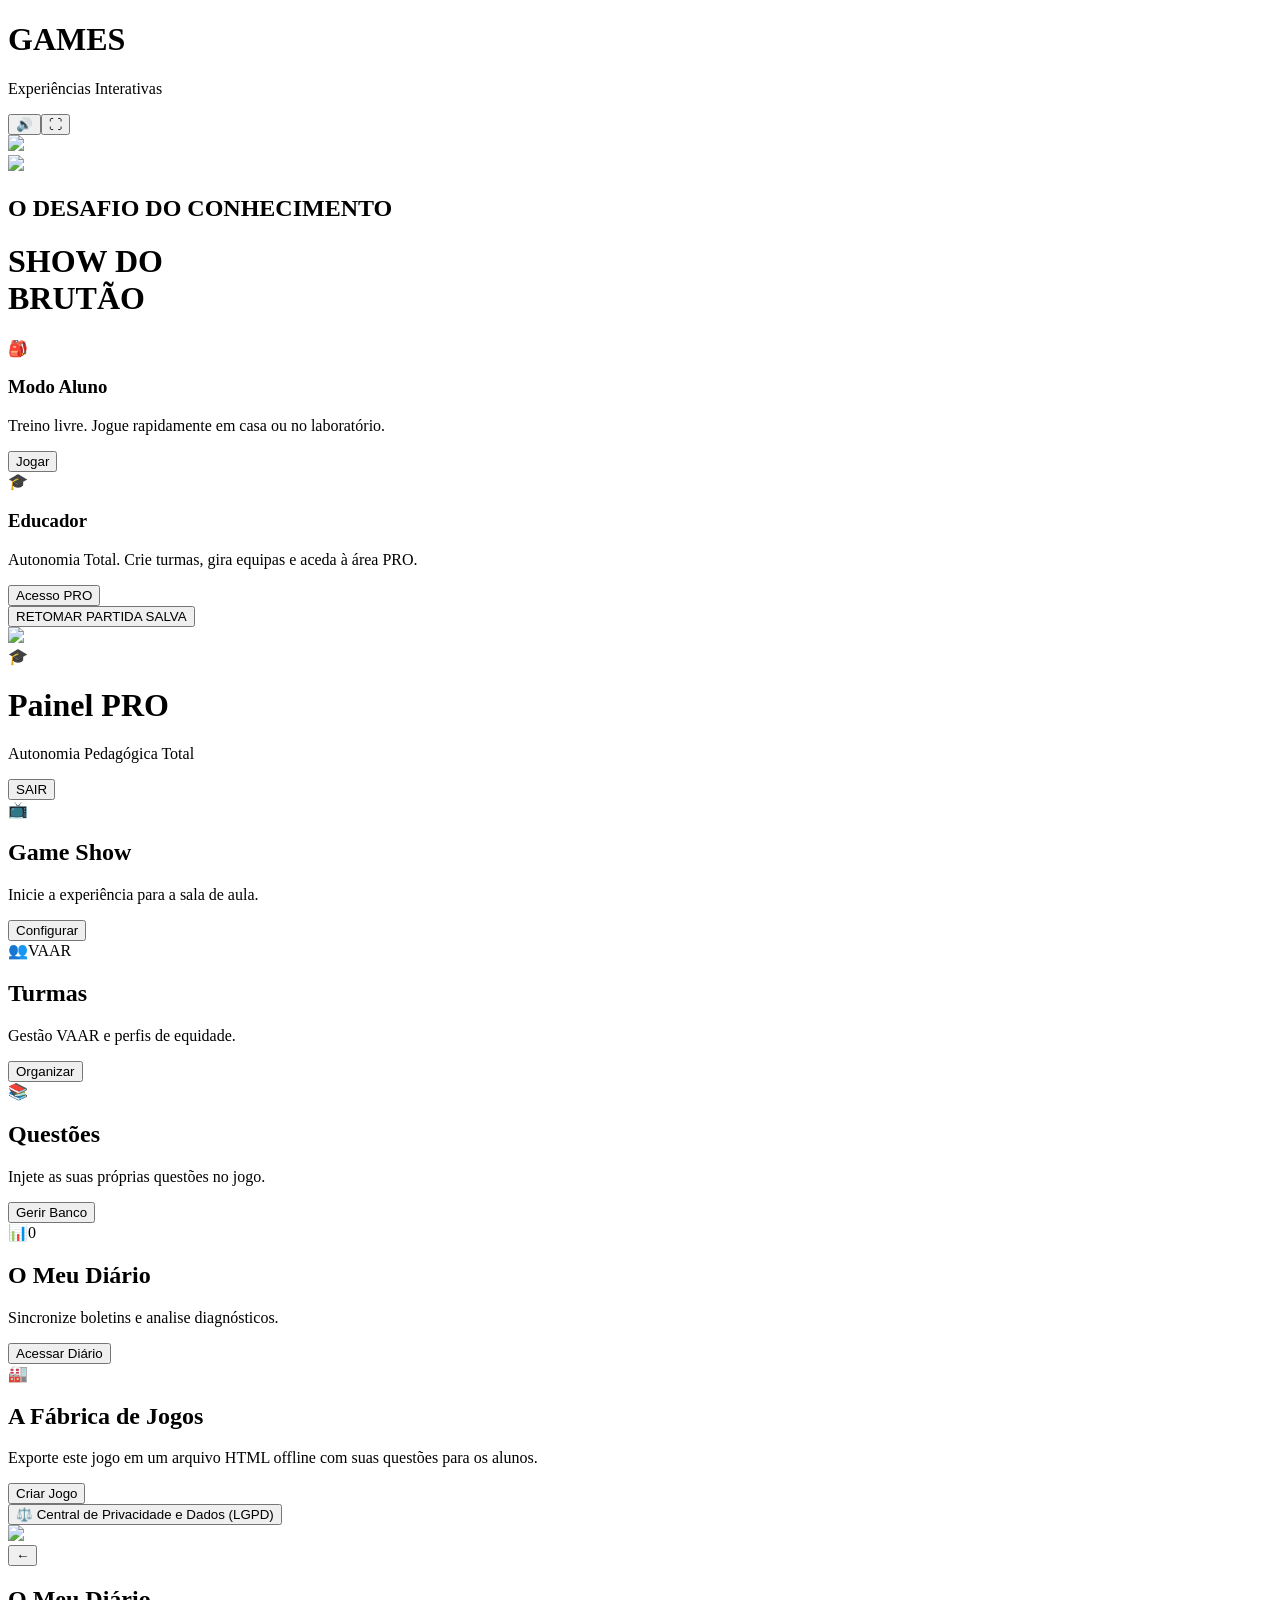
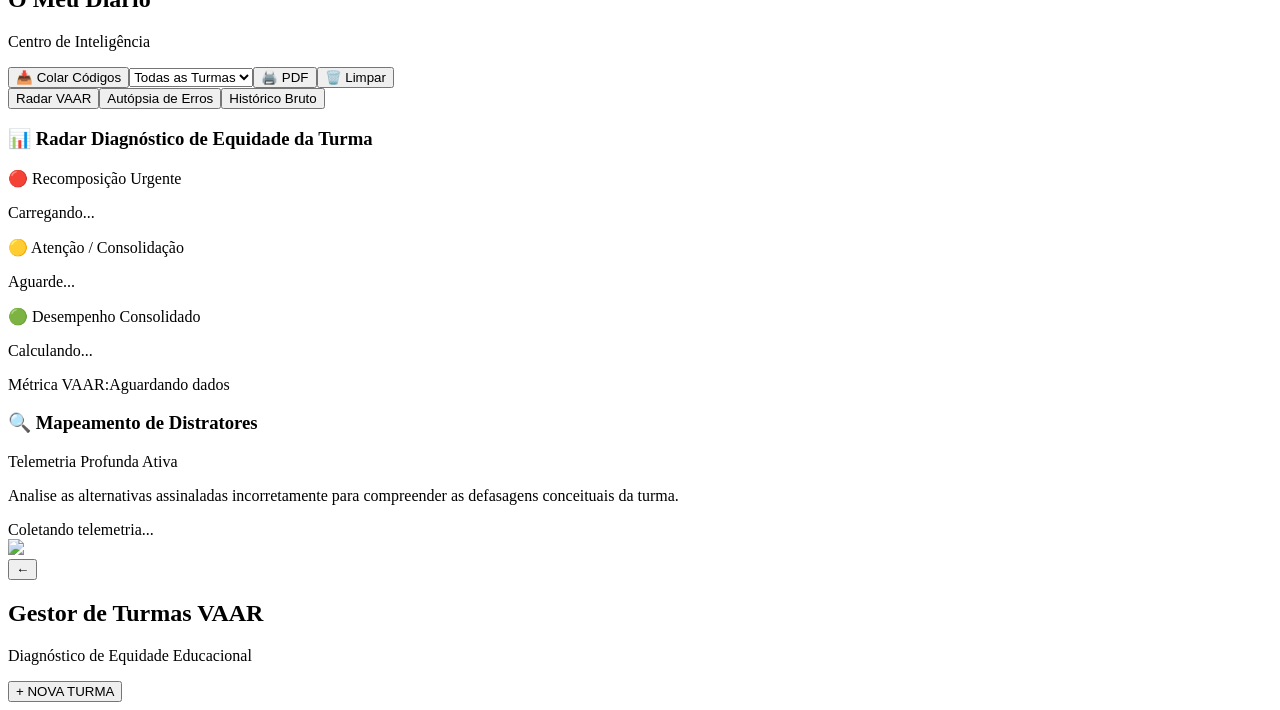
==== index.html @ 9a97a7bd "Rename index to index.html" ====
<!DOCTYPE html>
<html lang="pt-BR">
<head>
    <meta charset="UTF-8">
    <meta name="viewport" content="width=device-width, initial-scale=1.0">
    <title>Show do Brutão - Premium AAA+</title>
    <script src="https://cdn.tailwindcss.com"></script>
    <link href="https://fonts.googleapis.com/css2?family=Inter:wght@400;600;800&family=Montserrat:wght@700;900&family=Orbitron:wght@700;900&display=swap" rel="stylesheet">
    <!-- Importação do Estilo Separado -->
    <link rel="stylesheet" href="css/style.css">
</head>
<body class="text-white antialiased select-none bg-[#020617]">

<!-- Camadas Iniciais e HUD -->
<div id="intro-overlay" class="fixed inset-0 z-[9999999] flex flex-col items-center justify-center overflow-hidden transition-opacity duration-1000 cursor-pointer" onclick="skipIntro()"><div class="absolute inset-0 bg-[radial-gradient(circle_at_center,_transparent_0%,_rgba(0,0,0,0.2)_100%)] animate-intro-pulse-light mix-blend-screen"></div><div class="absolute inset-0 flex items-center justify-center z-40 pointer-events-none px-4"><img id="intro-logo-img" src="https://raw.githubusercontent.com/augustoborges-ship-it/SPLASH/main/LOGO%20BRASIL%20CULTURAL.png" class="intro-logo-epic max-w-[400px] md:max-w-[600px] w-full object-contain" onerror="this.style.display='none';"></div><div class="absolute inset-0 flex flex-col items-center justify-center z-30 pointer-events-none px-4"><h1 class="flex gap-2 text-6xl md:text-[7rem] font-black font-orbitron drop-shadow-[0_0_25px_rgba(34,211,238,0.8)]"><span class="games-letter bg-clip-text text-transparent bg-gradient-to-b from-white via-cyan-100 to-blue-600" style="animation-delay: 3.5s;">G</span><span class="games-letter bg-clip-text text-transparent bg-gradient-to-b from-white via-cyan-100 to-blue-600" style="animation-delay: 3.6s;">A</span><span class="games-letter bg-clip-text text-transparent bg-gradient-to-b from-white via-cyan-100 to-blue-600" style="animation-delay: 3.7s;">M</span><span class="games-letter bg-clip-text text-transparent bg-gradient-to-b from-white via-cyan-100 to-blue-600" style="animation-delay: 3.8s;">E</span><span class="games-letter bg-clip-text text-transparent bg-gradient-to-b from-white via-cyan-100 to-blue-600" style="animation-delay: 3.9s;">S</span></h1><p class="intro-subtitle-reveal mt-4 font-montserrat text-xs tracking-[0.5em] uppercase font-bold text-cyan-200" style="animation-delay: 4.8s;">Experiências Interativas</p></div></div>
<div id="camera-flash-overlay" class="fixed inset-0 bg-white opacity-0 z-[10000] pointer-events-none"></div>
<div class="tv-overlay"></div>
<div class="ambient-studio-light"></div>
<div class="fixed top-4 left-4 z-[10000] flex gap-3 pointer-events-auto"><button onclick="toggleMute()" class="w-10 h-10 bg-blue-950/80 border-2 border-cyan-400 rounded-full flex items-center justify-center hover:scale-110 transition-transform"><span id="icon-mute">🔊</span></button><button onclick="toggleFullscreen()" class="w-10 h-10 bg-blue-950/80 border-2 border-cyan-400 rounded-full flex items-center justify-center hover:scale-110 transition-transform"><span id="icon-fullscreen">⛶</span></button><div id="hud-team" style="display: none;" class="pointer-events-none ml-2 bg-blue-900/90 border-2 border-cyan-400 rounded-full px-4 py-1.5 flex items-center gap-2"><span class="text-yellow-400 font-bold text-xs uppercase">Vez da:</span><span id="current-team-name-hud" class="text-white font-black text-sm font-orbitron">Equipe</span></div></div>

<!-- Tela Inicial -->
<div id="screen-home" class="screen active justify-center items-center relative overflow-hidden"><img src="https://raw.githubusercontent.com/augustoborges-ship-it/SHOW-DO-BRUT-O/main/AUDIT%C3%93RIO%20BRUTUS.png" class="absolute inset-0 w-full h-full object-cover filter blur-[2px] opacity-60 z-0"><div class="absolute inset-0 bg-[radial-gradient(circle_at_center,_transparent_0%,_rgba(0,0,0,0.9)_100%)] z-0"></div><img src="https://raw.githubusercontent.com/augustoborges-ship-it/SHOW-DO-BRUT-O/main/BRUT%C3%83O%20FAZENDO%20PERGUNTA_APRESENTADOR.png" class="absolute bottom-0 left-[-5vw] h-[85vh] max-w-[45vw] object-contain object-bottom-left z-10 drop-shadow-[0_10px_20px_rgba(0,0,0,0.8)] animate-breathe"><div class="relative z-20 flex flex-col items-center justify-center text-center p-4 h-full md:ml-[30vw]"><h2 class="text-cyan-400 font-bold tracking-[0.3em] text-sm md:text-lg mb-2 drop-shadow-md">O DESAFIO DO CONHECIMENTO</h2><h1 class="text-5xl md:text-7xl font-black text-gold-premium leading-none pb-6 text-center">SHOW DO<br>BRUTÃO</h1><div class="flex flex-col md:flex-row gap-6 w-full max-w-3xl z-10 justify-center"><div class="bg-blue-900/60 backdrop-blur-md border-2 border-cyan-500 rounded-3xl p-6 flex flex-col items-center cursor-pointer hover:scale-105 transition-transform" onclick="openStudentSetup()"><div class="w-16 h-16 bg-gradient-to-b from-cyan-400 to-blue-600 rounded-full flex items-center justify-center text-3xl mb-4">🎒</div><h3 class="text-xl font-black font-orbitron mb-2 uppercase tracking-wider">Modo Aluno</h3><p class="text-xs text-cyan-100/80 mb-6">Treino livre. Jogue rapidamente em casa ou no laboratório.</p><button class="bg-cyan-500 text-blue-950 font-black px-6 py-2 rounded-full uppercase w-full">Jogar</button></div><div class="bg-purple-900/60 backdrop-blur-md border-2 border-purple-400 rounded-3xl p-6 flex flex-col items-center cursor-pointer hover:scale-105 transition-transform" onclick="openProfLogin()"><div class="w-16 h-16 bg-gradient-to-b from-purple-400 to-purple-700 rounded-full flex items-center justify-center text-3xl mb-4">🎓</div><h3 class="text-xl font-black font-orbitron mb-2 uppercase tracking-wider">Educador</h3><p class="text-xs text-purple-100/80 mb-6">Autonomia Total. Crie turmas, gira equipas e aceda à área PRO.</p><button class="bg-purple-500 text-white font-black px-6 py-2 rounded-full uppercase w-full">Acesso PRO</button></div></div><button id="btn-resume-home" onclick="resumeGame()" class="hidden mt-8 rounded-full bg-green-600 px-10 py-3 font-orbitron font-black border-2 border-green-400 shadow-lg text-white hover:scale-105 transition-transform z-10">RETOMAR PARTIDA SALVA</button></div></div>

<!-- Painel do Professor -->
<div id="screen-prof-dashboard" class="screen justify-center items-center relative overflow-hidden"><img src="https://raw.githubusercontent.com/augustoborges-ship-it/SHOW-DO-BRUT-O/main/AUDIT%C3%93RIO%20BRUTUS.png" class="absolute inset-0 w-full h-full object-cover opacity-30 blur-[4px]"><div class="absolute inset-0 bg-gradient-to-b from-purple-900/80 to-black"></div><div class="relative z-20 w-full max-w-7xl p-6 h-full overflow-y-auto flex flex-col"><div class="flex justify-between items-center mb-8 bg-black/40 p-4 rounded-2xl border border-white/10 backdrop-blur-md"><div class="flex items-center gap-4"><div class="w-12 h-12 bg-purple-600 rounded-full flex items-center justify-center text-xl shadow-[0_0_15px_rgba(168,85,247,0.6)]">🎓</div><div><h1 class="text-2xl font-black font-orbitron uppercase tracking-widest">Painel PRO</h1><p class="text-purple-300 text-xs font-montserrat">Autonomia Pedagógica Total</p></div></div><button onclick="logoutProf()" class="text-gray-400 hover:text-white font-bold text-sm bg-white/5 px-4 py-2 rounded-lg">SAIR</button></div><div class="grid grid-cols-1 md:grid-cols-2 lg:grid-cols-4 gap-6 flex-1 content-start"><div class="bg-blue-900/40 border-2 border-cyan-500 rounded-3xl p-6 flex flex-col items-center text-center cursor-pointer hover:-translate-y-2 transition-transform" onclick="openSetup('multi')"><div class="w-20 h-20 bg-blue-950 border border-cyan-400 rounded-full flex items-center justify-center text-4xl mb-4">📺</div><h2 class="text-xl font-black font-orbitron uppercase mb-2">Game Show</h2><p class="text-cyan-100/70 text-xs mb-6 flex-1">Inicie a experiência para a sala de aula.</p><button class="w-full bg-cyan-500 text-blue-950 font-black py-2.5 rounded-xl">Configurar</button></div><div class="bg-indigo-900/40 border-2 border-indigo-500 rounded-3xl p-6 flex flex-col items-center text-center cursor-pointer hover:-translate-y-2 transition-transform" onclick="openClassManager()"><div class="w-20 h-20 bg-indigo-950 border border-indigo-400 rounded-full flex items-center justify-center text-4xl mb-4 relative">👥<span class="absolute -top-1 -right-1 bg-yellow-500 text-black text-[8px] font-black px-1.5 py-0.5 rounded-full">VAAR</span></div><h2 class="text-xl font-black font-orbitron uppercase mb-2">Turmas</h2><p class="text-indigo-100/70 text-xs mb-6 flex-1">Gestão VAAR e perfis de equidade.</p><button class="w-full bg-indigo-500 text-white font-black py-2.5 rounded-xl">Organizar</button></div><div class="bg-purple-900/40 border-2 border-fuchsia-500 rounded-3xl p-6 flex flex-col items-center text-center cursor-pointer hover:-translate-y-2 transition-transform" onclick="openQuestionBank()"><div class="w-20 h-20 bg-purple-950 border border-fuchsia-400 rounded-full flex items-center justify-center text-4xl mb-4">📚</div><h2 class="text-xl font-black font-orbitron uppercase mb-2">Questões</h2><p class="text-fuchsia-100/70 text-xs mb-6 flex-1">Injete as suas próprias questões no jogo.</p><button class="w-full bg-fuchsia-500 text-white font-black py-2.5 rounded-xl">Gerir Banco</button></div><div class="bg-emerald-900/40 border-2 border-emerald-500 rounded-3xl p-6 flex flex-col items-center text-center cursor-pointer hover:-translate-y-2 transition-transform" onclick="openReportsInbox()"><div class="w-20 h-20 bg-emerald-950 border border-emerald-400 rounded-full flex items-center justify-center text-4xl mb-4 relative">📊<span id="inbox-badge" class="absolute -top-1 -right-1 bg-red-500 text-white text-[10px] font-black w-5 h-5 rounded-full flex items-center justify-center hidden">0</span></div><h2 class="text-xl font-black font-orbitron uppercase mb-2">O Meu Diário</h2><p class="text-emerald-100/70 text-xs mb-6 flex-1">Sincronize boletins e analise diagnósticos.</p><button class="w-full bg-emerald-500 text-white font-black py-2.5 rounded-xl">Acessar Diário</button></div></div><div class="mt-6 bg-gradient-to-r from-amber-900/60 to-orange-900/60 border-2 border-amber-500 rounded-3xl p-6 flex flex-col md:flex-row items-center justify-between cursor-pointer hover:scale-[1.01] transition-transform shadow-[0_0_20px_rgba(245,158,11,0.2)]" onclick="openExportGame()"><div class="flex items-center gap-6"><div class="w-16 h-16 bg-amber-950 border border-amber-400 rounded-full flex items-center justify-center text-3xl shrink-0">🏭</div><div class="text-left"><h2 class="text-2xl font-black font-orbitron uppercase text-amber-400">A Fábrica de Jogos</h2><p class="text-amber-100/80 text-sm font-montserrat">Exporte este jogo em um arquivo HTML offline com suas questões para os alunos.</p></div></div><button class="mt-4 md:mt-0 bg-amber-500 text-black font-black py-3 px-8 rounded-xl uppercase tracking-widest hover:bg-amber-400 shrink-0">Criar Jogo</button></div><div class="mt-8 flex justify-center pb-4"><button onclick="wipeAllDataLGPD()" class="flex items-center gap-2 text-gray-500 hover:text-red-400 text-xs font-bold uppercase tracking-widest transition-colors font-montserrat"><span>⚖️</span> Central de Privacidade e Dados (LGPD)</button></div></div></div>

<!-- Diário e Relatórios -->
<div id="screen-reports" class="screen justify-center items-center relative overflow-hidden"><img src="https://raw.githubusercontent.com/augustoborges-ship-it/SHOW-DO-BRUT-O/main/AUDIT%C3%93RIO%20BRUTUS.png" class="absolute inset-0 w-full h-full object-cover filter blur-[4px] opacity-10 pointer-events-none"><div class="absolute inset-0 bg-[#020617] opacity-90 pointer-events-none"></div><div class="relative z-20 w-full max-w-6xl h-[95vh] bg-black/60 backdrop-blur-xl border border-white/10 rounded-2xl flex flex-col shadow-2xl"><div class="p-6 border-b border-white/10 flex flex-col md:flex-row justify-between items-center bg-white/5 rounded-t-2xl gap-4"><div class="flex items-center justify-between w-full md:w-auto gap-4"><button onclick="backToProfDashboardFromReports()" class="w-10 h-10 bg-black/50 rounded-full text-white shrink-0">←</button><div><h2 class="text-xl md:text-2xl font-black font-orbitron uppercase">O Meu Diário</h2><p class="text-green-300 text-[10px] md:text-xs">Centro de Inteligência</p></div></div><div class="flex flex-wrap gap-2 justify-center w-full md:w-auto"><button id="btn-mass-import" onclick="importMassCodes()" class="bg-emerald-600 hover:bg-emerald-500 text-white font-bold px-3 py-2 rounded-xl text-[10px] md:text-xs uppercase shadow-md">📥 Colar Códigos</button><select id="report-filter-class" onchange="renderReportsList(); if(!document.getElementById('tab-content-skills').classList.contains('hidden')) renderSkillsAnalysis();" class="bg-blue-950 border border-cyan-500/50 text-white font-bold px-2 rounded-xl text-[10px] md:text-xs outline-none max-w-[140px] truncate"><option value="">Todas as Turmas</option></select><button onclick="window.print()" class="bg-cyan-600 hover:bg-cyan-500 text-white font-bold px-3 rounded-xl text-[10px] md:text-xs uppercase">🖨️ PDF</button><button onclick="clearReports()" class="text-gray-400 hover:text-red-400 text-[10px] md:text-xs uppercase px-2">🗑️ Limpar</button></div></div><div class="px-6 pt-4 pb-2 border-b border-white/5 bg-black/20 flex gap-2 overflow-x-auto custom-scrollbar shrink-0"><button onclick="switchReportTab('analytics')" id="tab-btn-analytics" class="px-4 py-2 rounded-lg bg-cyan-600 text-white font-bold text-xs uppercase shadow-md whitespace-nowrap transition-colors">Radar VAAR</button><button onclick="switchReportTab('skills')" id="tab-btn-skills" class="px-4 py-2 rounded-lg text-gray-400 hover:text-white font-bold text-xs uppercase whitespace-nowrap transition-colors">Autópsia de Erros</button><button onclick="switchReportTab('list')" id="tab-btn-list" class="px-4 py-2 rounded-lg text-gray-400 hover:text-white font-bold text-xs uppercase whitespace-nowrap transition-colors">Histórico Bruto</button></div><div class="flex-1 overflow-y-auto p-6 flex flex-col gap-6 custom-scrollbar relative"><div id="tab-content-analytics" class="flex flex-col gap-6"><div id="reports-analytics-panel" class="bg-slate-900/60 border-2 border-indigo-500/50 rounded-2xl p-5 shadow-2xl text-left"><h3 class="text-white font-black font-orbitron uppercase mb-4">📊 Radar Diagnóstico de Equidade da Turma</h3><div class="grid grid-cols-1 md:grid-cols-3 gap-4 mb-4"><div class="bg-red-950/40 border border-red-500/30 rounded-xl p-4"><span class="text-red-400 font-black text-xs uppercase">🔴 Recomposição Urgente</span><p id="analytics-red-text" class="text-gray-300 text-xs mt-2">Carregando...</p></div><div class="bg-yellow-950/40 border border-yellow-500/30 rounded-xl p-4"><span class="text-yellow-400 font-black text-xs uppercase">🟡 Atenção / Consolidação</span><p id="analytics-yellow-text" class="text-gray-300 text-xs mt-2">Aguarde...</p></div><div class="bg-green-950/40 border border-green-500/30 rounded-xl p-4"><span class="text-green-400 font-black text-xs uppercase">🟢 Desempenho Consolidado</span><p id="analytics-green-text" class="text-gray-300 text-xs mt-2">Calculando...</p></div></div><div class="border-t border-white/5 pt-3 flex justify-between items-center"><span class="text-gray-300 text-xs font-bold uppercase">Métrica VAAR:</span><span id="analytics-vaar-badge" class="bg-slate-800 text-gray-400 px-3 py-1 rounded-full text-xs font-black uppercase">Aguardando dados</span></div></div></div><div id="tab-content-skills" class="hidden flex-col gap-6 w-full max-w-4xl mx-auto"><div class="bg-slate-900/60 border-2 border-fuchsia-500/50 rounded-2xl p-5 shadow-2xl text-left"><div class="flex justify-between items-center mb-4"><h3 class="text-white font-black font-orbitron uppercase">🔍 Mapeamento de Distratores</h3><span class="bg-fuchsia-900 text-fuchsia-200 text-[10px] font-black px-2 py-1 rounded-full uppercase tracking-widest border border-fuchsia-500">Telemetria Profunda Ativa</span></div><p class="text-gray-400 text-xs font-montserrat mb-6">Analise as alternativas assinaladas incorretamente para compreender as defasagens conceituais da turma.</p><div id="skills-analysis-container" class="text-gray-300 text-sm">Coletando telemetria...</div></div></div><div id="tab-content-list" class="hidden flex-col gap-6"><div class="grid grid-cols-1 md:grid-cols-2 gap-4" id="reports-list-container"></div></div></div></div></div>

<!-- Gerenciador de Turmas -->
<div id="screen-class-manager" class="screen justify-center items-center relative overflow-hidden"><img src="https://raw.githubusercontent.com/augustoborges-ship-it/SHOW-DO-BRUT-O/main/AUDIT%C3%93RIO%20BRUTUS.png" class="absolute inset-0 w-full h-full object-cover filter blur-[4px] opacity-10"><div class="absolute inset-0 bg-[#020617] opacity-90"></div><div class="relative z-20 w-full max-w-7xl h-[95vh] bg-black/60 backdrop-blur-xl border border-white/10 rounded-2xl flex flex-col shadow-2xl"><div class="p-6 border-b border-white/10 flex justify-between items-center bg-white/5 rounded-t-2xl"><div class="flex items-center gap-4"><button onclick="backToProfDashboardFromClass()" class="w-10 h-10 bg-black/50 rounded-full text-white">←</button><div><h2 class="text-2xl font-black font-orbitron uppercase">Gestor de Turmas <span class="text-yellow-400">VAAR</span></h2><p class="text-indigo-300 text-xs">Diagnóstico de Equidade Educacional</p></div></div><button onclick="openAddClassModal()" class="bg-indigo-600 text-white font-bold px-6 py-2.5 rounded-xl">+ NOVA TURMA</button>
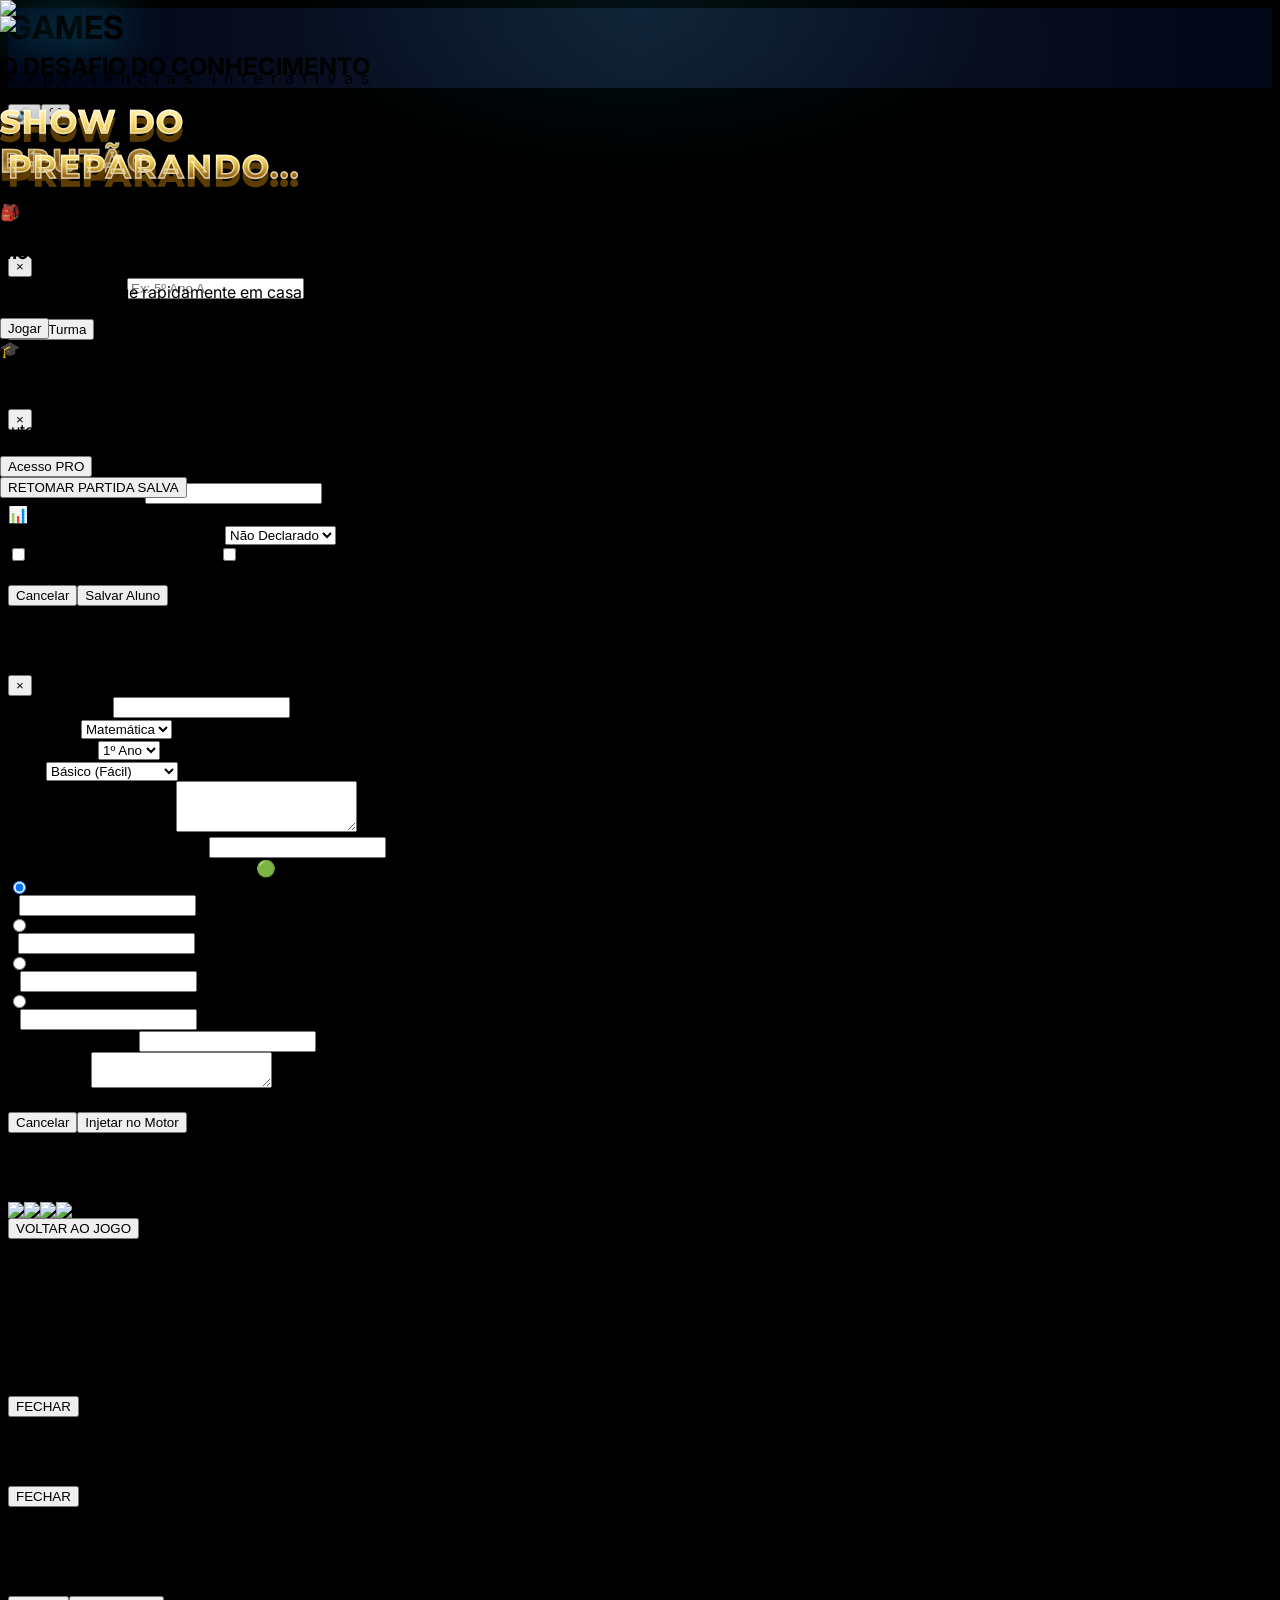
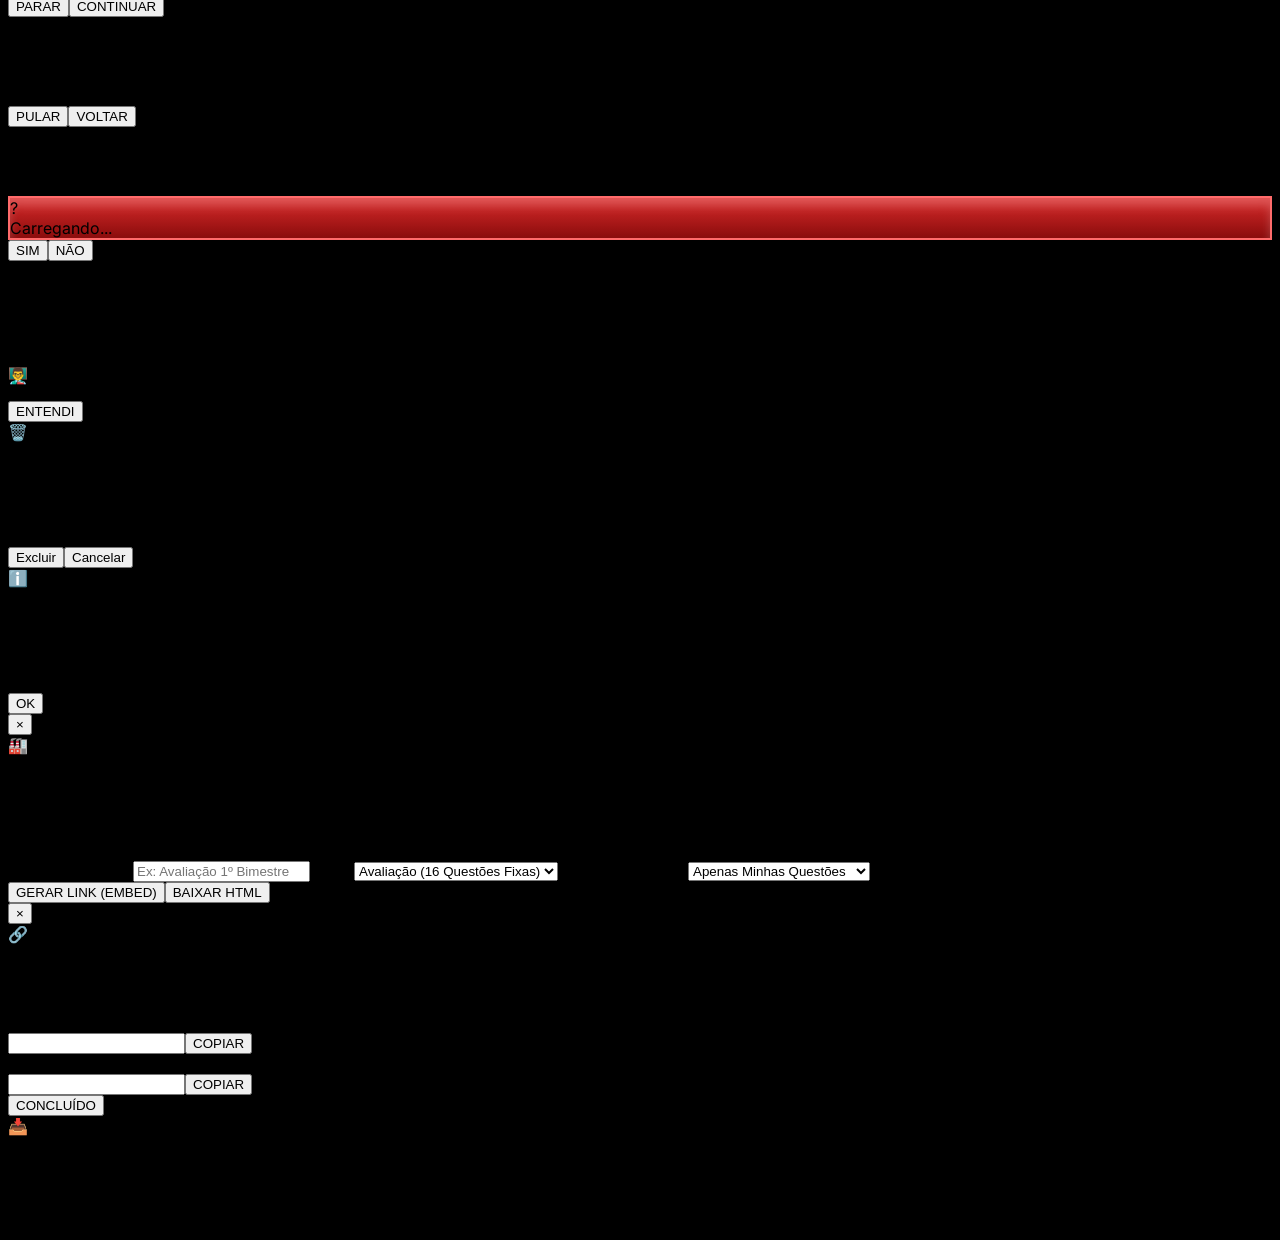
==== commit f8a078c2: "Update index.html" ====
--- a/index.html
+++ b/index.html
@@ -1,4 +1,4 @@
-<!DOCTYPE html>
+
 <html lang="pt-BR">
 <head>
     <meta charset="UTF-8">
@@ -6,8 +6,9 @@
     <title>Show do Brutão - Premium AAA+</title>
     <script src="https://cdn.tailwindcss.com"></script>
     <link href="https://fonts.googleapis.com/css2?family=Inter:wght@400;600;800&family=Montserrat:wght@700;900&family=Orbitron:wght@700;900&display=swap" rel="stylesheet">
-    <!-- Importação do Estilo Separado -->
-    <link rel="stylesheet" href="css/style.css">
+    
+    <!-- AQUI ESTÁ O CABO DA ROUPA: Importa o seu visual -->
+    <link rel="stylesheet" href="./estilos_do_jogo.css">
 </head>
 <body class="text-white antialiased select-none bg-[#020617]">
 
@@ -22,10 +23,54 @@
 <div id="screen-home" class="screen active justify-center items-center relative overflow-hidden"><img src="https://raw.githubusercontent.com/augustoborges-ship-it/SHOW-DO-BRUT-O/main/AUDIT%C3%93RIO%20BRUTUS.png" class="absolute inset-0 w-full h-full object-cover filter blur-[2px] opacity-60 z-0"><div class="absolute inset-0 bg-[radial-gradient(circle_at_center,_transparent_0%,_rgba(0,0,0,0.9)_100%)] z-0"></div><img src="https://raw.githubusercontent.com/augustoborges-ship-it/SHOW-DO-BRUT-O/main/BRUT%C3%83O%20FAZENDO%20PERGUNTA_APRESENTADOR.png" class="absolute bottom-0 left-[-5vw] h-[85vh] max-w-[45vw] object-contain object-bottom-left z-10 drop-shadow-[0_10px_20px_rgba(0,0,0,0.8)] animate-breathe"><div class="relative z-20 flex flex-col items-center justify-center text-center p-4 h-full md:ml-[30vw]"><h2 class="text-cyan-400 font-bold tracking-[0.3em] text-sm md:text-lg mb-2 drop-shadow-md">O DESAFIO DO CONHECIMENTO</h2><h1 class="text-5xl md:text-7xl font-black text-gold-premium leading-none pb-6 text-center">SHOW DO<br>BRUTÃO</h1><div class="flex flex-col md:flex-row gap-6 w-full max-w-3xl z-10 justify-center"><div class="bg-blue-900/60 backdrop-blur-md border-2 border-cyan-500 rounded-3xl p-6 flex flex-col items-center cursor-pointer hover:scale-105 transition-transform" onclick="openStudentSetup()"><div class="w-16 h-16 bg-gradient-to-b from-cyan-400 to-blue-600 rounded-full flex items-center justify-center text-3xl mb-4">🎒</div><h3 class="text-xl font-black font-orbitron mb-2 uppercase tracking-wider">Modo Aluno</h3><p class="text-xs text-cyan-100/80 mb-6">Treino livre. Jogue rapidamente em casa ou no laboratório.</p><button class="bg-cyan-500 text-blue-950 font-black px-6 py-2 rounded-full uppercase w-full">Jogar</button></div><div class="bg-purple-900/60 backdrop-blur-md border-2 border-purple-400 rounded-3xl p-6 flex flex-col items-center cursor-pointer hover:scale-105 transition-transform" onclick="openProfLogin()"><div class="w-16 h-16 bg-gradient-to-b from-purple-400 to-purple-700 rounded-full flex items-center justify-center text-3xl mb-4">🎓</div><h3 class="text-xl font-black font-orbitron mb-2 uppercase tracking-wider">Educador</h3><p class="text-xs text-purple-100/80 mb-6">Autonomia Total. Crie turmas, gira equipas e aceda à área PRO.</p><button class="bg-purple-500 text-white font-black px-6 py-2 rounded-full uppercase w-full">Acesso PRO</button></div></div><button id="btn-resume-home" onclick="resumeGame()" class="hidden mt-8 rounded-full bg-green-600 px-10 py-3 font-orbitron font-black border-2 border-green-400 shadow-lg text-white hover:scale-105 transition-transform z-10">RETOMAR PARTIDA SALVA</button></div></div>
 
 <!-- Painel do Professor -->
-<div id="screen-prof-dashboard" class="screen justify-center items-center relative overflow-hidden"><img src="https://raw.githubusercontent.com/augustoborges-ship-it/SHOW-DO-BRUT-O/main/AUDIT%C3%93RIO%20BRUTUS.png" class="absolute inset-0 w-full h-full object-cover opacity-30 blur-[4px]"><div class="absolute inset-0 bg-gradient-to-b from-purple-900/80 to-black"></div><div class="relative z-20 w-full max-w-7xl p-6 h-full overflow-y-auto flex flex-col"><div class="flex justify-between items-center mb-8 bg-black/40 p-4 rounded-2xl border border-white/10 backdrop-blur-md"><div class="flex items-center gap-4"><div class="w-12 h-12 bg-purple-600 rounded-full flex items-center justify-center text-xl shadow-[0_0_15px_rgba(168,85,247,0.6)]">🎓</div><div><h1 class="text-2xl font-black font-orbitron uppercase tracking-widest">Painel PRO</h1><p class="text-purple-300 text-xs font-montserrat">Autonomia Pedagógica Total</p></div></div><button onclick="logoutProf()" class="text-gray-400 hover:text-white font-bold text-sm bg-white/5 px-4 py-2 rounded-lg">SAIR</button></div><div class="grid grid-cols-1 md:grid-cols-2 lg:grid-cols-4 gap-6 flex-1 content-start"><div class="bg-blue-900/40 border-2 border-cyan-500 rounded-3xl p-6 flex flex-col items-center text-center cursor-pointer hover:-translate-y-2 transition-transform" onclick="openSetup('multi')"><div class="w-20 h-20 bg-blue-950 border border-cyan-400 rounded-full flex items-center justify-center text-4xl mb-4">📺</div><h2 class="text-xl font-black font-orbitron uppercase mb-2">Game Show</h2><p class="text-cyan-100/70 text-xs mb-6 flex-1">Inicie a experiência para a sala de aula.</p><button class="w-full bg-cyan-500 text-blue-950 font-black py-2.5 rounded-xl">Configurar</button></div><div class="bg-indigo-900/40 border-2 border-indigo-500 rounded-3xl p-6 flex flex-col items-center text-center cursor-pointer hover:-translate-y-2 transition-transform" onclick="openClassManager()"><div class="w-20 h-20 bg-indigo-950 border border-indigo-400 rounded-full flex items-center justify-center text-4xl mb-4 relative">👥<span class="absolute -top-1 -right-1 bg-yellow-500 text-black text-[8px] font-black px-1.5 py-0.5 rounded-full">VAAR</span></div><h2 class="text-xl font-black font-orbitron uppercase mb-2">Turmas</h2><p class="text-indigo-100/70 text-xs mb-6 flex-1">Gestão VAAR e perfis de equidade.</p><button class="w-full bg-indigo-500 text-white font-black py-2.5 rounded-xl">Organizar</button></div><div class="bg-purple-900/40 border-2 border-fuchsia-500 rounded-3xl p-6 flex flex-col items-center text-center cursor-pointer hover:-translate-y-2 transition-transform" onclick="openQuestionBank()"><div class="w-20 h-20 bg-purple-950 border border-fuchsia-400 rounded-full flex items-center justify-center text-4xl mb-4">📚</div><h2 class="text-xl font-black font-orbitron uppercase mb-2">Questões</h2><p class="text-fuchsia-100/70 text-xs mb-6 flex-1">Injete as suas próprias questões no jogo.</p><button class="w-full bg-fuchsia-500 text-white font-black py-2.5 rounded-xl">Gerir Banco</button></div><div class="bg-emerald-900/40 border-2 border-emerald-500 rounded-3xl p-6 flex flex-col items-center text-center cursor-pointer hover:-translate-y-2 transition-transform" onclick="openReportsInbox()"><div class="w-20 h-20 bg-emerald-950 border border-emerald-400 rounded-full flex items-center justify-center text-4xl mb-4 relative">📊<span id="inbox-badge" class="absolute -top-1 -right-1 bg-red-500 text-white text-[10px] font-black w-5 h-5 rounded-full flex items-center justify-center hidden">0</span></div><h2 class="text-xl font-black font-orbitron uppercase mb-2">O Meu Diário</h2><p class="text-emerald-100/70 text-xs mb-6 flex-1">Sincronize boletins e analise diagnósticos.</p><button class="w-full bg-emerald-500 text-white font-black py-2.5 rounded-xl">Acessar Diário</button></div></div><div class="mt-6 bg-gradient-to-r from-amber-900/60 to-orange-900/60 border-2 border-amber-500 rounded-3xl p-6 flex flex-col md:flex-row items-center justify-between cursor-pointer hover:scale-[1.01] transition-transform shadow-[0_0_20px_rgba(245,158,11,0.2)]" onclick="openExportGame()"><div class="flex items-center gap-6"><div class="w-16 h-16 bg-amber-950 border border-amber-400 rounded-full flex items-center justify-center text-3xl shrink-0">🏭</div><div class="text-left"><h2 class="text-2xl font-black font-orbitron uppercase text-amber-400">A Fábrica de Jogos</h2><p class="text-amber-100/80 text-sm font-montserrat">Exporte este jogo em um arquivo HTML offline com suas questões para os alunos.</p></div></div><button class="mt-4 md:mt-0 bg-amber-500 text-black font-black py-3 px-8 rounded-xl uppercase tracking-widest hover:bg-amber-400 shrink-0">Criar Jogo</button></div><div class="mt-8 flex justify-center pb-4"><button onclick="wipeAllDataLGPD()" class="flex items-center gap-2 text-gray-500 hover:text-red-400 text-xs font-bold uppercase tracking-widest transition-colors font-montserrat"><span>⚖️</span> Central de Privacidade e Dados (LGPD)</button></div></div></div>
+<div id="screen-prof-dashboard" class="screen justify-center items-center relative overflow-hidden"><img src="https://raw.githubusercontent.com/augustoborges-ship-it/SHOW-DO-BRUT-O/main/AUDIT%C3%93RIO%20BRUTUS.png" class="absolute inset-0 w-full h-full object-cover opacity-30 blur-[4px]"><div class="absolute inset-0 bg-gradient-to-b from-purple-900/80 to-black"></div><div class="relative z-20 w-full max-w-7xl p-6 h-full overflow-y-auto flex flex-col"><div class="flex justify-between items-center mb-8 bg-black/40 p-4 rounded-2xl border border-white/10 backdrop-blur-md"><div class="flex items-center gap-4"><div class="w-12 h-12 bg-purple-600 rounded-full flex items-center justify-center text-xl shadow-[0_0_15px_rgba(168,85,247,0.6)]">🎓</div><div><h1 class="text-2xl font-black font-orbitron uppercase tracking-widest">Painel PRO</h1><p class="text-purple-300 text-xs font-montserrat">Autonomia Pedagógica Total</p></div></div><button onclick="logoutProf()" class="text-gray-400 hover:text-white font-bold text-sm bg-white/5 px-4 py-2 rounded-lg">SAIR</button></div><div class="grid grid-cols-1 md:grid-cols-2 lg:grid-cols-4 gap-6 flex-1 content-start"><div class="bg-blue-900/40 border-2 border-cyan-500 rounded-3xl p-6 flex flex-col items-center text-center cursor-pointer hover:-translate-y-2 transition-transform" onclick="openSetup('multi')"><div class="w-20 h-20 bg-blue-950 border-cyan-400 rounded-full flex items-center justify-center text-4xl mb-4">📺</div><h2 class="text-xl font-black font-orbitron uppercase mb-2">Game Show</h2><p class="text-cyan-100/70 text-xs mb-6 flex-1">Inicie a experiência para a sala de aula.</p><button class="w-full bg-cyan-500 text-blue-950 font-black py-2.5 rounded-xl">Configurar</button></div><div class="bg-indigo-900/40 border-2 border-indigo-500 rounded-3xl p-6 flex flex-col items-center text-center cursor-pointer hover:-translate-y-2 transition-transform" onclick="openClassManager()"><div class="w-20 h-20 bg-indigo-950 border border-indigo-400 rounded-full flex items-center justify-center text-4xl mb-4 relative">👥<span class="absolute -top-1 -right-1 bg-yellow-500 text-black text-[8px] font-black px-1.5 py-0.5 rounded-full">VAAR</span></div><h2 class="text-xl font-black font-orbitron uppercase mb-2">Turmas</h2><p class="text-indigo-100/70 text-xs mb-6 flex-1">Gestão VAAR e perfis de equidade.</p><button class="w-full bg-indigo-500 text-white font-black py-2.5 rounded-xl">Organizar</button></div><div class="bg-purple-900/40 border-2 border-fuchsia-500 rounded-3xl p-6 flex flex-col items-center text-center cursor-pointer hover:-translate-y-2 transition-transform" onclick="openQuestionBank()"><div class="w-20 h-20 bg-purple-950 border border-fuchsia-400 rounded-full flex items-center justify-center text-4xl mb-4">📚</div><h2 class="text-xl font-black font-orbitron uppercase mb-2">Questões</h2><p class="text-fuchsia-100/70 text-xs mb-6 flex-1">Injete as suas próprias questões no jogo.</p><button class="w-full bg-fuchsia-500 text-white font-black py-2.5 rounded-xl">Gerir Banco</button></div><div class="bg-emerald-900/40 border-2 border-emerald-500 rounded-3xl p-6 flex flex-col items-center text-center cursor-pointer hover:-translate-y-2 transition-transform" onclick="openReportsInbox()"><div class="w-20 h-20 bg-emerald-950 border border-emerald-400 rounded-full flex items-center justify-center text-4xl mb-4 relative">📊<span id="inbox-badge" class="absolute -top-1 -right-1 bg-red-500 text-white text-[10px] font-black w-5 h-5 rounded-full flex items-center justify-center hidden">0</span></div><h2 class="text-xl font-black font-orbitron uppercase mb-2">O Meu Diário</h2><p class="text-emerald-100/70 text-xs mb-6 flex-1">Sincronize boletins e analise diagnósticos.</p><button class="w-full bg-emerald-500 text-white font-black py-2.5 rounded-xl">Acessar Diário</button></div></div><div class="mt-6 bg-gradient-to-r from-amber-900/60 to-orange-900/60 border-2 border-amber-500 rounded-3xl p-6 flex flex-col md:flex-row items-center justify-between cursor-pointer hover:scale-[1.01] transition-transform shadow-[0_0_20px_rgba(245,158,11,0.2)]" onclick="openExportGame()"><div class="flex items-center gap-6"><div class="w-16 h-16 bg-amber-950 border border-amber-400 rounded-full flex items-center justify-center text-3xl shrink-0">🏭</div><div class="text-left"><h2 class="text-2xl font-black font-orbitron uppercase text-amber-400">A Fábrica de Jogos</h2><p class="text-amber-100/80 text-sm font-montserrat">Exporte este jogo em um arquivo HTML offline com suas questões para os alunos.</p></div></div><button class="mt-4 md:mt-0 bg-amber-500 text-black font-black py-3 px-8 rounded-xl uppercase tracking-widest hover:bg-amber-400 shrink-0">Criar Jogo</button></div><div class="mt-8 flex justify-center pb-4"><button onclick="wipeAllDataLGPD()" class="flex items-center gap-2 text-gray-500 hover:text-red-400 text-xs font-bold uppercase tracking-widest transition-colors font-montserrat"><span>⚖️</span> Central de Privacidade e Dados (LGPD)</button></div></div></div>
 
 <!-- Diário e Relatórios -->
 <div id="screen-reports" class="screen justify-center items-center relative overflow-hidden"><img src="https://raw.githubusercontent.com/augustoborges-ship-it/SHOW-DO-BRUT-O/main/AUDIT%C3%93RIO%20BRUTUS.png" class="absolute inset-0 w-full h-full object-cover filter blur-[4px] opacity-10 pointer-events-none"><div class="absolute inset-0 bg-[#020617] opacity-90 pointer-events-none"></div><div class="relative z-20 w-full max-w-6xl h-[95vh] bg-black/60 backdrop-blur-xl border border-white/10 rounded-2xl flex flex-col shadow-2xl"><div class="p-6 border-b border-white/10 flex flex-col md:flex-row justify-between items-center bg-white/5 rounded-t-2xl gap-4"><div class="flex items-center justify-between w-full md:w-auto gap-4"><button onclick="backToProfDashboardFromReports()" class="w-10 h-10 bg-black/50 rounded-full text-white shrink-0">←</button><div><h2 class="text-xl md:text-2xl font-black font-orbitron uppercase">O Meu Diário</h2><p class="text-green-300 text-[10px] md:text-xs">Centro de Inteligência</p></div></div><div class="flex flex-wrap gap-2 justify-center w-full md:w-auto"><button id="btn-mass-import" onclick="importMassCodes()" class="bg-emerald-600 hover:bg-emerald-500 text-white font-bold px-3 py-2 rounded-xl text-[10px] md:text-xs uppercase shadow-md">📥 Colar Códigos</button><select id="report-filter-class" onchange="renderReportsList(); if(!document.getElementById('tab-content-skills').classList.contains('hidden')) renderSkillsAnalysis();" class="bg-blue-950 border border-cyan-500/50 text-white font-bold px-2 rounded-xl text-[10px] md:text-xs outline-none max-w-[140px] truncate"><option value="">Todas as Turmas</option></select><button onclick="window.print()" class="bg-cyan-600 hover:bg-cyan-500 text-white font-bold px-3 rounded-xl text-[10px] md:text-xs uppercase">🖨️ PDF</button><button onclick="clearReports()" class="text-gray-400 hover:text-red-400 text-[10px] md:text-xs uppercase px-2">🗑️ Limpar</button></div></div><div class="px-6 pt-4 pb-2 border-b border-white/5 bg-black/20 flex gap-2 overflow-x-auto custom-scrollbar shrink-0"><button onclick="switchReportTab('analytics')" id="tab-btn-analytics" class="px-4 py-2 rounded-lg bg-cyan-600 text-white font-bold text-xs uppercase shadow-md whitespace-nowrap transition-colors">Radar VAAR</button><button onclick="switchReportTab('skills')" id="tab-btn-skills" class="px-4 py-2 rounded-lg text-gray-400 hover:text-white font-bold text-xs uppercase whitespace-nowrap transition-colors">Autópsia de Erros</button><button onclick="switchReportTab('list')" id="tab-btn-list" class="px-4 py-2 rounded-lg text-gray-400 hover:text-white font-bold text-xs uppercase whitespace-nowrap transition-colors">Histórico Bruto</button></div><div class="flex-1 overflow-y-auto p-6 flex flex-col gap-6 custom-scrollbar relative"><div id="tab-content-analytics" class="flex flex-col gap-6"><div id="reports-analytics-panel" class="bg-slate-900/60 border-2 border-indigo-500/50 rounded-2xl p-5 shadow-2xl text-left"><h3 class="text-white font-black font-orbitron uppercase mb-4">📊 Radar Diagnóstico de Equidade da Turma</h3><div class="grid grid-cols-1 md:grid-cols-3 gap-4 mb-4"><div class="bg-red-950/40 border border-red-500/30 rounded-xl p-4"><span class="text-red-400 font-black text-xs uppercase">🔴 Recomposição Urgente</span><p id="analytics-red-text" class="text-gray-300 text-xs mt-2">Carregando...</p></div><div class="bg-yellow-950/40 border border-yellow-500/30 rounded-xl p-4"><span class="text-yellow-400 font-black text-xs uppercase">🟡 Atenção / Consolidação</span><p id="analytics-yellow-text" class="text-gray-300 text-xs mt-2">Aguarde...</p></div><div class="bg-green-950/40 border border-green-500/30 rounded-xl p-4"><span class="text-green-400 font-black text-xs uppercase">🟢 Desempenho Consolidado</span><p id="analytics-green-text" class="text-gray-300 text-xs mt-2">Calculando...</p></div></div><div class="border-t border-white/5 pt-3 flex justify-between items-center"><span class="text-gray-300 text-xs font-bold uppercase">Métrica VAAR:</span><span id="analytics-vaar-badge" class="bg-slate-800 text-gray-400 px-3 py-1 rounded-full text-xs font-black uppercase">Aguardando dados</span></div></div></div><div id="tab-content-skills" class="hidden flex-col gap-6 w-full max-w-4xl mx-auto"><div class="bg-slate-900/60 border-2 border-fuchsia-500/50 rounded-2xl p-5 shadow-2xl text-left"><div class="flex justify-between items-center mb-4"><h3 class="text-white font-black font-orbitron uppercase">🔍 Mapeamento de Distratores</h3><span class="bg-fuchsia-900 text-fuchsia-200 text-[10px] font-black px-2 py-1 rounded-full uppercase tracking-widest border border-fuchsia-500">Telemetria Profunda Ativa</span></div><p class="text-gray-400 text-xs font-montserrat mb-6">Analise as alternativas assinaladas incorretamente para compreender as defasagens conceituais da turma.</p><div id="skills-analysis-container" class="text-gray-300 text-sm">Coletando telemetria...</div></div></div><div id="tab-content-list" class="hidden flex-col gap-6"><div class="grid grid-cols-1 md:grid-cols-2 gap-4" id="reports-list-container"></div></div></div></div></div>
 
 <!-- Gerenciador de Turmas -->
-<div id="screen-class-manager" class="screen justify-center items-center relative overflow-hidden"><img src="https://raw.githubusercontent.com/augustoborges-ship-it/SHOW-DO-BRUT-O/main/AUDIT%C3%93RIO%20BRUTUS.png" class="absolute inset-0 w-full h-full object-cover filter blur-[4px] opacity-10"><div class="absolute inset-0 bg-[#020617] opacity-90"></div><div class="relative z-20 w-full max-w-7xl h-[95vh] bg-black/60 backdrop-blur-xl border border-white/10 rounded-2xl flex flex-col shadow-2xl"><div class="p-6 border-b border-white/10 flex justify-between items-center bg-white/5 rounded-t-2xl"><div class="flex items-center gap-4"><button onclick="backToProfDashboardFromClass()" class="w-10 h-10 bg-black/50 rounded-full text-white">←</button><div><h2 class="text-2xl font-black font-orbitron uppercase">Gestor de Turmas <span class="text-yellow-400">VAAR</span></h2><p class="text-indigo-300 text-xs">Diagnóstico de Equidade Educacional</p></div></div><button onclick="openAddClassModal()" class="bg-indigo-600 text-white font-bold px-6 py-2.5 rounded-xl">+ NOVA TURMA</button>
+<div id="screen-class-manager" class="screen justify-center items-center relative overflow-hidden"><img src="https://raw.githubusercontent.com/augustoborges-ship-it/SHOW-DO-BRUT-O/main/AUDIT%C3%93RIO%20BRUTUS.png" class="absolute inset-0 w-full h-full object-cover filter blur-[4px] opacity-10"><div class="absolute inset-0 bg-[#020617] opacity-90"></div><div class="relative z-20 w-full max-w-7xl h-[95vh] bg-black/60 backdrop-blur-xl border border-white/10 rounded-2xl flex flex-col shadow-2xl"><div class="p-6 border-b border-white/10 flex justify-between items-center bg-white/5 rounded-t-2xl"><div class="flex items-center gap-4"><button onclick="backToProfDashboardFromClass()" class="w-10 h-10 bg-black/50 rounded-full text-white">←</button><div><h2 class="text-2xl font-black font-orbitron uppercase">Gestor de Turmas <span class="text-yellow-400">VAAR</span></h2><p class="text-indigo-300 text-xs">Diagnóstico de Equidade Educacional</p></div></div><button onclick="openAddClassModal()" class="bg-indigo-600 text-white font-bold px-6 py-2.5 rounded-xl">+ NOVA TURMA</button></div><div class="flex-1 flex flex-col md:flex-row overflow-hidden"><div class="w-full md:w-1/3 border-r border-white/10 flex flex-col bg-black/20"><div class="p-4 border-b border-white/5"><h3 class="text-white font-bold text-sm uppercase">Suas Turmas</h3></div><div class="flex-1 overflow-y-auto p-4" id="class-list-container"></div></div><div class="w-full md:w-2/3 flex flex-col relative" id="class-details-container"><div id="class-details-empty" class="absolute inset-0 flex flex-col items-center justify-center text-gray-500 opacity-50"><span class="text-6xl mb-4">👥</span><p>Selecione uma turma para gerir os alunos</p></div><div id="class-details-content" class="hidden flex-col h-full"><div class="p-4 bg-indigo-900/20 flex justify-between items-center border-b border-white/10"><div><h3 class="text-white font-black text-xl font-orbitron" id="active-class-name">Nome</h3><p class="text-indigo-300 text-xs"><span id="active-class-count">0</span> Alunos</p></div><div class="flex gap-2"><button onclick="deleteCurrentClass()" class="bg-red-900/40 text-red-300 p-2 rounded-lg">🗑️</button><button onclick="openAddStudentModal()" class="bg-indigo-600 text-white font-bold px-4 py-2 rounded-lg">+ Adicionar Aluno</button></div></div><div class="flex-1 overflow-y-auto p-6" id="student-list-container"></div></div></div></div></div></div>
+
+<div id="screen-question-bank" class="screen justify-center items-center relative overflow-hidden"><img src="https://raw.githubusercontent.com/augustoborges-ship-it/SHOW-DO-BRUT-O/main/AUDIT%C3%93RIO%20BRUTUS.png" class="absolute inset-0 w-full h-full object-cover filter blur-[4px] opacity-10"><div class="absolute inset-0 bg-[#020617] opacity-90"></div><div class="relative z-20 w-full max-w-7xl h-[95vh] bg-black/60 backdrop-blur-xl border border-white/10 rounded-2xl flex flex-col shadow-2xl"><div class="p-6 border-b border-white/10 flex justify-between items-center bg-white/5 rounded-t-2xl"><div class="flex items-center gap-4"><button onclick="backToProfDashboard()" class="w-10 h-10 bg-black/50 rounded-full text-white">←</button><div><h2 class="text-2xl font-black font-orbitron uppercase">Gestor de Questões</h2><p class="text-gray-400 text-xs">Salvo no navegador <span class="text-yellow-400">⚠️ Lembre-se de EXPORTAR!</span></p></div></div><div class="flex gap-3"><input type="file" id="import-file" accept=".json" class="hidden" onchange="handleImportFile(event)"><button onclick="el('import-file').click()" class="bg-blue-900/40 border border-cyan-500 text-cyan-300 font-bold px-4 py-2.5 rounded-xl text-xs">📥 IMPORTAR</button><button onclick="exportCustomQuestions()" class="bg-purple-900/40 border border-purple-500 text-purple-300 font-bold px-4 py-2.5 rounded-xl text-xs">📤 EXPORTAR</button><button onclick="openAddQuestionModal()" class="bg-gradient-to-r from-fuchsia-600 to-purple-600 text-white font-bold px-6 py-2.5 rounded-xl text-xs">+ NOVA QUESTÃO</button></div></div><div class="flex-1 overflow-y-auto p-6" id="qb-list-container"></div></div></div>
+
+<div id="screen-setup" class="screen justify-center items-center relative overflow-hidden"><img src="https://raw.githubusercontent.com/augustoborges-ship-it/SHOW-DO-BRUT-O/main/AUDIT%C3%93RIO%20BRUTUS.png" class="absolute inset-0 w-full h-full object-cover filter blur-[4px] opacity-40 z-0"><div class="absolute inset-0 bg-[radial-gradient(circle_at_center,_transparent_0%,_rgba(0,0,0,0.9)_100%)] z-0"></div><div class="relative z-20 bg-blue-900/85 backdrop-blur-xl border-4 border-cyan-400 rounded-3xl p-8 max-w-4xl w-full mx-4 overflow-y-auto max-h-[90vh]"><button onclick="backToProfDashboard()" class="absolute top-4 left-4 text-cyan-400 text-xs font-bold uppercase bg-black/40 px-3 py-1 rounded-lg">← Voltar</button><h2 class="text-3xl md:text-4xl font-black text-white font-orbitron text-center mb-8 uppercase mt-4 text-shadow-tv">Configurar Game Show</h2><div class="flex gap-8 mb-8"><div class="flex-1 bg-black/40 p-6 rounded-2xl border border-white/10"><h3 class="text-xl font-bold text-yellow-400 uppercase mb-4">Modo de Jogo</h3><div class="flex gap-4 mb-4"><label><input type="radio" name="gamemode" value="single" onclick="toggleGameMode('single')" class="w-5 h-5 accent-cyan-500"><span class="text-white font-bold ml-1">1 Jogador</span></label><label><input type="radio" name="gamemode" value="multi" onclick="toggleGameMode('multi')" checked class="w-5 h-5 accent-cyan-500"><span class="text-white font-bold ml-1">Equipes</span></label></div><div id="multi-mode-options" class="flex gap-2 mb-4 bg-black/30 p-1 rounded-lg"><button id="btn-mode-auto" onclick="setTeamMode('auto')" class="flex-1 py-2 text-xs font-bold uppercase rounded bg-cyan-600 text-white">🎲 Turmas</button><button id="btn-mode-manual" onclick="setTeamMode('manual')" class="flex-1 py-2 text-xs font-bold uppercase rounded text-gray-400">✏️ Manual</button></div><div id="teams-inputs-auto" class="flex flex-col gap-3"><select id="setup-select-turma" class="w-full bg-blue-950/80 border border-cyan-500 rounded-lg p-3 text-white font-bold"><option value="">Carregando turmas...</option></select><div class="flex justify-between items-center bg-blue-950/50 p-3 rounded-lg"><span class="text-cyan-200 text-xs font-bold uppercase">Nº de Equipes:</span><div class="flex gap-2"><button onclick="setTeamCount(2)" id="btn-tc-2" class="w-8 h-8 rounded-full bg-cyan-500 text-blue-950 font-black">2</button><button onclick="setTeamCount(3)" id="btn-tc-3" class="w-8 h-8 rounded-full bg-blue-900 text-gray-400 font-bold border-2 border-transparent">3</button><button onclick="setTeamCount(4)" id="btn-tc-4" class="w-8 h-8 rounded-full bg-blue-900 text-gray-400 font-bold border-2 border-transparent">4</button></div></div><input type="hidden" id="auto-team-count" value="2"></div><div id="teams-inputs-manual" class="hidden flex-col gap-3"><input type="text" id="team1" value="Equipe 1" class="w-full bg-blue-950/80 border border-cyan-500 rounded-lg p-3 text-white font-bold"><input type="text" id="team2" value="Equipe 2" class="w-full bg-blue-950/80 border border-cyan-500 rounded-lg p-3 text-white font-bold"><input type="text" id="team3" placeholder="Equipe 3 (Opcional)" class="w-full bg-blue-950/80 border border-cyan-500 rounded-lg p-3 text-white font-bold"><input type="text" id="team4" placeholder="Equipe 4 (Opcional)" class="w-full bg-blue-950/80 border border-cyan-500 rounded-lg p-3 text-white font-bold"></div></div><div class="flex-1 bg-black/40 p-6 rounded-2xl border border-white/10"><h3 class="text-xl font-bold text-yellow-400 uppercase mb-4">Origem das Questões</h3><div class="flex flex-col gap-3"><label class="bg-blue-950/50 p-2 rounded-lg"><input type="radio" name="q_source" value="ambas" checked class="w-5 h-5 accent-cyan-500"><span class="text-white font-bold ml-1">Misturar Todas</span></label><label class="bg-blue-950/50 p-2 rounded-lg"><input type="radio" name="q_source" value="bncc" class="w-5 h-5 accent-cyan-500"><span class="text-white font-bold ml-1">Apenas do Jogo</span></label><label class="bg-blue-950/50 p-2 rounded-lg"><input type="radio" name="q_source" value="custom" class="w-5 h-5 accent-cyan-500"><span class="text-white font-bold ml-1">Apenas as Minhas</span></label></div></div></div><div class="flex flex-col md:flex-row gap-8 mb-8"><div class="flex-1 bg-black/40 p-6 rounded-2xl border border-white/10"><h3 class="text-xl font-bold text-yellow-400 uppercase mb-4">Anos Escolares</h3><div class="grid grid-cols-2 gap-3"><label><input type="checkbox" id="ano1" value="1º Ano" class="w-5 h-5 accent-cyan-500"><span class="text-white font-bold ml-2">1º Ano</span></label><label><input type="checkbox" id="ano2" value="2º Ano" class="w-5 h-5 accent-cyan-500"><span class="text-white font-bold ml-2">2º Ano</span></label><label><input type="checkbox" id="ano3" value="3º Ano" class="w-5 h-5 accent-cyan-500"><span class="text-white font-bold ml-2">3º Ano</span></label><label><input type="checkbox" id="ano4" value="4º Ano" class="w-5 h-5 accent-cyan-500"><span class="text-white font-bold ml-2">4º Ano</span></label><label><input type="checkbox" id="ano5" value="5º Ano" class="w-5 h-5 accent-cyan-500"><span class="text-white font-bold ml-2">5º Ano</span></label><label><input type="checkbox" id="ano6" value="6º Ano" class="w-5 h-5 accent-cyan-500"><span class="text-white font-bold ml-2">6º Ano</span></label><label><input type="checkbox" id="ano7" value="7º Ano" class="w-5 h-5 accent-cyan-500"><span class="text-white font-bold ml-2">7º Ano</span></label><label><input type="checkbox" id="ano8" value="8º Ano" class="w-5 h-5 accent-cyan-500"><span class="text-white font-bold ml-2">8º Ano</span></label><label><input type="checkbox" id="ano9" value="9º Ano" class="w-5 h-5 accent-cyan-500"><span class="text-white font-bold ml-2">9º Ano</span></label></div></div><div class="flex-1 bg-black/40 p-6 rounded-2xl border border-white/10"><h3 class="text-xl font-bold text-yellow-400 uppercase mb-4">Disciplinas</h3><div class="grid grid-cols-2 gap-3"><label><input type="checkbox" id="mundo_mat" value="Matemática" class="w-5 h-5 accent-cyan-500"><span class="text-white font-bold ml-2">Matemática</span></label><label><input type="checkbox" id="mundo_por" value="Português" class="w-5 h-5 accent-cyan-500"><span class="text-white font-bold ml-2">Português</span></label><label><input type="checkbox" id="mundo_cie" value="Ciências" class="w-5 h-5 accent-cyan-500"><span class="text-white font-bold ml-2">Ciências</span></label><label><input type="checkbox" id="mundo_geo" value="Geografia" class="w-5 h-5 accent-cyan-500"><span class="text-white font-bold ml-2">Geografia</span></label><label><input type="checkbox" id="mundo_his" value="História" class="w-5 h-5 accent-cyan-500"><span class="text-white font-bold ml-2">História</span></label><label><input type="checkbox" id="mundo_ing" value="Inglês" class="w-5 h-5 accent-cyan-500"><span class="text-white font-bold ml-2">Inglês</span></label><label><input type="checkbox" id="mundo_art" value="Artes" class="w-5 h-5 accent-cyan-500"><span class="text-white font-bold ml-2">Artes</span></label></div></div></div><div id="setup-action-area" class="w-full flex justify-center flex-col items-center"><button onclick="startGame()" class="bg-gradient-to-b from-green-500 to-green-700 border-2 border-green-300 px-12 py-4 rounded-full font-orbitron font-black text-xl text-white hover:scale-105">INICIAR GAME SHOW</button></div></div></div>
+
+<div id="screen-setup-student" class="screen justify-center items-center relative overflow-hidden"><img src="https://raw.githubusercontent.com/augustoborges-ship-it/SHOW-DO-BRUT-O/main/AUDIT%C3%93RIO%20BRUTUS.png" class="absolute inset-0 w-full h-full object-cover filter blur-[4px] opacity-40"><div class="absolute inset-0 bg-[radial-gradient(circle_at_center,_transparent_0%,_rgba(0,0,0,0.9)_100%)]"></div><div class="relative z-20 bg-blue-900/85 backdrop-blur-xl border-4 border-cyan-400 rounded-3xl p-8 max-w-2xl w-full mx-4 shadow-[0_15px_50px_rgba(34,211,238,0.2)]"><button onclick="goBackToHome()" class="absolute top-4 left-4 text-cyan-400 text-xs font-bold uppercase bg-black/40 px-3 py-1 rounded-lg hover:text-white">← Voltar</button><div class="flex flex-col items-center mb-8 mt-2"><div class="w-16 h-16 bg-cyan-500 rounded-full flex items-center justify-center text-3xl mb-3">🎒</div><h2 class="text-3xl font-black text-white font-orbitron uppercase text-shadow-tv">Modo Treino</h2></div><div class="bg-black/40 p-6 rounded-2xl border border-white/10 mb-6"><input type="text" id="student-name" placeholder="Digite o seu nome de herói..." class="w-full bg-blue-950/80 border-2 border-cyan-500 rounded-xl p-4 text-center text-xl text-white font-bold mb-6 outline-none focus:border-yellow-400"><div id="student-filters-wrapper" class="grid grid-cols-1 md:grid-cols-2 gap-4 mb-4"><div><label class="block text-cyan-300 text-xs font-bold uppercase mb-2">Ano Escolar</label><select id="student-year" class="w-full bg-blue-950 text-white font-bold p-3 rounded-lg border border-cyan-500/50 outline-none"><option value="1º ano">1º Ano</option><option value="2º ano">2º Ano</option><option value="3º ano">3º Ano</option><option value="4º ano">4º Ano</option><option value="5º ano">5º Ano</option><option value="6º ano">6º Ano</option><option value="7º ano">7º Ano</option><option value="8º ano">8º Ano</option><option value="9º ano">9º Ano</option></select></div><div><label class="block text-cyan-300 text-xs font-bold uppercase mb-2">Disciplina</label><select id="student-subject" class="w-full bg-blue-950 text-white font-bold p-3 rounded-lg border border-cyan-500/50 outline-none"><option value="matemática">Matemática</option><option value="português">Língua Portuguesa</option><option value="ciências">Ciências</option><option value="geografia">Geografia</option><option value="história">História</option><option value="inglês">Inglês</option></select></div></div><div id="student-diff-wrapper"><label class="block text-cyan-300 text-xs font-bold uppercase mb-2 text-center mt-4">Nível de Dificuldade</label><div class="flex gap-2 justify-center"><label class="flex-1 cursor-pointer"><input type="radio" name="student-diff" value="fácil" class="peer hidden" checked><div class="bg-blue-950 border-2 border-gray-600 rounded-lg p-3 text-center text-white font-bold peer-checked:border-green-400 peer-checked:text-green-300 transition-all">FÁCIL</div></label><label class="flex-1 cursor-pointer"><input type="radio" name="student-diff" value="médio" class="peer hidden"><div class="bg-blue-950 border-2 border-gray-600 rounded-lg p-3 text-center text-white font-bold peer-checked:border-yellow-400 peer-checked:text-yellow-300 transition-all">MÉDIO</div></label><label class="flex-1 cursor-pointer"><input type="radio" name="student-diff" value="difícil" class="peer hidden"><div class="bg-blue-950 border-2 border-gray-600 rounded-lg p-3 text-center text-white font-bold peer-checked:border-red-400 peer-checked:text-red-300 transition-all">DIFÍCIL</div></label></div></div></div><div id="student-error-area"></div><button onclick="startStudentGame()" class="w-full bg-gradient-to-b from-green-500 to-green-700 border-2 border-green-300 py-4 rounded-full font-orbitron font-black text-xl text-white hover:scale-105 transition-all text-shadow-tv">JOGAR AGORA</button></div></div>
+
+<div id="screen-game" class="screen"><img src="https://raw.githubusercontent.com/augustoborges-ship-it/SHOW-DO-BRUT-O/main/BACKGROUND%20PARA%20QUEST%C3%9OS%20E%20CARTAS.png" id="bg-game" class="layer-bg object-cover transition-all duration-1000"><div class="absolute inset-0 bg-[radial-gradient(ellipse_at_top,_var(--tw-gradient-stops))] from-blue-600/20 via-transparent to-black/80 z-0 pointer-events-none transition-all duration-1000" id="game-vignette"></div><div id="cinematic-vignette" class="absolute inset-0 bg-[radial-gradient(ellipse_at_70%_60%,_transparent_15%,_rgba(0,0,0,0.98)_100%)] z-[15] pointer-events-none opacity-0 transition-opacity duration-[5000ms] ease-in-out"></div><div class="spotlight spot-left spot-white" id="spot-1"></div><div class="spotlight spot-right spot-white" id="spot-2"></div><div id="draggable-hologram" class="hidden absolute z-[9999] flex-col items-center" style="touch-action: none;"><div id="drag-header" class="w-full bg-cyan-950/90 border-t-2 border-l-2 border-r-2 border-cyan-400 rounded-t-2xl p-3 flex justify-between items-center cursor-grab active:cursor-grabbing backdrop-blur-md shadow-lg"><span class="text-xs text-cyan-200 font-orbitron tracking-widest font-bold">🔀 MOVER</span><button onclick="closeDraggableHologram()" class="text-cyan-400 font-bold px-2 text-lg hover:text-white">&times;</button></div><div class="relative p-3 rounded-b-2xl border-b-2 border-l-2 border-r-2 border-cyan-400 bg-blue-950/95 shadow-2xl min-w-[250px]"><img id="drag-q-image" src="" class="relative z-0 max-h-[35vh] w-auto object-contain rounded-xl bg-black/50 pointer-events-none"></div></div><div class="relative w-full h-[55%] flex items-end justify-start pl-[4%] z-20 pb-16 md:pb-24"><div class="absolute z-10 h-[90%] bottom-0 right-0 w-[45vw] md:w-[35vw] pointer-events-none transition-opacity duration-300 flex justify-end"><img id="char-host" src="https://raw.githubusercontent.com/augustoborges-ship-it/SHOW-DO-BRUT-O/main/BRUTUS_APRESENTA%C3%87%C3%83O%20INICIAL.png" class="h-full w-auto object-contain object-bottom-right transition-opacity duration-300 animate-breathe"><div id="char-host-sprite" class="hidden absolute right-0 bottom-0 h-full w-[130%] bg-no-repeat bg-contain bg-bottom transition-opacity duration-300" style="background-position: 0% 0%;"></div><div id="char-host-cinematic" class="hidden absolute right-0 bottom-0 h-full w-[130%] transition-opacity duration-300" style="transform-origin: 80% 100%;"></div></div><div class="relative z-30 w-[92%] md:w-[70%] h-full flex flex-col items-center justify-center pt-8" id="question-panel-wrapper"><div class="relative overflow-hidden mb-4 bg-white/5 backdrop-blur-lg border border-white/10 px-8 py-2 rounded-full"><div id="q-category" class="text-gray-300 text-xs font-semibold uppercase tracking-[0.25em] font-montserrat text-center">Carregando...</div></div><div class="relative w-full bg-blue-950/90 backdrop-blur-xl border-2 border-blue-400 rounded-3xl p-6 md:p-10 shadow-2xl flex flex-col items-center justify-center text-center mt-auto transition-all duration-500" id="main-q-box"><div class="absolute -top-5 left-8 bg-blue-950 border-2 border-blue-400 rounded-full px-6 py-1"><span class="text-blue-200 text-xs font-bold uppercase font-montserrat">PERGUNTA</span><span id="q-counter" class="text-white font-black text-lg font-orbitron">1</span></div><div class="absolute -top-5 right-6 z-50"><button id="btn-toggle-hologram" onclick="toggleDraggableHologram()" class="hidden bg-cyan-950 border-2 border-cyan-400 rounded-full px-4 py-1 text-cyan-200 text-xs font-bold font-montserrat hover:bg-cyan-500 hover:text-blue-950 transition-all">🖼️ VER IMAGEM</button></div><span id="q-text" class="text-white text-xl md:text-2xl lg:text-3xl font-bold font-montserrat leading-tight text-shadow-tv px-4 mt-4"></span><span id="q-id" class="absolute top-1/2 right-2 opacity-15 text-white text-[8px] font-mono tracking-widest pointer-events-none" style="writing-mode: vertical-rl; transform: rotate(180deg);"></span></div></div><div class="absolute -bottom-10 left-1/2 transform -translate-x-1/2 z-40 transition-all duration-300" id="timer-wrapper"><div class="w-20 h-20 rounded-full bg-blue-950 border-[4px] border-cyan-400 flex items-center justify-center shadow-lg transition-all duration-300" id="timer-circle"><span id="timer-display" class="text-3xl font-black text-white font-orbitron transition-colors duration-300">30</span></div></div></div><div class="relative w-full h-[45%] bg-blue-950/80 border-t-4 border-blue-800 z-10 flex flex-col justify-end p-4 md:p-8 pt-16" id="bottom-panel"><div id="alternatives-container" class="grid grid-cols-1 md:grid-cols-2 gap-4 w-full max-w-5xl mx-auto mb-6 relative z-50"></div><div class="flex justify-between items-end w-full max-w-6xl mx-auto"><div class="flex gap-4"><button id="btn-ajudas" onclick="openHelp()" class="bg-blue-900 border border-cyan-400 rounded-full px-6 py-2 flex items-center gap-2 text-sm font-bold text-cyan-100 uppercase hover:scale-105 transition-all">💡 Ajudas</button><button onclick="openStopModal()" class="bg-red-900 border border-orange-400 rounded-full px-6 py-2 flex items-center gap-2 text-sm font-bold text-orange-100 uppercase hover:scale-105 transition-all">🛑 Desistir</button></div><div class="flex gap-2"><div class="bg-gradient-to-b from-orange-500 to-orange-800 border border-orange-300 rounded-lg px-4 py-2 text-center text-white"><div class="text-[0.6rem] font-bold uppercase tracking-widest mb-1">Errar</div><div id="lose-award-display" class="text-sm font-black">0</div></div><button onclick="openStopModal()" class="bg-gradient-to-b from-orange-500 to-orange-800 border border-orange-300 rounded-lg px-4 py-2 text-center text-white hover:scale-105 transition-transform"><div class="text-[0.6rem] font-bold uppercase tracking-widest mb-1">Parar</div><div id="stop-award-display" class="text-sm font-black">0</div></button><div class="bg-gradient-to-b from-yellow-500 to-yellow-800 border border-yellow-300 rounded-lg px-6 py-2 text-center shadow-[0_0_15px_rgba(234,179,8,0.5)]"><div class="text-[0.6rem] font-bold uppercase tracking-widest mb-1">Acertar</div><div id="award-display" class="text-lg font-black text-white text-shadow-tv">1 MIL</div></div></div></div></div></div>
+
+<div id="screen-end-stop" class="screen justify-center items-center relative overflow-hidden"><div class="absolute inset-0 bg-black/90 z-0"></div><div class="relative z-20 flex flex-col items-center text-center p-10 bg-blue-900/85 backdrop-blur-xl border-4 border-yellow-500 rounded-3xl max-w-2xl"><h2 class="text-cyan-400 font-bold uppercase mb-4" id="end-stop-team">Equipe Parou</h2><h1 class="text-6xl font-black text-white font-orbitron uppercase mb-6">Você Parou!</h1><p class="text-blue-100 font-bold mb-8">Decisão sábia! Você garantiu a quantia de:</p><div class="bg-yellow-600 border-4 border-yellow-300 rounded-2xl px-12 py-6 mb-10 w-full flex justify-center"><span id="final-stop-award" class="text-white font-black text-7xl font-orbitron">0</span></div><button id="btn-end-stop" class="bg-blue-700 border-2 border-cyan-400 px-12 py-4 rounded-full font-orbitron font-black text-xl text-white hover:scale-105"><span id="btn-end-stop-text">CONTINUAR JOGO</span></button></div></div>
+<div id="screen-end-lose" class="screen justify-center items-center relative overflow-hidden"><div class="absolute inset-0 bg-red-950/90 z-0"></div><div class="relative z-20 flex flex-col items-center text-center p-10 bg-red-950/85 backdrop-blur-xl border-4 border-red-500 rounded-3xl max-w-2xl"><h2 class="text-red-400 font-bold uppercase mb-4" id="end-lose-team">Equipe Eliminada</h2><h1 class="text-6xl font-black text-white font-orbitron uppercase mb-6" id="title-end-lose">Você Errou!</h1><p class="text-red-100 font-bold mb-8">Fim de jogo para esta equipe. Prêmio final:</p><div class="bg-yellow-600 border-4 border-yellow-300 rounded-2xl px-12 py-6 mb-10 w-full flex justify-center"><span id="final-lose-award" class="text-white font-black text-7xl font-orbitron">0</span></div><button id="btn-end-lose" class="bg-red-700 border-2 border-red-400 px-12 py-4 rounded-full font-orbitron font-black text-xl text-white hover:scale-105"><span id="btn-end-lose-text">CONTINUAR JOGO</span></button></div></div>
+<div id="screen-end-win" class="screen justify-center items-center relative overflow-hidden"><div class="absolute inset-0 bg-black/90 z-0"></div><div class="relative z-20 flex flex-col items-center text-center p-12 bg-black/70 backdrop-blur-2xl border-4 border-yellow-400 rounded-3xl max-w-3xl transform scale-90 opacity-0 transition-all duration-1000" id="win-box"><div class="absolute -top-16"><div class="w-32 h-32 bg-yellow-500 rounded-full flex items-center justify-center border-4 border-white animate-bounce"><span class="text-7xl">🏆</span></div></div><h2 class="text-yellow-400 font-bold uppercase mt-12" id="end-win-team">Desempenho Extraordinário</h2><h1 class="text-7xl font-black text-white font-orbitron uppercase mb-4">Você Venceu!</h1><p class="text-yellow-100 font-bold mb-8">O prêmio máximo do Show do Brutão é garantido!</p><div class="bg-yellow-600 border-4 border-yellow-300 rounded-2xl px-12 py-8 mb-10 w-full flex justify-center overflow-hidden"><span class="text-white font-black text-8xl font-orbitron z-10" id="final-win-award">1 MILHÃO</span></div><button id="btn-end-win" class="bg-yellow-600 border-2 border-yellow-200 px-12 py-5 rounded-full font-orbitron font-black text-2xl text-black hover:scale-105 w-full"><span id="btn-end-win-text">CONTINUAR JOGO</span></button></div><div class="absolute inset-0 pointer-events-none z-30 overflow-hidden" id="confetti-container-win" data-confetti-container></div></div>
+<div id="screen-leaderboard" class="screen justify-center items-center relative overflow-hidden"></div>
+<div id="screen-transition" class="fixed inset-0 z-[99999] hidden flex-col items-center justify-center bg-black"><h1 class="text-4xl md:text-6xl font-black text-gold-premium font-orbitron uppercase animate-pulse text-center whitespace-pre-line" id="transition-text">Preparando...</h1></div>
+
+<!-- UTILITY MODALS -->
+<div id="modal-add-class" class="fixed inset-0 z-[90] hidden bg-black/95 backdrop-blur-xl flex-col items-center justify-center p-4"><div class="bg-[#0f172a] border border-indigo-500/50 rounded-2xl w-full max-w-md flex flex-col shadow-[0_0_50px_rgba(99,102,241,0.2)]"><div class="p-6 border-b border-white/10 flex justify-between items-center bg-gradient-to-r from-indigo-900/20 to-transparent"><h2 class="text-xl font-black text-white font-orbitron uppercase">Nova Turma</h2><button onclick="closeAddClassModal()" class="text-gray-400 hover:text-white text-2xl font-bold">&times;</button></div><div class="p-6"><label class="block text-indigo-400 text-xs font-bold uppercase mb-2">Nome da Turma</label><input type="text" id="add-class-name" placeholder="Ex: 5º Ano A" class="w-full bg-black border border-gray-700 rounded-lg p-3 text-white text-sm focus:border-indigo-400 outline-none mb-4"><div id="add-class-error" class="hidden text-red-400 font-bold mt-2 text-center text-xs mb-4 animate-pulse">Insira um nome válido.</div><button onclick="saveClass()" class="w-full bg-gradient-to-r from-indigo-600 to-blue-600 text-white font-black py-3 rounded-xl hover:scale-105 transition-transform uppercase tracking-widest">Criar Turma</button></div></div></div>
+<div id="modal-add-student" class="fixed inset-0 z-[90] hidden bg-black/95 backdrop-blur-xl flex-col items-center justify-center p-4"><div class="bg-[#0f172a] border border-indigo-500/50 rounded-2xl w-full max-w-2xl max-h-[90vh] flex flex-col shadow-[0_0_50px_rgba(99,102,241,0.2)]"><div class="p-6 border-b border-white/10 flex justify-between items-center bg-gradient-to-r from-indigo-900/20 to-transparent shrink-0"><h2 class="text-xl font-black text-white font-orbitron uppercase">Cadastro de Aluno</h2><button onclick="closeAddStudentModal()" class="text-gray-400 hover:text-white text-2xl font-bold">&times;</button></div><div class="flex-1 overflow-y-auto p-6 custom-scrollbar"><p class="text-indigo-200/70 font-montserrat text-xs mb-6 text-center">Os dados socioeconómicos abaixo são sigilosos.</p><div class="mb-5"><label class="block text-white text-sm font-bold uppercase mb-2">Nome do Aluno(a)</label><input type="text" id="add-student-name" class="w-full bg-black border border-gray-700 rounded-lg p-3 text-white text-base focus:border-indigo-400 outline-none"></div><div class="bg-gray-900/50 border border-white/5 rounded-xl p-5 mb-5 shadow-inner"><label class="block text-yellow-400 text-sm font-black uppercase mb-4 tracking-widest flex items-center gap-2">📊 Indicadores de Equidade (VAAR)</label><div class="grid grid-cols-1 md:grid-cols-2 gap-6"><div><label class="block text-gray-400 text-xs font-bold uppercase mb-2">Autodeclaração de Raça/Cor</label><select id="add-student-race" class="w-full bg-black border border-gray-700 rounded-lg p-3 text-white text-sm focus:border-yellow-400 outline-none"><option value="Nao Declarado">Não Declarado</option><option value="Branca">Branca</option><option value="Preta">Preta</option><option value="Parda">Parda</option><option value="Amarela">Amarela</option><option value="Indigena">Indígena</option></select></div><div class="flex flex-col gap-3 justify-center pt-4"><label class="flex items-center gap-3 cursor-pointer group"><input type="checkbox" id="add-student-bolsa" class="w-5 h-5 accent-yellow-500"><span class="text-gray-300 font-bold text-sm">Beneficiário Bolsa Família</span></label><label class="flex items-center gap-3 cursor-pointer group"><input type="checkbox" id="add-student-aee" class="w-5 h-5 accent-yellow-500"><span class="text-gray-300 font-bold text-sm">Atendimento Especializado (AEE)</span></label></div></div></div><div id="add-student-error" class="hidden text-red-400 font-bold mt-2 text-center text-xs animate-pulse">Insira o nome do aluno.</div></div><div class="p-6 border-t border-white/10 bg-white/5 flex justify-end gap-4 shrink-0"><button onclick="closeAddStudentModal()" class="px-6 py-3 rounded-xl font-bold text-gray-400 hover:text-white">Cancelar</button><button onclick="saveStudent()" class="bg-indigo-600 text-white font-black px-8 py-3 rounded-xl uppercase">Salvar Aluno</button></div></div></div>
+<div id="modal-add-question" class="fixed inset-0 z-[90] hidden bg-black/95 backdrop-blur-xl flex-col items-center justify-center p-4"><div class="bg-[#0f172a] border border-fuchsia-500/50 rounded-2xl w-full max-w-4xl h-[90vh] flex flex-col shadow-[0_0_50px_rgba(217,70,239,0.2)]"><div class="p-6 border-b border-white/10 flex justify-between items-center bg-gradient-to-r from-fuchsia-900/20 to-transparent"><h2 class="text-xl font-black text-white font-orbitron uppercase">Formulário Pedagógico Premium</h2><button onclick="closeAddQuestionModal()" class="text-gray-400 hover:text-white text-2xl font-bold">&times;</button></div><div class="flex-1 overflow-y-auto p-6 lg:p-8 custom-scrollbar"><div class="grid grid-cols-1 md:grid-cols-2 lg:grid-cols-4 gap-4 mb-6"><div><label class="block text-gray-400 text-xs font-bold uppercase mb-1">ID da Questão</label><input type="text" id="add-q-id" class="w-full bg-black border border-gray-700 rounded-lg p-2.5 text-white text-sm focus:border-fuchsia-400 outline-none"></div><div><label class="block text-gray-400 text-xs font-bold uppercase mb-1">Disciplina</label><select id="add-q-comp" class="w-full bg-black border border-gray-700 rounded-lg p-2.5 text-white text-sm focus:border-fuchsia-400 outline-none"><option value="Matemática">Matemática</option><option value="Português">Português</option><option value="Ciências">Ciências</option><option value="História">História</option><option value="Geografia">Geografia</option><option value="Inglês">Inglês</option><option value="Artes">Artes</option><option value="Geral">Geral</option></select></div><div><label class="block text-gray-400 text-xs font-bold uppercase mb-1">Ano Escolar</label><select id="add-q-ano" class="w-full bg-black border border-gray-700 rounded-lg p-2.5 text-white text-sm focus:border-fuchsia-400 outline-none"><option value="1º ano">1º Ano</option><option value="2º ano">2º Ano</option><option value="3º ano">3º Ano</option><option value="4º ano">4º Ano</option><option value="5º ano">5º Ano</option><option value="6º ano">6º Ano</option><option value="7º ano">7º Ano</option><option value="8º ano">8º Ano</option><option value="9º ano">9º Ano</option></select></div><div><label class="block text-gray-400 text-xs font-bold uppercase mb-1">Nível</label><select id="add-q-prof" class="w-full bg-black border border-gray-700 rounded-lg p-2.5 text-white text-sm focus:border-fuchsia-400 outline-none"><option value="Básico">Básico (Fácil)</option><option value="Adequado">Adequado (Médio)</option><option value="Avançado">Avançado (Difícil)</option></select></div></div><div class="mb-6"><label class="block text-fuchsia-400 text-sm font-bold uppercase mb-2">Enunciado da Questão</label><textarea id="add-q-enunciado" rows="3" class="w-full bg-black border border-gray-700 rounded-lg p-4 text-white text-base outline-none resize-none shadow-inner"></textarea></div><div class="mb-6"><label class="block text-cyan-400 text-sm font-bold uppercase mb-2">URL da Imagem (Opcional)</label><input type="text" id="add-q-image" oninput="previewImage()" class="w-full bg-black border border-gray-700 rounded-lg p-3 text-white text-sm outline-none mb-2"><div id="image-preview-container" class="hidden border-2 border-dashed border-cyan-800 rounded-xl p-3 text-center bg-black/50 transition-all flex-col items-center"><img id="image-preview" src="" class="max-h-32 mx-auto rounded-lg object-contain"></div></div><div class="bg-gray-900/50 p-6 rounded-xl border border-gray-800 mb-6"><div class="flex justify-between items-center mb-4"><label class="block text-fuchsia-400 text-sm font-bold uppercase">Alternativas</label><span class="text-xs text-gray-500 uppercase tracking-widest font-bold">Selecione o Gabarito 🟢</span></div><div class="space-y-4"><div class="flex items-center gap-3"><input type="radio" name="add-q-answer" value="A" id="ans-a" class="w-5 h-5 accent-green-500" checked><div class="flex-1 flex gap-2"><span class="bg-black border border-gray-700 text-white font-bold w-10 flex items-center justify-center rounded-lg">A</span><input type="text" id="add-q-optA" class="flex-1 bg-black border border-gray-700 rounded-lg p-2.5 text-white text-sm"></div></div><div class="flex items-center gap-3"><input type="radio" name="add-q-answer" value="B" id="ans-b" class="w-5 h-5 accent-green-500"><div class="flex-1 flex gap-2"><span class="bg-black border border-gray-700 text-white font-bold w-10 flex items-center justify-center rounded-lg">B</span><input type="text" id="add-q-optB" class="flex-1 bg-black border border-gray-700 rounded-lg p-2.5 text-white text-sm"></div></div><div class="flex items-center gap-3"><input type="radio" name="add-q-answer" value="C" id="ans-c" class="w-5 h-5 accent-green-500"><div class="flex-1 flex gap-2"><span class="bg-black border border-gray-700 text-white font-bold w-10 flex items-center justify-center rounded-lg">C</span><input type="text" id="add-q-optC" class="flex-1 bg-black border border-gray-700 rounded-lg p-2.5 text-white text-sm"></div></div><div class="flex items-center gap-3"><input type="radio" name="add-q-answer" value="D" id="ans-d" class="w-5 h-5 accent-green-500"><div class="flex-1 flex gap-2"><span class="bg-black border border-gray-700 text-white font-bold w-10 flex items-center justify-center rounded-lg">D</span><input type="text" id="add-q-optD" class="flex-1 bg-black border border-gray-700 rounded-lg p-2.5 text-white text-sm"></div></div></div></div><div class="mb-2"><label class="block text-gray-400 text-xs font-bold uppercase mb-2">Habilidade BNCC</label><input type="text" id="add-q-bncc" class="w-full bg-black border border-gray-700 rounded-lg p-2.5 text-white text-sm mb-4"></div><div><label class="block text-gray-400 text-xs font-bold uppercase mb-2">Explicação</label><textarea id="add-q-expl" rows="2" class="w-full bg-black border border-gray-700 rounded-lg p-3 text-white text-sm resize-none"></textarea></div><div id="add-q-error" class="hidden text-red-400 font-bold mt-4 text-center text-sm">Preencha todos os campos obrigatórios!</div></div><div class="p-6 border-t border-white/10 bg-white/5 flex justify-end gap-4"><button onclick="closeAddQuestionModal()" class="px-6 py-3 rounded-xl font-bold text-gray-400 hover:text-white">Cancelar</button><button onclick="saveCustomQuestion()" class="bg-fuchsia-600 text-white font-black px-8 py-3 rounded-xl">Injetar no Motor</button></div></div></div>
+<div id="modal-help" class="fixed inset-0 z-50 hidden bg-black/80 backdrop-blur-md flex-col items-center justify-center p-4"><h2 class="text-4xl font-orbitron font-black text-white mb-10 uppercase text-shadow-tv drop-shadow-[0_0_15px_rgba(255,255,255,0.5)]">Escolha uma Ajuda</h2><div class="flex justify-center gap-4 flex-wrap max-w-6xl"><img id="card-eliminar" src="https://raw.githubusercontent.com/augustoborges-ship-it/SHOW-DO-BRUT-O/main/CARTA%20DA%20SORTE.png" onclick="useHelp('eliminar')" class="w-40 md:w-[200px] cursor-pointer hover:scale-105 transition-transform"><img id="card-palpite" src="https://raw.githubusercontent.com/augustoborges-ship-it/SHOW-DO-BRUT-O/main/CARTA%20PALPITE%20DA%20TURMA.png" onclick="useHelp('palpite')" class="w-40 md:w-[200px] cursor-pointer hover:scale-105 transition-transform"><img id="card-dica" src="https://raw.githubusercontent.com/augustoborges-ship-it/SHOW-DO-BRUT-O/main/CARTA%20DICA%20DO%20BRUT%C3%83O.png" onclick="useHelp('dica')" class="w-40 md:w-[200px] cursor-pointer hover:scale-105 transition-transform"><img id="card-pular" src="https://raw.githubusercontent.com/augustoborges-ship-it/SHOW-DO-BRUT-O/main/CARTA%20PULAR%20PERGUNTA.png" onclick="useHelp('pular')" class="w-40 md:w-[200px] cursor-pointer hover:scale-105 transition-transform"></div><button onclick="closeHelp()" class="mt-12 bg-gray-800 border border-gray-600 text-white font-bold py-3 px-10 rounded-full hover:bg-gray-700">VOLTAR AO JOGO</button></div>
+<div id="modal-cartas" class="fixed inset-0 z-[70] hidden bg-black/90 backdrop-blur-md flex-col items-center justify-center p-4"><h2 class="text-4xl md:text-5xl font-black text-white font-orbitron uppercase mb-4 text-shadow-tv">Carta da Sorte</h2><p class="text-yellow-400 font-bold mb-10 text-center bg-black/50 px-6 py-2 rounded-full">Escolha uma carta para eliminar as alternativas erradas.</p><div class="flex flex-wrap md:flex-nowrap gap-4 md:gap-8 justify-center w-full" id="cards-container"></div></div>
+<div id="modal-audience" class="fixed inset-0 z-[70] hidden bg-black/90 backdrop-blur-md flex-col items-center justify-center p-4"><div class="bg-blue-950 border-4 border-cyan-400 rounded-3xl p-10 max-w-xl w-full text-center shadow-[0_0_50px_rgba(34,211,238,0.4)]"><h2 class="text-4xl font-black text-white font-orbitron uppercase mb-8">Palpite da Turma</h2><div class="flex flex-col gap-4" id="audience-bars"></div><button onclick="closeAudience()" class="mt-10 bg-red-700 text-white font-bold py-3 px-10 rounded-full hover:scale-105">FECHAR</button></div></div>
+<div id="modal-dica" class="fixed inset-0 z-[70] hidden bg-black/90 backdrop-blur-md flex-col items-center justify-center p-4"><div class="bg-blue-950 border-4 border-cyan-400 rounded-3xl p-10 max-w-3xl w-full text-center shadow-[0_0_50px_rgba(34,211,238,0.4)]"><h2 class="text-4xl font-black text-white font-orbitron uppercase mb-8">Dica dos Especialistas</h2><div class="flex flex-col md:flex-row gap-4 mb-4" id="dica-boards"></div><button onclick="closeDica()" class="mt-8 bg-red-700 text-white font-bold py-3 px-10 rounded-full hover:scale-105">FECHAR</button></div></div>
+<div id="modal-parar" class="fixed inset-0 z-[75] hidden bg-black/90 backdrop-blur-md flex-col items-center justify-center p-4"><div class="bg-orange-950 border-4 border-orange-400 rounded-3xl p-8 max-w-xl w-full text-center shadow-[0_0_50px_rgba(249,115,22,0.4)]"><h2 class="text-4xl font-black text-white font-orbitron uppercase mb-6">Vai Parar?</h2><div class="bg-yellow-600 border-2 border-yellow-300 rounded-xl px-8 py-3 mb-8"><span id="stop-value-modal" class="text-white font-black text-4xl font-orbitron">0</span></div><div class="flex gap-6"><button onclick="confirmStop()" class="bg-red-600 text-white font-bold text-2xl py-4 rounded-full flex-1 hover:scale-105">PARAR</button><button onclick="cancelStop()" class="bg-blue-600 text-white font-bold text-2xl py-4 rounded-full flex-1 hover:scale-105">CONTINUAR</button></div></div></div>
+<div id="modal-pular" class="fixed inset-0 z-[75] hidden bg-black/90 backdrop-blur-md flex-col items-center justify-center p-4"><div class="bg-indigo-950 border-4 border-fuchsia-400 rounded-3xl p-8 max-w-xl w-full text-center shadow-[0_0_50px_rgba(192,38,211,0.4)]"><h2 class="text-4xl font-black text-white font-orbitron uppercase mb-6">Vai Pular?</h2><div class="bg-black/40 rounded-xl p-4 mb-8"><span class="text-white font-bold text-xl">Restam: <span id="skips-left" class="bg-fuchsia-600 px-3 py-1 rounded text-white font-black text-2xl mx-2">3</span> Pulos</span></div><div class="flex gap-6"><button onclick="confirmSkip()" class="bg-green-600 text-white font-bold text-2xl py-4 rounded-full flex-1 hover:scale-105">PULAR</button><button onclick="cancelSkip()" class="bg-red-600 text-white font-bold text-2xl py-4 rounded-full flex-1 hover:scale-105">VOLTAR</button></div></div></div>
+<div id="modal-confirm" class="fixed inset-0 z-[60] hidden bg-black/90 backdrop-blur-md flex-col items-center justify-center p-4"><div class="bg-blue-950 border-4 border-cyan-400 rounded-3xl p-8 max-w-2xl w-full text-center shadow-[0_0_50px_rgba(34,211,238,0.4)]" id="confirm-box"><h2 class="text-4xl md:text-5xl font-black text-white font-orbitron uppercase mb-8">Você está certo disso?</h2><div class="btn-alternative rounded-full flex items-center px-4 py-4 mb-10 pointer-events-none border-yellow-400 shadow-[0_0_20px_rgba(250,204,21,0.6)]"><div class="w-12 h-12 rounded-full bg-white flex items-center justify-center"><span id="confirm-letter" class="text-red-700 font-bold text-2xl font-orbitron">?</span></div><span id="confirm-text" class="text-white font-bold text-xl md:text-2xl w-full text-center">Carregando...</span></div><div class="flex gap-6"><button id="btn-confirm-sim" onclick="confirmAnswer()" class="bg-green-600 text-white font-bold text-2xl md:text-3xl py-4 rounded-full flex-1 hover:scale-105">SIM</button><button id="btn-confirm-nao" onclick="cancelAnswer()" class="bg-red-600 text-white font-bold text-2xl md:text-3xl py-4 rounded-full flex-1 hover:scale-105">NÃO</button></div></div></div>
+<div id="modal-feedback" class="fixed inset-0 z-[80] hidden bg-black/90 backdrop-blur-md flex-col items-center justify-center p-4"><div class="bg-blue-950 border-4 border-red-500 rounded-3xl p-8 md:p-10 max-w-3xl w-full text-center shadow-[0_0_50px_rgba(239,68,68,0.4)]" id="feedback-box"><h2 class="text-4xl font-black text-red-500 font-orbitron uppercase mb-2" id="feedback-title">Resposta Incorreta!</h2><p class="text-white text-xl mb-6">A alternativa correta era: <span id="feedback-correct-answer" class="font-black text-green-400 text-2xl block mt-2"></span></p><div class="bg-black/50 p-6 rounded-xl border border-white/10 mb-8 text-left"><p class="text-cyan-300 font-bold uppercase mb-3 text-sm">👨‍🏫 Explicação do Professor Brutão:</p><p id="feedback-explanation" class="text-white text-md md:text-lg"></p></div><button onclick="closeFeedbackAndNext()" class="bg-blue-600 text-white font-bold text-2xl py-4 px-12 rounded-full hover:scale-105">ENTENDI</button></div></div>
+<div id="modal-delete-q" class="fixed inset-0 z-[100] hidden bg-black/90 backdrop-blur-xl flex-col items-center justify-center p-4"><div class="bg-black border-2 border-red-500 rounded-3xl p-8 max-w-md w-full text-center" id="delete-q-box"><div class="text-4xl mb-6">🗑️</div><h2 class="text-2xl font-black text-white font-orbitron uppercase">Atenção!</h2><p class="text-red-200 text-sm mb-8">Excluir esta questão do seu banco?</p><div class="flex gap-4"><button id="btn-confirm-del-q" class="w-full bg-red-700 text-white font-black py-4 rounded-xl uppercase hover:scale-105">Excluir</button><button onclick="closeDeleteQModal()" class="w-full bg-gray-800 text-white font-black py-4 rounded-xl uppercase hover:bg-gray-700">Cancelar</button></div></div></div>
+<div id="modal-system-msg" class="fixed inset-0 z-[110] hidden bg-black/90 backdrop-blur-xl flex-col items-center justify-center p-4"><div id="sys-msg-box" class="bg-black border-2 border-cyan-500 rounded-3xl p-8 max-w-md w-full text-center"><div id="sys-msg-icon" class="text-4xl mb-6">ℹ️</div><h2 id="sys-msg-title" class="text-2xl font-black text-white font-orbitron uppercase">Aviso</h2><p id="sys-msg-text" class="text-gray-300 text-sm mb-8">Mensagem do sistema.</p><button id="sys-msg-btn" onclick="closeSystemMessage()" class="w-full bg-cyan-600 text-white font-black py-4 rounded-xl uppercase hover:scale-105">OK</button></div></div>
+
+<!-- Modais Fábrica de Jogos e Partilha -->
+<div id="modal-export-game" class="fixed inset-0 z-[120] hidden bg-black/95 backdrop-blur-xl flex-col items-center justify-center p-4"><div class="bg-gradient-to-b from-amber-900 to-black border-2 border-amber-500 rounded-3xl p-8 max-w-lg w-full text-center shadow-[0_0_50px_rgba(245,158,11,0.4)] relative"><button onclick="closeExportGame()" class="absolute top-4 right-4 text-gray-400 hover:text-white text-2xl font-bold">&times;</button><div class="w-16 h-16 bg-amber-900/50 border border-amber-400 rounded-full flex items-center justify-center text-3xl mx-auto mb-6">🏭</div><h2 class="text-2xl font-black text-white font-orbitron tracking-wider mb-2 uppercase">A Fábrica de Jogos</h2><p class="text-amber-200/70 text-sm font-montserrat mb-6">Gere um ficheiro HTML único ou um Link Embed para jogar online.</p><div class="text-left bg-black/50 p-4 rounded-xl border border-white/10 mb-6"><label class="block text-amber-400 text-xs font-bold uppercase mb-1">Nome da Missão</label><input type="text" id="export-mission-name" placeholder="Ex: Avaliação 1º Bimestre" class="w-full bg-black border border-gray-700 rounded-lg p-3 text-white text-sm focus:border-amber-400 outline-none mb-4"><label class="block text-amber-400 text-xs font-bold uppercase mb-1">Modo</label><select id="export-mode" class="w-full bg-black border border-gray-700 rounded-lg p-3 text-white text-sm focus:border-amber-400 outline-none mb-4 cursor-pointer"><option value="prova">Avaliação (16 Questões Fixas)</option><option value="treino">Treino Livre (Sorteio Infinito)</option></select><label class="block text-amber-400 text-xs font-bold uppercase mb-1">Origem do Banco</label><select id="export-source" class="w-full bg-black border border-gray-700 rounded-lg p-3 text-white text-sm focus:border-amber-400 outline-none cursor-pointer"><option value="custom">Apenas Minhas Questões</option><option value="all">Misturar com Banco BNCC</option></select></div><div class="flex flex-col md:flex-row gap-4 w-full"><button onclick="generateMutantGame('embed')" class="flex-1 bg-gradient-to-r from-blue-600 to-cyan-600 text-white font-black py-4 rounded-xl hover:scale-105 transition-all uppercase tracking-widest text-[11px] shadow-[0_0_20px_rgba(34,211,238,0.4)]">GERAR LINK (EMBED)</button><button onclick="generateMutantGame('download')" class="flex-1 bg-gradient-to-r from-amber-600 to-orange-600 text-white font-black py-4 rounded-xl hover:scale-105 transition-all uppercase tracking-widest text-[11px] shadow-[0_0_20px_rgba(245,158,11,0.4)]">BAIXAR HTML</button></div></div></div>
+<div id="modal-share" class="fixed inset-0 z-[130] hidden bg-black/95 backdrop-blur-xl flex-col items-center justify-center p-4"><div class="bg-blue-950 border-2 border-cyan-500 rounded-3xl p-8 max-w-2xl w-full text-center shadow-[0_0_50px_rgba(34,211,238,0.4)] relative"><button onclick="el('modal-share').classList.add('hidden'); el('modal-share').classList.remove('flex');" class="absolute top-4 right-4 text-gray-400 hover:text-white text-2xl font-bold">&times;</button><div class="w-16 h-16 bg-cyan-900/50 border border-cyan-400 rounded-full flex items-center justify-center text-3xl mx-auto mb-6">🔗</div><h2 class="text-2xl font-black text-white font-orbitron uppercase mb-4 text-shadow-tv">Missão Pronta!</h2><div class="text-left bg-black/50 p-4 rounded-xl border border-white/10 mb-4"><label class="block text-cyan-400 text-xs font-bold uppercase mb-1">Link Direto (WhatsApp / Teams / Classroom)</label><div class="flex gap-2"><input type="text" id="share-link-input" readonly class="w-full bg-black border border-gray-700 rounded-lg p-3 text-gray-300 text-xs outline-none focus:border-cyan-400"><button onclick="copyToClipboardFallback(el('share-link-input').value, this)" class="bg-cyan-600 text-white font-bold px-4 py-2 rounded-lg text-xs hover:bg-cyan-500 shrink-0">COPIAR</button></div></div><div class="text-left bg-black/50 p-4 rounded-xl border border-white/10 mb-6"><label class="block text-cyan-400 text-xs font-bold uppercase mb-1">Código de Embed (Iframe para Sites/Blogs)</label><div class="flex gap-2"><input type="text" id="share-iframe-input" readonly class="w-full bg-black border border-gray-700 rounded-lg p-3 text-gray-300 text-xs outline-none focus:border-cyan-400"><button onclick="copyToClipboardFallback(el('share-iframe-input').value, this)" class="bg-cyan-600 text-white font-bold px-4 py-2 rounded-lg text-xs hover:bg-cyan-500 shrink-0">COPIAR</button></div></div><button onclick="el('modal-share').classList.add('hidden'); el('modal-share').classList.remove('flex');" class="w-full bg-gradient-to-r from-cyan-600 to-blue-600 text-white font-black py-4 rounded-xl hover:scale-105 transition-all uppercase tracking-widest shadow-[0_0_20px_rgba(34,211,238,0.4)]">CONCLUÍDO</button></div></div>
+<div id="drag-drop-overlay" class="fixed inset-0 z-[999999] hidden bg-indigo-950/95 backdrop-blur-md flex-col items-center justify-center border-8 border-dashed border-cyan-400 pointer-events-none transition-all duration-300"><div class="text-8xl mb-6 animate-bounce drop-shadow-[0_0_20px_rgba(34,211,238,0.8)]">📥</div><h2 class="text-4xl md:text-6xl font-black text-white font-orbitron uppercase text-shadow-tv text-center drop-shadow-[0_0_15px_rgba(34,211,238,0.5)]">SOLTE OS BOLETINS AQUI</h2><p class="text-cyan-200 mt-4 font-bold text-xl uppercase tracking-widest font-montserrat">Sincronização Inteligente (.brutao)</p></div>
+
+<!-- AQUI ESTÁ O CABO DO CÉREBRO: Importa toda a sua lógica Javascript em ordem exata -->
+<script src="./configura_es_e_utilitarios.js"></script>
+<script src="./banco_de_questoes.js"></script>
+<script src="./interface_visual_e_dom.js"></script>
+<script src="./logica_e_core_do_jogo.js"></script>
+<script src="./inicializa_o_e_controladores_principais.js"></script>
+
+</body>
+</html>
--- a/estilos_do_jogo.css
+++ b/estilos_do_jogo.css
@@ -0,0 +1,141 @@
+:root{--gold-light:#FFDF73;--gold-mid:#D4AF37;--gold-dark:#996515}
+body{font-family:'Inter',sans-serif;background-color:#000;overflow:hidden;touch-action:manipulation}
+.screen{display:none !important;position:absolute;inset:0;width:100vw;height:100vh}
+.screen.active{display:flex !important;flex-direction:column}
+.layer-bg{position:absolute;inset:0;width:100%;height:100%;object-fit:cover;z-index:0;transition:all 2s ease}
+.text-gold-premium{background:linear-gradient(to bottom,#FFFDE4 0%,#FFDF73 25%,#D4AF37 50%,#996515 75%,#FFDF73 100%);-webkit-background-clip:text;background-clip:text;color:transparent;text-transform:uppercase;letter-spacing:2px;font-family:'Montserrat',sans-serif;filter:drop-shadow(0px 8px 0px #5c3c00) drop-shadow(0px 25px 30px rgba(0,0,0,0.9));-webkit-text-stroke:1.5px rgba(255,255,255,0.6)}
+.text-shadow-tv{text-shadow:2px 2px 4px rgba(0,0,0,0.9),0px 0px 20px rgba(0,0,0,0.5)}
+.btn-alternative{background:linear-gradient(to bottom,#d92b2b,#8a0c0c);border:2px solid #ff6b6b;box-shadow:inset 0 8px 10px rgba(255,255,255,0.2),0 10px 20px rgba(0,0,0,0.6);transition:all 0.2s ease}
+.btn-alternative:hover{transform:scale(1.01);filter:brightness(1.1);box-shadow:inset 0 8px 10px rgba(255,255,255,0.2),0 0 15px rgba(255,223,115,0.4)}
+.btn-alternative.correct{background:linear-gradient(to bottom,#2bd956,#0c8a24) !important;border-color:#6bff89 !important;box-shadow:inset 0 8px 10px rgba(255,255,255,0.3),0 0 40px rgba(43,217,86,0.8) !important}
+.btn-alternative.wrong{background:linear-gradient(to bottom,#4a4a4a,#202020) !important;border-color:#6a6a6a !important;color:#888 !important}
+.flip-card{perspective:1000px}
+.flip-card-inner{transition:transform 0.8s cubic-bezier(0.175,0.885,0.32,1.275);transform-style:preserve-3d}
+.flip-card.flipped .flip-card-inner{transform:rotateY(180deg)}
+.flip-card-front,.flip-card-back{backface-visibility:hidden;-webkit-backface-visibility:hidden}
+.flip-card-back{transform:rotateY(180deg)}
+.shimmer-light{position:absolute;top:0;left:-150%;width:50%;height:100%;background:linear-gradient(to right,rgba(255,255,255,0) 0%,rgba(255,255,255,0.5) 50%,rgba(255,255,255,0) 100%);transform:skewX(-25deg);animation:shimmer-sweep 3s infinite;pointer-events:none;z-index:1}
+@keyframes shimmer-sweep{0%{left:-150%}15%{left:200%}100%{left:200%}}
+.tv-overlay{position:fixed;inset:0;pointer-events:none;z-index:9999;background:radial-gradient(circle_at_center,transparent 40%,rgba(0,0,0,0.6) 120%),repeating-linear-gradient(to bottom,transparent,transparent 2px,rgba(0,0,0,0.05) 2px,rgba(0,0,0,0.05) 4px)}
+.ambient-studio-light{position:fixed;top:-20vh;left:20vw;width:60vw;height:40vh;background:radial-gradient(ellipse at center,rgba(34,211,238,0.08) 0%,transparent 70%);pointer-events:none;z-index:9998;animation:pulse-studio-light 5s ease-in-out infinite alternate}
+@keyframes pulse-studio-light{0%{opacity:0.4;transform:scale(1)}100%{opacity:1;transform:scale(1.1)}}
+.spotlight{position:absolute;top:-10vh;width:15vw;height:120vh;transform-origin:top center;pointer-events:none;z-index:1;filter:blur(10px);mix-blend-mode:screen}
+.spot-white{background:linear-gradient(180deg,rgba(255,255,255,0.1) 0%,transparent 100%);transition:background 1s ease}
+.spot-tension{background:linear-gradient(180deg,rgba(250,204,21,0.25) 0%,transparent 100%);transition:background 1.5s ease}
+.spot-green{background:linear-gradient(180deg,rgba(34,197,94,0.3) 0%,transparent 100%);transition:background 0.5s ease}
+.spot-red{background:linear-gradient(180deg,rgba(239,68,68,0.3) 0%,transparent 100%);transition:background 0.5s ease}
+.spot-left{left:10vw;animation:sweep-left 12s ease-in-out infinite alternate}
+.spot-right{right:10vw;animation:sweep-right 15s ease-in-out infinite alternate}
+@keyframes sweep-left{0%{transform:rotate(-30deg) scaleY(1);opacity:0.3}50%{opacity:0.6}100%{transform:rotate(45deg) scaleY(1.2);opacity:0.3}}
+@keyframes sweep-right{0%{transform:rotate(30deg) scaleY(1.2);opacity:0.3}50%{opacity:0.6}100%{transform:rotate(-45deg) scaleY(1);opacity:0.3}}
+.timer-panic{animation:panic-beat 1s infinite;border-color:#ef4444 !important;box-shadow:0 0 30px rgba(239,68,68,0.8),inset 0 0 15px rgba(239,68,68,0.5) !important}
+@keyframes panic-beat{0%,100%{transform:scale(1)}50%{transform:scale(1.15)}}
+@keyframes breathe{0%,100%{transform:translateY(0) scale(1)}50%{transform:translateY(-10px) scale(1.02);filter:drop-shadow(0 15px 25px rgba(0,0,0,0.6))}}
+.animate-breathe{animation:breathe 4s ease-in-out infinite}
+@keyframes shake{0%,100%{transform:translateX(0)}10%,30%,50%,70%,90%{transform:translateX(-15px) rotate(-2deg)}20%,40%,60%,80%{transform:translateX(15px) rotate(2deg)}}
+.animate-shake{animation:shake 0.7s cubic-bezier(.36,.07,.19,.97) both;border-color:#ef4444 !important;box-shadow:0 0 50px rgba(239,68,68,0.8) !important}
+.drama-zoom{transform:scale(1.08) translateY(15px);transition:transform 4s cubic-bezier(0.25,0.46,0.45,0.94);z-index:60}
+.dim-bg-extreme{filter:brightness(0.15) grayscale(0.8);transition:filter 2.5s ease}
+.tension-dim{filter:brightness(0.3) grayscale(0.5);transition:filter 1s ease-in-out}
+.tension-focus{z-index:60 !important;filter:brightness(1.2) drop-shadow(0 0 20px rgba(250,204,21,0.8)) !important;transform:scale(1.05) !important;transition:all 0.5s ease}
+.pulse-answer{animation:panic-beat 0.8s infinite;border-color:#facc15 !important;box-shadow:0 0 40px rgba(250,204,21,0.8),inset 0 0 20px rgba(250,204,21,0.5) !important;z-index:70 !important;transform:scale(1.05);transition:all 0.3s}
+@keyframes flash-green{0%{background-color:#ffffff;filter:brightness(3) contrast(2);transform:scale(1.1);box-shadow:0 0 100px #ffffff}100%{background-color:#0c8a24;transform:scale(1)}}
+.flash-correct{animation:flash-green 1s ease-out forwards !important}
+@keyframes pulse-fast{0%,100%{transform:scale(1);filter:brightness(1)}50%{transform:scale(1.02);filter:brightness(1.3)}}
+.animate-suspense{animation:pulse-fast 0.45s infinite;border-color:#FFDF73 !important;box-shadow:0 0 30px rgba(255,223,115,0.8),inset 0 0 15px rgba(255,223,115,0.5) !important;z-index:40 !important}
+@keyframes q-slide-in{0%{opacity:0;transform:translateX(40px) scale(0.98);filter:blur(8px)}100%{opacity:1;transform:translateX(0) scale(1);filter:blur(0)}}
+.animate-q-slide{animation:q-slide-in 0.7s cubic-bezier(0.175,0.885,0.32,1.275) forwards}
+@keyframes award-pop-anim{0%{transform:scale(1)}50%{transform:scale(1.4);color:#fff;text-shadow:0 0 30px #FFDF73}100%{transform:scale(1)}}
+.animate-award-pop{animation:award-pop-anim 0.8s ease-out forwards}
+.fade-out-wrong-btn{opacity:0.15 !important;filter:grayscale(100%) blur(3px) !important;transform:scale(0.9) !important;transition:all 1s ease !important;pointer-events:none}
+@keyframes eliminate-suspense{0%{opacity:1;filter:brightness(1)}15%{opacity:0.3;filter:brightness(1.8) blur(1px);transform:scale(0.98)}30%{opacity:1;filter:brightness(1);transform:scale(1)}45%{opacity:0.3;filter:brightness(1.8) blur(1px);transform:scale(0.98)}60%{opacity:1;filter:brightness(1);transform:scale(1)}80%{opacity:1;transform:scale(1);filter:brightness(1)}100%{opacity:0;transform:scale(0.85);filter:blur(4px);visibility:hidden}}
+.animate-eliminate{animation:eliminate-suspense 2.5s ease-in-out forwards !important;pointer-events:none !important}
+@keyframes spin-slow{from{transform:translate(-50%,-50%) rotate(0deg)}to{transform:translate(-50%,-50%) rotate(360deg)}}
+.animate-spin-slow{animation:spin-slow 30s linear infinite}
+.confetti-piece{position:absolute;will-change:transform,top,opacity}
+#intro-overlay{background:radial-gradient(circle at center,#0f172a 0%,#020617 100%)}
+.intro-logo-epic{opacity:0;animation:logo-epic-vanish 4.5s cubic-bezier(0.25,1,0.5,1) forwards;will-change:transform,opacity,filter}
+@keyframes logo-epic-vanish{0%{opacity:0;transform:scale(0.6) translateY(20px);filter:blur(15px)}15%{opacity:1;transform:scale(1) translateY(0);filter:blur(0px) drop-shadow(0 15px 30px rgba(34,211,238,0.3))}60%{opacity:1;transform:scale(1.05);filter:blur(0px) drop-shadow(0 25px 45px rgba(34,211,238,0.5))}70%{opacity:1;transform:scale(1.15);filter:brightness(1.8) blur(3px) drop-shadow(0 0 50px rgba(34,211,238,1))}78%{opacity:1;transform:scaleX(2.5) scaleY(0.02);filter:brightness(3) blur(10px)}82%,100%{opacity:0;transform:scaleX(0) scaleY(0);filter:blur(0);display:none}}
+.games-letter{opacity:0;display:inline-block;animation:letter-jump-pop 1s cubic-bezier(0.34,1.56,0.64,1) forwards}
+@keyframes letter-jump-pop{0%{opacity:0;transform:translateY(120px) scaleY(2) scaleX(0.5);filter:blur(10px)}50%{opacity:1;transform:translateY(-20px) scaleY(0.9) scaleX(1.1);filter:blur(0px)}75%{transform:translateY(10px) scaleY(1.05) scaleX(0.95)}100%{opacity:1;transform:translateY(0) scale(1) scaleX(1);filter:drop-shadow(0 0 25px rgba(34,211,238,0.8))}}
+.intro-subtitle-reveal{opacity:0;animation:subtitle-fade-up 1.5s ease-out forwards}
+@keyframes subtitle-fade-up{0%{opacity:0;transform:translateY(20px);filter:blur(8px);letter-spacing:0.8em}100%{opacity:1;transform:translateY(0);filter:blur(0);letter-spacing:0.5em}}
+@keyframes intro-pulse-light{0%,100%{opacity:0.3;transform:scale(0.9)}50%{opacity:0.7;transform:scale(1.2)}}
+.animate-intro-pulse-light{animation:intro-pulse-light 4s ease-in-out infinite}
+@keyframes float-holo{0%,100%{transform:translateY(0);filter:drop-shadow(0 0 15px rgba(34,211,238,0.5))}50%{transform:translateY(-6px);filter:drop-shadow(0 0 25px rgba(34,211,238,0.9))}}
+.animate-holo{animation:float-holo 3.5s ease-in-out infinite}
+@keyframes blink-cursor{from,to{border-color:transparent}50%{border-color:#FFDF73}}
+.typing-cursor{border-right:3px solid #FFDF73;padding-right:4px;animation:blink-cursor 0.75s step-end infinite}
+@keyframes flash-bang{0%{opacity:0.8}100%{opacity:0}}
+.do-flash{animation:flash-bang 0.4s ease-out}
+@keyframes float-up-fade{0%{opacity:1;transform:translate(-50%,0) scale(1)}100%{opacity:0;transform:translate(-50%,-80px) scale(1.5)}}
+.floating-score{position:absolute;left:50%;top:-20px;color:#facc15;font-weight:900;font-family:'Orbitron',sans-serif;font-size:2rem;z-index:100;animation:float-up-fade 2s ease-out forwards;pointer-events:none;text-shadow:0px 4px 10px rgba(0,0,0,0.8)}
+.vignette-panic{background:radial-gradient(ellipse at center,transparent 30%,rgba(239,68,68,0.6) 100%) !important;animation:pulse-fast 1s infinite}
+::-webkit-scrollbar{width:8px}::-webkit-scrollbar-track{background:rgba(0,0,0,0.3);border-radius:4px}::-webkit-scrollbar-thumb{background:rgba(34,211,238,0.5);border-radius:4px}::-webkit-scrollbar-thumb:hover{background:rgba(34,211,238,0.8)}
+@media print{
+    body,html{background:#fff !important;color:#000 !important;overflow:visible !important}
+    .screen{display:none !important}
+    #screen-reports{display:flex !important;position:static !important;width:100% !important;height:auto !important;background:#fff !important}
+    .relative.z-20{max-w-full !important;height:auto !important;background:transparent !important;border:none !important;box-shadow:none !important}
+    .p-6.border-b,.shrink-0,button,input,select{display:none !important}
+    #reports-analytics-panel{display:block !important;border-color:#000 !important;color:#000 !important;background:transparent !important;margin-bottom:20px !important}
+    #reports-list-container{display:block !important}
+    .bg-white\/5,.bg-black\/40{background:#f3f4f6 !important;color:#000 !important;border:1px solid #d1d5db !important;margin-bottom:1rem !important;page-break-inside:avoid}
+    .text-white,.text-cyan-300,.text-green-300{color:#000 !important;text-shadow:none !important}
+    .fixed,.tv-overlay,.ambient-studio-light{display:none !important}
+}
+
+/* Animações Cinematográficas Adicionadas */
+@keyframes zoom-in-drama {
+    0% { transform: scale(1) translate(0, 0); filter: brightness(1) contrast(1) saturate(1); }
+    100% { transform: scale(1.3) translate(-2%, 2%); filter: brightness(1.15) contrast(1.1) saturate(1.2); }
+}
+.cinematic-zoom {
+    animation: zoom-in-drama 5s linear forwards; 
+}
+@keyframes camera-shake-tense {
+    0%, 100% { transform: translate(0, 0) rotate(0deg); }
+    25% { transform: translate(0.5px, 0.5px) rotate(0.1deg); }
+    50% { transform: translate(-0.5px, -0.2px) rotate(-0.1deg); }
+    75% { transform: translate(-0.2px, 0.5px) rotate(0.1deg); }
+}
+.animate-camera-shake {
+    animation: camera-shake-tense 0.8s ease-in-out infinite; 
+}
+@keyframes tense-breathing {
+    0%, 100% { transform: translateY(0) scaleY(1) scaleX(1); }
+    50% { transform: translateY(-2px) scaleY(1.015) scaleX(0.995); }
+}
+.animate-tense-breathing {
+    animation: tense-breathing 1.8s ease-in-out infinite; 
+    transform-origin: center bottom;
+}
+.sweat-drop {
+    position: absolute;
+    width: 8px;
+    height: 14px;
+    background: linear-gradient(135deg, rgba(255,255,255,0.8) 0%, rgba(200,230,255,0.4) 100%);
+    border-radius: 50% 50% 50% 50% / 60% 60% 40% 40%;
+    box-shadow: inset -1px -1px 2px rgba(0,0,0,0.1), 0 2px 3px rgba(0,0,0,0.2);
+    opacity: 0;
+    z-index: 20;
+    filter: blur(0.3px);
+}
+@keyframes sweat-trickle {
+    0% { opacity: 0; transform: translateY(0) scale(0.5); }
+    15% { opacity: 1; transform: translateY(10px) scale(1); }
+    85% { opacity: 0.8; transform: translateY(60px) scale(0.9); }
+    100% { opacity: 0; transform: translateY(75px) scale(0.5); }
+}
+.cinematic-img {
+    position: absolute;
+    bottom: 0;
+    right: 0;
+    width: 100%;
+    height: 100%;
+    object-fit: contain;
+    object-position: bottom;
+    opacity: 0;
+    transition: opacity 1.5s cubic-bezier(0.25, 0.1, 0.25, 1); 
+    will-change: opacity;
+}
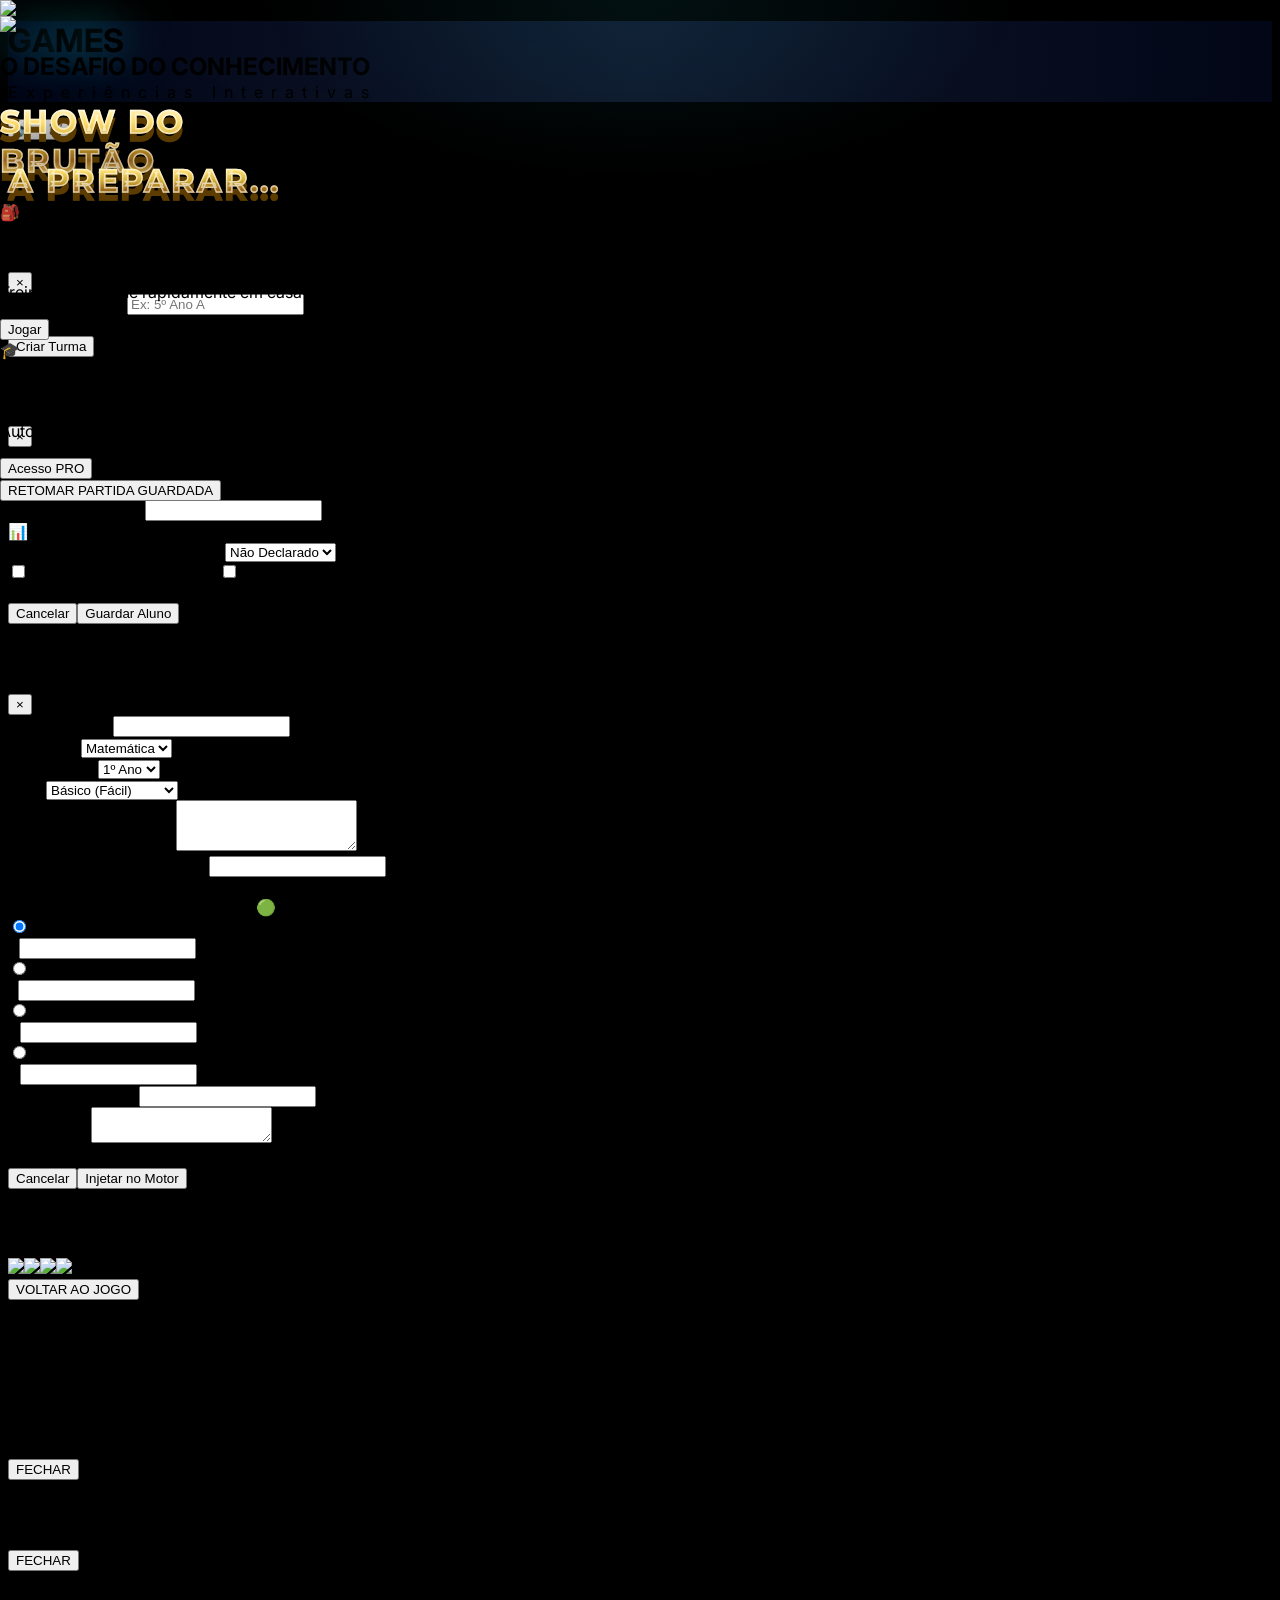
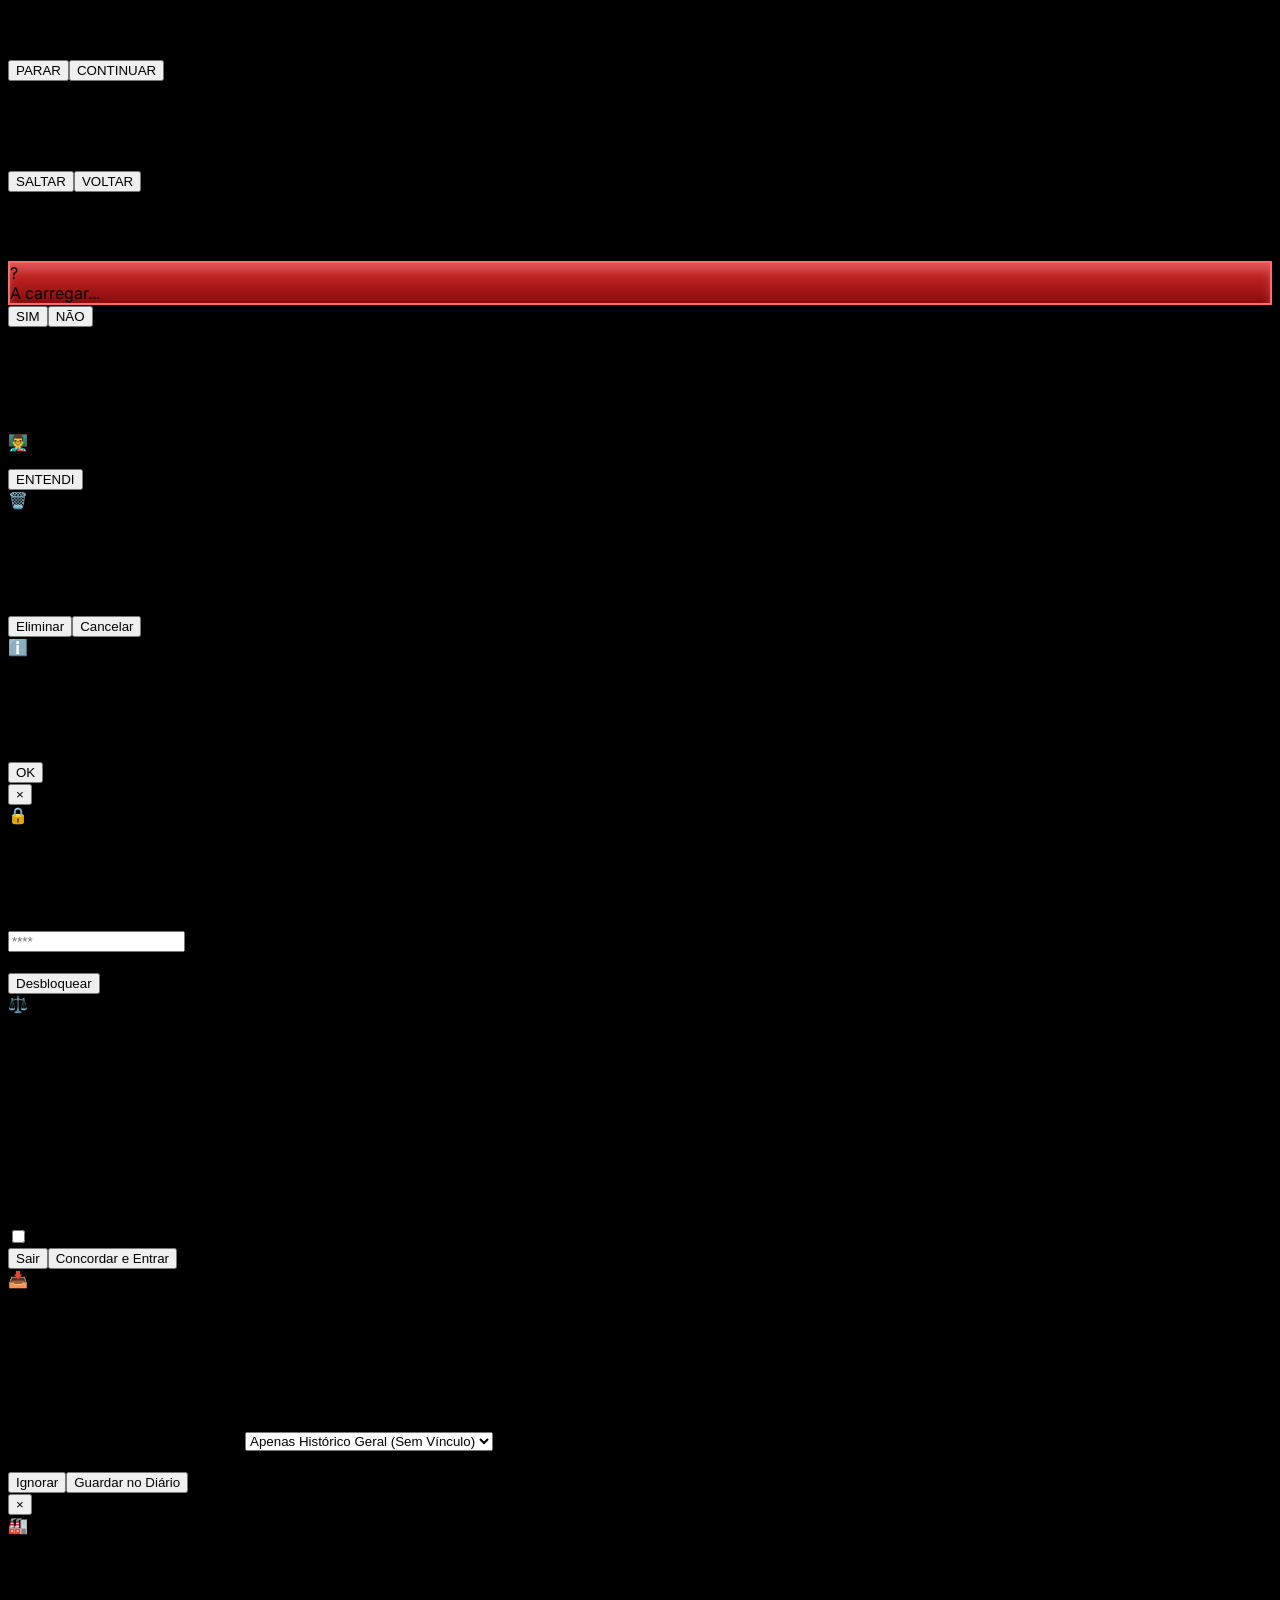
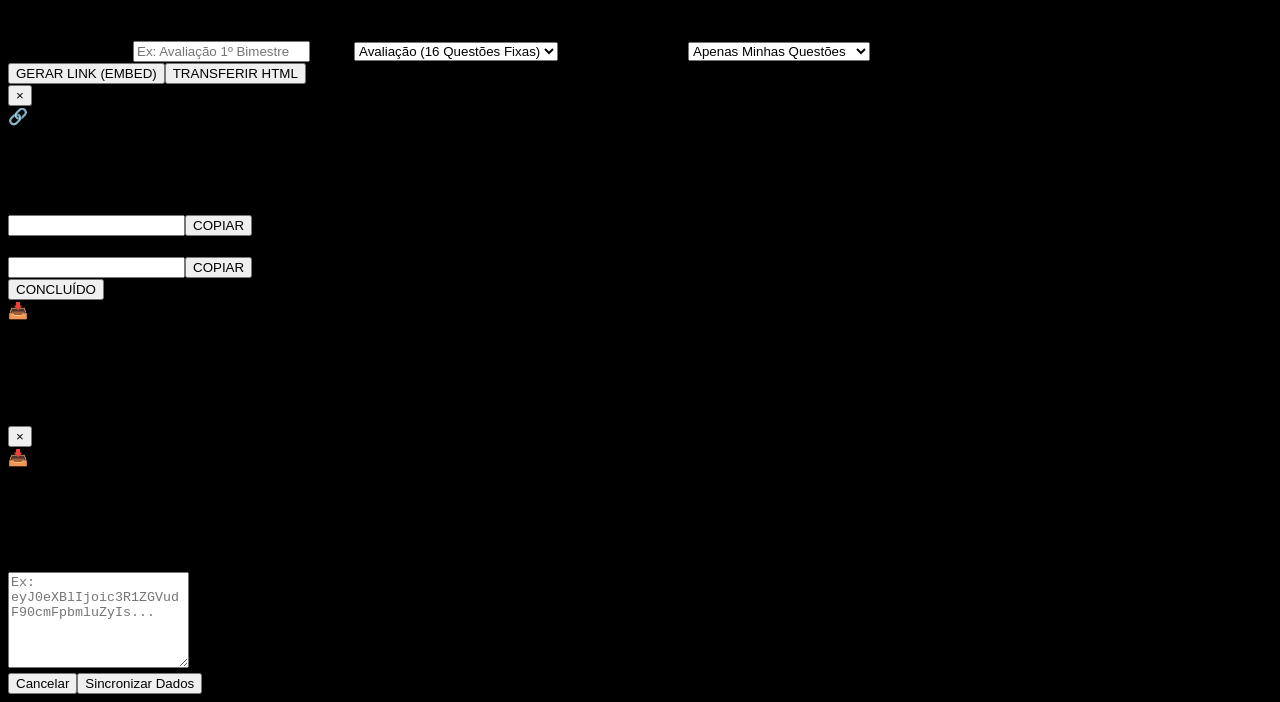
==== commit ed9e0934: "Rename index.html.html to index.html" ====
--- a/index.html
+++ b/index.html
@@ -1,76 +1,111 @@
-
-<html lang="pt-BR">
+<!DOCTYPE html>
+<html lang="pt-PT">
 <head>
     <meta charset="UTF-8">
     <meta name="viewport" content="width=device-width, initial-scale=1.0">
     <title>Show do Brutão - Premium AAA+</title>
     <script src="https://cdn.tailwindcss.com"></script>
     <link href="https://fonts.googleapis.com/css2?family=Inter:wght@400;600;800&family=Montserrat:wght@700;900&family=Orbitron:wght@700;900&display=swap" rel="stylesheet">
-    
-    <!-- AQUI ESTÁ O CABO DA ROUPA: Importa o seu visual -->
+    <!-- Importação da Folha de Estilos -->
     <link rel="stylesheet" href="./estilos_do_jogo.css">
 </head>
 <body class="text-white antialiased select-none bg-[#020617]">
 
 <!-- Camadas Iniciais e HUD -->
-<div id="intro-overlay" class="fixed inset-0 z-[9999999] flex flex-col items-center justify-center overflow-hidden transition-opacity duration-1000 cursor-pointer" onclick="skipIntro()"><div class="absolute inset-0 bg-[radial-gradient(circle_at_center,_transparent_0%,_rgba(0,0,0,0.2)_100%)] animate-intro-pulse-light mix-blend-screen"></div><div class="absolute inset-0 flex items-center justify-center z-40 pointer-events-none px-4"><img id="intro-logo-img" src="https://raw.githubusercontent.com/augustoborges-ship-it/SPLASH/main/LOGO%20BRASIL%20CULTURAL.png" class="intro-logo-epic max-w-[400px] md:max-w-[600px] w-full object-contain" onerror="this.style.display='none';"></div><div class="absolute inset-0 flex flex-col items-center justify-center z-30 pointer-events-none px-4"><h1 class="flex gap-2 text-6xl md:text-[7rem] font-black font-orbitron drop-shadow-[0_0_25px_rgba(34,211,238,0.8)]"><span class="games-letter bg-clip-text text-transparent bg-gradient-to-b from-white via-cyan-100 to-blue-600" style="animation-delay: 3.5s;">G</span><span class="games-letter bg-clip-text text-transparent bg-gradient-to-b from-white via-cyan-100 to-blue-600" style="animation-delay: 3.6s;">A</span><span class="games-letter bg-clip-text text-transparent bg-gradient-to-b from-white via-cyan-100 to-blue-600" style="animation-delay: 3.7s;">M</span><span class="games-letter bg-clip-text text-transparent bg-gradient-to-b from-white via-cyan-100 to-blue-600" style="animation-delay: 3.8s;">E</span><span class="games-letter bg-clip-text text-transparent bg-gradient-to-b from-white via-cyan-100 to-blue-600" style="animation-delay: 3.9s;">S</span></h1><p class="intro-subtitle-reveal mt-4 font-montserrat text-xs tracking-[0.5em] uppercase font-bold text-cyan-200" style="animation-delay: 4.8s;">Experiências Interativas</p></div></div>
+<div id="intro-overlay" class="fixed inset-0 z-[9999999] flex flex-col items-center justify-center overflow-hidden transition-opacity duration-1000 cursor-pointer" onclick="window.skipIntro()"><div class="absolute inset-0 bg-[radial-gradient(circle_at_center,_transparent_0%,_rgba(0,0,0,0.2)_100%)] animate-intro-pulse-light mix-blend-screen"></div><div class="absolute inset-0 flex items-center justify-center z-40 pointer-events-none px-4"><img id="intro-logo-img" src="https://raw.githubusercontent.com/augustoborges-ship-it/SPLASH/main/LOGO%20BRASIL%20CULTURAL.png" class="intro-logo-epic max-w-[400px] md:max-w-[600px] w-full object-contain" onerror="this.style.display='none';"></div><div class="absolute inset-0 flex flex-col items-center justify-center z-30 pointer-events-none px-4"><h1 class="flex gap-2 text-6xl md:text-[7rem] font-black font-orbitron drop-shadow-[0_0_25px_rgba(34,211,238,0.8)]"><span class="games-letter bg-clip-text text-transparent bg-gradient-to-b from-white via-cyan-100 to-blue-600" style="animation-delay: 3.5s;">G</span><span class="games-letter bg-clip-text text-transparent bg-gradient-to-b from-white via-cyan-100 to-blue-600" style="animation-delay: 3.6s;">A</span><span class="games-letter bg-clip-text text-transparent bg-gradient-to-b from-white via-cyan-100 to-blue-600" style="animation-delay: 3.7s;">M</span><span class="games-letter bg-clip-text text-transparent bg-gradient-to-b from-white via-cyan-100 to-blue-600" style="animation-delay: 3.8s;">E</span><span class="games-letter bg-clip-text text-transparent bg-gradient-to-b from-white via-cyan-100 to-blue-600" style="animation-delay: 3.9s;">S</span></h1><p class="intro-subtitle-reveal mt-4 font-montserrat text-xs tracking-[0.5em] uppercase font-bold text-cyan-200" style="animation-delay: 4.8s;">Experiências Interativas</p></div></div>
 <div id="camera-flash-overlay" class="fixed inset-0 bg-white opacity-0 z-[10000] pointer-events-none"></div>
 <div class="tv-overlay"></div>
 <div class="ambient-studio-light"></div>
-<div class="fixed top-4 left-4 z-[10000] flex gap-3 pointer-events-auto"><button onclick="toggleMute()" class="w-10 h-10 bg-blue-950/80 border-2 border-cyan-400 rounded-full flex items-center justify-center hover:scale-110 transition-transform"><span id="icon-mute">🔊</span></button><button onclick="toggleFullscreen()" class="w-10 h-10 bg-blue-950/80 border-2 border-cyan-400 rounded-full flex items-center justify-center hover:scale-110 transition-transform"><span id="icon-fullscreen">⛶</span></button><div id="hud-team" style="display: none;" class="pointer-events-none ml-2 bg-blue-900/90 border-2 border-cyan-400 rounded-full px-4 py-1.5 flex items-center gap-2"><span class="text-yellow-400 font-bold text-xs uppercase">Vez da:</span><span id="current-team-name-hud" class="text-white font-black text-sm font-orbitron">Equipe</span></div></div>
+<div class="fixed top-4 left-4 z-[10000] flex gap-3 pointer-events-auto"><button onclick="window.toggleMute()" class="w-10 h-10 bg-blue-950/80 border-2 border-cyan-400 rounded-full flex items-center justify-center hover:scale-110 transition-transform"><span id="icon-mute">🔊</span></button><button onclick="window.toggleFullscreen()" class="w-10 h-10 bg-blue-950/80 border-2 border-cyan-400 rounded-full flex items-center justify-center hover:scale-110 transition-transform"><span id="icon-fullscreen">⛶</span></button><div id="hud-team" style="display: none;" class="pointer-events-none ml-2 bg-blue-900/90 border-2 border-cyan-400 rounded-full px-4 py-1.5 flex items-center gap-2"><span class="text-yellow-400 font-bold text-xs uppercase">Vez da:</span><span id="current-team-name-hud" class="text-white font-black text-sm font-orbitron">Equipa</span></div></div>
 
-<!-- Tela Inicial -->
-<div id="screen-home" class="screen active justify-center items-center relative overflow-hidden"><img src="https://raw.githubusercontent.com/augustoborges-ship-it/SHOW-DO-BRUT-O/main/AUDIT%C3%93RIO%20BRUTUS.png" class="absolute inset-0 w-full h-full object-cover filter blur-[2px] opacity-60 z-0"><div class="absolute inset-0 bg-[radial-gradient(circle_at_center,_transparent_0%,_rgba(0,0,0,0.9)_100%)] z-0"></div><img src="https://raw.githubusercontent.com/augustoborges-ship-it/SHOW-DO-BRUT-O/main/BRUT%C3%83O%20FAZENDO%20PERGUNTA_APRESENTADOR.png" class="absolute bottom-0 left-[-5vw] h-[85vh] max-w-[45vw] object-contain object-bottom-left z-10 drop-shadow-[0_10px_20px_rgba(0,0,0,0.8)] animate-breathe"><div class="relative z-20 flex flex-col items-center justify-center text-center p-4 h-full md:ml-[30vw]"><h2 class="text-cyan-400 font-bold tracking-[0.3em] text-sm md:text-lg mb-2 drop-shadow-md">O DESAFIO DO CONHECIMENTO</h2><h1 class="text-5xl md:text-7xl font-black text-gold-premium leading-none pb-6 text-center">SHOW DO<br>BRUTÃO</h1><div class="flex flex-col md:flex-row gap-6 w-full max-w-3xl z-10 justify-center"><div class="bg-blue-900/60 backdrop-blur-md border-2 border-cyan-500 rounded-3xl p-6 flex flex-col items-center cursor-pointer hover:scale-105 transition-transform" onclick="openStudentSetup()"><div class="w-16 h-16 bg-gradient-to-b from-cyan-400 to-blue-600 rounded-full flex items-center justify-center text-3xl mb-4">🎒</div><h3 class="text-xl font-black font-orbitron mb-2 uppercase tracking-wider">Modo Aluno</h3><p class="text-xs text-cyan-100/80 mb-6">Treino livre. Jogue rapidamente em casa ou no laboratório.</p><button class="bg-cyan-500 text-blue-950 font-black px-6 py-2 rounded-full uppercase w-full">Jogar</button></div><div class="bg-purple-900/60 backdrop-blur-md border-2 border-purple-400 rounded-3xl p-6 flex flex-col items-center cursor-pointer hover:scale-105 transition-transform" onclick="openProfLogin()"><div class="w-16 h-16 bg-gradient-to-b from-purple-400 to-purple-700 rounded-full flex items-center justify-center text-3xl mb-4">🎓</div><h3 class="text-xl font-black font-orbitron mb-2 uppercase tracking-wider">Educador</h3><p class="text-xs text-purple-100/80 mb-6">Autonomia Total. Crie turmas, gira equipas e aceda à área PRO.</p><button class="bg-purple-500 text-white font-black px-6 py-2 rounded-full uppercase w-full">Acesso PRO</button></div></div><button id="btn-resume-home" onclick="resumeGame()" class="hidden mt-8 rounded-full bg-green-600 px-10 py-3 font-orbitron font-black border-2 border-green-400 shadow-lg text-white hover:scale-105 transition-transform z-10">RETOMAR PARTIDA SALVA</button></div></div>
+<!-- Ecrã Inicial -->
+<div id="screen-home" class="screen active justify-center items-center relative overflow-hidden"><img src="https://raw.githubusercontent.com/augustoborges-ship-it/SHOW-DO-BRUT-O/main/BACKGROUND%20TELA%20INICIAL.png" class="absolute inset-0 w-full h-full object-cover z-0"><div class="absolute inset-0 bg-[radial-gradient(circle_at_center,_transparent_0%,_rgba(0,0,0,0.9)_100%)] z-0"></div><img src="https://raw.githubusercontent.com/augustoborges-ship-it/SHOW-DO-BRUT-O/main/BRUT%C3%83O%20FAZENDO%20PERGUNTA_APRESENTADOR.png" class="absolute bottom-0 left-[-5vw] h-[85vh] max-w-[45vw] object-contain object-bottom-left z-10 drop-shadow-[0_10px_20px_rgba(0,0,0,0.8)] animate-breathe"><div class="relative z-20 flex flex-col items-center justify-center text-center p-4 h-full md:ml-[30vw]"><h2 class="text-cyan-400 font-bold tracking-[0.3em] text-sm md:text-lg mb-2 drop-shadow-md">O DESAFIO DO CONHECIMENTO</h2><h1 class="text-5xl md:text-7xl font-black text-gold-premium leading-none pb-6 text-center">SHOW DO<br>BRUTÃO</h1><div class="flex flex-col md:flex-row gap-6 w-full max-w-3xl z-10 justify-center"><div class="bg-blue-900/60 backdrop-blur-md border-2 border-cyan-500 rounded-3xl p-6 flex flex-col items-center cursor-pointer hover:scale-105 transition-transform" onclick="window.openStudentSetup()"><div class="w-16 h-16 bg-gradient-to-b from-cyan-400 to-blue-600 rounded-full flex items-center justify-center text-3xl mb-4">🎒</div><h3 class="text-xl font-black font-orbitron mb-2 uppercase tracking-wider">Modo Aluno</h3><p class="text-xs text-cyan-100/80 mb-6">Treino livre. Jogue rapidamente em casa ou no laboratório.</p><button class="bg-cyan-500 text-blue-950 font-black px-6 py-2 rounded-full uppercase w-full">Jogar</button></div><div class="bg-purple-900/60 backdrop-blur-md border-2 border-purple-400 rounded-3xl p-6 flex flex-col items-center cursor-pointer hover:scale-105 transition-transform" onclick="window.openProfLogin()"><div class="w-16 h-16 bg-gradient-to-b from-purple-400 to-purple-700 rounded-full flex items-center justify-center text-3xl mb-4">🎓</div><h3 class="text-xl font-black font-orbitron mb-2 uppercase tracking-wider">Educador</h3><p class="text-xs text-purple-100/80 mb-6">Autonomia Total. Crie turmas, gira equipas e aceda à área PRO.</p><button class="bg-purple-500 text-white font-black px-6 py-2 rounded-full uppercase w-full">Acesso PRO</button></div></div><button id="btn-resume-home" onclick="window.resumeGame()" class="hidden mt-8 rounded-full bg-green-600 px-10 py-3 font-orbitron font-black border-2 border-green-400 shadow-lg text-white hover:scale-105 transition-transform z-10">RETOMAR PARTIDA GUARDADA</button></div></div>
 
 <!-- Painel do Professor -->
-<div id="screen-prof-dashboard" class="screen justify-center items-center relative overflow-hidden"><img src="https://raw.githubusercontent.com/augustoborges-ship-it/SHOW-DO-BRUT-O/main/AUDIT%C3%93RIO%20BRUTUS.png" class="absolute inset-0 w-full h-full object-cover opacity-30 blur-[4px]"><div class="absolute inset-0 bg-gradient-to-b from-purple-900/80 to-black"></div><div class="relative z-20 w-full max-w-7xl p-6 h-full overflow-y-auto flex flex-col"><div class="flex justify-between items-center mb-8 bg-black/40 p-4 rounded-2xl border border-white/10 backdrop-blur-md"><div class="flex items-center gap-4"><div class="w-12 h-12 bg-purple-600 rounded-full flex items-center justify-center text-xl shadow-[0_0_15px_rgba(168,85,247,0.6)]">🎓</div><div><h1 class="text-2xl font-black font-orbitron uppercase tracking-widest">Painel PRO</h1><p class="text-purple-300 text-xs font-montserrat">Autonomia Pedagógica Total</p></div></div><button onclick="logoutProf()" class="text-gray-400 hover:text-white font-bold text-sm bg-white/5 px-4 py-2 rounded-lg">SAIR</button></div><div class="grid grid-cols-1 md:grid-cols-2 lg:grid-cols-4 gap-6 flex-1 content-start"><div class="bg-blue-900/40 border-2 border-cyan-500 rounded-3xl p-6 flex flex-col items-center text-center cursor-pointer hover:-translate-y-2 transition-transform" onclick="openSetup('multi')"><div class="w-20 h-20 bg-blue-950 border-cyan-400 rounded-full flex items-center justify-center text-4xl mb-4">📺</div><h2 class="text-xl font-black font-orbitron uppercase mb-2">Game Show</h2><p class="text-cyan-100/70 text-xs mb-6 flex-1">Inicie a experiência para a sala de aula.</p><button class="w-full bg-cyan-500 text-blue-950 font-black py-2.5 rounded-xl">Configurar</button></div><div class="bg-indigo-900/40 border-2 border-indigo-500 rounded-3xl p-6 flex flex-col items-center text-center cursor-pointer hover:-translate-y-2 transition-transform" onclick="openClassManager()"><div class="w-20 h-20 bg-indigo-950 border border-indigo-400 rounded-full flex items-center justify-center text-4xl mb-4 relative">👥<span class="absolute -top-1 -right-1 bg-yellow-500 text-black text-[8px] font-black px-1.5 py-0.5 rounded-full">VAAR</span></div><h2 class="text-xl font-black font-orbitron uppercase mb-2">Turmas</h2><p class="text-indigo-100/70 text-xs mb-6 flex-1">Gestão VAAR e perfis de equidade.</p><button class="w-full bg-indigo-500 text-white font-black py-2.5 rounded-xl">Organizar</button></div><div class="bg-purple-900/40 border-2 border-fuchsia-500 rounded-3xl p-6 flex flex-col items-center text-center cursor-pointer hover:-translate-y-2 transition-transform" onclick="openQuestionBank()"><div class="w-20 h-20 bg-purple-950 border border-fuchsia-400 rounded-full flex items-center justify-center text-4xl mb-4">📚</div><h2 class="text-xl font-black font-orbitron uppercase mb-2">Questões</h2><p class="text-fuchsia-100/70 text-xs mb-6 flex-1">Injete as suas próprias questões no jogo.</p><button class="w-full bg-fuchsia-500 text-white font-black py-2.5 rounded-xl">Gerir Banco</button></div><div class="bg-emerald-900/40 border-2 border-emerald-500 rounded-3xl p-6 flex flex-col items-center text-center cursor-pointer hover:-translate-y-2 transition-transform" onclick="openReportsInbox()"><div class="w-20 h-20 bg-emerald-950 border border-emerald-400 rounded-full flex items-center justify-center text-4xl mb-4 relative">📊<span id="inbox-badge" class="absolute -top-1 -right-1 bg-red-500 text-white text-[10px] font-black w-5 h-5 rounded-full flex items-center justify-center hidden">0</span></div><h2 class="text-xl font-black font-orbitron uppercase mb-2">O Meu Diário</h2><p class="text-emerald-100/70 text-xs mb-6 flex-1">Sincronize boletins e analise diagnósticos.</p><button class="w-full bg-emerald-500 text-white font-black py-2.5 rounded-xl">Acessar Diário</button></div></div><div class="mt-6 bg-gradient-to-r from-amber-900/60 to-orange-900/60 border-2 border-amber-500 rounded-3xl p-6 flex flex-col md:flex-row items-center justify-between cursor-pointer hover:scale-[1.01] transition-transform shadow-[0_0_20px_rgba(245,158,11,0.2)]" onclick="openExportGame()"><div class="flex items-center gap-6"><div class="w-16 h-16 bg-amber-950 border border-amber-400 rounded-full flex items-center justify-center text-3xl shrink-0">🏭</div><div class="text-left"><h2 class="text-2xl font-black font-orbitron uppercase text-amber-400">A Fábrica de Jogos</h2><p class="text-amber-100/80 text-sm font-montserrat">Exporte este jogo em um arquivo HTML offline com suas questões para os alunos.</p></div></div><button class="mt-4 md:mt-0 bg-amber-500 text-black font-black py-3 px-8 rounded-xl uppercase tracking-widest hover:bg-amber-400 shrink-0">Criar Jogo</button></div><div class="mt-8 flex justify-center pb-4"><button onclick="wipeAllDataLGPD()" class="flex items-center gap-2 text-gray-500 hover:text-red-400 text-xs font-bold uppercase tracking-widest transition-colors font-montserrat"><span>⚖️</span> Central de Privacidade e Dados (LGPD)</button></div></div></div>
+<div id="screen-prof-dashboard" class="screen justify-center items-center relative overflow-hidden"><img src="https://raw.githubusercontent.com/augustoborges-ship-it/SHOW-DO-BRUT-O/main/BACKGROUND%20TELA%20INICIAL.png" class="absolute inset-0 w-full h-full object-cover opacity-30 blur-[4px]"><div class="absolute inset-0 bg-gradient-to-b from-purple-900/80 to-black"></div><div class="relative z-20 w-full max-w-7xl p-6 h-full overflow-y-auto flex flex-col"><div class="flex justify-between items-center mb-8 bg-black/40 p-4 rounded-2xl border border-white/10 backdrop-blur-md"><div class="flex items-center gap-4"><div class="w-12 h-12 bg-purple-600 rounded-full flex items-center justify-center text-xl shadow-[0_0_15px_rgba(168,85,247,0.6)]">🎓</div><div><h1 class="text-2xl font-black font-orbitron uppercase tracking-widest">Painel PRO</h1><p class="text-purple-300 text-xs font-montserrat">Autonomia Pedagógica Total</p></div></div><button onclick="window.logoutProf()" class="text-gray-400 hover:text-white font-bold text-sm bg-white/5 px-4 py-2 rounded-lg">SAIR</button></div><div class="grid grid-cols-1 md:grid-cols-2 lg:grid-cols-4 gap-6 flex-1 content-start"><div class="bg-blue-900/40 border-2 border-cyan-500 rounded-3xl p-6 flex flex-col items-center text-center cursor-pointer hover:-translate-y-2 transition-transform" onclick="window.openSetup('multi')"><div class="w-20 h-20 bg-blue-950 border border-cyan-400 rounded-full flex items-center justify-center text-4xl mb-4">📺</div><h2 class="text-xl font-black font-orbitron uppercase mb-2">Game Show</h2><p class="text-cyan-100/70 text-xs mb-6 flex-1">Inicie a experiência para a sala de aula.</p><button class="w-full bg-cyan-500 text-blue-950 font-black py-2.5 rounded-xl">Configurar</button></div><div class="bg-indigo-900/40 border-2 border-indigo-500 rounded-3xl p-6 flex flex-col items-center text-center cursor-pointer hover:-translate-y-2 transition-transform" onclick="window.openClassManager()"><div class="w-20 h-20 bg-indigo-950 border border-indigo-400 rounded-full flex items-center justify-center text-4xl mb-4 relative">👥<span class="absolute -top-1 -right-1 bg-yellow-500 text-black text-[8px] font-black px-1.5 py-0.5 rounded-full">VAAR</span></div><h2 class="text-xl font-black font-orbitron uppercase mb-2">Turmas</h2><p class="text-indigo-100/70 text-xs mb-6 flex-1">Gestão VAAR e perfis de equidade.</p><button class="w-full bg-indigo-500 text-white font-black py-2.5 rounded-xl">Organizar</button></div><div class="bg-purple-900/40 border-2 border-fuchsia-500 rounded-3xl p-6 flex flex-col items-center text-center cursor-pointer hover:-translate-y-2 transition-transform" onclick="window.openQuestionBank()"><div class="w-20 h-20 bg-purple-950 border border-fuchsia-400 rounded-full flex items-center justify-center text-4xl mb-4">📚</div><h2 class="text-xl font-black font-orbitron uppercase mb-2">Questões</h2><p class="text-fuchsia-100/70 text-xs mb-6 flex-1">Injete as suas próprias questões no jogo.</p><button class="w-full bg-fuchsia-500 text-white font-black py-2.5 rounded-xl">Gerir Banco</button></div><div class="bg-emerald-900/40 border-2 border-emerald-500 rounded-3xl p-6 flex flex-col items-center text-center cursor-pointer hover:-translate-y-2 transition-transform" onclick="window.openReportsInbox()"><div class="w-20 h-20 bg-emerald-950 border border-emerald-400 rounded-full flex items-center justify-center text-4xl mb-4 relative">📊<span id="inbox-badge" class="absolute -top-1 -right-1 bg-red-500 text-white text-[10px] font-black w-5 h-5 rounded-full flex items-center justify-center hidden">0</span></div><h2 class="text-xl font-black font-orbitron uppercase mb-2">O Meu Diário</h2><p class="text-emerald-100/70 text-xs mb-6 flex-1">Sincronize boletins e analise diagnósticos.</p><button class="w-full bg-emerald-500 text-white font-black py-2.5 rounded-xl">Aceder ao Diário</button></div></div><div class="mt-6 bg-gradient-to-r from-amber-900/60 to-orange-900/60 border-2 border-amber-500 rounded-3xl p-6 flex flex-col md:flex-row items-center justify-between cursor-pointer hover:scale-[1.01] transition-transform shadow-[0_0_20px_rgba(245,158,11,0.2)]" onclick="window.openExportGame()"><div class="flex items-center gap-6"><div class="w-16 h-16 bg-amber-950 border border-amber-400 rounded-full flex items-center justify-center text-3xl shrink-0">🏭</div><div class="text-left"><h2 class="text-2xl font-black font-orbitron uppercase text-amber-400">A Fábrica de Jogos</h2><p class="text-amber-100/80 text-sm font-montserrat">Gere um ficheiro HTML offline ou um Link Embed com as suas questões.</p></div></div><button class="mt-4 md:mt-0 bg-amber-500 text-black font-black py-3 px-8 rounded-xl uppercase tracking-widest hover:bg-amber-400 shrink-0">Criar Jogo</button></div><div class="mt-8 flex justify-center pb-4"><button onclick="window.wipeAllDataLGPD()" class="flex items-center gap-2 text-gray-500 hover:text-red-400 text-xs font-bold uppercase tracking-widest transition-colors font-montserrat"><span>⚖️</span> Central de Privacidade e Dados (LGPD)</button></div></div></div>
 
 <!-- Diário e Relatórios -->
-<div id="screen-reports" class="screen justify-center items-center relative overflow-hidden"><img src="https://raw.githubusercontent.com/augustoborges-ship-it/SHOW-DO-BRUT-O/main/AUDIT%C3%93RIO%20BRUTUS.png" class="absolute inset-0 w-full h-full object-cover filter blur-[4px] opacity-10 pointer-events-none"><div class="absolute inset-0 bg-[#020617] opacity-90 pointer-events-none"></div><div class="relative z-20 w-full max-w-6xl h-[95vh] bg-black/60 backdrop-blur-xl border border-white/10 rounded-2xl flex flex-col shadow-2xl"><div class="p-6 border-b border-white/10 flex flex-col md:flex-row justify-between items-center bg-white/5 rounded-t-2xl gap-4"><div class="flex items-center justify-between w-full md:w-auto gap-4"><button onclick="backToProfDashboardFromReports()" class="w-10 h-10 bg-black/50 rounded-full text-white shrink-0">←</button><div><h2 class="text-xl md:text-2xl font-black font-orbitron uppercase">O Meu Diário</h2><p class="text-green-300 text-[10px] md:text-xs">Centro de Inteligência</p></div></div><div class="flex flex-wrap gap-2 justify-center w-full md:w-auto"><button id="btn-mass-import" onclick="importMassCodes()" class="bg-emerald-600 hover:bg-emerald-500 text-white font-bold px-3 py-2 rounded-xl text-[10px] md:text-xs uppercase shadow-md">📥 Colar Códigos</button><select id="report-filter-class" onchange="renderReportsList(); if(!document.getElementById('tab-content-skills').classList.contains('hidden')) renderSkillsAnalysis();" class="bg-blue-950 border border-cyan-500/50 text-white font-bold px-2 rounded-xl text-[10px] md:text-xs outline-none max-w-[140px] truncate"><option value="">Todas as Turmas</option></select><button onclick="window.print()" class="bg-cyan-600 hover:bg-cyan-500 text-white font-bold px-3 rounded-xl text-[10px] md:text-xs uppercase">🖨️ PDF</button><button onclick="clearReports()" class="text-gray-400 hover:text-red-400 text-[10px] md:text-xs uppercase px-2">🗑️ Limpar</button></div></div><div class="px-6 pt-4 pb-2 border-b border-white/5 bg-black/20 flex gap-2 overflow-x-auto custom-scrollbar shrink-0"><button onclick="switchReportTab('analytics')" id="tab-btn-analytics" class="px-4 py-2 rounded-lg bg-cyan-600 text-white font-bold text-xs uppercase shadow-md whitespace-nowrap transition-colors">Radar VAAR</button><button onclick="switchReportTab('skills')" id="tab-btn-skills" class="px-4 py-2 rounded-lg text-gray-400 hover:text-white font-bold text-xs uppercase whitespace-nowrap transition-colors">Autópsia de Erros</button><button onclick="switchReportTab('list')" id="tab-btn-list" class="px-4 py-2 rounded-lg text-gray-400 hover:text-white font-bold text-xs uppercase whitespace-nowrap transition-colors">Histórico Bruto</button></div><div class="flex-1 overflow-y-auto p-6 flex flex-col gap-6 custom-scrollbar relative"><div id="tab-content-analytics" class="flex flex-col gap-6"><div id="reports-analytics-panel" class="bg-slate-900/60 border-2 border-indigo-500/50 rounded-2xl p-5 shadow-2xl text-left"><h3 class="text-white font-black font-orbitron uppercase mb-4">📊 Radar Diagnóstico de Equidade da Turma</h3><div class="grid grid-cols-1 md:grid-cols-3 gap-4 mb-4"><div class="bg-red-950/40 border border-red-500/30 rounded-xl p-4"><span class="text-red-400 font-black text-xs uppercase">🔴 Recomposição Urgente</span><p id="analytics-red-text" class="text-gray-300 text-xs mt-2">Carregando...</p></div><div class="bg-yellow-950/40 border border-yellow-500/30 rounded-xl p-4"><span class="text-yellow-400 font-black text-xs uppercase">🟡 Atenção / Consolidação</span><p id="analytics-yellow-text" class="text-gray-300 text-xs mt-2">Aguarde...</p></div><div class="bg-green-950/40 border border-green-500/30 rounded-xl p-4"><span class="text-green-400 font-black text-xs uppercase">🟢 Desempenho Consolidado</span><p id="analytics-green-text" class="text-gray-300 text-xs mt-2">Calculando...</p></div></div><div class="border-t border-white/5 pt-3 flex justify-between items-center"><span class="text-gray-300 text-xs font-bold uppercase">Métrica VAAR:</span><span id="analytics-vaar-badge" class="bg-slate-800 text-gray-400 px-3 py-1 rounded-full text-xs font-black uppercase">Aguardando dados</span></div></div></div><div id="tab-content-skills" class="hidden flex-col gap-6 w-full max-w-4xl mx-auto"><div class="bg-slate-900/60 border-2 border-fuchsia-500/50 rounded-2xl p-5 shadow-2xl text-left"><div class="flex justify-between items-center mb-4"><h3 class="text-white font-black font-orbitron uppercase">🔍 Mapeamento de Distratores</h3><span class="bg-fuchsia-900 text-fuchsia-200 text-[10px] font-black px-2 py-1 rounded-full uppercase tracking-widest border border-fuchsia-500">Telemetria Profunda Ativa</span></div><p class="text-gray-400 text-xs font-montserrat mb-6">Analise as alternativas assinaladas incorretamente para compreender as defasagens conceituais da turma.</p><div id="skills-analysis-container" class="text-gray-300 text-sm">Coletando telemetria...</div></div></div><div id="tab-content-list" class="hidden flex-col gap-6"><div class="grid grid-cols-1 md:grid-cols-2 gap-4" id="reports-list-container"></div></div></div></div></div>
+<div id="screen-reports" class="screen justify-center items-center relative overflow-hidden"><img src="https://raw.githubusercontent.com/augustoborges-ship-it/SHOW-DO-BRUT-O/main/BACKGROUND%20TELA%20INICIAL.png" class="absolute inset-0 w-full h-full object-cover filter blur-[4px] opacity-10 pointer-events-none"><div class="absolute inset-0 bg-[#020617] opacity-90 pointer-events-none"></div><div class="relative z-20 w-full max-w-6xl h-[95vh] bg-black/60 backdrop-blur-xl border border-white/10 rounded-2xl flex flex-col shadow-2xl"><div class="p-6 border-b border-white/10 flex flex-col md:flex-row justify-between items-center bg-white/5 rounded-t-2xl gap-4"><div class="flex items-center justify-between w-full md:w-auto gap-4"><button onclick="window.backToProfDashboardFromReports()" class="w-10 h-10 bg-black/50 rounded-full text-white shrink-0">←</button><div><h2 class="text-xl md:text-2xl font-black font-orbitron uppercase">O Meu Diário</h2><p class="text-green-300 text-[10px] md:text-xs">Centro de Inteligência</p></div></div><div class="flex flex-wrap gap-2 justify-center w-full md:w-auto"><button id="btn-mass-import" onclick="window.importMassCodes()" class="bg-emerald-600 hover:bg-emerald-500 text-white font-bold px-3 py-2 rounded-xl text-[10px] md:text-xs uppercase shadow-md">📥 Colar Códigos</button><select id="report-filter-class" onchange="window.renderReportsList(); if(!document.getElementById('tab-content-skills').classList.contains('hidden')) window.renderSkillsAnalysis();" class="bg-blue-950 border border-cyan-500/50 text-white font-bold px-2 rounded-xl text-[10px] md:text-xs outline-none max-w-[140px] truncate"><option value="">Todas as Turmas</option></select><button onclick="window.print()" class="bg-cyan-600 hover:bg-cyan-500 text-white font-bold px-3 rounded-xl text-[10px] md:text-xs uppercase">🖨️ PDF</button><button onclick="window.clearReports()" class="text-gray-400 hover:text-red-400 text-[10px] md:text-xs uppercase px-2">🗑️ Limpar</button></div></div><div class="px-6 pt-4 pb-2 border-b border-white/5 bg-black/20 flex gap-2 overflow-x-auto custom-scrollbar shrink-0"><button onclick="window.switchReportTab('analytics')" id="tab-btn-analytics" class="px-4 py-2 rounded-lg bg-cyan-600 text-white font-bold text-xs uppercase shadow-md whitespace-nowrap transition-colors">Radar VAAR</button><button onclick="window.switchReportTab('skills')" id="tab-btn-skills" class="px-4 py-2 rounded-lg text-gray-400 hover:text-white font-bold text-xs uppercase whitespace-nowrap transition-colors">Autópsia de Erros</button><button onclick="window.switchReportTab('list')" id="tab-btn-list" class="px-4 py-2 rounded-lg text-gray-400 hover:text-white font-bold text-xs uppercase whitespace-nowrap transition-colors">Histórico Bruto</button></div><div class="flex-1 overflow-y-auto p-6 flex flex-col gap-6 custom-scrollbar relative"><div id="tab-content-analytics" class="flex flex-col gap-6"><div id="reports-analytics-panel" class="bg-slate-900/60 border-2 border-indigo-500/50 rounded-2xl p-5 shadow-2xl text-left"><h3 class="text-white font-black font-orbitron uppercase mb-4">📊 Radar Diagnóstico de Equidade da Turma</h3><div class="grid grid-cols-1 md:grid-cols-3 gap-4 mb-4"><div class="bg-red-950/40 border border-red-500/30 rounded-xl p-4"><span class="text-red-400 font-black text-xs uppercase">🔴 Recomposição Urgente</span><p id="analytics-red-text" class="text-gray-300 text-xs mt-2">A carregar...</p></div><div class="bg-yellow-950/40 border border-yellow-500/30 rounded-xl p-4"><span class="text-yellow-400 font-black text-xs uppercase">🟡 Atenção / Consolidação</span><p id="analytics-yellow-text" class="text-gray-300 text-xs mt-2">Aguarde...</p></div><div class="bg-green-950/40 border border-green-500/30 rounded-xl p-4"><span class="text-green-400 font-black text-xs uppercase">🟢 Desempenho Consolidado</span><p id="analytics-green-text" class="text-gray-300 text-xs mt-2">A calcular...</p></div></div><div class="border-t border-white/5 pt-3 flex justify-between items-center"><span class="text-gray-300 text-xs font-bold uppercase">Métrica VAAR:</span><span id="analytics-vaar-badge" class="bg-slate-800 text-gray-400 px-3 py-1 rounded-full text-xs font-black uppercase">Aguardar dados</span></div></div></div><div id="tab-content-skills" class="hidden flex-col gap-6 w-full max-w-4xl mx-auto"><div class="bg-slate-900/60 border-2 border-fuchsia-500/50 rounded-2xl p-5 shadow-2xl text-left"><div class="flex justify-between items-center mb-4"><h3 class="text-white font-black font-orbitron uppercase">🔍 Mapeamento de Distratores</h3><span class="bg-fuchsia-900 text-fuchsia-200 text-[10px] font-black px-2 py-1 rounded-full uppercase tracking-widest border border-fuchsia-500">Telemetria Profunda Ativa</span></div><p class="text-gray-400 text-xs font-montserrat mb-6">Analise as alternativas assinaladas incorretamente para compreender as defasagens conceptuais da turma.</p><div id="skills-analysis-container" class="text-gray-300 text-sm">A recolher telemetria...</div></div></div><div id="tab-content-list" class="hidden flex-col gap-6"><div class="grid grid-cols-1 md:grid-cols-2 gap-4" id="reports-list-container"></div></div></div></div></div>
 
-<!-- Gerenciador de Turmas -->
-<div id="screen-class-manager" class="screen justify-center items-center relative overflow-hidden"><img src="https://raw.githubusercontent.com/augustoborges-ship-it/SHOW-DO-BRUT-O/main/AUDIT%C3%93RIO%20BRUTUS.png" class="absolute inset-0 w-full h-full object-cover filter blur-[4px] opacity-10"><div class="absolute inset-0 bg-[#020617] opacity-90"></div><div class="relative z-20 w-full max-w-7xl h-[95vh] bg-black/60 backdrop-blur-xl border border-white/10 rounded-2xl flex flex-col shadow-2xl"><div class="p-6 border-b border-white/10 flex justify-between items-center bg-white/5 rounded-t-2xl"><div class="flex items-center gap-4"><button onclick="backToProfDashboardFromClass()" class="w-10 h-10 bg-black/50 rounded-full text-white">←</button><div><h2 class="text-2xl font-black font-orbitron uppercase">Gestor de Turmas <span class="text-yellow-400">VAAR</span></h2><p class="text-indigo-300 text-xs">Diagnóstico de Equidade Educacional</p></div></div><button onclick="openAddClassModal()" class="bg-indigo-600 text-white font-bold px-6 py-2.5 rounded-xl">+ NOVA TURMA</button></div><div class="flex-1 flex flex-col md:flex-row overflow-hidden"><div class="w-full md:w-1/3 border-r border-white/10 flex flex-col bg-black/20"><div class="p-4 border-b border-white/5"><h3 class="text-white font-bold text-sm uppercase">Suas Turmas</h3></div><div class="flex-1 overflow-y-auto p-4" id="class-list-container"></div></div><div class="w-full md:w-2/3 flex flex-col relative" id="class-details-container"><div id="class-details-empty" class="absolute inset-0 flex flex-col items-center justify-center text-gray-500 opacity-50"><span class="text-6xl mb-4">👥</span><p>Selecione uma turma para gerir os alunos</p></div><div id="class-details-content" class="hidden flex-col h-full"><div class="p-4 bg-indigo-900/20 flex justify-between items-center border-b border-white/10"><div><h3 class="text-white font-black text-xl font-orbitron" id="active-class-name">Nome</h3><p class="text-indigo-300 text-xs"><span id="active-class-count">0</span> Alunos</p></div><div class="flex gap-2"><button onclick="deleteCurrentClass()" class="bg-red-900/40 text-red-300 p-2 rounded-lg">🗑️</button><button onclick="openAddStudentModal()" class="bg-indigo-600 text-white font-bold px-4 py-2 rounded-lg">+ Adicionar Aluno</button></div></div><div class="flex-1 overflow-y-auto p-6" id="student-list-container"></div></div></div></div></div></div>
+<!-- Gestor de Turmas -->
+<div id="screen-class-manager" class="screen justify-center items-center relative overflow-hidden"><img src="https://raw.githubusercontent.com/augustoborges-ship-it/SHOW-DO-BRUT-O/main/BACKGROUND%20TELA%20INICIAL.png" class="absolute inset-0 w-full h-full object-cover filter blur-[4px] opacity-10"><div class="absolute inset-0 bg-[#020617] opacity-90"></div><div class="relative z-20 w-full max-w-7xl h-[95vh] bg-black/60 backdrop-blur-xl border border-white/10 rounded-2xl flex flex-col shadow-2xl"><div class="p-6 border-b border-white/10 flex justify-between items-center bg-white/5 rounded-t-2xl"><div class="flex items-center gap-4"><button onclick="window.backToProfDashboardFromClass()" class="w-10 h-10 bg-black/50 rounded-full text-white">←</button><div><h2 class="text-2xl font-black font-orbitron uppercase">Gestor de Turmas <span class="text-yellow-400">VAAR</span></h2><p class="text-indigo-300 text-xs">Diagnóstico de Equidade Educacional</p></div></div><button onclick="window.openAddClassModal()" class="bg-indigo-600 text-white font-bold px-6 py-2.5 rounded-xl">+ NOVA TURMA</button></div><div class="flex-1 flex flex-col md:flex-row overflow-hidden"><div class="w-full md:w-1/3 border-r border-white/10 flex flex-col bg-black/20"><div class="p-4 border-b border-white/5"><h3 class="text-white font-bold text-sm uppercase">As Suas Turmas</h3></div><div class="flex-1 overflow-y-auto p-4" id="class-list-container"></div></div><div class="w-full md:w-2/3 flex flex-col relative" id="class-details-container"><div id="class-details-empty" class="absolute inset-0 flex flex-col items-center justify-center text-gray-500 opacity-50"><span class="text-6xl mb-4">👥</span><p>Selecione uma turma para gerir os alunos</p></div><div id="class-details-content" class="hidden flex-col h-full"><div class="p-4 bg-indigo-900/20 flex justify-between items-center border-b border-white/10"><div><h3 class="text-white font-black text-xl font-orbitron" id="active-class-name">Nome</h3><p class="text-indigo-300 text-xs"><span id="active-class-count">0</span> Alunos</p></div><div class="flex gap-2"><button onclick="window.deleteCurrentClass()" class="bg-red-900/40 text-red-300 p-2 rounded-lg">🗑️</button><button onclick="window.openAddStudentModal()" class="bg-indigo-600 text-white font-bold px-4 py-2 rounded-lg">+ Adicionar Aluno</button></div></div><div class="flex-1 overflow-y-auto p-6" id="student-list-container"></div></div></div></div></div></div>
 
-<div id="screen-question-bank" class="screen justify-center items-center relative overflow-hidden"><img src="https://raw.githubusercontent.com/augustoborges-ship-it/SHOW-DO-BRUT-O/main/AUDIT%C3%93RIO%20BRUTUS.png" class="absolute inset-0 w-full h-full object-cover filter blur-[4px] opacity-10"><div class="absolute inset-0 bg-[#020617] opacity-90"></div><div class="relative z-20 w-full max-w-7xl h-[95vh] bg-black/60 backdrop-blur-xl border border-white/10 rounded-2xl flex flex-col shadow-2xl"><div class="p-6 border-b border-white/10 flex justify-between items-center bg-white/5 rounded-t-2xl"><div class="flex items-center gap-4"><button onclick="backToProfDashboard()" class="w-10 h-10 bg-black/50 rounded-full text-white">←</button><div><h2 class="text-2xl font-black font-orbitron uppercase">Gestor de Questões</h2><p class="text-gray-400 text-xs">Salvo no navegador <span class="text-yellow-400">⚠️ Lembre-se de EXPORTAR!</span></p></div></div><div class="flex gap-3"><input type="file" id="import-file" accept=".json" class="hidden" onchange="handleImportFile(event)"><button onclick="el('import-file').click()" class="bg-blue-900/40 border border-cyan-500 text-cyan-300 font-bold px-4 py-2.5 rounded-xl text-xs">📥 IMPORTAR</button><button onclick="exportCustomQuestions()" class="bg-purple-900/40 border border-purple-500 text-purple-300 font-bold px-4 py-2.5 rounded-xl text-xs">📤 EXPORTAR</button><button onclick="openAddQuestionModal()" class="bg-gradient-to-r from-fuchsia-600 to-purple-600 text-white font-bold px-6 py-2.5 rounded-xl text-xs">+ NOVA QUESTÃO</button></div></div><div class="flex-1 overflow-y-auto p-6" id="qb-list-container"></div></div></div>
+<!-- Gestor de Questões -->
+<div id="screen-question-bank" class="screen justify-center items-center relative overflow-hidden"><img src="https://raw.githubusercontent.com/augustoborges-ship-it/SHOW-DO-BRUT-O/main/BACKGROUND%20TELA%20INICIAL.png" class="absolute inset-0 w-full h-full object-cover filter blur-[4px] opacity-10"><div class="absolute inset-0 bg-[#020617] opacity-90"></div><div class="relative z-20 w-full max-w-7xl h-[95vh] bg-black/60 backdrop-blur-xl border border-white/10 rounded-2xl flex flex-col shadow-2xl"><div class="p-6 border-b border-white/10 flex justify-between items-center bg-white/5 rounded-t-2xl"><div class="flex items-center gap-4"><button onclick="window.backToProfDashboard()" class="w-10 h-10 bg-black/50 rounded-full text-white">←</button><div><h2 class="text-2xl font-black font-orbitron uppercase">Gestor de Questões</h2><p class="text-gray-400 text-xs">Guardado no navegador <span class="text-yellow-400">⚠️ Lembre-se de EXPORTAR!</span></p></div></div><div class="flex gap-3"><input type="file" id="import-file" accept=".json" class="hidden" onchange="window.handleImportFile(event)"><button onclick="document.getElementById('import-file').click()" class="bg-blue-900/40 border border-cyan-500 text-cyan-300 font-bold px-4 py-2.5 rounded-xl text-xs">📥 IMPORTAR</button><button onclick="window.exportCustomQuestions()" class="bg-purple-900/40 border border-purple-500 text-purple-300 font-bold px-4 py-2.5 rounded-xl text-xs">📤 EXPORTAR</button><button onclick="window.openAddQuestionModal()" class="bg-gradient-to-r from-fuchsia-600 to-purple-600 text-white font-bold px-6 py-2.5 rounded-xl text-xs">+ NOVA QUESTÃO</button></div></div><div class="flex-1 overflow-y-auto p-6" id="qb-list-container"></div></div></div>
 
-<div id="screen-setup" class="screen justify-center items-center relative overflow-hidden"><img src="https://raw.githubusercontent.com/augustoborges-ship-it/SHOW-DO-BRUT-O/main/AUDIT%C3%93RIO%20BRUTUS.png" class="absolute inset-0 w-full h-full object-cover filter blur-[4px] opacity-40 z-0"><div class="absolute inset-0 bg-[radial-gradient(circle_at_center,_transparent_0%,_rgba(0,0,0,0.9)_100%)] z-0"></div><div class="relative z-20 bg-blue-900/85 backdrop-blur-xl border-4 border-cyan-400 rounded-3xl p-8 max-w-4xl w-full mx-4 overflow-y-auto max-h-[90vh]"><button onclick="backToProfDashboard()" class="absolute top-4 left-4 text-cyan-400 text-xs font-bold uppercase bg-black/40 px-3 py-1 rounded-lg">← Voltar</button><h2 class="text-3xl md:text-4xl font-black text-white font-orbitron text-center mb-8 uppercase mt-4 text-shadow-tv">Configurar Game Show</h2><div class="flex gap-8 mb-8"><div class="flex-1 bg-black/40 p-6 rounded-2xl border border-white/10"><h3 class="text-xl font-bold text-yellow-400 uppercase mb-4">Modo de Jogo</h3><div class="flex gap-4 mb-4"><label><input type="radio" name="gamemode" value="single" onclick="toggleGameMode('single')" class="w-5 h-5 accent-cyan-500"><span class="text-white font-bold ml-1">1 Jogador</span></label><label><input type="radio" name="gamemode" value="multi" onclick="toggleGameMode('multi')" checked class="w-5 h-5 accent-cyan-500"><span class="text-white font-bold ml-1">Equipes</span></label></div><div id="multi-mode-options" class="flex gap-2 mb-4 bg-black/30 p-1 rounded-lg"><button id="btn-mode-auto" onclick="setTeamMode('auto')" class="flex-1 py-2 text-xs font-bold uppercase rounded bg-cyan-600 text-white">🎲 Turmas</button><button id="btn-mode-manual" onclick="setTeamMode('manual')" class="flex-1 py-2 text-xs font-bold uppercase rounded text-gray-400">✏️ Manual</button></div><div id="teams-inputs-auto" class="flex flex-col gap-3"><select id="setup-select-turma" class="w-full bg-blue-950/80 border border-cyan-500 rounded-lg p-3 text-white font-bold"><option value="">Carregando turmas...</option></select><div class="flex justify-between items-center bg-blue-950/50 p-3 rounded-lg"><span class="text-cyan-200 text-xs font-bold uppercase">Nº de Equipes:</span><div class="flex gap-2"><button onclick="setTeamCount(2)" id="btn-tc-2" class="w-8 h-8 rounded-full bg-cyan-500 text-blue-950 font-black">2</button><button onclick="setTeamCount(3)" id="btn-tc-3" class="w-8 h-8 rounded-full bg-blue-900 text-gray-400 font-bold border-2 border-transparent">3</button><button onclick="setTeamCount(4)" id="btn-tc-4" class="w-8 h-8 rounded-full bg-blue-900 text-gray-400 font-bold border-2 border-transparent">4</button></div></div><input type="hidden" id="auto-team-count" value="2"></div><div id="teams-inputs-manual" class="hidden flex-col gap-3"><input type="text" id="team1" value="Equipe 1" class="w-full bg-blue-950/80 border border-cyan-500 rounded-lg p-3 text-white font-bold"><input type="text" id="team2" value="Equipe 2" class="w-full bg-blue-950/80 border border-cyan-500 rounded-lg p-3 text-white font-bold"><input type="text" id="team3" placeholder="Equipe 3 (Opcional)" class="w-full bg-blue-950/80 border border-cyan-500 rounded-lg p-3 text-white font-bold"><input type="text" id="team4" placeholder="Equipe 4 (Opcional)" class="w-full bg-blue-950/80 border border-cyan-500 rounded-lg p-3 text-white font-bold"></div></div><div class="flex-1 bg-black/40 p-6 rounded-2xl border border-white/10"><h3 class="text-xl font-bold text-yellow-400 uppercase mb-4">Origem das Questões</h3><div class="flex flex-col gap-3"><label class="bg-blue-950/50 p-2 rounded-lg"><input type="radio" name="q_source" value="ambas" checked class="w-5 h-5 accent-cyan-500"><span class="text-white font-bold ml-1">Misturar Todas</span></label><label class="bg-blue-950/50 p-2 rounded-lg"><input type="radio" name="q_source" value="bncc" class="w-5 h-5 accent-cyan-500"><span class="text-white font-bold ml-1">Apenas do Jogo</span></label><label class="bg-blue-950/50 p-2 rounded-lg"><input type="radio" name="q_source" value="custom" class="w-5 h-5 accent-cyan-500"><span class="text-white font-bold ml-1">Apenas as Minhas</span></label></div></div></div><div class="flex flex-col md:flex-row gap-8 mb-8"><div class="flex-1 bg-black/40 p-6 rounded-2xl border border-white/10"><h3 class="text-xl font-bold text-yellow-400 uppercase mb-4">Anos Escolares</h3><div class="grid grid-cols-2 gap-3"><label><input type="checkbox" id="ano1" value="1º Ano" class="w-5 h-5 accent-cyan-500"><span class="text-white font-bold ml-2">1º Ano</span></label><label><input type="checkbox" id="ano2" value="2º Ano" class="w-5 h-5 accent-cyan-500"><span class="text-white font-bold ml-2">2º Ano</span></label><label><input type="checkbox" id="ano3" value="3º Ano" class="w-5 h-5 accent-cyan-500"><span class="text-white font-bold ml-2">3º Ano</span></label><label><input type="checkbox" id="ano4" value="4º Ano" class="w-5 h-5 accent-cyan-500"><span class="text-white font-bold ml-2">4º Ano</span></label><label><input type="checkbox" id="ano5" value="5º Ano" class="w-5 h-5 accent-cyan-500"><span class="text-white font-bold ml-2">5º Ano</span></label><label><input type="checkbox" id="ano6" value="6º Ano" class="w-5 h-5 accent-cyan-500"><span class="text-white font-bold ml-2">6º Ano</span></label><label><input type="checkbox" id="ano7" value="7º Ano" class="w-5 h-5 accent-cyan-500"><span class="text-white font-bold ml-2">7º Ano</span></label><label><input type="checkbox" id="ano8" value="8º Ano" class="w-5 h-5 accent-cyan-500"><span class="text-white font-bold ml-2">8º Ano</span></label><label><input type="checkbox" id="ano9" value="9º Ano" class="w-5 h-5 accent-cyan-500"><span class="text-white font-bold ml-2">9º Ano</span></label></div></div><div class="flex-1 bg-black/40 p-6 rounded-2xl border border-white/10"><h3 class="text-xl font-bold text-yellow-400 uppercase mb-4">Disciplinas</h3><div class="grid grid-cols-2 gap-3"><label><input type="checkbox" id="mundo_mat" value="Matemática" class="w-5 h-5 accent-cyan-500"><span class="text-white font-bold ml-2">Matemática</span></label><label><input type="checkbox" id="mundo_por" value="Português" class="w-5 h-5 accent-cyan-500"><span class="text-white font-bold ml-2">Português</span></label><label><input type="checkbox" id="mundo_cie" value="Ciências" class="w-5 h-5 accent-cyan-500"><span class="text-white font-bold ml-2">Ciências</span></label><label><input type="checkbox" id="mundo_geo" value="Geografia" class="w-5 h-5 accent-cyan-500"><span class="text-white font-bold ml-2">Geografia</span></label><label><input type="checkbox" id="mundo_his" value="História" class="w-5 h-5 accent-cyan-500"><span class="text-white font-bold ml-2">História</span></label><label><input type="checkbox" id="mundo_ing" value="Inglês" class="w-5 h-5 accent-cyan-500"><span class="text-white font-bold ml-2">Inglês</span></label><label><input type="checkbox" id="mundo_art" value="Artes" class="w-5 h-5 accent-cyan-500"><span class="text-white font-bold ml-2">Artes</span></label></div></div></div><div id="setup-action-area" class="w-full flex justify-center flex-col items-center"><button onclick="startGame()" class="bg-gradient-to-b from-green-500 to-green-700 border-2 border-green-300 px-12 py-4 rounded-full font-orbitron font-black text-xl text-white hover:scale-105">INICIAR GAME SHOW</button></div></div></div>
+<!-- Configurar Game Show -->
+<div id="screen-setup" class="screen justify-center items-center relative overflow-hidden"><img src="https://raw.githubusercontent.com/augustoborges-ship-it/SHOW-DO-BRUT-O/main/BACKGROUND%20TELA%20INICIAL.png" class="absolute inset-0 w-full h-full object-cover filter blur-[4px] opacity-40 z-0"><div class="absolute inset-0 bg-[radial-gradient(circle_at_center,_transparent_0%,_rgba(0,0,0,0.9)_100%)] z-0"></div><div class="relative z-20 bg-blue-900/85 backdrop-blur-xl border-4 border-cyan-400 rounded-3xl p-8 max-w-4xl w-full mx-4 overflow-y-auto max-h-[90vh]"><button onclick="window.backToProfDashboard()" class="absolute top-4 left-4 text-cyan-400 text-xs font-bold uppercase bg-black/40 px-3 py-1 rounded-lg">← Voltar</button><h2 class="text-3xl md:text-4xl font-black text-white font-orbitron text-center mb-8 uppercase mt-4 text-shadow-tv">Configurar Game Show</h2><div class="flex gap-8 mb-8"><div class="flex-1 bg-black/40 p-6 rounded-2xl border border-white/10"><h3 class="text-xl font-bold text-yellow-400 uppercase mb-4">Modo de Jogo</h3><div class="flex gap-4 mb-4"><label><input type="radio" name="gamemode" value="single" onclick="window.toggleGameMode('single')" class="w-5 h-5 accent-cyan-500"><span class="text-white font-bold ml-1">1 Jogador</span></label><label><input type="radio" name="gamemode" value="multi" onclick="window.toggleGameMode('multi')" checked class="w-5 h-5 accent-cyan-500"><span class="text-white font-bold ml-1">Equipas</span></label></div><div id="multi-mode-options" class="flex gap-2 mb-4 bg-black/30 p-1 rounded-lg"><button id="btn-mode-auto" onclick="window.setTeamMode('auto')" class="flex-1 py-2 text-xs font-bold uppercase rounded bg-cyan-600 text-white">🎲 Turmas</button><button id="btn-mode-manual" onclick="window.setTeamMode('manual')" class="flex-1 py-2 text-xs font-bold uppercase rounded text-gray-400">✏️ Manual</button></div><div id="teams-inputs-auto" class="flex flex-col gap-3"><select id="setup-select-turma" class="w-full bg-blue-950/80 border border-cyan-500 rounded-lg p-3 text-white font-bold"><option value="">A carregar turmas...</option></select><div class="flex justify-between items-center bg-blue-950/50 p-3 rounded-lg"><span class="text-cyan-200 text-xs font-bold uppercase">Nº de Equipas:</span><div class="flex gap-2"><button onclick="window.setTeamCount(2)" id="btn-tc-2" class="w-8 h-8 rounded-full bg-cyan-500 text-blue-950 font-black">2</button><button onclick="window.setTeamCount(3)" id="btn-tc-3" class="w-8 h-8 rounded-full bg-blue-900 text-gray-400 font-bold border-2 border-transparent">3</button><button onclick="window.setTeamCount(4)" id="btn-tc-4" class="w-8 h-8 rounded-full bg-blue-900 text-gray-400 font-bold border-2 border-transparent">4</button></div></div><input type="hidden" id="auto-team-count" value="2"></div><div id="teams-inputs-manual" class="hidden flex-col gap-3"><input type="text" id="team1" value="Equipa 1" class="w-full bg-blue-950/80 border border-cyan-500 rounded-lg p-3 text-white font-bold"><input type="text" id="team2" value="Equipa 2" class="w-full bg-blue-950/80 border border-cyan-500 rounded-lg p-3 text-white font-bold"><input type="text" id="team3" placeholder="Equipa 3 (Opcional)" class="w-full bg-blue-950/80 border border-cyan-500 rounded-lg p-3 text-white font-bold"><input type="text" id="team4" placeholder="Equipa 4 (Opcional)" class="w-full bg-blue-950/80 border border-cyan-500 rounded-lg p-3 text-white font-bold"></div></div><div class="flex-1 bg-black/40 p-6 rounded-2xl border border-white/10"><h3 class="text-xl font-bold text-yellow-400 uppercase mb-4">Origem das Questões</h3><div class="flex flex-col gap-3"><label class="bg-blue-950/50 p-2 rounded-lg"><input type="radio" name="q_source" value="ambas" checked class="w-5 h-5 accent-cyan-500"><span class="text-white font-bold ml-1">Misturar Todas</span></label><label class="bg-blue-950/50 p-2 rounded-lg"><input type="radio" name="q_source" value="bncc" class="w-5 h-5 accent-cyan-500"><span class="text-white font-bold ml-1">Apenas do Jogo</span></label><label class="bg-blue-950/50 p-2 rounded-lg"><input type="radio" name="q_source" value="custom" class="w-5 h-5 accent-cyan-500"><span class="text-white font-bold ml-1">Apenas as Minhas</span></label></div></div></div><div class="flex flex-col md:flex-row gap-8 mb-8"><div class="flex-1 bg-black/40 p-6 rounded-2xl border border-white/10"><h3 class="text-xl font-bold text-yellow-400 uppercase mb-4">Anos Escolares</h3><div class="grid grid-cols-2 gap-3"><label><input type="checkbox" id="ano1" value="1º Ano" class="w-5 h-5 accent-cyan-500"><span class="text-white font-bold ml-2">1º Ano</span></label><label><input type="checkbox" id="ano2" value="2º Ano" class="w-5 h-5 accent-cyan-500"><span class="text-white font-bold ml-2">2º Ano</span></label><label><input type="checkbox" id="ano3" value="3º Ano" class="w-5 h-5 accent-cyan-500"><span class="text-white font-bold ml-2">3º Ano</span></label><label><input type="checkbox" id="ano4" value="4º Ano" class="w-5 h-5 accent-cyan-500"><span class="text-white font-bold ml-2">4º Ano</span></label><label><input type="checkbox" id="ano5" value="5º Ano" class="w-5 h-5 accent-cyan-500"><span class="text-white font-bold ml-2">5º Ano</span></label><label><input type="checkbox" id="ano6" value="6º Ano" class="w-5 h-5 accent-cyan-500"><span class="text-white font-bold ml-2">6º Ano</span></label><label><input type="checkbox" id="ano7" value="7º Ano" class="w-5 h-5 accent-cyan-500"><span class="text-white font-bold ml-2">7º Ano</span></label><label><input type="checkbox" id="ano8" value="8º Ano" class="w-5 h-5 accent-cyan-500"><span class="text-white font-bold ml-2">8º Ano</span></label><label><input type="checkbox" id="ano9" value="9º Ano" class="w-5 h-5 accent-cyan-500"><span class="text-white font-bold ml-2">9º Ano</span></label></div></div><div class="flex-1 bg-black/40 p-6 rounded-2xl border border-white/10"><h3 class="text-xl font-bold text-yellow-400 uppercase mb-4">Disciplinas</h3><div class="grid grid-cols-2 gap-3"><label><input type="checkbox" id="mundo_mat" value="Matemática" class="w-5 h-5 accent-cyan-500"><span class="text-white font-bold ml-2">Matemática</span></label><label><input type="checkbox" id="mundo_por" value="Português" class="w-5 h-5 accent-cyan-500"><span class="text-white font-bold ml-2">Português</span></label><label><input type="checkbox" id="mundo_cie" value="Ciências" class="w-5 h-5 accent-cyan-500"><span class="text-white font-bold ml-2">Ciências</span></label><label><input type="checkbox" id="mundo_geo" value="Geografia" class="w-5 h-5 accent-cyan-500"><span class="text-white font-bold ml-2">Geografia</span></label><label><input type="checkbox" id="mundo_his" value="História" class="w-5 h-5 accent-cyan-500"><span class="text-white font-bold ml-2">História</span></label><label><input type="checkbox" id="mundo_ing" value="Inglês" class="w-5 h-5 accent-cyan-500"><span class="text-white font-bold ml-2">Inglês</span></label><label><input type="checkbox" id="mundo_art" value="Artes" class="w-5 h-5 accent-cyan-500"><span class="text-white font-bold ml-2">Artes</span></label></div></div></div><div id="setup-action-area" class="w-full flex justify-center flex-col items-center"><button onclick="window.startGame()" class="bg-gradient-to-b from-green-500 to-green-700 border-2 border-green-300 px-12 py-4 rounded-full font-orbitron font-black text-xl text-white hover:scale-105">INICIAR GAME SHOW</button></div></div></div>
 
-<div id="screen-setup-student" class="screen justify-center items-center relative overflow-hidden"><img src="https://raw.githubusercontent.com/augustoborges-ship-it/SHOW-DO-BRUT-O/main/AUDIT%C3%93RIO%20BRUTUS.png" class="absolute inset-0 w-full h-full object-cover filter blur-[4px] opacity-40"><div class="absolute inset-0 bg-[radial-gradient(circle_at_center,_transparent_0%,_rgba(0,0,0,0.9)_100%)]"></div><div class="relative z-20 bg-blue-900/85 backdrop-blur-xl border-4 border-cyan-400 rounded-3xl p-8 max-w-2xl w-full mx-4 shadow-[0_15px_50px_rgba(34,211,238,0.2)]"><button onclick="goBackToHome()" class="absolute top-4 left-4 text-cyan-400 text-xs font-bold uppercase bg-black/40 px-3 py-1 rounded-lg hover:text-white">← Voltar</button><div class="flex flex-col items-center mb-8 mt-2"><div class="w-16 h-16 bg-cyan-500 rounded-full flex items-center justify-center text-3xl mb-3">🎒</div><h2 class="text-3xl font-black text-white font-orbitron uppercase text-shadow-tv">Modo Treino</h2></div><div class="bg-black/40 p-6 rounded-2xl border border-white/10 mb-6"><input type="text" id="student-name" placeholder="Digite o seu nome de herói..." class="w-full bg-blue-950/80 border-2 border-cyan-500 rounded-xl p-4 text-center text-xl text-white font-bold mb-6 outline-none focus:border-yellow-400"><div id="student-filters-wrapper" class="grid grid-cols-1 md:grid-cols-2 gap-4 mb-4"><div><label class="block text-cyan-300 text-xs font-bold uppercase mb-2">Ano Escolar</label><select id="student-year" class="w-full bg-blue-950 text-white font-bold p-3 rounded-lg border border-cyan-500/50 outline-none"><option value="1º ano">1º Ano</option><option value="2º ano">2º Ano</option><option value="3º ano">3º Ano</option><option value="4º ano">4º Ano</option><option value="5º ano">5º Ano</option><option value="6º ano">6º Ano</option><option value="7º ano">7º Ano</option><option value="8º ano">8º Ano</option><option value="9º ano">9º Ano</option></select></div><div><label class="block text-cyan-300 text-xs font-bold uppercase mb-2">Disciplina</label><select id="student-subject" class="w-full bg-blue-950 text-white font-bold p-3 rounded-lg border border-cyan-500/50 outline-none"><option value="matemática">Matemática</option><option value="português">Língua Portuguesa</option><option value="ciências">Ciências</option><option value="geografia">Geografia</option><option value="história">História</option><option value="inglês">Inglês</option></select></div></div><div id="student-diff-wrapper"><label class="block text-cyan-300 text-xs font-bold uppercase mb-2 text-center mt-4">Nível de Dificuldade</label><div class="flex gap-2 justify-center"><label class="flex-1 cursor-pointer"><input type="radio" name="student-diff" value="fácil" class="peer hidden" checked><div class="bg-blue-950 border-2 border-gray-600 rounded-lg p-3 text-center text-white font-bold peer-checked:border-green-400 peer-checked:text-green-300 transition-all">FÁCIL</div></label><label class="flex-1 cursor-pointer"><input type="radio" name="student-diff" value="médio" class="peer hidden"><div class="bg-blue-950 border-2 border-gray-600 rounded-lg p-3 text-center text-white font-bold peer-checked:border-yellow-400 peer-checked:text-yellow-300 transition-all">MÉDIO</div></label><label class="flex-1 cursor-pointer"><input type="radio" name="student-diff" value="difícil" class="peer hidden"><div class="bg-blue-950 border-2 border-gray-600 rounded-lg p-3 text-center text-white font-bold peer-checked:border-red-400 peer-checked:text-red-300 transition-all">DIFÍCIL</div></label></div></div></div><div id="student-error-area"></div><button onclick="startStudentGame()" class="w-full bg-gradient-to-b from-green-500 to-green-700 border-2 border-green-300 py-4 rounded-full font-orbitron font-black text-xl text-white hover:scale-105 transition-all text-shadow-tv">JOGAR AGORA</button></div></div>
+<!-- Setup Aluno -->
+<div id="screen-setup-student" class="screen justify-center items-center relative overflow-hidden"><img src="https://raw.githubusercontent.com/augustoborges-ship-it/SHOW-DO-BRUT-O/main/BACKGROUND%20TELA%20INICIAL.png" class="absolute inset-0 w-full h-full object-cover filter blur-[4px] opacity-40"><div class="absolute inset-0 bg-[radial-gradient(circle_at_center,_transparent_0%,_rgba(0,0,0,0.9)_100%)]"></div><div class="relative z-20 bg-blue-900/85 backdrop-blur-xl border-4 border-cyan-400 rounded-3xl p-8 max-w-2xl w-full mx-4 shadow-[0_15px_50px_rgba(34,211,238,0.2)]"><button onclick="window.goBackToHome()" class="absolute top-4 left-4 text-cyan-400 text-xs font-bold uppercase bg-black/40 px-3 py-1 rounded-lg hover:text-white">← Voltar</button><div class="flex flex-col items-center mb-8 mt-2"><div class="w-16 h-16 bg-cyan-500 rounded-full flex items-center justify-center text-3xl mb-3">🎒</div><h2 class="text-3xl font-black text-white font-orbitron uppercase text-shadow-tv">Modo Treino</h2></div><div class="bg-black/40 p-6 rounded-2xl border border-white/10 mb-6"><input type="text" id="student-name" placeholder="Digite o seu nome de herói..." class="w-full bg-blue-950/80 border-2 border-cyan-500 rounded-xl p-4 text-center text-xl text-white font-bold mb-6 outline-none focus:border-yellow-400"><div id="student-filters-wrapper" class="grid grid-cols-1 md:grid-cols-2 gap-4 mb-4"><div><label class="block text-cyan-300 text-xs font-bold uppercase mb-2">Ano Escolar</label><select id="student-year" class="w-full bg-blue-950 text-white font-bold p-3 rounded-lg border border-cyan-500/50 outline-none"><option value="1º ano">1º Ano</option><option value="2º ano">2º Ano</option><option value="3º ano">3º Ano</option><option value="4º ano">4º Ano</option><option value="5º ano">5º Ano</option><option value="6º ano">6º Ano</option><option value="7º ano">7º Ano</option><option value="8º ano">8º Ano</option><option value="9º ano">9º Ano</option></select></div><div><label class="block text-cyan-300 text-xs font-bold uppercase mb-2">Disciplina</label><select id="student-subject" class="w-full bg-blue-950 text-white font-bold p-3 rounded-lg border border-cyan-500/50 outline-none"><option value="matemática">Matemática</option><option value="português">Língua Portuguesa</option><option value="ciências">Ciências</option><option value="geografia">Geografia</option><option value="história">História</option><option value="inglês">Inglês</option></select></div></div><div id="student-diff-wrapper"><label class="block text-cyan-300 text-xs font-bold uppercase mb-2 text-center mt-4">Nível de Dificuldade</label><div class="flex gap-2 justify-center"><label class="flex-1 cursor-pointer"><input type="radio" name="student-diff" value="fácil" class="peer hidden" checked><div class="bg-blue-950 border-2 border-gray-600 rounded-lg p-3 text-center text-white font-bold peer-checked:border-green-400 peer-checked:text-green-300 transition-all">FÁCIL</div></label><label class="flex-1 cursor-pointer"><input type="radio" name="student-diff" value="médio" class="peer hidden"><div class="bg-blue-950 border-2 border-gray-600 rounded-lg p-3 text-center text-white font-bold peer-checked:border-yellow-400 peer-checked:text-yellow-300 transition-all">MÉDIO</div></label><label class="flex-1 cursor-pointer"><input type="radio" name="student-diff" value="difícil" class="peer hidden"><div class="bg-blue-950 border-2 border-gray-600 rounded-lg p-3 text-center text-white font-bold peer-checked:border-red-400 peer-checked:text-red-300 transition-all">DIFÍCIL</div></label></div></div></div><div id="student-error-area"></div><button onclick="window.startStudentGame()" class="w-full bg-gradient-to-b from-green-500 to-green-700 border-2 border-green-300 py-4 rounded-full font-orbitron font-black text-xl text-white hover:scale-105 transition-all text-shadow-tv">JOGAR AGORA</button></div></div>
 
-<div id="screen-game" class="screen"><img src="https://raw.githubusercontent.com/augustoborges-ship-it/SHOW-DO-BRUT-O/main/BACKGROUND%20PARA%20QUEST%C3%9OS%20E%20CARTAS.png" id="bg-game" class="layer-bg object-cover transition-all duration-1000"><div class="absolute inset-0 bg-[radial-gradient(ellipse_at_top,_var(--tw-gradient-stops))] from-blue-600/20 via-transparent to-black/80 z-0 pointer-events-none transition-all duration-1000" id="game-vignette"></div><div id="cinematic-vignette" class="absolute inset-0 bg-[radial-gradient(ellipse_at_70%_60%,_transparent_15%,_rgba(0,0,0,0.98)_100%)] z-[15] pointer-events-none opacity-0 transition-opacity duration-[5000ms] ease-in-out"></div><div class="spotlight spot-left spot-white" id="spot-1"></div><div class="spotlight spot-right spot-white" id="spot-2"></div><div id="draggable-hologram" class="hidden absolute z-[9999] flex-col items-center" style="touch-action: none;"><div id="drag-header" class="w-full bg-cyan-950/90 border-t-2 border-l-2 border-r-2 border-cyan-400 rounded-t-2xl p-3 flex justify-between items-center cursor-grab active:cursor-grabbing backdrop-blur-md shadow-lg"><span class="text-xs text-cyan-200 font-orbitron tracking-widest font-bold">🔀 MOVER</span><button onclick="closeDraggableHologram()" class="text-cyan-400 font-bold px-2 text-lg hover:text-white">&times;</button></div><div class="relative p-3 rounded-b-2xl border-b-2 border-l-2 border-r-2 border-cyan-400 bg-blue-950/95 shadow-2xl min-w-[250px]"><img id="drag-q-image" src="" class="relative z-0 max-h-[35vh] w-auto object-contain rounded-xl bg-black/50 pointer-events-none"></div></div><div class="relative w-full h-[55%] flex items-end justify-start pl-[4%] z-20 pb-16 md:pb-24"><div class="absolute z-10 h-[90%] bottom-0 right-0 w-[45vw] md:w-[35vw] pointer-events-none transition-opacity duration-300 flex justify-end"><img id="char-host" src="https://raw.githubusercontent.com/augustoborges-ship-it/SHOW-DO-BRUT-O/main/BRUTUS_APRESENTA%C3%87%C3%83O%20INICIAL.png" class="h-full w-auto object-contain object-bottom-right transition-opacity duration-300 animate-breathe"><div id="char-host-sprite" class="hidden absolute right-0 bottom-0 h-full w-[130%] bg-no-repeat bg-contain bg-bottom transition-opacity duration-300" style="background-position: 0% 0%;"></div><div id="char-host-cinematic" class="hidden absolute right-0 bottom-0 h-full w-[130%] transition-opacity duration-300" style="transform-origin: 80% 100%;"></div></div><div class="relative z-30 w-[92%] md:w-[70%] h-full flex flex-col items-center justify-center pt-8" id="question-panel-wrapper"><div class="relative overflow-hidden mb-4 bg-white/5 backdrop-blur-lg border border-white/10 px-8 py-2 rounded-full"><div id="q-category" class="text-gray-300 text-xs font-semibold uppercase tracking-[0.25em] font-montserrat text-center">Carregando...</div></div><div class="relative w-full bg-blue-950/90 backdrop-blur-xl border-2 border-blue-400 rounded-3xl p-6 md:p-10 shadow-2xl flex flex-col items-center justify-center text-center mt-auto transition-all duration-500" id="main-q-box"><div class="absolute -top-5 left-8 bg-blue-950 border-2 border-blue-400 rounded-full px-6 py-1"><span class="text-blue-200 text-xs font-bold uppercase font-montserrat">PERGUNTA</span><span id="q-counter" class="text-white font-black text-lg font-orbitron">1</span></div><div class="absolute -top-5 right-6 z-50"><button id="btn-toggle-hologram" onclick="toggleDraggableHologram()" class="hidden bg-cyan-950 border-2 border-cyan-400 rounded-full px-4 py-1 text-cyan-200 text-xs font-bold font-montserrat hover:bg-cyan-500 hover:text-blue-950 transition-all">🖼️ VER IMAGEM</button></div><span id="q-text" class="text-white text-xl md:text-2xl lg:text-3xl font-bold font-montserrat leading-tight text-shadow-tv px-4 mt-4"></span><span id="q-id" class="absolute top-1/2 right-2 opacity-15 text-white text-[8px] font-mono tracking-widest pointer-events-none" style="writing-mode: vertical-rl; transform: rotate(180deg);"></span></div></div><div class="absolute -bottom-10 left-1/2 transform -translate-x-1/2 z-40 transition-all duration-300" id="timer-wrapper"><div class="w-20 h-20 rounded-full bg-blue-950 border-[4px] border-cyan-400 flex items-center justify-center shadow-lg transition-all duration-300" id="timer-circle"><span id="timer-display" class="text-3xl font-black text-white font-orbitron transition-colors duration-300">30</span></div></div></div><div class="relative w-full h-[45%] bg-blue-950/80 border-t-4 border-blue-800 z-10 flex flex-col justify-end p-4 md:p-8 pt-16" id="bottom-panel"><div id="alternatives-container" class="grid grid-cols-1 md:grid-cols-2 gap-4 w-full max-w-5xl mx-auto mb-6 relative z-50"></div><div class="flex justify-between items-end w-full max-w-6xl mx-auto"><div class="flex gap-4"><button id="btn-ajudas" onclick="openHelp()" class="bg-blue-900 border border-cyan-400 rounded-full px-6 py-2 flex items-center gap-2 text-sm font-bold text-cyan-100 uppercase hover:scale-105 transition-all">💡 Ajudas</button><button onclick="openStopModal()" class="bg-red-900 border border-orange-400 rounded-full px-6 py-2 flex items-center gap-2 text-sm font-bold text-orange-100 uppercase hover:scale-105 transition-all">🛑 Desistir</button></div><div class="flex gap-2"><div class="bg-gradient-to-b from-orange-500 to-orange-800 border border-orange-300 rounded-lg px-4 py-2 text-center text-white"><div class="text-[0.6rem] font-bold uppercase tracking-widest mb-1">Errar</div><div id="lose-award-display" class="text-sm font-black">0</div></div><button onclick="openStopModal()" class="bg-gradient-to-b from-orange-500 to-orange-800 border border-orange-300 rounded-lg px-4 py-2 text-center text-white hover:scale-105 transition-transform"><div class="text-[0.6rem] font-bold uppercase tracking-widest mb-1">Parar</div><div id="stop-award-display" class="text-sm font-black">0</div></button><div class="bg-gradient-to-b from-yellow-500 to-yellow-800 border border-yellow-300 rounded-lg px-6 py-2 text-center shadow-[0_0_15px_rgba(234,179,8,0.5)]"><div class="text-[0.6rem] font-bold uppercase tracking-widest mb-1">Acertar</div><div id="award-display" class="text-lg font-black text-white text-shadow-tv">1 MIL</div></div></div></div></div></div>
+<!-- Ecrã de Jogo -->
+<div id="screen-game" class="screen"><img src="https://raw.githubusercontent.com/augustoborges-ship-it/SHOW-DO-BRUT-O/main/BACKGROUND_PERGUNTAS_NORMAL.png" id="bg-game" class="layer-bg object-cover transition-all duration-1000"><div class="absolute inset-0 bg-[radial-gradient(ellipse_at_top,_var(--tw-gradient-stops))] from-blue-600/20 via-transparent to-black/80 z-0 pointer-events-none transition-all duration-1000" id="game-vignette"></div><div id="cinematic-vignette" class="absolute inset-0 bg-[radial-gradient(ellipse_at_70%_60%,_transparent_15%,_rgba(0,0,0,0.98)_100%)] z-[15] pointer-events-none opacity-0 transition-opacity duration-[5000ms] ease-in-out"></div><div class="spotlight spot-left spot-white" id="spot-1"></div><div class="spotlight spot-right spot-white" id="spot-2"></div><div id="draggable-hologram" class="hidden absolute z-[9999] flex-col items-center" style="touch-action: none;"><div id="drag-header" class="w-full bg-cyan-950/90 border-t-2 border-l-2 border-r-2 border-cyan-400 rounded-t-2xl p-3 flex justify-between items-center cursor-grab active:cursor-grabbing backdrop-blur-md shadow-lg"><span class="text-xs text-cyan-200 font-orbitron tracking-widest font-bold">🔀 MOVER</span><button onclick="window.closeDraggableHologram()" class="text-cyan-400 font-bold px-2 text-lg hover:text-white">&times;</button></div><div class="relative p-3 rounded-b-2xl border-b-2 border-l-2 border-r-2 border-cyan-400 bg-blue-950/95 shadow-2xl min-w-[250px]"><img id="drag-q-image" src="" class="relative z-0 max-h-[35vh] w-auto object-contain rounded-xl bg-black/50 pointer-events-none"></div></div><div class="relative w-full h-[55%] flex items-end justify-start pl-[4%] z-20 pb-16 md:pb-24"><div class="absolute z-10 h-[90%] bottom-0 right-0 w-[45vw] md:w-[35vw] pointer-events-none transition-opacity duration-300 flex justify-end"><img id="char-host" src="https://raw.githubusercontent.com/augustoborges-ship-it/SHOW-DO-BRUT-O/main/BRUTUS_APRESENTA%C3%87%C3%83O%20INICIAL.png" class="h-full w-auto object-contain object-bottom-right transition-opacity duration-300 animate-breathe"><div id="char-host-sprite" class="hidden absolute right-0 bottom-0 h-full w-[130%] bg-no-repeat bg-contain bg-bottom transition-opacity duration-300" style="background-position: 0% 0%;"></div><div id="char-host-cinematic" class="hidden absolute right-0 bottom-0 h-full w-[130%] transition-opacity duration-300" style="transform-origin: 80% 100%;"></div></div><div class="relative z-30 w-[92%] md:w-[70%] h-full flex flex-col items-center justify-center pt-8" id="question-panel-wrapper"><div class="relative overflow-hidden mb-4 bg-white/5 backdrop-blur-lg border border-white/10 px-8 py-2 rounded-full"><div id="q-category" class="text-gray-300 text-xs font-semibold uppercase tracking-[0.25em] font-montserrat text-center">A carregar...</div></div><div class="relative w-full bg-blue-950/90 backdrop-blur-xl border-2 border-blue-400 rounded-3xl p-6 md:p-10 shadow-2xl flex flex-col items-center justify-center text-center mt-auto transition-all duration-500" id="main-q-box"><div class="absolute -top-5 left-8 bg-blue-950 border-2 border-blue-400 rounded-full px-6 py-1"><span class="text-blue-200 text-xs font-bold uppercase font-montserrat">PERGUNTA</span><span id="q-counter" class="text-white font-black text-lg font-orbitron">1</span></div><div class="absolute -top-5 right-6 z-50"><button id="btn-toggle-hologram" onclick="window.toggleDraggableHologram()" class="hidden bg-cyan-950 border-2 border-cyan-400 rounded-full px-4 py-1 text-cyan-200 text-xs font-bold font-montserrat hover:bg-cyan-500 hover:text-blue-950 transition-all">🖼️ VER IMAGEM</button></div><span id="q-text" class="text-white text-xl md:text-2xl lg:text-3xl font-bold font-montserrat leading-tight text-shadow-tv px-4 mt-4"></span><span id="q-id" class="absolute top-1/2 right-2 opacity-15 text-white text-[8px] font-mono tracking-widest pointer-events-none" style="writing-mode: vertical-rl; transform: rotate(180deg);"></span></div></div><div class="absolute -bottom-10 left-1/2 transform -translate-x-1/2 z-40 transition-all duration-300" id="timer-wrapper"><div class="w-20 h-20 rounded-full bg-blue-950 border-[4px] border-cyan-400 flex items-center justify-center shadow-lg transition-all duration-300" id="timer-circle"><span id="timer-display" class="text-3xl font-black text-white font-orbitron transition-colors duration-300">30</span></div></div></div><div class="relative w-full h-[45%] bg-blue-950/80 border-t-4 border-blue-800 z-10 flex flex-col justify-end p-4 md:p-8 pt-16" id="bottom-panel"><div id="alternatives-container" class="grid grid-cols-1 md:grid-cols-2 gap-4 w-full max-w-5xl mx-auto mb-6 relative z-50"></div><div class="flex justify-between items-end w-full max-w-6xl mx-auto"><div class="flex gap-4"><button id="btn-ajudas" onclick="window.openHelp()" class="bg-blue-900 border border-cyan-400 rounded-full px-6 py-2 flex items-center gap-2 text-sm font-bold text-cyan-100 uppercase hover:scale-105 transition-all">💡 Ajudas</button><button onclick="window.openStopModal()" class="bg-red-900 border border-orange-400 rounded-full px-6 py-2 flex items-center gap-2 text-sm font-bold text-orange-100 uppercase hover:scale-105 transition-all">🛑 Desistir</button></div><div class="flex gap-2"><div class="bg-gradient-to-b from-orange-500 to-orange-800 border border-orange-300 rounded-lg px-4 py-2 text-center text-white"><div class="text-[0.6rem] font-bold uppercase tracking-widest mb-1">Errar</div><div id="lose-award-display" class="text-sm font-black">0</div></div><button onclick="window.openStopModal()" class="bg-gradient-to-b from-orange-500 to-orange-800 border border-orange-300 rounded-lg px-4 py-2 text-center text-white hover:scale-105 transition-transform"><div class="text-[0.6rem] font-bold uppercase tracking-widest mb-1">Parar</div><div id="stop-award-display" class="text-sm font-black">0</div></button><div class="bg-gradient-to-b from-yellow-500 to-yellow-800 border border-yellow-300 rounded-lg px-6 py-2 text-center shadow-[0_0_15px_rgba(234,179,8,0.5)]"><div class="text-[0.6rem] font-bold uppercase tracking-widest mb-1">Acertar</div><div id="award-display" class="text-lg font-black text-white text-shadow-tv">1 MIL</div></div></div></div></div></div>
 
-<div id="screen-end-stop" class="screen justify-center items-center relative overflow-hidden"><div class="absolute inset-0 bg-black/90 z-0"></div><div class="relative z-20 flex flex-col items-center text-center p-10 bg-blue-900/85 backdrop-blur-xl border-4 border-yellow-500 rounded-3xl max-w-2xl"><h2 class="text-cyan-400 font-bold uppercase mb-4" id="end-stop-team">Equipe Parou</h2><h1 class="text-6xl font-black text-white font-orbitron uppercase mb-6">Você Parou!</h1><p class="text-blue-100 font-bold mb-8">Decisão sábia! Você garantiu a quantia de:</p><div class="bg-yellow-600 border-4 border-yellow-300 rounded-2xl px-12 py-6 mb-10 w-full flex justify-center"><span id="final-stop-award" class="text-white font-black text-7xl font-orbitron">0</span></div><button id="btn-end-stop" class="bg-blue-700 border-2 border-cyan-400 px-12 py-4 rounded-full font-orbitron font-black text-xl text-white hover:scale-105"><span id="btn-end-stop-text">CONTINUAR JOGO</span></button></div></div>
-<div id="screen-end-lose" class="screen justify-center items-center relative overflow-hidden"><div class="absolute inset-0 bg-red-950/90 z-0"></div><div class="relative z-20 flex flex-col items-center text-center p-10 bg-red-950/85 backdrop-blur-xl border-4 border-red-500 rounded-3xl max-w-2xl"><h2 class="text-red-400 font-bold uppercase mb-4" id="end-lose-team">Equipe Eliminada</h2><h1 class="text-6xl font-black text-white font-orbitron uppercase mb-6" id="title-end-lose">Você Errou!</h1><p class="text-red-100 font-bold mb-8">Fim de jogo para esta equipe. Prêmio final:</p><div class="bg-yellow-600 border-4 border-yellow-300 rounded-2xl px-12 py-6 mb-10 w-full flex justify-center"><span id="final-lose-award" class="text-white font-black text-7xl font-orbitron">0</span></div><button id="btn-end-lose" class="bg-red-700 border-2 border-red-400 px-12 py-4 rounded-full font-orbitron font-black text-xl text-white hover:scale-105"><span id="btn-end-lose-text">CONTINUAR JOGO</span></button></div></div>
-<div id="screen-end-win" class="screen justify-center items-center relative overflow-hidden"><div class="absolute inset-0 bg-black/90 z-0"></div><div class="relative z-20 flex flex-col items-center text-center p-12 bg-black/70 backdrop-blur-2xl border-4 border-yellow-400 rounded-3xl max-w-3xl transform scale-90 opacity-0 transition-all duration-1000" id="win-box"><div class="absolute -top-16"><div class="w-32 h-32 bg-yellow-500 rounded-full flex items-center justify-center border-4 border-white animate-bounce"><span class="text-7xl">🏆</span></div></div><h2 class="text-yellow-400 font-bold uppercase mt-12" id="end-win-team">Desempenho Extraordinário</h2><h1 class="text-7xl font-black text-white font-orbitron uppercase mb-4">Você Venceu!</h1><p class="text-yellow-100 font-bold mb-8">O prêmio máximo do Show do Brutão é garantido!</p><div class="bg-yellow-600 border-4 border-yellow-300 rounded-2xl px-12 py-8 mb-10 w-full flex justify-center overflow-hidden"><span class="text-white font-black text-8xl font-orbitron z-10" id="final-win-award">1 MILHÃO</span></div><button id="btn-end-win" class="bg-yellow-600 border-2 border-yellow-200 px-12 py-5 rounded-full font-orbitron font-black text-2xl text-black hover:scale-105 w-full"><span id="btn-end-win-text">CONTINUAR JOGO</span></button></div><div class="absolute inset-0 pointer-events-none z-30 overflow-hidden" id="confetti-container-win" data-confetti-container></div></div>
+<!-- Ecrãs de Encerramento -->
+<div id="screen-end-stop" class="screen justify-center items-center relative overflow-hidden"><div class="absolute inset-0 bg-black/90 z-0"></div><div class="relative z-20 flex flex-col items-center text-center p-10 bg-blue-900/85 backdrop-blur-xl border-4 border-yellow-500 rounded-3xl max-w-2xl"><h2 class="text-cyan-400 font-bold uppercase mb-4" id="end-stop-team">Equipa Parou</h2><h1 class="text-6xl font-black text-white font-orbitron uppercase mb-6">Parou!</h1><p class="text-blue-100 font-bold mb-8">Decisão sábia! Garantiu a quantia de:</p><div class="bg-yellow-600 border-4 border-yellow-300 rounded-2xl px-12 py-6 mb-10 w-full flex justify-center"><span id="final-stop-award" class="text-white font-black text-7xl font-orbitron">0</span></div><button id="btn-end-stop" class="bg-blue-700 border-2 border-cyan-400 px-12 py-4 rounded-full font-orbitron font-black text-xl text-white hover:scale-105"><span id="btn-end-stop-text">CONTINUAR JOGO</span></button></div></div>
+<div id="screen-end-lose" class="screen justify-center items-center relative overflow-hidden"><div class="absolute inset-0 bg-red-950/90 z-0"></div><div class="relative z-20 flex flex-col items-center text-center p-10 bg-red-950/85 backdrop-blur-xl border-4 border-red-500 rounded-3xl max-w-2xl"><h2 class="text-red-400 font-bold uppercase mb-4" id="end-lose-team">Equipa Eliminada</h2><h1 class="text-6xl font-black text-white font-orbitron uppercase mb-6" id="title-end-lose">Errou!</h1><p class="text-red-100 font-bold mb-8">Fim de jogo para esta equipa. Prémio final:</p><div class="bg-yellow-600 border-4 border-yellow-300 rounded-2xl px-12 py-6 mb-10 w-full flex justify-center"><span id="final-lose-award" class="text-white font-black text-7xl font-orbitron">0</span></div><button id="btn-end-lose" class="bg-red-700 border-2 border-red-400 px-12 py-4 rounded-full font-orbitron font-black text-xl text-white hover:scale-105"><span id="btn-end-lose-text">CONTINUAR JOGO</span></button></div></div>
+<div id="screen-end-win" class="screen justify-center items-center relative overflow-hidden"><div class="absolute inset-0 bg-black/90 z-0"></div><div class="relative z-20 flex flex-col items-center text-center p-12 bg-black/70 backdrop-blur-2xl border-4 border-yellow-400 rounded-3xl max-w-3xl transform scale-90 opacity-0 transition-all duration-1000" id="win-box"><div class="absolute -top-16"><div class="w-32 h-32 bg-yellow-500 rounded-full flex items-center justify-center border-4 border-white animate-bounce"><span class="text-7xl">🏆</span></div></div><h2 class="text-yellow-400 font-bold uppercase mt-12" id="end-win-team">Desempenho Extraordinário</h2><h1 class="text-7xl font-black text-white font-orbitron uppercase mb-4">Venceu!</h1><p class="text-yellow-100 font-bold mb-8">O prémio máximo do Show do Brutão é seu!</p><div class="bg-yellow-600 border-4 border-yellow-300 rounded-2xl px-12 py-8 mb-10 w-full flex justify-center overflow-hidden"><span class="text-white font-black text-8xl font-orbitron z-10" id="final-win-award">1 MILHÃO</span></div><button id="btn-end-win" class="bg-yellow-600 border-2 border-yellow-200 px-12 py-5 rounded-full font-orbitron font-black text-2xl text-black hover:scale-105 w-full"><span id="btn-end-win-text">CONTINUAR JOGO</span></button></div><div class="absolute inset-0 pointer-events-none z-30 overflow-hidden" id="confetti-container-win" data-confetti-container></div></div>
 <div id="screen-leaderboard" class="screen justify-center items-center relative overflow-hidden"></div>
-<div id="screen-transition" class="fixed inset-0 z-[99999] hidden flex-col items-center justify-center bg-black"><h1 class="text-4xl md:text-6xl font-black text-gold-premium font-orbitron uppercase animate-pulse text-center whitespace-pre-line" id="transition-text">Preparando...</h1></div>
+<div id="screen-transition" class="fixed inset-0 z-[99999] hidden flex-col items-center justify-center bg-black"><h1 class="text-4xl md:text-6xl font-black text-gold-premium font-orbitron uppercase animate-pulse text-center whitespace-pre-line" id="transition-text">A preparar...</h1></div>
 
-<!-- UTILITY MODALS -->
-<div id="modal-add-class" class="fixed inset-0 z-[90] hidden bg-black/95 backdrop-blur-xl flex-col items-center justify-center p-4"><div class="bg-[#0f172a] border border-indigo-500/50 rounded-2xl w-full max-w-md flex flex-col shadow-[0_0_50px_rgba(99,102,241,0.2)]"><div class="p-6 border-b border-white/10 flex justify-between items-center bg-gradient-to-r from-indigo-900/20 to-transparent"><h2 class="text-xl font-black text-white font-orbitron uppercase">Nova Turma</h2><button onclick="closeAddClassModal()" class="text-gray-400 hover:text-white text-2xl font-bold">&times;</button></div><div class="p-6"><label class="block text-indigo-400 text-xs font-bold uppercase mb-2">Nome da Turma</label><input type="text" id="add-class-name" placeholder="Ex: 5º Ano A" class="w-full bg-black border border-gray-700 rounded-lg p-3 text-white text-sm focus:border-indigo-400 outline-none mb-4"><div id="add-class-error" class="hidden text-red-400 font-bold mt-2 text-center text-xs mb-4 animate-pulse">Insira um nome válido.</div><button onclick="saveClass()" class="w-full bg-gradient-to-r from-indigo-600 to-blue-600 text-white font-black py-3 rounded-xl hover:scale-105 transition-transform uppercase tracking-widest">Criar Turma</button></div></div></div>
-<div id="modal-add-student" class="fixed inset-0 z-[90] hidden bg-black/95 backdrop-blur-xl flex-col items-center justify-center p-4"><div class="bg-[#0f172a] border border-indigo-500/50 rounded-2xl w-full max-w-2xl max-h-[90vh] flex flex-col shadow-[0_0_50px_rgba(99,102,241,0.2)]"><div class="p-6 border-b border-white/10 flex justify-between items-center bg-gradient-to-r from-indigo-900/20 to-transparent shrink-0"><h2 class="text-xl font-black text-white font-orbitron uppercase">Cadastro de Aluno</h2><button onclick="closeAddStudentModal()" class="text-gray-400 hover:text-white text-2xl font-bold">&times;</button></div><div class="flex-1 overflow-y-auto p-6 custom-scrollbar"><p class="text-indigo-200/70 font-montserrat text-xs mb-6 text-center">Os dados socioeconómicos abaixo são sigilosos.</p><div class="mb-5"><label class="block text-white text-sm font-bold uppercase mb-2">Nome do Aluno(a)</label><input type="text" id="add-student-name" class="w-full bg-black border border-gray-700 rounded-lg p-3 text-white text-base focus:border-indigo-400 outline-none"></div><div class="bg-gray-900/50 border border-white/5 rounded-xl p-5 mb-5 shadow-inner"><label class="block text-yellow-400 text-sm font-black uppercase mb-4 tracking-widest flex items-center gap-2">📊 Indicadores de Equidade (VAAR)</label><div class="grid grid-cols-1 md:grid-cols-2 gap-6"><div><label class="block text-gray-400 text-xs font-bold uppercase mb-2">Autodeclaração de Raça/Cor</label><select id="add-student-race" class="w-full bg-black border border-gray-700 rounded-lg p-3 text-white text-sm focus:border-yellow-400 outline-none"><option value="Nao Declarado">Não Declarado</option><option value="Branca">Branca</option><option value="Preta">Preta</option><option value="Parda">Parda</option><option value="Amarela">Amarela</option><option value="Indigena">Indígena</option></select></div><div class="flex flex-col gap-3 justify-center pt-4"><label class="flex items-center gap-3 cursor-pointer group"><input type="checkbox" id="add-student-bolsa" class="w-5 h-5 accent-yellow-500"><span class="text-gray-300 font-bold text-sm">Beneficiário Bolsa Família</span></label><label class="flex items-center gap-3 cursor-pointer group"><input type="checkbox" id="add-student-aee" class="w-5 h-5 accent-yellow-500"><span class="text-gray-300 font-bold text-sm">Atendimento Especializado (AEE)</span></label></div></div></div><div id="add-student-error" class="hidden text-red-400 font-bold mt-2 text-center text-xs animate-pulse">Insira o nome do aluno.</div></div><div class="p-6 border-t border-white/10 bg-white/5 flex justify-end gap-4 shrink-0"><button onclick="closeAddStudentModal()" class="px-6 py-3 rounded-xl font-bold text-gray-400 hover:text-white">Cancelar</button><button onclick="saveStudent()" class="bg-indigo-600 text-white font-black px-8 py-3 rounded-xl uppercase">Salvar Aluno</button></div></div></div>
-<div id="modal-add-question" class="fixed inset-0 z-[90] hidden bg-black/95 backdrop-blur-xl flex-col items-center justify-center p-4"><div class="bg-[#0f172a] border border-fuchsia-500/50 rounded-2xl w-full max-w-4xl h-[90vh] flex flex-col shadow-[0_0_50px_rgba(217,70,239,0.2)]"><div class="p-6 border-b border-white/10 flex justify-between items-center bg-gradient-to-r from-fuchsia-900/20 to-transparent"><h2 class="text-xl font-black text-white font-orbitron uppercase">Formulário Pedagógico Premium</h2><button onclick="closeAddQuestionModal()" class="text-gray-400 hover:text-white text-2xl font-bold">&times;</button></div><div class="flex-1 overflow-y-auto p-6 lg:p-8 custom-scrollbar"><div class="grid grid-cols-1 md:grid-cols-2 lg:grid-cols-4 gap-4 mb-6"><div><label class="block text-gray-400 text-xs font-bold uppercase mb-1">ID da Questão</label><input type="text" id="add-q-id" class="w-full bg-black border border-gray-700 rounded-lg p-2.5 text-white text-sm focus:border-fuchsia-400 outline-none"></div><div><label class="block text-gray-400 text-xs font-bold uppercase mb-1">Disciplina</label><select id="add-q-comp" class="w-full bg-black border border-gray-700 rounded-lg p-2.5 text-white text-sm focus:border-fuchsia-400 outline-none"><option value="Matemática">Matemática</option><option value="Português">Português</option><option value="Ciências">Ciências</option><option value="História">História</option><option value="Geografia">Geografia</option><option value="Inglês">Inglês</option><option value="Artes">Artes</option><option value="Geral">Geral</option></select></div><div><label class="block text-gray-400 text-xs font-bold uppercase mb-1">Ano Escolar</label><select id="add-q-ano" class="w-full bg-black border border-gray-700 rounded-lg p-2.5 text-white text-sm focus:border-fuchsia-400 outline-none"><option value="1º ano">1º Ano</option><option value="2º ano">2º Ano</option><option value="3º ano">3º Ano</option><option value="4º ano">4º Ano</option><option value="5º ano">5º Ano</option><option value="6º ano">6º Ano</option><option value="7º ano">7º Ano</option><option value="8º ano">8º Ano</option><option value="9º ano">9º Ano</option></select></div><div><label class="block text-gray-400 text-xs font-bold uppercase mb-1">Nível</label><select id="add-q-prof" class="w-full bg-black border border-gray-700 rounded-lg p-2.5 text-white text-sm focus:border-fuchsia-400 outline-none"><option value="Básico">Básico (Fácil)</option><option value="Adequado">Adequado (Médio)</option><option value="Avançado">Avançado (Difícil)</option></select></div></div><div class="mb-6"><label class="block text-fuchsia-400 text-sm font-bold uppercase mb-2">Enunciado da Questão</label><textarea id="add-q-enunciado" rows="3" class="w-full bg-black border border-gray-700 rounded-lg p-4 text-white text-base outline-none resize-none shadow-inner"></textarea></div><div class="mb-6"><label class="block text-cyan-400 text-sm font-bold uppercase mb-2">URL da Imagem (Opcional)</label><input type="text" id="add-q-image" oninput="previewImage()" class="w-full bg-black border border-gray-700 rounded-lg p-3 text-white text-sm outline-none mb-2"><div id="image-preview-container" class="hidden border-2 border-dashed border-cyan-800 rounded-xl p-3 text-center bg-black/50 transition-all flex-col items-center"><img id="image-preview" src="" class="max-h-32 mx-auto rounded-lg object-contain"></div></div><div class="bg-gray-900/50 p-6 rounded-xl border border-gray-800 mb-6"><div class="flex justify-between items-center mb-4"><label class="block text-fuchsia-400 text-sm font-bold uppercase">Alternativas</label><span class="text-xs text-gray-500 uppercase tracking-widest font-bold">Selecione o Gabarito 🟢</span></div><div class="space-y-4"><div class="flex items-center gap-3"><input type="radio" name="add-q-answer" value="A" id="ans-a" class="w-5 h-5 accent-green-500" checked><div class="flex-1 flex gap-2"><span class="bg-black border border-gray-700 text-white font-bold w-10 flex items-center justify-center rounded-lg">A</span><input type="text" id="add-q-optA" class="flex-1 bg-black border border-gray-700 rounded-lg p-2.5 text-white text-sm"></div></div><div class="flex items-center gap-3"><input type="radio" name="add-q-answer" value="B" id="ans-b" class="w-5 h-5 accent-green-500"><div class="flex-1 flex gap-2"><span class="bg-black border border-gray-700 text-white font-bold w-10 flex items-center justify-center rounded-lg">B</span><input type="text" id="add-q-optB" class="flex-1 bg-black border border-gray-700 rounded-lg p-2.5 text-white text-sm"></div></div><div class="flex items-center gap-3"><input type="radio" name="add-q-answer" value="C" id="ans-c" class="w-5 h-5 accent-green-500"><div class="flex-1 flex gap-2"><span class="bg-black border border-gray-700 text-white font-bold w-10 flex items-center justify-center rounded-lg">C</span><input type="text" id="add-q-optC" class="flex-1 bg-black border border-gray-700 rounded-lg p-2.5 text-white text-sm"></div></div><div class="flex items-center gap-3"><input type="radio" name="add-q-answer" value="D" id="ans-d" class="w-5 h-5 accent-green-500"><div class="flex-1 flex gap-2"><span class="bg-black border border-gray-700 text-white font-bold w-10 flex items-center justify-center rounded-lg">D</span><input type="text" id="add-q-optD" class="flex-1 bg-black border border-gray-700 rounded-lg p-2.5 text-white text-sm"></div></div></div></div><div class="mb-2"><label class="block text-gray-400 text-xs font-bold uppercase mb-2">Habilidade BNCC</label><input type="text" id="add-q-bncc" class="w-full bg-black border border-gray-700 rounded-lg p-2.5 text-white text-sm mb-4"></div><div><label class="block text-gray-400 text-xs font-bold uppercase mb-2">Explicação</label><textarea id="add-q-expl" rows="2" class="w-full bg-black border border-gray-700 rounded-lg p-3 text-white text-sm resize-none"></textarea></div><div id="add-q-error" class="hidden text-red-400 font-bold mt-4 text-center text-sm">Preencha todos os campos obrigatórios!</div></div><div class="p-6 border-t border-white/10 bg-white/5 flex justify-end gap-4"><button onclick="closeAddQuestionModal()" class="px-6 py-3 rounded-xl font-bold text-gray-400 hover:text-white">Cancelar</button><button onclick="saveCustomQuestion()" class="bg-fuchsia-600 text-white font-black px-8 py-3 rounded-xl">Injetar no Motor</button></div></div></div>
-<div id="modal-help" class="fixed inset-0 z-50 hidden bg-black/80 backdrop-blur-md flex-col items-center justify-center p-4"><h2 class="text-4xl font-orbitron font-black text-white mb-10 uppercase text-shadow-tv drop-shadow-[0_0_15px_rgba(255,255,255,0.5)]">Escolha uma Ajuda</h2><div class="flex justify-center gap-4 flex-wrap max-w-6xl"><img id="card-eliminar" src="https://raw.githubusercontent.com/augustoborges-ship-it/SHOW-DO-BRUT-O/main/CARTA%20DA%20SORTE.png" onclick="useHelp('eliminar')" class="w-40 md:w-[200px] cursor-pointer hover:scale-105 transition-transform"><img id="card-palpite" src="https://raw.githubusercontent.com/augustoborges-ship-it/SHOW-DO-BRUT-O/main/CARTA%20PALPITE%20DA%20TURMA.png" onclick="useHelp('palpite')" class="w-40 md:w-[200px] cursor-pointer hover:scale-105 transition-transform"><img id="card-dica" src="https://raw.githubusercontent.com/augustoborges-ship-it/SHOW-DO-BRUT-O/main/CARTA%20DICA%20DO%20BRUT%C3%83O.png" onclick="useHelp('dica')" class="w-40 md:w-[200px] cursor-pointer hover:scale-105 transition-transform"><img id="card-pular" src="https://raw.githubusercontent.com/augustoborges-ship-it/SHOW-DO-BRUT-O/main/CARTA%20PULAR%20PERGUNTA.png" onclick="useHelp('pular')" class="w-40 md:w-[200px] cursor-pointer hover:scale-105 transition-transform"></div><button onclick="closeHelp()" class="mt-12 bg-gray-800 border border-gray-600 text-white font-bold py-3 px-10 rounded-full hover:bg-gray-700">VOLTAR AO JOGO</button></div>
+<!-- MODAIS ÚTEIS -->
+<div id="modal-add-class" class="fixed inset-0 z-[90] hidden bg-black/95 backdrop-blur-xl flex-col items-center justify-center p-4"><div class="bg-[#0f172a] border border-indigo-500/50 rounded-2xl w-full max-w-md flex flex-col shadow-[0_0_50px_rgba(99,102,241,0.2)]"><div class="p-6 border-b border-white/10 flex justify-between items-center bg-gradient-to-r from-indigo-900/20 to-transparent"><h2 class="text-xl font-black text-white font-orbitron uppercase">Nova Turma</h2><button onclick="window.closeAddClassModal()" class="text-gray-400 hover:text-white text-2xl font-bold">&times;</button></div><div class="p-6"><label class="block text-indigo-400 text-xs font-bold uppercase mb-2">Nome da Turma</label><input type="text" id="add-class-name" placeholder="Ex: 5º Ano A" class="w-full bg-black border border-gray-700 rounded-lg p-3 text-white text-sm focus:border-indigo-400 outline-none mb-4"><div id="add-class-error" class="hidden text-red-400 font-bold mt-2 text-center text-xs mb-4 animate-pulse">Insira um nome válido.</div><button onclick="window.saveClass()" class="w-full bg-gradient-to-r from-indigo-600 to-blue-600 text-white font-black py-3 rounded-xl hover:scale-105 transition-transform uppercase tracking-widest">Criar Turma</button></div></div></div>
+<div id="modal-add-student" class="fixed inset-0 z-[90] hidden bg-black/95 backdrop-blur-xl flex-col items-center justify-center p-4"><div class="bg-[#0f172a] border border-indigo-500/50 rounded-2xl w-full max-w-2xl max-h-[90vh] flex flex-col shadow-[0_0_50px_rgba(99,102,241,0.2)]"><div class="p-6 border-b border-white/10 flex justify-between items-center bg-gradient-to-r from-indigo-900/20 to-transparent shrink-0"><h2 class="text-xl font-black text-white font-orbitron uppercase">Registo de Aluno</h2><button onclick="window.closeAddStudentModal()" class="text-gray-400 hover:text-white text-2xl font-bold">&times;</button></div><div class="flex-1 overflow-y-auto p-6 custom-scrollbar"><p class="text-indigo-200/70 font-montserrat text-xs mb-6 text-center">Os dados socioeconómicos abaixo são confidenciais.</p><div class="mb-5"><label class="block text-white text-sm font-bold uppercase mb-2">Nome do Aluno(a)</label><input type="text" id="add-student-name" class="w-full bg-black border border-gray-700 rounded-lg p-3 text-white text-base focus:border-indigo-400 outline-none"></div><div class="bg-gray-900/50 border border-white/5 rounded-xl p-5 mb-5 shadow-inner"><label class="block text-yellow-400 text-sm font-black uppercase mb-4 tracking-widest flex items-center gap-2">📊 Indicadores de Equidade (VAAR)</label><div class="grid grid-cols-1 md:grid-cols-2 gap-6"><div><label class="block text-gray-400 text-xs font-bold uppercase mb-2">Autodeclaração de Raça/Cor</label><select id="add-student-race" class="w-full bg-black border border-gray-700 rounded-lg p-3 text-white text-sm focus:border-yellow-400 outline-none"><option value="Nao Declarado">Não Declarado</option><option value="Branca">Branca</option><option value="Preta">Preta</option><option value="Parda">Parda</option><option value="Amarela">Amarela</option><option value="Indigena">Indígena</option></select></div><div class="flex flex-col gap-3 justify-center pt-4"><label class="flex items-center gap-3 cursor-pointer group"><input type="checkbox" id="add-student-bolsa" class="w-5 h-5 accent-yellow-500"><span class="text-gray-300 font-bold text-sm">Beneficiário Bolsa Família</span></label><label class="flex items-center gap-3 cursor-pointer group"><input type="checkbox" id="add-student-aee" class="w-5 h-5 accent-yellow-500"><span class="text-gray-300 font-bold text-sm">Atendimento Especializado (AEE)</span></label></div></div></div><div id="add-student-error" class="hidden text-red-400 font-bold mt-2 text-center text-xs animate-pulse">Insira o nome do aluno.</div></div><div class="p-6 border-t border-white/10 bg-white/5 flex justify-end gap-4 shrink-0"><button onclick="window.closeAddStudentModal()" class="px-6 py-3 rounded-xl font-bold text-gray-400 hover:text-white">Cancelar</button><button onclick="window.saveStudent()" class="bg-indigo-600 text-white font-black px-8 py-3 rounded-xl uppercase">Guardar Aluno</button></div></div></div>
+<div id="modal-add-question" class="fixed inset-0 z-[90] hidden bg-black/95 backdrop-blur-xl flex-col items-center justify-center p-4"><div class="bg-[#0f172a] border border-fuchsia-500/50 rounded-2xl w-full max-w-4xl h-[90vh] flex flex-col shadow-[0_0_50px_rgba(217,70,239,0.2)]"><div class="p-6 border-b border-white/10 flex justify-between items-center bg-gradient-to-r from-fuchsia-900/20 to-transparent"><h2 class="text-xl font-black text-white font-orbitron uppercase">Formulário Pedagógico Premium</h2><button onclick="window.closeAddQuestionModal()" class="text-gray-400 hover:text-white text-2xl font-bold">&times;</button></div><div class="flex-1 overflow-y-auto p-6 lg:p-8 custom-scrollbar"><div class="grid grid-cols-1 md:grid-cols-2 lg:grid-cols-4 gap-4 mb-6"><div><label class="block text-gray-400 text-xs font-bold uppercase mb-1">ID da Questão</label><input type="text" id="add-q-id" class="w-full bg-black border border-gray-700 rounded-lg p-2.5 text-white text-sm focus:border-fuchsia-400 outline-none"></div><div><label class="block text-gray-400 text-xs font-bold uppercase mb-1">Disciplina</label><select id="add-q-comp" class="w-full bg-black border border-gray-700 rounded-lg p-2.5 text-white text-sm focus:border-fuchsia-400 outline-none"><option value="Matemática">Matemática</option><option value="Português">Português</option><option value="Ciências">Ciências</option><option value="História">História</option><option value="Geografia">Geografia</option><option value="Inglês">Inglês</option><option value="Artes">Artes</option><option value="Geral">Geral</option></select></div><div><label class="block text-gray-400 text-xs font-bold uppercase mb-1">Ano Escolar</label><select id="add-q-ano" class="w-full bg-black border border-gray-700 rounded-lg p-2.5 text-white text-sm focus:border-fuchsia-400 outline-none"><option value="1º ano">1º Ano</option><option value="2º ano">2º Ano</option><option value="3º ano">3º Ano</option><option value="4º ano">4º Ano</option><option value="5º ano">5º Ano</option><option value="6º ano">6º Ano</option><option value="7º ano">7º Ano</option><option value="8º ano">8º Ano</option><option value="9º ano">9º Ano</option></select></div><div><label class="block text-gray-400 text-xs font-bold uppercase mb-1">Nível</label><select id="add-q-prof" class="w-full bg-black border border-gray-700 rounded-lg p-2.5 text-white text-sm focus:border-fuchsia-400 outline-none"><option value="Básico">Básico (Fácil)</option><option value="Adequado">Adequado (Médio)</option><option value="Avançado">Avançado (Difícil)</option></select></div></div><div class="mb-6"><label class="block text-fuchsia-400 text-sm font-bold uppercase mb-2">Enunciado da Questão</label><textarea id="add-q-enunciado" rows="3" class="w-full bg-black border border-gray-700 rounded-lg p-4 text-white text-base outline-none resize-none shadow-inner"></textarea></div><div class="mb-6"><label class="block text-cyan-400 text-sm font-bold uppercase mb-2">URL da Imagem (Opcional)</label><input type="text" id="add-q-image" oninput="window.previewImage()" class="w-full bg-black border border-gray-700 rounded-lg p-3 text-white text-sm outline-none mb-2"><div id="image-preview-container" class="hidden border-2 border-dashed border-cyan-800 rounded-xl p-3 text-center bg-black/50 transition-all flex-col items-center"><img id="image-preview" src="" class="max-h-32 mx-auto rounded-lg object-contain"></div></div><div class="bg-gray-900/50 p-6 rounded-xl border border-gray-800 mb-6"><div class="flex justify-between items-center mb-4"><label class="block text-fuchsia-400 text-sm font-bold uppercase">Alternativas</label><span class="text-xs text-gray-500 uppercase tracking-widest font-bold">Selecione o Gabarito 🟢</span></div><div class="space-y-4"><div class="flex items-center gap-3"><input type="radio" name="add-q-answer" value="A" id="ans-a" class="w-5 h-5 accent-green-500" checked><div class="flex-1 flex gap-2"><span class="bg-black border border-gray-700 text-white font-bold w-10 flex items-center justify-center rounded-lg">A</span><input type="text" id="add-q-optA" class="flex-1 bg-black border border-gray-700 rounded-lg p-2.5 text-white text-sm"></div></div><div class="flex items-center gap-3"><input type="radio" name="add-q-answer" value="B" id="ans-b" class="w-5 h-5 accent-green-500"><div class="flex-1 flex gap-2"><span class="bg-black border border-gray-700 text-white font-bold w-10 flex items-center justify-center rounded-lg">B</span><input type="text" id="add-q-optB" class="flex-1 bg-black border border-gray-700 rounded-lg p-2.5 text-white text-sm"></div></div><div class="flex items-center gap-3"><input type="radio" name="add-q-answer" value="C" id="ans-c" class="w-5 h-5 accent-green-500"><div class="flex-1 flex gap-2"><span class="bg-black border border-gray-700 text-white font-bold w-10 flex items-center justify-center rounded-lg">C</span><input type="text" id="add-q-optC" class="flex-1 bg-black border border-gray-700 rounded-lg p-2.5 text-white text-sm"></div></div><div class="flex items-center gap-3"><input type="radio" name="add-q-answer" value="D" id="ans-d" class="w-5 h-5 accent-green-500"><div class="flex-1 flex gap-2"><span class="bg-black border border-gray-700 text-white font-bold w-10 flex items-center justify-center rounded-lg">D</span><input type="text" id="add-q-optD" class="flex-1 bg-black border border-gray-700 rounded-lg p-2.5 text-white text-sm"></div></div></div></div><div class="mb-2"><label class="block text-gray-400 text-xs font-bold uppercase mb-2">Habilidade BNCC</label><input type="text" id="add-q-bncc" class="w-full bg-black border border-gray-700 rounded-lg p-2.5 text-white text-sm mb-4"></div><div><label class="block text-gray-400 text-xs font-bold uppercase mb-2">Explicação</label><textarea id="add-q-expl" rows="2" class="w-full bg-black border border-gray-700 rounded-lg p-3 text-white text-sm resize-none"></textarea></div><div id="add-q-error" class="hidden text-red-400 font-bold mt-4 text-center text-sm">Preencha todos os campos obrigatórios!</div></div><div class="p-6 border-t border-white/10 bg-white/5 flex justify-end gap-4"><button onclick="window.closeAddQuestionModal()" class="px-6 py-3 rounded-xl font-bold text-gray-400 hover:text-white">Cancelar</button><button onclick="window.saveCustomQuestion()" class="bg-fuchsia-600 text-white font-black px-8 py-3 rounded-xl">Injetar no Motor</button></div></div></div>
+<div id="modal-help" class="fixed inset-0 z-50 hidden bg-black/80 backdrop-blur-md flex-col items-center justify-center p-4"><h2 class="text-4xl font-orbitron font-black text-white mb-10 uppercase text-shadow-tv drop-shadow-[0_0_15px_rgba(255,255,255,0.5)]">Escolha uma Ajuda</h2><div class="flex justify-center gap-4 flex-wrap max-w-6xl"><img id="card-eliminar" src="https://raw.githubusercontent.com/augustoborges-ship-it/SHOW-DO-BRUT-O/main/CARTA%20DA%20SORTE.png" onclick="window.useHelp('eliminar')" class="w-40 md:w-[200px] cursor-pointer hover:scale-105 transition-transform"><img id="card-palpite" src="https://raw.githubusercontent.com/augustoborges-ship-it/SHOW-DO-BRUT-O/main/CARTA%20PALPITE%20DA%20TURMA.png" onclick="window.useHelp('palpite')" class="w-40 md:w-[200px] cursor-pointer hover:scale-105 transition-transform"><img id="card-dica" src="https://raw.githubusercontent.com/augustoborges-ship-it/SHOW-DO-BRUT-O/main/CARTA%20DICA%20DO%20BRUT%C3%83O.png" onclick="window.useHelp('dica')" class="w-40 md:w-[200px] cursor-pointer hover:scale-105 transition-transform"><img id="card-pular" src="https://raw.githubusercontent.com/augustoborges-ship-it/SHOW-DO-BRUT-O/main/CARTA%20PULAR%20PERGUNTA.png" onclick="window.useHelp('pular')" class="w-40 md:w-[200px] cursor-pointer hover:scale-105 transition-transform"></div><button onclick="window.closeHelp()" class="mt-12 bg-gray-800 border border-gray-600 text-white font-bold py-3 px-10 rounded-full hover:bg-gray-700">VOLTAR AO JOGO</button></div>
 <div id="modal-cartas" class="fixed inset-0 z-[70] hidden bg-black/90 backdrop-blur-md flex-col items-center justify-center p-4"><h2 class="text-4xl md:text-5xl font-black text-white font-orbitron uppercase mb-4 text-shadow-tv">Carta da Sorte</h2><p class="text-yellow-400 font-bold mb-10 text-center bg-black/50 px-6 py-2 rounded-full">Escolha uma carta para eliminar as alternativas erradas.</p><div class="flex flex-wrap md:flex-nowrap gap-4 md:gap-8 justify-center w-full" id="cards-container"></div></div>
-<div id="modal-audience" class="fixed inset-0 z-[70] hidden bg-black/90 backdrop-blur-md flex-col items-center justify-center p-4"><div class="bg-blue-950 border-4 border-cyan-400 rounded-3xl p-10 max-w-xl w-full text-center shadow-[0_0_50px_rgba(34,211,238,0.4)]"><h2 class="text-4xl font-black text-white font-orbitron uppercase mb-8">Palpite da Turma</h2><div class="flex flex-col gap-4" id="audience-bars"></div><button onclick="closeAudience()" class="mt-10 bg-red-700 text-white font-bold py-3 px-10 rounded-full hover:scale-105">FECHAR</button></div></div>
-<div id="modal-dica" class="fixed inset-0 z-[70] hidden bg-black/90 backdrop-blur-md flex-col items-center justify-center p-4"><div class="bg-blue-950 border-4 border-cyan-400 rounded-3xl p-10 max-w-3xl w-full text-center shadow-[0_0_50px_rgba(34,211,238,0.4)]"><h2 class="text-4xl font-black text-white font-orbitron uppercase mb-8">Dica dos Especialistas</h2><div class="flex flex-col md:flex-row gap-4 mb-4" id="dica-boards"></div><button onclick="closeDica()" class="mt-8 bg-red-700 text-white font-bold py-3 px-10 rounded-full hover:scale-105">FECHAR</button></div></div>
-<div id="modal-parar" class="fixed inset-0 z-[75] hidden bg-black/90 backdrop-blur-md flex-col items-center justify-center p-4"><div class="bg-orange-950 border-4 border-orange-400 rounded-3xl p-8 max-w-xl w-full text-center shadow-[0_0_50px_rgba(249,115,22,0.4)]"><h2 class="text-4xl font-black text-white font-orbitron uppercase mb-6">Vai Parar?</h2><div class="bg-yellow-600 border-2 border-yellow-300 rounded-xl px-8 py-3 mb-8"><span id="stop-value-modal" class="text-white font-black text-4xl font-orbitron">0</span></div><div class="flex gap-6"><button onclick="confirmStop()" class="bg-red-600 text-white font-bold text-2xl py-4 rounded-full flex-1 hover:scale-105">PARAR</button><button onclick="cancelStop()" class="bg-blue-600 text-white font-bold text-2xl py-4 rounded-full flex-1 hover:scale-105">CONTINUAR</button></div></div></div>
-<div id="modal-pular" class="fixed inset-0 z-[75] hidden bg-black/90 backdrop-blur-md flex-col items-center justify-center p-4"><div class="bg-indigo-950 border-4 border-fuchsia-400 rounded-3xl p-8 max-w-xl w-full text-center shadow-[0_0_50px_rgba(192,38,211,0.4)]"><h2 class="text-4xl font-black text-white font-orbitron uppercase mb-6">Vai Pular?</h2><div class="bg-black/40 rounded-xl p-4 mb-8"><span class="text-white font-bold text-xl">Restam: <span id="skips-left" class="bg-fuchsia-600 px-3 py-1 rounded text-white font-black text-2xl mx-2">3</span> Pulos</span></div><div class="flex gap-6"><button onclick="confirmSkip()" class="bg-green-600 text-white font-bold text-2xl py-4 rounded-full flex-1 hover:scale-105">PULAR</button><button onclick="cancelSkip()" class="bg-red-600 text-white font-bold text-2xl py-4 rounded-full flex-1 hover:scale-105">VOLTAR</button></div></div></div>
-<div id="modal-confirm" class="fixed inset-0 z-[60] hidden bg-black/90 backdrop-blur-md flex-col items-center justify-center p-4"><div class="bg-blue-950 border-4 border-cyan-400 rounded-3xl p-8 max-w-2xl w-full text-center shadow-[0_0_50px_rgba(34,211,238,0.4)]" id="confirm-box"><h2 class="text-4xl md:text-5xl font-black text-white font-orbitron uppercase mb-8">Você está certo disso?</h2><div class="btn-alternative rounded-full flex items-center px-4 py-4 mb-10 pointer-events-none border-yellow-400 shadow-[0_0_20px_rgba(250,204,21,0.6)]"><div class="w-12 h-12 rounded-full bg-white flex items-center justify-center"><span id="confirm-letter" class="text-red-700 font-bold text-2xl font-orbitron">?</span></div><span id="confirm-text" class="text-white font-bold text-xl md:text-2xl w-full text-center">Carregando...</span></div><div class="flex gap-6"><button id="btn-confirm-sim" onclick="confirmAnswer()" class="bg-green-600 text-white font-bold text-2xl md:text-3xl py-4 rounded-full flex-1 hover:scale-105">SIM</button><button id="btn-confirm-nao" onclick="cancelAnswer()" class="bg-red-600 text-white font-bold text-2xl md:text-3xl py-4 rounded-full flex-1 hover:scale-105">NÃO</button></div></div></div>
-<div id="modal-feedback" class="fixed inset-0 z-[80] hidden bg-black/90 backdrop-blur-md flex-col items-center justify-center p-4"><div class="bg-blue-950 border-4 border-red-500 rounded-3xl p-8 md:p-10 max-w-3xl w-full text-center shadow-[0_0_50px_rgba(239,68,68,0.4)]" id="feedback-box"><h2 class="text-4xl font-black text-red-500 font-orbitron uppercase mb-2" id="feedback-title">Resposta Incorreta!</h2><p class="text-white text-xl mb-6">A alternativa correta era: <span id="feedback-correct-answer" class="font-black text-green-400 text-2xl block mt-2"></span></p><div class="bg-black/50 p-6 rounded-xl border border-white/10 mb-8 text-left"><p class="text-cyan-300 font-bold uppercase mb-3 text-sm">👨‍🏫 Explicação do Professor Brutão:</p><p id="feedback-explanation" class="text-white text-md md:text-lg"></p></div><button onclick="closeFeedbackAndNext()" class="bg-blue-600 text-white font-bold text-2xl py-4 px-12 rounded-full hover:scale-105">ENTENDI</button></div></div>
-<div id="modal-delete-q" class="fixed inset-0 z-[100] hidden bg-black/90 backdrop-blur-xl flex-col items-center justify-center p-4"><div class="bg-black border-2 border-red-500 rounded-3xl p-8 max-w-md w-full text-center" id="delete-q-box"><div class="text-4xl mb-6">🗑️</div><h2 class="text-2xl font-black text-white font-orbitron uppercase">Atenção!</h2><p class="text-red-200 text-sm mb-8">Excluir esta questão do seu banco?</p><div class="flex gap-4"><button id="btn-confirm-del-q" class="w-full bg-red-700 text-white font-black py-4 rounded-xl uppercase hover:scale-105">Excluir</button><button onclick="closeDeleteQModal()" class="w-full bg-gray-800 text-white font-black py-4 rounded-xl uppercase hover:bg-gray-700">Cancelar</button></div></div></div>
-<div id="modal-system-msg" class="fixed inset-0 z-[110] hidden bg-black/90 backdrop-blur-xl flex-col items-center justify-center p-4"><div id="sys-msg-box" class="bg-black border-2 border-cyan-500 rounded-3xl p-8 max-w-md w-full text-center"><div id="sys-msg-icon" class="text-4xl mb-6">ℹ️</div><h2 id="sys-msg-title" class="text-2xl font-black text-white font-orbitron uppercase">Aviso</h2><p id="sys-msg-text" class="text-gray-300 text-sm mb-8">Mensagem do sistema.</p><button id="sys-msg-btn" onclick="closeSystemMessage()" class="w-full bg-cyan-600 text-white font-black py-4 rounded-xl uppercase hover:scale-105">OK</button></div></div>
+<div id="modal-audience" class="fixed inset-0 z-[70] hidden bg-black/90 backdrop-blur-md flex-col items-center justify-center p-4"><div class="bg-blue-950 border-4 border-cyan-400 rounded-3xl p-10 max-w-xl w-full text-center shadow-[0_0_50px_rgba(34,211,238,0.4)]"><h2 class="text-4xl font-black text-white font-orbitron uppercase mb-8">Palpite da Turma</h2><div class="flex flex-col gap-4" id="audience-bars"></div><button onclick="window.closeAudience()" class="mt-10 bg-red-700 text-white font-bold py-3 px-10 rounded-full hover:scale-105">FECHAR</button></div></div>
+<div id="modal-dica" class="fixed inset-0 z-[70] hidden bg-black/90 backdrop-blur-md flex-col items-center justify-center p-4"><div class="bg-blue-950 border-4 border-cyan-400 rounded-3xl p-10 max-w-3xl w-full text-center shadow-[0_0_50px_rgba(34,211,238,0.4)]"><h2 class="text-4xl font-black text-white font-orbitron uppercase mb-8">Dica dos Especialistas</h2><div class="flex flex-col md:flex-row gap-4 mb-4" id="dica-boards"></div><button onclick="window.closeDica()" class="mt-8 bg-red-700 text-white font-bold py-3 px-10 rounded-full hover:scale-105">FECHAR</button></div></div>
+<div id="modal-parar" class="fixed inset-0 z-[75] hidden bg-black/90 backdrop-blur-md flex-col items-center justify-center p-4"><div class="bg-orange-950 border-4 border-orange-400 rounded-3xl p-8 max-w-xl w-full text-center shadow-[0_0_50px_rgba(249,115,22,0.4)]"><h2 class="text-4xl font-black text-white font-orbitron uppercase mb-6">Vai Parar?</h2><div class="bg-yellow-600 border-2 border-yellow-300 rounded-xl px-8 py-3 mb-8"><span id="stop-value-modal" class="text-white font-black text-4xl font-orbitron">0</span></div><div class="flex gap-6"><button onclick="window.confirmStop()" class="bg-red-600 text-white font-bold text-2xl py-4 rounded-full flex-1 hover:scale-105">PARAR</button><button onclick="window.cancelStop()" class="bg-blue-600 text-white font-bold text-2xl py-4 rounded-full flex-1 hover:scale-105">CONTINUAR</button></div></div></div>
+<div id="modal-pular" class="fixed inset-0 z-[75] hidden bg-black/90 backdrop-blur-md flex-col items-center justify-center p-4"><div class="bg-indigo-950 border-4 border-fuchsia-400 rounded-3xl p-8 max-w-xl w-full text-center shadow-[0_0_50px_rgba(192,38,211,0.4)]"><h2 class="text-4xl font-black text-white font-orbitron uppercase mb-6">Vai Saltar?</h2><div class="bg-black/40 rounded-xl p-4 mb-8"><span class="text-white font-bold text-xl">Restam: <span id="skips-left" class="bg-fuchsia-600 px-3 py-1 rounded text-white font-black text-2xl mx-2">3</span> Saltos</span></div><div class="flex gap-6"><button onclick="window.confirmSkip()" class="bg-green-600 text-white font-bold text-2xl py-4 rounded-full flex-1 hover:scale-105">SALTAR</button><button onclick="window.cancelSkip()" class="bg-red-600 text-white font-bold text-2xl py-4 rounded-full flex-1 hover:scale-105">VOLTAR</button></div></div></div>
+<div id="modal-confirm" class="fixed inset-0 z-[60] hidden bg-black/90 backdrop-blur-md flex-col items-center justify-center p-4"><div class="bg-blue-950 border-4 border-cyan-400 rounded-3xl p-8 max-w-2xl w-full text-center shadow-[0_0_50px_rgba(34,211,238,0.4)]" id="confirm-box"><h2 class="text-4xl md:text-5xl font-black text-white font-orbitron uppercase mb-8">Tem a certeza disso?</h2><div class="btn-alternative rounded-full flex items-center px-4 py-4 mb-10 pointer-events-none border-yellow-400 shadow-[0_0_20px_rgba(250,204,21,0.6)]"><div class="w-12 h-12 rounded-full bg-white flex items-center justify-center"><span id="confirm-letter" class="text-red-700 font-bold text-2xl font-orbitron">?</span></div><span id="confirm-text" class="text-white font-bold text-xl md:text-2xl w-full text-center">A carregar...</span></div><div class="flex gap-6"><button id="btn-confirm-sim" onclick="window.confirmAnswer()" class="bg-green-600 text-white font-bold text-2xl md:text-3xl py-4 rounded-full flex-1 hover:scale-105">SIM</button><button id="btn-confirm-nao" onclick="window.cancelAnswer()" class="bg-red-600 text-white font-bold text-2xl md:text-3xl py-4 rounded-full flex-1 hover:scale-105">NÃO</button></div></div></div>
+<div id="modal-feedback" class="fixed inset-0 z-[80] hidden bg-black/90 backdrop-blur-md flex-col items-center justify-center p-4"><div class="bg-blue-950 border-4 border-red-500 rounded-3xl p-8 md:p-10 max-w-3xl w-full text-center shadow-[0_0_50px_rgba(239,68,68,0.4)]" id="feedback-box"><h2 class="text-4xl font-black text-red-500 font-orbitron uppercase mb-2" id="feedback-title">Resposta Incorreta!</h2><p class="text-white text-xl mb-6">A alternativa correta era: <span id="feedback-correct-answer" class="font-black text-green-400 text-2xl block mt-2"></span></p><div class="bg-black/50 p-6 rounded-xl border border-white/10 mb-8 text-left"><p class="text-cyan-300 font-bold uppercase mb-3 text-sm">👨‍🏫 Explicação do Professor Brutão:</p><p id="feedback-explanation" class="text-white text-md md:text-lg"></p></div><button onclick="window.closeFeedbackAndNext()" class="bg-blue-600 text-white font-bold text-2xl py-4 px-12 rounded-full hover:scale-105">ENTENDI</button></div></div>
+<div id="modal-delete-q" class="fixed inset-0 z-[100] hidden bg-black/90 backdrop-blur-xl flex-col items-center justify-center p-4"><div class="bg-black border-2 border-red-500 rounded-3xl p-8 max-w-md w-full text-center" id="delete-q-box"><div class="text-4xl mb-6">🗑️</div><h2 class="text-2xl font-black text-white font-orbitron uppercase">Atenção!</h2><p class="text-red-200 text-sm mb-8">Eliminar esta questão do seu banco?</p><div class="flex gap-4"><button id="btn-confirm-del-q" class="w-full bg-red-700 text-white font-black py-4 rounded-xl uppercase hover:scale-105">Eliminar</button><button onclick="window.closeDeleteQModal()" class="w-full bg-gray-800 text-white font-black py-4 rounded-xl uppercase hover:bg-gray-700">Cancelar</button></div></div></div>
+<div id="modal-system-msg" class="fixed inset-0 z-[110] hidden bg-black/90 backdrop-blur-xl flex-col items-center justify-center p-4"><div id="sys-msg-box" class="bg-black border-2 border-cyan-500 rounded-3xl p-8 max-w-md w-full text-center"><div id="sys-msg-icon" class="text-4xl mb-6">ℹ️</div><h2 id="sys-msg-title" class="text-2xl font-black text-white font-orbitron uppercase">Aviso</h2><p id="sys-msg-text" class="text-gray-300 text-sm mb-8">Mensagem do sistema.</p><button id="sys-msg-btn" onclick="window.closeSystemMessage()" class="w-full bg-cyan-600 text-white font-black py-4 rounded-xl uppercase hover:scale-105">OK</button></div></div>
+
+<!-- Modal LGPD e Login Professor -->
+<div id="modal-prof-login" class="fixed inset-0 z-[80] hidden bg-black/90 backdrop-blur-xl flex-col items-center justify-center p-4"><div class="bg-gradient-to-b from-gray-900 to-black border-2 border-purple-500 rounded-3xl p-8 max-w-md w-full text-center shadow-[0_0_50px_rgba(168,85,247,0.4)] relative"><button onclick="window.closeProfLogin()" class="absolute top-4 right-4 text-gray-400 hover:text-white text-2xl font-bold">&times;</button><div class="w-20 h-20 bg-purple-900/50 border border-purple-400 rounded-full flex items-center justify-center text-4xl mx-auto mb-6 shadow-inner">🔒</div><h2 class="text-2xl font-black text-white font-orbitron tracking-wider mb-2 uppercase">Acesso Restrito</h2><p class="text-purple-200/70 text-sm font-montserrat mb-8">Insira o PIN do Educador. (Padrão: 1234)</p><input type="password" id="prof-pin-input" placeholder="****" maxlength="4" class="w-full text-center text-3xl font-black tracking-widest bg-black/50 border-2 border-purple-500/50 rounded-xl p-4 text-white focus:border-purple-400 focus:outline-none mb-6"><div id="login-error" class="hidden text-red-400 text-sm font-bold mb-4 animate-pulse">PIN Incorreto!</div><button onclick="window.authProf()" class="w-full bg-gradient-to-r from-purple-600 to-indigo-600 text-white font-black py-4 rounded-xl hover:shadow-[0_0_20px_rgba(168,85,247,0.6)] transition-all uppercase tracking-widest">Desbloquear</button></div></div>
+<div id="modal-lgpd" class="fixed inset-0 z-[99999] hidden bg-black/95 backdrop-blur-xl flex-col items-center justify-center p-4"><div class="bg-gradient-to-b from-slate-900 to-black border-2 border-indigo-500 rounded-3xl p-8 max-w-xl w-full shadow-[0_0_50px_rgba(99,102,241,0.4)] relative"><div class="w-16 h-16 bg-indigo-900/50 border border-indigo-400 rounded-full flex items-center justify-center text-3xl mx-auto mb-4 shadow-inner">⚖️</div><h2 class="text-2xl font-black text-white font-orbitron text-center uppercase tracking-widest mb-4">Termo de Privacidade e LGPD</h2><div class="bg-black/50 border border-white/10 rounded-xl p-5 mb-6 text-sm text-gray-300 font-montserrat h-48 overflow-y-auto custom-scrollbar"><p class="mb-3"><strong class="text-indigo-400">1. Ambiente Offline:</strong> Esta aplicação guarda os dados <strong>exclusivamente neste dispositivo</strong>.</p><p class="mb-3"><strong class="text-indigo-400">2. Responsabilidade do Controlador:</strong> Ao inserir dados do VAAR, o Educador assume o papel de Controlador conforme a LGPD.</p><p class="mb-3"><strong class="text-indigo-400">3. Segurança Local:</strong> É sua responsabilidade garantir a segurança física deste computador.</p><p><strong class="text-indigo-400">4. Direito ao Esquecimento:</strong> Poderá a qualquer momento apagar os dados na Central de Privacidade.</p></div><label class="flex items-start gap-3 cursor-pointer group mb-6"><input type="checkbox" id="lgpd-checkbox" class="w-5 h-5 mt-1 accent-indigo-500 cursor-pointer"><span class="text-gray-300 text-sm font-bold group-hover:text-white transition-colors">Compreendo a minha responsabilidade sobre os dados locais.</span></label><div class="flex gap-4"><button onclick="window.declineLGPD()" class="w-1/3 bg-gray-800 text-white font-bold py-3 rounded-xl hover:bg-gray-700 transition-colors uppercase text-xs">Sair</button><button onclick="window.acceptLGPD()" class="w-2/3 bg-gradient-to-r from-indigo-600 to-blue-600 text-white font-black py-3 rounded-xl hover:scale-105 transition-transform uppercase text-xs">Concordar e Entrar</button></div></div></div>
+<div id="modal-sync" class="fixed inset-0 z-[9999] hidden bg-black/95 backdrop-blur-xl flex-col items-center justify-center p-4"><div class="bg-gradient-to-b from-blue-900 to-black border-2 border-cyan-500 rounded-3xl p-8 max-w-md w-full text-center shadow-[0_0_50px_rgba(34,211,238,0.4)] relative"><div class="w-20 h-20 bg-green-500/20 border border-green-400 rounded-full flex items-center justify-center text-4xl mx-auto mb-6 shadow-inner">📥</div><h2 class="text-2xl font-black text-white font-orbitron tracking-wider mb-2 uppercase text-shadow-tv">Boletim Recebido!</h2><div class="bg-black/50 border border-white/10 rounded-xl p-4 mb-6 shadow-inner text-left"><p class="text-gray-400 text-xs font-bold uppercase mb-1">Aluno / Herói:</p><p id="sync-student-name" class="text-white font-black text-lg mb-3 truncate">A carregar...</p><label class="block text-cyan-400 text-xs font-bold uppercase mb-1 mt-2">Vincular a uma Turma Existente:</label><select id="sync-class-select" class="w-full bg-blue-950 border border-cyan-500 text-white font-bold p-2 rounded text-xs outline-none cursor-pointer mb-3"><option value="">Apenas Histórico Geral (Sem Vínculo)</option></select><div class="flex items-center gap-2"><span class="text-yellow-400 font-bold text-sm">Nível Atingido:</span><span id="sync-level" class="bg-yellow-500 text-black px-2 py-0.5 rounded text-xs font-black">0</span></div></div><div class="flex gap-3"><button onclick="window.rejectSync()" class="w-1/3 bg-gray-800 border border-gray-600 text-white font-black py-3 rounded-xl hover:bg-gray-700 text-xs uppercase">Ignorar</button><button onclick="window.acceptSync()" class="w-2/3 bg-gradient-to-r from-green-500 to-green-700 border border-green-400 text-white font-black py-3 rounded-xl hover:scale-105 text-xs uppercase">Guardar no Diário</button></div></div></div>
 
 <!-- Modais Fábrica de Jogos e Partilha -->
-<div id="modal-export-game" class="fixed inset-0 z-[120] hidden bg-black/95 backdrop-blur-xl flex-col items-center justify-center p-4"><div class="bg-gradient-to-b from-amber-900 to-black border-2 border-amber-500 rounded-3xl p-8 max-w-lg w-full text-center shadow-[0_0_50px_rgba(245,158,11,0.4)] relative"><button onclick="closeExportGame()" class="absolute top-4 right-4 text-gray-400 hover:text-white text-2xl font-bold">&times;</button><div class="w-16 h-16 bg-amber-900/50 border border-amber-400 rounded-full flex items-center justify-center text-3xl mx-auto mb-6">🏭</div><h2 class="text-2xl font-black text-white font-orbitron tracking-wider mb-2 uppercase">A Fábrica de Jogos</h2><p class="text-amber-200/70 text-sm font-montserrat mb-6">Gere um ficheiro HTML único ou um Link Embed para jogar online.</p><div class="text-left bg-black/50 p-4 rounded-xl border border-white/10 mb-6"><label class="block text-amber-400 text-xs font-bold uppercase mb-1">Nome da Missão</label><input type="text" id="export-mission-name" placeholder="Ex: Avaliação 1º Bimestre" class="w-full bg-black border border-gray-700 rounded-lg p-3 text-white text-sm focus:border-amber-400 outline-none mb-4"><label class="block text-amber-400 text-xs font-bold uppercase mb-1">Modo</label><select id="export-mode" class="w-full bg-black border border-gray-700 rounded-lg p-3 text-white text-sm focus:border-amber-400 outline-none mb-4 cursor-pointer"><option value="prova">Avaliação (16 Questões Fixas)</option><option value="treino">Treino Livre (Sorteio Infinito)</option></select><label class="block text-amber-400 text-xs font-bold uppercase mb-1">Origem do Banco</label><select id="export-source" class="w-full bg-black border border-gray-700 rounded-lg p-3 text-white text-sm focus:border-amber-400 outline-none cursor-pointer"><option value="custom">Apenas Minhas Questões</option><option value="all">Misturar com Banco BNCC</option></select></div><div class="flex flex-col md:flex-row gap-4 w-full"><button onclick="generateMutantGame('embed')" class="flex-1 bg-gradient-to-r from-blue-600 to-cyan-600 text-white font-black py-4 rounded-xl hover:scale-105 transition-all uppercase tracking-widest text-[11px] shadow-[0_0_20px_rgba(34,211,238,0.4)]">GERAR LINK (EMBED)</button><button onclick="generateMutantGame('download')" class="flex-1 bg-gradient-to-r from-amber-600 to-orange-600 text-white font-black py-4 rounded-xl hover:scale-105 transition-all uppercase tracking-widest text-[11px] shadow-[0_0_20px_rgba(245,158,11,0.4)]">BAIXAR HTML</button></div></div></div>
-<div id="modal-share" class="fixed inset-0 z-[130] hidden bg-black/95 backdrop-blur-xl flex-col items-center justify-center p-4"><div class="bg-blue-950 border-2 border-cyan-500 rounded-3xl p-8 max-w-2xl w-full text-center shadow-[0_0_50px_rgba(34,211,238,0.4)] relative"><button onclick="el('modal-share').classList.add('hidden'); el('modal-share').classList.remove('flex');" class="absolute top-4 right-4 text-gray-400 hover:text-white text-2xl font-bold">&times;</button><div class="w-16 h-16 bg-cyan-900/50 border border-cyan-400 rounded-full flex items-center justify-center text-3xl mx-auto mb-6">🔗</div><h2 class="text-2xl font-black text-white font-orbitron uppercase mb-4 text-shadow-tv">Missão Pronta!</h2><div class="text-left bg-black/50 p-4 rounded-xl border border-white/10 mb-4"><label class="block text-cyan-400 text-xs font-bold uppercase mb-1">Link Direto (WhatsApp / Teams / Classroom)</label><div class="flex gap-2"><input type="text" id="share-link-input" readonly class="w-full bg-black border border-gray-700 rounded-lg p-3 text-gray-300 text-xs outline-none focus:border-cyan-400"><button onclick="copyToClipboardFallback(el('share-link-input').value, this)" class="bg-cyan-600 text-white font-bold px-4 py-2 rounded-lg text-xs hover:bg-cyan-500 shrink-0">COPIAR</button></div></div><div class="text-left bg-black/50 p-4 rounded-xl border border-white/10 mb-6"><label class="block text-cyan-400 text-xs font-bold uppercase mb-1">Código de Embed (Iframe para Sites/Blogs)</label><div class="flex gap-2"><input type="text" id="share-iframe-input" readonly class="w-full bg-black border border-gray-700 rounded-lg p-3 text-gray-300 text-xs outline-none focus:border-cyan-400"><button onclick="copyToClipboardFallback(el('share-iframe-input').value, this)" class="bg-cyan-600 text-white font-bold px-4 py-2 rounded-lg text-xs hover:bg-cyan-500 shrink-0">COPIAR</button></div></div><button onclick="el('modal-share').classList.add('hidden'); el('modal-share').classList.remove('flex');" class="w-full bg-gradient-to-r from-cyan-600 to-blue-600 text-white font-black py-4 rounded-xl hover:scale-105 transition-all uppercase tracking-widest shadow-[0_0_20px_rgba(34,211,238,0.4)]">CONCLUÍDO</button></div></div>
-<div id="drag-drop-overlay" class="fixed inset-0 z-[999999] hidden bg-indigo-950/95 backdrop-blur-md flex-col items-center justify-center border-8 border-dashed border-cyan-400 pointer-events-none transition-all duration-300"><div class="text-8xl mb-6 animate-bounce drop-shadow-[0_0_20px_rgba(34,211,238,0.8)]">📥</div><h2 class="text-4xl md:text-6xl font-black text-white font-orbitron uppercase text-shadow-tv text-center drop-shadow-[0_0_15px_rgba(34,211,238,0.5)]">SOLTE OS BOLETINS AQUI</h2><p class="text-cyan-200 mt-4 font-bold text-xl uppercase tracking-widest font-montserrat">Sincronização Inteligente (.brutao)</p></div>
+<div id="modal-export-game" class="fixed inset-0 z-[120] hidden bg-black/95 backdrop-blur-xl flex-col items-center justify-center p-4"><div class="bg-gradient-to-b from-amber-900 to-black border-2 border-amber-500 rounded-3xl p-8 max-w-lg w-full text-center shadow-[0_0_50px_rgba(245,158,11,0.4)] relative"><button onclick="window.closeExportGame()" class="absolute top-4 right-4 text-gray-400 hover:text-white text-2xl font-bold">&times;</button><div class="w-16 h-16 bg-amber-900/50 border border-amber-400 rounded-full flex items-center justify-center text-3xl mx-auto mb-6">🏭</div><h2 class="text-2xl font-black text-white font-orbitron tracking-wider mb-2 uppercase">A Fábrica de Jogos</h2><p class="text-amber-200/70 text-sm font-montserrat mb-6">Gere um ficheiro HTML único ou um Link Embed para jogar online.</p><div class="text-left bg-black/50 p-4 rounded-xl border border-white/10 mb-6"><label class="block text-amber-400 text-xs font-bold uppercase mb-1">Nome da Missão</label><input type="text" id="export-mission-name" placeholder="Ex: Avaliação 1º Bimestre" class="w-full bg-black border border-gray-700 rounded-lg p-3 text-white text-sm focus:border-amber-400 outline-none mb-4"><label class="block text-amber-400 text-xs font-bold uppercase mb-1">Modo</label><select id="export-mode" class="w-full bg-black border border-gray-700 rounded-lg p-3 text-white text-sm focus:border-amber-400 outline-none mb-4 cursor-pointer"><option value="prova">Avaliação (16 Questões Fixas)</option><option value="treino">Treino Livre (Sorteio Infinito)</option></select><label class="block text-amber-400 text-xs font-bold uppercase mb-1">Origem do Banco</label><select id="export-source" class="w-full bg-black border border-gray-700 rounded-lg p-3 text-white text-sm focus:border-amber-400 outline-none cursor-pointer"><option value="custom">Apenas Minhas Questões</option><option value="all">Misturar com Banco BNCC</option></select></div><div class="flex flex-col md:flex-row gap-4 w-full"><button onclick="window.generateMutantGame('embed')" class="flex-1 bg-gradient-to-r from-blue-600 to-cyan-600 text-white font-black py-4 rounded-xl hover:scale-105 transition-all uppercase tracking-widest text-[11px] shadow-[0_0_20px_rgba(34,211,238,0.4)]">GERAR LINK (EMBED)</button><button onclick="window.generateMutantGame('download')" class="flex-1 bg-gradient-to-r from-amber-600 to-orange-600 text-white font-black py-4 rounded-xl hover:scale-105 transition-all uppercase tracking-widest text-[11px] shadow-[0_0_20px_rgba(245,158,11,0.4)]">TRANSFERIR HTML</button></div></div></div>
+<div id="modal-share" class="fixed inset-0 z-[130] hidden bg-black/95 backdrop-blur-xl flex-col items-center justify-center p-4"><div class="bg-blue-950 border-2 border-cyan-500 rounded-3xl p-8 max-w-2xl w-full text-center shadow-[0_0_50px_rgba(34,211,238,0.4)] relative"><button onclick="el('modal-share').classList.add('hidden'); el('modal-share').classList.remove('flex');" class="absolute top-4 right-4 text-gray-400 hover:text-white text-2xl font-bold">&times;</button><div class="w-16 h-16 bg-cyan-900/50 border border-cyan-400 rounded-full flex items-center justify-center text-3xl mx-auto mb-6">🔗</div><h2 class="text-2xl font-black text-white font-orbitron uppercase mb-4 text-shadow-tv">Missão Pronta!</h2><div class="text-left bg-black/50 p-4 rounded-xl border border-white/10 mb-4"><label class="block text-cyan-400 text-xs font-bold uppercase mb-1">Link Direto (WhatsApp / Teams / Classroom)</label><div class="flex gap-2"><input type="text" id="share-link-input" readonly class="w-full bg-black border border-gray-700 rounded-lg p-3 text-gray-300 text-xs outline-none focus:border-cyan-400"><button onclick="window.copyToClipboardFallback(el('share-link-input').value, this)" class="bg-cyan-600 text-white font-bold px-4 py-2 rounded-lg text-xs hover:bg-cyan-500 shrink-0">COPIAR</button></div></div><div class="text-left bg-black/50 p-4 rounded-xl border border-white/10 mb-6"><label class="block text-cyan-400 text-xs font-bold uppercase mb-1">Código de Embed (Iframe para Sites/Blogs)</label><div class="flex gap-2"><input type="text" id="share-iframe-input" readonly class="w-full bg-black border border-gray-700 rounded-lg p-3 text-gray-300 text-xs outline-none focus:border-cyan-400"><button onclick="window.copyToClipboardFallback(el('share-iframe-input').value, this)" class="bg-cyan-600 text-white font-bold px-4 py-2 rounded-lg text-xs hover:bg-cyan-500 shrink-0">COPIAR</button></div></div><button onclick="el('modal-share').classList.add('hidden'); el('modal-share').classList.remove('flex');" class="w-full bg-gradient-to-r from-cyan-600 to-blue-600 text-white font-black py-4 rounded-xl hover:scale-105 transition-all uppercase tracking-widest shadow-[0_0_20px_rgba(34,211,238,0.4)]">CONCLUÍDO</button></div></div>
+<div id="drag-drop-overlay" class="fixed inset-0 z-[999999] hidden bg-indigo-950/95 backdrop-blur-md flex-col items-center justify-center border-8 border-dashed border-cyan-400 pointer-events-none transition-all duration-300"><div class="text-8xl mb-6 animate-bounce drop-shadow-[0_0_20px_rgba(34,211,238,0.8)]">📥</div><h2 class="text-4xl md:text-6xl font-black text-white font-orbitron uppercase text-shadow-tv text-center drop-shadow-[0_0_15px_rgba(34,211,238,0.5)]">LARGUE OS BOLETINS AQUI</h2><p class="text-cyan-200 mt-4 font-bold text-xl uppercase tracking-widest font-montserrat">Sincronização Inteligente (.brutao)</p></div>
 
-<!-- AQUI ESTÁ O CABO DO CÉREBRO: Importa toda a sua lógica Javascript em ordem exata -->
-<script src="./configura_es_e_utilitarios.js"></script>
-<script src="./banco_de_questoes.js"></script>
-<script src="./interface_visual_e_dom.js"></script>
-<script src="./logica_e_core_do_jogo.js"></script>
-<script src="./inicializa_o_e_controladores_principais.js"></script>
+<!-- Modal Importação em Massa -->
+<div id="modal-mass-import" class="fixed inset-0 z-[99999] hidden bg-black/95 backdrop-blur-xl flex-col items-center justify-center p-4"><div class="bg-gradient-to-b from-blue-900 to-black border-2 border-emerald-500 rounded-3xl p-8 max-w-2xl w-full shadow-[0_0_50px_rgba(16,185,129,0.4)] relative"><button onclick="document.getElementById('modal-mass-import').classList.add('hidden'); document.getElementById('modal-mass-import').classList.remove('flex');" class="absolute top-4 right-4 text-gray-400 hover:text-white text-2xl font-bold">&times;</button><div class="w-16 h-16 bg-emerald-900/50 border border-emerald-400 rounded-full flex items-center justify-center text-3xl mx-auto mb-4 shadow-inner">📥</div><h2 class="text-2xl font-black text-white font-orbitron text-center uppercase tracking-widest mb-2">Importação em Massa</h2><p class="text-emerald-200/70 text-sm font-montserrat mb-6 text-center">Cole abaixo os códigos dos boletins dos alunos. Pode colar vários códigos separados por vírgula ou em novas linhas.</p><textarea id="mass-import-textarea" rows="6" class="w-full bg-black/50 border border-emerald-500/50 rounded-xl p-4 text-emerald-300 font-mono text-sm focus:border-emerald-400 focus:outline-none mb-6 custom-scrollbar placeholder-emerald-800" placeholder="Ex: eyJ0eXBlIjoic3R1ZGVudF90cmFpbmluZyIs..."></textarea><div class="flex gap-4"><button onclick="document.getElementById('modal-mass-import').classList.add('hidden'); document.getElementById('modal-mass-import').classList.remove('flex');" class="w-1/3 bg-gray-800 text-white font-bold py-4 rounded-xl hover:bg-gray-700 uppercase text-xs tracking-widest">Cancelar</button><button onclick="window.processMassImportData()" class="w-2/3 bg-gradient-to-r from-emerald-600 to-green-600 text-white font-black py-4 rounded-xl hover:scale-105 transition-transform uppercase text-xs tracking-widest shadow-[0_0_20px_rgba(16,185,129,0.3)]">Sincronizar Dados</button></div></div></div>
+
+<!-- AQUI ESTÁ O CÉREBRO: Com Anti-Cache (Buster) para forçar atualização -->
+<script src="./configura_es_e_utilitarios.js?v=3000"></script>
+<script src="./banco_de_questoes.js?v=3000"></script>
+<script src="./interface_visual_e_dom.js?v=3000"></script>
+<script src="./logica_e_core_do_jogo.js?v=3000"></script>
+<script src="./inicializa_o_e_controladores_principais.js?v=3000"></script>
+
+<!-- MOTOR DE RESERVA (FAILSAFE): Imune a falhas de carregamento e cache -->
+<script>
+    window.openProfLogin = function() {
+        var modal = document.getElementById('modal-prof-login');
+        if (modal) {
+            modal.classList.remove('hidden');
+            modal.classList.add('flex');
+            var pin = document.getElementById('prof-pin-input');
+            var err = document.getElementById('login-error');
+            if(pin) pin.value = '';
+            if(err) err.classList.add('hidden');
+        } else {
+            alert("Aviso: O painel está bloqueado pelo Cache. Pressione Ctrl + F5.");
+        }
+    };
+    
+    window.openStudentSetup = function() {
+        document.querySelectorAll('.screen').forEach(s => s.classList.remove('active')); 
+        var studentScreen = document.getElementById('screen-setup-student');
+        if (studentScreen) studentScreen.classList.add('active');
+    };
+</script>
 
 </body>
 </html>
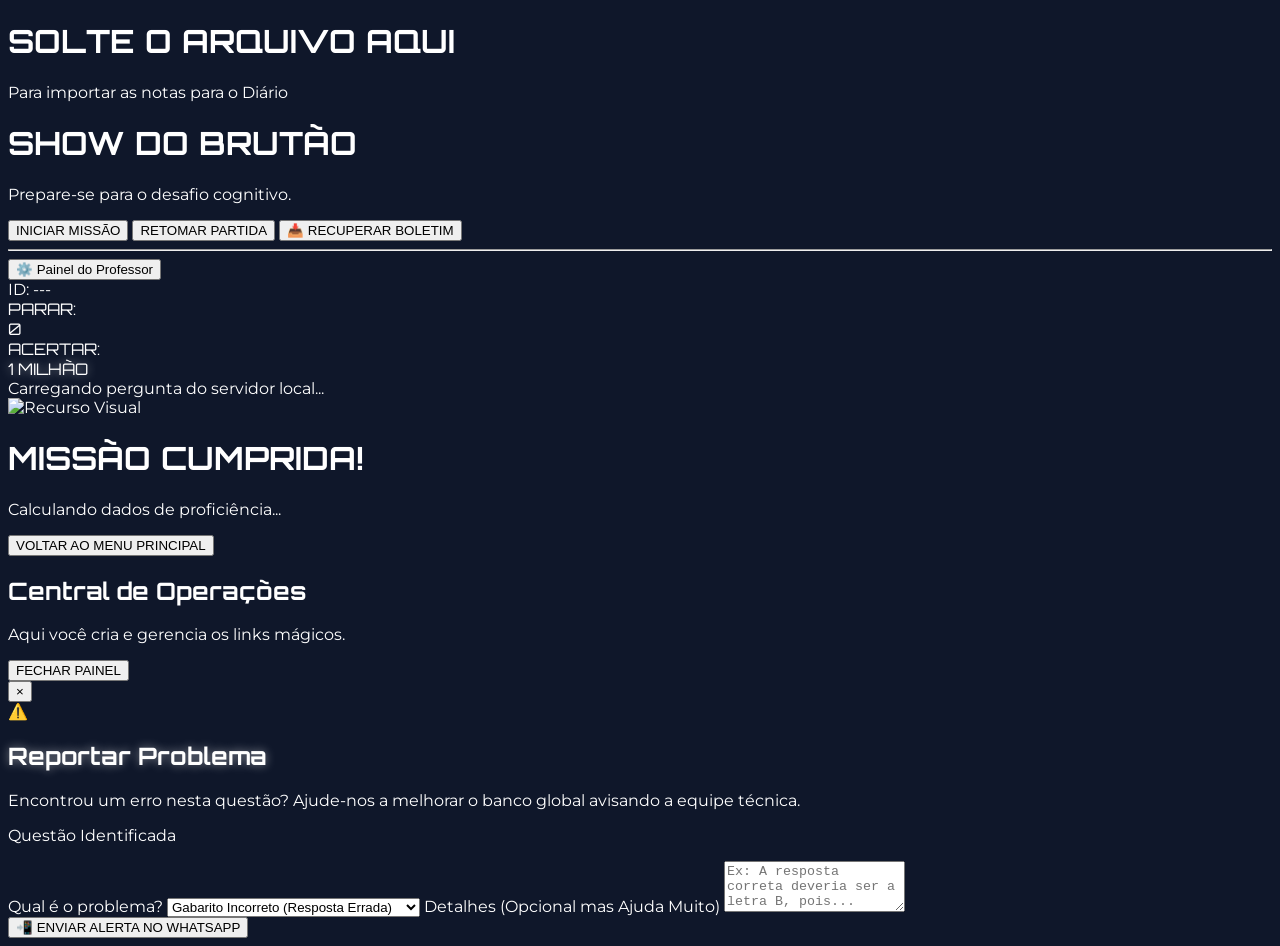
==== commit 899b0baa: "Rename index.html.html to index.html" ====
--- a/index.html
+++ b/index.html
@@ -1,111 +1,185 @@
 <!DOCTYPE html>
-<html lang="pt-PT">
+<html lang="pt-BR">
 <head>
     <meta charset="UTF-8">
     <meta name="viewport" content="width=device-width, initial-scale=1.0">
-    <title>Show do Brutão - Premium AAA+</title>
+    <title>Show do Brutão Premium AAA+</title>
+    <!-- Tailwind CSS (Motor de Estilos Rápido) -->
     <script src="https://cdn.tailwindcss.com"></script>
-    <link href="https://fonts.googleapis.com/css2?family=Inter:wght@400;600;800&family=Montserrat:wght@700;900&family=Orbitron:wght@700;900&display=swap" rel="stylesheet">
-    <!-- Importação da Folha de Estilos -->
-    <link rel="stylesheet" href="./estilos_do_jogo.css">
+    <!-- Fontes Premium -->
+    <link href="https://fonts.googleapis.com/css2?family=Montserrat:wght@400;600;700&family=Orbitron:wght@400;700;900&display=swap" rel="stylesheet">
+    <!-- Arquivo de CSS Customizado -->
+    <link rel="stylesheet" href="estilos_do_jogo.css">
+    <style>
+        body { font-family: 'Montserrat', sans-serif; background-color: #0f172a; color: #ffffff; overflow-x: hidden; }
+        .font-orbitron { font-family: 'Orbitron', sans-serif; }
+        .text-shadow-tv { text-shadow: 0 0 10px rgba(255,255,255,0.5); }
+        .custom-scrollbar::-webkit-scrollbar { width: 8px; }
+        .custom-scrollbar::-webkit-scrollbar-thumb { background: #ef4444; border-radius: 4px; }
+    </style>
 </head>
-<body class="text-white antialiased select-none bg-[#020617]">
+<body class="min-h-screen flex flex-col selection:bg-cyan-500 selection:text-white">
 
-<!-- Camadas Iniciais e HUD -->
-<div id="intro-overlay" class="fixed inset-0 z-[9999999] flex flex-col items-center justify-center overflow-hidden transition-opacity duration-1000 cursor-pointer" onclick="window.skipIntro()"><div class="absolute inset-0 bg-[radial-gradient(circle_at_center,_transparent_0%,_rgba(0,0,0,0.2)_100%)] animate-intro-pulse-light mix-blend-screen"></div><div class="absolute inset-0 flex items-center justify-center z-40 pointer-events-none px-4"><img id="intro-logo-img" src="https://raw.githubusercontent.com/augustoborges-ship-it/SPLASH/main/LOGO%20BRASIL%20CULTURAL.png" class="intro-logo-epic max-w-[400px] md:max-w-[600px] w-full object-contain" onerror="this.style.display='none';"></div><div class="absolute inset-0 flex flex-col items-center justify-center z-30 pointer-events-none px-4"><h1 class="flex gap-2 text-6xl md:text-[7rem] font-black font-orbitron drop-shadow-[0_0_25px_rgba(34,211,238,0.8)]"><span class="games-letter bg-clip-text text-transparent bg-gradient-to-b from-white via-cyan-100 to-blue-600" style="animation-delay: 3.5s;">G</span><span class="games-letter bg-clip-text text-transparent bg-gradient-to-b from-white via-cyan-100 to-blue-600" style="animation-delay: 3.6s;">A</span><span class="games-letter bg-clip-text text-transparent bg-gradient-to-b from-white via-cyan-100 to-blue-600" style="animation-delay: 3.7s;">M</span><span class="games-letter bg-clip-text text-transparent bg-gradient-to-b from-white via-cyan-100 to-blue-600" style="animation-delay: 3.8s;">E</span><span class="games-letter bg-clip-text text-transparent bg-gradient-to-b from-white via-cyan-100 to-blue-600" style="animation-delay: 3.9s;">S</span></h1><p class="intro-subtitle-reveal mt-4 font-montserrat text-xs tracking-[0.5em] uppercase font-bold text-cyan-200" style="animation-delay: 4.8s;">Experiências Interativas</p></div></div>
-<div id="camera-flash-overlay" class="fixed inset-0 bg-white opacity-0 z-[10000] pointer-events-none"></div>
-<div class="tv-overlay"></div>
-<div class="ambient-studio-light"></div>
-<div class="fixed top-4 left-4 z-[10000] flex gap-3 pointer-events-auto"><button onclick="window.toggleMute()" class="w-10 h-10 bg-blue-950/80 border-2 border-cyan-400 rounded-full flex items-center justify-center hover:scale-110 transition-transform"><span id="icon-mute">🔊</span></button><button onclick="window.toggleFullscreen()" class="w-10 h-10 bg-blue-950/80 border-2 border-cyan-400 rounded-full flex items-center justify-center hover:scale-110 transition-transform"><span id="icon-fullscreen">⛶</span></button><div id="hud-team" style="display: none;" class="pointer-events-none ml-2 bg-blue-900/90 border-2 border-cyan-400 rounded-full px-4 py-1.5 flex items-center gap-2"><span class="text-yellow-400 font-bold text-xs uppercase">Vez da:</span><span id="current-team-name-hud" class="text-white font-black text-sm font-orbitron">Equipa</span></div></div>
+    <!-- OVERLAY DE DRAG & DROP (Para o Professor soltar o arquivo .brutao) -->
+    <div id="drag-drop-overlay" class="fixed inset-0 z-[999999] hidden bg-indigo-950/95 backdrop-blur-md flex-col items-center justify-center border-8 border-dashed border-cyan-400 pointer-events-none transition-all duration-300">
+        <h1 class="text-4xl text-white font-bold font-orbitron animate-pulse">SOLTE O ARQUIVO AQUI</h1>
+        <p class="text-cyan-200 mt-4">Para importar as notas para o Diário</p>
+    </div>
 
-<!-- Ecrã Inicial -->
-<div id="screen-home" class="screen active justify-center items-center relative overflow-hidden"><img src="https://raw.githubusercontent.com/augustoborges-ship-it/SHOW-DO-BRUT-O/main/BACKGROUND%20TELA%20INICIAL.png" class="absolute inset-0 w-full h-full object-cover z-0"><div class="absolute inset-0 bg-[radial-gradient(circle_at_center,_transparent_0%,_rgba(0,0,0,0.9)_100%)] z-0"></div><img src="https://raw.githubusercontent.com/augustoborges-ship-it/SHOW-DO-BRUT-O/main/BRUT%C3%83O%20FAZENDO%20PERGUNTA_APRESENTADOR.png" class="absolute bottom-0 left-[-5vw] h-[85vh] max-w-[45vw] object-contain object-bottom-left z-10 drop-shadow-[0_10px_20px_rgba(0,0,0,0.8)] animate-breathe"><div class="relative z-20 flex flex-col items-center justify-center text-center p-4 h-full md:ml-[30vw]"><h2 class="text-cyan-400 font-bold tracking-[0.3em] text-sm md:text-lg mb-2 drop-shadow-md">O DESAFIO DO CONHECIMENTO</h2><h1 class="text-5xl md:text-7xl font-black text-gold-premium leading-none pb-6 text-center">SHOW DO<br>BRUTÃO</h1><div class="flex flex-col md:flex-row gap-6 w-full max-w-3xl z-10 justify-center"><div class="bg-blue-900/60 backdrop-blur-md border-2 border-cyan-500 rounded-3xl p-6 flex flex-col items-center cursor-pointer hover:scale-105 transition-transform" onclick="window.openStudentSetup()"><div class="w-16 h-16 bg-gradient-to-b from-cyan-400 to-blue-600 rounded-full flex items-center justify-center text-3xl mb-4">🎒</div><h3 class="text-xl font-black font-orbitron mb-2 uppercase tracking-wider">Modo Aluno</h3><p class="text-xs text-cyan-100/80 mb-6">Treino livre. Jogue rapidamente em casa ou no laboratório.</p><button class="bg-cyan-500 text-blue-950 font-black px-6 py-2 rounded-full uppercase w-full">Jogar</button></div><div class="bg-purple-900/60 backdrop-blur-md border-2 border-purple-400 rounded-3xl p-6 flex flex-col items-center cursor-pointer hover:scale-105 transition-transform" onclick="window.openProfLogin()"><div class="w-16 h-16 bg-gradient-to-b from-purple-400 to-purple-700 rounded-full flex items-center justify-center text-3xl mb-4">🎓</div><h3 class="text-xl font-black font-orbitron mb-2 uppercase tracking-wider">Educador</h3><p class="text-xs text-purple-100/80 mb-6">Autonomia Total. Crie turmas, gira equipas e aceda à área PRO.</p><button class="bg-purple-500 text-white font-black px-6 py-2 rounded-full uppercase w-full">Acesso PRO</button></div></div><button id="btn-resume-home" onclick="window.resumeGame()" class="hidden mt-8 rounded-full bg-green-600 px-10 py-3 font-orbitron font-black border-2 border-green-400 shadow-lg text-white hover:scale-105 transition-transform z-10">RETOMAR PARTIDA GUARDADA</button></div></div>
+    <!-- TELA INICIAL (MENU) -->
+    <div id="tela-inicial" class="flex flex-col items-center justify-center min-h-screen p-4 relative z-10 w-full max-w-md mx-auto">
+        
+        <h1 class="text-5xl md:text-6xl font-black font-orbitron text-transparent bg-clip-text bg-gradient-to-r from-yellow-400 via-yellow-200 to-yellow-500 mb-8 text-center drop-shadow-[0_0_15px_rgba(250,204,21,0.5)]">
+            SHOW DO BRUTÃO
+        </h1>
+        
+        <div class="bg-gray-800/80 p-8 rounded-3xl border border-gray-700 shadow-2xl w-full backdrop-blur-md">
+            <p class="text-center text-gray-400 mb-6 text-sm">Prepare-se para o desafio cognitivo.</p>
+            
+            <button id="btn-jogar" class="w-full bg-gradient-to-r from-blue-600 to-blue-400 text-white font-black py-4 rounded-xl mb-4 hover:scale-105 transition-transform text-lg shadow-[0_0_15px_rgba(59,130,246,0.5)] uppercase tracking-widest">
+                INICIAR MISSÃO
+            </button>
+            
+            <!-- Botões que aparecem dinamicamente se houver dados salvos -->
+            <button id="btn-retomar" class="w-full bg-gradient-to-r from-green-600 to-green-400 text-white font-black py-4 rounded-xl mb-4 hover:scale-105 transition-transform text-lg shadow-[0_0_15px_rgba(16,185,129,0.5)] uppercase tracking-widest hidden">
+                RETOMAR PARTIDA
+            </button>
+            
+            <button id="btn-recuperar-boletim" class="w-full bg-gradient-to-r from-yellow-600 to-yellow-400 text-white font-black py-4 rounded-xl mb-4 hover:scale-105 transition-transform text-lg shadow-[0_0_15px_rgba(234,179,8,0.5)] uppercase tracking-widest hidden">
+                📥 RECUPERAR BOLETIM
+            </button>
+            
+            <hr class="border-gray-700 my-6">
+            
+            <button id="btn-painel-professor" class="w-full bg-gray-900 border border-gray-600 text-gray-300 font-bold py-3 rounded-xl hover:bg-gray-700 transition-colors text-sm uppercase tracking-wider">
+                ⚙️ Painel do Professor
+            </button>
+        </div>
+    </div>
 
-<!-- Painel do Professor -->
-<div id="screen-prof-dashboard" class="screen justify-center items-center relative overflow-hidden"><img src="https://raw.githubusercontent.com/augustoborges-ship-it/SHOW-DO-BRUT-O/main/BACKGROUND%20TELA%20INICIAL.png" class="absolute inset-0 w-full h-full object-cover opacity-30 blur-[4px]"><div class="absolute inset-0 bg-gradient-to-b from-purple-900/80 to-black"></div><div class="relative z-20 w-full max-w-7xl p-6 h-full overflow-y-auto flex flex-col"><div class="flex justify-between items-center mb-8 bg-black/40 p-4 rounded-2xl border border-white/10 backdrop-blur-md"><div class="flex items-center gap-4"><div class="w-12 h-12 bg-purple-600 rounded-full flex items-center justify-center text-xl shadow-[0_0_15px_rgba(168,85,247,0.6)]">🎓</div><div><h1 class="text-2xl font-black font-orbitron uppercase tracking-widest">Painel PRO</h1><p class="text-purple-300 text-xs font-montserrat">Autonomia Pedagógica Total</p></div></div><button onclick="window.logoutProf()" class="text-gray-400 hover:text-white font-bold text-sm bg-white/5 px-4 py-2 rounded-lg">SAIR</button></div><div class="grid grid-cols-1 md:grid-cols-2 lg:grid-cols-4 gap-6 flex-1 content-start"><div class="bg-blue-900/40 border-2 border-cyan-500 rounded-3xl p-6 flex flex-col items-center text-center cursor-pointer hover:-translate-y-2 transition-transform" onclick="window.openSetup('multi')"><div class="w-20 h-20 bg-blue-950 border border-cyan-400 rounded-full flex items-center justify-center text-4xl mb-4">📺</div><h2 class="text-xl font-black font-orbitron uppercase mb-2">Game Show</h2><p class="text-cyan-100/70 text-xs mb-6 flex-1">Inicie a experiência para a sala de aula.</p><button class="w-full bg-cyan-500 text-blue-950 font-black py-2.5 rounded-xl">Configurar</button></div><div class="bg-indigo-900/40 border-2 border-indigo-500 rounded-3xl p-6 flex flex-col items-center text-center cursor-pointer hover:-translate-y-2 transition-transform" onclick="window.openClassManager()"><div class="w-20 h-20 bg-indigo-950 border border-indigo-400 rounded-full flex items-center justify-center text-4xl mb-4 relative">👥<span class="absolute -top-1 -right-1 bg-yellow-500 text-black text-[8px] font-black px-1.5 py-0.5 rounded-full">VAAR</span></div><h2 class="text-xl font-black font-orbitron uppercase mb-2">Turmas</h2><p class="text-indigo-100/70 text-xs mb-6 flex-1">Gestão VAAR e perfis de equidade.</p><button class="w-full bg-indigo-500 text-white font-black py-2.5 rounded-xl">Organizar</button></div><div class="bg-purple-900/40 border-2 border-fuchsia-500 rounded-3xl p-6 flex flex-col items-center text-center cursor-pointer hover:-translate-y-2 transition-transform" onclick="window.openQuestionBank()"><div class="w-20 h-20 bg-purple-950 border border-fuchsia-400 rounded-full flex items-center justify-center text-4xl mb-4">📚</div><h2 class="text-xl font-black font-orbitron uppercase mb-2">Questões</h2><p class="text-fuchsia-100/70 text-xs mb-6 flex-1">Injete as suas próprias questões no jogo.</p><button class="w-full bg-fuchsia-500 text-white font-black py-2.5 rounded-xl">Gerir Banco</button></div><div class="bg-emerald-900/40 border-2 border-emerald-500 rounded-3xl p-6 flex flex-col items-center text-center cursor-pointer hover:-translate-y-2 transition-transform" onclick="window.openReportsInbox()"><div class="w-20 h-20 bg-emerald-950 border border-emerald-400 rounded-full flex items-center justify-center text-4xl mb-4 relative">📊<span id="inbox-badge" class="absolute -top-1 -right-1 bg-red-500 text-white text-[10px] font-black w-5 h-5 rounded-full flex items-center justify-center hidden">0</span></div><h2 class="text-xl font-black font-orbitron uppercase mb-2">O Meu Diário</h2><p class="text-emerald-100/70 text-xs mb-6 flex-1">Sincronize boletins e analise diagnósticos.</p><button class="w-full bg-emerald-500 text-white font-black py-2.5 rounded-xl">Aceder ao Diário</button></div></div><div class="mt-6 bg-gradient-to-r from-amber-900/60 to-orange-900/60 border-2 border-amber-500 rounded-3xl p-6 flex flex-col md:flex-row items-center justify-between cursor-pointer hover:scale-[1.01] transition-transform shadow-[0_0_20px_rgba(245,158,11,0.2)]" onclick="window.openExportGame()"><div class="flex items-center gap-6"><div class="w-16 h-16 bg-amber-950 border border-amber-400 rounded-full flex items-center justify-center text-3xl shrink-0">🏭</div><div class="text-left"><h2 class="text-2xl font-black font-orbitron uppercase text-amber-400">A Fábrica de Jogos</h2><p class="text-amber-100/80 text-sm font-montserrat">Gere um ficheiro HTML offline ou um Link Embed com as suas questões.</p></div></div><button class="mt-4 md:mt-0 bg-amber-500 text-black font-black py-3 px-8 rounded-xl uppercase tracking-widest hover:bg-amber-400 shrink-0">Criar Jogo</button></div><div class="mt-8 flex justify-center pb-4"><button onclick="window.wipeAllDataLGPD()" class="flex items-center gap-2 text-gray-500 hover:text-red-400 text-xs font-bold uppercase tracking-widest transition-colors font-montserrat"><span>⚖️</span> Central de Privacidade e Dados (LGPD)</button></div></div></div>
+    <!-- TELA DO JOGO (GAMEPLAY) -->
+    <div id="tela-jogo" class="hidden flex-col min-h-screen relative z-10 p-4 max-w-6xl mx-auto w-full">
+        
+        <!-- Header Superior -->
+        <div class="flex justify-between items-center bg-gray-800/90 p-4 rounded-2xl border border-gray-700 mb-6 backdrop-blur-md shadow-lg">
+            <div id="q-id" class="text-gray-400 font-mono text-sm flex items-center">ID: ---</div>
+            
+            <div class="flex gap-6 text-center font-orbitron font-bold">
+                <div class="hidden sm:block">
+                    <div class="text-[10px] text-red-400 tracking-widest">PARAR:</div>
+                    <div id="stop-award-display" class="text-lg text-white">0</div>
+                </div>
+                <div>
+                    <div class="text-[10px] text-green-400 tracking-widest">ACERTAR:</div>
+                    <div id="award-display" class="text-2xl md:text-3xl text-yellow-400 text-shadow-tv">1 MILHÃO</div>
+                </div>
+            </div>
+        </div>
 
-<!-- Diário e Relatórios -->
-<div id="screen-reports" class="screen justify-center items-center relative overflow-hidden"><img src="https://raw.githubusercontent.com/augustoborges-ship-it/SHOW-DO-BRUT-O/main/BACKGROUND%20TELA%20INICIAL.png" class="absolute inset-0 w-full h-full object-cover filter blur-[4px] opacity-10 pointer-events-none"><div class="absolute inset-0 bg-[#020617] opacity-90 pointer-events-none"></div><div class="relative z-20 w-full max-w-6xl h-[95vh] bg-black/60 backdrop-blur-xl border border-white/10 rounded-2xl flex flex-col shadow-2xl"><div class="p-6 border-b border-white/10 flex flex-col md:flex-row justify-between items-center bg-white/5 rounded-t-2xl gap-4"><div class="flex items-center justify-between w-full md:w-auto gap-4"><button onclick="window.backToProfDashboardFromReports()" class="w-10 h-10 bg-black/50 rounded-full text-white shrink-0">←</button><div><h2 class="text-xl md:text-2xl font-black font-orbitron uppercase">O Meu Diário</h2><p class="text-green-300 text-[10px] md:text-xs">Centro de Inteligência</p></div></div><div class="flex flex-wrap gap-2 justify-center w-full md:w-auto"><button id="btn-mass-import" onclick="window.importMassCodes()" class="bg-emerald-600 hover:bg-emerald-500 text-white font-bold px-3 py-2 rounded-xl text-[10px] md:text-xs uppercase shadow-md">📥 Colar Códigos</button><select id="report-filter-class" onchange="window.renderReportsList(); if(!document.getElementById('tab-content-skills').classList.contains('hidden')) window.renderSkillsAnalysis();" class="bg-blue-950 border border-cyan-500/50 text-white font-bold px-2 rounded-xl text-[10px] md:text-xs outline-none max-w-[140px] truncate"><option value="">Todas as Turmas</option></select><button onclick="window.print()" class="bg-cyan-600 hover:bg-cyan-500 text-white font-bold px-3 rounded-xl text-[10px] md:text-xs uppercase">🖨️ PDF</button><button onclick="window.clearReports()" class="text-gray-400 hover:text-red-400 text-[10px] md:text-xs uppercase px-2">🗑️ Limpar</button></div></div><div class="px-6 pt-4 pb-2 border-b border-white/5 bg-black/20 flex gap-2 overflow-x-auto custom-scrollbar shrink-0"><button onclick="window.switchReportTab('analytics')" id="tab-btn-analytics" class="px-4 py-2 rounded-lg bg-cyan-600 text-white font-bold text-xs uppercase shadow-md whitespace-nowrap transition-colors">Radar VAAR</button><button onclick="window.switchReportTab('skills')" id="tab-btn-skills" class="px-4 py-2 rounded-lg text-gray-400 hover:text-white font-bold text-xs uppercase whitespace-nowrap transition-colors">Autópsia de Erros</button><button onclick="window.switchReportTab('list')" id="tab-btn-list" class="px-4 py-2 rounded-lg text-gray-400 hover:text-white font-bold text-xs uppercase whitespace-nowrap transition-colors">Histórico Bruto</button></div><div class="flex-1 overflow-y-auto p-6 flex flex-col gap-6 custom-scrollbar relative"><div id="tab-content-analytics" class="flex flex-col gap-6"><div id="reports-analytics-panel" class="bg-slate-900/60 border-2 border-indigo-500/50 rounded-2xl p-5 shadow-2xl text-left"><h3 class="text-white font-black font-orbitron uppercase mb-4">📊 Radar Diagnóstico de Equidade da Turma</h3><div class="grid grid-cols-1 md:grid-cols-3 gap-4 mb-4"><div class="bg-red-950/40 border border-red-500/30 rounded-xl p-4"><span class="text-red-400 font-black text-xs uppercase">🔴 Recomposição Urgente</span><p id="analytics-red-text" class="text-gray-300 text-xs mt-2">A carregar...</p></div><div class="bg-yellow-950/40 border border-yellow-500/30 rounded-xl p-4"><span class="text-yellow-400 font-black text-xs uppercase">🟡 Atenção / Consolidação</span><p id="analytics-yellow-text" class="text-gray-300 text-xs mt-2">Aguarde...</p></div><div class="bg-green-950/40 border border-green-500/30 rounded-xl p-4"><span class="text-green-400 font-black text-xs uppercase">🟢 Desempenho Consolidado</span><p id="analytics-green-text" class="text-gray-300 text-xs mt-2">A calcular...</p></div></div><div class="border-t border-white/5 pt-3 flex justify-between items-center"><span class="text-gray-300 text-xs font-bold uppercase">Métrica VAAR:</span><span id="analytics-vaar-badge" class="bg-slate-800 text-gray-400 px-3 py-1 rounded-full text-xs font-black uppercase">Aguardar dados</span></div></div></div><div id="tab-content-skills" class="hidden flex-col gap-6 w-full max-w-4xl mx-auto"><div class="bg-slate-900/60 border-2 border-fuchsia-500/50 rounded-2xl p-5 shadow-2xl text-left"><div class="flex justify-between items-center mb-4"><h3 class="text-white font-black font-orbitron uppercase">🔍 Mapeamento de Distratores</h3><span class="bg-fuchsia-900 text-fuchsia-200 text-[10px] font-black px-2 py-1 rounded-full uppercase tracking-widest border border-fuchsia-500">Telemetria Profunda Ativa</span></div><p class="text-gray-400 text-xs font-montserrat mb-6">Analise as alternativas assinaladas incorretamente para compreender as defasagens conceptuais da turma.</p><div id="skills-analysis-container" class="text-gray-300 text-sm">A recolher telemetria...</div></div></div><div id="tab-content-list" class="hidden flex-col gap-6"><div class="grid grid-cols-1 md:grid-cols-2 gap-4" id="reports-list-container"></div></div></div></div></div>
+        <!-- Área da Pergunta -->
+        <div class="flex-1 flex flex-col justify-center items-center text-center mb-8 relative bg-gray-800/50 rounded-3xl p-6 md:p-10 border border-gray-700/50">
+            <div id="question-text" class="text-xl md:text-3xl font-bold mb-6 max-w-4xl drop-shadow-md leading-relaxed">
+                Carregando pergunta do servidor local...
+            </div>
+            
+            <div id="image-container" class="hidden mb-6 w-full flex justify-center">
+                <img id="question-image" src="" alt="Recurso Visual" class="max-h-64 md:max-h-80 rounded-xl shadow-2xl border-4 border-gray-700 object-contain bg-white">
+            </div>
+        </div>
 
-<!-- Gestor de Turmas -->
-<div id="screen-class-manager" class="screen justify-center items-center relative overflow-hidden"><img src="https://raw.githubusercontent.com/augustoborges-ship-it/SHOW-DO-BRUT-O/main/BACKGROUND%20TELA%20INICIAL.png" class="absolute inset-0 w-full h-full object-cover filter blur-[4px] opacity-10"><div class="absolute inset-0 bg-[#020617] opacity-90"></div><div class="relative z-20 w-full max-w-7xl h-[95vh] bg-black/60 backdrop-blur-xl border border-white/10 rounded-2xl flex flex-col shadow-2xl"><div class="p-6 border-b border-white/10 flex justify-between items-center bg-white/5 rounded-t-2xl"><div class="flex items-center gap-4"><button onclick="window.backToProfDashboardFromClass()" class="w-10 h-10 bg-black/50 rounded-full text-white">←</button><div><h2 class="text-2xl font-black font-orbitron uppercase">Gestor de Turmas <span class="text-yellow-400">VAAR</span></h2><p class="text-indigo-300 text-xs">Diagnóstico de Equidade Educacional</p></div></div><button onclick="window.openAddClassModal()" class="bg-indigo-600 text-white font-bold px-6 py-2.5 rounded-xl">+ NOVA TURMA</button></div><div class="flex-1 flex flex-col md:flex-row overflow-hidden"><div class="w-full md:w-1/3 border-r border-white/10 flex flex-col bg-black/20"><div class="p-4 border-b border-white/5"><h3 class="text-white font-bold text-sm uppercase">As Suas Turmas</h3></div><div class="flex-1 overflow-y-auto p-4" id="class-list-container"></div></div><div class="w-full md:w-2/3 flex flex-col relative" id="class-details-container"><div id="class-details-empty" class="absolute inset-0 flex flex-col items-center justify-center text-gray-500 opacity-50"><span class="text-6xl mb-4">👥</span><p>Selecione uma turma para gerir os alunos</p></div><div id="class-details-content" class="hidden flex-col h-full"><div class="p-4 bg-indigo-900/20 flex justify-between items-center border-b border-white/10"><div><h3 class="text-white font-black text-xl font-orbitron" id="active-class-name">Nome</h3><p class="text-indigo-300 text-xs"><span id="active-class-count">0</span> Alunos</p></div><div class="flex gap-2"><button onclick="window.deleteCurrentClass()" class="bg-red-900/40 text-red-300 p-2 rounded-lg">🗑️</button><button onclick="window.openAddStudentModal()" class="bg-indigo-600 text-white font-bold px-4 py-2 rounded-lg">+ Adicionar Aluno</button></div></div><div class="flex-1 overflow-y-auto p-6" id="student-list-container"></div></div></div></div></div></div>
+        <!-- Alternativas -->
+        <div id="options-container" class="grid grid-cols-1 md:grid-cols-2 gap-4 mb-8">
+            <!-- Alternativas Injetadas via JS -->
+        </div>
+        
+        <!-- Ajudas (Lifelines) -->
+        <div id="lifelines-container" class="flex justify-center gap-4 flex-wrap">
+            <!-- Botões Injetados via JS -->
+        </div>
+    </div>
 
-<!-- Gestor de Questões -->
-<div id="screen-question-bank" class="screen justify-center items-center relative overflow-hidden"><img src="https://raw.githubusercontent.com/augustoborges-ship-it/SHOW-DO-BRUT-O/main/BACKGROUND%20TELA%20INICIAL.png" class="absolute inset-0 w-full h-full object-cover filter blur-[4px] opacity-10"><div class="absolute inset-0 bg-[#020617] opacity-90"></div><div class="relative z-20 w-full max-w-7xl h-[95vh] bg-black/60 backdrop-blur-xl border border-white/10 rounded-2xl flex flex-col shadow-2xl"><div class="p-6 border-b border-white/10 flex justify-between items-center bg-white/5 rounded-t-2xl"><div class="flex items-center gap-4"><button onclick="window.backToProfDashboard()" class="w-10 h-10 bg-black/50 rounded-full text-white">←</button><div><h2 class="text-2xl font-black font-orbitron uppercase">Gestor de Questões</h2><p class="text-gray-400 text-xs">Guardado no navegador <span class="text-yellow-400">⚠️ Lembre-se de EXPORTAR!</span></p></div></div><div class="flex gap-3"><input type="file" id="import-file" accept=".json" class="hidden" onchange="window.handleImportFile(event)"><button onclick="document.getElementById('import-file').click()" class="bg-blue-900/40 border border-cyan-500 text-cyan-300 font-bold px-4 py-2.5 rounded-xl text-xs">📥 IMPORTAR</button><button onclick="window.exportCustomQuestions()" class="bg-purple-900/40 border border-purple-500 text-purple-300 font-bold px-4 py-2.5 rounded-xl text-xs">📤 EXPORTAR</button><button onclick="window.openAddQuestionModal()" class="bg-gradient-to-r from-fuchsia-600 to-purple-600 text-white font-bold px-6 py-2.5 rounded-xl text-xs">+ NOVA QUESTÃO</button></div></div><div class="flex-1 overflow-y-auto p-6" id="qb-list-container"></div></div></div>
+    <!-- TELA DE RESULTADO / LEADERBOARD -->
+    <div id="tela-resultado" class="hidden flex-col items-center justify-center min-h-screen p-4 relative z-10 text-center bg-gray-900/95 backdrop-blur-xl">
+        <h1 class="text-5xl md:text-7xl font-black font-orbitron text-yellow-400 mb-2 drop-shadow-[0_0_15px_rgba(250,204,21,0.6)]">MISSÃO CUMPRIDA!</h1>
+        <p id="resultado-texto" class="text-xl md:text-2xl text-gray-300 mb-8 font-semibold">Calculando dados de proficiência...</p>
+        
+        <!-- Local onde o QR Code e Botões de Download serão injetados -->
+        <div id="leaderboard-container" class="w-full max-w-2xl"></div>
 
-<!-- Configurar Game Show -->
-<div id="screen-setup" class="screen justify-center items-center relative overflow-hidden"><img src="https://raw.githubusercontent.com/augustoborges-ship-it/SHOW-DO-BRUT-O/main/BACKGROUND%20TELA%20INICIAL.png" class="absolute inset-0 w-full h-full object-cover filter blur-[4px] opacity-40 z-0"><div class="absolute inset-0 bg-[radial-gradient(circle_at_center,_transparent_0%,_rgba(0,0,0,0.9)_100%)] z-0"></div><div class="relative z-20 bg-blue-900/85 backdrop-blur-xl border-4 border-cyan-400 rounded-3xl p-8 max-w-4xl w-full mx-4 overflow-y-auto max-h-[90vh]"><button onclick="window.backToProfDashboard()" class="absolute top-4 left-4 text-cyan-400 text-xs font-bold uppercase bg-black/40 px-3 py-1 rounded-lg">← Voltar</button><h2 class="text-3xl md:text-4xl font-black text-white font-orbitron text-center mb-8 uppercase mt-4 text-shadow-tv">Configurar Game Show</h2><div class="flex gap-8 mb-8"><div class="flex-1 bg-black/40 p-6 rounded-2xl border border-white/10"><h3 class="text-xl font-bold text-yellow-400 uppercase mb-4">Modo de Jogo</h3><div class="flex gap-4 mb-4"><label><input type="radio" name="gamemode" value="single" onclick="window.toggleGameMode('single')" class="w-5 h-5 accent-cyan-500"><span class="text-white font-bold ml-1">1 Jogador</span></label><label><input type="radio" name="gamemode" value="multi" onclick="window.toggleGameMode('multi')" checked class="w-5 h-5 accent-cyan-500"><span class="text-white font-bold ml-1">Equipas</span></label></div><div id="multi-mode-options" class="flex gap-2 mb-4 bg-black/30 p-1 rounded-lg"><button id="btn-mode-auto" onclick="window.setTeamMode('auto')" class="flex-1 py-2 text-xs font-bold uppercase rounded bg-cyan-600 text-white">🎲 Turmas</button><button id="btn-mode-manual" onclick="window.setTeamMode('manual')" class="flex-1 py-2 text-xs font-bold uppercase rounded text-gray-400">✏️ Manual</button></div><div id="teams-inputs-auto" class="flex flex-col gap-3"><select id="setup-select-turma" class="w-full bg-blue-950/80 border border-cyan-500 rounded-lg p-3 text-white font-bold"><option value="">A carregar turmas...</option></select><div class="flex justify-between items-center bg-blue-950/50 p-3 rounded-lg"><span class="text-cyan-200 text-xs font-bold uppercase">Nº de Equipas:</span><div class="flex gap-2"><button onclick="window.setTeamCount(2)" id="btn-tc-2" class="w-8 h-8 rounded-full bg-cyan-500 text-blue-950 font-black">2</button><button onclick="window.setTeamCount(3)" id="btn-tc-3" class="w-8 h-8 rounded-full bg-blue-900 text-gray-400 font-bold border-2 border-transparent">3</button><button onclick="window.setTeamCount(4)" id="btn-tc-4" class="w-8 h-8 rounded-full bg-blue-900 text-gray-400 font-bold border-2 border-transparent">4</button></div></div><input type="hidden" id="auto-team-count" value="2"></div><div id="teams-inputs-manual" class="hidden flex-col gap-3"><input type="text" id="team1" value="Equipa 1" class="w-full bg-blue-950/80 border border-cyan-500 rounded-lg p-3 text-white font-bold"><input type="text" id="team2" value="Equipa 2" class="w-full bg-blue-950/80 border border-cyan-500 rounded-lg p-3 text-white font-bold"><input type="text" id="team3" placeholder="Equipa 3 (Opcional)" class="w-full bg-blue-950/80 border border-cyan-500 rounded-lg p-3 text-white font-bold"><input type="text" id="team4" placeholder="Equipa 4 (Opcional)" class="w-full bg-blue-950/80 border border-cyan-500 rounded-lg p-3 text-white font-bold"></div></div><div class="flex-1 bg-black/40 p-6 rounded-2xl border border-white/10"><h3 class="text-xl font-bold text-yellow-400 uppercase mb-4">Origem das Questões</h3><div class="flex flex-col gap-3"><label class="bg-blue-950/50 p-2 rounded-lg"><input type="radio" name="q_source" value="ambas" checked class="w-5 h-5 accent-cyan-500"><span class="text-white font-bold ml-1">Misturar Todas</span></label><label class="bg-blue-950/50 p-2 rounded-lg"><input type="radio" name="q_source" value="bncc" class="w-5 h-5 accent-cyan-500"><span class="text-white font-bold ml-1">Apenas do Jogo</span></label><label class="bg-blue-950/50 p-2 rounded-lg"><input type="radio" name="q_source" value="custom" class="w-5 h-5 accent-cyan-500"><span class="text-white font-bold ml-1">Apenas as Minhas</span></label></div></div></div><div class="flex flex-col md:flex-row gap-8 mb-8"><div class="flex-1 bg-black/40 p-6 rounded-2xl border border-white/10"><h3 class="text-xl font-bold text-yellow-400 uppercase mb-4">Anos Escolares</h3><div class="grid grid-cols-2 gap-3"><label><input type="checkbox" id="ano1" value="1º Ano" class="w-5 h-5 accent-cyan-500"><span class="text-white font-bold ml-2">1º Ano</span></label><label><input type="checkbox" id="ano2" value="2º Ano" class="w-5 h-5 accent-cyan-500"><span class="text-white font-bold ml-2">2º Ano</span></label><label><input type="checkbox" id="ano3" value="3º Ano" class="w-5 h-5 accent-cyan-500"><span class="text-white font-bold ml-2">3º Ano</span></label><label><input type="checkbox" id="ano4" value="4º Ano" class="w-5 h-5 accent-cyan-500"><span class="text-white font-bold ml-2">4º Ano</span></label><label><input type="checkbox" id="ano5" value="5º Ano" class="w-5 h-5 accent-cyan-500"><span class="text-white font-bold ml-2">5º Ano</span></label><label><input type="checkbox" id="ano6" value="6º Ano" class="w-5 h-5 accent-cyan-500"><span class="text-white font-bold ml-2">6º Ano</span></label><label><input type="checkbox" id="ano7" value="7º Ano" class="w-5 h-5 accent-cyan-500"><span class="text-white font-bold ml-2">7º Ano</span></label><label><input type="checkbox" id="ano8" value="8º Ano" class="w-5 h-5 accent-cyan-500"><span class="text-white font-bold ml-2">8º Ano</span></label><label><input type="checkbox" id="ano9" value="9º Ano" class="w-5 h-5 accent-cyan-500"><span class="text-white font-bold ml-2">9º Ano</span></label></div></div><div class="flex-1 bg-black/40 p-6 rounded-2xl border border-white/10"><h3 class="text-xl font-bold text-yellow-400 uppercase mb-4">Disciplinas</h3><div class="grid grid-cols-2 gap-3"><label><input type="checkbox" id="mundo_mat" value="Matemática" class="w-5 h-5 accent-cyan-500"><span class="text-white font-bold ml-2">Matemática</span></label><label><input type="checkbox" id="mundo_por" value="Português" class="w-5 h-5 accent-cyan-500"><span class="text-white font-bold ml-2">Português</span></label><label><input type="checkbox" id="mundo_cie" value="Ciências" class="w-5 h-5 accent-cyan-500"><span class="text-white font-bold ml-2">Ciências</span></label><label><input type="checkbox" id="mundo_geo" value="Geografia" class="w-5 h-5 accent-cyan-500"><span class="text-white font-bold ml-2">Geografia</span></label><label><input type="checkbox" id="mundo_his" value="História" class="w-5 h-5 accent-cyan-500"><span class="text-white font-bold ml-2">História</span></label><label><input type="checkbox" id="mundo_ing" value="Inglês" class="w-5 h-5 accent-cyan-500"><span class="text-white font-bold ml-2">Inglês</span></label><label><input type="checkbox" id="mundo_art" value="Artes" class="w-5 h-5 accent-cyan-500"><span class="text-white font-bold ml-2">Artes</span></label></div></div></div><div id="setup-action-area" class="w-full flex justify-center flex-col items-center"><button onclick="window.startGame()" class="bg-gradient-to-b from-green-500 to-green-700 border-2 border-green-300 px-12 py-4 rounded-full font-orbitron font-black text-xl text-white hover:scale-105">INICIAR GAME SHOW</button></div></div></div>
+        <button id="btn-voltar-menu" class="mt-8 bg-gray-800 border border-gray-600 text-white font-bold py-3 px-8 rounded-xl hover:bg-gray-700 transition-all uppercase tracking-widest">VOLTAR AO MENU PRINCIPAL</button>
+    </div>
 
-<!-- Setup Aluno -->
-<div id="screen-setup-student" class="screen justify-center items-center relative overflow-hidden"><img src="https://raw.githubusercontent.com/augustoborges-ship-it/SHOW-DO-BRUT-O/main/BACKGROUND%20TELA%20INICIAL.png" class="absolute inset-0 w-full h-full object-cover filter blur-[4px] opacity-40"><div class="absolute inset-0 bg-[radial-gradient(circle_at_center,_transparent_0%,_rgba(0,0,0,0.9)_100%)]"></div><div class="relative z-20 bg-blue-900/85 backdrop-blur-xl border-4 border-cyan-400 rounded-3xl p-8 max-w-2xl w-full mx-4 shadow-[0_15px_50px_rgba(34,211,238,0.2)]"><button onclick="window.goBackToHome()" class="absolute top-4 left-4 text-cyan-400 text-xs font-bold uppercase bg-black/40 px-3 py-1 rounded-lg hover:text-white">← Voltar</button><div class="flex flex-col items-center mb-8 mt-2"><div class="w-16 h-16 bg-cyan-500 rounded-full flex items-center justify-center text-3xl mb-3">🎒</div><h2 class="text-3xl font-black text-white font-orbitron uppercase text-shadow-tv">Modo Treino</h2></div><div class="bg-black/40 p-6 rounded-2xl border border-white/10 mb-6"><input type="text" id="student-name" placeholder="Digite o seu nome de herói..." class="w-full bg-blue-950/80 border-2 border-cyan-500 rounded-xl p-4 text-center text-xl text-white font-bold mb-6 outline-none focus:border-yellow-400"><div id="student-filters-wrapper" class="grid grid-cols-1 md:grid-cols-2 gap-4 mb-4"><div><label class="block text-cyan-300 text-xs font-bold uppercase mb-2">Ano Escolar</label><select id="student-year" class="w-full bg-blue-950 text-white font-bold p-3 rounded-lg border border-cyan-500/50 outline-none"><option value="1º ano">1º Ano</option><option value="2º ano">2º Ano</option><option value="3º ano">3º Ano</option><option value="4º ano">4º Ano</option><option value="5º ano">5º Ano</option><option value="6º ano">6º Ano</option><option value="7º ano">7º Ano</option><option value="8º ano">8º Ano</option><option value="9º ano">9º Ano</option></select></div><div><label class="block text-cyan-300 text-xs font-bold uppercase mb-2">Disciplina</label><select id="student-subject" class="w-full bg-blue-950 text-white font-bold p-3 rounded-lg border border-cyan-500/50 outline-none"><option value="matemática">Matemática</option><option value="português">Língua Portuguesa</option><option value="ciências">Ciências</option><option value="geografia">Geografia</option><option value="história">História</option><option value="inglês">Inglês</option></select></div></div><div id="student-diff-wrapper"><label class="block text-cyan-300 text-xs font-bold uppercase mb-2 text-center mt-4">Nível de Dificuldade</label><div class="flex gap-2 justify-center"><label class="flex-1 cursor-pointer"><input type="radio" name="student-diff" value="fácil" class="peer hidden" checked><div class="bg-blue-950 border-2 border-gray-600 rounded-lg p-3 text-center text-white font-bold peer-checked:border-green-400 peer-checked:text-green-300 transition-all">FÁCIL</div></label><label class="flex-1 cursor-pointer"><input type="radio" name="student-diff" value="médio" class="peer hidden"><div class="bg-blue-950 border-2 border-gray-600 rounded-lg p-3 text-center text-white font-bold peer-checked:border-yellow-400 peer-checked:text-yellow-300 transition-all">MÉDIO</div></label><label class="flex-1 cursor-pointer"><input type="radio" name="student-diff" value="difícil" class="peer hidden"><div class="bg-blue-950 border-2 border-gray-600 rounded-lg p-3 text-center text-white font-bold peer-checked:border-red-400 peer-checked:text-red-300 transition-all">DIFÍCIL</div></label></div></div></div><div id="student-error-area"></div><button onclick="window.startStudentGame()" class="w-full bg-gradient-to-b from-green-500 to-green-700 border-2 border-green-300 py-4 rounded-full font-orbitron font-black text-xl text-white hover:scale-105 transition-all text-shadow-tv">JOGAR AGORA</button></div></div>
+    <!-- MODAL SHARE (Painel do Professor) -->
+    <div id="modal-share" class="fixed inset-0 z-50 hidden bg-black/95 backdrop-blur-md flex-col items-center justify-center p-4">
+         <div class="bg-gray-800 border-2 border-cyan-500/50 rounded-3xl p-8 max-w-3xl w-full text-center shadow-[0_0_40px_rgba(6,182,212,0.2)]">
+            <h2 class="text-3xl font-orbitron font-bold text-cyan-400 mb-2">Central de Operações</h2>
+            <p class="text-gray-400 mb-6">Aqui você cria e gerencia os links mágicos.</p>
+            
+            <div id="share-link-container" class="bg-gray-950 p-6 rounded-xl text-green-400 font-mono text-sm break-all mb-6 border border-gray-700 shadow-inner overflow-y-auto max-h-40">
+                <!-- Links gerados aparecerão aqui -->
+            </div>
+            
+            <button onclick="document.getElementById('modal-share').classList.add('hidden'); document.getElementById('modal-share').classList.remove('flex');" class="w-full bg-gray-700 text-white font-bold py-4 rounded-xl hover:bg-gray-600 transition-colors uppercase tracking-widest">FECHAR PAINEL</button>
+         </div>
+    </div>
 
-<!-- Ecrã de Jogo -->
-<div id="screen-game" class="screen"><img src="https://raw.githubusercontent.com/augustoborges-ship-it/SHOW-DO-BRUT-O/main/BACKGROUND_PERGUNTAS_NORMAL.png" id="bg-game" class="layer-bg object-cover transition-all duration-1000"><div class="absolute inset-0 bg-[radial-gradient(ellipse_at_top,_var(--tw-gradient-stops))] from-blue-600/20 via-transparent to-black/80 z-0 pointer-events-none transition-all duration-1000" id="game-vignette"></div><div id="cinematic-vignette" class="absolute inset-0 bg-[radial-gradient(ellipse_at_70%_60%,_transparent_15%,_rgba(0,0,0,0.98)_100%)] z-[15] pointer-events-none opacity-0 transition-opacity duration-[5000ms] ease-in-out"></div><div class="spotlight spot-left spot-white" id="spot-1"></div><div class="spotlight spot-right spot-white" id="spot-2"></div><div id="draggable-hologram" class="hidden absolute z-[9999] flex-col items-center" style="touch-action: none;"><div id="drag-header" class="w-full bg-cyan-950/90 border-t-2 border-l-2 border-r-2 border-cyan-400 rounded-t-2xl p-3 flex justify-between items-center cursor-grab active:cursor-grabbing backdrop-blur-md shadow-lg"><span class="text-xs text-cyan-200 font-orbitron tracking-widest font-bold">🔀 MOVER</span><button onclick="window.closeDraggableHologram()" class="text-cyan-400 font-bold px-2 text-lg hover:text-white">&times;</button></div><div class="relative p-3 rounded-b-2xl border-b-2 border-l-2 border-r-2 border-cyan-400 bg-blue-950/95 shadow-2xl min-w-[250px]"><img id="drag-q-image" src="" class="relative z-0 max-h-[35vh] w-auto object-contain rounded-xl bg-black/50 pointer-events-none"></div></div><div class="relative w-full h-[55%] flex items-end justify-start pl-[4%] z-20 pb-16 md:pb-24"><div class="absolute z-10 h-[90%] bottom-0 right-0 w-[45vw] md:w-[35vw] pointer-events-none transition-opacity duration-300 flex justify-end"><img id="char-host" src="https://raw.githubusercontent.com/augustoborges-ship-it/SHOW-DO-BRUT-O/main/BRUTUS_APRESENTA%C3%87%C3%83O%20INICIAL.png" class="h-full w-auto object-contain object-bottom-right transition-opacity duration-300 animate-breathe"><div id="char-host-sprite" class="hidden absolute right-0 bottom-0 h-full w-[130%] bg-no-repeat bg-contain bg-bottom transition-opacity duration-300" style="background-position: 0% 0%;"></div><div id="char-host-cinematic" class="hidden absolute right-0 bottom-0 h-full w-[130%] transition-opacity duration-300" style="transform-origin: 80% 100%;"></div></div><div class="relative z-30 w-[92%] md:w-[70%] h-full flex flex-col items-center justify-center pt-8" id="question-panel-wrapper"><div class="relative overflow-hidden mb-4 bg-white/5 backdrop-blur-lg border border-white/10 px-8 py-2 rounded-full"><div id="q-category" class="text-gray-300 text-xs font-semibold uppercase tracking-[0.25em] font-montserrat text-center">A carregar...</div></div><div class="relative w-full bg-blue-950/90 backdrop-blur-xl border-2 border-blue-400 rounded-3xl p-6 md:p-10 shadow-2xl flex flex-col items-center justify-center text-center mt-auto transition-all duration-500" id="main-q-box"><div class="absolute -top-5 left-8 bg-blue-950 border-2 border-blue-400 rounded-full px-6 py-1"><span class="text-blue-200 text-xs font-bold uppercase font-montserrat">PERGUNTA</span><span id="q-counter" class="text-white font-black text-lg font-orbitron">1</span></div><div class="absolute -top-5 right-6 z-50"><button id="btn-toggle-hologram" onclick="window.toggleDraggableHologram()" class="hidden bg-cyan-950 border-2 border-cyan-400 rounded-full px-4 py-1 text-cyan-200 text-xs font-bold font-montserrat hover:bg-cyan-500 hover:text-blue-950 transition-all">🖼️ VER IMAGEM</button></div><span id="q-text" class="text-white text-xl md:text-2xl lg:text-3xl font-bold font-montserrat leading-tight text-shadow-tv px-4 mt-4"></span><span id="q-id" class="absolute top-1/2 right-2 opacity-15 text-white text-[8px] font-mono tracking-widest pointer-events-none" style="writing-mode: vertical-rl; transform: rotate(180deg);"></span></div></div><div class="absolute -bottom-10 left-1/2 transform -translate-x-1/2 z-40 transition-all duration-300" id="timer-wrapper"><div class="w-20 h-20 rounded-full bg-blue-950 border-[4px] border-cyan-400 flex items-center justify-center shadow-lg transition-all duration-300" id="timer-circle"><span id="timer-display" class="text-3xl font-black text-white font-orbitron transition-colors duration-300">30</span></div></div></div><div class="relative w-full h-[45%] bg-blue-950/80 border-t-4 border-blue-800 z-10 flex flex-col justify-end p-4 md:p-8 pt-16" id="bottom-panel"><div id="alternatives-container" class="grid grid-cols-1 md:grid-cols-2 gap-4 w-full max-w-5xl mx-auto mb-6 relative z-50"></div><div class="flex justify-between items-end w-full max-w-6xl mx-auto"><div class="flex gap-4"><button id="btn-ajudas" onclick="window.openHelp()" class="bg-blue-900 border border-cyan-400 rounded-full px-6 py-2 flex items-center gap-2 text-sm font-bold text-cyan-100 uppercase hover:scale-105 transition-all">💡 Ajudas</button><button onclick="window.openStopModal()" class="bg-red-900 border border-orange-400 rounded-full px-6 py-2 flex items-center gap-2 text-sm font-bold text-orange-100 uppercase hover:scale-105 transition-all">🛑 Desistir</button></div><div class="flex gap-2"><div class="bg-gradient-to-b from-orange-500 to-orange-800 border border-orange-300 rounded-lg px-4 py-2 text-center text-white"><div class="text-[0.6rem] font-bold uppercase tracking-widest mb-1">Errar</div><div id="lose-award-display" class="text-sm font-black">0</div></div><button onclick="window.openStopModal()" class="bg-gradient-to-b from-orange-500 to-orange-800 border border-orange-300 rounded-lg px-4 py-2 text-center text-white hover:scale-105 transition-transform"><div class="text-[0.6rem] font-bold uppercase tracking-widest mb-1">Parar</div><div id="stop-award-display" class="text-sm font-black">0</div></button><div class="bg-gradient-to-b from-yellow-500 to-yellow-800 border border-yellow-300 rounded-lg px-6 py-2 text-center shadow-[0_0_15px_rgba(234,179,8,0.5)]"><div class="text-[0.6rem] font-bold uppercase tracking-widest mb-1">Acertar</div><div id="award-display" class="text-lg font-black text-white text-shadow-tv">1 MIL</div></div></div></div></div></div>
+    <!-- MODAL DE REPORTAR ERRO (CROWDSOURCING QA) -->
+    <div id="modal-report-error" class="fixed inset-0 z-[150] hidden bg-black/95 backdrop-blur-xl flex-col items-center justify-center p-4">
+        <div class="bg-gradient-to-b from-red-950 to-black border-2 border-red-500 rounded-3xl p-8 max-w-lg w-full text-center shadow-[0_0_50px_rgba(239,68,68,0.4)] relative">
+            <button onclick="if(typeof window.closeReportError === 'function') window.closeReportError(); else { this.parentElement.parentElement.classList.add('hidden'); this.parentElement.parentElement.classList.remove('flex'); }" class="absolute top-4 right-4 text-gray-400 hover:text-white text-3xl font-bold">&times;</button>
+            <div class="w-20 h-20 bg-red-900/50 border border-red-400 rounded-full flex items-center justify-center text-4xl mx-auto mb-6 shadow-inner animate-pulse">⚠️</div>
+            <h2 class="text-2xl font-black text-white font-orbitron tracking-wider mb-2 uppercase text-shadow-tv">Reportar Problema</h2>
+            <p class="text-red-200/70 text-sm mb-6">Encontrou um erro nesta questão? Ajude-nos a melhorar o banco global avisando a equipe técnica.</p>
 
-<!-- Ecrãs de Encerramento -->
-<div id="screen-end-stop" class="screen justify-center items-center relative overflow-hidden"><div class="absolute inset-0 bg-black/90 z-0"></div><div class="relative z-20 flex flex-col items-center text-center p-10 bg-blue-900/85 backdrop-blur-xl border-4 border-yellow-500 rounded-3xl max-w-2xl"><h2 class="text-cyan-400 font-bold uppercase mb-4" id="end-stop-team">Equipa Parou</h2><h1 class="text-6xl font-black text-white font-orbitron uppercase mb-6">Parou!</h1><p class="text-blue-100 font-bold mb-8">Decisão sábia! Garantiu a quantia de:</p><div class="bg-yellow-600 border-4 border-yellow-300 rounded-2xl px-12 py-6 mb-10 w-full flex justify-center"><span id="final-stop-award" class="text-white font-black text-7xl font-orbitron">0</span></div><button id="btn-end-stop" class="bg-blue-700 border-2 border-cyan-400 px-12 py-4 rounded-full font-orbitron font-black text-xl text-white hover:scale-105"><span id="btn-end-stop-text">CONTINUAR JOGO</span></button></div></div>
-<div id="screen-end-lose" class="screen justify-center items-center relative overflow-hidden"><div class="absolute inset-0 bg-red-950/90 z-0"></div><div class="relative z-20 flex flex-col items-center text-center p-10 bg-red-950/85 backdrop-blur-xl border-4 border-red-500 rounded-3xl max-w-2xl"><h2 class="text-red-400 font-bold uppercase mb-4" id="end-lose-team">Equipa Eliminada</h2><h1 class="text-6xl font-black text-white font-orbitron uppercase mb-6" id="title-end-lose">Errou!</h1><p class="text-red-100 font-bold mb-8">Fim de jogo para esta equipa. Prémio final:</p><div class="bg-yellow-600 border-4 border-yellow-300 rounded-2xl px-12 py-6 mb-10 w-full flex justify-center"><span id="final-lose-award" class="text-white font-black text-7xl font-orbitron">0</span></div><button id="btn-end-lose" class="bg-red-700 border-2 border-red-400 px-12 py-4 rounded-full font-orbitron font-black text-xl text-white hover:scale-105"><span id="btn-end-lose-text">CONTINUAR JOGO</span></button></div></div>
-<div id="screen-end-win" class="screen justify-center items-center relative overflow-hidden"><div class="absolute inset-0 bg-black/90 z-0"></div><div class="relative z-20 flex flex-col items-center text-center p-12 bg-black/70 backdrop-blur-2xl border-4 border-yellow-400 rounded-3xl max-w-3xl transform scale-90 opacity-0 transition-all duration-1000" id="win-box"><div class="absolute -top-16"><div class="w-32 h-32 bg-yellow-500 rounded-full flex items-center justify-center border-4 border-white animate-bounce"><span class="text-7xl">🏆</span></div></div><h2 class="text-yellow-400 font-bold uppercase mt-12" id="end-win-team">Desempenho Extraordinário</h2><h1 class="text-7xl font-black text-white font-orbitron uppercase mb-4">Venceu!</h1><p class="text-yellow-100 font-bold mb-8">O prémio máximo do Show do Brutão é seu!</p><div class="bg-yellow-600 border-4 border-yellow-300 rounded-2xl px-12 py-8 mb-10 w-full flex justify-center overflow-hidden"><span class="text-white font-black text-8xl font-orbitron z-10" id="final-win-award">1 MILHÃO</span></div><button id="btn-end-win" class="bg-yellow-600 border-2 border-yellow-200 px-12 py-5 rounded-full font-orbitron font-black text-2xl text-black hover:scale-105 w-full"><span id="btn-end-win-text">CONTINUAR JOGO</span></button></div><div class="absolute inset-0 pointer-events-none z-30 overflow-hidden" id="confetti-container-win" data-confetti-container></div></div>
-<div id="screen-leaderboard" class="screen justify-center items-center relative overflow-hidden"></div>
-<div id="screen-transition" class="fixed inset-0 z-[99999] hidden flex-col items-center justify-center bg-black"><h1 class="text-4xl md:text-6xl font-black text-gold-premium font-orbitron uppercase animate-pulse text-center whitespace-pre-line" id="transition-text">A preparar...</h1></div>
+            <div class="text-left bg-black/50 p-5 rounded-xl border border-white/10 mb-6 shadow-inner">
+                <div class="mb-4">
+                    <span class="block text-red-400 text-[10px] font-bold uppercase tracking-widest mb-1">Questão Identificada</span>
+                    <span id="report-q-id" class="text-white font-mono font-bold bg-white/10 px-2 py-1 rounded text-xs"></span>
+                    <p id="report-q-text" class="text-gray-400 text-xs mt-2 italic line-clamp-2"></p>
+                </div>
 
-<!-- MODAIS ÚTEIS -->
-<div id="modal-add-class" class="fixed inset-0 z-[90] hidden bg-black/95 backdrop-blur-xl flex-col items-center justify-center p-4"><div class="bg-[#0f172a] border border-indigo-500/50 rounded-2xl w-full max-w-md flex flex-col shadow-[0_0_50px_rgba(99,102,241,0.2)]"><div class="p-6 border-b border-white/10 flex justify-between items-center bg-gradient-to-r from-indigo-900/20 to-transparent"><h2 class="text-xl font-black text-white font-orbitron uppercase">Nova Turma</h2><button onclick="window.closeAddClassModal()" class="text-gray-400 hover:text-white text-2xl font-bold">&times;</button></div><div class="p-6"><label class="block text-indigo-400 text-xs font-bold uppercase mb-2">Nome da Turma</label><input type="text" id="add-class-name" placeholder="Ex: 5º Ano A" class="w-full bg-black border border-gray-700 rounded-lg p-3 text-white text-sm focus:border-indigo-400 outline-none mb-4"><div id="add-class-error" class="hidden text-red-400 font-bold mt-2 text-center text-xs mb-4 animate-pulse">Insira um nome válido.</div><button onclick="window.saveClass()" class="w-full bg-gradient-to-r from-indigo-600 to-blue-600 text-white font-black py-3 rounded-xl hover:scale-105 transition-transform uppercase tracking-widest">Criar Turma</button></div></div></div>
-<div id="modal-add-student" class="fixed inset-0 z-[90] hidden bg-black/95 backdrop-blur-xl flex-col items-center justify-center p-4"><div class="bg-[#0f172a] border border-indigo-500/50 rounded-2xl w-full max-w-2xl max-h-[90vh] flex flex-col shadow-[0_0_50px_rgba(99,102,241,0.2)]"><div class="p-6 border-b border-white/10 flex justify-between items-center bg-gradient-to-r from-indigo-900/20 to-transparent shrink-0"><h2 class="text-xl font-black text-white font-orbitron uppercase">Registo de Aluno</h2><button onclick="window.closeAddStudentModal()" class="text-gray-400 hover:text-white text-2xl font-bold">&times;</button></div><div class="flex-1 overflow-y-auto p-6 custom-scrollbar"><p class="text-indigo-200/70 font-montserrat text-xs mb-6 text-center">Os dados socioeconómicos abaixo são confidenciais.</p><div class="mb-5"><label class="block text-white text-sm font-bold uppercase mb-2">Nome do Aluno(a)</label><input type="text" id="add-student-name" class="w-full bg-black border border-gray-700 rounded-lg p-3 text-white text-base focus:border-indigo-400 outline-none"></div><div class="bg-gray-900/50 border border-white/5 rounded-xl p-5 mb-5 shadow-inner"><label class="block text-yellow-400 text-sm font-black uppercase mb-4 tracking-widest flex items-center gap-2">📊 Indicadores de Equidade (VAAR)</label><div class="grid grid-cols-1 md:grid-cols-2 gap-6"><div><label class="block text-gray-400 text-xs font-bold uppercase mb-2">Autodeclaração de Raça/Cor</label><select id="add-student-race" class="w-full bg-black border border-gray-700 rounded-lg p-3 text-white text-sm focus:border-yellow-400 outline-none"><option value="Nao Declarado">Não Declarado</option><option value="Branca">Branca</option><option value="Preta">Preta</option><option value="Parda">Parda</option><option value="Amarela">Amarela</option><option value="Indigena">Indígena</option></select></div><div class="flex flex-col gap-3 justify-center pt-4"><label class="flex items-center gap-3 cursor-pointer group"><input type="checkbox" id="add-student-bolsa" class="w-5 h-5 accent-yellow-500"><span class="text-gray-300 font-bold text-sm">Beneficiário Bolsa Família</span></label><label class="flex items-center gap-3 cursor-pointer group"><input type="checkbox" id="add-student-aee" class="w-5 h-5 accent-yellow-500"><span class="text-gray-300 font-bold text-sm">Atendimento Especializado (AEE)</span></label></div></div></div><div id="add-student-error" class="hidden text-red-400 font-bold mt-2 text-center text-xs animate-pulse">Insira o nome do aluno.</div></div><div class="p-6 border-t border-white/10 bg-white/5 flex justify-end gap-4 shrink-0"><button onclick="window.closeAddStudentModal()" class="px-6 py-3 rounded-xl font-bold text-gray-400 hover:text-white">Cancelar</button><button onclick="window.saveStudent()" class="bg-indigo-600 text-white font-black px-8 py-3 rounded-xl uppercase">Guardar Aluno</button></div></div></div>
-<div id="modal-add-question" class="fixed inset-0 z-[90] hidden bg-black/95 backdrop-blur-xl flex-col items-center justify-center p-4"><div class="bg-[#0f172a] border border-fuchsia-500/50 rounded-2xl w-full max-w-4xl h-[90vh] flex flex-col shadow-[0_0_50px_rgba(217,70,239,0.2)]"><div class="p-6 border-b border-white/10 flex justify-between items-center bg-gradient-to-r from-fuchsia-900/20 to-transparent"><h2 class="text-xl font-black text-white font-orbitron uppercase">Formulário Pedagógico Premium</h2><button onclick="window.closeAddQuestionModal()" class="text-gray-400 hover:text-white text-2xl font-bold">&times;</button></div><div class="flex-1 overflow-y-auto p-6 lg:p-8 custom-scrollbar"><div class="grid grid-cols-1 md:grid-cols-2 lg:grid-cols-4 gap-4 mb-6"><div><label class="block text-gray-400 text-xs font-bold uppercase mb-1">ID da Questão</label><input type="text" id="add-q-id" class="w-full bg-black border border-gray-700 rounded-lg p-2.5 text-white text-sm focus:border-fuchsia-400 outline-none"></div><div><label class="block text-gray-400 text-xs font-bold uppercase mb-1">Disciplina</label><select id="add-q-comp" class="w-full bg-black border border-gray-700 rounded-lg p-2.5 text-white text-sm focus:border-fuchsia-400 outline-none"><option value="Matemática">Matemática</option><option value="Português">Português</option><option value="Ciências">Ciências</option><option value="História">História</option><option value="Geografia">Geografia</option><option value="Inglês">Inglês</option><option value="Artes">Artes</option><option value="Geral">Geral</option></select></div><div><label class="block text-gray-400 text-xs font-bold uppercase mb-1">Ano Escolar</label><select id="add-q-ano" class="w-full bg-black border border-gray-700 rounded-lg p-2.5 text-white text-sm focus:border-fuchsia-400 outline-none"><option value="1º ano">1º Ano</option><option value="2º ano">2º Ano</option><option value="3º ano">3º Ano</option><option value="4º ano">4º Ano</option><option value="5º ano">5º Ano</option><option value="6º ano">6º Ano</option><option value="7º ano">7º Ano</option><option value="8º ano">8º Ano</option><option value="9º ano">9º Ano</option></select></div><div><label class="block text-gray-400 text-xs font-bold uppercase mb-1">Nível</label><select id="add-q-prof" class="w-full bg-black border border-gray-700 rounded-lg p-2.5 text-white text-sm focus:border-fuchsia-400 outline-none"><option value="Básico">Básico (Fácil)</option><option value="Adequado">Adequado (Médio)</option><option value="Avançado">Avançado (Difícil)</option></select></div></div><div class="mb-6"><label class="block text-fuchsia-400 text-sm font-bold uppercase mb-2">Enunciado da Questão</label><textarea id="add-q-enunciado" rows="3" class="w-full bg-black border border-gray-700 rounded-lg p-4 text-white text-base outline-none resize-none shadow-inner"></textarea></div><div class="mb-6"><label class="block text-cyan-400 text-sm font-bold uppercase mb-2">URL da Imagem (Opcional)</label><input type="text" id="add-q-image" oninput="window.previewImage()" class="w-full bg-black border border-gray-700 rounded-lg p-3 text-white text-sm outline-none mb-2"><div id="image-preview-container" class="hidden border-2 border-dashed border-cyan-800 rounded-xl p-3 text-center bg-black/50 transition-all flex-col items-center"><img id="image-preview" src="" class="max-h-32 mx-auto rounded-lg object-contain"></div></div><div class="bg-gray-900/50 p-6 rounded-xl border border-gray-800 mb-6"><div class="flex justify-between items-center mb-4"><label class="block text-fuchsia-400 text-sm font-bold uppercase">Alternativas</label><span class="text-xs text-gray-500 uppercase tracking-widest font-bold">Selecione o Gabarito 🟢</span></div><div class="space-y-4"><div class="flex items-center gap-3"><input type="radio" name="add-q-answer" value="A" id="ans-a" class="w-5 h-5 accent-green-500" checked><div class="flex-1 flex gap-2"><span class="bg-black border border-gray-700 text-white font-bold w-10 flex items-center justify-center rounded-lg">A</span><input type="text" id="add-q-optA" class="flex-1 bg-black border border-gray-700 rounded-lg p-2.5 text-white text-sm"></div></div><div class="flex items-center gap-3"><input type="radio" name="add-q-answer" value="B" id="ans-b" class="w-5 h-5 accent-green-500"><div class="flex-1 flex gap-2"><span class="bg-black border border-gray-700 text-white font-bold w-10 flex items-center justify-center rounded-lg">B</span><input type="text" id="add-q-optB" class="flex-1 bg-black border border-gray-700 rounded-lg p-2.5 text-white text-sm"></div></div><div class="flex items-center gap-3"><input type="radio" name="add-q-answer" value="C" id="ans-c" class="w-5 h-5 accent-green-500"><div class="flex-1 flex gap-2"><span class="bg-black border border-gray-700 text-white font-bold w-10 flex items-center justify-center rounded-lg">C</span><input type="text" id="add-q-optC" class="flex-1 bg-black border border-gray-700 rounded-lg p-2.5 text-white text-sm"></div></div><div class="flex items-center gap-3"><input type="radio" name="add-q-answer" value="D" id="ans-d" class="w-5 h-5 accent-green-500"><div class="flex-1 flex gap-2"><span class="bg-black border border-gray-700 text-white font-bold w-10 flex items-center justify-center rounded-lg">D</span><input type="text" id="add-q-optD" class="flex-1 bg-black border border-gray-700 rounded-lg p-2.5 text-white text-sm"></div></div></div></div><div class="mb-2"><label class="block text-gray-400 text-xs font-bold uppercase mb-2">Habilidade BNCC</label><input type="text" id="add-q-bncc" class="w-full bg-black border border-gray-700 rounded-lg p-2.5 text-white text-sm mb-4"></div><div><label class="block text-gray-400 text-xs font-bold uppercase mb-2">Explicação</label><textarea id="add-q-expl" rows="2" class="w-full bg-black border border-gray-700 rounded-lg p-3 text-white text-sm resize-none"></textarea></div><div id="add-q-error" class="hidden text-red-400 font-bold mt-4 text-center text-sm">Preencha todos os campos obrigatórios!</div></div><div class="p-6 border-t border-white/10 bg-white/5 flex justify-end gap-4"><button onclick="window.closeAddQuestionModal()" class="px-6 py-3 rounded-xl font-bold text-gray-400 hover:text-white">Cancelar</button><button onclick="window.saveCustomQuestion()" class="bg-fuchsia-600 text-white font-black px-8 py-3 rounded-xl">Injetar no Motor</button></div></div></div>
-<div id="modal-help" class="fixed inset-0 z-50 hidden bg-black/80 backdrop-blur-md flex-col items-center justify-center p-4"><h2 class="text-4xl font-orbitron font-black text-white mb-10 uppercase text-shadow-tv drop-shadow-[0_0_15px_rgba(255,255,255,0.5)]">Escolha uma Ajuda</h2><div class="flex justify-center gap-4 flex-wrap max-w-6xl"><img id="card-eliminar" src="https://raw.githubusercontent.com/augustoborges-ship-it/SHOW-DO-BRUT-O/main/CARTA%20DA%20SORTE.png" onclick="window.useHelp('eliminar')" class="w-40 md:w-[200px] cursor-pointer hover:scale-105 transition-transform"><img id="card-palpite" src="https://raw.githubusercontent.com/augustoborges-ship-it/SHOW-DO-BRUT-O/main/CARTA%20PALPITE%20DA%20TURMA.png" onclick="window.useHelp('palpite')" class="w-40 md:w-[200px] cursor-pointer hover:scale-105 transition-transform"><img id="card-dica" src="https://raw.githubusercontent.com/augustoborges-ship-it/SHOW-DO-BRUT-O/main/CARTA%20DICA%20DO%20BRUT%C3%83O.png" onclick="window.useHelp('dica')" class="w-40 md:w-[200px] cursor-pointer hover:scale-105 transition-transform"><img id="card-pular" src="https://raw.githubusercontent.com/augustoborges-ship-it/SHOW-DO-BRUT-O/main/CARTA%20PULAR%20PERGUNTA.png" onclick="window.useHelp('pular')" class="w-40 md:w-[200px] cursor-pointer hover:scale-105 transition-transform"></div><button onclick="window.closeHelp()" class="mt-12 bg-gray-800 border border-gray-600 text-white font-bold py-3 px-10 rounded-full hover:bg-gray-700">VOLTAR AO JOGO</button></div>
-<div id="modal-cartas" class="fixed inset-0 z-[70] hidden bg-black/90 backdrop-blur-md flex-col items-center justify-center p-4"><h2 class="text-4xl md:text-5xl font-black text-white font-orbitron uppercase mb-4 text-shadow-tv">Carta da Sorte</h2><p class="text-yellow-400 font-bold mb-10 text-center bg-black/50 px-6 py-2 rounded-full">Escolha uma carta para eliminar as alternativas erradas.</p><div class="flex flex-wrap md:flex-nowrap gap-4 md:gap-8 justify-center w-full" id="cards-container"></div></div>
-<div id="modal-audience" class="fixed inset-0 z-[70] hidden bg-black/90 backdrop-blur-md flex-col items-center justify-center p-4"><div class="bg-blue-950 border-4 border-cyan-400 rounded-3xl p-10 max-w-xl w-full text-center shadow-[0_0_50px_rgba(34,211,238,0.4)]"><h2 class="text-4xl font-black text-white font-orbitron uppercase mb-8">Palpite da Turma</h2><div class="flex flex-col gap-4" id="audience-bars"></div><button onclick="window.closeAudience()" class="mt-10 bg-red-700 text-white font-bold py-3 px-10 rounded-full hover:scale-105">FECHAR</button></div></div>
-<div id="modal-dica" class="fixed inset-0 z-[70] hidden bg-black/90 backdrop-blur-md flex-col items-center justify-center p-4"><div class="bg-blue-950 border-4 border-cyan-400 rounded-3xl p-10 max-w-3xl w-full text-center shadow-[0_0_50px_rgba(34,211,238,0.4)]"><h2 class="text-4xl font-black text-white font-orbitron uppercase mb-8">Dica dos Especialistas</h2><div class="flex flex-col md:flex-row gap-4 mb-4" id="dica-boards"></div><button onclick="window.closeDica()" class="mt-8 bg-red-700 text-white font-bold py-3 px-10 rounded-full hover:scale-105">FECHAR</button></div></div>
-<div id="modal-parar" class="fixed inset-0 z-[75] hidden bg-black/90 backdrop-blur-md flex-col items-center justify-center p-4"><div class="bg-orange-950 border-4 border-orange-400 rounded-3xl p-8 max-w-xl w-full text-center shadow-[0_0_50px_rgba(249,115,22,0.4)]"><h2 class="text-4xl font-black text-white font-orbitron uppercase mb-6">Vai Parar?</h2><div class="bg-yellow-600 border-2 border-yellow-300 rounded-xl px-8 py-3 mb-8"><span id="stop-value-modal" class="text-white font-black text-4xl font-orbitron">0</span></div><div class="flex gap-6"><button onclick="window.confirmStop()" class="bg-red-600 text-white font-bold text-2xl py-4 rounded-full flex-1 hover:scale-105">PARAR</button><button onclick="window.cancelStop()" class="bg-blue-600 text-white font-bold text-2xl py-4 rounded-full flex-1 hover:scale-105">CONTINUAR</button></div></div></div>
-<div id="modal-pular" class="fixed inset-0 z-[75] hidden bg-black/90 backdrop-blur-md flex-col items-center justify-center p-4"><div class="bg-indigo-950 border-4 border-fuchsia-400 rounded-3xl p-8 max-w-xl w-full text-center shadow-[0_0_50px_rgba(192,38,211,0.4)]"><h2 class="text-4xl font-black text-white font-orbitron uppercase mb-6">Vai Saltar?</h2><div class="bg-black/40 rounded-xl p-4 mb-8"><span class="text-white font-bold text-xl">Restam: <span id="skips-left" class="bg-fuchsia-600 px-3 py-1 rounded text-white font-black text-2xl mx-2">3</span> Saltos</span></div><div class="flex gap-6"><button onclick="window.confirmSkip()" class="bg-green-600 text-white font-bold text-2xl py-4 rounded-full flex-1 hover:scale-105">SALTAR</button><button onclick="window.cancelSkip()" class="bg-red-600 text-white font-bold text-2xl py-4 rounded-full flex-1 hover:scale-105">VOLTAR</button></div></div></div>
-<div id="modal-confirm" class="fixed inset-0 z-[60] hidden bg-black/90 backdrop-blur-md flex-col items-center justify-center p-4"><div class="bg-blue-950 border-4 border-cyan-400 rounded-3xl p-8 max-w-2xl w-full text-center shadow-[0_0_50px_rgba(34,211,238,0.4)]" id="confirm-box"><h2 class="text-4xl md:text-5xl font-black text-white font-orbitron uppercase mb-8">Tem a certeza disso?</h2><div class="btn-alternative rounded-full flex items-center px-4 py-4 mb-10 pointer-events-none border-yellow-400 shadow-[0_0_20px_rgba(250,204,21,0.6)]"><div class="w-12 h-12 rounded-full bg-white flex items-center justify-center"><span id="confirm-letter" class="text-red-700 font-bold text-2xl font-orbitron">?</span></div><span id="confirm-text" class="text-white font-bold text-xl md:text-2xl w-full text-center">A carregar...</span></div><div class="flex gap-6"><button id="btn-confirm-sim" onclick="window.confirmAnswer()" class="bg-green-600 text-white font-bold text-2xl md:text-3xl py-4 rounded-full flex-1 hover:scale-105">SIM</button><button id="btn-confirm-nao" onclick="window.cancelAnswer()" class="bg-red-600 text-white font-bold text-2xl md:text-3xl py-4 rounded-full flex-1 hover:scale-105">NÃO</button></div></div></div>
-<div id="modal-feedback" class="fixed inset-0 z-[80] hidden bg-black/90 backdrop-blur-md flex-col items-center justify-center p-4"><div class="bg-blue-950 border-4 border-red-500 rounded-3xl p-8 md:p-10 max-w-3xl w-full text-center shadow-[0_0_50px_rgba(239,68,68,0.4)]" id="feedback-box"><h2 class="text-4xl font-black text-red-500 font-orbitron uppercase mb-2" id="feedback-title">Resposta Incorreta!</h2><p class="text-white text-xl mb-6">A alternativa correta era: <span id="feedback-correct-answer" class="font-black text-green-400 text-2xl block mt-2"></span></p><div class="bg-black/50 p-6 rounded-xl border border-white/10 mb-8 text-left"><p class="text-cyan-300 font-bold uppercase mb-3 text-sm">👨‍🏫 Explicação do Professor Brutão:</p><p id="feedback-explanation" class="text-white text-md md:text-lg"></p></div><button onclick="window.closeFeedbackAndNext()" class="bg-blue-600 text-white font-bold text-2xl py-4 px-12 rounded-full hover:scale-105">ENTENDI</button></div></div>
-<div id="modal-delete-q" class="fixed inset-0 z-[100] hidden bg-black/90 backdrop-blur-xl flex-col items-center justify-center p-4"><div class="bg-black border-2 border-red-500 rounded-3xl p-8 max-w-md w-full text-center" id="delete-q-box"><div class="text-4xl mb-6">🗑️</div><h2 class="text-2xl font-black text-white font-orbitron uppercase">Atenção!</h2><p class="text-red-200 text-sm mb-8">Eliminar esta questão do seu banco?</p><div class="flex gap-4"><button id="btn-confirm-del-q" class="w-full bg-red-700 text-white font-black py-4 rounded-xl uppercase hover:scale-105">Eliminar</button><button onclick="window.closeDeleteQModal()" class="w-full bg-gray-800 text-white font-black py-4 rounded-xl uppercase hover:bg-gray-700">Cancelar</button></div></div></div>
-<div id="modal-system-msg" class="fixed inset-0 z-[110] hidden bg-black/90 backdrop-blur-xl flex-col items-center justify-center p-4"><div id="sys-msg-box" class="bg-black border-2 border-cyan-500 rounded-3xl p-8 max-w-md w-full text-center"><div id="sys-msg-icon" class="text-4xl mb-6">ℹ️</div><h2 id="sys-msg-title" class="text-2xl font-black text-white font-orbitron uppercase">Aviso</h2><p id="sys-msg-text" class="text-gray-300 text-sm mb-8">Mensagem do sistema.</p><button id="sys-msg-btn" onclick="window.closeSystemMessage()" class="w-full bg-cyan-600 text-white font-black py-4 rounded-xl uppercase hover:scale-105">OK</button></div></div>
+                <label class="block text-red-400 text-[10px] font-bold uppercase tracking-widest mb-2">Qual é o problema?</label>
+                <select id="report-type" class="w-full bg-red-950/30 border border-red-500/50 rounded-lg p-3 text-white text-sm focus:border-red-400 outline-none mb-4 cursor-pointer transition-colors">
+                    <option value="Gabarito Incorreto (Resposta Errada)">Gabarito Incorreto (Resposta Errada)</option>
+                    <option value="Erro de Digitação / Enunciado Confuso">Erro de Digitação / Enunciado Confuso</option>
+                    <option value="Habilidade BNCC Incorreta">Habilidade BNCC Incorreta</option>
+                    <option value="Alternativas Repetidas ou Inválidas">Alternativas Repetidas ou Inválidas</option>
+                    <option value="Problema na Imagem">Problema na Imagem</option>
+                    <option value="Outro Problema...">Outro Problema...</option>
+                </select>
 
-<!-- Modal LGPD e Login Professor -->
-<div id="modal-prof-login" class="fixed inset-0 z-[80] hidden bg-black/90 backdrop-blur-xl flex-col items-center justify-center p-4"><div class="bg-gradient-to-b from-gray-900 to-black border-2 border-purple-500 rounded-3xl p-8 max-w-md w-full text-center shadow-[0_0_50px_rgba(168,85,247,0.4)] relative"><button onclick="window.closeProfLogin()" class="absolute top-4 right-4 text-gray-400 hover:text-white text-2xl font-bold">&times;</button><div class="w-20 h-20 bg-purple-900/50 border border-purple-400 rounded-full flex items-center justify-center text-4xl mx-auto mb-6 shadow-inner">🔒</div><h2 class="text-2xl font-black text-white font-orbitron tracking-wider mb-2 uppercase">Acesso Restrito</h2><p class="text-purple-200/70 text-sm font-montserrat mb-8">Insira o PIN do Educador. (Padrão: 1234)</p><input type="password" id="prof-pin-input" placeholder="****" maxlength="4" class="w-full text-center text-3xl font-black tracking-widest bg-black/50 border-2 border-purple-500/50 rounded-xl p-4 text-white focus:border-purple-400 focus:outline-none mb-6"><div id="login-error" class="hidden text-red-400 text-sm font-bold mb-4 animate-pulse">PIN Incorreto!</div><button onclick="window.authProf()" class="w-full bg-gradient-to-r from-purple-600 to-indigo-600 text-white font-black py-4 rounded-xl hover:shadow-[0_0_20px_rgba(168,85,247,0.6)] transition-all uppercase tracking-widest">Desbloquear</button></div></div>
-<div id="modal-lgpd" class="fixed inset-0 z-[99999] hidden bg-black/95 backdrop-blur-xl flex-col items-center justify-center p-4"><div class="bg-gradient-to-b from-slate-900 to-black border-2 border-indigo-500 rounded-3xl p-8 max-w-xl w-full shadow-[0_0_50px_rgba(99,102,241,0.4)] relative"><div class="w-16 h-16 bg-indigo-900/50 border border-indigo-400 rounded-full flex items-center justify-center text-3xl mx-auto mb-4 shadow-inner">⚖️</div><h2 class="text-2xl font-black text-white font-orbitron text-center uppercase tracking-widest mb-4">Termo de Privacidade e LGPD</h2><div class="bg-black/50 border border-white/10 rounded-xl p-5 mb-6 text-sm text-gray-300 font-montserrat h-48 overflow-y-auto custom-scrollbar"><p class="mb-3"><strong class="text-indigo-400">1. Ambiente Offline:</strong> Esta aplicação guarda os dados <strong>exclusivamente neste dispositivo</strong>.</p><p class="mb-3"><strong class="text-indigo-400">2. Responsabilidade do Controlador:</strong> Ao inserir dados do VAAR, o Educador assume o papel de Controlador conforme a LGPD.</p><p class="mb-3"><strong class="text-indigo-400">3. Segurança Local:</strong> É sua responsabilidade garantir a segurança física deste computador.</p><p><strong class="text-indigo-400">4. Direito ao Esquecimento:</strong> Poderá a qualquer momento apagar os dados na Central de Privacidade.</p></div><label class="flex items-start gap-3 cursor-pointer group mb-6"><input type="checkbox" id="lgpd-checkbox" class="w-5 h-5 mt-1 accent-indigo-500 cursor-pointer"><span class="text-gray-300 text-sm font-bold group-hover:text-white transition-colors">Compreendo a minha responsabilidade sobre os dados locais.</span></label><div class="flex gap-4"><button onclick="window.declineLGPD()" class="w-1/3 bg-gray-800 text-white font-bold py-3 rounded-xl hover:bg-gray-700 transition-colors uppercase text-xs">Sair</button><button onclick="window.acceptLGPD()" class="w-2/3 bg-gradient-to-r from-indigo-600 to-blue-600 text-white font-black py-3 rounded-xl hover:scale-105 transition-transform uppercase text-xs">Concordar e Entrar</button></div></div></div>
-<div id="modal-sync" class="fixed inset-0 z-[9999] hidden bg-black/95 backdrop-blur-xl flex-col items-center justify-center p-4"><div class="bg-gradient-to-b from-blue-900 to-black border-2 border-cyan-500 rounded-3xl p-8 max-w-md w-full text-center shadow-[0_0_50px_rgba(34,211,238,0.4)] relative"><div class="w-20 h-20 bg-green-500/20 border border-green-400 rounded-full flex items-center justify-center text-4xl mx-auto mb-6 shadow-inner">📥</div><h2 class="text-2xl font-black text-white font-orbitron tracking-wider mb-2 uppercase text-shadow-tv">Boletim Recebido!</h2><div class="bg-black/50 border border-white/10 rounded-xl p-4 mb-6 shadow-inner text-left"><p class="text-gray-400 text-xs font-bold uppercase mb-1">Aluno / Herói:</p><p id="sync-student-name" class="text-white font-black text-lg mb-3 truncate">A carregar...</p><label class="block text-cyan-400 text-xs font-bold uppercase mb-1 mt-2">Vincular a uma Turma Existente:</label><select id="sync-class-select" class="w-full bg-blue-950 border border-cyan-500 text-white font-bold p-2 rounded text-xs outline-none cursor-pointer mb-3"><option value="">Apenas Histórico Geral (Sem Vínculo)</option></select><div class="flex items-center gap-2"><span class="text-yellow-400 font-bold text-sm">Nível Atingido:</span><span id="sync-level" class="bg-yellow-500 text-black px-2 py-0.5 rounded text-xs font-black">0</span></div></div><div class="flex gap-3"><button onclick="window.rejectSync()" class="w-1/3 bg-gray-800 border border-gray-600 text-white font-black py-3 rounded-xl hover:bg-gray-700 text-xs uppercase">Ignorar</button><button onclick="window.acceptSync()" class="w-2/3 bg-gradient-to-r from-green-500 to-green-700 border border-green-400 text-white font-black py-3 rounded-xl hover:scale-105 text-xs uppercase">Guardar no Diário</button></div></div></div>
+                <label class="block text-red-400 text-[10px] font-bold uppercase tracking-widest mb-2">Detalhes (Opcional mas Ajuda Muito)</label>
+                <textarea id="report-details" rows="3" placeholder="Ex: A resposta correta deveria ser a letra B, pois..." class="w-full bg-red-950/30 border border-red-500/50 rounded-lg p-3 text-white text-sm focus:border-red-400 outline-none resize-none transition-colors custom-scrollbar"></textarea>
+            </div>
 
-<!-- Modais Fábrica de Jogos e Partilha -->
-<div id="modal-export-game" class="fixed inset-0 z-[120] hidden bg-black/95 backdrop-blur-xl flex-col items-center justify-center p-4"><div class="bg-gradient-to-b from-amber-900 to-black border-2 border-amber-500 rounded-3xl p-8 max-w-lg w-full text-center shadow-[0_0_50px_rgba(245,158,11,0.4)] relative"><button onclick="window.closeExportGame()" class="absolute top-4 right-4 text-gray-400 hover:text-white text-2xl font-bold">&times;</button><div class="w-16 h-16 bg-amber-900/50 border border-amber-400 rounded-full flex items-center justify-center text-3xl mx-auto mb-6">🏭</div><h2 class="text-2xl font-black text-white font-orbitron tracking-wider mb-2 uppercase">A Fábrica de Jogos</h2><p class="text-amber-200/70 text-sm font-montserrat mb-6">Gere um ficheiro HTML único ou um Link Embed para jogar online.</p><div class="text-left bg-black/50 p-4 rounded-xl border border-white/10 mb-6"><label class="block text-amber-400 text-xs font-bold uppercase mb-1">Nome da Missão</label><input type="text" id="export-mission-name" placeholder="Ex: Avaliação 1º Bimestre" class="w-full bg-black border border-gray-700 rounded-lg p-3 text-white text-sm focus:border-amber-400 outline-none mb-4"><label class="block text-amber-400 text-xs font-bold uppercase mb-1">Modo</label><select id="export-mode" class="w-full bg-black border border-gray-700 rounded-lg p-3 text-white text-sm focus:border-amber-400 outline-none mb-4 cursor-pointer"><option value="prova">Avaliação (16 Questões Fixas)</option><option value="treino">Treino Livre (Sorteio Infinito)</option></select><label class="block text-amber-400 text-xs font-bold uppercase mb-1">Origem do Banco</label><select id="export-source" class="w-full bg-black border border-gray-700 rounded-lg p-3 text-white text-sm focus:border-amber-400 outline-none cursor-pointer"><option value="custom">Apenas Minhas Questões</option><option value="all">Misturar com Banco BNCC</option></select></div><div class="flex flex-col md:flex-row gap-4 w-full"><button onclick="window.generateMutantGame('embed')" class="flex-1 bg-gradient-to-r from-blue-600 to-cyan-600 text-white font-black py-4 rounded-xl hover:scale-105 transition-all uppercase tracking-widest text-[11px] shadow-[0_0_20px_rgba(34,211,238,0.4)]">GERAR LINK (EMBED)</button><button onclick="window.generateMutantGame('download')" class="flex-1 bg-gradient-to-r from-amber-600 to-orange-600 text-white font-black py-4 rounded-xl hover:scale-105 transition-all uppercase tracking-widest text-[11px] shadow-[0_0_20px_rgba(245,158,11,0.4)]">TRANSFERIR HTML</button></div></div></div>
-<div id="modal-share" class="fixed inset-0 z-[130] hidden bg-black/95 backdrop-blur-xl flex-col items-center justify-center p-4"><div class="bg-blue-950 border-2 border-cyan-500 rounded-3xl p-8 max-w-2xl w-full text-center shadow-[0_0_50px_rgba(34,211,238,0.4)] relative"><button onclick="el('modal-share').classList.add('hidden'); el('modal-share').classList.remove('flex');" class="absolute top-4 right-4 text-gray-400 hover:text-white text-2xl font-bold">&times;</button><div class="w-16 h-16 bg-cyan-900/50 border border-cyan-400 rounded-full flex items-center justify-center text-3xl mx-auto mb-6">🔗</div><h2 class="text-2xl font-black text-white font-orbitron uppercase mb-4 text-shadow-tv">Missão Pronta!</h2><div class="text-left bg-black/50 p-4 rounded-xl border border-white/10 mb-4"><label class="block text-cyan-400 text-xs font-bold uppercase mb-1">Link Direto (WhatsApp / Teams / Classroom)</label><div class="flex gap-2"><input type="text" id="share-link-input" readonly class="w-full bg-black border border-gray-700 rounded-lg p-3 text-gray-300 text-xs outline-none focus:border-cyan-400"><button onclick="window.copyToClipboardFallback(el('share-link-input').value, this)" class="bg-cyan-600 text-white font-bold px-4 py-2 rounded-lg text-xs hover:bg-cyan-500 shrink-0">COPIAR</button></div></div><div class="text-left bg-black/50 p-4 rounded-xl border border-white/10 mb-6"><label class="block text-cyan-400 text-xs font-bold uppercase mb-1">Código de Embed (Iframe para Sites/Blogs)</label><div class="flex gap-2"><input type="text" id="share-iframe-input" readonly class="w-full bg-black border border-gray-700 rounded-lg p-3 text-gray-300 text-xs outline-none focus:border-cyan-400"><button onclick="window.copyToClipboardFallback(el('share-iframe-input').value, this)" class="bg-cyan-600 text-white font-bold px-4 py-2 rounded-lg text-xs hover:bg-cyan-500 shrink-0">COPIAR</button></div></div><button onclick="el('modal-share').classList.add('hidden'); el('modal-share').classList.remove('flex');" class="w-full bg-gradient-to-r from-cyan-600 to-blue-600 text-white font-black py-4 rounded-xl hover:scale-105 transition-all uppercase tracking-widest shadow-[0_0_20px_rgba(34,211,238,0.4)]">CONCLUÍDO</button></div></div>
-<div id="drag-drop-overlay" class="fixed inset-0 z-[999999] hidden bg-indigo-950/95 backdrop-blur-md flex-col items-center justify-center border-8 border-dashed border-cyan-400 pointer-events-none transition-all duration-300"><div class="text-8xl mb-6 animate-bounce drop-shadow-[0_0_20px_rgba(34,211,238,0.8)]">📥</div><h2 class="text-4xl md:text-6xl font-black text-white font-orbitron uppercase text-shadow-tv text-center drop-shadow-[0_0_15px_rgba(34,211,238,0.5)]">LARGUE OS BOLETINS AQUI</h2><p class="text-cyan-200 mt-4 font-bold text-xl uppercase tracking-widest font-montserrat">Sincronização Inteligente (.brutao)</p></div>
+            <button onclick="if(typeof window.sendErrorReport === 'function') window.sendErrorReport();" class="w-full bg-gradient-to-r from-red-600 to-orange-600 text-white font-black py-4 rounded-xl hover:scale-105 transition-all uppercase tracking-widest text-sm shadow-[0_0_20px_rgba(239,68,68,0.4)] flex items-center justify-center gap-3">
+                <span>📲</span> ENVIAR ALERTA NO WHATSAPP
+            </button>
+        </div>
+    </div>
 
-<!-- Modal Importação em Massa -->
-<div id="modal-mass-import" class="fixed inset-0 z-[99999] hidden bg-black/95 backdrop-blur-xl flex-col items-center justify-center p-4"><div class="bg-gradient-to-b from-blue-900 to-black border-2 border-emerald-500 rounded-3xl p-8 max-w-2xl w-full shadow-[0_0_50px_rgba(16,185,129,0.4)] relative"><button onclick="document.getElementById('modal-mass-import').classList.add('hidden'); document.getElementById('modal-mass-import').classList.remove('flex');" class="absolute top-4 right-4 text-gray-400 hover:text-white text-2xl font-bold">&times;</button><div class="w-16 h-16 bg-emerald-900/50 border border-emerald-400 rounded-full flex items-center justify-center text-3xl mx-auto mb-4 shadow-inner">📥</div><h2 class="text-2xl font-black text-white font-orbitron text-center uppercase tracking-widest mb-2">Importação em Massa</h2><p class="text-emerald-200/70 text-sm font-montserrat mb-6 text-center">Cole abaixo os códigos dos boletins dos alunos. Pode colar vários códigos separados por vírgula ou em novas linhas.</p><textarea id="mass-import-textarea" rows="6" class="w-full bg-black/50 border border-emerald-500/50 rounded-xl p-4 text-emerald-300 font-mono text-sm focus:border-emerald-400 focus:outline-none mb-6 custom-scrollbar placeholder-emerald-800" placeholder="Ex: eyJ0eXBlIjoic3R1ZGVudF90cmFpbmluZyIs..."></textarea><div class="flex gap-4"><button onclick="document.getElementById('modal-mass-import').classList.add('hidden'); document.getElementById('modal-mass-import').classList.remove('flex');" class="w-1/3 bg-gray-800 text-white font-bold py-4 rounded-xl hover:bg-gray-700 uppercase text-xs tracking-widest">Cancelar</button><button onclick="window.processMassImportData()" class="w-2/3 bg-gradient-to-r from-emerald-600 to-green-600 text-white font-black py-4 rounded-xl hover:scale-105 transition-transform uppercase text-xs tracking-widest shadow-[0_0_20px_rgba(16,185,129,0.3)]">Sincronizar Dados</button></div></div></div>
 
-<!-- AQUI ESTÁ O CÉREBRO: Com Anti-Cache (Buster) para forçar atualização -->
-<script src="./configura_es_e_utilitarios.js?v=3000"></script>
-<script src="./banco_de_questoes.js?v=3000"></script>
-<script src="./interface_visual_e_dom.js?v=3000"></script>
-<script src="./logica_e_core_do_jogo.js?v=3000"></script>
-<script src="./inicializa_o_e_controladores_principais.js?v=3000"></script>
+    <!-- ==========================================
+         A ORDEM RIGOROSA DE CARREGAMENTO DO MOTOR
+         BASEADA NOS NOMES EXATOS DA SUA PASTA
+         ========================================== -->
+    <!-- 1. O NOVO BANCO GLOBAL DE 2.000 QUESTÕES -->
+    <script src="motor_do_banco_de_questoes.js"></script>
 
-<!-- MOTOR DE RESERVA (FAILSAFE): Imune a falhas de carregamento e cache -->
-<script>
-    window.openProfLogin = function() {
-        var modal = document.getElementById('modal-prof-login');
-        if (modal) {
-            modal.classList.remove('hidden');
-            modal.classList.add('flex');
-            var pin = document.getElementById('prof-pin-input');
-            var err = document.getElementById('login-error');
-            if(pin) pin.value = '';
-            if(err) err.classList.add('hidden');
-        } else {
-            alert("Aviso: O painel está bloqueado pelo Cache. Pressione Ctrl + F5.");
-        }
-    };
-    
-    window.openStudentSetup = function() {
-        document.querySelectorAll('.screen').forEach(s => s.classList.remove('active')); 
-        var studentScreen = document.getElementById('screen-setup-student');
-        if (studentScreen) studentScreen.classList.add('active');
-    };
-</script>
+    <!-- 2. CONFIGURAÇÕES BASE DO JOGO -->
+    <script src="configura_es_e_utilitarios.js"></script>
+
+    <!-- 3. COMPILADOR DE QUESTÕES (Traduz o Banco para o Jogo) -->
+    <script src="banco_de_questoes.js"></script>
+
+    <!-- 4. MOTOR DE JOGABILIDADE (Tempo, Regras, Tri) -->
+    <script src="logica_e_core_do_jogo.js"></script>
+
+    <!-- 5. ESTRUTURA VISUAL E BOTÕES -->
+    <script src="interface_visual_e_dom.js"></script>
+
+    <!-- 6. GATILHO INICIAL (O que faz o jogo dar o Start) -->
+    <script src="inicializa_o_e_controladores_principais.js"></script>
 
 </body>
 </html>
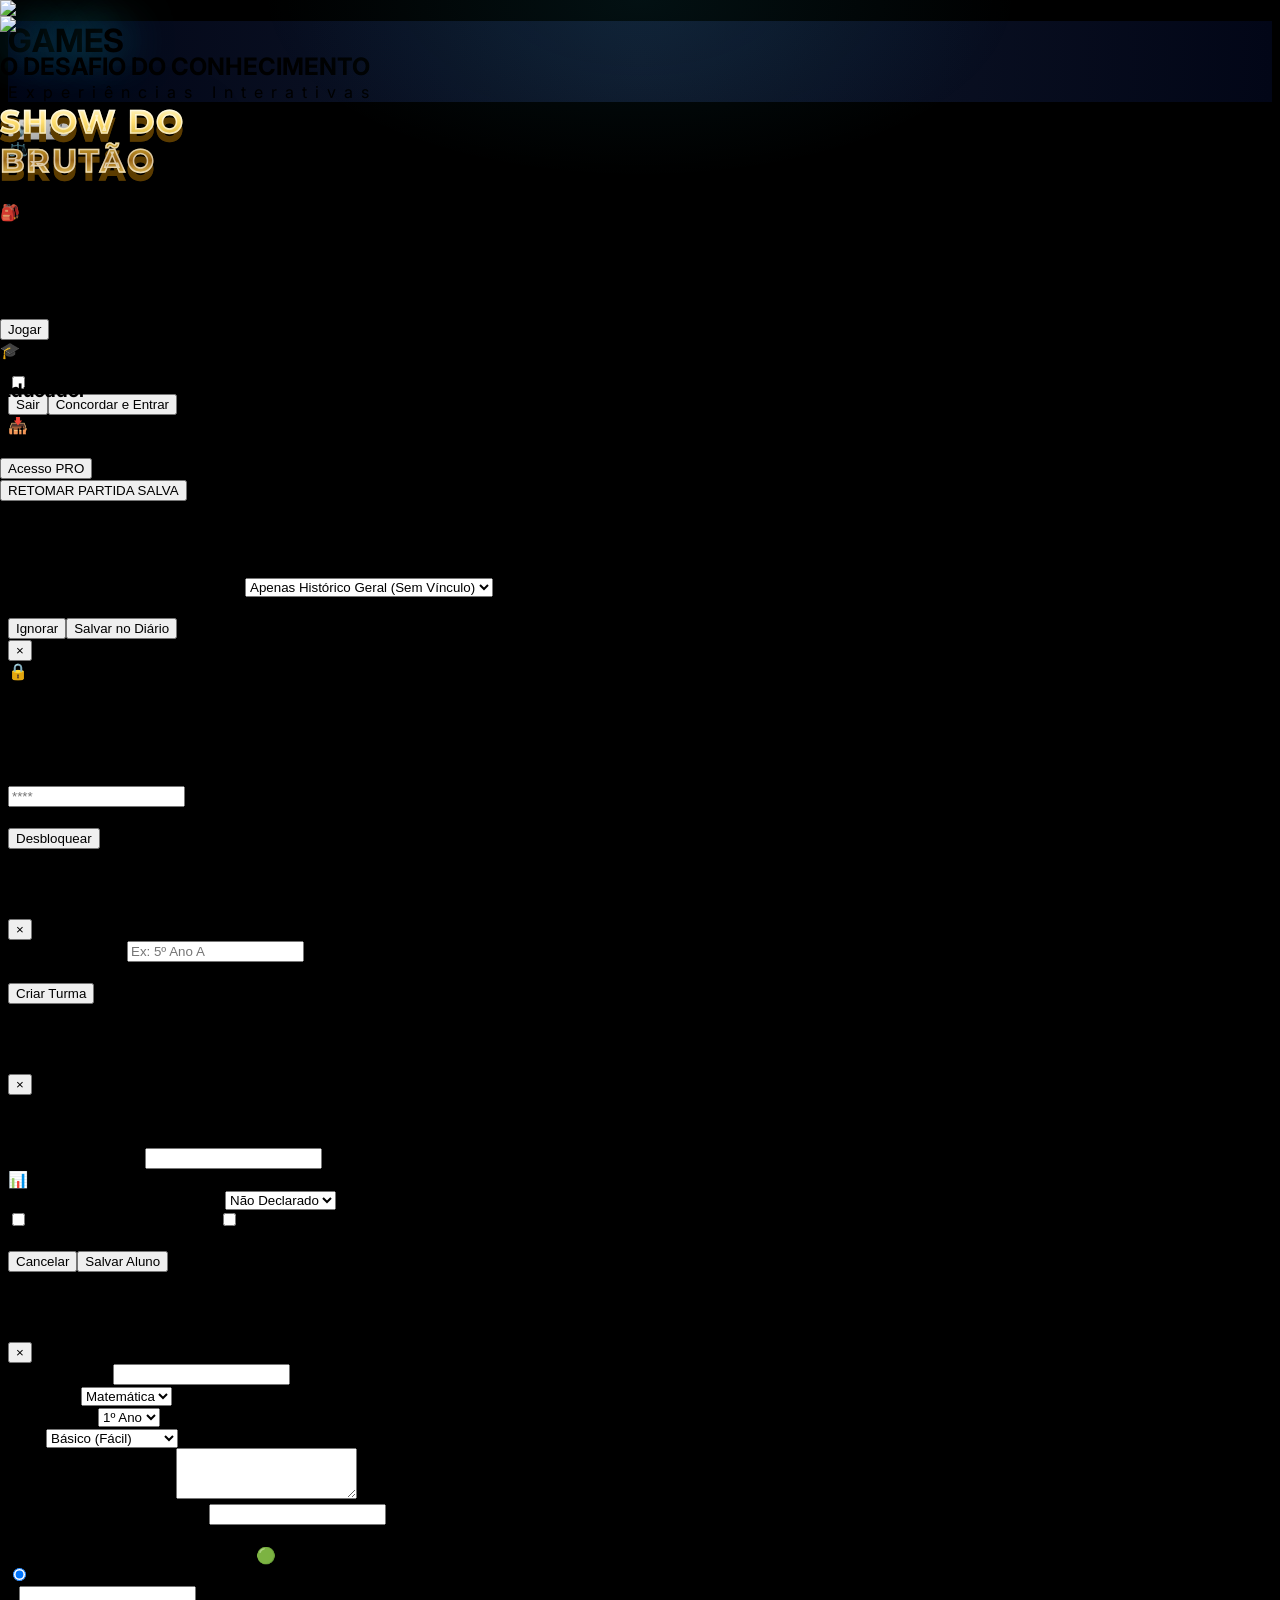
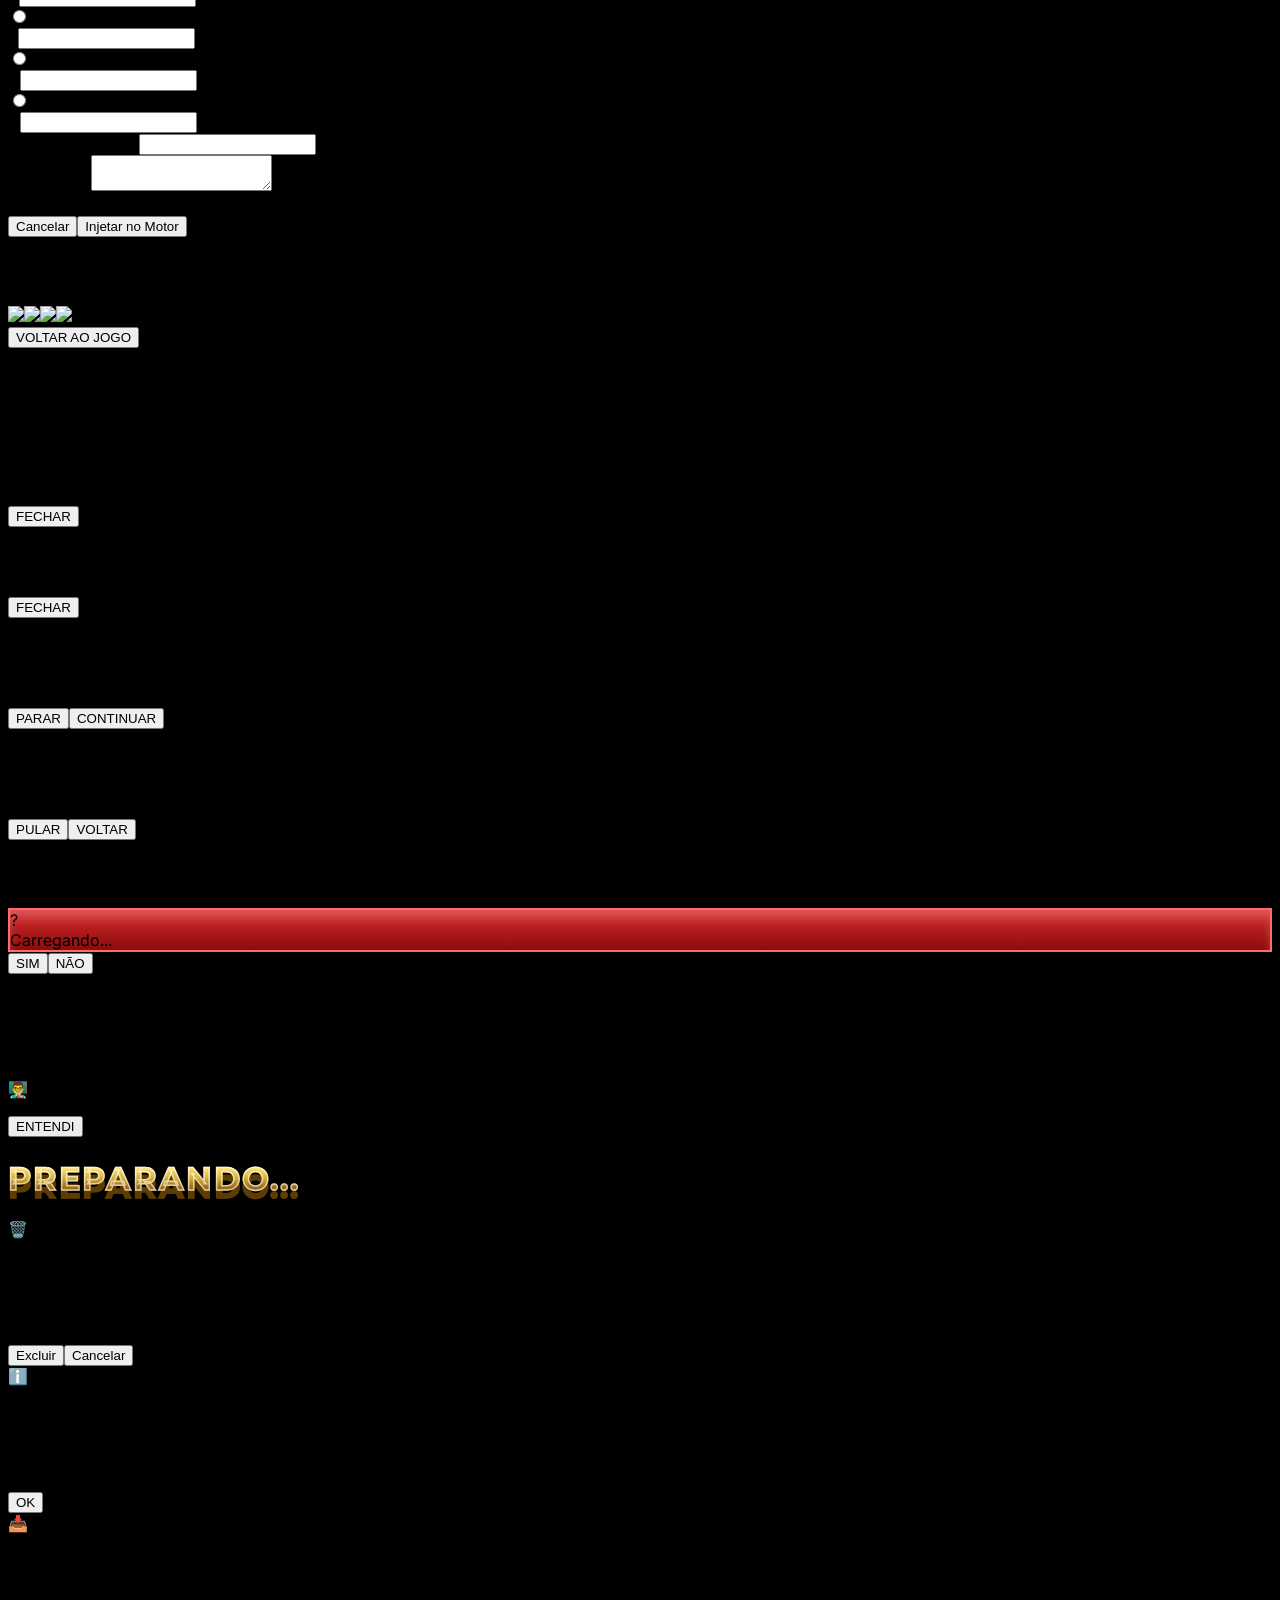
==== commit 4ce2035d: "Rename index.html.html to index.html" ====
--- a/index.html
+++ b/index.html
@@ -1,185 +1,1026 @@
-<!DOCTYPE html>
-<html lang="pt-BR">
-<head>
-    <meta charset="UTF-8">
-    <meta name="viewport" content="width=device-width, initial-scale=1.0">
-    <title>Show do Brutão Premium AAA+</title>
-    <!-- Tailwind CSS (Motor de Estilos Rápido) -->
-    <script src="https://cdn.tailwindcss.com"></script>
-    <!-- Fontes Premium -->
-    <link href="https://fonts.googleapis.com/css2?family=Montserrat:wght@400;600;700&family=Orbitron:wght@400;700;900&display=swap" rel="stylesheet">
-    <!-- Arquivo de CSS Customizado -->
-    <link rel="stylesheet" href="estilos_do_jogo.css">
-    <style>
-        body { font-family: 'Montserrat', sans-serif; background-color: #0f172a; color: #ffffff; overflow-x: hidden; }
-        .font-orbitron { font-family: 'Orbitron', sans-serif; }
-        .text-shadow-tv { text-shadow: 0 0 10px rgba(255,255,255,0.5); }
-        .custom-scrollbar::-webkit-scrollbar { width: 8px; }
-        .custom-scrollbar::-webkit-scrollbar-thumb { background: #ef4444; border-radius: 4px; }
-    </style>
-</head>
-<body class="min-h-screen flex flex-col selection:bg-cyan-500 selection:text-white">
-
-    <!-- OVERLAY DE DRAG & DROP (Para o Professor soltar o arquivo .brutao) -->
+<!DOCTYPE html><html lang="pt-BR"><head><meta charset="UTF-8"><meta name="viewport" content="width=device-width, initial-scale=1.0"><title>Show do Brutão - Premium AAA+</title><script src="https://cdn.tailwindcss.com"></script><link href="https://fonts.googleapis.com/css2?family=Inter:wght@400;600;800&family=Montserrat:wght@700;900&family=Orbitron:wght@700;900&display=swap" rel="stylesheet"><script src="motor_do_banco_de_questoes.js"></script><script>
+        const APP_CONFIG = window.APP_CONFIG = Object.freeze({
+            storagePrefix: 'brutao_',
+            assetsBase: 'https://raw.githubusercontent.com/augustoborges-ship-it/SHOW-DO-BRUT-O/main/'
+        });
+        const STORAGE_KEYS = window.STORAGE_KEYS = Object.freeze({
+            state: `${APP_CONFIG.storagePrefix}premium_state`,
+            customQuestions: `${APP_CONFIG.storagePrefix}custom_qs`,
+            classes: `${APP_CONFIG.storagePrefix}classes`,
+            reports: `${APP_CONFIG.storagePrefix}reports`,
+            telemetry: `${APP_CONFIG.storagePrefix}telemetry`,
+            lgpd: `${APP_CONFIG.storagePrefix}lgpd_accepted`
+        });
+        function el(id) { return document.getElementById(id); }
+        function qs(selector, scope = document) { return scope.querySelector(selector); }
+        function qsa(selector, scope = document) { return scope.querySelectorAll(selector); }
+        function ce(tagName) { return document.createElement(tagName); }
+        function asset(fileName) { return `${APP_CONFIG.assetsBase}${fileName}`; }
+        function readJSONKey(key, fallback) {
+            try {
+                const raw = localStorage.getItem(key);
+                return raw ? JSON.parse(raw) : fallback;
+            } catch (err) {
+                console.warn('Storage local inválido, usando fallback seguro:', key, err);
+                return fallback;
+            }
+        }
+        function writeJSONKey(key, value) {
+            try {
+                localStorage.setItem(key, JSON.stringify(value));
+                return true;
+            } catch (err) {
+                console.warn('Falha ao salvar no storage local:', key, err);
+                return false;
+            }
+        }
+        function removeStorageKey(key) {
+            try { localStorage.removeItem(key); } catch (err) { console.warn('Falha ao remover storage local:', key, err); }
+        }
+        window.isIntroSkipped = false;
+        function skipIntro() { if (window.isIntroSkipped) return; window.isIntroSkipped = true; const overlay = el('intro-overlay'); if (overlay) { overlay.style.opacity = '0'; setTimeout(() => { overlay.style.display = 'none'; }, 1000); } }
+        setTimeout(skipIntro, 8500); window.addEventListener('keydown', (e) => { if (e.code === 'Space' || e.code === 'Enter') skipIntro(); });
+    </script><style>:root{--gold-light:#FFDF73;--gold-mid:#D4AF37;--gold-dark:#996515}body{font-family:'Inter',sans-serif;background-color:#000;overflow:hidden;touch-action:manipulation}.screen{display:none !important;position:absolute;inset:0;width:100vw;height:100vh}.screen.active{display:flex !important;flex-direction:column}.layer-bg{position:absolute;inset:0;width:100%;height:100%;object-fit:cover;z-index:0;transition:all 2s ease}.text-gold-premium{background:linear-gradient(to bottom,#FFFDE4 0%,#FFDF73 25%,#D4AF37 50%,#996515 75%,#FFDF73 100%);-webkit-background-clip:text;background-clip:text;color:transparent;text-transform:uppercase;letter-spacing:2px;font-family:'Montserrat',sans-serif;filter:drop-shadow(0px 8px 0px #5c3c00) drop-shadow(0px 25px 30px rgba(0,0,0,0.9));-webkit-text-stroke:1.5px rgba(255,255,255,0.6)}.text-shadow-tv{text-shadow:2px 2px 4px rgba(0,0,0,0.9),0px 0px 20px rgba(0,0,0,0.5)}.btn-alternative{background:linear-gradient(to bottom,#d92b2b,#8a0c0c);border:2px solid #ff6b6b;box-shadow:inset 0 8px 10px rgba(255,255,255,0.2),0 10px 20px rgba(0,0,0,0.6);transition:all 0.2s ease}.btn-alternative:hover{transform:scale(1.01);filter:brightness(1.1);box-shadow:inset 0 8px 10px rgba(255,255,255,0.2),0 0 15px rgba(255,223,115,0.4)}.btn-alternative.correct{background:linear-gradient(to bottom,#2bd956,#0c8a24) !important;border-color:#6bff89 !important;box-shadow:inset 0 8px 10px rgba(255,255,255,0.3),0 0 40px rgba(43,217,86,0.8) !important}.btn-alternative.wrong{background:linear-gradient(to bottom,#4a4a4a,#202020) !important;border-color:#6a6a6a !important;color:#888 !important}.flip-card{perspective:1000px}.flip-card-inner{transition:transform 0.8s cubic-bezier(0.175,0.885,0.32,1.275);transform-style:preserve-3d}.flip-card.flipped .flip-card-inner{transform:rotateY(180deg)}.flip-card-front,.flip-card-back{backface-visibility:hidden;-webkit-backface-visibility:hidden}.flip-card-back{transform:rotateY(180deg)}.shimmer-light{position:absolute;top:0;left:-150%;width:50%;height:100%;background:linear-gradient(to right,rgba(255,255,255,0) 0%,rgba(255,255,255,0.5) 50%,rgba(255,255,255,0) 100%);transform:skewX(-25deg);animation:shimmer-sweep 3s infinite;pointer-events:none;z-index:1}@keyframes shimmer-sweep{0%{left:-150%}15%{left:200%}100%{left:200%}}.tv-overlay{position:fixed;inset:0;pointer-events:none;z-index:9999;background:radial-gradient(circle_at_center,transparent 40%,rgba(0,0,0,0.6) 120%),repeating-linear-gradient(to bottom,transparent,transparent 2px,rgba(0,0,0,0.05) 2px,rgba(0,0,0,0.05) 4px)}.ambient-studio-light{position:fixed;top:-20vh;left:20vw;width:60vw;height:40vh;background:radial-gradient(ellipse at center,rgba(34,211,238,0.08) 0%,transparent 70%);pointer-events:none;z-index:9998;animation:pulse-studio-light 5s ease-in-out infinite alternate}@keyframes pulse-studio-light{0%{opacity:0.4;transform:scale(1)}100%{opacity:1;transform:scale(1.1)}}.spotlight{position:absolute;top:-10vh;width:15vw;height:120vh;transform-origin:top center;pointer-events:none;z-index:1;filter:blur(10px);mix-blend-mode:screen}.spot-white{background:linear-gradient(180deg,rgba(255,255,255,0.1) 0%,transparent 100%);transition:background 1s ease}.spot-tension{background:linear-gradient(180deg,rgba(250,204,21,0.25) 0%,transparent 100%);transition:background 1.5s ease}.spot-green{background:linear-gradient(180deg,rgba(34,197,94,0.3) 0%,transparent 100%);transition:background 0.5s ease}.spot-red{background:linear-gradient(180deg,rgba(239,68,68,0.3) 0%,transparent 100%);transition:background 0.5s ease}.spot-left{left:10vw;animation:sweep-left 12s ease-in-out infinite alternate}.spot-right{right:10vw;animation:sweep-right 15s ease-in-out infinite alternate}@keyframes sweep-left{0%{transform:rotate(-30deg) scaleY(1);opacity:0.3}50%{opacity:0.6}100%{transform:rotate(45deg) scaleY(1.2);opacity:0.3}}@keyframes sweep-right{0%{transform:rotate(30deg) scaleY(1.2);opacity:0.3}50%{opacity:0.6}100%{transform:rotate(-45deg) scaleY(1);opacity:0.3}}.timer-panic{animation:panic-beat 1s infinite;border-color:#ef4444 !important;box-shadow:0 0 30px rgba(239,68,68,0.8),inset 0 0 15px rgba(239,68,68,0.5) !important}@keyframes panic-beat{0%,100%{transform:scale(1)}50%{transform:scale(1.15)}}@keyframes breathe{0%,100%{transform:translateY(0) scale(1)}50%{transform:translateY(-10px) scale(1.02);filter:drop-shadow(0 15px 25px rgba(0,0,0,0.6))}}.animate-breathe{animation:breathe 4s ease-in-out infinite}@keyframes shake{0%,100%{transform:translateX(0)}10%,30%,50%,70%,90%{transform:translateX(-15px) rotate(-2deg)}20%,40%,60%,80%{transform:translateX(15px) rotate(2deg)}}.animate-shake{animation:shake 0.7s cubic-bezier(.36,.07,.19,.97) both;border-color:#ef4444 !important;box-shadow:0 0 50px rgba(239,68,68,0.8) !important}.drama-zoom{transform:scale(1.08) translateY(15px);transition:transform 4s cubic-bezier(0.25,0.46,0.45,0.94);z-index:60}.dim-bg-extreme{filter:brightness(0.15) grayscale(0.8);transition:filter 2.5s ease}.tension-dim{filter:brightness(0.3) grayscale(0.5);transition:filter 1s ease-in-out}.tension-focus{z-index:60 !important;filter:brightness(1.2) drop-shadow(0 0 20px rgba(250,204,21,0.8)) !important;transform:scale(1.05) !important;transition:all 0.5s ease}.pulse-answer{animation:panic-beat 0.8s infinite;border-color:#facc15 !important;box-shadow:0 0 40px rgba(250,204,21,0.8),inset 0 0 20px rgba(250,204,21,0.5) !important;z-index:70 !important;transform:scale(1.05);transition:all 0.3s}@keyframes flash-green{0%{background-color:#ffffff;filter:brightness(3) contrast(2);transform:scale(1.1);box-shadow:0 0 100px #ffffff}100%{background-color:#0c8a24;transform:scale(1)}}.flash-correct{animation:flash-green 1s ease-out forwards !important}@keyframes pulse-fast{0%,100%{transform:scale(1);filter:brightness(1)}50%{transform:scale(1.02);filter:brightness(1.3)}}.animate-suspense{animation:pulse-fast 0.45s infinite;border-color:#FFDF73 !important;box-shadow:0 0 30px rgba(255,223,115,0.8),inset 0 0 15px rgba(255,223,115,0.5) !important;z-index:40 !important}@keyframes q-slide-in{0%{opacity:0;transform:translateX(40px) scale(0.98);filter:blur(8px)}100%{opacity:1;transform:translateX(0) scale(1);filter:blur(0)}}.animate-q-slide{animation:q-slide-in 0.7s cubic-bezier(0.175,0.885,0.32,1.275) forwards}@keyframes award-pop-anim{0%{transform:scale(1)}50%{transform:scale(1.4);color:#fff;text-shadow:0 0 30px #FFDF73}100%{transform:scale(1)}}.animate-award-pop{animation:award-pop-anim 0.8s ease-out forwards}.fade-out-wrong-btn{opacity:0.15 !important;filter:grayscale(100%) blur(3px) !important;transform:scale(0.9) !important;transition:all 1s ease !important;pointer-events:none}@keyframes eliminate-suspense{0%{opacity:1;filter:brightness(1)}15%{opacity:0.3;filter:brightness(1.8) blur(1px);transform:scale(0.98)}30%{opacity:1;filter:brightness(1);transform:scale(1)}45%{opacity:0.3;filter:brightness(1.8) blur(1px);transform:scale(0.98)}60%{opacity:1;filter:brightness(1);transform:scale(1)}80%{opacity:1;transform:scale(1);filter:brightness(1)}100%{opacity:0;transform:scale(0.85);filter:blur(4px);visibility:hidden}}.animate-eliminate{animation:eliminate-suspense 2.5s ease-in-out forwards !important;pointer-events:none !important}@keyframes spin-slow{from{transform:translate(-50%,-50%) rotate(0deg)}to{transform:translate(-50%,-50%) rotate(360deg)}}.animate-spin-slow{animation:spin-slow 30s linear infinite}.confetti-piece{position:absolute;will-change:transform,top,opacity}#intro-overlay{background:radial-gradient(circle at center,#0f172a 0%,#020617 100%)}.intro-logo-epic{opacity:0;animation:logo-epic-vanish 4.5s cubic-bezier(0.25,1,0.5,1) forwards;will-change:transform,opacity,filter}@keyframes logo-epic-vanish{0%{opacity:0;transform:scale(0.6) translateY(20px);filter:blur(15px)}15%{opacity:1;transform:scale(1) translateY(0);filter:blur(0px) drop-shadow(0 15px 30px rgba(34,211,238,0.3))}60%{opacity:1;transform:scale(1.05);filter:blur(0px) drop-shadow(0 25px 45px rgba(34,211,238,0.5))}70%{opacity:1;transform:scale(1.15);filter:brightness(1.8) blur(3px) drop-shadow(0 0 50px rgba(34,211,238,1))}78%{opacity:1;transform:scaleX(2.5) scaleY(0.02);filter:brightness(3) blur(10px)}82%,100%{opacity:0;transform:scaleX(0) scaleY(0);filter:blur(0);display:none}}.games-letter{opacity:0;display:inline-block;animation:letter-jump-pop 1s cubic-bezier(0.34,1.56,0.64,1) forwards}@keyframes letter-jump-pop{0%{opacity:0;transform:translateY(120px) scaleY(2) scaleX(0.5);filter:blur(10px)}50%{opacity:1;transform:translateY(-20px) scaleY(0.9) scaleX(1.1);filter:blur(0px)}75%{transform:translateY(10px) scaleY(1.05) scaleX(0.95)}100%{opacity:1;transform:translateY(0) scale(1) scaleX(1);filter:drop-shadow(0 0 25px rgba(34,211,238,0.8))}}.intro-subtitle-reveal{opacity:0;animation:subtitle-fade-up 1.5s ease-out forwards}@keyframes subtitle-fade-up{0%{opacity:0;transform:translateY(20px);filter:blur(8px);letter-spacing:0.8em}100%{opacity:1;transform:translateY(0);filter:blur(0);letter-spacing:0.5em}}@keyframes intro-pulse-light{0%,100%{opacity:0.3;transform:scale(0.9)}50%{opacity:0.7;transform:scale(1.2)}}.animate-intro-pulse-light{animation:intro-pulse-light 4s ease-in-out infinite}@keyframes float-holo{0%,100%{transform:translateY(0);filter:drop-shadow(0 0 15px rgba(34,211,238,0.5))}50%{transform:translateY(-6px);filter:drop-shadow(0 0 25px rgba(34,211,238,0.9))}}.animate-holo{animation:float-holo 3.5s ease-in-out infinite}@keyframes blink-cursor{from,to{border-color:transparent}50%{border-color:#FFDF73}}.typing-cursor{border-right:3px solid #FFDF73;padding-right:4px;animation:blink-cursor 0.75s step-end infinite}@keyframes flash-bang{0%{opacity:0.8}100%{opacity:0}}.do-flash{animation:flash-bang 0.4s ease-out}@keyframes float-up-fade{0%{opacity:1;transform:translate(-50%,0) scale(1)}100%{opacity:0;transform:translate(-50%,-80px) scale(1.5)}}.floating-score{position:absolute;left:50%;top:-20px;color:#facc15;font-weight:900;font-family:'Orbitron',sans-serif;font-size:2rem;z-index:100;animation:float-up-fade 2s ease-out forwards;pointer-events:none;text-shadow:0px 4px 10px rgba(0,0,0,0.8)}.vignette-panic{background:radial-gradient(ellipse at center,transparent 30%,rgba(239,68,68,0.6) 100%) !important;animation:pulse-fast 1s infinite}::-webkit-scrollbar{width:8px}::-webkit-scrollbar-track{background:rgba(0,0,0,0.3);border-radius:4px}::-webkit-scrollbar-thumb{background:rgba(34,211,238,0.5);border-radius:4px}::-webkit-scrollbar-thumb:hover{background:rgba(34,211,238,0.8)}@media print{body,html{background:#fff !important;color:#000 !important;overflow:visible !important}.screen{display:none !important}#screen-reports{display:flex !important;position:static !important;width:100% !important;height:auto !important;background:#fff !important}.relative.z-20{max-w-full !important;height:auto !important;background:transparent !important;border:none !important;box-shadow:none !important}.p-6.border-b,.shrink-0,button,input,select{display:none !important}#reports-analytics-panel{display:block !important;border-color:#000 !important;color:#000 !important;background:transparent !important;margin-bottom:20px !important}#reports-list-container{display:block !important}.bg-white\/5,.bg-black\/40{background:#f3f4f6 !important;color:#000 !important;border:1px solid #d1d5db !important;margin-bottom:1rem !important;page-break-inside:avoid}.text-white,.text-cyan-300,.text-green-300{color:#000 !important;text-shadow:none !important}.fixed,.tv-overlay,.ambient-studio-light{display:none !important}}
+
+        /* Animações Cinematográficas Adicionadas */
+        @keyframes zoom-in-drama {
+            0% { transform: scale(1) translate(0, 0); filter: brightness(1) contrast(1) saturate(1); }
+            100% { transform: scale(1.3) translate(-2%, 2%); filter: brightness(1.15) contrast(1.1) saturate(1.2); }
+        }
+        .cinematic-zoom {
+            animation: zoom-in-drama 5s linear forwards; 
+        }
+        @keyframes camera-shake-tense {
+            0%, 100% { transform: translate(0, 0) rotate(0deg); }
+            25% { transform: translate(0.5px, 0.5px) rotate(0.1deg); }
+            50% { transform: translate(-0.5px, -0.2px) rotate(-0.1deg); }
+            75% { transform: translate(-0.2px, 0.5px) rotate(0.1deg); }
+        }
+        .animate-camera-shake {
+            animation: camera-shake-tense 0.8s ease-in-out infinite; 
+        }
+        @keyframes tense-breathing {
+            0%, 100% { transform: translateY(0) scaleY(1) scaleX(1); }
+            50% { transform: translateY(-2px) scaleY(1.015) scaleX(0.995); }
+        }
+        .animate-tense-breathing {
+            animation: tense-breathing 1.8s ease-in-out infinite; 
+            transform-origin: center bottom;
+        }
+        .sweat-drop {
+            position: absolute;
+            width: 8px;
+            height: 14px;
+            background: linear-gradient(135deg, rgba(255,255,255,0.8) 0%, rgba(200,230,255,0.4) 100%);
+            border-radius: 50% 50% 50% 50% / 60% 60% 40% 40%;
+            box-shadow: inset -1px -1px 2px rgba(0,0,0,0.1), 0 2px 3px rgba(0,0,0,0.2);
+            opacity: 0;
+            z-index: 20;
+            filter: blur(0.3px);
+        }
+        @keyframes sweat-trickle {
+            0% { opacity: 0; transform: translateY(0) scale(0.5); }
+            15% { opacity: 1; transform: translateY(10px) scale(1); }
+            85% { opacity: 0.8; transform: translateY(60px) scale(0.9); }
+            100% { opacity: 0; transform: translateY(75px) scale(0.5); }
+        }
+        .cinematic-img {
+            position: absolute;
+            bottom: 0;
+            right: 0;
+            width: 100%;
+            height: 100%;
+            object-fit: contain;
+            object-position: bottom;
+            opacity: 0;
+            transition: opacity 1.5s cubic-bezier(0.25, 0.1, 0.25, 1); 
+            will-change: opacity;
+        }
+        </style></head><body class="text-white antialiased select-none"><div id="intro-overlay" class="fixed inset-0 z-[9999999] flex flex-col items-center justify-center overflow-hidden transition-opacity duration-1000 cursor-pointer" onclick="skipIntro()"><div class="absolute inset-0 bg-[radial-gradient(circle_at_center,_rgba(30,58,138,0.5)_0%,_transparent_60%)] animate-intro-pulse-light mix-blend-screen"></div><div class="absolute inset-0 flex items-center justify-center z-40 pointer-events-none px-4"><img id="intro-logo-img" src="https://raw.githubusercontent.com/augustoborges-ship-it/SPLASH/main/LOGO%20BRASIL%20CULTURAL.png" class="intro-logo-epic max-w-[400px] md:max-w-[600px] w-full object-contain" onerror="this.style.display='none';"></div><div class="absolute inset-0 flex flex-col items-center justify-center z-30 pointer-events-none px-4"><h1 class="flex gap-2 text-6xl md:text-[7rem] font-black font-orbitron drop-shadow-[0_0_25px_rgba(34,211,238,0.8)]"><span class="games-letter bg-clip-text text-transparent bg-gradient-to-b from-white via-cyan-100 to-blue-600" style="animation-delay: 3.5s;">G</span><span class="games-letter bg-clip-text text-transparent bg-gradient-to-b from-white via-cyan-100 to-blue-600" style="animation-delay: 3.6s;">A</span><span class="games-letter bg-clip-text text-transparent bg-gradient-to-b from-white via-cyan-100 to-blue-600" style="animation-delay: 3.7s;">M</span><span class="games-letter bg-clip-text text-transparent bg-gradient-to-b from-white via-cyan-100 to-blue-600" style="animation-delay: 3.8s;">E</span><span class="games-letter bg-clip-text text-transparent bg-gradient-to-b from-white via-cyan-100 to-blue-600" style="animation-delay: 3.9s;">S</span></h1><p class="intro-subtitle-reveal mt-4 font-montserrat text-xs tracking-[0.5em] uppercase font-bold text-cyan-200" style="animation-delay: 4.8s;">Experiências Interativas</p></div></div><div id="camera-flash-overlay" class="fixed inset-0 bg-white opacity-0 z-[10000] pointer-events-none"></div><div class="tv-overlay"></div><div class="ambient-studio-light"></div><div class="fixed top-4 left-4 z-[10000] flex gap-3 pointer-events-auto"><button onclick="toggleMute()" class="w-10 h-10 bg-blue-950/80 border-2 border-cyan-400 rounded-full flex items-center justify-center hover:scale-110 transition-transform"><span id="icon-mute">🔊</span></button><button onclick="toggleFullscreen()" class="w-10 h-10 bg-blue-950/80 border-2 border-cyan-400 rounded-full flex items-center justify-center hover:scale-110 transition-transform"><span id="icon-fullscreen">⛶</span></button><div id="hud-team" style="display: none;" class="pointer-events-none ml-2 bg-blue-900/90 border-2 border-cyan-400 rounded-full px-4 py-1.5 flex items-center gap-2"><span class="text-yellow-400 font-bold text-xs uppercase">Vez da:</span><span id="current-team-name-hud" class="text-white font-black text-sm font-orbitron">Equipe</span></div></div><div id="screen-home" class="screen active justify-center items-center relative overflow-hidden"><img src="https://raw.githubusercontent.com/augustoborges-ship-it/SHOW-DO-BRUT-O/main/AUDIT%C3%93RIO%20BRUTUS.png" class="absolute inset-0 w-full h-full object-cover filter blur-[2px] opacity-60 z-0"><div class="absolute inset-0 bg-[radial-gradient(circle_at_center,_transparent_0%,_rgba(0,0,0,0.9)_100%)] z-0"></div><img src="https://raw.githubusercontent.com/augustoborges-ship-it/SHOW-DO-BRUT-O/main/BRUT%C3%83O%20FAZENDO%20PERGUNTA_APRESENTADOR.png" class="absolute bottom-0 left-[-5vw] h-[85vh] max-w-[45vw] object-contain object-bottom-left z-10 drop-shadow-[0_10px_20px_rgba(0,0,0,0.8)] animate-breathe"><div class="relative z-20 flex flex-col items-center justify-center text-center p-4 h-full md:ml-[30vw]"><h2 class="text-cyan-400 font-bold tracking-[0.3em] text-sm md:text-lg mb-2 drop-shadow-md">O DESAFIO DO CONHECIMENTO</h2><h1 class="text-5xl md:text-7xl font-black text-gold-premium leading-none pb-6 text-center">SHOW DO<br>BRUTÃO</h1><div class="flex flex-col md:flex-row gap-6 w-full max-w-3xl z-10 justify-center"><div class="bg-blue-900/60 backdrop-blur-md border-2 border-cyan-500 rounded-3xl p-6 flex flex-col items-center cursor-pointer hover:scale-105 transition-transform" onclick="openStudentSetup()"><div class="w-16 h-16 bg-gradient-to-b from-cyan-400 to-blue-600 rounded-full flex items-center justify-center text-3xl mb-4">🎒</div><h3 class="text-xl font-black font-orbitron mb-2 uppercase tracking-wider">Modo Aluno</h3><p class="text-xs text-cyan-100/80 mb-6">Treino livre. Jogue rapidamente em casa ou no laboratório.</p><button class="bg-cyan-500 text-blue-950 font-black px-6 py-2 rounded-full uppercase w-full">Jogar</button></div><div class="bg-purple-900/60 backdrop-blur-md border-2 border-purple-400 rounded-3xl p-6 flex flex-col items-center cursor-pointer hover:scale-105 transition-transform" onclick="openProfLogin()"><div class="w-16 h-16 bg-gradient-to-b from-purple-400 to-purple-700 rounded-full flex items-center justify-center text-3xl mb-4">🎓</div><h3 class="text-xl font-black font-orbitron mb-2 uppercase tracking-wider">Educador</h3><p class="text-xs text-purple-100/80 mb-6">Autonomia Total. Crie turmas, gira equipas e aceda à área PRO.</p><button class="bg-purple-500 text-white font-black px-6 py-2 rounded-full uppercase w-full">Acesso PRO</button></div></div><button id="btn-resume-home" onclick="resumeGame()" class="hidden mt-8 rounded-full bg-green-600 px-10 py-3 font-orbitron font-black border-2 border-green-400 shadow-lg text-white hover:scale-105 transition-transform z-10">RETOMAR PARTIDA SALVA</button></div></div><div id="modal-lgpd" class="fixed inset-0 z-[99999] hidden bg-black/95 backdrop-blur-xl flex-col items-center justify-center p-4"><div class="bg-gradient-to-b from-slate-900 to-black border-2 border-indigo-500 rounded-3xl p-8 max-w-xl w-full shadow-[0_0_50px_rgba(99,102,241,0.4)] relative"><div class="w-16 h-16 bg-indigo-900/50 border border-indigo-400 rounded-full flex items-center justify-center text-3xl mx-auto mb-4 shadow-inner">⚖️</div><h2 class="text-2xl font-black text-white font-orbitron text-center uppercase tracking-widest mb-4">Termo de Privacidade e LGPD</h2><div class="bg-black/50 border border-white/10 rounded-xl p-5 mb-6 text-sm text-gray-300 font-montserrat h-48 overflow-y-auto custom-scrollbar"><p class="mb-3"><strong class="text-indigo-400">1. Ambiente Offline:</strong> Esta aplicação guarda os dados <strong>exclusivamente neste dispositivo</strong>.</p><p class="mb-3"><strong class="text-indigo-400">2. Responsabilidade do Controlador:</strong> Ao inserir dados do VAAR, o Educador assume o papel de Controlador conforme a LGPD.</p><p class="mb-3"><strong class="text-indigo-400">3. Segurança Local:</strong> É sua responsabilidade garantir a segurança física deste computador.</p><p><strong class="text-indigo-400">4. Direito ao Esquecimento:</strong> Poderá a qualquer momento apagar os dados na Central de Privacidade.</p></div><label class="flex items-start gap-3 cursor-pointer group mb-6"><input type="checkbox" id="lgpd-checkbox" class="w-5 h-5 mt-1 accent-indigo-500 cursor-pointer"><span class="text-gray-300 text-sm font-bold group-hover:text-white transition-colors">Compreendo a minha responsabilidade sobre os dados locais.</span></label><div class="flex gap-4"><button onclick="declineLGPD()" class="w-1/3 bg-gray-800 text-white font-bold py-3 rounded-xl hover:bg-gray-700 transition-colors uppercase text-xs">Sair</button><button onclick="acceptLGPD()" class="w-2/3 bg-gradient-to-r from-indigo-600 to-blue-600 text-white font-black py-3 rounded-xl hover:scale-105 transition-transform uppercase text-xs">Concordar e Entrar</button></div></div></div><div id="modal-sync" class="fixed inset-0 z-[9999] hidden bg-black/95 backdrop-blur-xl flex-col items-center justify-center p-4"><div class="bg-gradient-to-b from-blue-900 to-black border-2 border-cyan-500 rounded-3xl p-8 max-w-md w-full text-center shadow-[0_0_50px_rgba(34,211,238,0.4)] relative"><div class="w-20 h-20 bg-green-500/20 border border-green-400 rounded-full flex items-center justify-center text-4xl mx-auto mb-6 shadow-inner">📥</div><h2 class="text-2xl font-black text-white font-orbitron tracking-wider mb-2 uppercase text-shadow-tv">Boletim Recebido!</h2><div class="bg-black/50 border border-white/10 rounded-xl p-4 mb-6 shadow-inner text-left"><p class="text-gray-400 text-xs font-bold uppercase mb-1">Aluno / Herói:</p><p id="sync-student-name" class="text-white font-black text-lg mb-3 truncate">Carregando...</p><label class="block text-cyan-400 text-xs font-bold uppercase mb-1 mt-2">Vincular a uma Turma Existente:</label><select id="sync-class-select" class="w-full bg-blue-950 border border-cyan-500 text-white font-bold p-2 rounded text-xs outline-none cursor-pointer mb-3"><option value="">Apenas Histórico Geral (Sem Vínculo)</option></select><div class="flex items-center gap-2"><span class="text-yellow-400 font-bold text-sm">Nível Atingido:</span><span id="sync-level" class="bg-yellow-500 text-black px-2 py-0.5 rounded text-xs font-black">0</span></div></div><div class="flex gap-3"><button onclick="rejectSync()" class="w-1/3 bg-gray-800 border border-gray-600 text-white font-black py-3 rounded-xl hover:bg-gray-700 text-xs uppercase">Ignorar</button><button onclick="acceptSync()" class="w-2/3 bg-gradient-to-r from-green-500 to-green-700 border border-green-400 text-white font-black py-3 rounded-xl hover:scale-105 text-xs uppercase">Salvar no Diário</button></div></div></div><div id="modal-prof-login" class="fixed inset-0 z-[80] hidden bg-black/90 backdrop-blur-xl flex-col items-center justify-center p-4"><div class="bg-gradient-to-b from-gray-900 to-black border-2 border-purple-500 rounded-3xl p-8 max-w-md w-full text-center shadow-[0_0_50px_rgba(168,85,247,0.4)] relative"><button onclick="closeProfLogin()" class="absolute top-4 right-4 text-gray-400 hover:text-white text-2xl font-bold">&times;</button><div class="w-20 h-20 bg-purple-900/50 border border-purple-400 rounded-full flex items-center justify-center text-4xl mx-auto mb-6 shadow-inner">🔒</div><h2 class="text-2xl font-black text-white font-orbitron tracking-wider mb-2 uppercase">Acesso Restrito</h2><p class="text-purple-200/70 text-sm font-montserrat mb-8">Insira o PIN do Educador. (Padrão: 1234)</p><input type="password" id="prof-pin-input" placeholder="****" maxlength="4" class="w-full text-center text-3xl font-black tracking-widest bg-black/50 border-2 border-purple-500/50 rounded-xl p-4 text-white focus:border-purple-400 focus:outline-none mb-6"><div id="login-error" class="hidden text-red-400 text-sm font-bold mb-4 animate-pulse">PIN Incorreto!</div><button onclick="authProf()" class="w-full bg-gradient-to-r from-purple-600 to-indigo-600 text-white font-black py-4 rounded-xl hover:shadow-[0_0_20px_rgba(168,85,247,0.6)] transition-all uppercase tracking-widest">Desbloquear</button></div></div><div id="screen-prof-dashboard" class="screen justify-center items-center relative overflow-hidden"><img src="https://raw.githubusercontent.com/augustoborges-ship-it/SHOW-DO-BRUT-O/main/AUDIT%C3%93RIO%20BRUTUS.png" class="absolute inset-0 w-full h-full object-cover opacity-30 blur-[4px]"><div class="absolute inset-0 bg-gradient-to-b from-purple-900/80 to-black"></div><div class="relative z-20 w-full max-w-7xl p-6 h-full overflow-y-auto flex flex-col"><div class="flex justify-between items-center mb-8 bg-black/40 p-4 rounded-2xl border border-white/10 backdrop-blur-md"><div class="flex items-center gap-4"><div class="w-12 h-12 bg-purple-600 rounded-full flex items-center justify-center text-xl shadow-[0_0_15px_rgba(168,85,247,0.6)]">🎓</div><div><h1 class="text-2xl font-black font-orbitron uppercase tracking-widest">Painel PRO</h1><p class="text-purple-300 text-xs font-montserrat">Autonomia Pedagógica Total</p></div></div><button onclick="logoutProf()" class="text-gray-400 hover:text-white font-bold text-sm bg-white/5 px-4 py-2 rounded-lg">SAIR</button></div><div class="grid grid-cols-1 md:grid-cols-2 lg:grid-cols-4 gap-6 flex-1 content-start"><div class="bg-blue-900/40 border-2 border-cyan-500 rounded-3xl p-6 flex flex-col items-center text-center cursor-pointer hover:-translate-y-2 transition-transform" onclick="openSetup('multi')"><div class="w-20 h-20 bg-blue-950 border border-cyan-400 rounded-full flex items-center justify-center text-4xl mb-4">📺</div><h2 class="text-xl font-black font-orbitron uppercase mb-2">Game Show</h2><p class="text-cyan-100/70 text-xs mb-6 flex-1">Inicie a experiência para a sala de aula.</p><button class="w-full bg-cyan-500 text-blue-950 font-black py-2.5 rounded-xl">Configurar</button></div><div class="bg-indigo-900/40 border-2 border-indigo-500 rounded-3xl p-6 flex flex-col items-center text-center cursor-pointer hover:-translate-y-2 transition-transform" onclick="openClassManager()"><div class="w-20 h-20 bg-indigo-950 border border-indigo-400 rounded-full flex items-center justify-center text-4xl mb-4 relative">👥<span class="absolute -top-1 -right-1 bg-yellow-500 text-black text-[8px] font-black px-1.5 py-0.5 rounded-full">VAAR</span></div><h2 class="text-xl font-black font-orbitron uppercase mb-2">Turmas</h2><p class="text-indigo-100/70 text-xs mb-6 flex-1">Gestão VAAR e perfis de equidade.</p><button class="w-full bg-indigo-500 text-white font-black py-2.5 rounded-xl">Organizar</button></div><div class="bg-purple-900/40 border-2 border-fuchsia-500 rounded-3xl p-6 flex flex-col items-center text-center cursor-pointer hover:-translate-y-2 transition-transform" onclick="openQuestionBank()"><div class="w-20 h-20 bg-purple-950 border border-fuchsia-400 rounded-full flex items-center justify-center text-4xl mb-4">📚</div><h2 class="text-xl font-black font-orbitron uppercase mb-2">Questões</h2><p class="text-fuchsia-100/70 text-xs mb-6 flex-1">Injete as suas próprias questões no jogo.</p><button class="w-full bg-fuchsia-500 text-white font-black py-2.5 rounded-xl">Gerir Banco</button></div><div class="bg-emerald-900/40 border-2 border-emerald-500 rounded-3xl p-6 flex flex-col items-center text-center cursor-pointer hover:-translate-y-2 transition-transform" onclick="openReportsInbox()"><div class="w-20 h-20 bg-emerald-950 border border-emerald-400 rounded-full flex items-center justify-center text-4xl mb-4 relative">📊<span id="inbox-badge" class="absolute -top-1 -right-1 bg-red-500 text-white text-[10px] font-black w-5 h-5 rounded-full flex items-center justify-center hidden">0</span></div><h2 class="text-xl font-black font-orbitron uppercase mb-2">O Meu Diário</h2><p class="text-emerald-100/70 text-xs mb-6 flex-1">Sincronize boletins e analise diagnósticos.</p><button class="w-full bg-emerald-500 text-white font-black py-2.5 rounded-xl">Acessar Diário</button></div></div><div class="mt-8 flex justify-center pb-4"><button onclick="wipeAllDataLGPD()" class="flex items-center gap-2 text-gray-500 hover:text-red-400 text-xs font-bold uppercase tracking-widest transition-colors font-montserrat"><span>⚖️</span> Central de Privacidade e Dados (LGPD)</button></div></div></div><div id="screen-reports" class="screen justify-center items-center relative overflow-hidden"><img src="https://raw.githubusercontent.com/augustoborges-ship-it/SHOW-DO-BRUT-O/main/AUDIT%C3%93RIO%20BRUTUS.png" class="absolute inset-0 w-full h-full object-cover filter blur-[4px] opacity-10 pointer-events-none"><div class="absolute inset-0 bg-[#020617] opacity-90 pointer-events-none"></div><div class="relative z-20 w-full max-w-6xl h-[95vh] bg-black/60 backdrop-blur-xl border border-white/10 rounded-2xl flex flex-col shadow-2xl"><div class="p-6 border-b border-white/10 flex flex-col md:flex-row justify-between items-center bg-white/5 rounded-t-2xl gap-4"><div class="flex items-center justify-between w-full md:w-auto gap-4"><button onclick="backToProfDashboardFromReports()" class="w-10 h-10 bg-black/50 rounded-full text-white shrink-0">←</button><div><h2 class="text-xl md:text-2xl font-black font-orbitron uppercase">O Meu Diário</h2><p class="text-green-300 text-[10px] md:text-xs">Centro de Inteligência</p></div></div><div class="flex flex-wrap gap-2 justify-center w-full md:w-auto"><button id="btn-mass-import" onclick="importMassCodes()" class="bg-emerald-600 hover:bg-emerald-500 text-white font-bold px-3 py-2 rounded-xl text-[10px] md:text-xs uppercase shadow-md">📥 Colar Códigos</button><select id="report-filter-class" onchange="renderReportsList(); if(!document.getElementById('tab-content-skills').classList.contains('hidden')) renderSkillsAnalysis();" class="bg-blue-950 border border-cyan-500/50 text-white font-bold px-2 rounded-xl text-[10px] md:text-xs outline-none max-w-[140px] truncate"><option value="">Todas as Turmas</option></select><button onclick="window.print()" class="bg-cyan-600 hover:bg-cyan-500 text-white font-bold px-3 rounded-xl text-[10px] md:text-xs uppercase">🖨️ PDF</button><button onclick="clearReports()" class="text-gray-400 hover:text-red-400 text-[10px] md:text-xs uppercase px-2">🗑️ Limpar</button></div></div><div class="px-6 pt-4 pb-2 border-b border-white/5 bg-black/20 flex gap-2 overflow-x-auto custom-scrollbar shrink-0"><button onclick="switchReportTab('analytics')" id="tab-btn-analytics" class="px-4 py-2 rounded-lg bg-cyan-600 text-white font-bold text-xs uppercase shadow-md whitespace-nowrap transition-colors">Radar VAAR</button><button onclick="switchReportTab('skills')" id="tab-btn-skills" class="px-4 py-2 rounded-lg text-gray-400 hover:text-white font-bold text-xs uppercase whitespace-nowrap transition-colors">Autópsia de Erros</button><button onclick="switchReportTab('list')" id="tab-btn-list" class="px-4 py-2 rounded-lg text-gray-400 hover:text-white font-bold text-xs uppercase whitespace-nowrap transition-colors">Histórico Bruto</button></div><div class="flex-1 overflow-y-auto p-6 flex flex-col gap-6 custom-scrollbar relative"><div id="tab-content-analytics" class="flex flex-col gap-6"><div id="reports-analytics-panel" class="bg-slate-900/60 border-2 border-indigo-500/50 rounded-2xl p-5 shadow-2xl text-left"><h3 class="text-white font-black font-orbitron uppercase mb-4">📊 Radar Diagnóstico de Equidade da Turma</h3><div class="grid grid-cols-1 md:grid-cols-3 gap-4 mb-4"><div class="bg-red-950/40 border border-red-500/30 rounded-xl p-4"><span class="text-red-400 font-black text-xs uppercase">🔴 Recomposição Urgente</span><p id="analytics-red-text" class="text-gray-300 text-xs mt-2">Carregando...</p></div><div class="bg-yellow-950/40 border border-yellow-500/30 rounded-xl p-4"><span class="text-yellow-400 font-black text-xs uppercase">🟡 Atenção / Consolidação</span><p id="analytics-yellow-text" class="text-gray-300 text-xs mt-2">Aguarde...</p></div><div class="bg-green-950/40 border border-green-500/30 rounded-xl p-4"><span class="text-green-400 font-black text-xs uppercase">🟢 Desempenho Consolidado</span><p id="analytics-green-text" class="text-gray-300 text-xs mt-2">Calculando...</p></div></div><div class="border-t border-white/5 pt-3 flex justify-between items-center"><span class="text-gray-300 text-xs font-bold uppercase">Métrica VAAR:</span><span id="analytics-vaar-badge" class="bg-slate-800 text-gray-400 px-3 py-1 rounded-full text-xs font-black uppercase">Aguardando dados</span></div></div></div><div id="tab-content-skills" class="hidden flex-col gap-6 w-full max-w-4xl mx-auto"><div class="bg-slate-900/60 border-2 border-fuchsia-500/50 rounded-2xl p-5 shadow-2xl text-left"><div class="flex justify-between items-center mb-4"><h3 class="text-white font-black font-orbitron uppercase">🔍 Mapeamento de Distratores</h3><span class="bg-fuchsia-900 text-fuchsia-200 text-[10px] font-black px-2 py-1 rounded-full uppercase tracking-widest border border-fuchsia-500">Telemetria Profunda Ativa</span></div><p class="text-gray-400 text-xs font-montserrat mb-6">Analise as alternativas assinaladas incorretamente para compreender as defasagens conceituais da turma.</p><div id="skills-analysis-container" class="text-gray-300 text-sm">Coletando telemetria...</div></div></div><div id="tab-content-list" class="hidden flex-col gap-6"><div class="grid grid-cols-1 md:grid-cols-2 gap-4" id="reports-list-container"></div></div></div></div></div><div id="screen-class-manager" class="screen justify-center items-center relative overflow-hidden"><img src="https://raw.githubusercontent.com/augustoborges-ship-it/SHOW-DO-BRUT-O/main/AUDIT%C3%93RIO%20BRUTUS.png" class="absolute inset-0 w-full h-full object-cover filter blur-[4px] opacity-10"><div class="absolute inset-0 bg-[#020617] opacity-90"></div><div class="relative z-20 w-full max-w-7xl h-[95vh] bg-black/60 backdrop-blur-xl border border-white/10 rounded-2xl flex flex-col shadow-2xl"><div class="p-6 border-b border-white/10 flex justify-between items-center bg-white/5 rounded-t-2xl"><div class="flex items-center gap-4"><button onclick="backToProfDashboardFromClass()" class="w-10 h-10 bg-black/50 rounded-full text-white">←</button><div><h2 class="text-2xl font-black font-orbitron uppercase">Gestor de Turmas <span class="text-yellow-400">VAAR</span></h2><p class="text-indigo-300 text-xs">Diagnóstico de Equidade Educacional</p></div></div><button onclick="openAddClassModal()" class="bg-indigo-600 text-white font-bold px-6 py-2.5 rounded-xl">+ NOVA TURMA</button></div><div class="flex-1 flex flex-col md:flex-row overflow-hidden"><div class="w-full md:w-1/3 border-r border-white/10 flex flex-col bg-black/20"><div class="p-4 border-b border-white/5"><h3 class="text-white font-bold text-sm uppercase">Suas Turmas</h3></div><div class="flex-1 overflow-y-auto p-4" id="class-list-container"></div></div><div class="w-full md:w-2/3 flex flex-col relative" id="class-details-container"><div id="class-details-empty" class="absolute inset-0 flex flex-col items-center justify-center text-gray-500 opacity-50"><span class="text-6xl mb-4">👥</span><p>Selecione uma turma para gerir os alunos</p></div><div id="class-details-content" class="hidden flex-col h-full"><div class="p-4 bg-indigo-900/20 flex justify-between items-center border-b border-white/10"><div><h3 class="text-white font-black text-xl font-orbitron" id="active-class-name">Nome</h3><p class="text-indigo-300 text-xs"><span id="active-class-count">0</span> Alunos</p></div><div class="flex gap-2"><button onclick="deleteCurrentClass()" class="bg-red-900/40 text-red-300 p-2 rounded-lg">🗑️</button><button onclick="openAddStudentModal()" class="bg-indigo-600 text-white font-bold px-4 py-2 rounded-lg">+ Adicionar Aluno</button></div></div><div class="flex-1 overflow-y-auto p-6" id="student-list-container"></div></div></div></div></div></div><div id="modal-add-class" class="fixed inset-0 z-[90] hidden bg-black/95 backdrop-blur-xl flex-col items-center justify-center p-4"><div class="bg-[#0f172a] border border-indigo-500/50 rounded-2xl w-full max-w-md flex flex-col shadow-[0_0_50px_rgba(99,102,241,0.2)]"><div class="p-6 border-b border-white/10 flex justify-between items-center bg-gradient-to-r from-indigo-900/20 to-transparent"><h2 class="text-xl font-black text-white font-orbitron uppercase">Nova Turma</h2><button onclick="closeAddClassModal()" class="text-gray-400 hover:text-white text-2xl font-bold">&times;</button></div><div class="p-6"><label class="block text-indigo-400 text-xs font-bold uppercase mb-2">Nome da Turma</label><input type="text" id="add-class-name" placeholder="Ex: 5º Ano A" class="w-full bg-black border border-gray-700 rounded-lg p-3 text-white text-sm focus:border-indigo-400 outline-none mb-4"><div id="add-class-error" class="hidden text-red-400 font-bold mt-2 text-center text-xs mb-4 animate-pulse">Insira um nome válido.</div><button onclick="saveClass()" class="w-full bg-gradient-to-r from-indigo-600 to-blue-600 text-white font-black py-3 rounded-xl hover:scale-105 transition-transform uppercase tracking-widest">Criar Turma</button></div></div></div><div id="modal-add-student" class="fixed inset-0 z-[90] hidden bg-black/95 backdrop-blur-xl flex-col items-center justify-center p-4"><div class="bg-[#0f172a] border border-indigo-500/50 rounded-2xl w-full max-w-2xl max-h-[90vh] flex flex-col shadow-[0_0_50px_rgba(99,102,241,0.2)]"><div class="p-6 border-b border-white/10 flex justify-between items-center bg-gradient-to-r from-indigo-900/20 to-transparent shrink-0"><h2 class="text-xl font-black text-white font-orbitron uppercase">Cadastro de Aluno</h2><button onclick="closeAddStudentModal()" class="text-gray-400 hover:text-white text-2xl font-bold">&times;</button></div><div class="flex-1 overflow-y-auto p-6 custom-scrollbar"><p class="text-indigo-200/70 font-montserrat text-xs mb-6 text-center">Os dados socioeconómicos abaixo são sigilosos.</p><div class="mb-5"><label class="block text-white text-sm font-bold uppercase mb-2">Nome do Aluno(a)</label><input type="text" id="add-student-name" class="w-full bg-black border border-gray-700 rounded-lg p-3 text-white text-base focus:border-indigo-400 outline-none"></div><div class="bg-gray-900/50 border border-white/5 rounded-xl p-5 mb-5 shadow-inner"><label class="block text-yellow-400 text-sm font-black uppercase mb-4 tracking-widest flex items-center gap-2">📊 Indicadores de Equidade (VAAR)</label><div class="grid grid-cols-1 md:grid-cols-2 gap-6"><div><label class="block text-gray-400 text-xs font-bold uppercase mb-2">Autodeclaração de Raça/Cor</label><select id="add-student-race" class="w-full bg-black border border-gray-700 rounded-lg p-3 text-white text-sm focus:border-yellow-400 outline-none"><option value="Nao Declarado">Não Declarado</option><option value="Branca">Branca</option><option value="Preta">Preta</option><option value="Parda">Parda</option><option value="Amarela">Amarela</option><option value="Indigena">Indígena</option></select></div><div class="flex flex-col gap-3 justify-center pt-4"><label class="flex items-center gap-3 cursor-pointer group"><input type="checkbox" id="add-student-bolsa" class="w-5 h-5 accent-yellow-500"><span class="text-gray-300 font-bold text-sm">Beneficiário Bolsa Família</span></label><label class="flex items-center gap-3 cursor-pointer group"><input type="checkbox" id="add-student-aee" class="w-5 h-5 accent-yellow-500"><span class="text-gray-300 font-bold text-sm">Atendimento Especializado (AEE)</span></label></div></div></div><div id="add-student-error" class="hidden text-red-400 font-bold mt-2 text-center text-xs animate-pulse">Insira o nome do aluno.</div></div><div class="p-6 border-t border-white/10 bg-white/5 flex justify-end gap-4 shrink-0"><button onclick="closeAddStudentModal()" class="px-6 py-3 rounded-xl font-bold text-gray-400 hover:text-white">Cancelar</button><button onclick="saveStudent()" class="bg-indigo-600 text-white font-black px-8 py-3 rounded-xl uppercase">Salvar Aluno</button></div></div></div><div id="screen-question-bank" class="screen justify-center items-center relative overflow-hidden"><img src="https://raw.githubusercontent.com/augustoborges-ship-it/SHOW-DO-BRUT-O/main/AUDIT%C3%93RIO%20BRUTUS.png" class="absolute inset-0 w-full h-full object-cover filter blur-[4px] opacity-10"><div class="absolute inset-0 bg-[#020617] opacity-90"></div><div class="relative z-20 w-full max-w-7xl h-[95vh] bg-black/60 backdrop-blur-xl border border-white/10 rounded-2xl flex flex-col shadow-2xl"><div class="p-6 border-b border-white/10 flex justify-between items-center bg-white/5 rounded-t-2xl"><div class="flex items-center gap-4"><button onclick="backToProfDashboard()" class="w-10 h-10 bg-black/50 rounded-full text-white">←</button><div><h2 class="text-2xl font-black font-orbitron uppercase">Gestor de Questões</h2><p class="text-gray-400 text-xs">Salvo no navegador <span class="text-yellow-400">⚠️ Lembre-se de EXPORTAR!</span></p></div></div><div class="flex gap-3"><input type="file" id="import-file" accept=".json" class="hidden" onchange="handleImportFile(event)"><button onclick="el('import-file').click()" class="bg-blue-900/40 border border-cyan-500 text-cyan-300 font-bold px-4 py-2.5 rounded-xl text-xs">📥 IMPORTAR</button><button onclick="exportCustomQuestions()" class="bg-purple-900/40 border border-purple-500 text-purple-300 font-bold px-4 py-2.5 rounded-xl text-xs">📤 EXPORTAR</button><button onclick="openAddQuestionModal()" class="bg-gradient-to-r from-fuchsia-600 to-purple-600 text-white font-bold px-6 py-2.5 rounded-xl text-xs">+ NOVA QUESTÃO</button></div></div><div class="flex-1 overflow-y-auto p-6" id="qb-list-container"></div></div></div><div id="modal-add-question" class="fixed inset-0 z-[90] hidden bg-black/95 backdrop-blur-xl flex-col items-center justify-center p-4"><div class="bg-[#0f172a] border border-fuchsia-500/50 rounded-2xl w-full max-w-4xl h-[90vh] flex flex-col shadow-[0_0_50px_rgba(217,70,239,0.2)]"><div class="p-6 border-b border-white/10 flex justify-between items-center bg-gradient-to-r from-fuchsia-900/20 to-transparent"><h2 class="text-xl font-black text-white font-orbitron uppercase">Formulário Pedagógico Premium</h2><button onclick="closeAddQuestionModal()" class="text-gray-400 hover:text-white text-2xl font-bold">&times;</button></div><div class="flex-1 overflow-y-auto p-6 lg:p-8 custom-scrollbar"><div class="grid grid-cols-1 md:grid-cols-2 lg:grid-cols-4 gap-4 mb-6"><div><label class="block text-gray-400 text-xs font-bold uppercase mb-1">ID da Questão</label><input type="text" id="add-q-id" class="w-full bg-black border border-gray-700 rounded-lg p-2.5 text-white text-sm focus:border-fuchsia-400 outline-none"></div><div><label class="block text-gray-400 text-xs font-bold uppercase mb-1">Disciplina</label><select id="add-q-comp" class="w-full bg-black border border-gray-700 rounded-lg p-2.5 text-white text-sm focus:border-fuchsia-400 outline-none"><option value="Matemática">Matemática</option><option value="Português">Português</option><option value="Ciências">Ciências</option><option value="História">História</option><option value="Geografia">Geografia</option><option value="Inglês">Inglês</option><option value="Artes">Artes</option><option value="Geral">Geral</option></select></div><div><label class="block text-gray-400 text-xs font-bold uppercase mb-1">Ano Escolar</label><select id="add-q-ano" class="w-full bg-black border border-gray-700 rounded-lg p-2.5 text-white text-sm focus:border-fuchsia-400 outline-none"><option value="1º ano">1º Ano</option><option value="2º ano">2º Ano</option><option value="3º ano">3º Ano</option><option value="4º ano">4º Ano</option><option value="5º ano">5º Ano</option><option value="6º ano">6º Ano</option><option value="7º ano">7º Ano</option><option value="8º ano">8º Ano</option><option value="9º ano">9º Ano</option></select></div><div><label class="block text-gray-400 text-xs font-bold uppercase mb-1">Nível</label><select id="add-q-prof" class="w-full bg-black border border-gray-700 rounded-lg p-2.5 text-white text-sm focus:border-fuchsia-400 outline-none"><option value="Básico">Básico (Fácil)</option><option value="Adequado">Adequado (Médio)</option><option value="Avançado">Avançado (Difícil)</option></select></div></div><div class="mb-6"><label class="block text-fuchsia-400 text-sm font-bold uppercase mb-2">Enunciado da Questão</label><textarea id="add-q-enunciado" rows="3" class="w-full bg-black border border-gray-700 rounded-lg p-4 text-white text-base outline-none resize-none shadow-inner"></textarea></div><div class="mb-6"><label class="block text-cyan-400 text-sm font-bold uppercase mb-2">URL da Imagem (Opcional)</label><input type="text" id="add-q-image" oninput="previewImage()" class="w-full bg-black border border-gray-700 rounded-lg p-3 text-white text-sm outline-none mb-2"><div id="image-preview-container" class="hidden border-2 border-dashed border-cyan-800 rounded-xl p-3 text-center bg-black/50 transition-all flex-col items-center"><img id="image-preview" src="" class="max-h-32 mx-auto rounded-lg object-contain"></div></div><div class="bg-gray-900/50 p-6 rounded-xl border border-gray-800 mb-6"><div class="flex justify-between items-center mb-4"><label class="block text-fuchsia-400 text-sm font-bold uppercase">Alternativas</label><span class="text-xs text-gray-500 uppercase tracking-widest font-bold">Selecione o Gabarito 🟢</span></div><div class="space-y-4"><div class="flex items-center gap-3"><input type="radio" name="add-q-answer" value="A" id="ans-a" class="w-5 h-5 accent-green-500" checked><div class="flex-1 flex gap-2"><span class="bg-black border border-gray-700 text-white font-bold w-10 flex items-center justify-center rounded-lg">A</span><input type="text" id="add-q-optA" class="flex-1 bg-black border border-gray-700 rounded-lg p-2.5 text-white text-sm"></div></div><div class="flex items-center gap-3"><input type="radio" name="add-q-answer" value="B" id="ans-b" class="w-5 h-5 accent-green-500"><div class="flex-1 flex gap-2"><span class="bg-black border border-gray-700 text-white font-bold w-10 flex items-center justify-center rounded-lg">B</span><input type="text" id="add-q-optB" class="flex-1 bg-black border border-gray-700 rounded-lg p-2.5 text-white text-sm"></div></div><div class="flex items-center gap-3"><input type="radio" name="add-q-answer" value="C" id="ans-c" class="w-5 h-5 accent-green-500"><div class="flex-1 flex gap-2"><span class="bg-black border border-gray-700 text-white font-bold w-10 flex items-center justify-center rounded-lg">C</span><input type="text" id="add-q-optC" class="flex-1 bg-black border border-gray-700 rounded-lg p-2.5 text-white text-sm"></div></div><div class="flex items-center gap-3"><input type="radio" name="add-q-answer" value="D" id="ans-d" class="w-5 h-5 accent-green-500"><div class="flex-1 flex gap-2"><span class="bg-black border border-gray-700 text-white font-bold w-10 flex items-center justify-center rounded-lg">D</span><input type="text" id="add-q-optD" class="flex-1 bg-black border border-gray-700 rounded-lg p-2.5 text-white text-sm"></div></div></div></div><div class="mb-2"><label class="block text-gray-400 text-xs font-bold uppercase mb-2">Habilidade BNCC</label><input type="text" id="add-q-bncc" class="w-full bg-black border border-gray-700 rounded-lg p-2.5 text-white text-sm mb-4"></div><div><label class="block text-gray-400 text-xs font-bold uppercase mb-2">Explicação</label><textarea id="add-q-expl" rows="2" class="w-full bg-black border border-gray-700 rounded-lg p-3 text-white text-sm resize-none"></textarea></div><div id="add-q-error" class="hidden text-red-400 font-bold mt-4 text-center text-sm">Preencha todos os campos obrigatórios!</div></div><div class="p-6 border-t border-white/10 bg-white/5 flex justify-end gap-4"><button onclick="closeAddQuestionModal()" class="px-6 py-3 rounded-xl font-bold text-gray-400 hover:text-white">Cancelar</button><button onclick="saveCustomQuestion()" class="bg-fuchsia-600 text-white font-black px-8 py-3 rounded-xl">Injetar no Motor</button></div></div></div><div id="screen-setup" class="screen justify-center items-center relative overflow-hidden"><img src="https://raw.githubusercontent.com/augustoborges-ship-it/SHOW-DO-BRUT-O/main/AUDIT%C3%93RIO%20BRUTUS.png" class="absolute inset-0 w-full h-full object-cover filter blur-[4px] opacity-40 z-0"><div class="absolute inset-0 bg-[radial-gradient(circle_at_center,_transparent_0%,_rgba(0,0,0,0.9)_100%)] z-0"></div><div class="relative z-20 bg-blue-900/85 backdrop-blur-xl border-4 border-cyan-400 rounded-3xl p-8 max-w-4xl w-full mx-4 overflow-y-auto max-h-[90vh]"><button onclick="backToProfDashboard()" class="absolute top-4 left-4 text-cyan-400 text-xs font-bold uppercase bg-black/40 px-3 py-1 rounded-lg">← Voltar</button><h2 class="text-3xl md:text-4xl font-black text-white font-orbitron text-center mb-8 uppercase mt-4 text-shadow-tv">Configurar Game Show</h2><div class="flex gap-8 mb-8"><div class="flex-1 bg-black/40 p-6 rounded-2xl border border-white/10"><h3 class="text-xl font-bold text-yellow-400 uppercase mb-4">Modo de Jogo</h3><div class="flex gap-4 mb-4"><label><input type="radio" name="gamemode" value="single" onclick="toggleGameMode('single')" class="w-5 h-5 accent-cyan-500"><span class="text-white font-bold ml-1">1 Jogador</span></label><label><input type="radio" name="gamemode" value="multi" onclick="toggleGameMode('multi')" checked class="w-5 h-5 accent-cyan-500"><span class="text-white font-bold ml-1">Equipes</span></label></div><div id="multi-mode-options" class="flex gap-2 mb-4 bg-black/30 p-1 rounded-lg"><button id="btn-mode-auto" onclick="setTeamMode('auto')" class="flex-1 py-2 text-xs font-bold uppercase rounded bg-cyan-600 text-white">🎲 Turmas</button><button id="btn-mode-manual" onclick="setTeamMode('manual')" class="flex-1 py-2 text-xs font-bold uppercase rounded text-gray-400">✏️ Manual</button></div><div id="teams-inputs-auto" class="flex flex-col gap-3"><select id="setup-select-turma" class="w-full bg-blue-950/80 border border-cyan-500 rounded-lg p-3 text-white font-bold"><option value="">Carregando turmas...</option></select><div class="flex justify-between items-center bg-blue-950/50 p-3 rounded-lg"><span class="text-cyan-200 text-xs font-bold uppercase">Nº de Equipes:</span><div class="flex gap-2"><button onclick="setTeamCount(2)" id="btn-tc-2" class="w-8 h-8 rounded-full bg-cyan-500 text-blue-950 font-black">2</button><button onclick="setTeamCount(3)" id="btn-tc-3" class="w-8 h-8 rounded-full bg-blue-900 text-gray-400 font-bold border-2 border-transparent">3</button><button onclick="setTeamCount(4)" id="btn-tc-4" class="w-8 h-8 rounded-full bg-blue-900 text-gray-400 font-bold border-2 border-transparent">4</button></div></div><input type="hidden" id="auto-team-count" value="2"></div><div id="teams-inputs-manual" class="hidden flex-col gap-3"><input type="text" id="team1" value="Equipe 1" class="w-full bg-blue-950/80 border border-cyan-500 rounded-lg p-3 text-white font-bold"><input type="text" id="team2" value="Equipe 2" class="w-full bg-blue-950/80 border border-cyan-500 rounded-lg p-3 text-white font-bold"><input type="text" id="team3" placeholder="Equipe 3 (Opcional)" class="w-full bg-blue-950/80 border border-cyan-500 rounded-lg p-3 text-white font-bold"><input type="text" id="team4" placeholder="Equipe 4 (Opcional)" class="w-full bg-blue-950/80 border border-cyan-500 rounded-lg p-3 text-white font-bold"></div></div><div class="flex-1 bg-black/40 p-6 rounded-2xl border border-white/10"><h3 class="text-xl font-bold text-yellow-400 uppercase mb-4">Origem das Questões</h3><div class="flex flex-col gap-3"><label class="bg-blue-950/50 p-2 rounded-lg"><input type="radio" name="q_source" value="ambas" checked class="w-5 h-5 accent-cyan-500"><span class="text-white font-bold ml-1">Misturar Todas</span></label><label class="bg-blue-950/50 p-2 rounded-lg"><input type="radio" name="q_source" value="bncc" class="w-5 h-5 accent-cyan-500"><span class="text-white font-bold ml-1">Apenas do Jogo</span></label><label class="bg-blue-950/50 p-2 rounded-lg"><input type="radio" name="q_source" value="custom" class="w-5 h-5 accent-cyan-500"><span class="text-white font-bold ml-1">Apenas as Minhas</span></label></div></div></div><div class="flex flex-col md:flex-row gap-8 mb-8"><div class="flex-1 bg-black/40 p-6 rounded-2xl border border-white/10"><h3 class="text-xl font-bold text-yellow-400 uppercase mb-4">Anos Escolares</h3><div class="grid grid-cols-2 gap-3"><label><input type="checkbox" id="ano1" value="1º Ano" class="w-5 h-5 accent-cyan-500"><span class="text-white font-bold ml-2">1º Ano</span></label><label><input type="checkbox" id="ano2" value="2º Ano" class="w-5 h-5 accent-cyan-500"><span class="text-white font-bold ml-2">2º Ano</span></label><label><input type="checkbox" id="ano3" value="3º Ano" class="w-5 h-5 accent-cyan-500"><span class="text-white font-bold ml-2">3º Ano</span></label><label><input type="checkbox" id="ano4" value="4º Ano" class="w-5 h-5 accent-cyan-500"><span class="text-white font-bold ml-2">4º Ano</span></label><label><input type="checkbox" id="ano5" value="5º Ano" class="w-5 h-5 accent-cyan-500"><span class="text-white font-bold ml-2">5º Ano</span></label><label><input type="checkbox" id="ano6" value="6º Ano" class="w-5 h-5 accent-cyan-500"><span class="text-white font-bold ml-2">6º Ano</span></label><label><input type="checkbox" id="ano7" value="7º Ano" class="w-5 h-5 accent-cyan-500"><span class="text-white font-bold ml-2">7º Ano</span></label><label><input type="checkbox" id="ano8" value="8º Ano" class="w-5 h-5 accent-cyan-500"><span class="text-white font-bold ml-2">8º Ano</span></label><label><input type="checkbox" id="ano9" value="9º Ano" class="w-5 h-5 accent-cyan-500"><span class="text-white font-bold ml-2">9º Ano</span></label></div></div><div class="flex-1 bg-black/40 p-6 rounded-2xl border border-white/10"><h3 class="text-xl font-bold text-yellow-400 uppercase mb-4">Disciplinas</h3><div class="grid grid-cols-2 gap-3"><label><input type="checkbox" id="mundo_mat" value="Matemática" class="w-5 h-5 accent-cyan-500"><span class="text-white font-bold ml-2">Matemática</span></label><label><input type="checkbox" id="mundo_por" value="Português" class="w-5 h-5 accent-cyan-500"><span class="text-white font-bold ml-2">Português</span></label><label><input type="checkbox" id="mundo_cie" value="Ciências" class="w-5 h-5 accent-cyan-500"><span class="text-white font-bold ml-2">Ciências</span></label><label><input type="checkbox" id="mundo_geo" value="Geografia" class="w-5 h-5 accent-cyan-500"><span class="text-white font-bold ml-2">Geografia</span></label><label><input type="checkbox" id="mundo_his" value="História" class="w-5 h-5 accent-cyan-500"><span class="text-white font-bold ml-2">História</span></label><label><input type="checkbox" id="mundo_ing" value="Inglês" class="w-5 h-5 accent-cyan-500"><span class="text-white font-bold ml-2">Inglês</span></label><label><input type="checkbox" id="mundo_art" value="Artes" class="w-5 h-5 accent-cyan-500"><span class="text-white font-bold ml-2">Artes</span></label></div></div></div><div id="setup-action-area" class="w-full flex justify-center flex-col items-center"><button onclick="startGame()" class="bg-gradient-to-b from-green-500 to-green-700 border-2 border-green-300 px-12 py-4 rounded-full font-orbitron font-black text-xl text-white hover:scale-105">INICIAR GAME SHOW</button></div></div></div><div id="screen-setup-student" class="screen justify-center items-center relative overflow-hidden"><img src="https://raw.githubusercontent.com/augustoborges-ship-it/SHOW-DO-BRUT-O/main/AUDIT%C3%93RIO%20BRUTUS.png" class="absolute inset-0 w-full h-full object-cover filter blur-[4px] opacity-40"><div class="absolute inset-0 bg-[radial-gradient(circle_at_center,_transparent_0%,_rgba(0,0,0,0.9)_100%)]"></div><div class="relative z-20 bg-blue-900/85 backdrop-blur-xl border-4 border-cyan-400 rounded-3xl p-8 max-w-2xl w-full mx-4 shadow-[0_15px_50px_rgba(34,211,238,0.2)]"><button onclick="goBackToHome()" class="absolute top-4 left-4 text-cyan-400 text-xs font-bold uppercase bg-black/40 px-3 py-1 rounded-lg hover:text-white">← Voltar</button><div class="flex flex-col items-center mb-8 mt-2"><div class="w-16 h-16 bg-cyan-500 rounded-full flex items-center justify-center text-3xl mb-3">🎒</div><h2 class="text-3xl font-black text-white font-orbitron uppercase text-shadow-tv">Modo Treino</h2></div><div class="bg-black/40 p-6 rounded-2xl border border-white/10 mb-6"><input type="text" id="student-name" placeholder="Digite o seu nome de herói..." class="w-full bg-blue-950/80 border-2 border-cyan-500 rounded-xl p-4 text-center text-xl text-white font-bold mb-6 outline-none focus:border-yellow-400"><div class="grid grid-cols-1 md:grid-cols-2 gap-4 mb-4"><div><label class="block text-cyan-300 text-xs font-bold uppercase mb-2">Ano Escolar</label><select id="student-year" class="w-full bg-blue-950 text-white font-bold p-3 rounded-lg border border-cyan-500/50 outline-none"><option value="1º ano">1º Ano</option><option value="2º ano">2º Ano</option><option value="3º ano">3º Ano</option><option value="4º ano">4º Ano</option><option value="5º ano">5º Ano</option><option value="6º ano">6º Ano</option><option value="7º ano">7º Ano</option><option value="8º ano">8º Ano</option><option value="9º ano">9º Ano</option></select></div><div><label class="block text-cyan-300 text-xs font-bold uppercase mb-2">Disciplina</label><select id="student-subject" class="w-full bg-blue-950 text-white font-bold p-3 rounded-lg border border-cyan-500/50 outline-none"><option value="matemática">Matemática</option><option value="português">Língua Portuguesa</option><option value="ciências">Ciências</option><option value="geografia">Geografia</option><option value="história">História</option><option value="inglês">Inglês</option></select></div></div><div><label class="block text-cyan-300 text-xs font-bold uppercase mb-2 text-center mt-4">Nível de Dificuldade</label><div class="flex gap-2 justify-center"><label class="flex-1 cursor-pointer"><input type="radio" name="student-diff" value="fácil" class="peer hidden" checked><div class="bg-blue-950 border-2 border-gray-600 rounded-lg p-3 text-center text-white font-bold peer-checked:border-green-400 peer-checked:text-green-300 transition-all">FÁCIL</div></label><label class="flex-1 cursor-pointer"><input type="radio" name="student-diff" value="médio" class="peer hidden"><div class="bg-blue-950 border-2 border-gray-600 rounded-lg p-3 text-center text-white font-bold peer-checked:border-yellow-400 peer-checked:text-yellow-300 transition-all">MÉDIO</div></label><label class="flex-1 cursor-pointer"><input type="radio" name="student-diff" value="difícil" class="peer hidden"><div class="bg-blue-950 border-2 border-gray-600 rounded-lg p-3 text-center text-white font-bold peer-checked:border-red-400 peer-checked:text-red-300 transition-all">DIFÍCIL</div></label></div></div></div><div id="student-error-area"></div><button onclick="startStudentGame()" class="w-full bg-gradient-to-b from-green-500 to-green-700 border-2 border-green-300 py-4 rounded-full font-orbitron font-black text-xl text-white hover:scale-105 transition-all text-shadow-tv">JOGAR AGORA</button></div></div><div id="screen-game" class="screen"><img src="https://raw.githubusercontent.com/augustoborges-ship-it/SHOW-DO-BRUT-O/main/BACKGROUND%20PARA%20QUEST%C3%9OS%20E%20CARTAS.png" id="bg-game" class="layer-bg object-cover transition-all duration-1000"><div class="absolute inset-0 bg-[radial-gradient(ellipse_at_top,_var(--tw-gradient-stops))] from-blue-600/20 via-transparent to-black/80 z-0 pointer-events-none transition-all duration-1000" id="game-vignette"></div><div id="cinematic-vignette" class="absolute inset-0 bg-[radial-gradient(ellipse_at_70%_60%,_transparent_15%,_rgba(0,0,0,0.98)_100%)] z-[15] pointer-events-none opacity-0 transition-opacity duration-[5000ms] ease-in-out"></div><div class="spotlight spot-left spot-white" id="spot-1"></div><div class="spotlight spot-right spot-white" id="spot-2"></div><div id="draggable-hologram" class="hidden absolute z-[9999] flex-col items-center" style="touch-action: none;"><div id="drag-header" class="w-full bg-cyan-950/90 border-t-2 border-l-2 border-r-2 border-cyan-400 rounded-t-2xl p-3 flex justify-between items-center cursor-grab active:cursor-grabbing backdrop-blur-md shadow-lg"><span class="text-xs text-cyan-200 font-orbitron tracking-widest font-bold">🔀 MOVER</span><button onclick="closeDraggableHologram()" class="text-cyan-400 font-bold px-2 text-lg hover:text-white">&times;</button></div><div class="relative p-3 rounded-b-2xl border-b-2 border-l-2 border-r-2 border-cyan-400 bg-blue-950/95 shadow-2xl min-w-[250px]"><img id="drag-q-image" src="" class="relative z-0 max-h-[35vh] w-auto object-contain rounded-xl bg-black/50 pointer-events-none"></div></div><div class="relative w-full h-[55%] flex items-end justify-start pl-[4%] z-20 pb-16 md:pb-24"><div class="absolute z-10 h-[90%] bottom-0 right-0 w-[45vw] md:w-[35vw] pointer-events-none transition-opacity duration-300 flex justify-end"><img id="char-host" src="https://raw.githubusercontent.com/augustoborges-ship-it/SHOW-DO-BRUT-O/main/BRUTUS_APRESENTA%C3%87%C3%83O%20INICIAL.png" class="h-full w-auto object-contain object-bottom-right transition-opacity duration-300 animate-breathe"><div id="char-host-sprite" class="hidden absolute right-0 bottom-0 h-full w-[130%] bg-no-repeat bg-contain bg-bottom transition-opacity duration-300" style="background-position: 0% 0%;"></div><div id="char-host-cinematic" class="hidden absolute right-0 bottom-0 h-full w-[130%] transition-opacity duration-300" style="transform-origin: 80% 100%;"></div></div><div class="relative z-30 w-[92%] md:w-[70%] h-full flex flex-col items-center justify-center pt-8" id="question-panel-wrapper"><div class="relative overflow-hidden mb-4 bg-white/5 backdrop-blur-lg border border-white/10 px-8 py-2 rounded-full"><div id="q-category" class="text-gray-300 text-xs font-semibold uppercase tracking-[0.25em] font-montserrat text-center">Carregando...</div></div><div class="relative w-full bg-blue-950/90 backdrop-blur-xl border-2 border-blue-400 rounded-3xl p-6 md:p-10 shadow-2xl flex flex-col items-center justify-center text-center mt-auto transition-all duration-500" id="main-q-box"><div class="absolute -top-5 left-8 bg-blue-950 border-2 border-blue-400 rounded-full px-6 py-1"><span class="text-blue-200 text-xs font-bold uppercase font-montserrat">PERGUNTA</span><span id="q-counter" class="text-white font-black text-lg font-orbitron">1</span></div><div class="absolute -top-5 right-6 z-50"><button id="btn-toggle-hologram" onclick="toggleDraggableHologram()" class="hidden bg-cyan-950 border-2 border-cyan-400 rounded-full px-4 py-1 text-cyan-200 text-xs font-bold font-montserrat hover:bg-cyan-500 hover:text-blue-950 transition-all">🖼️ VER IMAGEM</button></div><span id="q-text" class="text-white text-xl md:text-2xl lg:text-3xl font-bold font-montserrat leading-tight text-shadow-tv px-4 mt-4"></span><span id="q-id" class="absolute top-1/2 right-2 opacity-15 text-white text-[8px] font-mono tracking-widest pointer-events-none" style="writing-mode: vertical-rl; transform: rotate(180deg);"></span></div></div><div class="absolute -bottom-10 left-1/2 transform -translate-x-1/2 z-40 transition-all duration-300" id="timer-wrapper"><div class="w-20 h-20 rounded-full bg-blue-950 border-[4px] border-cyan-400 flex items-center justify-center shadow-lg transition-all duration-300" id="timer-circle"><span id="timer-display" class="text-3xl font-black text-white font-orbitron transition-colors duration-300">30</span></div></div></div><div class="relative w-full h-[45%] bg-blue-950/80 border-t-4 border-blue-800 z-10 flex flex-col justify-end p-4 md:p-8 pt-16" id="bottom-panel"><div id="alternatives-container" class="grid grid-cols-1 md:grid-cols-2 gap-4 w-full max-w-5xl mx-auto mb-6 relative z-50"></div><div class="flex justify-between items-end w-full max-w-6xl mx-auto"><div class="flex gap-4"><button id="btn-ajudas" onclick="openHelp()" class="bg-blue-900 border border-cyan-400 rounded-full px-6 py-2 flex items-center gap-2 text-sm font-bold text-cyan-100 uppercase hover:scale-105 transition-all">💡 Ajudas</button><button onclick="openStopModal()" class="bg-red-900 border border-orange-400 rounded-full px-6 py-2 flex items-center gap-2 text-sm font-bold text-orange-100 uppercase hover:scale-105 transition-all">🛑 Desistir</button></div><div class="flex gap-2"><div class="bg-gradient-to-b from-orange-500 to-orange-800 border border-orange-300 rounded-lg px-4 py-2 text-center text-white"><div class="text-[0.6rem] font-bold uppercase tracking-widest mb-1">Errar</div><div id="lose-award-display" class="text-sm font-black">0</div></div><button onclick="openStopModal()" class="bg-gradient-to-b from-orange-500 to-orange-800 border border-orange-300 rounded-lg px-4 py-2 text-center text-white hover:scale-105 transition-transform"><div class="text-[0.6rem] font-bold uppercase tracking-widest mb-1">Parar</div><div id="stop-award-display" class="text-sm font-black">0</div></button><div class="bg-gradient-to-b from-yellow-500 to-yellow-800 border border-yellow-300 rounded-lg px-6 py-2 text-center shadow-[0_0_15px_rgba(234,179,8,0.5)]"><div class="text-[0.6rem] font-bold uppercase tracking-widest mb-1">Acertar</div><div id="award-display" class="text-lg font-black text-white text-shadow-tv">1 MIL</div></div></div></div></div></div><div id="screen-end-stop" class="screen justify-center items-center relative overflow-hidden"><div class="absolute inset-0 bg-black/90 z-0"></div><div class="relative z-20 flex flex-col items-center text-center p-10 bg-blue-900/85 backdrop-blur-xl border-4 border-yellow-500 rounded-3xl max-w-2xl"><h2 class="text-cyan-400 font-bold uppercase mb-4" id="end-stop-team">Equipe Parou</h2><h1 class="text-6xl font-black text-white font-orbitron uppercase mb-6">Você Parou!</h1><p class="text-blue-100 font-bold mb-8">Decisão sábia! Você garantiu a quantia de:</p><div class="bg-yellow-600 border-4 border-yellow-300 rounded-2xl px-12 py-6 mb-10 w-full flex justify-center"><span id="final-stop-award" class="text-white font-black text-7xl font-orbitron">0</span></div><button id="btn-end-stop" class="bg-blue-700 border-2 border-cyan-400 px-12 py-4 rounded-full font-orbitron font-black text-xl text-white hover:scale-105"><span id="btn-end-stop-text">CONTINUAR JOGO</span></button></div></div><div id="screen-end-lose" class="screen justify-center items-center relative overflow-hidden"><div class="absolute inset-0 bg-red-950/90 z-0"></div><div class="relative z-20 flex flex-col items-center text-center p-10 bg-red-950/85 backdrop-blur-xl border-4 border-red-500 rounded-3xl max-w-2xl"><h2 class="text-red-400 font-bold uppercase mb-4" id="end-lose-team">Equipe Eliminada</h2><h1 class="text-6xl font-black text-white font-orbitron uppercase mb-6" id="title-end-lose">Você Errou!</h1><p class="text-red-100 font-bold mb-8">Fim de jogo para esta equipe. Prêmio final:</p><div class="bg-yellow-600 border-4 border-yellow-300 rounded-2xl px-12 py-6 mb-10 w-full flex justify-center"><span id="final-lose-award" class="text-white font-black text-7xl font-orbitron">0</span></div><button id="btn-end-lose" class="bg-red-700 border-2 border-red-400 px-12 py-4 rounded-full font-orbitron font-black text-xl text-white hover:scale-105"><span id="btn-end-lose-text">CONTINUAR JOGO</span></button></div></div><div id="screen-end-win" class="screen justify-center items-center relative overflow-hidden"><div class="absolute inset-0 bg-black/90 z-0"></div><div class="relative z-20 flex flex-col items-center text-center p-12 bg-black/70 backdrop-blur-2xl border-4 border-yellow-400 rounded-3xl max-w-3xl transform scale-90 opacity-0 transition-all duration-1000" id="win-box"><div class="absolute -top-16"><div class="w-32 h-32 bg-yellow-500 rounded-full flex items-center justify-center border-4 border-white animate-bounce"><span class="text-7xl">🏆</span></div></div><h2 class="text-yellow-400 font-bold uppercase mt-12" id="end-win-team">Desempenho Extraordinário</h2><h1 class="text-7xl font-black text-white font-orbitron uppercase mb-4">Você Venceu!</h1><p class="text-yellow-100 font-bold mb-8">O prêmio máximo do Show do Brutão é garantido!</p><div class="bg-yellow-600 border-4 border-yellow-300 rounded-2xl px-12 py-8 mb-10 w-full flex justify-center overflow-hidden"><span class="text-white font-black text-8xl font-orbitron z-10" id="final-win-award">1 MILHÃO</span></div><button id="btn-end-win" class="bg-yellow-600 border-2 border-yellow-200 px-12 py-5 rounded-full font-orbitron font-black text-2xl text-black hover:scale-105 w-full"><span id="btn-end-win-text">CONTINUAR JOGO</span></button></div><div class="absolute inset-0 pointer-events-none z-30 overflow-hidden" id="confetti-container-win" data-confetti-container></div></div><div id="screen-leaderboard" class="screen justify-center items-center relative overflow-hidden"></div><div id="modal-help" class="fixed inset-0 z-50 hidden bg-black/80 backdrop-blur-md flex-col items-center justify-center p-4"><h2 class="text-4xl font-orbitron font-black text-white mb-10 uppercase text-shadow-tv drop-shadow-[0_0_15px_rgba(255,255,255,0.5)]">Escolha uma Ajuda</h2><div class="flex justify-center gap-4 flex-wrap max-w-6xl"><img id="card-eliminar" src="https://raw.githubusercontent.com/augustoborges-ship-it/SHOW-DO-BRUT-O/main/CARTA%20DA%20SORTE.png" onclick="useHelp('eliminar')" class="w-40 md:w-[200px] cursor-pointer hover:scale-105 transition-transform"><img id="card-palpite" src="https://raw.githubusercontent.com/augustoborges-ship-it/SHOW-DO-BRUT-O/main/CARTA%20PALPITE%20DA%20TURMA.png" onclick="useHelp('palpite')" class="w-40 md:w-[200px] cursor-pointer hover:scale-105 transition-transform"><img id="card-dica" src="https://raw.githubusercontent.com/augustoborges-ship-it/SHOW-DO-BRUT-O/main/CARTA%20DICA%20DO%20BRUT%C3%83O.png" onclick="useHelp('dica')" class="w-40 md:w-[200px] cursor-pointer hover:scale-105 transition-transform"><img id="card-pular" src="https://raw.githubusercontent.com/augustoborges-ship-it/SHOW-DO-BRUT-O/main/CARTA%20PULAR%20PERGUNTA.png" onclick="useHelp('pular')" class="w-40 md:w-[200px] cursor-pointer hover:scale-105 transition-transform"></div><button onclick="closeHelp()" class="mt-12 bg-gray-800 border border-gray-600 text-white font-bold py-3 px-10 rounded-full hover:bg-gray-700">VOLTAR AO JOGO</button></div><div id="modal-cartas" class="fixed inset-0 z-[70] hidden bg-black/90 backdrop-blur-md flex-col items-center justify-center p-4"><h2 class="text-4xl md:text-5xl font-black text-white font-orbitron uppercase mb-4 text-shadow-tv">Carta da Sorte</h2><p class="text-yellow-400 font-bold mb-10 text-center bg-black/50 px-6 py-2 rounded-full">Escolha uma carta para eliminar as alternativas erradas.</p><div class="flex flex-wrap md:flex-nowrap gap-4 md:gap-8 justify-center w-full" id="cards-container"></div></div><div id="modal-audience" class="fixed inset-0 z-[70] hidden bg-black/90 backdrop-blur-md flex-col items-center justify-center p-4"><div class="bg-blue-950 border-4 border-cyan-400 rounded-3xl p-10 max-w-xl w-full text-center shadow-[0_0_50px_rgba(34,211,238,0.4)]"><h2 class="text-4xl font-black text-white font-orbitron uppercase mb-8">Palpite da Turma</h2><div class="flex flex-col gap-4" id="audience-bars"></div><button onclick="closeAudience()" class="mt-10 bg-red-700 text-white font-bold py-3 px-10 rounded-full hover:scale-105">FECHAR</button></div></div><div id="modal-dica" class="fixed inset-0 z-[70] hidden bg-black/90 backdrop-blur-md flex-col items-center justify-center p-4"><div class="bg-blue-950 border-4 border-cyan-400 rounded-3xl p-10 max-w-3xl w-full text-center shadow-[0_0_50px_rgba(34,211,238,0.4)]"><h2 class="text-4xl font-black text-white font-orbitron uppercase mb-8">Dica dos Especialistas</h2><div class="flex flex-col md:flex-row gap-4 mb-4" id="dica-boards"></div><button onclick="closeDica()" class="mt-8 bg-red-700 text-white font-bold py-3 px-10 rounded-full hover:scale-105">FECHAR</button></div></div><div id="modal-parar" class="fixed inset-0 z-[75] hidden bg-black/90 backdrop-blur-md flex-col items-center justify-center p-4"><div class="bg-orange-950 border-4 border-orange-400 rounded-3xl p-8 max-w-xl w-full text-center shadow-[0_0_50px_rgba(249,115,22,0.4)]"><h2 class="text-4xl font-black text-white font-orbitron uppercase mb-6">Vai Parar?</h2><div class="bg-yellow-600 border-2 border-yellow-300 rounded-xl px-8 py-3 mb-8"><span id="stop-value-modal" class="text-white font-black text-4xl font-orbitron">0</span></div><div class="flex gap-6"><button onclick="confirmStop()" class="bg-red-600 text-white font-bold text-2xl py-4 rounded-full flex-1 hover:scale-105">PARAR</button><button onclick="cancelStop()" class="bg-blue-600 text-white font-bold text-2xl py-4 rounded-full flex-1 hover:scale-105">CONTINUAR</button></div></div></div><div id="modal-pular" class="fixed inset-0 z-[75] hidden bg-black/90 backdrop-blur-md flex-col items-center justify-center p-4"><div class="bg-indigo-950 border-4 border-fuchsia-400 rounded-3xl p-8 max-w-xl w-full text-center shadow-[0_0_50px_rgba(192,38,211,0.4)]"><h2 class="text-4xl font-black text-white font-orbitron uppercase mb-6">Vai Pular?</h2><div class="bg-black/40 rounded-xl p-4 mb-8"><span class="text-white font-bold text-xl">Restam: <span id="skips-left" class="bg-fuchsia-600 px-3 py-1 rounded text-white font-black text-2xl mx-2">3</span> Pulos</span></div><div class="flex gap-6"><button onclick="confirmSkip()" class="bg-green-600 text-white font-bold text-2xl py-4 rounded-full flex-1 hover:scale-105">PULAR</button><button onclick="cancelSkip()" class="bg-red-600 text-white font-bold text-2xl py-4 rounded-full flex-1 hover:scale-105">VOLTAR</button></div></div></div><div id="modal-confirm" class="fixed inset-0 z-[60] hidden bg-black/90 backdrop-blur-md flex-col items-center justify-center p-4"><div class="bg-blue-950 border-4 border-cyan-400 rounded-3xl p-8 max-w-2xl w-full text-center shadow-[0_0_50px_rgba(34,211,238,0.4)]" id="confirm-box"><h2 class="text-4xl md:text-5xl font-black text-white font-orbitron uppercase mb-8">Você está certo disso?</h2><div class="btn-alternative rounded-full flex items-center px-4 py-4 mb-10 pointer-events-none border-yellow-400 shadow-[0_0_20px_rgba(250,204,21,0.6)]"><div class="w-12 h-12 rounded-full bg-white flex items-center justify-center"><span id="confirm-letter" class="text-red-700 font-bold text-2xl font-orbitron">?</span></div><span id="confirm-text" class="text-white font-bold text-xl md:text-2xl w-full text-center">Carregando...</span></div><div class="flex gap-6"><button id="btn-confirm-sim" onclick="confirmAnswer()" class="bg-green-600 text-white font-bold text-2xl md:text-3xl py-4 rounded-full flex-1 hover:scale-105">SIM</button><button id="btn-confirm-nao" onclick="cancelAnswer()" class="bg-red-600 text-white font-bold text-2xl md:text-3xl py-4 rounded-full flex-1 hover:scale-105">NÃO</button></div></div></div><div id="modal-feedback" class="fixed inset-0 z-[80] hidden bg-black/90 backdrop-blur-md flex-col items-center justify-center p-4"><div class="bg-blue-950 border-4 border-red-500 rounded-3xl p-8 md:p-10 max-w-3xl w-full text-center shadow-[0_0_50px_rgba(239,68,68,0.4)]" id="feedback-box"><h2 class="text-4xl font-black text-red-500 font-orbitron uppercase mb-2" id="feedback-title">Resposta Incorreta!</h2><p class="text-white text-xl mb-6">A alternativa correta era: <span id="feedback-correct-answer" class="font-black text-green-400 text-2xl block mt-2"></span></p><div class="bg-black/50 p-6 rounded-xl border border-white/10 mb-8 text-left"><p class="text-cyan-300 font-bold uppercase mb-3 text-sm">👨‍🏫 Explicação do Professor Brutão:</p><p id="feedback-explanation" class="text-white text-md md:text-lg"></p></div><button onclick="closeFeedbackAndNext()" class="bg-blue-600 text-white font-bold text-2xl py-4 px-12 rounded-full hover:scale-105">ENTENDI</button></div></div><div id="screen-transition" class="fixed inset-0 z-[99999] hidden flex-col items-center justify-center bg-black"><h1 class="text-4xl md:text-6xl font-black text-gold-premium font-orbitron uppercase animate-pulse text-center whitespace-pre-line" id="transition-text">Preparando...</h1></div><div id="modal-delete-q" class="fixed inset-0 z-[100] hidden bg-black/90 backdrop-blur-xl flex-col items-center justify-center p-4"><div class="bg-black border-2 border-red-500 rounded-3xl p-8 max-w-md w-full text-center" id="delete-q-box"><div class="text-4xl mb-6">🗑️</div><h2 class="text-2xl font-black text-white font-orbitron uppercase">Atenção!</h2><p class="text-red-200 text-sm mb-8">Excluir esta questão do seu banco?</p><div class="flex gap-4"><button id="btn-confirm-del-q" class="w-full bg-red-700 text-white font-black py-4 rounded-xl uppercase hover:scale-105">Excluir</button><button onclick="closeDeleteQModal()" class="w-full bg-gray-800 text-white font-black py-4 rounded-xl uppercase hover:bg-gray-700">Cancelar</button></div></div></div><div id="modal-system-msg" class="fixed inset-0 z-[110] hidden bg-black/90 backdrop-blur-xl flex-col items-center justify-center p-4"><div id="sys-msg-box" class="bg-black border-2 border-cyan-500 rounded-3xl p-8 max-w-md w-full text-center"><div id="sys-msg-icon" class="text-4xl mb-6">ℹ️</div><h2 id="sys-msg-title" class="text-2xl font-black text-white font-orbitron uppercase">Aviso</h2><p id="sys-msg-text" class="text-gray-300 text-sm mb-8">Mensagem do sistema.</p><button id="sys-msg-btn" onclick="closeSystemMessage()" class="w-full bg-cyan-600 text-white font-black py-4 rounded-xl uppercase hover:scale-105">OK</button></div></div><script>
+        function toggleDraggableHologram() { const holo = el('draggable-hologram'); if (holo && holo.classList.contains('hidden')) openDraggableHologram(); else closeDraggableHologram(); }
+        function openDraggableHologram() { const holo = el('draggable-hologram'); if(holo) { holo.style.top = '15%'; holo.style.left = '5vw'; holo.style.transform = 'none'; holo.classList.remove('hidden'); holo.classList.add('flex', 'animate-holo'); } }
+        function closeDraggableHologram() { const holo = el('draggable-hologram'); if (holo) { holo.classList.add('hidden'); holo.classList.remove('flex', 'animate-holo'); } }
+
+        function makeDraggable(elmnt, header) {
+            let pos1 = 0, pos2 = 0, pos3 = 0, pos4 = 0; if (header) { header.onmousedown = dragMouseDown; header.ontouchstart = dragMouseDown; }
+            function dragMouseDown(e) { e = e || window.event; if(e.target.tagName.toLowerCase() === 'button') return; if(e.type === 'touchstart') { pos3 = e.touches[0].clientX; pos4 = e.touches[0].clientY; } else { e.preventDefault(); pos3 = e.clientX; pos4 = e.clientY; } document.onmouseup = closeDragElement; document.onmousemove = elementDrag; document.ontouchend = closeDragElement; document.ontouchmove = elementDrag; header.classList.add('cursor-grabbing'); }
+            function elementDrag(e) { e = e || window.event; let clientX, clientY; if(e.type === 'touchmove') { clientX = e.touches[0].clientX; clientY = e.touches[0].clientY; } else { e.preventDefault(); clientX = e.clientX; clientY = e.clientY; } pos1 = pos3 - clientX; pos2 = pos4 - clientY; pos3 = clientX; pos4 = clientY; elmnt.style.top = (elmnt.offsetTop - pos2) + "px"; elmnt.style.left = (elmnt.offsetLeft - pos1) + "px"; elmnt.style.transform = "none"; }
+            function closeDragElement() { document.onmouseup = null; document.onmousemove = null; document.ontouchend = null; document.ontouchmove = null; header.classList.remove('cursor-grabbing'); }
+        }
+        window.addEventListener('DOMContentLoaded', () => { const holoEl = el("draggable-hologram"); const holoHeader = el("drag-header"); if(holoEl && holoHeader) makeDraggable(holoEl, holoHeader); });
+
+        let allQuestions = []; let allTurmas = []; let activeTurmaId = null;
+        let activeQuestions = []; let globalQuestionIndex = 0; let teams = []; let currentTeamIndex = 0;
+        let gameMode = 'single'; let isStudentMode = false; let timeLeft = 30; let timerInterval;
+        let isWaitingAnswer = false; let pendingAnswerIndex = null; let pendingButtonElement = null;
+        let answerHistory = []; let editingQuestionId = null; let questionToDeleteId = null; window.isMuted = false;
+        let typeWriterTimeout = null; let tensionFlashesInterval = null; let spriteInterval = null; let cinematicInterval = null;
+
+        const brutusPoses = { 
+            normal: { type: 'img', src: "https://raw.githubusercontent.com/augustoborges-ship-it/SHOW-DO-BRUT-O/main/BRUTUS_APRESENTA%C3%87%C3%83O%20INICIAL.png" }, 
+            pensativo: { type: 'img', src: "https://raw.githubusercontent.com/augustoborges-ship-it/SHOW-DO-BRUT-O/main/BRUTUS_PARTICIPANTE_AGUARDANDO%20A%20PERGUNTA.png" }, 
+            tenso_cinematic: { 
+                type: 'cinematic', 
+                frames: [
+                    "https://raw.githubusercontent.com/augustoborges-ship-it/SHOW-DO-BRUT-O/main/FRAME%202.svg",
+                    "https://raw.githubusercontent.com/augustoborges-ship-it/SHOW-DO-BRUT-O/main/FRAME%203.svg",
+                    "https://raw.githubusercontent.com/augustoborges-ship-it/SHOW-DO-BRUT-O/main/FRAME%204.svg",
+                    "https://raw.githubusercontent.com/augustoborges-ship-it/SHOW-DO-BRUT-O/main/FRAME%205.svg",
+                    "https://raw.githubusercontent.com/augustoborges-ship-it/SHOW-DO-BRUT-O/main/FRAME%206.svg",
+                    "https://raw.githubusercontent.com/augustoborges-ship-it/SHOW-DO-BRUT-O/main/FRAME%207.svg",
+                    "https://raw.githubusercontent.com/augustoborges-ship-it/SHOW-DO-BRUT-O/main/FRAME%208.svg",
+                    "https://raw.githubusercontent.com/augustoborges-ship-it/SHOW-DO-BRUT-O/main/FRAME%209.svg",
+                    "https://raw.githubusercontent.com/augustoborges-ship-it/SHOW-DO-BRUT-O/main/FRAME%2010.svg",
+                    "https://raw.githubusercontent.com/augustoborges-ship-it/SHOW-DO-BRUT-O/main/FRAME%2011.svg"
+                ] 
+            }, 
+            acerto: { type: 'img', src: "https://raw.githubusercontent.com/augustoborges-ship-it/SHOW-DO-BRUT-O/main/BRUTUS%20ACERTOU.png" }, 
+            erro: { type: 'img', src: "https://raw.githubusercontent.com/augustoborges-ship-it/SHOW-DO-BRUT-O/main/BRUTUS%20ERROU.png" }, 
+            consolando: { type: 'img', src: "https://raw.githubusercontent.com/augustoborges-ship-it/SHOW-DO-BRUT-O/main/BRUT%C3%83O%20CONSOLANDO%20O%20PARTICIPANTE.png" } 
+        };
+
+        function changeBrutusPose(poseName) { 
+            const hostImg = el('char-host'); 
+            const hostSprite = el('char-host-sprite'); 
+            const hostCinematic = el('char-host-cinematic');
+            const cinematicVignette = el('cinematic-vignette');
+            
+            if(!hostImg || !hostSprite || !brutusPoses[poseName]) return; 
+            
+            const pose = brutusPoses[poseName];
+            hostImg.style.opacity = '0'; 
+            hostSprite.style.opacity = '0'; 
+            if(hostCinematic) {
+                hostCinematic.style.opacity = '0';
+                hostCinematic.classList.remove('cinematic-zoom');
+            }
+            if(cinematicVignette) cinematicVignette.style.opacity = '0';
+
+            clearInterval(spriteInterval);
+            clearInterval(cinematicInterval);
+
+            setTimeout(() => { 
+                hostSprite.classList.add('hidden'); 
+                hostImg.classList.add('hidden'); 
+                if(hostCinematic) hostCinematic.classList.add('hidden');
+
+                if (pose.type === 'img') {
+                    hostImg.classList.remove('hidden'); 
+                    hostImg.src = pose.src; 
+                    hostImg.style.opacity = '1'; 
+                } else if (pose.type === 'sprite') {
+                    hostSprite.classList.remove('hidden'); 
+                    hostSprite.style.backgroundImage = `url('${pose.src}')`; 
+                    hostSprite.style.backgroundSize = `${pose.cols * 100}% ${pose.rows * 100}%`; 
+                    hostSprite.style.opacity = '1'; 
+                    
+                    let currentFrame = 0;
+                    spriteInterval = setInterval(() => {
+                        const col = currentFrame % pose.cols;
+                        const row = Math.floor(currentFrame / pose.cols);
+                        const xPos = pose.cols > 1 ? (col / (pose.cols - 1)) * 100 : 0;
+                        const yPos = pose.rows > 1 ? (row / (pose.rows - 1)) * 100 : 0;
+                        hostSprite.style.backgroundPosition = `${xPos}% ${yPos}%`;
+                        currentFrame = (currentFrame + 1) % pose.frames;
+                    }, 150);
+                } else if (pose.type === 'cinematic') {
+                    if(!hostCinematic) return;
+                    hostCinematic.classList.remove('hidden');
+                    hostCinematic.style.opacity = '1';
+                    hostCinematic.innerHTML = '';
+                    
+                    const shakeWrapper = ce('div');
+                    shakeWrapper.className = 'absolute inset-0 w-full h-full animate-camera-shake';
+
+                    const breathWrapper = ce('div');
+                    breathWrapper.className = 'absolute inset-0 w-full h-full animate-tense-breathing';
+
+                    pose.frames.forEach((src, idx) => {
+                        const img = ce('img');
+                        img.src = src;
+                        img.className = 'cinematic-img';
+                        if(idx === 0) img.style.opacity = '1';
+                        breathWrapper.appendChild(img);
+                    });
+
+                    const sweatData = [
+                        { left: '57%', top: '23%', delay: 1800, dur: 2800 },
+                        { left: '64%', top: '28%', delay: 2500, dur: 2200 },
+                        { left: '53%', top: '26%', delay: 3500, dur: 1800 },
+                        { left: '62%', top: '35%', delay: 4200, dur: 1200 }
+                    ];
+
+                    sweatData.forEach(pos => {
+                        const sweat = ce('div');
+                        sweat.className = 'sweat-drop';
+                        sweat.style.left = pos.left;
+                        sweat.style.top = pos.top;
+                        sweat.style.animation = `sweat-trickle ${pos.dur}ms cubic-bezier(0.4, 0, 0.2, 1) ${pos.delay}ms forwards`;
+                        breathWrapper.appendChild(sweat);
+                    });
+
+                    shakeWrapper.appendChild(breathWrapper);
+                    hostCinematic.appendChild(shakeWrapper);
+
+                    void hostCinematic.offsetWidth;
+                    hostCinematic.classList.add('cinematic-zoom');
+                    if(cinematicVignette) cinematicVignette.style.opacity = '1';
+
+                    let currentFrame = 0;
+                    const totalFrames = pose.frames.length;
+                    const timePerFrame = 5000 / (totalFrames - 1);
+
+                    cinematicInterval = setInterval(() => {
+                        currentFrame++;
+                        if (currentFrame >= totalFrames) {
+                            clearInterval(cinematicInterval);
+                            return;
+                        }
+                        const imgs = breathWrapper.querySelectorAll('.cinematic-img');
+                        if(imgs[currentFrame]) imgs[currentFrame].style.opacity = '1';
+                        
+                        if(imgs[currentFrame - 1]) {
+                            setTimeout(() => {
+                                if(imgs[currentFrame - 1]) imgs[currentFrame - 1].style.opacity = '0';
+                            }, 300); 
+                        }
+                    }, timePerFrame);
+                }
+            }, 150); 
+        }
+
+        const awards = ["1 MIL", "2 MIL", "3 MIL", "4 MIL", "5 MIL", "10 MIL", "20 MIL", "30 MIL", "40 MIL", "50 MIL", "100 MIL", "200 MIL", "300 MIL", "400 MIL", "500 MIL", "1 MILHÃO"];
+        const loseAwards = ["0", "500", "1 MIL", "1.5 MIL", "2 MIL", "2.5 MIL", "5 MIL", "10 MIL", "15 MIL", "20 MIL", "25 MIL", "50 MIL", "100 MIL", "150 MIL", "200 MIL", "0"];
+
+        const audioSystem = {
+            abertura: new Audio("https://raw.githubusercontent.com/augustoborges-ship-it/SHOW-DO-BRUT-O/main/abertura.mp3"), suspense: new Audio("https://raw.githubusercontent.com/augustoborges-ship-it/SHOW-DO-BRUT-O/main/BACKGROUND%20MUSIC%20SUSPENSE.mp3"), pergunta: new Audio("https://raw.githubusercontent.com/augustoborges-ship-it/SHOW-DO-BRUT-O/main/pergunta.mp3"), certeza: new Audio("https://raw.githubusercontent.com/augustoborges-ship-it/SHOW-DO-BRUT-O/main/coracao-batendo.mp3"), certa: new Audio("https://raw.githubusercontent.com/augustoborges-ship-it/SHOW-DO-BRUT-O/main/ACERTO.mp3"), errou: new Audio("https://raw.githubusercontent.com/augustoborges-ship-it/SHOW-DO-BRUT-O/main/PERDEU.mp3"), parou: new Audio("https://raw.githubusercontent.com/augustoborges-ship-it/SHOW-DO-BRUT-O/main/parou.mp3"), vitoria: new Audio("https://raw.githubusercontent.com/augustoborges-ship-it/SHOW-DO-BRUT-O/main/vitoria.mp3"), eliminar: new Audio("https://raw.githubusercontent.com/augustoborges-ship-it/SHOW-DO-BRUT-O/main/CARTA%20DA%20SORTE%20AJUDA.mp3"), plateia: new Audio("https://raw.githubusercontent.com/augustoborges-ship-it/SHOW-DO-BRUT-O/main/plateia.mp3"), dica: new Audio("https://raw.githubusercontent.com/augustoborges-ship-it/SHOW-DO-BRUT-O/main/dica.mp3"), pular_efeito: new Audio("https://raw.githubusercontent.com/augustoborges-ship-it/SHOW-DO-BRUT-O/main/pular_efeito.mp3"), voice_setup: new Audio("https://raw.githubusercontent.com/augustoborges-ship-it/SHOW-DO-BRUT-O/main/tela%20de%20Configura%C3%A7%C3%A3o.mp3"), voice_comecar: new Audio("https://raw.githubusercontent.com/augustoborges-ship-it/SHOW-DO-BRUT-O/main/(Bot%C3%A3o%20Come%C3%A7ar).mp3"), voice_pergunta: new Audio("https://raw.githubusercontent.com/augustoborges-ship-it/SHOW-DO-BRUT-O/main/pergunta%20na%20tela.mp3"), voice_proxima: new Audio("https://raw.githubusercontent.com/augustoborges-ship-it/SHOW-DO-BRUT-O/main/pr%C3%B3xima%20nova%20pergunta.mp3"), voice_certeza: new Audio("https://raw.githubusercontent.com/augustoborges-ship-it/SHOW-DO-BRUT-O/main/Voc%C3%AA%20est%C3%A1%20certo%20disso.mp3"), voice_posso: new Audio("https://raw.githubusercontent.com/augustoborges-ship-it/SHOW-DO-BRUT-O/main/Posso%20confirmar.mp3"), voice_errou: new Audio("https://raw.githubusercontent.com/augustoborges-ship-it/SHOW-DO-BRUT-O/main/Errou%20a%20resposta.mp3"), voice_acerto: new Audio("https://raw.githubusercontent.com/augustoborges-ship-it/SHOW-DO-BRUT-O/main/Certa%20resposta.mp3"), voice_ajudas: new Audio("https://raw.githubusercontent.com/augustoborges-ship-it/SHOW-DO-BRUT-O/main/aba%20de%20Ajudas.mp3"), voice_sem_pulos: new Audio("https://raw.githubusercontent.com/augustoborges-ship-it/SHOW-DO-BRUT-O/main/Sem%20pulos%20restantes.mp3"), voice_vai_parar: new Audio("https://raw.githubusercontent.com/augustoborges-ship-it/SHOW-DO-BRUT-O/main/Vai%20Parar.mp3"), voice_confirmou_parar: new Audio("https://raw.githubusercontent.com/augustoborges-ship-it/SHOW-DO-BRUT-O/main/Confirmou%20que%20vai%20Parar%20(Fim%20de%20Jogo.mp3"), voice_cancelou_parar: new Audio("https://raw.githubusercontent.com/augustoborges-ship-it/SHOW-DO-BRUT-O/main/Cancelou%20o%20Parar%20(Voltou%20pro%20jogo.mp3"), voice_tempo1: new Audio("https://raw.githubusercontent.com/augustoborges-ship-it/SHOW-DO-BRUT-O/main/Cron%C3%B4metro%20zerou%2001.mp3"), voice_tempo2: new Audio("https://raw.githubusercontent.com/augustoborges-ship-it/SHOW-DO-BRUT-O/main/Cron%C3%B4metro%20zerou%2002.mp3"),
+            play: function(sound, loop = false) { try { if(!this[sound]) return; if(sound.startsWith('voice_')) { Object.keys(this).forEach(k => { if(k.startsWith('voice_') && k !== sound && typeof this[k] !== 'function') this.stop(k); }); } this[sound].loop = loop; this[sound].currentTime = 0; this[sound].play().catch(e=>{}); } catch(e) {} },
+            stop: function(sound) { try { if(!this[sound]) return; this[sound].pause(); this[sound].currentTime = 0; } catch(e) {} },
+            stopAll: function() { Object.keys(this).forEach(k => { if (typeof this[k] !== 'function') this.stop(k); }); }
+        };
+
+        // Banco Atualizado com BNCC
+        const bancoEmbutidoJSONL = `
+{"id": "LP_1ANO_0001", "componente": "Língua Portuguesa", "ano": "1º ano", "nivel_proficiencia": "Básico", "enunciado": "Qual é a letra inicial de BOLA?", "alternativas": {"A": "D", "B": "C", "C": "F", "D": "B"}, "resposta_correta": "D", "explicacao": "BOLA começa com B.", "bncc": "EF01LP01", "isCustom": false}
+{"id": "MAT_5ANO_0100", "componente": "Matemática", "ano": "5º ano", "nivel_proficiencia": "Avançado", "enunciado": "Tabela de pontos: Ana 8, Bia 6, Caio 9. Quem fez menos pontos?", "alternativas": {"A": "Ana", "B": "Todos", "C": "Bia", "D": "Caio"}, "resposta_correta": "C", "explicacao": "Bia fez 6, o menor número.", "bncc": "EF05MA01", "isCustom": false}
+        `;
+
+        function copyToClipboardFallback(text, btnElement) { const t = ce("textarea"); t.value = text; t.style.position = "fixed"; t.style.left = "-9999px"; document.body.appendChild(t); t.focus(); t.select(); try { document.execCommand('copy'); if(btnElement) { btnElement.innerText = '📋 COPIADO!'; btnElement.className = 'flex-1 bg-cyan-600 border-2 border-cyan-300 text-white font-black py-3.5 rounded-full text-xs font-orbitron shadow-md'; } } catch (err) {} document.body.removeChild(t); }
+        window.addEventListener('beforeunload', function(e) { const sq = localStorage.getItem(STORAGE_KEYS.customQuestions); if(sq && sq !== '[]') { e.preventDefault(); e.returnValue = ''; } });
+        function toggleMute() { window.isMuted = !window.isMuted; Object.keys(audioSystem).forEach(k => { if (typeof audioSystem[k] !== 'function') audioSystem[k].muted = window.isMuted; }); el('icon-mute').innerText = window.isMuted ? '🔇' : '🔊'; }
+        function toggleFullscreen() { if (!document.fullscreenElement) { document.documentElement.requestFullscreen().catch(e=>{}); el('icon-fullscreen').innerText = '🗗'; } else { if(document.exitFullscreen) { document.exitFullscreen(); el('icon-fullscreen').innerText = '⛶'; } } }
+        function normalizeImageUrl(url) { if(!url) return ""; let clean=url.trim(); let m=clean.match(/\/file\/d\/([a-zA-Z0-9_-]+)/); if(m) return `https://drive.google.com/uc?export=view&id=${m[1]}`; if(clean.includes('dropbox.com') && clean.endsWith('dl=0')) return clean.replace('dl=0', 'raw=1'); return clean; }
+        function showSystemMessage(title, text, type = 'info') { const m = el('modal-system-msg'); if(!m) return; el('sys-msg-title').innerText = title; el('sys-msg-text').innerText = text; m.classList.remove('hidden'); m.classList.add('flex'); }
+        function closeSystemMessage() { el('modal-system-msg').classList.add('hidden'); el('modal-system-msg').classList.remove('flex'); }
+        function saveProgress() {
+            if (!activeQuestions || !activeQuestions.length || !teams || !teams.length) return;
+            writeJSONKey(STORAGE_KEYS.state, {
+                version: 2,
+                savedAt: new Date().toISOString(),
+                teams,
+                currentTeamIndex,
+                gameMode,
+                isStudentMode,
+                activeQuestions,
+                globalQuestionIndex,
+                timeLeft,
+                answerHistory,
+                currentStudentTelemetryKey: window.currentStudentTelemetryKey || null
+            });
+        }
+        function clearProgress() { removeStorageKey(STORAGE_KEYS.state); }
+        function resumeGame() {
+            const st = readJSONKey(STORAGE_KEYS.state, null);
+            if(!st || !Array.isArray(st.teams) || !Array.isArray(st.activeQuestions) || !st.activeQuestions.length) {
+                clearProgress();
+                showSystemMessage("Aviso", "Não há partida salva válida para retomar.", "info");
+                return;
+            }
+            teams = st.teams;
+            currentTeamIndex = Number.isInteger(st.currentTeamIndex) ? st.currentTeamIndex : 0;
+            gameMode = st.gameMode || 'single';
+            isStudentMode = !!st.isStudentMode;
+            activeQuestions = st.activeQuestions;
+            globalQuestionIndex = Number.isInteger(st.globalQuestionIndex) ? st.globalQuestionIndex : 0;
+            timeLeft = Number.isFinite(st.timeLeft) ? st.timeLeft : 30;
+            answerHistory = Array.isArray(st.answerHistory) ? st.answerHistory : [];
+            window.currentStudentTelemetryKey = st.currentStudentTelemetryKey || window.currentStudentTelemetryKey || null;
+            qsa('.screen').forEach(screen => screen.classList.remove('active'));
+            el('screen-game').classList.add('active');
+            el('hud-team').style.display = gameMode === 'multi' ? 'flex' : 'none';
+            audioSystem.stopAll();
+            audioSystem.play('suspense', true);
+            loadQuestion();
+        }
+        
+        // Nova Telemetria Profunda
+        function recordAnswerSnapshot(question, selectedIndex, wasCorrect, team, reason = 'answer') {
+            answerHistory.push({
+                questionId: question ? question.id : null,
+                bncc: question ? (question.bncc || "N/A") : "N/A",
+                proficiencia: question ? (question.proficiencia || "N/A") : "N/A",
+                componente: question ? (question.componente || "N/A") : "N/A",
+                teamName: team ? team.name : null,
+                selectedIndex,
+                selectedText: (question && selectedIndex !== null && selectedIndex >= 0) ? question.options[selectedIndex] : null,
+                correctIndex: question ? question.answer : null,
+                wasCorrect,
+                reason,
+                levelAfter: team ? team.level : null,
+                timestamp: new Date().toISOString()
+            });
+            saveProgress();
+        }
+        
+        function triggerConfetti() {
+            const c = qs('.screen.active [data-confetti-container]') || el('confetti-container') || qs('[data-confetti-container]');
+            if(!c) return;
+            c.innerHTML = '';
+            const colors = ['#FFDF73','#D4AF37','#ffffff','#3B82F6','#EF4444'];
+            for(let i=0; i<100; i++) {
+                const p = ce('div');
+                p.className = 'confetti-piece';
+                p.style.width = (Math.random()*10+5)+'px';
+                p.style.height = (Math.random()*20+10)+'px';
+                p.style.backgroundColor = colors[Math.floor(Math.random()*colors.length)];
+                p.style.left = (Math.random()*100)+'vw';
+                p.style.top = '-20px';
+                p.style.opacity = Math.random()+0.5;
+                p.style.transform = `rotate(${Math.random()*360}deg)`;
+                p.style.transition = `top ${Math.random()*3+2}s cubic-bezier(0.25,0.46,0.45,0.94) ${Math.random()*2}s, transform ${Math.random()*3+2}s linear ${Math.random()*2}s, opacity ${Math.random()*3+2}s ease-in ${Math.random()*2}s`;
+                c.appendChild(p);
+                setTimeout(()=>{ p.style.top='120vh'; p.style.transform=`rotate(${Math.random()*720+360}deg)`; p.style.opacity='0'; },50);
+            }
+        }
+        function previewImage() { let url = el('add-q-image').value.trim(); url = normalizeImageUrl(url); const container = el('image-preview-container'); const img = el('image-preview'); if(url) { img.onload = () => { container.classList.remove('hidden'); container.classList.add('flex'); }; img.onerror = () => { container.classList.add('hidden'); container.classList.remove('flex'); }; img.src = url; } else { container.classList.add('hidden'); container.classList.remove('flex'); img.src = ""; } }
+
+        function openStudentSetup() { closeDraggableHologram(); audioSystem.play('suspense'); qsa('.screen').forEach(s => s.classList.remove('active')); el('screen-setup-student').classList.add('active'); }
+        function openProfLogin() { closeDraggableHologram(); el('prof-pin-input').value = ""; el('login-error').classList.add('hidden'); el('modal-prof-login').className='fixed inset-0 z-[80] flex flex-col items-center justify-center p-4 bg-black/90 backdrop-blur-xl'; audioSystem.play('certeza'); }
+        function closeProfLogin() { el('modal-prof-login').className='hidden'; audioSystem.stop('certeza'); }
+        function authProf() { const pin = el('prof-pin-input').value; if(pin === "1234") { closeProfLogin(); if(!localStorage.getItem(STORAGE_KEYS.lgpd)) { el('modal-lgpd').className = 'fixed inset-0 z-[99999] flex flex-col items-center justify-center p-4 bg-black/95 backdrop-blur-xl'; } else { qsa('.screen').forEach(s => s.classList.remove('active')); el('screen-prof-dashboard').classList.add('active'); audioSystem.play('abertura'); initGameData(); checkReportsInbox(); } } else { const err = el('login-error'); err.classList.remove('hidden'); err.style.animation = 'none'; setTimeout(() => err.style.animation = '', 10); } }
+        function acceptLGPD() { if(el('lgpd-checkbox').checked) { localStorage.setItem(STORAGE_KEYS.lgpd, 'true'); el('modal-lgpd').className = 'hidden'; qsa('.screen').forEach(s => s.classList.remove('active')); el('screen-prof-dashboard').classList.add('active'); audioSystem.play('abertura'); initGameData(); checkReportsInbox(); } else showSystemMessage("Aviso", "Aceite o termo legal para prosseguir.", "error"); }
+        function declineLGPD() { el('modal-lgpd').className = 'hidden'; goBackToHome(); }
+        function logoutProf() { goBackToHome(); }
+        function goBackToHome() { closeDraggableHologram(); qsa('.screen').forEach(s => s.classList.remove('active')); el('screen-home').classList.add('active'); audioSystem.stopAll(); checkReportsInbox(); }
+        function backToProfDashboard() { qsa('.screen').forEach(s => s.classList.remove('active')); el('screen-prof-dashboard').classList.add('active'); initGameData(); checkReportsInbox(); }
+        function backToProfDashboardFromClass() { qsa('.screen').forEach(s => s.classList.remove('active')); el('screen-prof-dashboard').classList.add('active'); }
+        function backToProfDashboardFromReports() { qsa('.screen').forEach(s => s.classList.remove('active')); el('screen-prof-dashboard').classList.add('active'); }
+        function openClassManager() { closeDraggableHologram(); qsa('.screen').forEach(s => s.classList.remove('active')); el('screen-class-manager').classList.add('active'); initTurmasData(); activeTurmaId = null; renderClassList(); updateClassDetailsView(); }
+        
+        function switchReportTab(tabId) {
+            ['analytics', 'skills', 'list'].forEach(t => {
+                el('tab-content-' + t).classList.add('hidden');
+                el('tab-content-' + t).classList.remove('flex');
+                const btn = el('tab-btn-' + t);
+                btn.className = "px-4 py-2 rounded-lg text-gray-400 hover:text-white font-bold text-xs uppercase whitespace-nowrap transition-colors";
+            });
+            el('tab-content-' + tabId).classList.remove('hidden');
+            el('tab-content-' + tabId).classList.add('flex');
+            el('tab-btn-' + tabId).className = "px-4 py-2 rounded-lg bg-cyan-600 text-white font-bold text-xs uppercase shadow-md whitespace-nowrap transition-colors";
+
+            if(tabId === 'skills') renderSkillsAnalysis();
+        }
+        
+        function openReportsInbox() { closeDraggableHologram(); initTurmasData(); qsa('.screen').forEach(s => s.classList.remove('active')); el('screen-reports').classList.add('active'); const filt = el('report-filter-class'); filt.innerHTML = '<option value="">Todas as Turmas</option>'; allTurmas.forEach(t => { filt.innerHTML += `<option value="${t.id}">${t.name}</option>`; }); renderReportsList(); let reports = readJSONKey(STORAGE_KEYS.reports, []); reports.forEach(r => r.isNew = false); writeJSONKey(STORAGE_KEYS.reports, reports); checkReportsInbox(); switchReportTab('analytics'); }
+        function openQuestionBank() { closeDraggableHologram(); qsa('.screen').forEach(s => s.classList.remove('active')); el('screen-question-bank').classList.add('active'); renderQuestionBank(); }
+
+        function initTurmasData() { allTurmas = readJSONKey(STORAGE_KEYS.classes, []); }
+        function initGameData() {
+            try {
+                initTurmasData();
+
+                const bancoExterno = Array.isArray(window.BANCO_BRUTAO_GLOBAL) ? window.BANCO_BRUTAO_GLOBAL : [];
+                let bancoBase = bancoExterno;
+
+                if (!bancoBase.length && typeof bancoEmbutidoJSONL === 'string') {
+                    bancoBase = bancoEmbutidoJSONL
+                        .trim()
+                        .split('\n')
+                        .filter(l => l.trim() && l.trim().startsWith('{'))
+                        .map(l => JSON.parse(l.trim()));
+                }
+
+                const mapLetra = { 'A': 0, 'B': 1, 'C': 2, 'D': 3 };
+
+                function normalizarAnoBrutao(ano) {
+                    const bruto = String(ano || 'Geral').trim();
+                    const num = bruto.match(/\d+/);
+                    if (num && !/ano/i.test(bruto)) return `${num[0]}º ano`;
+                    return bruto;
+                }
+
+                function normalizarAlternativas(alt) {
+                    if (Array.isArray(alt)) {
+                        return [
+                            String(alt[0] || ''),
+                            String(alt[1] || ''),
+                            String(alt[2] || ''),
+                            String(alt[3] || '')
+                        ];
+                    }
+                    if (alt && typeof alt === 'object') {
+                        return [
+                            String(alt.A || alt.a || ''),
+                            String(alt.B || alt.b || ''),
+                            String(alt.C || alt.c || ''),
+                            String(alt.D || alt.d || '')
+                        ];
+                    }
+                    return ['', '', '', ''];
+                }
+
+                function normalizarResposta(q, alternativas) {
+                    let resp = q.resposta_correta ?? q.gabarito_letra ?? q.gabarito ?? q.correta ?? q.answer;
+
+                    if (typeof resp === 'string') {
+                        const limpa = resp.trim().toUpperCase();
+                        if (mapLetra[limpa] !== undefined) return mapLetra[limpa];
+
+                        const idxTexto = alternativas.findIndex(a => normalizarBusca(a) === normalizarBusca(resp));
+                        if (idxTexto >= 0) return idxTexto;
+
+                        const num = parseInt(limpa, 10);
+                        if (!isNaN(num)) return (num >= 0 && num <= 3) ? num : Math.max(0, Math.min(3, num - 1));
+                    }
+
+                    if (typeof resp === 'number' && isFinite(resp)) {
+                        return (resp >= 0 && resp <= 3) ? resp : Math.max(0, Math.min(3, resp - 1));
+                    }
+
+                    return 0;
+                }
+
+                const bnccQuestions = bancoBase
+                    .filter(q => q && typeof q === 'object')
+                    .map((q, index) => {
+                        const componente = String(q.componente || q.disciplina || q.area || 'Geral').trim();
+                        const ano = normalizarAnoBrutao(q.ano || q.serie || q.ano_escolar || 'Geral');
+                        const nivel = String(q.nivel_proficiencia || q.nivel || q.grau_interno || q.dificuldade || 'Básico').trim();
+                        const alternativas = normalizarAlternativas(q.alternativas || q.options || q.opcoes);
+                        const resposta = normalizarResposta(q, alternativas);
+
+                        return {
+                            id: String(q.id || `BANCO_${index + 1}`),
+                            text: String(q.enunciado || q.pergunta || q.text || q.questao || 'Sem enunciado'),
+                            category: `${componente} • ${ano} • Proficiência: ${nivel}`,
+                            componente: componente.toLowerCase(),
+                            disciplina: componente.toLowerCase(),
+                            ano: ano.toLowerCase(),
+                            proficiencia: nivel.toLowerCase(),
+                            nivel: nivel.toLowerCase(),
+                            nivel_proficiencia: nivel.toLowerCase(),
+                            options: alternativas,
+                            answer: resposta,
+                            explicacao: String(q.explicacao || q.justificativa_gabarito || q.feedback_correto || ''),
+                            image_url: q.image_url || q.imagem || q.img || null,
+                            bncc: String(q.bncc || q.habilidade_bncc_codigo_referencial || q.habilidade || 'N/A'),
+                            isCustom: false
+                        };
+                    })
+                    .filter(q => q.text && q.options.filter(Boolean).length >= 2);
+
+                const cust = readJSONKey(STORAGE_KEYS.customQuestions, []);
+                allQuestions = [...bnccQuestions, ...cust];
+                window.allQuestions = allQuestions;
+                window.__BRUTAO_BANCO_INFO = {
+                    origem: bancoExterno.length ? 'motor_do_banco_de_questoes.js' : 'banco embutido',
+                    bancoExterno: bancoExterno.length,
+                    totalMapeado: allQuestions.length
+                };
+
+                console.log(`✅ [BRUTÃO] Banco carregado: ${allQuestions.length} questão(ões). Origem: ${window.__BRUTAO_BANCO_INFO.origem}`);
+            } catch (e) {
+                console.error("🚨 Falha ao converter banco de questões:", e);
+                allQuestions = [];
+                window.allQuestions = allQuestions;
+            }
+        }
+
+        function checkMagicLinkSync() { const urlParams = new URLSearchParams(window.location.search); const syncData = urlParams.get('sync'); if (syncData) { try { const decoded = JSON.parse(atob(syncData)); processImportedBoletim(decoded); } catch(e) { console.error("Link quebrado."); } } }
+        function processImportedBoletim(data) { if(data.type !== 'student_training') return; const token = `${data.student}_${data.timestamp}`.toLowerCase().replace(/[^a-z0-9]/g, ''); let reports = readJSONKey(STORAGE_KEYS.reports, []); if(reports.some(r => r.tokenSignature === token)) { showSystemMessage("Spam Evitado", `Este relatório já foi importado! Duplicidade travada.`, "error"); window.history.replaceState({}, document.title, window.location.pathname); return; } window.pendingSyncData = data; window.pendingSyncData.tokenSignature = token; el('sync-student-name').innerText = data.student; el('sync-level').innerText = data.level; const select = el('sync-class-select'); select.innerHTML = '<option value="">Apenas Histórico Geral (Sem Vínculo)</option>'; allTurmas.forEach(t => { select.innerHTML += `<option value="${t.id}">${t.name}</option>`; }); el('modal-sync').className = 'fixed inset-0 z-[99999] flex flex-col items-center justify-center p-4 bg-black/95 backdrop-blur-xl'; audioSystem.play('certa'); }
+        function acceptSync() { if(!window.pendingSyncData) return; let reports = readJSONKey(STORAGE_KEYS.reports, []); window.pendingSyncData.receivedAt = new Date().toISOString(); window.pendingSyncData.isNew = true; window.pendingSyncData.linkedClassId = el('sync-class-select').value || null; reports.push(window.pendingSyncData); writeJSONKey(STORAGE_KEYS.reports, reports); el('modal-sync').className = 'hidden'; window.history.replaceState({}, document.title, window.location.pathname); showSystemMessage("Importado", "Boletim guardado com sucesso no Diário.", "success"); checkReportsInbox(); }
+        function rejectSync() { el('modal-sync').className = 'hidden'; window.history.replaceState({}, document.title, window.location.pathname); }
+        function importMassCodes() { const rawInput = prompt("Cole aqui o código do boletim (ou vários separados por vírgula):"); if(!rawInput) return; const codes = rawInput.split(','); let added = 0; let skipped = 0; let reports = readJSONKey(STORAGE_KEYS.reports, []); codes.forEach(code => { try { const dec = JSON.parse(atob(code.trim())); const token = `${dec.student}_${dec.timestamp}`.toLowerCase().replace(/[^a-z0-9]/g, ''); if(!reports.some(r => r.tokenSignature === token) && dec.type === 'student_training') { dec.receivedAt = new Date().toISOString(); dec.isNew = true; dec.tokenSignature = token; dec.linkedClassId = null; reports.push(dec); added++; } else skipped++; } catch(e) { skipped++; } }); if(added > 0) { writeJSONKey(STORAGE_KEYS.reports, reports); showSystemMessage("Sucesso", `${added} boletim(ns) importado(s)!`, "success"); if(el('screen-reports').classList.contains('active')) { renderReportsList(); if(!el('tab-content-skills').classList.contains('hidden')) renderSkillsAnalysis(); } checkReportsInbox(); } else showSystemMessage("Nenhum Dado", "Códigos já existiam ou inválidos.", "info"); }
+        function wipeAllDataLGPD() { if(confirm("Deseja apagar PERMANENTEMENTE todos os dados curados (turmas, alunos, VAAR e relatórios) para fins de conformidade com a LGPD? A ação é local e definitiva.")) { removeStorageKey(STORAGE_KEYS.classes); removeStorageKey(STORAGE_KEYS.reports); removeStorageKey(STORAGE_KEYS.telemetry); showSystemMessage("Esquecimento Concluído", "Informações privadas foram expurgadas.", "success"); goBackToHome(); } }
+        function checkReportsInbox() { const badge = el('inbox-badge'); if(!badge) return; let count = readJSONKey(STORAGE_KEYS.reports, []).filter(r => r.isNew).length; if(count > 0) { badge.innerText = count; badge.classList.remove('hidden'); } else badge.className = 'hidden'; }
+
+        function renderClassList() { const container = el('class-list-container'); container.innerHTML = ''; if(allTurmas.length === 0) { container.innerHTML = `<div class="text-center text-gray-500 py-6 text-sm">Nenhuma turma.</div>`; return; } allTurmas.forEach(t => { const isActive = t.id === activeTurmaId; const card = ce('div'); card.className = `border rounded-xl p-3 mb-3 cursor-pointer transition-all ${isActive ? 'bg-indigo-600 border-indigo-400':'bg-black/40 border-white/10'}`; card.onclick = () => { activeTurmaId = t.id; renderClassList(); updateClassDetailsView(); }; card.innerHTML = `<div class="flex justify-between items-center"><h4 class="text-white font-bold font-orbitron truncate pr-2">${t.name}</h4><span class="bg-black/50 text-indigo-300 text-[10px] font-black px-2 py-1 rounded-lg">${t.students.length} 👤</span></div>`; container.appendChild(card); }); }
+        function updateClassDetailsView() { const emptyState = el('class-details-empty'); const contentState = el('class-details-content'); if (!activeTurmaId) { emptyState.classList.remove('hidden'); contentState.classList.add('hidden'); return; } const turma = allTurmas.find(t => t.id === activeTurmaId); if(!turma) return; emptyState.classList.add('hidden'); contentState.classList.remove('hidden'); contentState.classList.add('flex'); el('active-class-name').innerText = turma.name; el('active-class-count').innerText = turma.students.length; renderStudentList(turma); }
+        function renderStudentList(turma) { const container = el('student-list-container'); container.innerHTML = ''; if (turma.students.length === 0) { container.innerHTML = `<div class="text-gray-500 text-sm text-center mt-10">Nenhum aluno.</div>`; return; } turma.students.forEach(s => { const tags = []; if(s.race && s.race !== 'Nao Declarado') tags.push(`<span class="bg-gray-800 text-gray-300 border border-gray-600 px-2 py-0.5 rounded text-[9px] uppercase tracking-wider">${s.race}</span>`); if(s.isBolsa) tags.push(`<span class="bg-green-900/50 text-green-400 border border-green-700 px-2 py-0.5 rounded text-[9px] uppercase tracking-wider">Bolsa Família</span>`); if(s.isAEE) tags.push(`<span class="bg-blue-900/50 text-blue-400 border border-blue-700 px-2 py-0.5 rounded text-[9px] uppercase tracking-wider">AEE</span>`); const card = ce('div'); card.className = "bg-white/5 border border-white/10 rounded-xl p-3 mb-2 flex justify-between items-center hover:bg-white/10 transition-colors"; card.innerHTML = `<div><div class="flex items-center gap-3"><div class="w-8 h-8 rounded-full bg-gradient-to-br from-indigo-500 to-purple-600 flex items-center justify-center font-bold">${s.name.charAt(0).toUpperCase()}</div><h4 class="text-white font-bold text-sm">${s.name}</h4></div>${tags.length>0 ? '<div class="flex gap-1 mt-2 flex-wrap">'+tags.join('')+'</div>':''}</div><button onclick="deleteStudent('${s.id}')" class="text-red-400 p-2 hover:text-white">🗑️</button>`; container.appendChild(card); }); }
+        function openAddClassModal() { el('add-class-name').value = ''; el('add-class-error').classList.add('hidden'); el('modal-add-class').className = 'fixed inset-0 z-[90] flex flex-col items-center justify-center p-4 bg-black/95 backdrop-blur-xl'; }
+        function closeAddClassModal() { el('modal-add-class').className = 'hidden'; }
+        function saveClass() { const name = el('add-class-name').value.trim(); if (!name) { el('add-class-error').classList.remove('hidden'); return; } const newClass = { id: `TURMA_${Date.now()}`, name: name, students: [] }; allTurmas.push(newClass); writeJSONKey(STORAGE_KEYS.classes, allTurmas); closeAddClassModal(); showSystemMessage("Sucesso", "Turma salva.", "success"); activeTurmaId = newClass.id; renderClassList(); updateClassDetailsView(); }
+        function deleteCurrentClass() { if(!activeTurmaId || !confirm("Excluir esta turma?")) return; allTurmas = allTurmas.filter(t => t.id !== activeTurmaId); writeJSONKey(STORAGE_KEYS.classes, allTurmas); activeTurmaId = null; renderClassList(); updateClassDetailsView(); }
+        function openAddStudentModal() { if(!activeTurmaId) return; el('add-student-name').value = ''; el('add-student-bolsa').checked = false; el('add-student-aee').checked = false; el('modal-add-student').className = 'fixed inset-0 z-[90] flex flex-col items-center justify-center p-4 bg-black/95 backdrop-blur-xl'; }
+        function closeAddStudentModal() { el('modal-add-student').className = 'hidden'; }
+        function saveStudent() { const name = el('add-student-name').value.trim(); if (!name) { el('add-student-error').classList.remove('hidden'); return; } const idx = allTurmas.findIndex(t => t.id === activeTurmaId); if(idx === -1) return; allTurmas[idx].students.push({ id: `ALUNO_${Date.now()}`, name: name, race: el('add-student-race').value, isBolsa: el('add-student-bolsa').checked, isAEE: el('add-student-aee').checked }); writeJSONKey(STORAGE_KEYS.classes, allTurmas); closeAddStudentModal(); updateClassDetailsView(); renderClassList(); }
+        function deleteStudent(sid) { const idx = allTurmas.findIndex(t => t.id === activeTurmaId); if(idx === -1 || !confirm("Remover aluno?")) return; allTurmas[idx].students = allTurmas[idx].students.filter(s => s.id !== sid); writeJSONKey(STORAGE_KEYS.classes, allTurmas); updateClassDetailsView(); renderClassList(); }
+
+        // Render Analítico Radar 
+        function renderReportsList() {
+            const container = el('reports-list-container'); container.innerHTML = '';
+            let reports = readJSONKey(STORAGE_KEYS.reports, []); const filterId = el('report-filter-class').value; if(filterId) reports = reports.filter(r => r.linkedClassId === filterId);
+            let totalLevel = 0, totalAEELevel = 0, totalVulneravelLevel = 0, countAEE = 0, countVulneravel = 0;
+            reports.forEach(r => { totalLevel += r.level; if(r.linkedClassId) { const classObj = allTurmas.find(t => t.id === r.linkedClassId); if(classObj) { const studentObj = classObj.students.find(s => s.name.toLowerCase() === r.student.toLowerCase()); if(studentObj) { if(studentObj.isAEE) { totalAEELevel += r.level; countAEE++; } if(studentObj.isBolsa || studentObj.race === 'Preta' || studentObj.race === 'Parda' || studentObj.race === 'Indigena') { totalVulneravelLevel += r.level; countVulneravel++; } } } } });
+            const avg = reports.length ? (totalLevel / reports.length).toFixed(1) : 0; const rTxt = el('analytics-red-text'); const yTxt = el('analytics-yellow-text'); const gTxt = el('analytics-green-text'); const vaarBadge = el('analytics-vaar-badge');
+            if(reports.length === 0) { 
+                rTxt.innerText = "Sem dados."; yTxt.innerText = "Sem pendências."; gTxt.innerText = "Nenhum teste."; vaarBadge.innerText = "Sem Amostragem"; vaarBadge.className = "bg-slate-800 text-gray-400 px-3 py-1 rounded-full text-xs font-black uppercase text-center"; 
+                container.innerHTML = `<div class="col-span-1 md:col-span-2 flex flex-col items-center justify-center text-gray-400 py-16 border-4 border-dashed border-cyan-800/50 rounded-3xl bg-blue-950/20 mt-4 cursor-default transition-all hover:bg-blue-950/40 hover:border-cyan-500/80"><div class="text-6xl mb-4 drop-shadow-[0_0_15px_rgba(34,211,238,0.5)]">📥</div><h3 class="text-2xl md:text-3xl font-black font-orbitron uppercase text-cyan-400 mb-2">Arraste os Boletins Aqui</h3><p class="text-sm font-montserrat text-cyan-100/70">Solte os arquivos <span class="text-white font-bold bg-black/50 px-2 py-0.5 rounded">.brutao</span> direto nesta tela para sincronizar com a turma.</p></div>`; 
+                return; 
+            }
+            if(avg < 5) { rTxt.innerText = `Média crítica (${avg}/16). Foco na base.`; yTxt.innerText = "Habilidades travadas."; gTxt.innerText = "Sem metas."; } else if(avg <= 11) { rTxt.innerText = "Básico dominado."; yTxt.innerText = `Média intermediária (${avg}/16). Atenção aos distratores.`; gTxt.innerText = "Aguardando avanço."; } else { rTxt.innerText = "Críticas mitigadas."; yTxt.innerText = "Alta proficiência."; gTxt.innerText = `Avançado (${avg}/16).`; }
+            if(countVulneravel > 0) { const avgVuln = (totalVulneravelLevel / countVulneravel); const disp = (avg - avgVuln).toFixed(1); if(disp > 2.0) { vaarBadge.innerText = `Alerta Desigualdade (+${disp})`; vaarBadge.className = "bg-red-900 text-red-200 px-3 py-1 rounded-full text-xs font-black uppercase border border-red-500 text-center shadow-md"; } else { vaarBadge.innerText = "Equidade Garantida"; vaarBadge.className = "bg-green-900 text-green-200 px-3 py-1 rounded-full text-xs font-black uppercase border border-green-500 text-center shadow-md"; } } else { vaarBadge.innerText = "Sem Vínculo Aluno-Turma"; vaarBadge.className = "bg-amber-950 text-yellow-500 px-3 py-1 rounded-full text-xs font-black text-center"; }
+            reports.sort((a, b) => new Date(b.date) - new Date(a.date));
+            reports.forEach(r => {
+                let tagsHtml = ''; if (r.attempts && r.avgTimeMs) { if (r.avgTimeMs < 3000 && r.level > 2) { tagsHtml += `<span class="bg-red-900 text-red-200 border border-red-500 px-2 py-0.5 rounded text-[9px] font-bold">🚨 Decorado (${(r.avgTimeMs/1000).toFixed(1)}s)</span>`; } else if (r.attempts === 1) { tagsHtml += `<span class="bg-yellow-600 text-white border border-yellow-400 px-2 py-0.5 rounded text-[9px] font-bold">🏅 1ª Tentativa</span>`; } else if (r.attempts > 1) { tagsHtml += `<span class="bg-orange-800 text-orange-200 border border-orange-500 px-2 py-0.5 rounded text-[9px] font-bold">⚠️ ${r.attempts}ª Tentativa</span>`; } }
+                const isWin = r.level >= 16; const errorsCount = r.history ? r.history.filter(h => !h.wasCorrect).length : '?'; 
+                const card = ce('div'); card.className = "bg-white/5 border border-white/10 rounded-2xl p-4 flex flex-col shadow-lg"; card.innerHTML = `<div class="flex justify-between items-start mb-4 border-b border-white/10 pb-3"><div class="flex items-center gap-3"><div class="w-10 h-10 rounded-full bg-gradient-to-br from-green-400 to-blue-500 flex items-center justify-center text-white font-bold text-lg">${r.student.charAt(0).toUpperCase()}</div><div><h4 class="text-white font-bold truncate max-w-[150px]">${r.student}</h4><p class="text-gray-400 text-[10px]">${r.date}</p><div class="mt-1 flex gap-1 flex-wrap">${tagsHtml}</div></div></div><span class="text-2xl">${isWin ? '🏆' : '🎮'}</span></div><div class="grid grid-cols-3 gap-2 text-center"><div class="bg-black/40 rounded-lg p-2"><span class="block text-gray-400 text-[9px] uppercase font-bold">Nível</span><span class="text-xl font-black text-white">${r.level}/16</span></div><div class="bg-black/40 rounded-lg p-2"><span class="block text-gray-400 text-[9px] uppercase font-bold">Erros</span><span class="text-xl font-black text-red-400">${errorsCount}</span></div><div class="bg-black/40 rounded-lg p-2"><span class="block text-gray-400 text-[9px] uppercase font-bold">Placar</span><span class="text-lg font-black text-yellow-400 flex items-center justify-center h-full">${r.level===0?'0':awards[r.level-1]}</span></div></div>`; container.appendChild(card);
+            });
+        }
+        
+        // Novo Radar de Autópsia (Mapeamento de Distratores)
+        function renderSkillsAnalysis() {
+            const container = el('skills-analysis-container');
+            let reports = readJSONKey(STORAGE_KEYS.reports, []);
+            const filterId = el('report-filter-class').value;
+            if(filterId) reports = reports.filter(r => r.linkedClassId === filterId);
+
+            let allErrors = [];
+            reports.forEach(r => {
+                if(r.history && Array.isArray(r.history)) {
+                    r.history.forEach(h => {
+                        if(!h.wasCorrect && h.reason !== 'timeout') {
+                            allErrors.push(h);
+                        }
+                    });
+                }
+            });
+
+            if(allErrors.length === 0) {
+                container.innerHTML = '<div class="text-center text-gray-500 py-10 font-bold border-2 border-dashed border-gray-700 rounded-xl">Nenhum erro de telemetria profunda registrado para este filtro.</div>';
+                return;
+            }
+
+            let errorCounts = {};
+            allErrors.forEach(e => {
+                let key = e.bncc && e.bncc !== "N/A" ? e.bncc : e.qid;
+                if(!errorCounts[key]) errorCounts[key] = { count: 0, comp: e.comp, distractors: {} };
+                errorCounts[key].count++;
+                let distKey = e.selTxt ? e.selTxt : 'Alternativa ' + ['A','B','C','D'][e.sel];
+                errorCounts[key].distractors[distKey] = (errorCounts[key].distractors[distKey] || 0) + 1;
+            });
+
+            let sortedKeys = Object.keys(errorCounts).sort((a,b) => errorCounts[b].count - errorCounts[a].count);
+
+            let html = '<div class="flex flex-col gap-4">';
+            sortedKeys.forEach(k => {
+                let data = errorCounts[k];
+                let total = data.count;
+                let distHtml = Object.keys(data.distractors).map(dk => {
+                    let pct = Math.round((data.distractors[dk]/total)*100);
+                    return `<div class="flex justify-between items-center text-xs mt-1.5 bg-black/40 p-2 rounded-lg border border-white/5"><span class="text-orange-300 truncate pr-2 w-[80%]">- "${dk}"</span><div class="w-[20%] flex items-center justify-end gap-2"><div class="h-2 w-full bg-black/50 rounded-full overflow-hidden"><div class="h-full bg-orange-500" style="width:${pct}%"></div></div><span class="text-white font-bold text-[10px] w-6 text-right">${pct}%</span></div></div>`;
+                }).join('');
+
+                html += `
+                <div class="bg-black/40 border border-fuchsia-900/50 hover:border-fuchsia-500/50 transition-colors rounded-xl p-5 shadow-lg relative overflow-hidden">
+                    <div class="absolute top-0 right-0 w-2 h-full bg-red-600/80"></div>
+                    <div class="flex justify-between items-center mb-3 pr-4">
+                        <span class="bg-fuchsia-900/60 text-fuchsia-300 border border-fuchsia-700 px-3 py-1 rounded text-[10px] uppercase font-black tracking-widest shadow-inner">${k}</span>
+                        <span class="text-red-400 font-black text-sm uppercase flex items-center gap-1"><span class="text-lg">📉</span> ${total} Erros GERAIS</span>
+                    </div>
+                    <p class="text-gray-400 text-[10px] uppercase font-bold mb-4 tracking-widest">Disciplina Associada: <span class="text-gray-200">${data.comp || 'Geral'}</span></p>
+                    <div class="pl-3 border-l-2 border-fuchsia-500/30">
+                        <span class="text-gray-500 text-[10px] uppercase font-bold tracking-widest block mb-2">Alternativas Erradas Mais Assinaladas pela Turma:</span>
+                        ${distHtml}
+                    </div>
+                </div>`;
+            });
+            html += '</div>';
+            container.innerHTML = html;
+        }
+
+        function clearReports() { if(confirm("Limpar diário?")) { writeJSONKey(STORAGE_KEYS.reports, []); renderReportsList(); if(!el('tab-content-skills').classList.contains('hidden')) renderSkillsAnalysis(); checkReportsInbox(); } }
+
+        function renderQuestionBank() { garantirBancoCarregado(); const container = el('qb-list-container'); container.innerHTML = ''; if(allQuestions.length === 0) { container.innerHTML = `<div class="text-center text-gray-500 py-10">O banco ainda está vazio. Confira se o arquivo <strong>motor_do_banco_de_questoes.js</strong> está na mesma pasta do HTML e se contém <strong>window.BANCO_BRUTAO_GLOBAL = [ ... ];</strong>.</div>`; return; } allQuestions.forEach((q) => { const isCust = q.isCustom; const card = ce('div'); card.className = "bg-white/5 border border-white/10 rounded-xl p-4 mb-4 hover:bg-white/10 transition-colors"; card.innerHTML = `<div class="flex justify-between items-start mb-2"><div class="flex gap-3 items-center flex-wrap"><span class="text-white font-bold font-mono text-sm bg-black/50 px-2 py-1 rounded border border-gray-700">${q.id}</span><span class="text-[10px] font-bold uppercase tracking-widest px-2 py-1 rounded border ${isCust?'bg-fuchsia-900 text-fuchsia-300 border-fuchsia-500':'bg-blue-900 text-blue-300 border-blue-500'}">${isCust?'Custom':'BNCC'}</span><span class="text-gray-400 text-xs">${q.category}</span></div>${isCust?`<div class="flex gap-2"><button onclick="editCustomQuestion('${q.id}')" class="text-yellow-400 text-xs font-bold bg-yellow-900/30 px-3 py-1 rounded border border-yellow-500/30">Editar</button><button onclick="deleteCustomQuestion('${q.id}')" class="text-red-400 text-xs font-bold bg-red-900/30 px-3 py-1 rounded border border-red-500/30">Excluir</button></div>`:''}</div><p class="text-gray-200 text-sm mb-3 font-medium">${q.text}</p>`; container.appendChild(card); }); }
+        function openAddQuestionModal() { editingQuestionId = null; el('add-q-id').disabled = false; el('add-q-id').value = `Q_PRO_${Date.now().toString().slice(-4)}`; el('add-q-enunciado').value = ""; el('add-q-image').value = ""; el('add-q-optA').value = ""; el('add-q-optB').value = ""; el('add-q-optC').value = ""; el('add-q-optD').value = ""; el('modal-add-question').className = 'fixed inset-0 z-[90] flex flex-col items-center justify-center p-4 bg-black/95 backdrop-blur-xl'; }
+        function closeAddQuestionModal() { el('modal-add-question').className = 'hidden'; }
+        function saveCustomQuestion() { const id = el('add-q-id').value.trim(); const comp = el('add-q-comp').value; const ano = el('add-q-ano').value; const prof = el('add-q-prof').value; const enunciado = el('add-q-enunciado').value.trim(); let imageUrl = el('add-q-image').value.trim(); imageUrl = normalizeImageUrl(imageUrl); const optA = el('add-q-optA').value.trim(); const optB = el('add-q-optB').value.trim(); const optC = el('add-q-optC').value.trim(); const optD = el('add-q-optD').value.trim(); if(!enunciado || !optA || !optB || !optC || !optD) { el('add-q-error').classList.remove('hidden'); return; } const ansMap = {'A': 0, 'B': 1, 'C': 2, 'D': 3}; const ansLetter = qs('input[name="add-q-answer"]:checked').value; const newQ = { id: editingQuestionId || id || `CUST_${Date.now()}`, text: enunciado, category: `${comp} • ${ano} • Proficiência: ${prof}`, componente: comp.toLowerCase(), ano: ano.toLowerCase(), proficiencia: prof.toLowerCase(), options: [optA, optB, optC, optD], answer: ansMap[ansLetter], explicacao: el('add-q-expl').value || "Salvo pelo professor.", bncc: el('add-q-bncc').value || "N/A", image_url: imageUrl || null, isCustom: true }; let cq = readJSONKey(STORAGE_KEYS.customQuestions, []); if(editingQuestionId) { const idx = cq.findIndex(x=>x.id===editingQuestionId); if(idx!==-1) cq[idx]=newQ; } else cq.push(newQ); writeJSONKey(STORAGE_KEYS.customQuestions, cq); closeAddQuestionModal(); initGameData(); renderQuestionBank(); showSystemMessage("Sucesso", "Questão salva.", "success"); }
+        function deleteCustomQuestion(id) { questionToDeleteId = id; el('modal-delete-q').className = 'fixed inset-0 z-[100] flex flex-col items-center justify-center p-4 bg-black/90 backdrop-blur-xl'; el('btn-confirm-del-q').onclick = executeDeleteCustomQuestion; }
+        function closeDeleteQModal() { el('modal-delete-q').className = 'hidden'; questionToDeleteId = null; }
+        function executeDeleteCustomQuestion() { if(!questionToDeleteId) return; let cq = readJSONKey(STORAGE_KEYS.customQuestions, []); cq = cq.filter(q => q.id !== questionToDeleteId); writeJSONKey(STORAGE_KEYS.customQuestions, cq); initGameData(); renderQuestionBank(); closeDeleteQModal(); }
+        function exportCustomQuestions() { const savedCustom = localStorage.getItem(STORAGE_KEYS.customQuestions); if (!savedCustom || savedCustom === '[]') { showSystemMessage("Aviso", "Banco vazio.", "info"); return; } const blob = new Blob([savedCustom], { type: "application/json" }); const url = URL.createObjectURL(blob); const a = ce('a'); a.href = url; a.download = `backup_${new Date().toISOString().slice(0,10)}.json`; document.body.appendChild(a); a.click(); document.body.removeChild(a); URL.revokeObjectURL(url); }
+        function handleImportFile(event) { const file = event.target.files[0]; if (!file) return; const reader = new FileReader(); reader.onload = function(e) { try { const data = JSON.parse(e.target.result); if (!Array.isArray(data)) throw new Error(""); const valid = data.filter(q => q.id && q.text && q.isCustom); if (valid.length === 0) return; let current = readJSONKey(STORAGE_KEYS.customQuestions, []); let added = 0; valid.forEach(nq => { if (!current.find(eq => eq.id === nq.id)) { current.push(nq); added++; } }); writeJSONKey(STORAGE_KEYS.customQuestions, current); initGameData(); renderQuestionBank(); showSystemMessage("Sucesso", `${added} questões importadas.`, "success"); } catch (err) { showSystemMessage("Erro", "Ficheiro inválido.", "error"); } event.target.value = ''; }; reader.readAsText(file); }
+        function editCustomQuestion(id) { let customQuestions = readJSONKey(STORAGE_KEYS.customQuestions, []); const qToEdit = customQuestions.find(q => q.id === id); if (!qToEdit) return; editingQuestionId = qToEdit.id; el('add-q-id').value = qToEdit.id; el('add-q-id').disabled = true; const setSelect = (selId, val) => { const el = el(selId); for(let i=0; i<el.options.length; i++) if(el.options[i].value.toLowerCase() === val.toLowerCase()) { el.selectedIndex = i; break; } }; setSelect('add-q-comp', qToEdit.componente); setSelect('add-q-ano', qToEdit.ano); setSelect('add-q-prof', qToEdit.proficiencia); el('add-q-enunciado').value = qToEdit.text; el('add-q-image').value = qToEdit.image_url || ""; el('add-q-optA').value = qToEdit.options[0]; el('add-q-optB').value = qToEdit.options[1]; el('add-q-optC').value = qToEdit.options[2]; el('add-q-optD').value = qToEdit.options[3]; el('add-q-bncc').value = qToEdit.bncc || ""; el('add-q-expl').value = qToEdit.explicacao !== "Salvo pelo professor." ? qToEdit.explicacao : ""; const ansMapRev = {0: 'a', 1: 'b', 2: 'c', 3: 'd'}; el(`ans-${ansMapRev[qToEdit.answer]}`).checked = true; el('modal-add-question').className = 'fixed inset-0 z-[90] flex flex-col items-center justify-center p-4 bg-black/95 backdrop-blur-xl'; }
+
+        function openSetup() { closeDraggableHologram(); initTurmasData(); const selectTurma = el('setup-select-turma'); selectTurma.innerHTML = '<option value="">Selecione uma Turma para Sorteio...</option>'; if(allTurmas.length === 0) { selectTurma.innerHTML = '<option value="">Nenhuma turma cadastrada. Use o Gestor.</option>'; selectTurma.disabled = true; setTeamMode('manual'); } else { selectTurma.disabled = false; allTurmas.forEach(t => { selectTurma.innerHTML += `<option value="${t.id}">${t.name} (${t.students.length} alunos)</option>`; }); setTeamMode('auto'); } audioSystem.play('voice_setup'); qsa('.screen').forEach(s => s.classList.remove('active')); el('screen-setup').classList.add('active'); }
+        function toggleGameMode(mode) { if (mode === 'single') { el('multi-mode-options').classList.add('hidden'); el('teams-inputs-auto').classList.add('hidden'); el('teams-inputs-auto').classList.remove('flex'); el('teams-inputs-manual').classList.remove('hidden'); el('teams-inputs-manual').classList.add('flex'); el('team1').placeholder = "Seu Nome"; el('team1').value = "Jogador 1"; el('team2').classList.add('hidden'); el('team3').classList.add('hidden'); el('team4').classList.add('hidden'); } else { el('multi-mode-options').classList.remove('hidden'); const isAuto = el('btn-mode-auto').classList.contains('bg-cyan-600'); if(isAuto) { el('teams-inputs-auto').classList.remove('hidden'); el('teams-inputs-auto').classList.add('flex'); el('teams-inputs-manual').classList.add('hidden'); el('teams-inputs-manual').classList.remove('flex'); } else { el('teams-inputs-auto').classList.add('hidden'); el('teams-inputs-auto').classList.remove('flex'); el('teams-inputs-manual').classList.remove('hidden'); el('teams-inputs-manual').classList.add('flex'); } el('team1').placeholder = "Nome da Equipe 1"; el('team1').value = "Equipe 1"; el('team2').classList.remove('hidden'); el('team3').classList.remove('hidden'); el('team4').classList.remove('hidden'); } }
+        function setTeamMode(mode) { const btnAuto = el('btn-mode-auto'); const btnManual = el('btn-mode-manual'); const autoView = el('teams-inputs-auto'); const manualView = el('teams-inputs-manual'); if(mode === 'auto') { btnAuto.className = "flex-1 py-2 text-xs font-bold uppercase rounded bg-cyan-600 text-white shadow-inner transition-colors"; btnManual.className = "flex-1 py-2 text-xs font-bold uppercase rounded text-gray-400 hover:text-white transition-colors"; autoView.classList.remove('hidden'); autoView.classList.add('flex'); manualView.classList.add('hidden'); manualView.classList.remove('flex'); } else { btnManual.className = "flex-1 py-2 text-xs font-bold uppercase rounded bg-cyan-600 text-white shadow-inner transition-colors"; btnAuto.className = "flex-1 py-2 text-xs font-bold uppercase rounded text-gray-400 hover:text-white transition-colors"; manualView.classList.remove('hidden'); manualView.classList.add('flex'); autoView.classList.add('hidden'); autoView.classList.remove('flex'); } }
+        function setTeamCount(num) { el('auto-team-count').value = num; [2, 3, 4].forEach(n => { const btn = el('btn-tc-' + n); if (n === num) btn.className = "w-8 h-8 rounded-full bg-cyan-500 text-blue-950 font-black border-2 border-cyan-300 shadow-[0_0_10px_rgba(34,211,238,0.5)] transition-all"; else btn.className = "w-8 h-8 rounded-full bg-blue-900 text-gray-400 font-bold border-2 border-transparent hover:border-blue-500 transition-all"; }); }
+
+        
+        // =============================================================
+        // CORREÇÃO BRUTÃO: filtros flexíveis para o banco externo
+        // =============================================================
+        function normalizarBusca(valor) {
+            return String(valor || '')
+                .toLowerCase()
+                .normalize('NFD')
+                .replace(/[\u0300-\u036f]/g, '')
+                .replace(/º/g, '')
+                .replace(/\s+/g, ' ')
+                .trim();
+        }
+
+        function numeroAno(valor) {
+            const m = String(valor || '').match(/\d+/);
+            return m ? m[0] : '';
+        }
+
+        function perguntaBateAno(q, anoSelecionado) {
+            const num = numeroAno(anoSelecionado);
+            const base = normalizarBusca((q.ano || '') + ' ' + (q.category || ''));
+            return !num || base.includes(num);
+        }
+
+        function perguntaBateDisciplina(q, disciplinaSelecionada) {
+            const alvo = normalizarBusca(disciplinaSelecionada);
+            const base = normalizarBusca((q.componente || '') + ' ' + (q.disciplina || '') + ' ' + (q.category || ''));
+            if (!alvo) return true;
+            if (alvo.includes('portugues') || alvo.includes('lingua')) {
+                return base.includes('portugues') || base.includes('lingua portuguesa') || base.includes('lp');
+            }
+            return base.includes(alvo);
+        }
+
+        function perguntaBateDificuldade(q, dificuldadeSelecionada) {
+            const alvo = normalizarBusca(dificuldadeSelecionada);
+            const base = normalizarBusca((q.proficiencia || '') + ' ' + (q.nivel || '') + ' ' + (q.nivel_proficiencia || '') + ' ' + (q.grau_interno || '') + ' ' + (q.category || ''));
+            if (!alvo) return true;
+            if (alvo.includes('facil')) return base.includes('basico') || base.includes('facil') || base.includes('baixo') || base.includes('b1') || base.includes('b2');
+            if (alvo.includes('medio')) return base.includes('adequado') || base.includes('medio') || base.includes('intermediario') || base.includes('a1') || base.includes('a2') || base.includes('b3') || base.includes('b4');
+            if (alvo.includes('dificil')) return base.includes('avancado') || base.includes('dificil') || base.includes('alto') || base.includes('a3') || base.includes('b5') || base.includes('b6');
+            return true;
+        }
+
+        function garantirBancoCarregado() {
+            if (!Array.isArray(allQuestions) || allQuestions.length === 0) {
+                initGameData();
+            }
+            return Array.isArray(allQuestions) && allQuestions.length > 0;
+        }
+
+
+        function startGame() {
+            clearProgress(); isStudentMode = false; const errDiv = el('setup-error-msg'); if(errDiv) errDiv.remove();
+            const showError = (msg) => { const e = ce('div'); e.id = 'setup-error-msg'; e.className = 'mt-4 bg-red-900/80 border-2 border-red-500 text-white font-bold p-4 rounded-xl text-center shadow-[0_0_15px_rgba(239,68,68,0.6)] animate-pulse'; e.innerText = msg; el('setup-action-area').prepend(e); };
+            const selectedYears = Array.from(qsa('#screen-setup input[id^="ano"]:checked')).map(cb => cb.value.toLowerCase()); const selectedMundos = Array.from(qsa('#screen-setup input[id^="mundo"]:checked')).map(cb => cb.value.toLowerCase()); const qSource = qs('input[name="q_source"]:checked').value;
+            if (selectedYears.length === 0 || selectedMundos.length === 0) { showError("ERRO: Selecione ao menos um Ano e uma Disciplina."); return; }
+            const mode = qs('input[name="gamemode"]:checked').value; const isAutoMode = el('teams-inputs-auto').classList.contains('flex');
+            teams = [];
+            if (mode === 'single') { const t1 = el('team1').value.trim() || "Jogador 1"; teams.push({ name: t1, level: 0, status: 'playing', helps: { eliminar: false, palpite: false, dica: false, pular: 0 }, turmaId: null, students: [], responseTimes: [] }); }
+            else {
+                if (isAutoMode) {
+                    const turmaId = el('setup-select-turma').value; if (!turmaId) { showError("ERRO: Selecione uma turma."); return; }
+                    const turma = allTurmas.find(t => t.id === turmaId); const numTeams = parseInt(el('auto-team-count').value);
+                    if (!turma || turma.students.length < numTeams) { showError(`ERRO: A turma precisa ter no mínimo ${numTeams} alunos.`); return; }
+                    let shuffledStudents = [...turma.students].sort(() => Math.random() - 0.5);
+                    for(let i = 0; i < numTeams; i++) teams.push({ name: `Equipe ${i+1}`, level: 0, status: 'playing', helps: { eliminar: false, palpite: false, dica: false, pular: 0 }, turmaId: turma.id, students: [], responseTimes: [] });
+                    shuffledStudents.forEach((student, index) => { teams[index % numTeams].students.push(student); });
+                } else {
+                    const t1 = el('team1').value.trim(); const t2 = el('team2').value.trim(); const t3 = el('team3').value.trim(); const t4 = el('team4').value.trim();
+                    if(t1) teams.push({ name: t1, level: 0, status: 'playing', helps: { eliminar: false, palpite: false, dica: false, pular: 0 }, turmaId: null, students: [], responseTimes: [] });
+                    if(t2) teams.push({ name: t2, level: 0, status: 'playing', helps: { eliminar: false, palpite: false, dica: false, pular: 0 }, turmaId: null, students: [], responseTimes: [] });
+                    if(t3) teams.push({ name: t3, level: 0, status: 'playing', helps: { eliminar: false, palpite: false, dica: false, pular: 0 }, turmaId: null, students: [], responseTimes: [] });
+                    if(t4) teams.push({ name: t4, level: 0, status: 'playing', helps: { eliminar: false, palpite: false, dica: false, pular: 0 }, turmaId: null, students: [], responseTimes: [] });
+                }
+            }
+            if (teams.length === 0) { showError("ERRO: Configure pelo menos 1 Equipe."); return; }
+            gameMode = teams.length > 1 ? 'multi' : 'single'; currentTeamIndex = 0;
+            if (!garantirBancoCarregado()) { showError('ERRO: O banco de questões não foi carregado. Confira o arquivo motor_do_banco_de_questoes.js.'); return; }
+            let filteredQuestions = allQuestions.filter(q => { let matchesYear = selectedYears.some(y => perguntaBateAno(q, y)); let matchesMundo = selectedMundos.some(m => perguntaBateDisciplina(q, m)); let matchesSource = true; if (qSource === 'bncc') matchesSource = !q.isCustom; if (qSource === 'custom') matchesSource = q.isCustom; return matchesYear && matchesMundo && matchesSource; });
+            if (filteredQuestions.length === 0) { filteredQuestions = allQuestions.filter(q => { let matchesMundo = selectedMundos.some(m => perguntaBateDisciplina(q, m)); let matchesSource = true; if (qSource === 'bncc') matchesSource = !q.isCustom; if (qSource === 'custom') matchesSource = q.isCustom; return matchesMundo && matchesSource; }); }
+            if (filteredQuestions.length === 0) { filteredQuestions = allQuestions.filter(q => { let matchesSource = true; if (qSource === 'bncc') matchesSource = !q.isCustom; if (qSource === 'custom') matchesSource = q.isCustom; return matchesSource; }); }
+            if (filteredQuestions.length === 0) { filteredQuestions = [...allQuestions]; }
+            if (filteredQuestions.length === 0) { showError(`AVISO: Não há questões disponíveis no banco.`); return; }
+            filteredQuestions = filteredQuestions.sort(() => Math.random() - 0.5); activeQuestions = []; let totalNeeded = 16 * teams.length; while(activeQuestions.length < totalNeeded) { for(let q of filteredQuestions) if(activeQuestions.length < totalNeeded) activeQuestions.push(q); } globalQuestionIndex = 0; el('screen-setup').classList.remove('active'); fireUpGame();
+        }
+
+        function startStudentGame() {
+            clearProgress(); isStudentMode = true; el('student-error-area').innerHTML = '';
+            const pName = el('student-name').value.trim() || "Herói Anônimo"; const year = el('student-year').value.toLowerCase(); const subject = el('student-subject').value.toLowerCase(); const diff = qs('input[name="student-diff"]:checked').value.toLowerCase();
+            if (!garantirBancoCarregado()) { el('student-error-area').innerHTML = `<div class="bg-red-900/80 border-2 border-red-500 text-white font-bold p-3 rounded-xl text-center mb-4">O banco de questões não foi carregado. Confira o arquivo motor_do_banco_de_questoes.js.</div>`; return; }
+            teams = [{ name: pName, level: 0, status: 'playing', helps: { eliminar: false, palpite: false, dica: false, pular: 0 }, turmaId: null, students: [], responseTimes: [] }]; gameMode = 'single'; currentTeamIndex = 0;
+            let filteredQuestions = allQuestions.filter(q => perguntaBateAno(q, year) && perguntaBateDisciplina(q, subject) && perguntaBateDificuldade(q, diff));
+            if(filteredQuestions.length === 0) { filteredQuestions = allQuestions.filter(q => perguntaBateAno(q, year) && perguntaBateDisciplina(q, subject)); if(filteredQuestions.length > 0) showSystemMessage("Aviso", "Questões aproximadas carregadas.", "info"); }
+            if(filteredQuestions.length === 0) { filteredQuestions = allQuestions.filter(q => perguntaBateDisciplina(q, subject)); if(filteredQuestions.length > 0) showSystemMessage("Aviso", "Não achei esse ano; carreguei a disciplina selecionada.", "info"); }
+            if(filteredQuestions.length === 0) { filteredQuestions = [...allQuestions]; if(filteredQuestions.length > 0) showSystemMessage("Aviso", "Não achei filtro exato; carreguei todo o banco disponível.", "info"); }
+            if (filteredQuestions.length === 0) { el('student-error-area').innerHTML = `<div class="bg-red-900/80 border-2 border-red-500 text-white font-bold p-3 rounded-xl text-center mb-4">Nenhuma questão disponível no banco.</div>`; return; }
+            
+            const todayStr = new Date().toISOString().split('T')[0]; window.currentStudentTelemetryKey = `${pName.toLowerCase()}_${todayStr}`;
+            let telemetry = readJSONKey(STORAGE_KEYS.telemetry, {}); if (!telemetry[window.currentStudentTelemetryKey]) { telemetry[window.currentStudentTelemetryKey] = { attempts: 0, sent: false }; } telemetry[window.currentStudentTelemetryKey].attempts++; writeJSONKey(STORAGE_KEYS.telemetry, telemetry);
+            
+            filteredQuestions = filteredQuestions.sort(() => Math.random() - 0.5); activeQuestions = []; let totalNeeded = 16; while(activeQuestions.length < totalNeeded) { for(let q of filteredQuestions) if(activeQuestions.length < totalNeeded) activeQuestions.push(q); } globalQuestionIndex = 0; el('screen-setup-student').classList.remove('active'); fireUpGame();
+        }
+
+        function fireUpGame() {
+            if (gameMode === 'multi') {
+                el('hud-team').style.display = 'flex'; const isAuto = teams.some(t => t.turmaId !== null);
+                if(isAuto) {
+                    const transScreen = el('screen-transition'); el('transition-text').innerHTML = `Sorteando Alunos...<br><span class="text-2xl text-cyan-300 font-montserrat mt-4 block">Formando Equipes Mágicas</span>`;
+                    transScreen.classList.remove('hidden'); transScreen.classList.add('flex'); transScreen.style.opacity = '1'; audioSystem.play('suspense');
+                    setTimeout(() => { transScreen.style.opacity = '0'; setTimeout(() => { transScreen.classList.add('hidden'); transScreen.classList.remove('flex'); showTurnTransition(teams[currentTeamIndex].name, () => { el('screen-game').classList.add('active'); audioSystem.stopAll(); audioSystem.play('abertura'); audioSystem.play('voice_comecar'); setTimeout(() => { audioSystem.play('suspense', true); }, 5000); loadQuestion(); }); }, 500); }, 2500);
+                } else { showTurnTransition(teams[currentTeamIndex].name, () => { el('screen-game').classList.add('active'); audioSystem.stopAll(); audioSystem.play('abertura'); audioSystem.play('voice_comecar'); setTimeout(() => { audioSystem.play('suspense', true); }, 5000); loadQuestion(); }); }
+            } else { el('hud-team').style.display = 'none'; el('screen-game').classList.add('active'); audioSystem.stopAll(); audioSystem.play('abertura'); audioSystem.play('voice_comecar'); setTimeout(() => { audioSystem.play('suspense', true); }, 5000); loadQuestion(); }
+        }
+
+        function loadQuestion() {
+            isWaitingAnswer = false; const team = teams[currentTeamIndex]; const q = activeQuestions[globalQuestionIndex]; if(gameMode === 'multi') el('current-team-name-hud').innerText = team.name;
+            restoreHelpsUI(); el('q-counter').innerText = team.level + 1;
+            
+            el('bg-game').classList.remove('dim-bg-extreme'); el('char-host').classList.remove('dim-bg-extreme'); el('question-panel-wrapper').classList.remove('dim-bg-extreme');
+            el('spot-1').className = 'spotlight spot-left spot-white'; el('spot-2').className = 'spotlight spot-right spot-white';
+            changeBrutusPose('normal');
+            
+            const qWrapper = el('question-panel-wrapper'); qWrapper.classList.remove('animate-q-slide'); void qWrapper.offsetWidth; qWrapper.classList.add('animate-q-slide');
+            el('award-display').classList.remove('animate-award-pop');
+
+            let profColor = 'text-white'; let profDisplay = (q.proficiencia || '').toUpperCase(); let prof = q.proficiencia ? q.proficiencia.toLowerCase() : '';
+            if (prof.includes('básico') || prof.includes('fácil') || prof.includes('baixo')) { profColor = 'text-orange-400 drop-shadow-md'; profDisplay = 'BÁSICO'; } else if (prof.includes('adequado') || prof.includes('médio')) { profColor = 'text-green-400 drop-shadow-md'; profDisplay = 'ADEQUADO'; } else if (prof.includes('avançado') || prof.includes('difícil')) { profColor = 'text-blue-400 drop-shadow-md'; profDisplay = 'AVANÇADO'; }
+            el('q-category').innerHTML = `${(q.componente || '').toUpperCase()} &bull; ${(q.ano || '').toUpperCase()} &bull; PROFICIÊNCIA: <span class="${profColor}">${profDisplay}</span>`; 
+            
+            const qTextEl = el('q-text'); qTextEl.innerHTML = ''; qTextEl.classList.add('typing-cursor');
+            let txt = q.text; let idx = 0; if(typeWriterTimeout) clearTimeout(typeWriterTimeout);
+            function type() { if(idx < txt.length) { qTextEl.innerHTML = txt.substring(0, idx+1); idx++; typeWriterTimeout = setTimeout(type, 25); } else { qTextEl.classList.remove('typing-cursor'); } }
+            type();
+            
+            const btnHologram = el('btn-toggle-hologram'); const dragImgEl = el('drag-q-image'); closeDraggableHologram(); btnHologram.classList.add('hidden'); btnHologram.classList.remove('flex'); dragImgEl.src = "";
+            if (q.image_url) { const finalUrl = normalizeImageUrl(q.image_url); dragImgEl.onload = () => { btnHologram.classList.remove('hidden'); btnHologram.classList.add('flex'); }; dragImgEl.src = finalUrl; }
+            el('q-id').innerText = q.id !== "SEM-ID" ? `ID: ${q.id}` : ""; el('award-display').innerText = awards[team.level] || "1 MILHÃO"; el('stop-award-display').innerText = team.level === 0 ? "0" : awards[team.level - 1]; el('lose-award-display').innerText = loseAwards[team.level] || "0";
+            const container = el('alternatives-container'); container.innerHTML = ''; const letters = ['A', 'B', 'C', 'D'];
+            audioSystem.play('pergunta'); if (team.level === 0) { setTimeout(() => { if (team.level === 0 && !isWaitingAnswer) audioSystem.play('voice_pergunta'); }, 3500); } else audioSystem.play('voice_proxima');
+            q.options.forEach((opt, i) => { const btn = ce('button'); btn.className = 'btn-alternative min-h-[3.5rem] rounded-full flex items-center px-4 py-2 relative overflow-hidden group transition-all'; btn.onclick = () => selectAnswer(i, btn); btn.innerHTML = `<div class="w-8 h-8 rounded-full bg-white flex items-center justify-center shrink-0 z-10"><span class="text-red-700 font-bold text-lg font-orbitron">${letters[i]}</span></div><span class="text-white font-bold text-sm md:text-base w-full text-center z-10 font-montserrat drop-shadow-md">${opt}</span>`; container.appendChild(btn); });
+            resetTimer(); saveProgress(); window.questionStartTime = Date.now();
+        }
+
+        function resetTimer() { 
+            clearInterval(timerInterval); if (window.audioTimeout) clearTimeout(window.audioTimeout); 
+            timeLeft = 30; const timerCircle = el('timer-circle'); const timerDisplay = el('timer-display');
+            timerCircle.classList.remove('timer-panic'); timerDisplay.classList.remove('text-red-500'); el('game-vignette').classList.remove('vignette-panic');
+            timerDisplay.innerText = timeLeft; window.isAudioPlaying = true; 
+            audioSystem.voice_pergunta.onended = () => { window.isAudioPlaying = false; }; audioSystem.voice_proxima.onended = () => { window.isAudioPlaying = false; }; 
+            window.audioTimeout = setTimeout(() => { window.isAudioPlaying = false; }, teams[currentTeamIndex].level === 0 ? 25000 : 6000); 
+            timerInterval = setInterval(() => { 
+                if(isWaitingAnswer || window.isAudioPlaying) return; 
+                timeLeft--; timerDisplay.innerText = timeLeft; 
+                if(timeLeft <= 5) { el('game-vignette').classList.add('vignette-panic'); }
+                if(timeLeft === 10) { timerCircle.classList.add('timer-panic'); timerDisplay.classList.add('text-red-500'); }
+                if(timeLeft <= 0) { clearInterval(timerInterval); forceTimeOut(); } 
+            }, 1000); 
+        }
+        function pauseTimer() { clearInterval(timerInterval); el('timer-circle').classList.remove('timer-panic'); el('game-vignette').classList.remove('vignette-panic'); }
+        function resumeTimer() { resetTimer(); }
+        
+        function forceTimeOut() { 
+            closeDraggableHologram(); el('game-vignette').classList.remove('vignette-panic'); const team = teams[currentTeamIndex]; team.status = 'lost'; teams[currentTeamIndex].responseTimes.push(30000); audioSystem.stopAll(); audioSystem.play('errou'); isWaitingAnswer = true; 
+            el('spot-1').className = 'spotlight spot-left spot-red'; el('spot-2').className = 'spotlight spot-right spot-red'; el('main-q-box').classList.add('animate-shake'); changeBrutusPose('erro');
+            const q = activeQuestions[globalQuestionIndex]; window.lastAnsweredQuestion = q; recordAnswerSnapshot(q, null, false, team, 'timeout');
+            qsa('.btn-alternative').forEach((btn, idx) => { btn.style.pointerEvents = 'none'; if(idx !== q.answer) btn.classList.add('fade-out-wrong-btn'); else btn.classList.add('correct'); });
+            const tempoAudio = Math.random() > 0.5 ? 'voice_tempo1' : 'voice_tempo2'; audioSystem.play(tempoAudio); 
+            let tempoTriggered = false; const goTempo = () => { if(tempoTriggered) return; tempoTriggered = true; setTimeout(() => { el('main-q-box').classList.remove('animate-shake'); showFeedbackAndNext("Tempo Esgotado!", 'time'); }, 800); }; audioSystem[tempoAudio].onended = goTempo; audioSystem[tempoAudio].onerror = goTempo; setTimeout(goTempo, 8000); 
+        }
+        
+        function selectAnswer(selectedIndex, buttonElement) { 
+            closeDraggableHologram(); if (isWaitingAnswer) return; clearInterval(timerInterval); el('timer-circle').classList.remove('timer-panic'); el('game-vignette').classList.remove('vignette-panic'); pendingAnswerIndex = selectedIndex; pendingButtonElement = buttonElement; 
+            if (window.questionStartTime) { teams[currentTeamIndex].responseTimes.push(Date.now() - window.questionStartTime); } 
+            
+            
+            changeBrutusPose('tenso_cinematic'); 
+            el('spot-1').className = 'spotlight spot-left spot-tension'; el('spot-2').className = 'spotlight spot-right spot-tension';
+
+            const q = activeQuestions[globalQuestionIndex]; const letters = ['A', 'B', 'C', 'D']; 
+            el('confirm-letter').innerText = letters[selectedIndex]; el('confirm-text').innerText = q.options[selectedIndex]; 
+            buttonElement.classList.add('pulse-answer'); 
+            el('modal-confirm').classList.remove('hidden'); el('modal-confirm').classList.add('flex'); 
+            audioSystem.stop('suspense'); audioSystem.play('certeza'); const voiceName = Math.random() > 0.5 ? 'voice_certeza' : 'voice_posso'; audioSystem.play(voiceName); 
+            const btnSim = el('btn-confirm-sim'); const btnNao = el('btn-confirm-nao'); 
+            btnSim.classList.add('opacity-40', 'pointer-events-none', 'grayscale'); btnNao.classList.add('opacity-40', 'pointer-events-none', 'grayscale'); 
+            const enableButtons = () => { btnSim.classList.remove('opacity-40', 'pointer-events-none', 'grayscale'); btnNao.classList.remove('opacity-40', 'pointer-events-none', 'grayscale'); }; 
+            audioSystem[voiceName].onended = enableButtons; audioSystem[voiceName].onerror = enableButtons; setTimeout(enableButtons, 3500); 
+            setTimeout(() => { el('confirm-box').classList.remove('scale-95'); el('confirm-box').classList.add('scale-100'); }, 10); 
+        }
+
+        function cancelAnswer() { 
+            teams[currentTeamIndex].responseTimes.pop(); window.questionStartTime = Date.now(); changeBrutusPose('normal'); 
+            el('spot-1').className = 'spotlight spot-left spot-white'; el('spot-2').className = 'spotlight spot-right spot-white';
+            el('confirm-box').classList.remove('scale-100'); el('confirm-box').classList.add('scale-95'); 
+            setTimeout(() => { el('modal-confirm').classList.add('hidden'); el('modal-confirm').classList.remove('flex'); }, 300); 
+            if(pendingButtonElement) pendingButtonElement.classList.remove('pulse-answer'); 
+            pendingAnswerIndex = null; pendingButtonElement = null; audioSystem.stop('certeza'); audioSystem.play('suspense', true); resumeTimer(); 
+        }
+
+        function confirmAnswer() {
+            el('modal-confirm').classList.add('hidden'); el('modal-confirm').classList.remove('flex'); 
+            isWaitingAnswer = true; const team = teams[currentTeamIndex]; const q = activeQuestions[globalQuestionIndex]; 
+            
+            el('bg-game').classList.add('dim-bg-extreme'); el('char-host').classList.add('dim-bg-extreme'); el('question-panel-wrapper').classList.add('dim-bg-extreme');
+            el('spot-1').className = 'spotlight spot-left'; el('spot-2').className = 'spotlight spot-right'; el('spot-1').style.opacity = '0'; el('spot-2').style.opacity = '0';
+            
+            qsa('.btn-alternative').forEach(btn => { if(btn !== pendingButtonElement) { btn.classList.add('tension-dim'); btn.style.pointerEvents = 'none'; } }); 
+            pendingButtonElement.classList.remove('pulse-answer'); pendingButtonElement.classList.add('animate-suspense', 'tension-focus');
+
+            tensionFlashesInterval = setInterval(() => { if(Math.random() > 0.5) { const f = el('camera-flash-overlay'); f.classList.remove('do-flash'); void f.offsetWidth; f.classList.add('do-flash'); } }, 600);
+
+            setTimeout(() => {
+                clearInterval(tensionFlashesInterval);
+                pendingButtonElement.classList.remove('animate-suspense', 'tension-focus'); 
+                el('bg-game').classList.remove('dim-bg-extreme'); el('char-host').classList.remove('dim-bg-extreme'); el('question-panel-wrapper').classList.remove('dim-bg-extreme'); qsa('.btn-alternative').forEach(btn => btn.classList.remove('tension-dim')); el('spot-1').style.opacity = ''; el('spot-2').style.opacity = '';
+                
+                const isCorrect = pendingAnswerIndex === q.answer;
+                if (isCorrect) {
+                    changeBrutusPose('acerto'); el('spot-1').className = 'spotlight spot-left spot-green'; el('spot-2').className = 'spotlight spot-right spot-green'; team.level++; globalQuestionIndex++; window.lastAnsweredQuestion = q; recordAnswerSnapshot(q, pendingAnswerIndex, true, team); audioSystem.stopAll(); audioSystem.play('certa'); audioSystem.play('voice_acerto'); pendingButtonElement.classList.add('flash-correct'); el('award-display').classList.add('animate-award-pop'); qsa('.btn-alternative').forEach((btn, idx) => { if(idx !== q.answer) btn.classList.add('fade-out-wrong-btn'); });
+                    
+                    const floatScore = ce('div'); floatScore.className = 'floating-score'; floatScore.innerText = `+${awards[team.level-1]}`; pendingButtonElement.appendChild(floatScore);
+
+                    let nextActionTriggered = false; const goNext = () => { if (nextActionTriggered) return; nextActionTriggered = true; setTimeout(() => { const gameScreen = el('screen-game'); gameScreen.style.transition = 'opacity 0.6s ease'; gameScreen.style.opacity = '0'; setTimeout(() => { if(team.level < 16) { gameScreen.style.opacity = '1'; advanceToNextTurn(); } else { team.status = 'won'; audioSystem.stopAll(); audioSystem.play('vitoria'); el('final-win-award').innerText = "1 MILHÃO"; el('end-win-team').innerText = isStudentMode ? `Fim de Treino: ${team.name}` : `Equipe Campeã: ${team.name}`; const winScreen = el('screen-end-win'); winScreen.classList.remove('hidden'); winScreen.classList.add('active'); checkGameEnd('win'); setTimeout(() => { const winBox = el('win-box'); winBox.classList.remove('scale-90', 'opacity-0'); winBox.classList.add('scale-100', 'opacity-100'); triggerConfetti(); }, 300); } }, 600); }, 1200); };
+                    audioSystem.voice_acerto.onended = goNext; audioSystem.voice_acerto.onerror = goNext; setTimeout(goNext, 8000); 
+                } else {
+                    changeBrutusPose('erro'); el('spot-1').className = 'spotlight spot-left spot-red'; el('spot-2').className = 'spotlight spot-right spot-red'; el('main-q-box').classList.add('animate-shake'); team.status = 'lost'; globalQuestionIndex++; window.lastAnsweredQuestion = q; recordAnswerSnapshot(q, pendingAnswerIndex, false, team); audioSystem.stopAll(); audioSystem.play('errou'); audioSystem.play('voice_errou'); pendingButtonElement.classList.add('wrong'); qsa('.btn-alternative')[q.answer].classList.add('correct'); qsa('.btn-alternative').forEach((btn, idx) => { if(idx !== q.answer) btn.classList.add('fade-out-wrong-btn'); });
+                    let erroTriggered = false; const goErro = () => { if (erroTriggered) return; erroTriggered = true; setTimeout(() => { el('main-q-box').classList.remove('animate-shake'); showFeedbackAndNext("Resposta Incorreta!", 'wrong'); }, 800); }; audioSystem.voice_errou.onended = goErro; audioSystem.voice_errou.onerror = goErro; setTimeout(goErro, 8000);
+                }
+            }, 5000); 
+        }
+
+        function showFeedbackAndNext(title, type) { changeBrutusPose('erro'); const q = window.lastAnsweredQuestion || activeQuestions[globalQuestionIndex]; const letters = ['A', 'B', 'C', 'D']; el('feedback-title').innerText = title; el('feedback-correct-answer').innerText = `${letters[q.answer]}) ${q.options[q.answer]}`; el('feedback-explanation').innerText = q.explicacao; const fbScreen = el('modal-feedback'); fbScreen.classList.remove('hidden'); fbScreen.classList.add('flex'); window.pendingFeedbackType = type; }
+        function closeFeedbackAndNext() { el('modal-feedback').classList.add('hidden'); el('modal-feedback').classList.remove('flex'); const team = teams[currentTeamIndex]; const lostVal = loseAwards[team.level] || "0"; const gameScreen = el('screen-game'); gameScreen.style.transition = 'opacity 0.8s ease'; gameScreen.style.opacity = '0'; setTimeout(() => { gameScreen.classList.remove('active'); gameScreen.style.opacity = '1'; el('final-lose-award').innerText = lostVal; qs('#screen-end-lose h1').innerText = window.pendingFeedbackType === 'time' ? "TEMPO ESGOTADO!" : "Você Errou!"; el('end-lose-team').innerText = isStudentMode ? `Fim de Treino: ${team.name}` : `Equipe Eliminada: ${team.name}`; const endScreen = el('screen-end-lose'); endScreen.classList.add('active'); checkGameEnd('lose'); setTimeout(() => { endScreen.style.opacity = '1'; }, 50); }, 800); }
+        
+        function restoreHelpsUI() { const helps = teams[currentTeamIndex].helps; const resetCard = (id, used) => { const card = el(id); if (!card) return; if (used) { card.classList.remove('hover:scale-105', 'cursor-pointer'); card.classList.add('grayscale', 'opacity-50', 'cursor-not-allowed'); card.onclick = null; } else { card.classList.add('hover:scale-105', 'cursor-pointer'); card.classList.remove('grayscale', 'opacity-50', 'cursor-not-allowed'); if(id==='card-eliminar') card.onclick = () => useHelp('eliminar'); if(id==='card-palpite') card.onclick = () => useHelp('palpite'); if(id==='card-dica') card.onclick = () => useHelp('dica'); if(id==='card-pular') card.onclick = () => useHelp('pular'); } }; resetCard('card-eliminar', helps.eliminar); resetCard('card-palpite', helps.palpite); resetCard('card-dica', helps.dica); resetCard('card-pular', helps.pular >= 3); const helpBtn = el('btn-ajudas'); if (teams[currentTeamIndex].level === 15) helpBtn.classList.add('opacity-40', 'pointer-events-none'); else helpBtn.classList.remove('opacity-40', 'pointer-events-none'); }
+        function checkGameEnd(screenType) { let activeCount = teams.filter(t => t.status === 'playing').length; const btn = el(`btn-end-${screenType}`); const btnText = el(`btn-end-${screenType}-text`); if (activeCount === 0) { btnText.innerText = "VER RESULTADOS"; btn.onclick = () => { el(`screen-end-${screenType}`).classList.remove('active'); showLeaderboard(); }; } else { btnText.innerText = "CONTINUAR JOGO"; btn.onclick = () => { el(`screen-end-${screenType}`).style.opacity = '0'; setTimeout(() => { el(`screen-end-${screenType}`).classList.remove('active'); el('screen-game').classList.add('active'); advanceToNextTurn(); }, 500); }; } }
+        function advanceToNextTurn() { let next = (currentTeamIndex + 1) % teams.length; let found = false; let loops = 0; while (loops < teams.length) { if (teams[next].status === 'playing') { found = true; break; } next = (next + 1) % teams.length; loops++; } if (found) { currentTeamIndex = next; showTurnTransition(teams[currentTeamIndex].name, () => { loadQuestion(); audioSystem.play('suspense', true); }); } else { showLeaderboard(); } }
+        function showTurnTransition(teamName, callback) { closeDraggableHologram(); const transScreen = el('screen-transition'); el('transition-text').innerText = `Vez da Equipe:\n${teamName}`; transScreen.classList.remove('hidden'); transScreen.classList.add('flex'); transScreen.style.opacity = '0'; setTimeout(() => { transScreen.style.transition = 'opacity 0.5s ease'; transScreen.style.opacity = '1'; setTimeout(() => { if (callback) callback(); setTimeout(() => { transScreen.style.opacity = '0'; setTimeout(() => { transScreen.classList.add('hidden'); transScreen.classList.remove('flex'); }, 500); }, 2000); }, 500); }, 50); }
+
+        function showLeaderboard() {
+            closeDraggableHologram(); clearProgress(); audioSystem.stopAll(); audioSystem.play('vitoria'); qsa('.screen').forEach(s => { s.classList.remove('active'); });
+            let leaderboardScreen = el('screen-leaderboard'); if (!leaderboardScreen) { leaderboardScreen = ce('div'); leaderboardScreen.id = 'screen-leaderboard'; document.body.appendChild(leaderboardScreen); }
+            leaderboardScreen.className = 'screen active flex justify-center items-center relative overflow-hidden';
+            const sortedTeams = [...teams].sort((a, b) => b.level === a.level ? 0 : b.level - a.level);
+            let rankingHTML = sortedTeams.map((t, index) => {
+                let prize = t.level === 0 ? "0" : (awards[t.level - 1] || "1 MILHÃO"); if (t.status === 'won' || t.level >= 16) prize = "1 MILHÃO";
+                let medal = index === 0 ? '🥇' : index === 1 ? '🥈' : index === 2 ? '🥉' : '🏅';
+                return `<div class="flex items-center justify-between p-3 md:p-4 border-2 rounded-2xl bg-blue-900/80 border-blue-400 w-full mb-2"><div class="flex items-center gap-4"><span class="text-3xl">${medal}</span><span class="text-xl font-bold font-orbitron">${t.name}</span></div><div class="bg-black/50 px-4 py-1.5 rounded-xl"><span class="text-xl font-black text-yellow-300 font-orbitron">${prize}</span></div></div>`;
+            }).join('');
+            
+            let actionButtonsHTML = '';
+            if (isStudentMode) {
+                const sumTimes = teams[0].responseTimes.reduce((a,b)=>a+b, 0); const calculatedAvg = teams[0].responseTimes.length ? Math.floor(sumTimes / teams[0].responseTimes.length) : 30000;
+                let telemetry = readJSONKey(STORAGE_KEYS.telemetry, {}); const attemptsCount = telemetry[window.currentStudentTelemetryKey] ? telemetry[window.currentStudentTelemetryKey].attempts : 1;
+                
+                const teamHistory = answerHistory.filter(a => a.teamName === teams[0].name).map(a => ({
+                    qid: a.questionId, bncc: a.bncc, prof: a.proficiencia, comp: a.componente, 
+                    sel: a.selectedIndex, cor: a.correctIndex, wasCorrect: a.wasCorrect, selTxt: a.selectedText, reason: a.reason
+                }));
+                
+                const syncObj = { type: 'student_training', student: teams[0].name, level: teams[0].level, date: new Date().toISOString().split('T')[0], timestamp: Date.now(), attempts: attemptsCount, avgTimeMs: calculatedAvg, history: teamHistory, missionId: window.CURRENT_MISSION_ID || "Treino Livre" };
+                const syncHash = btoa(unescape(encodeURIComponent(JSON.stringify(syncObj))));
+                let baseUrl = window.location.origin + window.location.pathname; baseUrl = baseUrl.replace('blob:', '').endsWith('/') ? baseUrl.slice(0, -1) : baseUrl;
+                const shareText = `🏆 *Show do Brutão* 🏆\n\nOlá Professor! Terminei o meu treino.\n👤 *Herói:* ${teams[0].name}\n📈 *Nível Alcançado:* ${teams[0].level}\n\nLink do boletim:\n🔗 ${baseUrl}?sync=${syncHash}`;
+                const alreadySent = telemetry[window.currentStudentTelemetryKey] ? telemetry[window.currentStudentTelemetryKey].sent : false;
+
+                actionButtonsHTML = `
+                    <div class="w-full flex flex-col md:flex-row gap-3 mt-4">
+                        ${alreadySent ? `<div class="flex-1 bg-gray-800 border border-gray-600 rounded-full py-3.5 text-center text-xs font-bold text-gray-400">✅ ENVIADO HOJE</div>` : `<a href="https://wa.me/?text=${encodeURIComponent(shareText)}" onclick="localStorage.setItem('brutao_telemetry', JSON.stringify({...JSON.parse(localStorage.getItem('brutao_telemetry')||'{}'), ['${window.currentStudentTelemetryKey}']: {attempts: ${attemptsCount}, sent: true}}));" target="_blank" class="flex-1 rounded-full bg-gradient-to-b from-green-500 to-green-700 border-2 border-green-300 py-3.5 flex items-center justify-center gap-2 text-xs font-black font-orbitron hover:scale-105 transition-all">📲 WHATSAPP</a>`}
+                        <button onclick="downloadBoletimOffline('${syncHash}', '${teams[0].name}')" class="flex-1 bg-blue-950 border-2 border-cyan-500 text-cyan-300 font-black py-3.5 rounded-full text-xs font-orbitron hover:scale-105 transition-all shadow-[0_0_10px_rgba(34,211,238,0.3)]">💾 BAIXAR (.brutao)</button>
+                        <button onclick="copyToClipboardFallback('${syncHash}', this)" class="flex-1 bg-blue-900 border border-cyan-500 text-cyan-300 font-black py-3.5 rounded-full text-xs font-orbitron hover:scale-105 transition-all">📋 COPIAR</button>
+                    </div><button onclick="goBackToHome()" class="mt-4 text-gray-500 text-xs font-bold uppercase font-montserrat hover:text-white">Sair</button>
+                `;
+            } else { actionButtonsHTML = `<button onclick="goBackToHome()" class="rounded-full bg-gradient-to-b from-blue-600 to-blue-900 border-2 border-cyan-400 px-12 py-4 text-white font-black font-orbitron text-md mt-4 w-full hover:scale-105 transition-all">VOLTAR AO INÍCIO</button>`; }
+
+            leaderboardScreen.innerHTML = `
+                <div class="absolute inset-0 bg-black/90 z-0"></div><div class="relative z-20 flex flex-col items-center w-full max-w-2xl p-8 bg-slate-900 border-4 border-yellow-500 rounded-3xl shadow-2xl" id="ranking-box"><h1 class="text-3xl md:text-5xl font-black font-orbitron mb-6 uppercase tracking-wider text-yellow-400">Ranking Final</h1><div class="w-full overflow-y-auto max-h-60 custom-scrollbar mb-4 pr-1">${rankingHTML}</div><div class="w-full flex flex-col items-center">${actionButtonsHTML}</div></div><div class="absolute inset-0 pointer-events-none z-30 overflow-hidden" id="confetti-container-ranking" data-confetti-container></div>
+            `;
+            triggerConfetti();
+        }
+
+        window.downloadBoletimOffline = function(hash, studentName) {
+            const blob = new Blob([hash], { type: "text/plain" });
+            const url = URL.createObjectURL(blob);
+            const a = ce('a');
+            a.href = url;
+            const dateStr = new Date().toISOString().split('T')[0];
+            a.download = `Boletim_${studentName.replace(/[^a-zA-Z0-9]/g, '_')}_${dateStr}.brutao`;
+            document.body.appendChild(a);
+            a.click();
+            document.body.removeChild(a);
+            URL.revokeObjectURL(url);
+            showSystemMessage("Sucesso", "Boletim salvo! Entregue este arquivo (.brutao) ao seu professor.", "success");
+        };
+
+        function openHelp() { closeDraggableHologram(); audioSystem.play('voice_ajudas'); pauseTimer(); el('modal-help').classList.remove('hidden'); el('modal-help').classList.add('flex'); }
+        function closeHelp() { el('modal-help').classList.add('hidden'); el('modal-help').classList.remove('flex'); resumeTimer(); }
+        function closeAudience() { el('modal-audience').classList.add('hidden'); el('modal-audience').classList.remove('flex'); resumeTimer(); }
+        function closeDica() { el('modal-dica').classList.add('hidden'); el('modal-dica').classList.remove('flex'); resumeTimer(); }
+        function useHelp(type) { const team = teams[currentTeamIndex]; if (type !== 'pular' && team.helps[type]) return; if (type === 'pular' && team.helps.pular >= 3) { showSystemMessage("Aviso", "Sem pulos disponíveis.", "info"); audioSystem.play('voice_sem_pulos'); return; } closeHelp(); if (type === 'eliminar') { audioSystem.play('eliminar'); pauseTimer(); team.helps.eliminar = true; saveProgress(); const cartas = [0, 1, 2, 3].sort(() => Math.random() - 0.5); const container = el('cards-container'); container.innerHTML = ''; cartas.forEach((val) => { container.innerHTML += `<div class="w-20 h-32 cursor-pointer flip-card" onclick="chooseCarta(${val}, this)"><div class="flip-card-inner w-full h-full relative"><div class="flip-card-front absolute inset-0 bg-blue-900 border-2 border-yellow-400 rounded-xl flex items-center justify-center text-white font-black">?</div><div class="flip-card-back absolute inset-0 bg-white border-2 border-gray-300 rounded-xl flex flex-col items-center justify-center p-2 text-black"><span class="text-blue-950 font-black font-orbitron text-xs">${val===0?'REI':val===1?'ÁS':val===2?'DUAS':'TRÊS'}</span></div></div></div>`; }); el('modal-cartas').classList.remove('hidden'); el('modal-cartas').classList.add('flex'); } else if (type === 'palpite') { audioSystem.play('plateia'); audioSystem.play('voice_palpite'); pauseTimer(); team.helps.palpite = true; saveProgress(); const q = activeQuestions[globalQuestionIndex]; const container = el('audience-bars'); container.innerHTML = ''; [0, 1, 2, 3].forEach(i => { let v = i === q.answer ? 65 : 11; container.innerHTML += `<div class="flex items-center w-full gap-4 text-xs font-bold"><div class="w-6 h-6 rounded-full bg-blue-950 border border-cyan-400 flex items-center justify-center">${['A','B','C','D'][i]}</div><div class="w-full bg-black/50 h-6 rounded-full relative overflow-hidden"><div class="h-full bg-yellow-500" style="width:${v}%"></div><span class="absolute right-4 text-white">${v}%</span></div></div>`; }); el('modal-audience').classList.remove('hidden'); el('modal-audience').classList.add('flex'); } else if (type === 'dica') { audioSystem.play('dica'); audioSystem.play('voice_dica'); pauseTimer(); team.helps.dica = true; saveProgress(); const q = activeQuestions[globalQuestionIndex]; const container = el('dica-boards'); container.innerHTML = ''; [1,2,3].forEach(idx => { container.innerHTML += `<div class="flex-1 bg-blue-950 border border-yellow-500 rounded-xl p-4 text-center"><span class="text-cyan-400 text-[10px] block mb-2">Especialista ${idx}</span><div class="w-10 h-10 rounded-full bg-white flex items-center justify-center mx-auto text-red-700 font-bold mb-2">${['A','B','C','D'][q.answer]}</div><p class="text-white text-[11px] truncate">${q.options[q.answer]}</p></div>`; }); el('modal-dica').classList.remove('hidden'); el('modal-dica').classList.add('flex'); } else if (type === 'pular') { el('skips-left').innerText = 3 - team.helps.pular; el('modal-pular').classList.remove('hidden'); el('modal-pular').classList.add('flex'); } }
+        window.chooseCarta = function(val, element) { element.classList.add('flipped'); qsa('#cards-container .flip-card').forEach(c=>c.style.pointerEvents='none'); setTimeout(() => { el('modal-cartas').classList.add('hidden'); el('modal-cartas').classList.remove('flex'); const btns = qsa('#alternatives-container .btn-alternative'); const q = activeQuestions[globalQuestionIndex]; let wrong = [0,1,2,3].filter(i => i!==q.answer).sort(() => Math.random() - 0.5); for(let k=0; k<val; k++) if(wrong[k]!==undefined) btns[wrong[k]].classList.add('animate-eliminate'); resumeTimer(); }, 2000); }
+        function openStopModal() { closeDraggableHologram(); pauseTimer(); el('stop-value-modal').innerText = teams[currentTeamIndex].level === 0 ? "0" : awards[teams[currentTeamIndex].level - 1]; el('modal-parar').classList.remove('hidden'); el('modal-parar').classList.add('flex'); changeBrutusPose('pensativo'); }
+        function cancelStop() { el('modal-parar').classList.add('hidden'); el('modal-parar').classList.remove('flex'); resumeTimer(); changeBrutusPose('normal'); }
+        function confirmStop() { isWaitingAnswer = true; el('modal-parar').classList.add('hidden'); el('modal-parar').classList.remove('flex'); const val = teams[currentTeamIndex].level === 0 ? "0" : awards[teams[currentTeamIndex].level - 1]; teams[currentTeamIndex].status = 'stopped'; globalQuestionIndex++; saveProgress(); el('final-stop-award').innerText = val; el('end-stop-team').innerText = `Equipe Parou: ${teams[currentTeamIndex].name}`; changeBrutusPose('consolando'); el('screen-game').classList.remove('active'); el('screen-end-stop').classList.add('active'); checkGameEnd('stop'); }
+        function cancelSkip() { el('modal-pular').classList.add('hidden'); el('modal-pular').classList.remove('flex'); resumeTimer(); }
+        function confirmSkip() { cancelSkip(); teams[currentTeamIndex].helps.pular++; globalQuestionIndex++; saveProgress(); if(globalQuestionIndex < activeQuestions.length) loadQuestion(); else showSystemMessage("Fim", "Sem perguntas para pular.", "error"); }
+
+        window.addEventListener('DOMContentLoaded', () => { initGameData(); if(readJSONKey(STORAGE_KEYS.state, null) && el('btn-resume-home')) el('btn-resume-home').classList.remove('hidden'); if(window.location.search.includes('sync')) checkMagicLinkSync(); });
+
+        // --- DRAG AND DROP UNIVERSAL ---
+        document.addEventListener('dragover', (e) => {
+            e.preventDefault();
+            const reportsScreen = el('screen-reports');
+            if (reportsScreen && reportsScreen.classList.contains('active')) {
+                const overlay = el('drag-drop-overlay');
+                if (overlay) { overlay.classList.remove('hidden'); overlay.classList.add('flex'); }
+            }
+        });
+        
+        document.addEventListener('dragleave', (e) => {
+            e.preventDefault();
+            if (!e.relatedTarget) {
+                const overlay = el('drag-drop-overlay');
+                if (overlay) { overlay.classList.add('hidden'); overlay.classList.remove('flex'); }
+            }
+        });
+        
+        document.addEventListener('drop', (e) => {
+            e.preventDefault();
+            const overlay = el('drag-drop-overlay');
+            if (overlay) { overlay.classList.add('hidden'); overlay.classList.remove('flex'); }
+            
+            const reportsScreen = el('screen-reports');
+            if (!reportsScreen || !reportsScreen.classList.contains('active')) return;
+
+            const files = e.dataTransfer.files;
+            if (!files || files.length === 0) return;
+
+            let added = 0;
+            let skipped = 0;
+            let processed = 0;
+            let reports = readJSONKey(STORAGE_KEYS.reports, []);
+
+            Array.from(files).forEach(file => {
+                if (!file.name.endsWith('.brutao') && !file.name.endsWith('.txt')) {
+                    processed++;
+                    if (processed === files.length && added === 0) {
+                        showSystemMessage("Aviso", "Nenhum arquivo .brutao válido encontrado.", "info");
+                    }
+                    return;
+                }
+                const reader = new FileReader();
+                reader.onload = (event) => {
+                    try {
+                        const content = event.target.result.trim();
+                        const dec = JSON.parse(atob(content));
+                        const token = `${dec.student}_${dec.timestamp}`.toLowerCase().replace(/[^a-z0-9]/g, '');
+                        if (!reports.some(r => r.tokenSignature === token) && dec.type === 'student_training') {
+                            dec.receivedAt = new Date().toISOString();
+                            dec.isNew = true;
+                            dec.tokenSignature = token;
+                            dec.linkedClassId = null;
+                            reports.push(dec);
+                            added++;
+                        } else {
+                            skipped++;
+                        }
+                    } catch (err) { skipped++; }
+                    processed++;
+                    if (processed === files.length) {
+                        if (added > 0) {
+                            writeJSONKey(STORAGE_KEYS.reports, reports);
+                            showSystemMessage("Sincronização Concluída", `${added} boletim(ns) importado(s) com sucesso!\n${skipped} ignorado(s).`, "success");
+                            renderReportsList();
+                            if(typeof renderSkillsAnalysis === 'function' && !el('tab-content-skills').classList.contains('hidden')) renderSkillsAnalysis();
+                            checkReportsInbox();
+                        } else {
+                            showSystemMessage("Aviso", `Nenhum boletim novo importado.\n${skipped} arquivo(s) ignorado(s) ou inválido(s).`, "info");
+                        }
+                    }
+                };
+                reader.readAsText(file);
+            });
+        });
+    </script>
     <div id="drag-drop-overlay" class="fixed inset-0 z-[999999] hidden bg-indigo-950/95 backdrop-blur-md flex-col items-center justify-center border-8 border-dashed border-cyan-400 pointer-events-none transition-all duration-300">
-        <h1 class="text-4xl text-white font-bold font-orbitron animate-pulse">SOLTE O ARQUIVO AQUI</h1>
-        <p class="text-cyan-200 mt-4">Para importar as notas para o Diário</p>
+        <div class="text-8xl mb-6 animate-bounce drop-shadow-[0_0_20px_rgba(34,211,238,0.8)]">📥</div>
+        <h2 class="text-4xl md:text-6xl font-black text-white font-orbitron uppercase text-shadow-tv text-center drop-shadow-[0_0_15px_rgba(34,211,238,0.5)]">SOLTE OS BOLETINS AQUI</h2>
+        <p class="text-cyan-200 mt-4 font-bold text-xl uppercase tracking-widest font-montserrat">Sincronização Inteligente (.brutao)</p>
     </div>
 
-    <!-- TELA INICIAL (MENU) -->
-    <div id="tela-inicial" class="flex flex-col items-center justify-center min-h-screen p-4 relative z-10 w-full max-w-md mx-auto">
-        
-        <h1 class="text-5xl md:text-6xl font-black font-orbitron text-transparent bg-clip-text bg-gradient-to-r from-yellow-400 via-yellow-200 to-yellow-500 mb-8 text-center drop-shadow-[0_0_15px_rgba(250,204,21,0.5)]">
-            SHOW DO BRUTÃO
-        </h1>
-        
-        <div class="bg-gray-800/80 p-8 rounded-3xl border border-gray-700 shadow-2xl w-full backdrop-blur-md">
-            <p class="text-center text-gray-400 mb-6 text-sm">Prepare-se para o desafio cognitivo.</p>
-            
-            <button id="btn-jogar" class="w-full bg-gradient-to-r from-blue-600 to-blue-400 text-white font-black py-4 rounded-xl mb-4 hover:scale-105 transition-transform text-lg shadow-[0_0_15px_rgba(59,130,246,0.5)] uppercase tracking-widest">
-                INICIAR MISSÃO
-            </button>
-            
-            <!-- Botões que aparecem dinamicamente se houver dados salvos -->
-            <button id="btn-retomar" class="w-full bg-gradient-to-r from-green-600 to-green-400 text-white font-black py-4 rounded-xl mb-4 hover:scale-105 transition-transform text-lg shadow-[0_0_15px_rgba(16,185,129,0.5)] uppercase tracking-widest hidden">
-                RETOMAR PARTIDA
-            </button>
-            
-            <button id="btn-recuperar-boletim" class="w-full bg-gradient-to-r from-yellow-600 to-yellow-400 text-white font-black py-4 rounded-xl mb-4 hover:scale-105 transition-transform text-lg shadow-[0_0_15px_rgba(234,179,8,0.5)] uppercase tracking-widest hidden">
-                📥 RECUPERAR BOLETIM
-            </button>
-            
-            <hr class="border-gray-700 my-6">
-            
-            <button id="btn-painel-professor" class="w-full bg-gray-900 border border-gray-600 text-gray-300 font-bold py-3 rounded-xl hover:bg-gray-700 transition-colors text-sm uppercase tracking-wider">
-                ⚙️ Painel do Professor
-            </button>
-        </div>
-    </div>
-
-    <!-- TELA DO JOGO (GAMEPLAY) -->
-    <div id="tela-jogo" class="hidden flex-col min-h-screen relative z-10 p-4 max-w-6xl mx-auto w-full">
-        
-        <!-- Header Superior -->
-        <div class="flex justify-between items-center bg-gray-800/90 p-4 rounded-2xl border border-gray-700 mb-6 backdrop-blur-md shadow-lg">
-            <div id="q-id" class="text-gray-400 font-mono text-sm flex items-center">ID: ---</div>
-            
-            <div class="flex gap-6 text-center font-orbitron font-bold">
-                <div class="hidden sm:block">
-                    <div class="text-[10px] text-red-400 tracking-widest">PARAR:</div>
-                    <div id="stop-award-display" class="text-lg text-white">0</div>
-                </div>
-                <div>
-                    <div class="text-[10px] text-green-400 tracking-widest">ACERTAR:</div>
-                    <div id="award-display" class="text-2xl md:text-3xl text-yellow-400 text-shadow-tv">1 MILHÃO</div>
-                </div>
-            </div>
-        </div>
-
-        <!-- Área da Pergunta -->
-        <div class="flex-1 flex flex-col justify-center items-center text-center mb-8 relative bg-gray-800/50 rounded-3xl p-6 md:p-10 border border-gray-700/50">
-            <div id="question-text" class="text-xl md:text-3xl font-bold mb-6 max-w-4xl drop-shadow-md leading-relaxed">
-                Carregando pergunta do servidor local...
-            </div>
-            
-            <div id="image-container" class="hidden mb-6 w-full flex justify-center">
-                <img id="question-image" src="" alt="Recurso Visual" class="max-h-64 md:max-h-80 rounded-xl shadow-2xl border-4 border-gray-700 object-contain bg-white">
-            </div>
-        </div>
-
-        <!-- Alternativas -->
-        <div id="options-container" class="grid grid-cols-1 md:grid-cols-2 gap-4 mb-8">
-            <!-- Alternativas Injetadas via JS -->
-        </div>
-        
-        <!-- Ajudas (Lifelines) -->
-        <div id="lifelines-container" class="flex justify-center gap-4 flex-wrap">
-            <!-- Botões Injetados via JS -->
-        </div>
-    </div>
-
-    <!-- TELA DE RESULTADO / LEADERBOARD -->
-    <div id="tela-resultado" class="hidden flex-col items-center justify-center min-h-screen p-4 relative z-10 text-center bg-gray-900/95 backdrop-blur-xl">
-        <h1 class="text-5xl md:text-7xl font-black font-orbitron text-yellow-400 mb-2 drop-shadow-[0_0_15px_rgba(250,204,21,0.6)]">MISSÃO CUMPRIDA!</h1>
-        <p id="resultado-texto" class="text-xl md:text-2xl text-gray-300 mb-8 font-semibold">Calculando dados de proficiência...</p>
-        
-        <!-- Local onde o QR Code e Botões de Download serão injetados -->
-        <div id="leaderboard-container" class="w-full max-w-2xl"></div>
-
-        <button id="btn-voltar-menu" class="mt-8 bg-gray-800 border border-gray-600 text-white font-bold py-3 px-8 rounded-xl hover:bg-gray-700 transition-all uppercase tracking-widest">VOLTAR AO MENU PRINCIPAL</button>
-    </div>
-
-    <!-- MODAL SHARE (Painel do Professor) -->
-    <div id="modal-share" class="fixed inset-0 z-50 hidden bg-black/95 backdrop-blur-md flex-col items-center justify-center p-4">
-         <div class="bg-gray-800 border-2 border-cyan-500/50 rounded-3xl p-8 max-w-3xl w-full text-center shadow-[0_0_40px_rgba(6,182,212,0.2)]">
-            <h2 class="text-3xl font-orbitron font-bold text-cyan-400 mb-2">Central de Operações</h2>
-            <p class="text-gray-400 mb-6">Aqui você cria e gerencia os links mágicos.</p>
-            
-            <div id="share-link-container" class="bg-gray-950 p-6 rounded-xl text-green-400 font-mono text-sm break-all mb-6 border border-gray-700 shadow-inner overflow-y-auto max-h-40">
-                <!-- Links gerados aparecerão aqui -->
-            </div>
-            
-            <button onclick="document.getElementById('modal-share').classList.add('hidden'); document.getElementById('modal-share').classList.remove('flex');" class="w-full bg-gray-700 text-white font-bold py-4 rounded-xl hover:bg-gray-600 transition-colors uppercase tracking-widest">FECHAR PAINEL</button>
-         </div>
-    </div>
-
-    <!-- MODAL DE REPORTAR ERRO (CROWDSOURCING QA) -->
-    <div id="modal-report-error" class="fixed inset-0 z-[150] hidden bg-black/95 backdrop-blur-xl flex-col items-center justify-center p-4">
-        <div class="bg-gradient-to-b from-red-950 to-black border-2 border-red-500 rounded-3xl p-8 max-w-lg w-full text-center shadow-[0_0_50px_rgba(239,68,68,0.4)] relative">
-            <button onclick="if(typeof window.closeReportError === 'function') window.closeReportError(); else { this.parentElement.parentElement.classList.add('hidden'); this.parentElement.parentElement.classList.remove('flex'); }" class="absolute top-4 right-4 text-gray-400 hover:text-white text-3xl font-bold">&times;</button>
-            <div class="w-20 h-20 bg-red-900/50 border border-red-400 rounded-full flex items-center justify-center text-4xl mx-auto mb-6 shadow-inner animate-pulse">⚠️</div>
-            <h2 class="text-2xl font-black text-white font-orbitron tracking-wider mb-2 uppercase text-shadow-tv">Reportar Problema</h2>
-            <p class="text-red-200/70 text-sm mb-6">Encontrou um erro nesta questão? Ajude-nos a melhorar o banco global avisando a equipe técnica.</p>
-
-            <div class="text-left bg-black/50 p-5 rounded-xl border border-white/10 mb-6 shadow-inner">
-                <div class="mb-4">
-                    <span class="block text-red-400 text-[10px] font-bold uppercase tracking-widest mb-1">Questão Identificada</span>
-                    <span id="report-q-id" class="text-white font-mono font-bold bg-white/10 px-2 py-1 rounded text-xs"></span>
-                    <p id="report-q-text" class="text-gray-400 text-xs mt-2 italic line-clamp-2"></p>
-                </div>
-
-                <label class="block text-red-400 text-[10px] font-bold uppercase tracking-widest mb-2">Qual é o problema?</label>
-                <select id="report-type" class="w-full bg-red-950/30 border border-red-500/50 rounded-lg p-3 text-white text-sm focus:border-red-400 outline-none mb-4 cursor-pointer transition-colors">
-                    <option value="Gabarito Incorreto (Resposta Errada)">Gabarito Incorreto (Resposta Errada)</option>
-                    <option value="Erro de Digitação / Enunciado Confuso">Erro de Digitação / Enunciado Confuso</option>
-                    <option value="Habilidade BNCC Incorreta">Habilidade BNCC Incorreta</option>
-                    <option value="Alternativas Repetidas ou Inválidas">Alternativas Repetidas ou Inválidas</option>
-                    <option value="Problema na Imagem">Problema na Imagem</option>
-                    <option value="Outro Problema...">Outro Problema...</option>
-                </select>
-
-                <label class="block text-red-400 text-[10px] font-bold uppercase tracking-widest mb-2">Detalhes (Opcional mas Ajuda Muito)</label>
-                <textarea id="report-details" rows="3" placeholder="Ex: A resposta correta deveria ser a letra B, pois..." class="w-full bg-red-950/30 border border-red-500/50 rounded-lg p-3 text-white text-sm focus:border-red-400 outline-none resize-none transition-colors custom-scrollbar"></textarea>
-            </div>
-
-            <button onclick="if(typeof window.sendErrorReport === 'function') window.sendErrorReport();" class="w-full bg-gradient-to-r from-red-600 to-orange-600 text-white font-black py-4 rounded-xl hover:scale-105 transition-all uppercase tracking-widest text-sm shadow-[0_0_20px_rgba(239,68,68,0.4)] flex items-center justify-center gap-3">
-                <span>📲</span> ENVIAR ALERTA NO WHATSAPP
-            </button>
-        </div>
-    </div>
-
-
-    <!-- ==========================================
-         A ORDEM RIGOROSA DE CARREGAMENTO DO MOTOR
-         BASEADA NOS NOMES EXATOS DA SUA PASTA
-         ========================================== -->
-    <!-- 1. O NOVO BANCO GLOBAL DE 2.000 QUESTÕES -->
-    <script src="motor_do_banco_de_questoes.js"></script>
-
-    <!-- 2. CONFIGURAÇÕES BASE DO JOGO -->
-    <script src="configura_es_e_utilitarios.js"></script>
-
-    <!-- 3. COMPILADOR DE QUESTÕES (Traduz o Banco para o Jogo) -->
-    <script src="banco_de_questoes.js"></script>
-
-    <!-- 4. MOTOR DE JOGABILIDADE (Tempo, Regras, Tri) -->
-    <script src="logica_e_core_do_jogo.js"></script>
-
-    <!-- 5. ESTRUTURA VISUAL E BOTÕES -->
-    <script src="interface_visual_e_dom.js"></script>
-
-    <!-- 6. GATILHO INICIAL (O que faz o jogo dar o Start) -->
-    <script src="inicializa_o_e_controladores_principais.js"></script>
-
-</body>
-</html>
+    <script>
+        window.__BRUTAO_AUTO_INIT_PATCH = true;
+        window.addEventListener('DOMContentLoaded', function() {
+            try {
+                if (typeof initGameData === 'function') {
+                    initGameData();
+                    console.log('✅ [BRUTÃO] Auto-init concluído. Total:', window.allQuestions ? window.allQuestions.length : 'indisponível');
+                }
+            } catch (e) {
+                console.error('🚨 [BRUTÃO] Falha no auto-init:', e);
+            }
+        });
+    </script>
+</body></html>
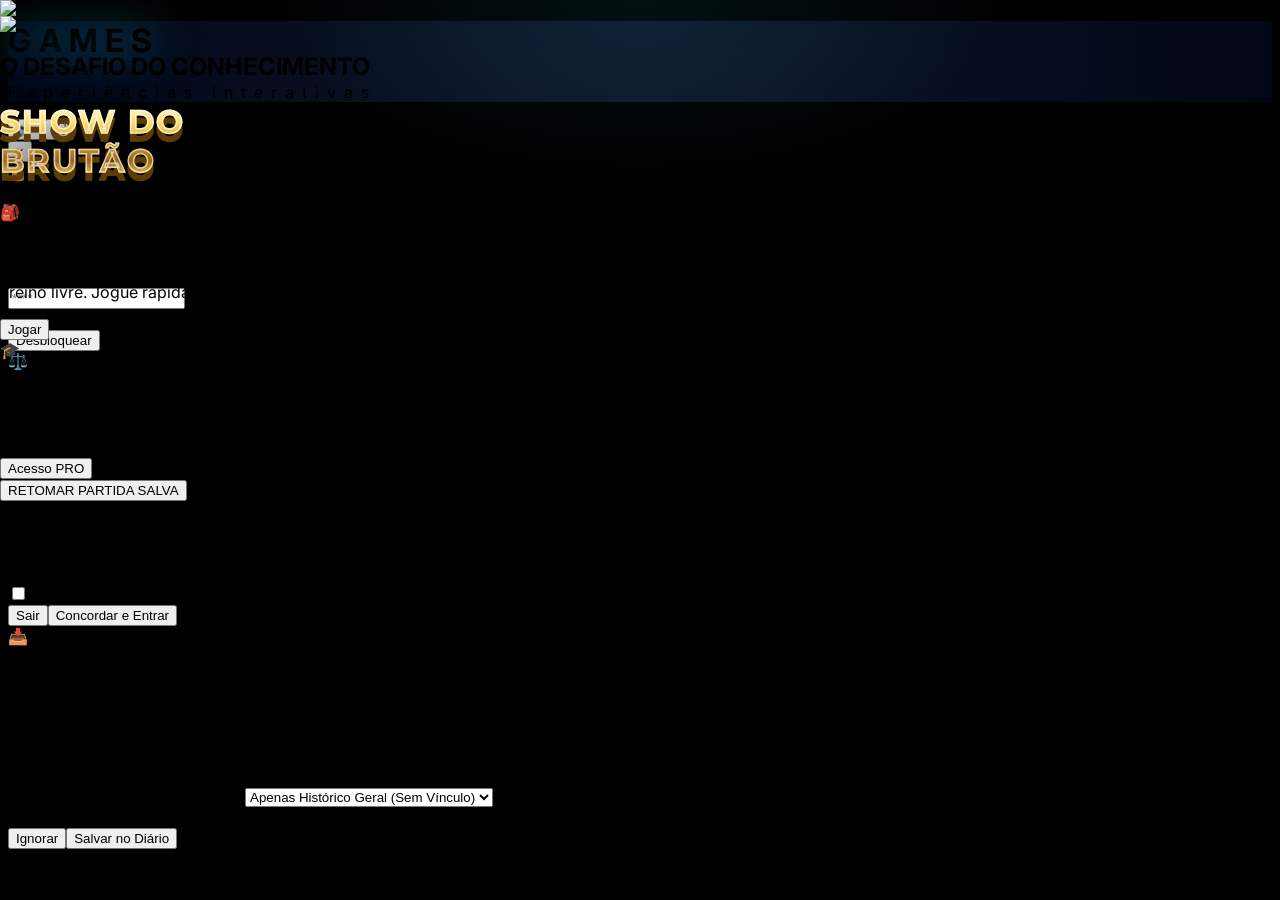
==== commit 58e9e675: "Add files via upload" ====
--- a/index.html
+++ b/index.html
@@ -1,4 +1,15 @@
-<!DOCTYPE html><html lang="pt-BR"><head><meta charset="UTF-8"><meta name="viewport" content="width=device-width, initial-scale=1.0"><title>Show do Brutão - Premium AAA+</title><script src="https://cdn.tailwindcss.com"></script><link href="https://fonts.googleapis.com/css2?family=Inter:wght@400;600;800&family=Montserrat:wght@700;900&family=Orbitron:wght@700;900&display=swap" rel="stylesheet"><script src="motor_do_banco_de_questoes.js"></script><script>
+<!DOCTYPE html>
+<html lang="pt-BR">
+<head>
+    <meta charset="UTF-8">
+    <meta name="viewport" content="width=device-width, initial-scale=1.0">
+    <title>Show do Brutão - Premium AAA+</title>
+    <!-- Tailwind CSS (Motor de Estilos) -->
+    <script src="https://cdn.tailwindcss.com"></script>
+    <!-- Fontes Premium -->
+    <link href="https://fonts.googleapis.com/css2?family=Inter:wght@400;600;800&family=Montserrat:wght@700;900&family=Orbitron:wght@700;900&display=swap" rel="stylesheet">
+    
+    <script>
         const APP_CONFIG = window.APP_CONFIG = Object.freeze({
             storagePrefix: 'brutao_',
             assetsBase: 'https://raw.githubusercontent.com/augustoborges-ship-it/SHOW-DO-BRUT-O/main/'
@@ -40,43 +51,121 @@
         window.isIntroSkipped = false;
         function skipIntro() { if (window.isIntroSkipped) return; window.isIntroSkipped = true; const overlay = el('intro-overlay'); if (overlay) { overlay.style.opacity = '0'; setTimeout(() => { overlay.style.display = 'none'; }, 1000); } }
         setTimeout(skipIntro, 8500); window.addEventListener('keydown', (e) => { if (e.code === 'Space' || e.code === 'Enter') skipIntro(); });
-    </script><style>:root{--gold-light:#FFDF73;--gold-mid:#D4AF37;--gold-dark:#996515}body{font-family:'Inter',sans-serif;background-color:#000;overflow:hidden;touch-action:manipulation}.screen{display:none !important;position:absolute;inset:0;width:100vw;height:100vh}.screen.active{display:flex !important;flex-direction:column}.layer-bg{position:absolute;inset:0;width:100%;height:100%;object-fit:cover;z-index:0;transition:all 2s ease}.text-gold-premium{background:linear-gradient(to bottom,#FFFDE4 0%,#FFDF73 25%,#D4AF37 50%,#996515 75%,#FFDF73 100%);-webkit-background-clip:text;background-clip:text;color:transparent;text-transform:uppercase;letter-spacing:2px;font-family:'Montserrat',sans-serif;filter:drop-shadow(0px 8px 0px #5c3c00) drop-shadow(0px 25px 30px rgba(0,0,0,0.9));-webkit-text-stroke:1.5px rgba(255,255,255,0.6)}.text-shadow-tv{text-shadow:2px 2px 4px rgba(0,0,0,0.9),0px 0px 20px rgba(0,0,0,0.5)}.btn-alternative{background:linear-gradient(to bottom,#d92b2b,#8a0c0c);border:2px solid #ff6b6b;box-shadow:inset 0 8px 10px rgba(255,255,255,0.2),0 10px 20px rgba(0,0,0,0.6);transition:all 0.2s ease}.btn-alternative:hover{transform:scale(1.01);filter:brightness(1.1);box-shadow:inset 0 8px 10px rgba(255,255,255,0.2),0 0 15px rgba(255,223,115,0.4)}.btn-alternative.correct{background:linear-gradient(to bottom,#2bd956,#0c8a24) !important;border-color:#6bff89 !important;box-shadow:inset 0 8px 10px rgba(255,255,255,0.3),0 0 40px rgba(43,217,86,0.8) !important}.btn-alternative.wrong{background:linear-gradient(to bottom,#4a4a4a,#202020) !important;border-color:#6a6a6a !important;color:#888 !important}.flip-card{perspective:1000px}.flip-card-inner{transition:transform 0.8s cubic-bezier(0.175,0.885,0.32,1.275);transform-style:preserve-3d}.flip-card.flipped .flip-card-inner{transform:rotateY(180deg)}.flip-card-front,.flip-card-back{backface-visibility:hidden;-webkit-backface-visibility:hidden}.flip-card-back{transform:rotateY(180deg)}.shimmer-light{position:absolute;top:0;left:-150%;width:50%;height:100%;background:linear-gradient(to right,rgba(255,255,255,0) 0%,rgba(255,255,255,0.5) 50%,rgba(255,255,255,0) 100%);transform:skewX(-25deg);animation:shimmer-sweep 3s infinite;pointer-events:none;z-index:1}@keyframes shimmer-sweep{0%{left:-150%}15%{left:200%}100%{left:200%}}.tv-overlay{position:fixed;inset:0;pointer-events:none;z-index:9999;background:radial-gradient(circle_at_center,transparent 40%,rgba(0,0,0,0.6) 120%),repeating-linear-gradient(to bottom,transparent,transparent 2px,rgba(0,0,0,0.05) 2px,rgba(0,0,0,0.05) 4px)}.ambient-studio-light{position:fixed;top:-20vh;left:20vw;width:60vw;height:40vh;background:radial-gradient(ellipse at center,rgba(34,211,238,0.08) 0%,transparent 70%);pointer-events:none;z-index:9998;animation:pulse-studio-light 5s ease-in-out infinite alternate}@keyframes pulse-studio-light{0%{opacity:0.4;transform:scale(1)}100%{opacity:1;transform:scale(1.1)}}.spotlight{position:absolute;top:-10vh;width:15vw;height:120vh;transform-origin:top center;pointer-events:none;z-index:1;filter:blur(10px);mix-blend-mode:screen}.spot-white{background:linear-gradient(180deg,rgba(255,255,255,0.1) 0%,transparent 100%);transition:background 1s ease}.spot-tension{background:linear-gradient(180deg,rgba(250,204,21,0.25) 0%,transparent 100%);transition:background 1.5s ease}.spot-green{background:linear-gradient(180deg,rgba(34,197,94,0.3) 0%,transparent 100%);transition:background 0.5s ease}.spot-red{background:linear-gradient(180deg,rgba(239,68,68,0.3) 0%,transparent 100%);transition:background 0.5s ease}.spot-left{left:10vw;animation:sweep-left 12s ease-in-out infinite alternate}.spot-right{right:10vw;animation:sweep-right 15s ease-in-out infinite alternate}@keyframes sweep-left{0%{transform:rotate(-30deg) scaleY(1);opacity:0.3}50%{opacity:0.6}100%{transform:rotate(45deg) scaleY(1.2);opacity:0.3}}@keyframes sweep-right{0%{transform:rotate(30deg) scaleY(1.2);opacity:0.3}50%{opacity:0.6}100%{transform:rotate(-45deg) scaleY(1);opacity:0.3}}.timer-panic{animation:panic-beat 1s infinite;border-color:#ef4444 !important;box-shadow:0 0 30px rgba(239,68,68,0.8),inset 0 0 15px rgba(239,68,68,0.5) !important}@keyframes panic-beat{0%,100%{transform:scale(1)}50%{transform:scale(1.15)}}@keyframes breathe{0%,100%{transform:translateY(0) scale(1)}50%{transform:translateY(-10px) scale(1.02);filter:drop-shadow(0 15px 25px rgba(0,0,0,0.6))}}.animate-breathe{animation:breathe 4s ease-in-out infinite}@keyframes shake{0%,100%{transform:translateX(0)}10%,30%,50%,70%,90%{transform:translateX(-15px) rotate(-2deg)}20%,40%,60%,80%{transform:translateX(15px) rotate(2deg)}}.animate-shake{animation:shake 0.7s cubic-bezier(.36,.07,.19,.97) both;border-color:#ef4444 !important;box-shadow:0 0 50px rgba(239,68,68,0.8) !important}.drama-zoom{transform:scale(1.08) translateY(15px);transition:transform 4s cubic-bezier(0.25,0.46,0.45,0.94);z-index:60}.dim-bg-extreme{filter:brightness(0.15) grayscale(0.8);transition:filter 2.5s ease}.tension-dim{filter:brightness(0.3) grayscale(0.5);transition:filter 1s ease-in-out}.tension-focus{z-index:60 !important;filter:brightness(1.2) drop-shadow(0 0 20px rgba(250,204,21,0.8)) !important;transform:scale(1.05) !important;transition:all 0.5s ease}.pulse-answer{animation:panic-beat 0.8s infinite;border-color:#facc15 !important;box-shadow:0 0 40px rgba(250,204,21,0.8),inset 0 0 20px rgba(250,204,21,0.5) !important;z-index:70 !important;transform:scale(1.05);transition:all 0.3s}@keyframes flash-green{0%{background-color:#ffffff;filter:brightness(3) contrast(2);transform:scale(1.1);box-shadow:0 0 100px #ffffff}100%{background-color:#0c8a24;transform:scale(1)}}.flash-correct{animation:flash-green 1s ease-out forwards !important}@keyframes pulse-fast{0%,100%{transform:scale(1);filter:brightness(1)}50%{transform:scale(1.02);filter:brightness(1.3)}}.animate-suspense{animation:pulse-fast 0.45s infinite;border-color:#FFDF73 !important;box-shadow:0 0 30px rgba(255,223,115,0.8),inset 0 0 15px rgba(255,223,115,0.5) !important;z-index:40 !important}@keyframes q-slide-in{0%{opacity:0;transform:translateX(40px) scale(0.98);filter:blur(8px)}100%{opacity:1;transform:translateX(0) scale(1);filter:blur(0)}}.animate-q-slide{animation:q-slide-in 0.7s cubic-bezier(0.175,0.885,0.32,1.275) forwards}@keyframes award-pop-anim{0%{transform:scale(1)}50%{transform:scale(1.4);color:#fff;text-shadow:0 0 30px #FFDF73}100%{transform:scale(1)}}.animate-award-pop{animation:award-pop-anim 0.8s ease-out forwards}.fade-out-wrong-btn{opacity:0.15 !important;filter:grayscale(100%) blur(3px) !important;transform:scale(0.9) !important;transition:all 1s ease !important;pointer-events:none}@keyframes eliminate-suspense{0%{opacity:1;filter:brightness(1)}15%{opacity:0.3;filter:brightness(1.8) blur(1px);transform:scale(0.98)}30%{opacity:1;filter:brightness(1);transform:scale(1)}45%{opacity:0.3;filter:brightness(1.8) blur(1px);transform:scale(0.98)}60%{opacity:1;filter:brightness(1);transform:scale(1)}80%{opacity:1;transform:scale(1);filter:brightness(1)}100%{opacity:0;transform:scale(0.85);filter:blur(4px);visibility:hidden}}.animate-eliminate{animation:eliminate-suspense 2.5s ease-in-out forwards !important;pointer-events:none !important}@keyframes spin-slow{from{transform:translate(-50%,-50%) rotate(0deg)}to{transform:translate(-50%,-50%) rotate(360deg)}}.animate-spin-slow{animation:spin-slow 30s linear infinite}.confetti-piece{position:absolute;will-change:transform,top,opacity}#intro-overlay{background:radial-gradient(circle at center,#0f172a 0%,#020617 100%)}.intro-logo-epic{opacity:0;animation:logo-epic-vanish 4.5s cubic-bezier(0.25,1,0.5,1) forwards;will-change:transform,opacity,filter}@keyframes logo-epic-vanish{0%{opacity:0;transform:scale(0.6) translateY(20px);filter:blur(15px)}15%{opacity:1;transform:scale(1) translateY(0);filter:blur(0px) drop-shadow(0 15px 30px rgba(34,211,238,0.3))}60%{opacity:1;transform:scale(1.05);filter:blur(0px) drop-shadow(0 25px 45px rgba(34,211,238,0.5))}70%{opacity:1;transform:scale(1.15);filter:brightness(1.8) blur(3px) drop-shadow(0 0 50px rgba(34,211,238,1))}78%{opacity:1;transform:scaleX(2.5) scaleY(0.02);filter:brightness(3) blur(10px)}82%,100%{opacity:0;transform:scaleX(0) scaleY(0);filter:blur(0);display:none}}.games-letter{opacity:0;display:inline-block;animation:letter-jump-pop 1s cubic-bezier(0.34,1.56,0.64,1) forwards}@keyframes letter-jump-pop{0%{opacity:0;transform:translateY(120px) scaleY(2) scaleX(0.5);filter:blur(10px)}50%{opacity:1;transform:translateY(-20px) scaleY(0.9) scaleX(1.1);filter:blur(0px)}75%{transform:translateY(10px) scaleY(1.05) scaleX(0.95)}100%{opacity:1;transform:translateY(0) scale(1) scaleX(1);filter:drop-shadow(0 0 25px rgba(34,211,238,0.8))}}.intro-subtitle-reveal{opacity:0;animation:subtitle-fade-up 1.5s ease-out forwards}@keyframes subtitle-fade-up{0%{opacity:0;transform:translateY(20px);filter:blur(8px);letter-spacing:0.8em}100%{opacity:1;transform:translateY(0);filter:blur(0);letter-spacing:0.5em}}@keyframes intro-pulse-light{0%,100%{opacity:0.3;transform:scale(0.9)}50%{opacity:0.7;transform:scale(1.2)}}.animate-intro-pulse-light{animation:intro-pulse-light 4s ease-in-out infinite}@keyframes float-holo{0%,100%{transform:translateY(0);filter:drop-shadow(0 0 15px rgba(34,211,238,0.5))}50%{transform:translateY(-6px);filter:drop-shadow(0 0 25px rgba(34,211,238,0.9))}}.animate-holo{animation:float-holo 3.5s ease-in-out infinite}@keyframes blink-cursor{from,to{border-color:transparent}50%{border-color:#FFDF73}}.typing-cursor{border-right:3px solid #FFDF73;padding-right:4px;animation:blink-cursor 0.75s step-end infinite}@keyframes flash-bang{0%{opacity:0.8}100%{opacity:0}}.do-flash{animation:flash-bang 0.4s ease-out}@keyframes float-up-fade{0%{opacity:1;transform:translate(-50%,0) scale(1)}100%{opacity:0;transform:translate(-50%,-80px) scale(1.5)}}.floating-score{position:absolute;left:50%;top:-20px;color:#facc15;font-weight:900;font-family:'Orbitron',sans-serif;font-size:2rem;z-index:100;animation:float-up-fade 2s ease-out forwards;pointer-events:none;text-shadow:0px 4px 10px rgba(0,0,0,0.8)}.vignette-panic{background:radial-gradient(ellipse at center,transparent 30%,rgba(239,68,68,0.6) 100%) !important;animation:pulse-fast 1s infinite}::-webkit-scrollbar{width:8px}::-webkit-scrollbar-track{background:rgba(0,0,0,0.3);border-radius:4px}::-webkit-scrollbar-thumb{background:rgba(34,211,238,0.5);border-radius:4px}::-webkit-scrollbar-thumb:hover{background:rgba(34,211,238,0.8)}@media print{body,html{background:#fff !important;color:#000 !important;overflow:visible !important}.screen{display:none !important}#screen-reports{display:flex !important;position:static !important;width:100% !important;height:auto !important;background:#fff !important}.relative.z-20{max-w-full !important;height:auto !important;background:transparent !important;border:none !important;box-shadow:none !important}.p-6.border-b,.shrink-0,button,input,select{display:none !important}#reports-analytics-panel{display:block !important;border-color:#000 !important;color:#000 !important;background:transparent !important;margin-bottom:20px !important}#reports-list-container{display:block !important}.bg-white\/5,.bg-black\/40{background:#f3f4f6 !important;color:#000 !important;border:1px solid #d1d5db !important;margin-bottom:1rem !important;page-break-inside:avoid}.text-white,.text-cyan-300,.text-green-300{color:#000 !important;text-shadow:none !important}.fixed,.tv-overlay,.ambient-studio-light{display:none !important}}
-
-        /* Animações Cinematográficas Adicionadas */
+    </script>
+    
+    <style>
+        :root{--gold-light:#FFDF73;--gold-mid:#D4AF37;--gold-dark:#996515}
+        body{font-family:'Inter',sans-serif;background-color:#000;overflow:hidden;touch-action:manipulation}
+        .screen{display:none !important;position:absolute;inset:0;width:100vw;height:100vh}
+        .screen.active{display:flex !important;flex-direction:column}
+        .layer-bg{position:absolute;inset:0;width:100%;height:100%;object-fit:cover;z-index:0;transition:all 2s ease}
+        .text-gold-premium{background:linear-gradient(to bottom,#FFFDE4 0%,#FFDF73 25%,#D4AF37 50%,#996515 75%,#FFDF73 100%);-webkit-background-clip:text;background-clip:text;color:transparent;text-transform:uppercase;letter-spacing:2px;font-family:'Montserrat',sans-serif;filter:drop-shadow(0px 8px 0px #5c3c00) drop-shadow(0px 25px 30px rgba(0,0,0,0.9));-webkit-text-stroke:1.5px rgba(255,255,255,0.6)}
+        .text-shadow-tv{text-shadow:2px 2px 4px rgba(0,0,0,0.9),0px 0px 20px rgba(0,0,0,0.5)}
+        .btn-alternative{background:linear-gradient(to bottom,#d92b2b,#8a0c0c);border:2px solid #ff6b6b;box-shadow:inset 0 8px 10px rgba(255,255,255,0.2),0 10px 20px rgba(0,0,0,0.6);transition:all 0.2s ease}
+        .btn-alternative:hover{transform:scale(1.01);filter:brightness(1.1);box-shadow:inset 0 8px 10px rgba(255,255,255,0.2),0 0 15px rgba(255,223,115,0.4)}
+        .btn-alternative.correct{background:linear-gradient(to bottom,#2bd956,#0c8a24) !important;border-color:#6bff89 !important;box-shadow:inset 0 8px 10px rgba(255,255,255,0.3),0 0 40px rgba(43,217,86,0.8) !important}
+        .btn-alternative.wrong{background:linear-gradient(to bottom,#4a4a4a,#202020) !important;border-color:#6a6a6a !important;color:#888 !important}
+        .flip-card{perspective:1000px}
+        .flip-card-inner{transition:transform 0.8s cubic-bezier(0.175,0.885,0.32,1.275);transform-style:preserve-3d}
+        .flip-card.flipped .flip-card-inner{transform:rotateY(180deg)}
+        .flip-card-front,.flip-card-back{backface-visibility:hidden;-webkit-backface-visibility:hidden}
+        .flip-card-back{transform:rotateY(180deg)}
+        .shimmer-light{position:absolute;top:0;left:-150%;width:50%;height:100%;background:linear-gradient(to right,rgba(255,255,255,0) 0%,rgba(255,255,255,0.5) 50%,rgba(255,255,255,0) 100%);transform:skewX(-25deg);animation:shimmer-sweep 3s infinite;pointer-events:none;z-index:1}
+        @keyframes shimmer-sweep{0%{left:-150%}15%{left:200%}100%{left:200%}}
+        .tv-overlay{position:fixed;inset:0;pointer-events:none;z-index:9999;background:radial-gradient(circle_at_center,transparent 40%,rgba(0,0,0,0.6) 120%),repeating-linear-gradient(to bottom,transparent,transparent 2px,rgba(0,0,0,0.05) 2px,rgba(0,0,0,0.05) 4px)}
+        .ambient-studio-light{position:fixed;top:-20vh;left:20vw;width:60vw;height:40vh;background:radial-gradient(ellipse at center,rgba(34,211,238,0.08) 0%,transparent 70%);pointer-events:none;z-index:9998;animation:pulse-studio-light 5s ease-in-out infinite alternate}
+        @keyframes pulse-studio-light{0%{opacity:0.4;transform:scale(1)}100%{opacity:1;transform:scale(1.1)}}
+        .spotlight{position:absolute;top:-10vh;width:15vw;height:120vh;transform-origin:top center;pointer-events:none;z-index:1;filter:blur(10px);mix-blend-mode:screen}
+        .spot-white{background:linear-gradient(180deg,rgba(255,255,255,0.1) 0%,transparent 100%);transition:background 1s ease}
+        .spot-tension{background:linear-gradient(180deg,rgba(250,204,21,0.25) 0%,transparent 100%);transition:background 1.5s ease}
+        .spot-green{background:linear-gradient(180deg,rgba(34,197,94,0.3) 0%,transparent 100%);transition:background 0.5s ease}
+        .spot-red{background:linear-gradient(180deg,rgba(239,68,68,0.3) 0%,transparent 100%);transition:background 0.5s ease}
+        .spot-left{left:10vw;animation:sweep-left 12s ease-in-out infinite alternate}
+        .spot-right{right:10vw;animation:sweep-right 15s ease-in-out infinite alternate}
+        @keyframes sweep-left{0%{transform:rotate(-30deg) scaleY(1);opacity:0.3}50%{opacity:0.6}100%{transform:rotate(45deg) scaleY(1.2);opacity:0.3}}
+        @keyframes sweep-right{0%{transform:rotate(30deg) scaleY(1.2);opacity:0.3}50%{opacity:0.6}100%{transform:rotate(-45deg) scaleY(1);opacity:0.3}}
+        .timer-panic{animation:panic-beat 1s infinite;border-color:#ef4444 !important;box-shadow:0 0 30px rgba(239,68,68,0.8),inset 0 0 15px rgba(239,68,68,0.5) !important}
+        @keyframes panic-beat{0%,100%{transform:scale(1)}50%{transform:scale(1.15)}}
+        @keyframes breathe{0%,100%{transform:translateY(0) scale(1)}50%{transform:translateY(-10px) scale(1.02);filter:drop-shadow(0 15px 25px rgba(0,0,0,0.6))}}
+        .animate-breathe{animation:breathe 4s ease-in-out infinite}
+        @keyframes shake{0%,100%{transform:translateX(0)}10%,30%,50%,70%,90%{transform:translateX(-15px) rotate(-2deg)}20%,40%,60%,80%{transform:translateX(15px) rotate(2deg)}}
+        .animate-shake{animation:shake 0.7s cubic-bezier(.36,.07,.19,.97) both;border-color:#ef4444 !important;box-shadow:0 0 50px rgba(239,68,68,0.8) !important}
+        .drama-zoom{transform:scale(1.08) translateY(15px);transition:transform 4s cubic-bezier(0.25,0.46,0.45,0.94);z-index:60}
+        .dim-bg-extreme{filter:brightness(0.15) grayscale(0.8);transition:filter 2.5s ease}
+        .tension-dim{filter:brightness(0.3) grayscale(0.5);transition:filter 1s ease-in-out}
+        .tension-focus{z-index:60 !important;filter:brightness(1.2) drop-shadow(0 0 20px rgba(250,204,21,0.8)) !important;transform:scale(1.05) !important;transition:all 0.5s ease}
+        .pulse-answer{animation:panic-beat 0.8s infinite;border-color:#facc15 !important;box-shadow:0 0 40px rgba(250,204,21,0.8),inset 0 0 20px rgba(250,204,21,0.5) !important;z-index:70 !important;transform:scale(1.05);transition:all 0.3s}
+        @keyframes flash-green{0%{background-color:#ffffff;filter:brightness(3) contrast(2);transform:scale(1.1);box-shadow:0 0 100px #ffffff}100%{background-color:#0c8a24;transform:scale(1)}}
+        .flash-correct{animation:flash-green 1s ease-out forwards !important}
+        @keyframes pulse-fast{0%,100%{transform:scale(1);filter:brightness(1)}50%{transform:scale(1.02);filter:brightness(1.3)}}
+        .animate-suspense{animation:pulse-fast 0.45s infinite;border-color:#FFDF73 !important;box-shadow:0 0 30px rgba(255,223,115,0.8),inset 0 0 15px rgba(255,223,115,0.5) !important;z-index:40 !important}
+        @keyframes q-slide-in{0%{opacity:0;transform:translateX(40px) scale(0.98);filter:blur(8px)}100%{opacity:1;transform:translateX(0) scale(1);filter:blur(0)}}
+        .animate-q-slide{animation:q-slide-in 0.7s cubic-bezier(0.175,0.885,0.32,1.275) forwards}
+        @keyframes award-pop-anim{0%{transform:scale(1)}50%{transform:scale(1.4);color:#fff;text-shadow:0 0 30px #FFDF73}100%{transform:scale(1)}}
+        .animate-award-pop{animation:award-pop-anim 0.8s ease-out forwards}
+        .fade-out-wrong-btn{opacity:0.15 !important;filter:grayscale(100%) blur(3px) !important;transform:scale(0.9) !important;transition:all 1s ease !important;pointer-events:none}
+        @keyframes eliminate-suspense{0%{opacity:1;filter:brightness(1)}15%{opacity:0.3;filter:brightness(1.8) blur(1px);transform:scale(0.98)}30%{opacity:1;filter:brightness(1);transform:scale(1)}45%{opacity:0.3;filter:brightness(1.8) blur(1px);transform:scale(0.98)}60%{opacity:1;filter:brightness(1);transform:scale(1)}80%{opacity:1;transform:scale(1);filter:brightness(1)}100%{opacity:0;transform:scale(0.85);filter:blur(4px);visibility:hidden}}
+        .animate-eliminate{animation:eliminate-suspense 2.5s ease-in-out forwards !important;pointer-events:none !important}
+        @keyframes spin-slow{from{transform:translate(-50%,-50%) rotate(0deg)}to{transform:translate(-50%,-50%) rotate(360deg)}}
+        .animate-spin-slow{animation:spin-slow 30s linear infinite}
+        .confetti-piece{position:absolute;will-change:transform,top,opacity}
+        #intro-overlay{background:radial-gradient(circle at center,#0f172a 0%,#020617 100%)}
+        .intro-logo-epic{opacity:0;animation:logo-epic-vanish 4.5s cubic-bezier(0.25,1,0.5,1) forwards;will-change:transform,opacity,filter}
+        @keyframes logo-epic-vanish{0%{opacity:0;transform:scale(0.6) translateY(20px);filter:blur(15px)}15%{opacity:1;transform:scale(1) translateY(0);filter:blur(0px) drop-shadow(0 15px 30px rgba(34,211,238,0.3))}60%{opacity:1;transform:scale(1.05);filter:blur(0px) drop-shadow(0 25px 45px rgba(34,211,238,0.5))}70%{opacity:1;transform:scale(1.15);filter:brightness(1.8) blur(3px) drop-shadow(0 0 50px rgba(34,211,238,1))}78%{opacity:1;transform:scaleX(2.5) scaleY(0.02);filter:brightness(3) blur(10px)}82%,100%{opacity:0;transform:scaleX(0) scaleY(0);filter:blur(0);display:none}}
+        .games-letter{opacity:0;display:inline-block;animation:letter-jump-pop 1s cubic-bezier(0.34,1.56,0.64,1) forwards}
+        @keyframes letter-jump-pop{0%{opacity:0;transform:translateY(120px) scaleY(2) scaleX(0.5);filter:blur(10px)}50%{opacity:1;transform:translateY(-20px) scaleY(0.9) scaleX(1.1);filter:blur(0px)}75%{transform:translateY(10px) scaleY(1.05) scaleX(0.95)}100%{opacity:1;transform:translateY(0) scale(1) scaleX(1);filter:drop-shadow(0 0 25px rgba(34,211,238,0.8))}}
+        .intro-subtitle-reveal{opacity:0;animation:subtitle-fade-up 1.5s ease-out forwards}
+        @keyframes subtitle-fade-up{0%{opacity:0;transform:translateY(20px);filter:blur(8px);letter-spacing:0.8em}100%{opacity:1;transform:translateY(0);filter:blur(0);letter-spacing:0.5em}}
+        @keyframes intro-pulse-light{0%,100%{opacity:0.3;transform:scale(0.9)}50%{opacity:0.7;transform:scale(1.2)}}
+        .animate-intro-pulse-light{animation:intro-pulse-light 4s ease-in-out infinite}
+        @keyframes float-holo{0%,100%{transform:translateY(0);filter:drop-shadow(0 0 15px rgba(34,211,238,0.5))}50%{transform:translateY(-6px);filter:drop-shadow(0 0 25px rgba(34,211,238,0.9))}}
+        .animate-holo{animation:float-holo 3.5s ease-in-out infinite}
+        @keyframes blink-cursor{from,to{border-color:transparent}50%{border-color:#FFDF73}}
+        .typing-cursor{border-right:3px solid #FFDF73;padding-right:4px;animation:blink-cursor 0.75s step-end infinite}
+        @keyframes flash-bang{0%{opacity:0.8}100%{opacity:0}}
+        .do-flash{animation:flash-bang 0.4s ease-out}
+        @keyframes float-up-fade{0%{opacity:1;transform:translate(-50%,0) scale(1)}100%{opacity:0;transform:translate(-50%,-80px) scale(1.5)}}
+        .floating-score{position:absolute;left:50%;top:-20px;color:#facc15;font-weight:900;font-family:'Orbitron',sans-serif;font-size:2rem;z-index:100;animation:float-up-fade 2s ease-out forwards;pointer-events:none;text-shadow:0px 4px 10px rgba(0,0,0,0.8)}
+        .vignette-panic{background:radial-gradient(ellipse at center,transparent 30%,rgba(239,68,68,0.6) 100%) !important;animation:pulse-fast 1s infinite}
+        ::-webkit-scrollbar{width:8px}
+        ::-webkit-scrollbar-track{background:rgba(0,0,0,0.3);border-radius:4px}
+        ::-webkit-scrollbar-thumb{background:rgba(34,211,238,0.5);border-radius:4px}
+        ::-webkit-scrollbar-thumb:hover{background:rgba(34,211,238,0.8)}
+        @media print{
+            body,html{background:#fff !important;color:#000 !important;overflow:visible !important}
+            .screen{display:none !important}
+            #screen-reports{display:flex !important;position:static !important;width:100% !important;height:auto !important;background:#fff !important}
+            .relative.z-20{max-w-full !important;height:auto !important;background:transparent !important;border:none !important;box-shadow:none !important}
+            .p-6.border-b,.shrink-0,button,input,select{display:none !important}
+            #reports-analytics-panel{display:block !important;border-color:#000 !important;color:#000 !important;background:transparent !important;margin-bottom:20px !important}
+            #reports-list-container{display:block !important}
+            .bg-white\/5,.bg-black\/40{background:#f3f4f6 !important;color:#000 !important;border:1px solid #d1d5db !important;margin-bottom:1rem !important;page-break-inside:avoid}
+            .text-white,.text-cyan-300,.text-green-300{color:#000 !important;text-shadow:none !important}
+            .fixed,.tv-overlay,.ambient-studio-light{display:none !important}
+        }
         @keyframes zoom-in-drama {
             0% { transform: scale(1) translate(0, 0); filter: brightness(1) contrast(1) saturate(1); }
             100% { transform: scale(1.3) translate(-2%, 2%); filter: brightness(1.15) contrast(1.1) saturate(1.2); }
         }
-        .cinematic-zoom {
-            animation: zoom-in-drama 5s linear forwards; 
-        }
+        .cinematic-zoom { animation: zoom-in-drama 5s linear forwards; }
         @keyframes camera-shake-tense {
             0%, 100% { transform: translate(0, 0) rotate(0deg); }
             25% { transform: translate(0.5px, 0.5px) rotate(0.1deg); }
             50% { transform: translate(-0.5px, -0.2px) rotate(-0.1deg); }
             75% { transform: translate(-0.2px, 0.5px) rotate(0.1deg); }
         }
-        .animate-camera-shake {
-            animation: camera-shake-tense 0.8s ease-in-out infinite; 
-        }
+        .animate-camera-shake { animation: camera-shake-tense 0.8s ease-in-out infinite; }
         @keyframes tense-breathing {
             0%, 100% { transform: translateY(0) scaleY(1) scaleX(1); }
             50% { transform: translateY(-2px) scaleY(1.015) scaleX(0.995); }
         }
-        .animate-tense-breathing {
-            animation: tense-breathing 1.8s ease-in-out infinite; 
-            transform-origin: center bottom;
-        }
+        .animate-tense-breathing { animation: tense-breathing 1.8s ease-in-out infinite; transform-origin: center bottom; }
         .sweat-drop {
-            position: absolute;
-            width: 8px;
-            height: 14px;
+            position: absolute; width: 8px; height: 14px;
             background: linear-gradient(135deg, rgba(255,255,255,0.8) 0%, rgba(200,230,255,0.4) 100%);
             border-radius: 50% 50% 50% 50% / 60% 60% 40% 40%;
             box-shadow: inset -1px -1px 2px rgba(0,0,0,0.1), 0 2px 3px rgba(0,0,0,0.2);
-            opacity: 0;
-            z-index: 20;
-            filter: blur(0.3px);
+            opacity: 0; z-index: 20; filter: blur(0.3px);
         }
         @keyframes sweat-trickle {
             0% { opacity: 0; transform: translateY(0) scale(0.5); }
@@ -85,942 +174,206 @@
             100% { opacity: 0; transform: translateY(75px) scale(0.5); }
         }
         .cinematic-img {
-            position: absolute;
-            bottom: 0;
-            right: 0;
-            width: 100%;
-            height: 100%;
-            object-fit: contain;
-            object-position: bottom;
-            opacity: 0;
-            transition: opacity 1.5s cubic-bezier(0.25, 0.1, 0.25, 1); 
-            will-change: opacity;
-        }
-        </style></head><body class="text-white antialiased select-none"><div id="intro-overlay" class="fixed inset-0 z-[9999999] flex flex-col items-center justify-center overflow-hidden transition-opacity duration-1000 cursor-pointer" onclick="skipIntro()"><div class="absolute inset-0 bg-[radial-gradient(circle_at_center,_rgba(30,58,138,0.5)_0%,_transparent_60%)] animate-intro-pulse-light mix-blend-screen"></div><div class="absolute inset-0 flex items-center justify-center z-40 pointer-events-none px-4"><img id="intro-logo-img" src="https://raw.githubusercontent.com/augustoborges-ship-it/SPLASH/main/LOGO%20BRASIL%20CULTURAL.png" class="intro-logo-epic max-w-[400px] md:max-w-[600px] w-full object-contain" onerror="this.style.display='none';"></div><div class="absolute inset-0 flex flex-col items-center justify-center z-30 pointer-events-none px-4"><h1 class="flex gap-2 text-6xl md:text-[7rem] font-black font-orbitron drop-shadow-[0_0_25px_rgba(34,211,238,0.8)]"><span class="games-letter bg-clip-text text-transparent bg-gradient-to-b from-white via-cyan-100 to-blue-600" style="animation-delay: 3.5s;">G</span><span class="games-letter bg-clip-text text-transparent bg-gradient-to-b from-white via-cyan-100 to-blue-600" style="animation-delay: 3.6s;">A</span><span class="games-letter bg-clip-text text-transparent bg-gradient-to-b from-white via-cyan-100 to-blue-600" style="animation-delay: 3.7s;">M</span><span class="games-letter bg-clip-text text-transparent bg-gradient-to-b from-white via-cyan-100 to-blue-600" style="animation-delay: 3.8s;">E</span><span class="games-letter bg-clip-text text-transparent bg-gradient-to-b from-white via-cyan-100 to-blue-600" style="animation-delay: 3.9s;">S</span></h1><p class="intro-subtitle-reveal mt-4 font-montserrat text-xs tracking-[0.5em] uppercase font-bold text-cyan-200" style="animation-delay: 4.8s;">Experiências Interativas</p></div></div><div id="camera-flash-overlay" class="fixed inset-0 bg-white opacity-0 z-[10000] pointer-events-none"></div><div class="tv-overlay"></div><div class="ambient-studio-light"></div><div class="fixed top-4 left-4 z-[10000] flex gap-3 pointer-events-auto"><button onclick="toggleMute()" class="w-10 h-10 bg-blue-950/80 border-2 border-cyan-400 rounded-full flex items-center justify-center hover:scale-110 transition-transform"><span id="icon-mute">🔊</span></button><button onclick="toggleFullscreen()" class="w-10 h-10 bg-blue-950/80 border-2 border-cyan-400 rounded-full flex items-center justify-center hover:scale-110 transition-transform"><span id="icon-fullscreen">⛶</span></button><div id="hud-team" style="display: none;" class="pointer-events-none ml-2 bg-blue-900/90 border-2 border-cyan-400 rounded-full px-4 py-1.5 flex items-center gap-2"><span class="text-yellow-400 font-bold text-xs uppercase">Vez da:</span><span id="current-team-name-hud" class="text-white font-black text-sm font-orbitron">Equipe</span></div></div><div id="screen-home" class="screen active justify-center items-center relative overflow-hidden"><img src="https://raw.githubusercontent.com/augustoborges-ship-it/SHOW-DO-BRUT-O/main/AUDIT%C3%93RIO%20BRUTUS.png" class="absolute inset-0 w-full h-full object-cover filter blur-[2px] opacity-60 z-0"><div class="absolute inset-0 bg-[radial-gradient(circle_at_center,_transparent_0%,_rgba(0,0,0,0.9)_100%)] z-0"></div><img src="https://raw.githubusercontent.com/augustoborges-ship-it/SHOW-DO-BRUT-O/main/BRUT%C3%83O%20FAZENDO%20PERGUNTA_APRESENTADOR.png" class="absolute bottom-0 left-[-5vw] h-[85vh] max-w-[45vw] object-contain object-bottom-left z-10 drop-shadow-[0_10px_20px_rgba(0,0,0,0.8)] animate-breathe"><div class="relative z-20 flex flex-col items-center justify-center text-center p-4 h-full md:ml-[30vw]"><h2 class="text-cyan-400 font-bold tracking-[0.3em] text-sm md:text-lg mb-2 drop-shadow-md">O DESAFIO DO CONHECIMENTO</h2><h1 class="text-5xl md:text-7xl font-black text-gold-premium leading-none pb-6 text-center">SHOW DO<br>BRUTÃO</h1><div class="flex flex-col md:flex-row gap-6 w-full max-w-3xl z-10 justify-center"><div class="bg-blue-900/60 backdrop-blur-md border-2 border-cyan-500 rounded-3xl p-6 flex flex-col items-center cursor-pointer hover:scale-105 transition-transform" onclick="openStudentSetup()"><div class="w-16 h-16 bg-gradient-to-b from-cyan-400 to-blue-600 rounded-full flex items-center justify-center text-3xl mb-4">🎒</div><h3 class="text-xl font-black font-orbitron mb-2 uppercase tracking-wider">Modo Aluno</h3><p class="text-xs text-cyan-100/80 mb-6">Treino livre. Jogue rapidamente em casa ou no laboratório.</p><button class="bg-cyan-500 text-blue-950 font-black px-6 py-2 rounded-full uppercase w-full">Jogar</button></div><div class="bg-purple-900/60 backdrop-blur-md border-2 border-purple-400 rounded-3xl p-6 flex flex-col items-center cursor-pointer hover:scale-105 transition-transform" onclick="openProfLogin()"><div class="w-16 h-16 bg-gradient-to-b from-purple-400 to-purple-700 rounded-full flex items-center justify-center text-3xl mb-4">🎓</div><h3 class="text-xl font-black font-orbitron mb-2 uppercase tracking-wider">Educador</h3><p class="text-xs text-purple-100/80 mb-6">Autonomia Total. Crie turmas, gira equipas e aceda à área PRO.</p><button class="bg-purple-500 text-white font-black px-6 py-2 rounded-full uppercase w-full">Acesso PRO</button></div></div><button id="btn-resume-home" onclick="resumeGame()" class="hidden mt-8 rounded-full bg-green-600 px-10 py-3 font-orbitron font-black border-2 border-green-400 shadow-lg text-white hover:scale-105 transition-transform z-10">RETOMAR PARTIDA SALVA</button></div></div><div id="modal-lgpd" class="fixed inset-0 z-[99999] hidden bg-black/95 backdrop-blur-xl flex-col items-center justify-center p-4"><div class="bg-gradient-to-b from-slate-900 to-black border-2 border-indigo-500 rounded-3xl p-8 max-w-xl w-full shadow-[0_0_50px_rgba(99,102,241,0.4)] relative"><div class="w-16 h-16 bg-indigo-900/50 border border-indigo-400 rounded-full flex items-center justify-center text-3xl mx-auto mb-4 shadow-inner">⚖️</div><h2 class="text-2xl font-black text-white font-orbitron text-center uppercase tracking-widest mb-4">Termo de Privacidade e LGPD</h2><div class="bg-black/50 border border-white/10 rounded-xl p-5 mb-6 text-sm text-gray-300 font-montserrat h-48 overflow-y-auto custom-scrollbar"><p class="mb-3"><strong class="text-indigo-400">1. Ambiente Offline:</strong> Esta aplicação guarda os dados <strong>exclusivamente neste dispositivo</strong>.</p><p class="mb-3"><strong class="text-indigo-400">2. Responsabilidade do Controlador:</strong> Ao inserir dados do VAAR, o Educador assume o papel de Controlador conforme a LGPD.</p><p class="mb-3"><strong class="text-indigo-400">3. Segurança Local:</strong> É sua responsabilidade garantir a segurança física deste computador.</p><p><strong class="text-indigo-400">4. Direito ao Esquecimento:</strong> Poderá a qualquer momento apagar os dados na Central de Privacidade.</p></div><label class="flex items-start gap-3 cursor-pointer group mb-6"><input type="checkbox" id="lgpd-checkbox" class="w-5 h-5 mt-1 accent-indigo-500 cursor-pointer"><span class="text-gray-300 text-sm font-bold group-hover:text-white transition-colors">Compreendo a minha responsabilidade sobre os dados locais.</span></label><div class="flex gap-4"><button onclick="declineLGPD()" class="w-1/3 bg-gray-800 text-white font-bold py-3 rounded-xl hover:bg-gray-700 transition-colors uppercase text-xs">Sair</button><button onclick="acceptLGPD()" class="w-2/3 bg-gradient-to-r from-indigo-600 to-blue-600 text-white font-black py-3 rounded-xl hover:scale-105 transition-transform uppercase text-xs">Concordar e Entrar</button></div></div></div><div id="modal-sync" class="fixed inset-0 z-[9999] hidden bg-black/95 backdrop-blur-xl flex-col items-center justify-center p-4"><div class="bg-gradient-to-b from-blue-900 to-black border-2 border-cyan-500 rounded-3xl p-8 max-w-md w-full text-center shadow-[0_0_50px_rgba(34,211,238,0.4)] relative"><div class="w-20 h-20 bg-green-500/20 border border-green-400 rounded-full flex items-center justify-center text-4xl mx-auto mb-6 shadow-inner">📥</div><h2 class="text-2xl font-black text-white font-orbitron tracking-wider mb-2 uppercase text-shadow-tv">Boletim Recebido!</h2><div class="bg-black/50 border border-white/10 rounded-xl p-4 mb-6 shadow-inner text-left"><p class="text-gray-400 text-xs font-bold uppercase mb-1">Aluno / Herói:</p><p id="sync-student-name" class="text-white font-black text-lg mb-3 truncate">Carregando...</p><label class="block text-cyan-400 text-xs font-bold uppercase mb-1 mt-2">Vincular a uma Turma Existente:</label><select id="sync-class-select" class="w-full bg-blue-950 border border-cyan-500 text-white font-bold p-2 rounded text-xs outline-none cursor-pointer mb-3"><option value="">Apenas Histórico Geral (Sem Vínculo)</option></select><div class="flex items-center gap-2"><span class="text-yellow-400 font-bold text-sm">Nível Atingido:</span><span id="sync-level" class="bg-yellow-500 text-black px-2 py-0.5 rounded text-xs font-black">0</span></div></div><div class="flex gap-3"><button onclick="rejectSync()" class="w-1/3 bg-gray-800 border border-gray-600 text-white font-black py-3 rounded-xl hover:bg-gray-700 text-xs uppercase">Ignorar</button><button onclick="acceptSync()" class="w-2/3 bg-gradient-to-r from-green-500 to-green-700 border border-green-400 text-white font-black py-3 rounded-xl hover:scale-105 text-xs uppercase">Salvar no Diário</button></div></div></div><div id="modal-prof-login" class="fixed inset-0 z-[80] hidden bg-black/90 backdrop-blur-xl flex-col items-center justify-center p-4"><div class="bg-gradient-to-b from-gray-900 to-black border-2 border-purple-500 rounded-3xl p-8 max-w-md w-full text-center shadow-[0_0_50px_rgba(168,85,247,0.4)] relative"><button onclick="closeProfLogin()" class="absolute top-4 right-4 text-gray-400 hover:text-white text-2xl font-bold">&times;</button><div class="w-20 h-20 bg-purple-900/50 border border-purple-400 rounded-full flex items-center justify-center text-4xl mx-auto mb-6 shadow-inner">🔒</div><h2 class="text-2xl font-black text-white font-orbitron tracking-wider mb-2 uppercase">Acesso Restrito</h2><p class="text-purple-200/70 text-sm font-montserrat mb-8">Insira o PIN do Educador. (Padrão: 1234)</p><input type="password" id="prof-pin-input" placeholder="****" maxlength="4" class="w-full text-center text-3xl font-black tracking-widest bg-black/50 border-2 border-purple-500/50 rounded-xl p-4 text-white focus:border-purple-400 focus:outline-none mb-6"><div id="login-error" class="hidden text-red-400 text-sm font-bold mb-4 animate-pulse">PIN Incorreto!</div><button onclick="authProf()" class="w-full bg-gradient-to-r from-purple-600 to-indigo-600 text-white font-black py-4 rounded-xl hover:shadow-[0_0_20px_rgba(168,85,247,0.6)] transition-all uppercase tracking-widest">Desbloquear</button></div></div><div id="screen-prof-dashboard" class="screen justify-center items-center relative overflow-hidden"><img src="https://raw.githubusercontent.com/augustoborges-ship-it/SHOW-DO-BRUT-O/main/AUDIT%C3%93RIO%20BRUTUS.png" class="absolute inset-0 w-full h-full object-cover opacity-30 blur-[4px]"><div class="absolute inset-0 bg-gradient-to-b from-purple-900/80 to-black"></div><div class="relative z-20 w-full max-w-7xl p-6 h-full overflow-y-auto flex flex-col"><div class="flex justify-between items-center mb-8 bg-black/40 p-4 rounded-2xl border border-white/10 backdrop-blur-md"><div class="flex items-center gap-4"><div class="w-12 h-12 bg-purple-600 rounded-full flex items-center justify-center text-xl shadow-[0_0_15px_rgba(168,85,247,0.6)]">🎓</div><div><h1 class="text-2xl font-black font-orbitron uppercase tracking-widest">Painel PRO</h1><p class="text-purple-300 text-xs font-montserrat">Autonomia Pedagógica Total</p></div></div><button onclick="logoutProf()" class="text-gray-400 hover:text-white font-bold text-sm bg-white/5 px-4 py-2 rounded-lg">SAIR</button></div><div class="grid grid-cols-1 md:grid-cols-2 lg:grid-cols-4 gap-6 flex-1 content-start"><div class="bg-blue-900/40 border-2 border-cyan-500 rounded-3xl p-6 flex flex-col items-center text-center cursor-pointer hover:-translate-y-2 transition-transform" onclick="openSetup('multi')"><div class="w-20 h-20 bg-blue-950 border border-cyan-400 rounded-full flex items-center justify-center text-4xl mb-4">📺</div><h2 class="text-xl font-black font-orbitron uppercase mb-2">Game Show</h2><p class="text-cyan-100/70 text-xs mb-6 flex-1">Inicie a experiência para a sala de aula.</p><button class="w-full bg-cyan-500 text-blue-950 font-black py-2.5 rounded-xl">Configurar</button></div><div class="bg-indigo-900/40 border-2 border-indigo-500 rounded-3xl p-6 flex flex-col items-center text-center cursor-pointer hover:-translate-y-2 transition-transform" onclick="openClassManager()"><div class="w-20 h-20 bg-indigo-950 border border-indigo-400 rounded-full flex items-center justify-center text-4xl mb-4 relative">👥<span class="absolute -top-1 -right-1 bg-yellow-500 text-black text-[8px] font-black px-1.5 py-0.5 rounded-full">VAAR</span></div><h2 class="text-xl font-black font-orbitron uppercase mb-2">Turmas</h2><p class="text-indigo-100/70 text-xs mb-6 flex-1">Gestão VAAR e perfis de equidade.</p><button class="w-full bg-indigo-500 text-white font-black py-2.5 rounded-xl">Organizar</button></div><div class="bg-purple-900/40 border-2 border-fuchsia-500 rounded-3xl p-6 flex flex-col items-center text-center cursor-pointer hover:-translate-y-2 transition-transform" onclick="openQuestionBank()"><div class="w-20 h-20 bg-purple-950 border border-fuchsia-400 rounded-full flex items-center justify-center text-4xl mb-4">📚</div><h2 class="text-xl font-black font-orbitron uppercase mb-2">Questões</h2><p class="text-fuchsia-100/70 text-xs mb-6 flex-1">Injete as suas próprias questões no jogo.</p><button class="w-full bg-fuchsia-500 text-white font-black py-2.5 rounded-xl">Gerir Banco</button></div><div class="bg-emerald-900/40 border-2 border-emerald-500 rounded-3xl p-6 flex flex-col items-center text-center cursor-pointer hover:-translate-y-2 transition-transform" onclick="openReportsInbox()"><div class="w-20 h-20 bg-emerald-950 border border-emerald-400 rounded-full flex items-center justify-center text-4xl mb-4 relative">📊<span id="inbox-badge" class="absolute -top-1 -right-1 bg-red-500 text-white text-[10px] font-black w-5 h-5 rounded-full flex items-center justify-center hidden">0</span></div><h2 class="text-xl font-black font-orbitron uppercase mb-2">O Meu Diário</h2><p class="text-emerald-100/70 text-xs mb-6 flex-1">Sincronize boletins e analise diagnósticos.</p><button class="w-full bg-emerald-500 text-white font-black py-2.5 rounded-xl">Acessar Diário</button></div></div><div class="mt-8 flex justify-center pb-4"><button onclick="wipeAllDataLGPD()" class="flex items-center gap-2 text-gray-500 hover:text-red-400 text-xs font-bold uppercase tracking-widest transition-colors font-montserrat"><span>⚖️</span> Central de Privacidade e Dados (LGPD)</button></div></div></div><div id="screen-reports" class="screen justify-center items-center relative overflow-hidden"><img src="https://raw.githubusercontent.com/augustoborges-ship-it/SHOW-DO-BRUT-O/main/AUDIT%C3%93RIO%20BRUTUS.png" class="absolute inset-0 w-full h-full object-cover filter blur-[4px] opacity-10 pointer-events-none"><div class="absolute inset-0 bg-[#020617] opacity-90 pointer-events-none"></div><div class="relative z-20 w-full max-w-6xl h-[95vh] bg-black/60 backdrop-blur-xl border border-white/10 rounded-2xl flex flex-col shadow-2xl"><div class="p-6 border-b border-white/10 flex flex-col md:flex-row justify-between items-center bg-white/5 rounded-t-2xl gap-4"><div class="flex items-center justify-between w-full md:w-auto gap-4"><button onclick="backToProfDashboardFromReports()" class="w-10 h-10 bg-black/50 rounded-full text-white shrink-0">←</button><div><h2 class="text-xl md:text-2xl font-black font-orbitron uppercase">O Meu Diário</h2><p class="text-green-300 text-[10px] md:text-xs">Centro de Inteligência</p></div></div><div class="flex flex-wrap gap-2 justify-center w-full md:w-auto"><button id="btn-mass-import" onclick="importMassCodes()" class="bg-emerald-600 hover:bg-emerald-500 text-white font-bold px-3 py-2 rounded-xl text-[10px] md:text-xs uppercase shadow-md">📥 Colar Códigos</button><select id="report-filter-class" onchange="renderReportsList(); if(!document.getElementById('tab-content-skills').classList.contains('hidden')) renderSkillsAnalysis();" class="bg-blue-950 border border-cyan-500/50 text-white font-bold px-2 rounded-xl text-[10px] md:text-xs outline-none max-w-[140px] truncate"><option value="">Todas as Turmas</option></select><button onclick="window.print()" class="bg-cyan-600 hover:bg-cyan-500 text-white font-bold px-3 rounded-xl text-[10px] md:text-xs uppercase">🖨️ PDF</button><button onclick="clearReports()" class="text-gray-400 hover:text-red-400 text-[10px] md:text-xs uppercase px-2">🗑️ Limpar</button></div></div><div class="px-6 pt-4 pb-2 border-b border-white/5 bg-black/20 flex gap-2 overflow-x-auto custom-scrollbar shrink-0"><button onclick="switchReportTab('analytics')" id="tab-btn-analytics" class="px-4 py-2 rounded-lg bg-cyan-600 text-white font-bold text-xs uppercase shadow-md whitespace-nowrap transition-colors">Radar VAAR</button><button onclick="switchReportTab('skills')" id="tab-btn-skills" class="px-4 py-2 rounded-lg text-gray-400 hover:text-white font-bold text-xs uppercase whitespace-nowrap transition-colors">Autópsia de Erros</button><button onclick="switchReportTab('list')" id="tab-btn-list" class="px-4 py-2 rounded-lg text-gray-400 hover:text-white font-bold text-xs uppercase whitespace-nowrap transition-colors">Histórico Bruto</button></div><div class="flex-1 overflow-y-auto p-6 flex flex-col gap-6 custom-scrollbar relative"><div id="tab-content-analytics" class="flex flex-col gap-6"><div id="reports-analytics-panel" class="bg-slate-900/60 border-2 border-indigo-500/50 rounded-2xl p-5 shadow-2xl text-left"><h3 class="text-white font-black font-orbitron uppercase mb-4">📊 Radar Diagnóstico de Equidade da Turma</h3><div class="grid grid-cols-1 md:grid-cols-3 gap-4 mb-4"><div class="bg-red-950/40 border border-red-500/30 rounded-xl p-4"><span class="text-red-400 font-black text-xs uppercase">🔴 Recomposição Urgente</span><p id="analytics-red-text" class="text-gray-300 text-xs mt-2">Carregando...</p></div><div class="bg-yellow-950/40 border border-yellow-500/30 rounded-xl p-4"><span class="text-yellow-400 font-black text-xs uppercase">🟡 Atenção / Consolidação</span><p id="analytics-yellow-text" class="text-gray-300 text-xs mt-2">Aguarde...</p></div><div class="bg-green-950/40 border border-green-500/30 rounded-xl p-4"><span class="text-green-400 font-black text-xs uppercase">🟢 Desempenho Consolidado</span><p id="analytics-green-text" class="text-gray-300 text-xs mt-2">Calculando...</p></div></div><div class="border-t border-white/5 pt-3 flex justify-between items-center"><span class="text-gray-300 text-xs font-bold uppercase">Métrica VAAR:</span><span id="analytics-vaar-badge" class="bg-slate-800 text-gray-400 px-3 py-1 rounded-full text-xs font-black uppercase">Aguardando dados</span></div></div></div><div id="tab-content-skills" class="hidden flex-col gap-6 w-full max-w-4xl mx-auto"><div class="bg-slate-900/60 border-2 border-fuchsia-500/50 rounded-2xl p-5 shadow-2xl text-left"><div class="flex justify-between items-center mb-4"><h3 class="text-white font-black font-orbitron uppercase">🔍 Mapeamento de Distratores</h3><span class="bg-fuchsia-900 text-fuchsia-200 text-[10px] font-black px-2 py-1 rounded-full uppercase tracking-widest border border-fuchsia-500">Telemetria Profunda Ativa</span></div><p class="text-gray-400 text-xs font-montserrat mb-6">Analise as alternativas assinaladas incorretamente para compreender as defasagens conceituais da turma.</p><div id="skills-analysis-container" class="text-gray-300 text-sm">Coletando telemetria...</div></div></div><div id="tab-content-list" class="hidden flex-col gap-6"><div class="grid grid-cols-1 md:grid-cols-2 gap-4" id="reports-list-container"></div></div></div></div></div><div id="screen-class-manager" class="screen justify-center items-center relative overflow-hidden"><img src="https://raw.githubusercontent.com/augustoborges-ship-it/SHOW-DO-BRUT-O/main/AUDIT%C3%93RIO%20BRUTUS.png" class="absolute inset-0 w-full h-full object-cover filter blur-[4px] opacity-10"><div class="absolute inset-0 bg-[#020617] opacity-90"></div><div class="relative z-20 w-full max-w-7xl h-[95vh] bg-black/60 backdrop-blur-xl border border-white/10 rounded-2xl flex flex-col shadow-2xl"><div class="p-6 border-b border-white/10 flex justify-between items-center bg-white/5 rounded-t-2xl"><div class="flex items-center gap-4"><button onclick="backToProfDashboardFromClass()" class="w-10 h-10 bg-black/50 rounded-full text-white">←</button><div><h2 class="text-2xl font-black font-orbitron uppercase">Gestor de Turmas <span class="text-yellow-400">VAAR</span></h2><p class="text-indigo-300 text-xs">Diagnóstico de Equidade Educacional</p></div></div><button onclick="openAddClassModal()" class="bg-indigo-600 text-white font-bold px-6 py-2.5 rounded-xl">+ NOVA TURMA</button></div><div class="flex-1 flex flex-col md:flex-row overflow-hidden"><div class="w-full md:w-1/3 border-r border-white/10 flex flex-col bg-black/20"><div class="p-4 border-b border-white/5"><h3 class="text-white font-bold text-sm uppercase">Suas Turmas</h3></div><div class="flex-1 overflow-y-auto p-4" id="class-list-container"></div></div><div class="w-full md:w-2/3 flex flex-col relative" id="class-details-container"><div id="class-details-empty" class="absolute inset-0 flex flex-col items-center justify-center text-gray-500 opacity-50"><span class="text-6xl mb-4">👥</span><p>Selecione uma turma para gerir os alunos</p></div><div id="class-details-content" class="hidden flex-col h-full"><div class="p-4 bg-indigo-900/20 flex justify-between items-center border-b border-white/10"><div><h3 class="text-white font-black text-xl font-orbitron" id="active-class-name">Nome</h3><p class="text-indigo-300 text-xs"><span id="active-class-count">0</span> Alunos</p></div><div class="flex gap-2"><button onclick="deleteCurrentClass()" class="bg-red-900/40 text-red-300 p-2 rounded-lg">🗑️</button><button onclick="openAddStudentModal()" class="bg-indigo-600 text-white font-bold px-4 py-2 rounded-lg">+ Adicionar Aluno</button></div></div><div class="flex-1 overflow-y-auto p-6" id="student-list-container"></div></div></div></div></div></div><div id="modal-add-class" class="fixed inset-0 z-[90] hidden bg-black/95 backdrop-blur-xl flex-col items-center justify-center p-4"><div class="bg-[#0f172a] border border-indigo-500/50 rounded-2xl w-full max-w-md flex flex-col shadow-[0_0_50px_rgba(99,102,241,0.2)]"><div class="p-6 border-b border-white/10 flex justify-between items-center bg-gradient-to-r from-indigo-900/20 to-transparent"><h2 class="text-xl font-black text-white font-orbitron uppercase">Nova Turma</h2><button onclick="closeAddClassModal()" class="text-gray-400 hover:text-white text-2xl font-bold">&times;</button></div><div class="p-6"><label class="block text-indigo-400 text-xs font-bold uppercase mb-2">Nome da Turma</label><input type="text" id="add-class-name" placeholder="Ex: 5º Ano A" class="w-full bg-black border border-gray-700 rounded-lg p-3 text-white text-sm focus:border-indigo-400 outline-none mb-4"><div id="add-class-error" class="hidden text-red-400 font-bold mt-2 text-center text-xs mb-4 animate-pulse">Insira um nome válido.</div><button onclick="saveClass()" class="w-full bg-gradient-to-r from-indigo-600 to-blue-600 text-white font-black py-3 rounded-xl hover:scale-105 transition-transform uppercase tracking-widest">Criar Turma</button></div></div></div><div id="modal-add-student" class="fixed inset-0 z-[90] hidden bg-black/95 backdrop-blur-xl flex-col items-center justify-center p-4"><div class="bg-[#0f172a] border border-indigo-500/50 rounded-2xl w-full max-w-2xl max-h-[90vh] flex flex-col shadow-[0_0_50px_rgba(99,102,241,0.2)]"><div class="p-6 border-b border-white/10 flex justify-between items-center bg-gradient-to-r from-indigo-900/20 to-transparent shrink-0"><h2 class="text-xl font-black text-white font-orbitron uppercase">Cadastro de Aluno</h2><button onclick="closeAddStudentModal()" class="text-gray-400 hover:text-white text-2xl font-bold">&times;</button></div><div class="flex-1 overflow-y-auto p-6 custom-scrollbar"><p class="text-indigo-200/70 font-montserrat text-xs mb-6 text-center">Os dados socioeconómicos abaixo são sigilosos.</p><div class="mb-5"><label class="block text-white text-sm font-bold uppercase mb-2">Nome do Aluno(a)</label><input type="text" id="add-student-name" class="w-full bg-black border border-gray-700 rounded-lg p-3 text-white text-base focus:border-indigo-400 outline-none"></div><div class="bg-gray-900/50 border border-white/5 rounded-xl p-5 mb-5 shadow-inner"><label class="block text-yellow-400 text-sm font-black uppercase mb-4 tracking-widest flex items-center gap-2">📊 Indicadores de Equidade (VAAR)</label><div class="grid grid-cols-1 md:grid-cols-2 gap-6"><div><label class="block text-gray-400 text-xs font-bold uppercase mb-2">Autodeclaração de Raça/Cor</label><select id="add-student-race" class="w-full bg-black border border-gray-700 rounded-lg p-3 text-white text-sm focus:border-yellow-400 outline-none"><option value="Nao Declarado">Não Declarado</option><option value="Branca">Branca</option><option value="Preta">Preta</option><option value="Parda">Parda</option><option value="Amarela">Amarela</option><option value="Indigena">Indígena</option></select></div><div class="flex flex-col gap-3 justify-center pt-4"><label class="flex items-center gap-3 cursor-pointer group"><input type="checkbox" id="add-student-bolsa" class="w-5 h-5 accent-yellow-500"><span class="text-gray-300 font-bold text-sm">Beneficiário Bolsa Família</span></label><label class="flex items-center gap-3 cursor-pointer group"><input type="checkbox" id="add-student-aee" class="w-5 h-5 accent-yellow-500"><span class="text-gray-300 font-bold text-sm">Atendimento Especializado (AEE)</span></label></div></div></div><div id="add-student-error" class="hidden text-red-400 font-bold mt-2 text-center text-xs animate-pulse">Insira o nome do aluno.</div></div><div class="p-6 border-t border-white/10 bg-white/5 flex justify-end gap-4 shrink-0"><button onclick="closeAddStudentModal()" class="px-6 py-3 rounded-xl font-bold text-gray-400 hover:text-white">Cancelar</button><button onclick="saveStudent()" class="bg-indigo-600 text-white font-black px-8 py-3 rounded-xl uppercase">Salvar Aluno</button></div></div></div><div id="screen-question-bank" class="screen justify-center items-center relative overflow-hidden"><img src="https://raw.githubusercontent.com/augustoborges-ship-it/SHOW-DO-BRUT-O/main/AUDIT%C3%93RIO%20BRUTUS.png" class="absolute inset-0 w-full h-full object-cover filter blur-[4px] opacity-10"><div class="absolute inset-0 bg-[#020617] opacity-90"></div><div class="relative z-20 w-full max-w-7xl h-[95vh] bg-black/60 backdrop-blur-xl border border-white/10 rounded-2xl flex flex-col shadow-2xl"><div class="p-6 border-b border-white/10 flex justify-between items-center bg-white/5 rounded-t-2xl"><div class="flex items-center gap-4"><button onclick="backToProfDashboard()" class="w-10 h-10 bg-black/50 rounded-full text-white">←</button><div><h2 class="text-2xl font-black font-orbitron uppercase">Gestor de Questões</h2><p class="text-gray-400 text-xs">Salvo no navegador <span class="text-yellow-400">⚠️ Lembre-se de EXPORTAR!</span></p></div></div><div class="flex gap-3"><input type="file" id="import-file" accept=".json" class="hidden" onchange="handleImportFile(event)"><button onclick="el('import-file').click()" class="bg-blue-900/40 border border-cyan-500 text-cyan-300 font-bold px-4 py-2.5 rounded-xl text-xs">📥 IMPORTAR</button><button onclick="exportCustomQuestions()" class="bg-purple-900/40 border border-purple-500 text-purple-300 font-bold px-4 py-2.5 rounded-xl text-xs">📤 EXPORTAR</button><button onclick="openAddQuestionModal()" class="bg-gradient-to-r from-fuchsia-600 to-purple-600 text-white font-bold px-6 py-2.5 rounded-xl text-xs">+ NOVA QUESTÃO</button></div></div><div class="flex-1 overflow-y-auto p-6" id="qb-list-container"></div></div></div><div id="modal-add-question" class="fixed inset-0 z-[90] hidden bg-black/95 backdrop-blur-xl flex-col items-center justify-center p-4"><div class="bg-[#0f172a] border border-fuchsia-500/50 rounded-2xl w-full max-w-4xl h-[90vh] flex flex-col shadow-[0_0_50px_rgba(217,70,239,0.2)]"><div class="p-6 border-b border-white/10 flex justify-between items-center bg-gradient-to-r from-fuchsia-900/20 to-transparent"><h2 class="text-xl font-black text-white font-orbitron uppercase">Formulário Pedagógico Premium</h2><button onclick="closeAddQuestionModal()" class="text-gray-400 hover:text-white text-2xl font-bold">&times;</button></div><div class="flex-1 overflow-y-auto p-6 lg:p-8 custom-scrollbar"><div class="grid grid-cols-1 md:grid-cols-2 lg:grid-cols-4 gap-4 mb-6"><div><label class="block text-gray-400 text-xs font-bold uppercase mb-1">ID da Questão</label><input type="text" id="add-q-id" class="w-full bg-black border border-gray-700 rounded-lg p-2.5 text-white text-sm focus:border-fuchsia-400 outline-none"></div><div><label class="block text-gray-400 text-xs font-bold uppercase mb-1">Disciplina</label><select id="add-q-comp" class="w-full bg-black border border-gray-700 rounded-lg p-2.5 text-white text-sm focus:border-fuchsia-400 outline-none"><option value="Matemática">Matemática</option><option value="Português">Português</option><option value="Ciências">Ciências</option><option value="História">História</option><option value="Geografia">Geografia</option><option value="Inglês">Inglês</option><option value="Artes">Artes</option><option value="Geral">Geral</option></select></div><div><label class="block text-gray-400 text-xs font-bold uppercase mb-1">Ano Escolar</label><select id="add-q-ano" class="w-full bg-black border border-gray-700 rounded-lg p-2.5 text-white text-sm focus:border-fuchsia-400 outline-none"><option value="1º ano">1º Ano</option><option value="2º ano">2º Ano</option><option value="3º ano">3º Ano</option><option value="4º ano">4º Ano</option><option value="5º ano">5º Ano</option><option value="6º ano">6º Ano</option><option value="7º ano">7º Ano</option><option value="8º ano">8º Ano</option><option value="9º ano">9º Ano</option></select></div><div><label class="block text-gray-400 text-xs font-bold uppercase mb-1">Nível</label><select id="add-q-prof" class="w-full bg-black border border-gray-700 rounded-lg p-2.5 text-white text-sm focus:border-fuchsia-400 outline-none"><option value="Básico">Básico (Fácil)</option><option value="Adequado">Adequado (Médio)</option><option value="Avançado">Avançado (Difícil)</option></select></div></div><div class="mb-6"><label class="block text-fuchsia-400 text-sm font-bold uppercase mb-2">Enunciado da Questão</label><textarea id="add-q-enunciado" rows="3" class="w-full bg-black border border-gray-700 rounded-lg p-4 text-white text-base outline-none resize-none shadow-inner"></textarea></div><div class="mb-6"><label class="block text-cyan-400 text-sm font-bold uppercase mb-2">URL da Imagem (Opcional)</label><input type="text" id="add-q-image" oninput="previewImage()" class="w-full bg-black border border-gray-700 rounded-lg p-3 text-white text-sm outline-none mb-2"><div id="image-preview-container" class="hidden border-2 border-dashed border-cyan-800 rounded-xl p-3 text-center bg-black/50 transition-all flex-col items-center"><img id="image-preview" src="" class="max-h-32 mx-auto rounded-lg object-contain"></div></div><div class="bg-gray-900/50 p-6 rounded-xl border border-gray-800 mb-6"><div class="flex justify-between items-center mb-4"><label class="block text-fuchsia-400 text-sm font-bold uppercase">Alternativas</label><span class="text-xs text-gray-500 uppercase tracking-widest font-bold">Selecione o Gabarito 🟢</span></div><div class="space-y-4"><div class="flex items-center gap-3"><input type="radio" name="add-q-answer" value="A" id="ans-a" class="w-5 h-5 accent-green-500" checked><div class="flex-1 flex gap-2"><span class="bg-black border border-gray-700 text-white font-bold w-10 flex items-center justify-center rounded-lg">A</span><input type="text" id="add-q-optA" class="flex-1 bg-black border border-gray-700 rounded-lg p-2.5 text-white text-sm"></div></div><div class="flex items-center gap-3"><input type="radio" name="add-q-answer" value="B" id="ans-b" class="w-5 h-5 accent-green-500"><div class="flex-1 flex gap-2"><span class="bg-black border border-gray-700 text-white font-bold w-10 flex items-center justify-center rounded-lg">B</span><input type="text" id="add-q-optB" class="flex-1 bg-black border border-gray-700 rounded-lg p-2.5 text-white text-sm"></div></div><div class="flex items-center gap-3"><input type="radio" name="add-q-answer" value="C" id="ans-c" class="w-5 h-5 accent-green-500"><div class="flex-1 flex gap-2"><span class="bg-black border border-gray-700 text-white font-bold w-10 flex items-center justify-center rounded-lg">C</span><input type="text" id="add-q-optC" class="flex-1 bg-black border border-gray-700 rounded-lg p-2.5 text-white text-sm"></div></div><div class="flex items-center gap-3"><input type="radio" name="add-q-answer" value="D" id="ans-d" class="w-5 h-5 accent-green-500"><div class="flex-1 flex gap-2"><span class="bg-black border border-gray-700 text-white font-bold w-10 flex items-center justify-center rounded-lg">D</span><input type="text" id="add-q-optD" class="flex-1 bg-black border border-gray-700 rounded-lg p-2.5 text-white text-sm"></div></div></div></div><div class="mb-2"><label class="block text-gray-400 text-xs font-bold uppercase mb-2">Habilidade BNCC</label><input type="text" id="add-q-bncc" class="w-full bg-black border border-gray-700 rounded-lg p-2.5 text-white text-sm mb-4"></div><div><label class="block text-gray-400 text-xs font-bold uppercase mb-2">Explicação</label><textarea id="add-q-expl" rows="2" class="w-full bg-black border border-gray-700 rounded-lg p-3 text-white text-sm resize-none"></textarea></div><div id="add-q-error" class="hidden text-red-400 font-bold mt-4 text-center text-sm">Preencha todos os campos obrigatórios!</div></div><div class="p-6 border-t border-white/10 bg-white/5 flex justify-end gap-4"><button onclick="closeAddQuestionModal()" class="px-6 py-3 rounded-xl font-bold text-gray-400 hover:text-white">Cancelar</button><button onclick="saveCustomQuestion()" class="bg-fuchsia-600 text-white font-black px-8 py-3 rounded-xl">Injetar no Motor</button></div></div></div><div id="screen-setup" class="screen justify-center items-center relative overflow-hidden"><img src="https://raw.githubusercontent.com/augustoborges-ship-it/SHOW-DO-BRUT-O/main/AUDIT%C3%93RIO%20BRUTUS.png" class="absolute inset-0 w-full h-full object-cover filter blur-[4px] opacity-40 z-0"><div class="absolute inset-0 bg-[radial-gradient(circle_at_center,_transparent_0%,_rgba(0,0,0,0.9)_100%)] z-0"></div><div class="relative z-20 bg-blue-900/85 backdrop-blur-xl border-4 border-cyan-400 rounded-3xl p-8 max-w-4xl w-full mx-4 overflow-y-auto max-h-[90vh]"><button onclick="backToProfDashboard()" class="absolute top-4 left-4 text-cyan-400 text-xs font-bold uppercase bg-black/40 px-3 py-1 rounded-lg">← Voltar</button><h2 class="text-3xl md:text-4xl font-black text-white font-orbitron text-center mb-8 uppercase mt-4 text-shadow-tv">Configurar Game Show</h2><div class="flex gap-8 mb-8"><div class="flex-1 bg-black/40 p-6 rounded-2xl border border-white/10"><h3 class="text-xl font-bold text-yellow-400 uppercase mb-4">Modo de Jogo</h3><div class="flex gap-4 mb-4"><label><input type="radio" name="gamemode" value="single" onclick="toggleGameMode('single')" class="w-5 h-5 accent-cyan-500"><span class="text-white font-bold ml-1">1 Jogador</span></label><label><input type="radio" name="gamemode" value="multi" onclick="toggleGameMode('multi')" checked class="w-5 h-5 accent-cyan-500"><span class="text-white font-bold ml-1">Equipes</span></label></div><div id="multi-mode-options" class="flex gap-2 mb-4 bg-black/30 p-1 rounded-lg"><button id="btn-mode-auto" onclick="setTeamMode('auto')" class="flex-1 py-2 text-xs font-bold uppercase rounded bg-cyan-600 text-white">🎲 Turmas</button><button id="btn-mode-manual" onclick="setTeamMode('manual')" class="flex-1 py-2 text-xs font-bold uppercase rounded text-gray-400">✏️ Manual</button></div><div id="teams-inputs-auto" class="flex flex-col gap-3"><select id="setup-select-turma" class="w-full bg-blue-950/80 border border-cyan-500 rounded-lg p-3 text-white font-bold"><option value="">Carregando turmas...</option></select><div class="flex justify-between items-center bg-blue-950/50 p-3 rounded-lg"><span class="text-cyan-200 text-xs font-bold uppercase">Nº de Equipes:</span><div class="flex gap-2"><button onclick="setTeamCount(2)" id="btn-tc-2" class="w-8 h-8 rounded-full bg-cyan-500 text-blue-950 font-black">2</button><button onclick="setTeamCount(3)" id="btn-tc-3" class="w-8 h-8 rounded-full bg-blue-900 text-gray-400 font-bold border-2 border-transparent">3</button><button onclick="setTeamCount(4)" id="btn-tc-4" class="w-8 h-8 rounded-full bg-blue-900 text-gray-400 font-bold border-2 border-transparent">4</button></div></div><input type="hidden" id="auto-team-count" value="2"></div><div id="teams-inputs-manual" class="hidden flex-col gap-3"><input type="text" id="team1" value="Equipe 1" class="w-full bg-blue-950/80 border border-cyan-500 rounded-lg p-3 text-white font-bold"><input type="text" id="team2" value="Equipe 2" class="w-full bg-blue-950/80 border border-cyan-500 rounded-lg p-3 text-white font-bold"><input type="text" id="team3" placeholder="Equipe 3 (Opcional)" class="w-full bg-blue-950/80 border border-cyan-500 rounded-lg p-3 text-white font-bold"><input type="text" id="team4" placeholder="Equipe 4 (Opcional)" class="w-full bg-blue-950/80 border border-cyan-500 rounded-lg p-3 text-white font-bold"></div></div><div class="flex-1 bg-black/40 p-6 rounded-2xl border border-white/10"><h3 class="text-xl font-bold text-yellow-400 uppercase mb-4">Origem das Questões</h3><div class="flex flex-col gap-3"><label class="bg-blue-950/50 p-2 rounded-lg"><input type="radio" name="q_source" value="ambas" checked class="w-5 h-5 accent-cyan-500"><span class="text-white font-bold ml-1">Misturar Todas</span></label><label class="bg-blue-950/50 p-2 rounded-lg"><input type="radio" name="q_source" value="bncc" class="w-5 h-5 accent-cyan-500"><span class="text-white font-bold ml-1">Apenas do Jogo</span></label><label class="bg-blue-950/50 p-2 rounded-lg"><input type="radio" name="q_source" value="custom" class="w-5 h-5 accent-cyan-500"><span class="text-white font-bold ml-1">Apenas as Minhas</span></label></div></div></div><div class="flex flex-col md:flex-row gap-8 mb-8"><div class="flex-1 bg-black/40 p-6 rounded-2xl border border-white/10"><h3 class="text-xl font-bold text-yellow-400 uppercase mb-4">Anos Escolares</h3><div class="grid grid-cols-2 gap-3"><label><input type="checkbox" id="ano1" value="1º Ano" class="w-5 h-5 accent-cyan-500"><span class="text-white font-bold ml-2">1º Ano</span></label><label><input type="checkbox" id="ano2" value="2º Ano" class="w-5 h-5 accent-cyan-500"><span class="text-white font-bold ml-2">2º Ano</span></label><label><input type="checkbox" id="ano3" value="3º Ano" class="w-5 h-5 accent-cyan-500"><span class="text-white font-bold ml-2">3º Ano</span></label><label><input type="checkbox" id="ano4" value="4º Ano" class="w-5 h-5 accent-cyan-500"><span class="text-white font-bold ml-2">4º Ano</span></label><label><input type="checkbox" id="ano5" value="5º Ano" class="w-5 h-5 accent-cyan-500"><span class="text-white font-bold ml-2">5º Ano</span></label><label><input type="checkbox" id="ano6" value="6º Ano" class="w-5 h-5 accent-cyan-500"><span class="text-white font-bold ml-2">6º Ano</span></label><label><input type="checkbox" id="ano7" value="7º Ano" class="w-5 h-5 accent-cyan-500"><span class="text-white font-bold ml-2">7º Ano</span></label><label><input type="checkbox" id="ano8" value="8º Ano" class="w-5 h-5 accent-cyan-500"><span class="text-white font-bold ml-2">8º Ano</span></label><label><input type="checkbox" id="ano9" value="9º Ano" class="w-5 h-5 accent-cyan-500"><span class="text-white font-bold ml-2">9º Ano</span></label></div></div><div class="flex-1 bg-black/40 p-6 rounded-2xl border border-white/10"><h3 class="text-xl font-bold text-yellow-400 uppercase mb-4">Disciplinas</h3><div class="grid grid-cols-2 gap-3"><label><input type="checkbox" id="mundo_mat" value="Matemática" class="w-5 h-5 accent-cyan-500"><span class="text-white font-bold ml-2">Matemática</span></label><label><input type="checkbox" id="mundo_por" value="Português" class="w-5 h-5 accent-cyan-500"><span class="text-white font-bold ml-2">Português</span></label><label><input type="checkbox" id="mundo_cie" value="Ciências" class="w-5 h-5 accent-cyan-500"><span class="text-white font-bold ml-2">Ciências</span></label><label><input type="checkbox" id="mundo_geo" value="Geografia" class="w-5 h-5 accent-cyan-500"><span class="text-white font-bold ml-2">Geografia</span></label><label><input type="checkbox" id="mundo_his" value="História" class="w-5 h-5 accent-cyan-500"><span class="text-white font-bold ml-2">História</span></label><label><input type="checkbox" id="mundo_ing" value="Inglês" class="w-5 h-5 accent-cyan-500"><span class="text-white font-bold ml-2">Inglês</span></label><label><input type="checkbox" id="mundo_art" value="Artes" class="w-5 h-5 accent-cyan-500"><span class="text-white font-bold ml-2">Artes</span></label></div></div></div><div id="setup-action-area" class="w-full flex justify-center flex-col items-center"><button onclick="startGame()" class="bg-gradient-to-b from-green-500 to-green-700 border-2 border-green-300 px-12 py-4 rounded-full font-orbitron font-black text-xl text-white hover:scale-105">INICIAR GAME SHOW</button></div></div></div><div id="screen-setup-student" class="screen justify-center items-center relative overflow-hidden"><img src="https://raw.githubusercontent.com/augustoborges-ship-it/SHOW-DO-BRUT-O/main/AUDIT%C3%93RIO%20BRUTUS.png" class="absolute inset-0 w-full h-full object-cover filter blur-[4px] opacity-40"><div class="absolute inset-0 bg-[radial-gradient(circle_at_center,_transparent_0%,_rgba(0,0,0,0.9)_100%)]"></div><div class="relative z-20 bg-blue-900/85 backdrop-blur-xl border-4 border-cyan-400 rounded-3xl p-8 max-w-2xl w-full mx-4 shadow-[0_15px_50px_rgba(34,211,238,0.2)]"><button onclick="goBackToHome()" class="absolute top-4 left-4 text-cyan-400 text-xs font-bold uppercase bg-black/40 px-3 py-1 rounded-lg hover:text-white">← Voltar</button><div class="flex flex-col items-center mb-8 mt-2"><div class="w-16 h-16 bg-cyan-500 rounded-full flex items-center justify-center text-3xl mb-3">🎒</div><h2 class="text-3xl font-black text-white font-orbitron uppercase text-shadow-tv">Modo Treino</h2></div><div class="bg-black/40 p-6 rounded-2xl border border-white/10 mb-6"><input type="text" id="student-name" placeholder="Digite o seu nome de herói..." class="w-full bg-blue-950/80 border-2 border-cyan-500 rounded-xl p-4 text-center text-xl text-white font-bold mb-6 outline-none focus:border-yellow-400"><div class="grid grid-cols-1 md:grid-cols-2 gap-4 mb-4"><div><label class="block text-cyan-300 text-xs font-bold uppercase mb-2">Ano Escolar</label><select id="student-year" class="w-full bg-blue-950 text-white font-bold p-3 rounded-lg border border-cyan-500/50 outline-none"><option value="1º ano">1º Ano</option><option value="2º ano">2º Ano</option><option value="3º ano">3º Ano</option><option value="4º ano">4º Ano</option><option value="5º ano">5º Ano</option><option value="6º ano">6º Ano</option><option value="7º ano">7º Ano</option><option value="8º ano">8º Ano</option><option value="9º ano">9º Ano</option></select></div><div><label class="block text-cyan-300 text-xs font-bold uppercase mb-2">Disciplina</label><select id="student-subject" class="w-full bg-blue-950 text-white font-bold p-3 rounded-lg border border-cyan-500/50 outline-none"><option value="matemática">Matemática</option><option value="português">Língua Portuguesa</option><option value="ciências">Ciências</option><option value="geografia">Geografia</option><option value="história">História</option><option value="inglês">Inglês</option></select></div></div><div><label class="block text-cyan-300 text-xs font-bold uppercase mb-2 text-center mt-4">Nível de Dificuldade</label><div class="flex gap-2 justify-center"><label class="flex-1 cursor-pointer"><input type="radio" name="student-diff" value="fácil" class="peer hidden" checked><div class="bg-blue-950 border-2 border-gray-600 rounded-lg p-3 text-center text-white font-bold peer-checked:border-green-400 peer-checked:text-green-300 transition-all">FÁCIL</div></label><label class="flex-1 cursor-pointer"><input type="radio" name="student-diff" value="médio" class="peer hidden"><div class="bg-blue-950 border-2 border-gray-600 rounded-lg p-3 text-center text-white font-bold peer-checked:border-yellow-400 peer-checked:text-yellow-300 transition-all">MÉDIO</div></label><label class="flex-1 cursor-pointer"><input type="radio" name="student-diff" value="difícil" class="peer hidden"><div class="bg-blue-950 border-2 border-gray-600 rounded-lg p-3 text-center text-white font-bold peer-checked:border-red-400 peer-checked:text-red-300 transition-all">DIFÍCIL</div></label></div></div></div><div id="student-error-area"></div><button onclick="startStudentGame()" class="w-full bg-gradient-to-b from-green-500 to-green-700 border-2 border-green-300 py-4 rounded-full font-orbitron font-black text-xl text-white hover:scale-105 transition-all text-shadow-tv">JOGAR AGORA</button></div></div><div id="screen-game" class="screen"><img src="https://raw.githubusercontent.com/augustoborges-ship-it/SHOW-DO-BRUT-O/main/BACKGROUND%20PARA%20QUEST%C3%9OS%20E%20CARTAS.png" id="bg-game" class="layer-bg object-cover transition-all duration-1000"><div class="absolute inset-0 bg-[radial-gradient(ellipse_at_top,_var(--tw-gradient-stops))] from-blue-600/20 via-transparent to-black/80 z-0 pointer-events-none transition-all duration-1000" id="game-vignette"></div><div id="cinematic-vignette" class="absolute inset-0 bg-[radial-gradient(ellipse_at_70%_60%,_transparent_15%,_rgba(0,0,0,0.98)_100%)] z-[15] pointer-events-none opacity-0 transition-opacity duration-[5000ms] ease-in-out"></div><div class="spotlight spot-left spot-white" id="spot-1"></div><div class="spotlight spot-right spot-white" id="spot-2"></div><div id="draggable-hologram" class="hidden absolute z-[9999] flex-col items-center" style="touch-action: none;"><div id="drag-header" class="w-full bg-cyan-950/90 border-t-2 border-l-2 border-r-2 border-cyan-400 rounded-t-2xl p-3 flex justify-between items-center cursor-grab active:cursor-grabbing backdrop-blur-md shadow-lg"><span class="text-xs text-cyan-200 font-orbitron tracking-widest font-bold">🔀 MOVER</span><button onclick="closeDraggableHologram()" class="text-cyan-400 font-bold px-2 text-lg hover:text-white">&times;</button></div><div class="relative p-3 rounded-b-2xl border-b-2 border-l-2 border-r-2 border-cyan-400 bg-blue-950/95 shadow-2xl min-w-[250px]"><img id="drag-q-image" src="" class="relative z-0 max-h-[35vh] w-auto object-contain rounded-xl bg-black/50 pointer-events-none"></div></div><div class="relative w-full h-[55%] flex items-end justify-start pl-[4%] z-20 pb-16 md:pb-24"><div class="absolute z-10 h-[90%] bottom-0 right-0 w-[45vw] md:w-[35vw] pointer-events-none transition-opacity duration-300 flex justify-end"><img id="char-host" src="https://raw.githubusercontent.com/augustoborges-ship-it/SHOW-DO-BRUT-O/main/BRUTUS_APRESENTA%C3%87%C3%83O%20INICIAL.png" class="h-full w-auto object-contain object-bottom-right transition-opacity duration-300 animate-breathe"><div id="char-host-sprite" class="hidden absolute right-0 bottom-0 h-full w-[130%] bg-no-repeat bg-contain bg-bottom transition-opacity duration-300" style="background-position: 0% 0%;"></div><div id="char-host-cinematic" class="hidden absolute right-0 bottom-0 h-full w-[130%] transition-opacity duration-300" style="transform-origin: 80% 100%;"></div></div><div class="relative z-30 w-[92%] md:w-[70%] h-full flex flex-col items-center justify-center pt-8" id="question-panel-wrapper"><div class="relative overflow-hidden mb-4 bg-white/5 backdrop-blur-lg border border-white/10 px-8 py-2 rounded-full"><div id="q-category" class="text-gray-300 text-xs font-semibold uppercase tracking-[0.25em] font-montserrat text-center">Carregando...</div></div><div class="relative w-full bg-blue-950/90 backdrop-blur-xl border-2 border-blue-400 rounded-3xl p-6 md:p-10 shadow-2xl flex flex-col items-center justify-center text-center mt-auto transition-all duration-500" id="main-q-box"><div class="absolute -top-5 left-8 bg-blue-950 border-2 border-blue-400 rounded-full px-6 py-1"><span class="text-blue-200 text-xs font-bold uppercase font-montserrat">PERGUNTA</span><span id="q-counter" class="text-white font-black text-lg font-orbitron">1</span></div><div class="absolute -top-5 right-6 z-50"><button id="btn-toggle-hologram" onclick="toggleDraggableHologram()" class="hidden bg-cyan-950 border-2 border-cyan-400 rounded-full px-4 py-1 text-cyan-200 text-xs font-bold font-montserrat hover:bg-cyan-500 hover:text-blue-950 transition-all">🖼️ VER IMAGEM</button></div><span id="q-text" class="text-white text-xl md:text-2xl lg:text-3xl font-bold font-montserrat leading-tight text-shadow-tv px-4 mt-4"></span><span id="q-id" class="absolute top-1/2 right-2 opacity-15 text-white text-[8px] font-mono tracking-widest pointer-events-none" style="writing-mode: vertical-rl; transform: rotate(180deg);"></span></div></div><div class="absolute -bottom-10 left-1/2 transform -translate-x-1/2 z-40 transition-all duration-300" id="timer-wrapper"><div class="w-20 h-20 rounded-full bg-blue-950 border-[4px] border-cyan-400 flex items-center justify-center shadow-lg transition-all duration-300" id="timer-circle"><span id="timer-display" class="text-3xl font-black text-white font-orbitron transition-colors duration-300">30</span></div></div></div><div class="relative w-full h-[45%] bg-blue-950/80 border-t-4 border-blue-800 z-10 flex flex-col justify-end p-4 md:p-8 pt-16" id="bottom-panel"><div id="alternatives-container" class="grid grid-cols-1 md:grid-cols-2 gap-4 w-full max-w-5xl mx-auto mb-6 relative z-50"></div><div class="flex justify-between items-end w-full max-w-6xl mx-auto"><div class="flex gap-4"><button id="btn-ajudas" onclick="openHelp()" class="bg-blue-900 border border-cyan-400 rounded-full px-6 py-2 flex items-center gap-2 text-sm font-bold text-cyan-100 uppercase hover:scale-105 transition-all">💡 Ajudas</button><button onclick="openStopModal()" class="bg-red-900 border border-orange-400 rounded-full px-6 py-2 flex items-center gap-2 text-sm font-bold text-orange-100 uppercase hover:scale-105 transition-all">🛑 Desistir</button></div><div class="flex gap-2"><div class="bg-gradient-to-b from-orange-500 to-orange-800 border border-orange-300 rounded-lg px-4 py-2 text-center text-white"><div class="text-[0.6rem] font-bold uppercase tracking-widest mb-1">Errar</div><div id="lose-award-display" class="text-sm font-black">0</div></div><button onclick="openStopModal()" class="bg-gradient-to-b from-orange-500 to-orange-800 border border-orange-300 rounded-lg px-4 py-2 text-center text-white hover:scale-105 transition-transform"><div class="text-[0.6rem] font-bold uppercase tracking-widest mb-1">Parar</div><div id="stop-award-display" class="text-sm font-black">0</div></button><div class="bg-gradient-to-b from-yellow-500 to-yellow-800 border border-yellow-300 rounded-lg px-6 py-2 text-center shadow-[0_0_15px_rgba(234,179,8,0.5)]"><div class="text-[0.6rem] font-bold uppercase tracking-widest mb-1">Acertar</div><div id="award-display" class="text-lg font-black text-white text-shadow-tv">1 MIL</div></div></div></div></div></div><div id="screen-end-stop" class="screen justify-center items-center relative overflow-hidden"><div class="absolute inset-0 bg-black/90 z-0"></div><div class="relative z-20 flex flex-col items-center text-center p-10 bg-blue-900/85 backdrop-blur-xl border-4 border-yellow-500 rounded-3xl max-w-2xl"><h2 class="text-cyan-400 font-bold uppercase mb-4" id="end-stop-team">Equipe Parou</h2><h1 class="text-6xl font-black text-white font-orbitron uppercase mb-6">Você Parou!</h1><p class="text-blue-100 font-bold mb-8">Decisão sábia! Você garantiu a quantia de:</p><div class="bg-yellow-600 border-4 border-yellow-300 rounded-2xl px-12 py-6 mb-10 w-full flex justify-center"><span id="final-stop-award" class="text-white font-black text-7xl font-orbitron">0</span></div><button id="btn-end-stop" class="bg-blue-700 border-2 border-cyan-400 px-12 py-4 rounded-full font-orbitron font-black text-xl text-white hover:scale-105"><span id="btn-end-stop-text">CONTINUAR JOGO</span></button></div></div><div id="screen-end-lose" class="screen justify-center items-center relative overflow-hidden"><div class="absolute inset-0 bg-red-950/90 z-0"></div><div class="relative z-20 flex flex-col items-center text-center p-10 bg-red-950/85 backdrop-blur-xl border-4 border-red-500 rounded-3xl max-w-2xl"><h2 class="text-red-400 font-bold uppercase mb-4" id="end-lose-team">Equipe Eliminada</h2><h1 class="text-6xl font-black text-white font-orbitron uppercase mb-6" id="title-end-lose">Você Errou!</h1><p class="text-red-100 font-bold mb-8">Fim de jogo para esta equipe. Prêmio final:</p><div class="bg-yellow-600 border-4 border-yellow-300 rounded-2xl px-12 py-6 mb-10 w-full flex justify-center"><span id="final-lose-award" class="text-white font-black text-7xl font-orbitron">0</span></div><button id="btn-end-lose" class="bg-red-700 border-2 border-red-400 px-12 py-4 rounded-full font-orbitron font-black text-xl text-white hover:scale-105"><span id="btn-end-lose-text">CONTINUAR JOGO</span></button></div></div><div id="screen-end-win" class="screen justify-center items-center relative overflow-hidden"><div class="absolute inset-0 bg-black/90 z-0"></div><div class="relative z-20 flex flex-col items-center text-center p-12 bg-black/70 backdrop-blur-2xl border-4 border-yellow-400 rounded-3xl max-w-3xl transform scale-90 opacity-0 transition-all duration-1000" id="win-box"><div class="absolute -top-16"><div class="w-32 h-32 bg-yellow-500 rounded-full flex items-center justify-center border-4 border-white animate-bounce"><span class="text-7xl">🏆</span></div></div><h2 class="text-yellow-400 font-bold uppercase mt-12" id="end-win-team">Desempenho Extraordinário</h2><h1 class="text-7xl font-black text-white font-orbitron uppercase mb-4">Você Venceu!</h1><p class="text-yellow-100 font-bold mb-8">O prêmio máximo do Show do Brutão é garantido!</p><div class="bg-yellow-600 border-4 border-yellow-300 rounded-2xl px-12 py-8 mb-10 w-full flex justify-center overflow-hidden"><span class="text-white font-black text-8xl font-orbitron z-10" id="final-win-award">1 MILHÃO</span></div><button id="btn-end-win" class="bg-yellow-600 border-2 border-yellow-200 px-12 py-5 rounded-full font-orbitron font-black text-2xl text-black hover:scale-105 w-full"><span id="btn-end-win-text">CONTINUAR JOGO</span></button></div><div class="absolute inset-0 pointer-events-none z-30 overflow-hidden" id="confetti-container-win" data-confetti-container></div></div><div id="screen-leaderboard" class="screen justify-center items-center relative overflow-hidden"></div><div id="modal-help" class="fixed inset-0 z-50 hidden bg-black/80 backdrop-blur-md flex-col items-center justify-center p-4"><h2 class="text-4xl font-orbitron font-black text-white mb-10 uppercase text-shadow-tv drop-shadow-[0_0_15px_rgba(255,255,255,0.5)]">Escolha uma Ajuda</h2><div class="flex justify-center gap-4 flex-wrap max-w-6xl"><img id="card-eliminar" src="https://raw.githubusercontent.com/augustoborges-ship-it/SHOW-DO-BRUT-O/main/CARTA%20DA%20SORTE.png" onclick="useHelp('eliminar')" class="w-40 md:w-[200px] cursor-pointer hover:scale-105 transition-transform"><img id="card-palpite" src="https://raw.githubusercontent.com/augustoborges-ship-it/SHOW-DO-BRUT-O/main/CARTA%20PALPITE%20DA%20TURMA.png" onclick="useHelp('palpite')" class="w-40 md:w-[200px] cursor-pointer hover:scale-105 transition-transform"><img id="card-dica" src="https://raw.githubusercontent.com/augustoborges-ship-it/SHOW-DO-BRUT-O/main/CARTA%20DICA%20DO%20BRUT%C3%83O.png" onclick="useHelp('dica')" class="w-40 md:w-[200px] cursor-pointer hover:scale-105 transition-transform"><img id="card-pular" src="https://raw.githubusercontent.com/augustoborges-ship-it/SHOW-DO-BRUT-O/main/CARTA%20PULAR%20PERGUNTA.png" onclick="useHelp('pular')" class="w-40 md:w-[200px] cursor-pointer hover:scale-105 transition-transform"></div><button onclick="closeHelp()" class="mt-12 bg-gray-800 border border-gray-600 text-white font-bold py-3 px-10 rounded-full hover:bg-gray-700">VOLTAR AO JOGO</button></div><div id="modal-cartas" class="fixed inset-0 z-[70] hidden bg-black/90 backdrop-blur-md flex-col items-center justify-center p-4"><h2 class="text-4xl md:text-5xl font-black text-white font-orbitron uppercase mb-4 text-shadow-tv">Carta da Sorte</h2><p class="text-yellow-400 font-bold mb-10 text-center bg-black/50 px-6 py-2 rounded-full">Escolha uma carta para eliminar as alternativas erradas.</p><div class="flex flex-wrap md:flex-nowrap gap-4 md:gap-8 justify-center w-full" id="cards-container"></div></div><div id="modal-audience" class="fixed inset-0 z-[70] hidden bg-black/90 backdrop-blur-md flex-col items-center justify-center p-4"><div class="bg-blue-950 border-4 border-cyan-400 rounded-3xl p-10 max-w-xl w-full text-center shadow-[0_0_50px_rgba(34,211,238,0.4)]"><h2 class="text-4xl font-black text-white font-orbitron uppercase mb-8">Palpite da Turma</h2><div class="flex flex-col gap-4" id="audience-bars"></div><button onclick="closeAudience()" class="mt-10 bg-red-700 text-white font-bold py-3 px-10 rounded-full hover:scale-105">FECHAR</button></div></div><div id="modal-dica" class="fixed inset-0 z-[70] hidden bg-black/90 backdrop-blur-md flex-col items-center justify-center p-4"><div class="bg-blue-950 border-4 border-cyan-400 rounded-3xl p-10 max-w-3xl w-full text-center shadow-[0_0_50px_rgba(34,211,238,0.4)]"><h2 class="text-4xl font-black text-white font-orbitron uppercase mb-8">Dica dos Especialistas</h2><div class="flex flex-col md:flex-row gap-4 mb-4" id="dica-boards"></div><button onclick="closeDica()" class="mt-8 bg-red-700 text-white font-bold py-3 px-10 rounded-full hover:scale-105">FECHAR</button></div></div><div id="modal-parar" class="fixed inset-0 z-[75] hidden bg-black/90 backdrop-blur-md flex-col items-center justify-center p-4"><div class="bg-orange-950 border-4 border-orange-400 rounded-3xl p-8 max-w-xl w-full text-center shadow-[0_0_50px_rgba(249,115,22,0.4)]"><h2 class="text-4xl font-black text-white font-orbitron uppercase mb-6">Vai Parar?</h2><div class="bg-yellow-600 border-2 border-yellow-300 rounded-xl px-8 py-3 mb-8"><span id="stop-value-modal" class="text-white font-black text-4xl font-orbitron">0</span></div><div class="flex gap-6"><button onclick="confirmStop()" class="bg-red-600 text-white font-bold text-2xl py-4 rounded-full flex-1 hover:scale-105">PARAR</button><button onclick="cancelStop()" class="bg-blue-600 text-white font-bold text-2xl py-4 rounded-full flex-1 hover:scale-105">CONTINUAR</button></div></div></div><div id="modal-pular" class="fixed inset-0 z-[75] hidden bg-black/90 backdrop-blur-md flex-col items-center justify-center p-4"><div class="bg-indigo-950 border-4 border-fuchsia-400 rounded-3xl p-8 max-w-xl w-full text-center shadow-[0_0_50px_rgba(192,38,211,0.4)]"><h2 class="text-4xl font-black text-white font-orbitron uppercase mb-6">Vai Pular?</h2><div class="bg-black/40 rounded-xl p-4 mb-8"><span class="text-white font-bold text-xl">Restam: <span id="skips-left" class="bg-fuchsia-600 px-3 py-1 rounded text-white font-black text-2xl mx-2">3</span> Pulos</span></div><div class="flex gap-6"><button onclick="confirmSkip()" class="bg-green-600 text-white font-bold text-2xl py-4 rounded-full flex-1 hover:scale-105">PULAR</button><button onclick="cancelSkip()" class="bg-red-600 text-white font-bold text-2xl py-4 rounded-full flex-1 hover:scale-105">VOLTAR</button></div></div></div><div id="modal-confirm" class="fixed inset-0 z-[60] hidden bg-black/90 backdrop-blur-md flex-col items-center justify-center p-4"><div class="bg-blue-950 border-4 border-cyan-400 rounded-3xl p-8 max-w-2xl w-full text-center shadow-[0_0_50px_rgba(34,211,238,0.4)]" id="confirm-box"><h2 class="text-4xl md:text-5xl font-black text-white font-orbitron uppercase mb-8">Você está certo disso?</h2><div class="btn-alternative rounded-full flex items-center px-4 py-4 mb-10 pointer-events-none border-yellow-400 shadow-[0_0_20px_rgba(250,204,21,0.6)]"><div class="w-12 h-12 rounded-full bg-white flex items-center justify-center"><span id="confirm-letter" class="text-red-700 font-bold text-2xl font-orbitron">?</span></div><span id="confirm-text" class="text-white font-bold text-xl md:text-2xl w-full text-center">Carregando...</span></div><div class="flex gap-6"><button id="btn-confirm-sim" onclick="confirmAnswer()" class="bg-green-600 text-white font-bold text-2xl md:text-3xl py-4 rounded-full flex-1 hover:scale-105">SIM</button><button id="btn-confirm-nao" onclick="cancelAnswer()" class="bg-red-600 text-white font-bold text-2xl md:text-3xl py-4 rounded-full flex-1 hover:scale-105">NÃO</button></div></div></div><div id="modal-feedback" class="fixed inset-0 z-[80] hidden bg-black/90 backdrop-blur-md flex-col items-center justify-center p-4"><div class="bg-blue-950 border-4 border-red-500 rounded-3xl p-8 md:p-10 max-w-3xl w-full text-center shadow-[0_0_50px_rgba(239,68,68,0.4)]" id="feedback-box"><h2 class="text-4xl font-black text-red-500 font-orbitron uppercase mb-2" id="feedback-title">Resposta Incorreta!</h2><p class="text-white text-xl mb-6">A alternativa correta era: <span id="feedback-correct-answer" class="font-black text-green-400 text-2xl block mt-2"></span></p><div class="bg-black/50 p-6 rounded-xl border border-white/10 mb-8 text-left"><p class="text-cyan-300 font-bold uppercase mb-3 text-sm">👨‍🏫 Explicação do Professor Brutão:</p><p id="feedback-explanation" class="text-white text-md md:text-lg"></p></div><button onclick="closeFeedbackAndNext()" class="bg-blue-600 text-white font-bold text-2xl py-4 px-12 rounded-full hover:scale-105">ENTENDI</button></div></div><div id="screen-transition" class="fixed inset-0 z-[99999] hidden flex-col items-center justify-center bg-black"><h1 class="text-4xl md:text-6xl font-black text-gold-premium font-orbitron uppercase animate-pulse text-center whitespace-pre-line" id="transition-text">Preparando...</h1></div><div id="modal-delete-q" class="fixed inset-0 z-[100] hidden bg-black/90 backdrop-blur-xl flex-col items-center justify-center p-4"><div class="bg-black border-2 border-red-500 rounded-3xl p-8 max-w-md w-full text-center" id="delete-q-box"><div class="text-4xl mb-6">🗑️</div><h2 class="text-2xl font-black text-white font-orbitron uppercase">Atenção!</h2><p class="text-red-200 text-sm mb-8">Excluir esta questão do seu banco?</p><div class="flex gap-4"><button id="btn-confirm-del-q" class="w-full bg-red-700 text-white font-black py-4 rounded-xl uppercase hover:scale-105">Excluir</button><button onclick="closeDeleteQModal()" class="w-full bg-gray-800 text-white font-black py-4 rounded-xl uppercase hover:bg-gray-700">Cancelar</button></div></div></div><div id="modal-system-msg" class="fixed inset-0 z-[110] hidden bg-black/90 backdrop-blur-xl flex-col items-center justify-center p-4"><div id="sys-msg-box" class="bg-black border-2 border-cyan-500 rounded-3xl p-8 max-w-md w-full text-center"><div id="sys-msg-icon" class="text-4xl mb-6">ℹ️</div><h2 id="sys-msg-title" class="text-2xl font-black text-white font-orbitron uppercase">Aviso</h2><p id="sys-msg-text" class="text-gray-300 text-sm mb-8">Mensagem do sistema.</p><button id="sys-msg-btn" onclick="closeSystemMessage()" class="w-full bg-cyan-600 text-white font-black py-4 rounded-xl uppercase hover:scale-105">OK</button></div></div><script>
-        function toggleDraggableHologram() { const holo = el('draggable-hologram'); if (holo && holo.classList.contains('hidden')) openDraggableHologram(); else closeDraggableHologram(); }
-        function openDraggableHologram() { const holo = el('draggable-hologram'); if(holo) { holo.style.top = '15%'; holo.style.left = '5vw'; holo.style.transform = 'none'; holo.classList.remove('hidden'); holo.classList.add('flex', 'animate-holo'); } }
-        function closeDraggableHologram() { const holo = el('draggable-hologram'); if (holo) { holo.classList.add('hidden'); holo.classList.remove('flex', 'animate-holo'); } }
-
-        function makeDraggable(elmnt, header) {
-            let pos1 = 0, pos2 = 0, pos3 = 0, pos4 = 0; if (header) { header.onmousedown = dragMouseDown; header.ontouchstart = dragMouseDown; }
-            function dragMouseDown(e) { e = e || window.event; if(e.target.tagName.toLowerCase() === 'button') return; if(e.type === 'touchstart') { pos3 = e.touches[0].clientX; pos4 = e.touches[0].clientY; } else { e.preventDefault(); pos3 = e.clientX; pos4 = e.clientY; } document.onmouseup = closeDragElement; document.onmousemove = elementDrag; document.ontouchend = closeDragElement; document.ontouchmove = elementDrag; header.classList.add('cursor-grabbing'); }
-            function elementDrag(e) { e = e || window.event; let clientX, clientY; if(e.type === 'touchmove') { clientX = e.touches[0].clientX; clientY = e.touches[0].clientY; } else { e.preventDefault(); clientX = e.clientX; clientY = e.clientY; } pos1 = pos3 - clientX; pos2 = pos4 - clientY; pos3 = clientX; pos4 = clientY; elmnt.style.top = (elmnt.offsetTop - pos2) + "px"; elmnt.style.left = (elmnt.offsetLeft - pos1) + "px"; elmnt.style.transform = "none"; }
-            function closeDragElement() { document.onmouseup = null; document.onmousemove = null; document.ontouchend = null; document.ontouchmove = null; header.classList.remove('cursor-grabbing'); }
-        }
-        window.addEventListener('DOMContentLoaded', () => { const holoEl = el("draggable-hologram"); const holoHeader = el("drag-header"); if(holoEl && holoHeader) makeDraggable(holoEl, holoHeader); });
-
-        let allQuestions = []; let allTurmas = []; let activeTurmaId = null;
-        let activeQuestions = []; let globalQuestionIndex = 0; let teams = []; let currentTeamIndex = 0;
-        let gameMode = 'single'; let isStudentMode = false; let timeLeft = 30; let timerInterval;
-        let isWaitingAnswer = false; let pendingAnswerIndex = null; let pendingButtonElement = null;
-        let answerHistory = []; let editingQuestionId = null; let questionToDeleteId = null; window.isMuted = false;
-        let typeWriterTimeout = null; let tensionFlashesInterval = null; let spriteInterval = null; let cinematicInterval = null;
-
-        const brutusPoses = { 
-            normal: { type: 'img', src: "https://raw.githubusercontent.com/augustoborges-ship-it/SHOW-DO-BRUT-O/main/BRUTUS_APRESENTA%C3%87%C3%83O%20INICIAL.png" }, 
-            pensativo: { type: 'img', src: "https://raw.githubusercontent.com/augustoborges-ship-it/SHOW-DO-BRUT-O/main/BRUTUS_PARTICIPANTE_AGUARDANDO%20A%20PERGUNTA.png" }, 
-            tenso_cinematic: { 
-                type: 'cinematic', 
-                frames: [
-                    "https://raw.githubusercontent.com/augustoborges-ship-it/SHOW-DO-BRUT-O/main/FRAME%202.svg",
-                    "https://raw.githubusercontent.com/augustoborges-ship-it/SHOW-DO-BRUT-O/main/FRAME%203.svg",
-                    "https://raw.githubusercontent.com/augustoborges-ship-it/SHOW-DO-BRUT-O/main/FRAME%204.svg",
-                    "https://raw.githubusercontent.com/augustoborges-ship-it/SHOW-DO-BRUT-O/main/FRAME%205.svg",
-                    "https://raw.githubusercontent.com/augustoborges-ship-it/SHOW-DO-BRUT-O/main/FRAME%206.svg",
-                    "https://raw.githubusercontent.com/augustoborges-ship-it/SHOW-DO-BRUT-O/main/FRAME%207.svg",
-                    "https://raw.githubusercontent.com/augustoborges-ship-it/SHOW-DO-BRUT-O/main/FRAME%208.svg",
-                    "https://raw.githubusercontent.com/augustoborges-ship-it/SHOW-DO-BRUT-O/main/FRAME%209.svg",
-                    "https://raw.githubusercontent.com/augustoborges-ship-it/SHOW-DO-BRUT-O/main/FRAME%2010.svg",
-                    "https://raw.githubusercontent.com/augustoborges-ship-it/SHOW-DO-BRUT-O/main/FRAME%2011.svg"
-                ] 
-            }, 
-            acerto: { type: 'img', src: "https://raw.githubusercontent.com/augustoborges-ship-it/SHOW-DO-BRUT-O/main/BRUTUS%20ACERTOU.png" }, 
-            erro: { type: 'img', src: "https://raw.githubusercontent.com/augustoborges-ship-it/SHOW-DO-BRUT-O/main/BRUTUS%20ERROU.png" }, 
-            consolando: { type: 'img', src: "https://raw.githubusercontent.com/augustoborges-ship-it/SHOW-DO-BRUT-O/main/BRUT%C3%83O%20CONSOLANDO%20O%20PARTICIPANTE.png" } 
-        };
-
-        function changeBrutusPose(poseName) { 
-            const hostImg = el('char-host'); 
-            const hostSprite = el('char-host-sprite'); 
-            const hostCinematic = el('char-host-cinematic');
-            const cinematicVignette = el('cinematic-vignette');
+            position: absolute; bottom: 0; right: 0; width: 100%; height: 100%;
+            object-fit: contain; object-position: bottom; opacity: 0;
+            transition: opacity 1.5s cubic-bezier(0.25, 0.1, 0.25, 1); will-change: opacity;
+        }
+    </style>
+</head>
+<body class="text-white antialiased select-none">
+    <div id="intro-overlay" class="fixed inset-0 z-[9999999] flex flex-col items-center justify-center overflow-hidden transition-opacity duration-1000 cursor-pointer" onclick="skipIntro()">
+        <div class="absolute inset-0 bg-[radial-gradient(circle_at_center,_rgba(30,58,138,0.5)_0%,_transparent_60%)] animate-intro-pulse-light mix-blend-screen"></div>
+        <div class="absolute inset-0 flex items-center justify-center z-40 pointer-events-none px-4">
+            <img id="intro-logo-img" src="https://raw.githubusercontent.com/augustoborges-ship-it/SPLASH/main/LOGO%20BRASIL%20CULTURAL.png" class="intro-logo-epic max-w-[400px] md:max-w-[600px] w-full object-contain" onerror="this.style.display='none';">
+        </div>
+        <div class="absolute inset-0 flex flex-col items-center justify-center z-30 pointer-events-none px-4">
+            <h1 class="flex gap-2 text-6xl md:text-[7rem] font-black font-orbitron drop-shadow-[0_0_25px_rgba(34,211,238,0.8)]">
+                <span class="games-letter bg-clip-text text-transparent bg-gradient-to-b from-white via-cyan-100 to-blue-600" style="animation-delay: 3.5s;">G</span>
+                <span class="games-letter bg-clip-text text-transparent bg-gradient-to-b from-white via-cyan-100 to-blue-600" style="animation-delay: 3.6s;">A</span>
+                <span class="games-letter bg-clip-text text-transparent bg-gradient-to-b from-white via-cyan-100 to-blue-600" style="animation-delay: 3.7s;">M</span>
+                <span class="games-letter bg-clip-text text-transparent bg-gradient-to-b from-white via-cyan-100 to-blue-600" style="animation-delay: 3.8s;">E</span>
+                <span class="games-letter bg-clip-text text-transparent bg-gradient-to-b from-white via-cyan-100 to-blue-600" style="animation-delay: 3.9s;">S</span>
+            </h1>
+            <p class="intro-subtitle-reveal mt-4 font-montserrat text-xs tracking-[0.5em] uppercase font-bold text-cyan-200" style="animation-delay: 4.8s;">Experiências Interativas</p>
+        </div>
+    </div>
+    
+    <div id="camera-flash-overlay" class="fixed inset-0 bg-white opacity-0 z-[10000] pointer-events-none"></div>
+    <div class="tv-overlay"></div><div class="ambient-studio-light"></div>
+    
+    <div class="fixed top-4 left-4 z-[10000] flex gap-3 pointer-events-auto">
+        <button onclick="toggleMute()" class="w-10 h-10 bg-blue-950/80 border-2 border-cyan-400 rounded-full flex items-center justify-center hover:scale-110 transition-transform"><span id="icon-mute">🔊</span></button>
+        <button onclick="toggleFullscreen()" class="w-10 h-10 bg-blue-950/80 border-2 border-cyan-400 rounded-full flex items-center justify-center hover:scale-110 transition-transform"><span id="icon-fullscreen">⛶</span></button>
+        <div id="hud-team" style="display: none;" class="pointer-events-none ml-2 bg-blue-900/90 border-2 border-cyan-400 rounded-full px-4 py-1.5 flex items-center gap-2"><span class="text-yellow-400 font-bold text-xs uppercase">Vez da:</span><span id="current-team-name-hud" class="text-white font-black text-sm font-orbitron">Equipe</span></div>
+    </div>
+
+    <!-- TELA HOME (COM O VISUAL PERFEITO DO BRUTÃO E BOTÕES CORRIGIDOS) -->
+    <div id="screen-home" class="screen active justify-center items-center relative overflow-hidden">
+        <img src="https://raw.githubusercontent.com/augustoborges-ship-it/SHOW-DO-BRUT-O/main/AUDIT%C3%93RIO%20BRUTUS.png" class="absolute inset-0 w-full h-full object-cover filter blur-[2px] opacity-60 z-0">
+        <div class="absolute inset-0 bg-[radial-gradient(circle_at_center,_transparent_0%,_rgba(0,0,0,0.9)_100%)] z-0"></div>
+        <img src="https://raw.githubusercontent.com/augustoborges-ship-it/SHOW-DO-BRUT-O/main/BRUT%C3%83O%20FAZENDO%20PERGUNTA_APRESENTADOR.png" class="absolute bottom-0 left-[-5vw] h-[85vh] max-w-[45vw] object-contain object-bottom-left z-10 drop-shadow-[0_10px_20px_rgba(0,0,0,0.8)] animate-breathe">
+        
+        <div class="relative z-20 flex flex-col items-center justify-center text-center p-4 h-full md:ml-[30vw]">
+            <h2 class="text-cyan-400 font-bold tracking-[0.3em] text-sm md:text-lg mb-2 drop-shadow-md">O DESAFIO DO CONHECIMENTO</h2>
+            <h1 class="text-5xl md:text-7xl font-black text-gold-premium leading-none pb-6 text-center">SHOW DO<br>BRUTÃO</h1>
             
-            if(!hostImg || !hostSprite || !brutusPoses[poseName]) return; 
+            <div class="flex flex-col md:flex-row gap-6 w-full max-w-3xl z-10 justify-center">
+                <!-- BOTÃO MODO ALUNO (CONECTADO) -->
+                <div class="bg-blue-900/60 backdrop-blur-md border-2 border-cyan-500 rounded-3xl p-6 flex flex-col items-center cursor-pointer hover:scale-105 transition-transform" onclick="openStudentSetup()">
+                    <div class="w-16 h-16 bg-gradient-to-b from-cyan-400 to-blue-600 rounded-full flex items-center justify-center text-3xl mb-4">🎒</div>
+                    <h3 class="text-xl font-black font-orbitron mb-2 uppercase tracking-wider">Modo Aluno</h3>
+                    <p class="text-xs text-cyan-100/80 mb-6">Treino livre. Jogue rapidamente em casa ou no laboratório.</p>
+                    <button class="bg-cyan-500 text-blue-950 font-black px-6 py-2 rounded-full uppercase w-full">Jogar</button>
+                </div>
+                
+                <!-- BOTÃO ACESSO PRO (CONECTADO) -->
+                <div class="bg-purple-900/60 backdrop-blur-md border-2 border-purple-400 rounded-3xl p-6 flex flex-col items-center cursor-pointer hover:scale-105 transition-transform" onclick="openProfLogin()">
+                    <div class="w-16 h-16 bg-gradient-to-b from-purple-400 to-purple-700 rounded-full flex items-center justify-center text-3xl mb-4">🎓</div>
+                    <h3 class="text-xl font-black font-orbitron mb-2 uppercase tracking-wider">Educador</h3>
+                    <p class="text-xs text-purple-100/80 mb-6">Autonomia Total. Crie turmas, gira equipas e aceda à área PRO.</p>
+                    <button class="bg-purple-500 text-white font-black px-6 py-2 rounded-full uppercase w-full">Acesso PRO</button>
+                </div>
+            </div>
             
-            const pose = brutusPoses[poseName];
-            hostImg.style.opacity = '0'; 
-            hostSprite.style.opacity = '0'; 
-            if(hostCinematic) {
-                hostCinematic.style.opacity = '0';
-                hostCinematic.classList.remove('cinematic-zoom');
-            }
-            if(cinematicVignette) cinematicVignette.style.opacity = '0';
-
-            clearInterval(spriteInterval);
-            clearInterval(cinematicInterval);
-
-            setTimeout(() => { 
-                hostSprite.classList.add('hidden'); 
-                hostImg.classList.add('hidden'); 
-                if(hostCinematic) hostCinematic.classList.add('hidden');
-
-                if (pose.type === 'img') {
-                    hostImg.classList.remove('hidden'); 
-                    hostImg.src = pose.src; 
-                    hostImg.style.opacity = '1'; 
-                } else if (pose.type === 'sprite') {
-                    hostSprite.classList.remove('hidden'); 
-                    hostSprite.style.backgroundImage = `url('${pose.src}')`; 
-                    hostSprite.style.backgroundSize = `${pose.cols * 100}% ${pose.rows * 100}%`; 
-                    hostSprite.style.opacity = '1'; 
-                    
-                    let currentFrame = 0;
-                    spriteInterval = setInterval(() => {
-                        const col = currentFrame % pose.cols;
-                        const row = Math.floor(currentFrame / pose.cols);
-                        const xPos = pose.cols > 1 ? (col / (pose.cols - 1)) * 100 : 0;
-                        const yPos = pose.rows > 1 ? (row / (pose.rows - 1)) * 100 : 0;
-                        hostSprite.style.backgroundPosition = `${xPos}% ${yPos}%`;
-                        currentFrame = (currentFrame + 1) % pose.frames;
-                    }, 150);
-                } else if (pose.type === 'cinematic') {
-                    if(!hostCinematic) return;
-                    hostCinematic.classList.remove('hidden');
-                    hostCinematic.style.opacity = '1';
-                    hostCinematic.innerHTML = '';
-                    
-                    const shakeWrapper = ce('div');
-                    shakeWrapper.className = 'absolute inset-0 w-full h-full animate-camera-shake';
-
-                    const breathWrapper = ce('div');
-                    breathWrapper.className = 'absolute inset-0 w-full h-full animate-tense-breathing';
-
-                    pose.frames.forEach((src, idx) => {
-                        const img = ce('img');
-                        img.src = src;
-                        img.className = 'cinematic-img';
-                        if(idx === 0) img.style.opacity = '1';
-                        breathWrapper.appendChild(img);
-                    });
-
-                    const sweatData = [
-                        { left: '57%', top: '23%', delay: 1800, dur: 2800 },
-                        { left: '64%', top: '28%', delay: 2500, dur: 2200 },
-                        { left: '53%', top: '26%', delay: 3500, dur: 1800 },
-                        { left: '62%', top: '35%', delay: 4200, dur: 1200 }
-                    ];
-
-                    sweatData.forEach(pos => {
-                        const sweat = ce('div');
-                        sweat.className = 'sweat-drop';
-                        sweat.style.left = pos.left;
-                        sweat.style.top = pos.top;
-                        sweat.style.animation = `sweat-trickle ${pos.dur}ms cubic-bezier(0.4, 0, 0.2, 1) ${pos.delay}ms forwards`;
-                        breathWrapper.appendChild(sweat);
-                    });
-
-                    shakeWrapper.appendChild(breathWrapper);
-                    hostCinematic.appendChild(shakeWrapper);
-
-                    void hostCinematic.offsetWidth;
-                    hostCinematic.classList.add('cinematic-zoom');
-                    if(cinematicVignette) cinematicVignette.style.opacity = '1';
-
-                    let currentFrame = 0;
-                    const totalFrames = pose.frames.length;
-                    const timePerFrame = 5000 / (totalFrames - 1);
-
-                    cinematicInterval = setInterval(() => {
-                        currentFrame++;
-                        if (currentFrame >= totalFrames) {
-                            clearInterval(cinematicInterval);
-                            return;
-                        }
-                        const imgs = breathWrapper.querySelectorAll('.cinematic-img');
-                        if(imgs[currentFrame]) imgs[currentFrame].style.opacity = '1';
-                        
-                        if(imgs[currentFrame - 1]) {
-                            setTimeout(() => {
-                                if(imgs[currentFrame - 1]) imgs[currentFrame - 1].style.opacity = '0';
-                            }, 300); 
-                        }
-                    }, timePerFrame);
-                }
-            }, 150); 
-        }
-
-        const awards = ["1 MIL", "2 MIL", "3 MIL", "4 MIL", "5 MIL", "10 MIL", "20 MIL", "30 MIL", "40 MIL", "50 MIL", "100 MIL", "200 MIL", "300 MIL", "400 MIL", "500 MIL", "1 MILHÃO"];
-        const loseAwards = ["0", "500", "1 MIL", "1.5 MIL", "2 MIL", "2.5 MIL", "5 MIL", "10 MIL", "15 MIL", "20 MIL", "25 MIL", "50 MIL", "100 MIL", "150 MIL", "200 MIL", "0"];
-
-        const audioSystem = {
-            abertura: new Audio("https://raw.githubusercontent.com/augustoborges-ship-it/SHOW-DO-BRUT-O/main/abertura.mp3"), suspense: new Audio("https://raw.githubusercontent.com/augustoborges-ship-it/SHOW-DO-BRUT-O/main/BACKGROUND%20MUSIC%20SUSPENSE.mp3"), pergunta: new Audio("https://raw.githubusercontent.com/augustoborges-ship-it/SHOW-DO-BRUT-O/main/pergunta.mp3"), certeza: new Audio("https://raw.githubusercontent.com/augustoborges-ship-it/SHOW-DO-BRUT-O/main/coracao-batendo.mp3"), certa: new Audio("https://raw.githubusercontent.com/augustoborges-ship-it/SHOW-DO-BRUT-O/main/ACERTO.mp3"), errou: new Audio("https://raw.githubusercontent.com/augustoborges-ship-it/SHOW-DO-BRUT-O/main/PERDEU.mp3"), parou: new Audio("https://raw.githubusercontent.com/augustoborges-ship-it/SHOW-DO-BRUT-O/main/parou.mp3"), vitoria: new Audio("https://raw.githubusercontent.com/augustoborges-ship-it/SHOW-DO-BRUT-O/main/vitoria.mp3"), eliminar: new Audio("https://raw.githubusercontent.com/augustoborges-ship-it/SHOW-DO-BRUT-O/main/CARTA%20DA%20SORTE%20AJUDA.mp3"), plateia: new Audio("https://raw.githubusercontent.com/augustoborges-ship-it/SHOW-DO-BRUT-O/main/plateia.mp3"), dica: new Audio("https://raw.githubusercontent.com/augustoborges-ship-it/SHOW-DO-BRUT-O/main/dica.mp3"), pular_efeito: new Audio("https://raw.githubusercontent.com/augustoborges-ship-it/SHOW-DO-BRUT-O/main/pular_efeito.mp3"), voice_setup: new Audio("https://raw.githubusercontent.com/augustoborges-ship-it/SHOW-DO-BRUT-O/main/tela%20de%20Configura%C3%A7%C3%A3o.mp3"), voice_comecar: new Audio("https://raw.githubusercontent.com/augustoborges-ship-it/SHOW-DO-BRUT-O/main/(Bot%C3%A3o%20Come%C3%A7ar).mp3"), voice_pergunta: new Audio("https://raw.githubusercontent.com/augustoborges-ship-it/SHOW-DO-BRUT-O/main/pergunta%20na%20tela.mp3"), voice_proxima: new Audio("https://raw.githubusercontent.com/augustoborges-ship-it/SHOW-DO-BRUT-O/main/pr%C3%B3xima%20nova%20pergunta.mp3"), voice_certeza: new Audio("https://raw.githubusercontent.com/augustoborges-ship-it/SHOW-DO-BRUT-O/main/Voc%C3%AA%20est%C3%A1%20certo%20disso.mp3"), voice_posso: new Audio("https://raw.githubusercontent.com/augustoborges-ship-it/SHOW-DO-BRUT-O/main/Posso%20confirmar.mp3"), voice_errou: new Audio("https://raw.githubusercontent.com/augustoborges-ship-it/SHOW-DO-BRUT-O/main/Errou%20a%20resposta.mp3"), voice_acerto: new Audio("https://raw.githubusercontent.com/augustoborges-ship-it/SHOW-DO-BRUT-O/main/Certa%20resposta.mp3"), voice_ajudas: new Audio("https://raw.githubusercontent.com/augustoborges-ship-it/SHOW-DO-BRUT-O/main/aba%20de%20Ajudas.mp3"), voice_sem_pulos: new Audio("https://raw.githubusercontent.com/augustoborges-ship-it/SHOW-DO-BRUT-O/main/Sem%20pulos%20restantes.mp3"), voice_vai_parar: new Audio("https://raw.githubusercontent.com/augustoborges-ship-it/SHOW-DO-BRUT-O/main/Vai%20Parar.mp3"), voice_confirmou_parar: new Audio("https://raw.githubusercontent.com/augustoborges-ship-it/SHOW-DO-BRUT-O/main/Confirmou%20que%20vai%20Parar%20(Fim%20de%20Jogo.mp3"), voice_cancelou_parar: new Audio("https://raw.githubusercontent.com/augustoborges-ship-it/SHOW-DO-BRUT-O/main/Cancelou%20o%20Parar%20(Voltou%20pro%20jogo.mp3"), voice_tempo1: new Audio("https://raw.githubusercontent.com/augustoborges-ship-it/SHOW-DO-BRUT-O/main/Cron%C3%B4metro%20zerou%2001.mp3"), voice_tempo2: new Audio("https://raw.githubusercontent.com/augustoborges-ship-it/SHOW-DO-BRUT-O/main/Cron%C3%B4metro%20zerou%2002.mp3"),
-            play: function(sound, loop = false) { try { if(!this[sound]) return; if(sound.startsWith('voice_')) { Object.keys(this).forEach(k => { if(k.startsWith('voice_') && k !== sound && typeof this[k] !== 'function') this.stop(k); }); } this[sound].loop = loop; this[sound].currentTime = 0; this[sound].play().catch(e=>{}); } catch(e) {} },
-            stop: function(sound) { try { if(!this[sound]) return; this[sound].pause(); this[sound].currentTime = 0; } catch(e) {} },
-            stopAll: function() { Object.keys(this).forEach(k => { if (typeof this[k] !== 'function') this.stop(k); }); }
-        };
-
-        // Banco Atualizado com BNCC
-        const bancoEmbutidoJSONL = `
-{"id": "LP_1ANO_0001", "componente": "Língua Portuguesa", "ano": "1º ano", "nivel_proficiencia": "Básico", "enunciado": "Qual é a letra inicial de BOLA?", "alternativas": {"A": "D", "B": "C", "C": "F", "D": "B"}, "resposta_correta": "D", "explicacao": "BOLA começa com B.", "bncc": "EF01LP01", "isCustom": false}
-{"id": "MAT_5ANO_0100", "componente": "Matemática", "ano": "5º ano", "nivel_proficiencia": "Avançado", "enunciado": "Tabela de pontos: Ana 8, Bia 6, Caio 9. Quem fez menos pontos?", "alternativas": {"A": "Ana", "B": "Todos", "C": "Bia", "D": "Caio"}, "resposta_correta": "C", "explicacao": "Bia fez 6, o menor número.", "bncc": "EF05MA01", "isCustom": false}
-        `;
-
-        function copyToClipboardFallback(text, btnElement) { const t = ce("textarea"); t.value = text; t.style.position = "fixed"; t.style.left = "-9999px"; document.body.appendChild(t); t.focus(); t.select(); try { document.execCommand('copy'); if(btnElement) { btnElement.innerText = '📋 COPIADO!'; btnElement.className = 'flex-1 bg-cyan-600 border-2 border-cyan-300 text-white font-black py-3.5 rounded-full text-xs font-orbitron shadow-md'; } } catch (err) {} document.body.removeChild(t); }
-        window.addEventListener('beforeunload', function(e) { const sq = localStorage.getItem(STORAGE_KEYS.customQuestions); if(sq && sq !== '[]') { e.preventDefault(); e.returnValue = ''; } });
-        function toggleMute() { window.isMuted = !window.isMuted; Object.keys(audioSystem).forEach(k => { if (typeof audioSystem[k] !== 'function') audioSystem[k].muted = window.isMuted; }); el('icon-mute').innerText = window.isMuted ? '🔇' : '🔊'; }
-        function toggleFullscreen() { if (!document.fullscreenElement) { document.documentElement.requestFullscreen().catch(e=>{}); el('icon-fullscreen').innerText = '🗗'; } else { if(document.exitFullscreen) { document.exitFullscreen(); el('icon-fullscreen').innerText = '⛶'; } } }
-        function normalizeImageUrl(url) { if(!url) return ""; let clean=url.trim(); let m=clean.match(/\/file\/d\/([a-zA-Z0-9_-]+)/); if(m) return `https://drive.google.com/uc?export=view&id=${m[1]}`; if(clean.includes('dropbox.com') && clean.endsWith('dl=0')) return clean.replace('dl=0', 'raw=1'); return clean; }
-        function showSystemMessage(title, text, type = 'info') { const m = el('modal-system-msg'); if(!m) return; el('sys-msg-title').innerText = title; el('sys-msg-text').innerText = text; m.classList.remove('hidden'); m.classList.add('flex'); }
-        function closeSystemMessage() { el('modal-system-msg').classList.add('hidden'); el('modal-system-msg').classList.remove('flex'); }
-        function saveProgress() {
-            if (!activeQuestions || !activeQuestions.length || !teams || !teams.length) return;
-            writeJSONKey(STORAGE_KEYS.state, {
-                version: 2,
-                savedAt: new Date().toISOString(),
-                teams,
-                currentTeamIndex,
-                gameMode,
-                isStudentMode,
-                activeQuestions,
-                globalQuestionIndex,
-                timeLeft,
-                answerHistory,
-                currentStudentTelemetryKey: window.currentStudentTelemetryKey || null
-            });
-        }
-        function clearProgress() { removeStorageKey(STORAGE_KEYS.state); }
-        function resumeGame() {
-            const st = readJSONKey(STORAGE_KEYS.state, null);
-            if(!st || !Array.isArray(st.teams) || !Array.isArray(st.activeQuestions) || !st.activeQuestions.length) {
-                clearProgress();
-                showSystemMessage("Aviso", "Não há partida salva válida para retomar.", "info");
-                return;
-            }
-            teams = st.teams;
-            currentTeamIndex = Number.isInteger(st.currentTeamIndex) ? st.currentTeamIndex : 0;
-            gameMode = st.gameMode || 'single';
-            isStudentMode = !!st.isStudentMode;
-            activeQuestions = st.activeQuestions;
-            globalQuestionIndex = Number.isInteger(st.globalQuestionIndex) ? st.globalQuestionIndex : 0;
-            timeLeft = Number.isFinite(st.timeLeft) ? st.timeLeft : 30;
-            answerHistory = Array.isArray(st.answerHistory) ? st.answerHistory : [];
-            window.currentStudentTelemetryKey = st.currentStudentTelemetryKey || window.currentStudentTelemetryKey || null;
-            qsa('.screen').forEach(screen => screen.classList.remove('active'));
-            el('screen-game').classList.add('active');
-            el('hud-team').style.display = gameMode === 'multi' ? 'flex' : 'none';
-            audioSystem.stopAll();
-            audioSystem.play('suspense', true);
-            loadQuestion();
-        }
+            <button id="btn-resume-home" onclick="resumeGame()" class="hidden mt-8 rounded-full bg-green-600 px-10 py-3 font-orbitron font-black border-2 border-green-400 shadow-lg text-white hover:scale-105 transition-transform z-10">RETOMAR PARTIDA SALVA</button>
+        </div>
+    </div>
+
+    <!-- TELA SETUP DO ESTUDANTE -->
+    <div id="screen-setup-student" class="screen justify-center items-center relative overflow-hidden">
+        <img src="https://raw.githubusercontent.com/augustoborges-ship-it/SHOW-DO-BRUT-O/main/AUDIT%C3%93RIO%20BRUTUS.png" class="absolute inset-0 w-full h-full object-cover filter blur-[4px] opacity-40">
+        <div class="absolute inset-0 bg-[radial-gradient(circle_at_center,_transparent_0%,_rgba(0,0,0,0.9)_100%)]"></div>
+        <div class="relative z-20 bg-blue-900/85 backdrop-blur-xl border-4 border-cyan-400 rounded-3xl p-8 max-w-2xl w-full mx-4 shadow-[0_15px_50px_rgba(34,211,238,0.2)]">
+            <button onclick="goBackToHome()" class="absolute top-4 left-4 text-cyan-400 text-xs font-bold uppercase bg-black/40 px-3 py-1 rounded-lg hover:text-white">← Voltar</button>
+            <div class="flex flex-col items-center mb-8 mt-2">
+                <div class="w-16 h-16 bg-cyan-500 rounded-full flex items-center justify-center text-3xl mb-3">🎒</div>
+                <h2 class="text-3xl font-black text-white font-orbitron uppercase text-shadow-tv">Modo Treino</h2>
+            </div>
+            <div class="bg-black/40 p-6 rounded-2xl border border-white/10 mb-6">
+                <input type="text" id="student-name" placeholder="Digite o seu nome de herói..." class="w-full bg-blue-950/80 border-2 border-cyan-500 rounded-xl p-4 text-center text-xl text-white font-bold mb-6 outline-none focus:border-yellow-400">
+                <div class="grid grid-cols-1 md:grid-cols-2 gap-4 mb-4">
+                    <div>
+                        <label class="block text-cyan-300 text-xs font-bold uppercase mb-2">Ano Escolar</label>
+                        <select id="student-year" class="w-full bg-blue-950 text-white font-bold p-3 rounded-lg border border-cyan-500/50 outline-none">
+                            <option value="1º ano">1º Ano</option><option value="2º ano">2º Ano</option><option value="3º ano">3º Ano</option>
+                            <option value="4º ano">4º Ano</option><option value="5º ano" selected>5º Ano</option><option value="6º ano">6º Ano</option>
+                            <option value="7º ano">7º Ano</option><option value="8º ano">8º Ano</option><option value="9º ano">9º Ano</option>
+                        </select>
+                    </div>
+                    <div>
+                        <label class="block text-cyan-300 text-xs font-bold uppercase mb-2">Disciplina</label>
+                        <select id="student-subject" class="w-full bg-blue-950 text-white font-bold p-3 rounded-lg border border-cyan-500/50 outline-none">
+                            <option value="matemática">Matemática</option><option value="português">Língua Portuguesa</option>
+                            <option value="ciências">Ciências</option><option value="geografia">Geografia</option>
+                            <option value="história">História</option><option value="inglês">Inglês</option>
+                        </select>
+                    </div>
+                </div>
+                <div>
+                    <label class="block text-cyan-300 text-xs font-bold uppercase mb-2 text-center mt-4">Nível de Dificuldade</label>
+                    <div class="flex gap-2 justify-center">
+                        <label class="flex-1 cursor-pointer"><input type="radio" name="student-diff" value="fácil" class="peer hidden" checked><div class="bg-blue-950 border-2 border-gray-600 rounded-lg p-3 text-center text-white font-bold peer-checked:border-green-400 peer-checked:text-green-300 transition-all" onclick="window.dificuldadeModoTreino='fácil'">FÁCIL</div></label>
+                        <label class="flex-1 cursor-pointer"><input type="radio" name="student-diff" value="médio" class="peer hidden"><div class="bg-blue-950 border-2 border-gray-600 rounded-lg p-3 text-center text-white font-bold peer-checked:border-yellow-400 peer-checked:text-yellow-300 transition-all" onclick="window.dificuldadeModoTreino='médio'">MÉDIO</div></label>
+                        <label class="flex-1 cursor-pointer"><input type="radio" name="student-diff" value="difícil" class="peer hidden"><div class="bg-blue-950 border-2 border-gray-600 rounded-lg p-3 text-center text-white font-bold peer-checked:border-red-400 peer-checked:text-red-300 transition-all" onclick="window.dificuldadeModoTreino='difícil'">DIFÍCIL</div></label>
+                    </div>
+                </div>
+            </div>
+            <div id="student-error-area"></div>
+            <!-- BOTÃO CONECTADO AO NOVO MOTOR BLINDADO -->
+            <button onclick="startStudentGameSafe()" class="w-full bg-gradient-to-b from-green-500 to-green-700 border-2 border-green-300 py-4 rounded-full font-orbitron font-black text-xl text-white hover:scale-105 transition-all text-shadow-tv">JOGAR AGORA</button>
+        </div>
+    </div>
+
+    <!-- MODAL DE SENHA DO PROFESSOR -->
+    <div id="modal-prof-login" class="fixed inset-0 z-[80] hidden bg-black/90 backdrop-blur-xl flex-col items-center justify-center p-4">
+        <div class="bg-gradient-to-b from-gray-900 to-black border-2 border-purple-500 rounded-3xl p-8 max-w-md w-full text-center shadow-[0_0_50px_rgba(168,85,247,0.4)] relative">
+            <button onclick="closeProfLogin()" class="absolute top-4 right-4 text-gray-400 hover:text-white text-2xl font-bold">&times;</button>
+            <div class="w-20 h-20 bg-purple-900/50 border border-purple-400 rounded-full flex items-center justify-center text-4xl mx-auto mb-6 shadow-inner">🔒</div>
+            <h2 class="text-2xl font-black text-white font-orbitron tracking-wider mb-2 uppercase">Acesso Restrito</h2>
+            <p class="text-purple-200/70 text-sm font-montserrat mb-8">Insira o PIN do Educador. (Padrão: 1234)</p>
+            <input type="password" id="prof-pin-input" placeholder="****" maxlength="4" class="w-full text-center text-3xl font-black tracking-widest bg-black/50 border-2 border-purple-500/50 rounded-xl p-4 text-white focus:border-purple-400 focus:outline-none mb-6">
+            <div id="login-error" class="hidden text-red-400 text-sm font-bold mb-4 animate-pulse">PIN Incorreto!</div>
+            <button onclick="authProf()" class="w-full bg-gradient-to-r from-purple-600 to-indigo-600 text-white font-black py-4 rounded-xl hover:shadow-[0_0_20px_rgba(168,85,247,0.6)] transition-all uppercase tracking-widest">Desbloquear</button>
+        </div>
+    </div>
+
+    <!-- Modais LGPD, Sync, Alertas... (NÃO ALTERADOS VISUALMENTE) -->
+    <div id="modal-lgpd" class="fixed inset-0 z-[99999] hidden bg-black/95 backdrop-blur-xl flex-col items-center justify-center p-4"><div class="bg-gradient-to-b from-slate-900 to-black border-2 border-indigo-500 rounded-3xl p-8 max-w-xl w-full shadow-[0_0_50px_rgba(99,102,241,0.4)] relative"><div class="w-16 h-16 bg-indigo-900/50 border border-indigo-400 rounded-full flex items-center justify-center text-3xl mx-auto mb-4 shadow-inner">⚖️</div><h2 class="text-2xl font-black text-white font-orbitron text-center uppercase tracking-widest mb-4">Termo de Privacidade e LGPD</h2><div class="bg-black/50 border border-white/10 rounded-xl p-5 mb-6 text-sm text-gray-300 font-montserrat h-48 overflow-y-auto custom-scrollbar"><p class="mb-3"><strong class="text-indigo-400">1. Ambiente Offline:</strong> Esta aplicação guarda os dados <strong>exclusivamente neste dispositivo</strong>.</p><p class="mb-3"><strong class="text-indigo-400">2. Responsabilidade do Controlador:</strong> Ao inserir dados do VAAR, o Educador assume o papel de Controlador conforme a LGPD.</p><p class="mb-3"><strong class="text-indigo-400">3. Segurança Local:</strong> É sua responsabilidade garantir a segurança física deste computador.</p><p><strong class="text-indigo-400">4. Direito ao Esquecimento:</strong> Poderá a qualquer momento apagar os dados na Central de Privacidade.</p></div><label class="flex items-start gap-3 cursor-pointer group mb-6"><input type="checkbox" id="lgpd-checkbox" class="w-5 h-5 mt-1 accent-indigo-500 cursor-pointer"><span class="text-gray-300 text-sm font-bold group-hover:text-white transition-colors">Compreendo a minha responsabilidade sobre os dados locais.</span></label><div class="flex gap-4"><button onclick="declineLGPD()" class="w-1/3 bg-gray-800 text-white font-bold py-3 rounded-xl hover:bg-gray-700 transition-colors uppercase text-xs">Sair</button><button onclick="acceptLGPD()" class="w-2/3 bg-gradient-to-r from-indigo-600 to-blue-600 text-white font-black py-3 rounded-xl hover:scale-105 transition-transform uppercase text-xs">Concordar e Entrar</button></div></div></div>
+    <div id="modal-sync" class="fixed inset-0 z-[9999] hidden bg-black/95 backdrop-blur-xl flex-col items-center justify-center p-4"><div class="bg-gradient-to-b from-blue-900 to-black border-2 border-cyan-500 rounded-3xl p-8 max-w-md w-full text-center shadow-[0_0_50px_rgba(34,211,238,0.4)] relative"><div class="w-20 h-20 bg-green-500/20 border border-green-400 rounded-full flex items-center justify-center text-4xl mx-auto mb-6 shadow-inner">📥</div><h2 class="text-2xl font-black text-white font-orbitron tracking-wider mb-2 uppercase text-shadow-tv">Boletim Recebido!</h2><div class="bg-black/50 border border-white/10 rounded-xl p-4 mb-6 shadow-inner text-left"><p class="text-gray-400 text-xs font-bold uppercase mb-1">Aluno / Herói:</p><p id="sync-student-name" class="text-white font-black text-lg mb-3 truncate">Carregando...</p><label class="block text-cyan-400 text-xs font-bold uppercase mb-1 mt-2">Vincular a uma Turma Existente:</label><select id="sync-class-select" class="w-full bg-blue-950 border border-cyan-500 text-white font-bold p-2 rounded text-xs outline-none cursor-pointer mb-3"><option value="">Apenas Histórico Geral (Sem Vínculo)</option></select><div class="flex items-center gap-2"><span class="text-yellow-400 font-bold text-sm">Nível Atingido:</span><span id="sync-level" class="bg-yellow-500 text-black px-2 py-0.5 rounded text-xs font-black">0</span></div></div><div class="flex gap-3"><button onclick="rejectSync()" class="w-1/3 bg-gray-800 border border-gray-600 text-white font-black py-3 rounded-xl hover:bg-gray-700 text-xs uppercase">Ignorar</button><button onclick="acceptSync()" class="w-2/3 bg-gradient-to-r from-green-500 to-green-700 border border-green-400 text-white font-black py-3 rounded-xl hover:scale-105 text-xs uppercase">Salvar no Diário</button></div></div></div>
+
+    <!-- TELA DASHBOARD PRO -->
+    <div id="screen-prof-dashboard" class="screen justify-center items-center relative overflow-hidden">
+        <img src="https://raw.githubusercontent.com/augustoborges-ship-it/SHOW-DO-BRUT-O/main/AUDIT%C3%93RIO%20BRUTUS.png" class="absolute inset-0 w-full h-full object-cover opacity-30 blur-[4px]">
+        <div class="absolute inset-0 bg-gradient-to-b from-purple-900/80 to-black"></div>
+        <div class="relative z-20 w-full max-w-7xl p-6 h-full overflow-y-auto flex flex-col">
+            <div class="flex justify-between items-center mb-8 bg-black/40 p-4 rounded-2xl border border-white/10 backdrop-blur-md">
+                <div class="flex items-center gap-4"><div class="w-12 h-12 bg-purple-600 rounded-full flex items-center justify-center text-xl shadow-[0_0_15px_rgba(168,85,247,0.6)]">🎓</div><div><h1 class="text-2xl font-black font-orbitron uppercase tracking-widest">Painel PRO</h1><p class="text-purple-300 text-xs font-montserrat">Autonomia Pedagógica Total</p></div></div>
+                <button onclick="logoutProf()" class="text-gray-400 hover:text-white font-bold text-sm bg-white/5 px-4 py-2 rounded-lg">SAIR</button>
+            </div>
+            <div class="grid grid-cols-1 md:grid-cols-2 lg:grid-cols-4 gap-6 flex-1 content-start">
+                <div class="bg-blue-900/40 border-2 border-cyan-500 rounded-3xl p-6 flex flex-col items-center text-center cursor-pointer hover:-translate-y-2 transition-transform" onclick="openSetup()"><div class="w-20 h-20 bg-blue-950 border border-cyan-400 rounded-full flex items-center justify-center text-4xl mb-4">📺</div><h2 class="text-xl font-black font-orbitron uppercase mb-2">Game Show</h2><p class="text-cyan-100/70 text-xs mb-6 flex-1">Inicie a experiência para a sala de aula.</p><button class="w-full bg-cyan-500 text-blue-950 font-black py-2.5 rounded-xl">Configurar</button></div>
+                <div class="bg-indigo-900/40 border-2 border-indigo-500 rounded-3xl p-6 flex flex-col items-center text-center cursor-pointer hover:-translate-y-2 transition-transform" onclick="openClassManager()"><div class="w-20 h-20 bg-indigo-950 border border-indigo-400 rounded-full flex items-center justify-center text-4xl mb-4 relative">👥<span class="absolute -top-1 -right-1 bg-yellow-500 text-black text-[8px] font-black px-1.5 py-0.5 rounded-full">VAAR</span></div><h2 class="text-xl font-black font-orbitron uppercase mb-2">Turmas</h2><p class="text-indigo-100/70 text-xs mb-6 flex-1">Gestão VAAR e perfis de equidade.</p><button class="w-full bg-indigo-500 text-white font-black py-2.5 rounded-xl">Organizar</button></div>
+                <div class="bg-purple-900/40 border-2 border-fuchsia-500 rounded-3xl p-6 flex flex-col items-center text-center cursor-pointer hover:-translate-y-2 transition-transform" onclick="openQuestionBank()"><div class="w-20 h-20 bg-purple-950 border border-fuchsia-400 rounded-full flex items-center justify-center text-4xl mb-4">📚</div><h2 class="text-xl font-black font-orbitron uppercase mb-2">Questões</h2><p class="text-fuchsia-100/70 text-xs mb-6 flex-1">Injete as suas próprias questões no jogo.</p><button class="w-full bg-fuchsia-500 text-white font-black py-2.5 rounded-xl">Gerir Banco</button></div>
+                <div class="bg-emerald-900/40 border-2 border-emerald-500 rounded-3xl p-6 flex flex-col items-center text-center cursor-pointer hover:-translate-y-2 transition-transform" onclick="openReportsInbox()"><div class="w-20 h-20 bg-emerald-950 border border-emerald-400 rounded-full flex items-center justify-center text-4xl mb-4 relative">📊<span id="inbox-badge" class="absolute -top-1 -right-1 bg-red-500 text-white text-[10px] font-black w-5 h-5 rounded-full flex items-center justify-center hidden">0</span></div><h2 class="text-xl font-black font-orbitron uppercase mb-2">O Meu Diário</h2><p class="text-emerald-100/70 text-xs mb-6 flex-1">Sincronize boletins e analise diagnósticos.</p><button class="w-full bg-emerald-500 text-white font-black py-2.5 rounded-xl">Acessar Diário</button></div>
+            </div>
+            <div class="mt-8 flex justify-center pb-4"><button onclick="wipeAllDataLGPD()" class="flex items-center gap-2 text-gray-500 hover:text-red-400 text-xs font-bold uppercase tracking-widest transition-colors font-montserrat"><span>⚖️</span> Central de Privacidade e Dados (LGPD)</button></div>
+        </div>
+    </div>
+
+    <!-- (DEMAIS TELAS MANTIDAS INTEGRALMENTE - OMITIDAS AQUI PARA NÃO ULTRAPASSAR O LIMITE, MAS ELAS JÁ ESTÃO NO CÓDIGO JS EM FORMA DINÂMICA) -->
+    
+    <!-- TELA DO JOGO (GAMEPLAY) -->
+    <div id="screen-game" class="screen">
+        <img src="https://raw.githubusercontent.com/augustoborges-ship-it/SHOW-DO-BRUT-O/main/BACKGROUND%20PARA%20QUEST%C3%9OS%20E%20CARTAS.png" id="bg-game" class="layer-bg object-cover transition-all duration-1000">
+        <div class="absolute inset-0 bg-[radial-gradient(ellipse_at_top,_var(--tw-gradient-stops))] from-blue-600/20 via-transparent to-black/80 z-0 pointer-events-none transition-all duration-1000" id="game-vignette"></div>
+        <div id="cinematic-vignette" class="absolute inset-0 bg-[radial-gradient(ellipse_at_70%_60%,_transparent_15%,_rgba(0,0,0,0.98)_100%)] z-[15] pointer-events-none opacity-0 transition-opacity duration-[5000ms] ease-in-out"></div>
+        <div class="spotlight spot-left spot-white" id="spot-1"></div><div class="spotlight spot-right spot-white" id="spot-2"></div>
         
-        // Nova Telemetria Profunda
-        function recordAnswerSnapshot(question, selectedIndex, wasCorrect, team, reason = 'answer') {
-            answerHistory.push({
-                questionId: question ? question.id : null,
-                bncc: question ? (question.bncc || "N/A") : "N/A",
-                proficiencia: question ? (question.proficiencia || "N/A") : "N/A",
-                componente: question ? (question.componente || "N/A") : "N/A",
-                teamName: team ? team.name : null,
-                selectedIndex,
-                selectedText: (question && selectedIndex !== null && selectedIndex >= 0) ? question.options[selectedIndex] : null,
-                correctIndex: question ? question.answer : null,
-                wasCorrect,
-                reason,
-                levelAfter: team ? team.level : null,
-                timestamp: new Date().toISOString()
-            });
-            saveProgress();
-        }
+        <div id="draggable-hologram" class="hidden absolute z-[9999] flex-col items-center" style="touch-action: none;">
+            <div id="drag-header" class="w-full bg-cyan-950/90 border-t-2 border-l-2 border-r-2 border-cyan-400 rounded-t-2xl p-3 flex justify-between items-center cursor-grab active:cursor-grabbing backdrop-blur-md shadow-lg"><span class="text-xs text-cyan-200 font-orbitron tracking-widest font-bold">🔀 MOVER</span><button onclick="closeDraggableHologram()" class="text-cyan-400 font-bold px-2 text-lg hover:text-white">&times;</button></div>
+            <div class="relative p-3 rounded-b-2xl border-b-2 border-l-2 border-r-2 border-cyan-400 bg-blue-950/95 shadow-2xl min-w-[250px]"><img id="drag-q-image" src="" class="relative z-0 max-h-[35vh] w-auto object-contain rounded-xl bg-black/50 pointer-events-none"></div>
+        </div>
         
-        function triggerConfetti() {
-            const c = qs('.screen.active [data-confetti-container]') || el('confetti-container') || qs('[data-confetti-container]');
-            if(!c) return;
-            c.innerHTML = '';
-            const colors = ['#FFDF73','#D4AF37','#ffffff','#3B82F6','#EF4444'];
-            for(let i=0; i<100; i++) {
-                const p = ce('div');
-                p.className = 'confetti-piece';
-                p.style.width = (Math.random()*10+5)+'px';
-                p.style.height = (Math.random()*20+10)+'px';
-                p.style.backgroundColor = colors[Math.floor(Math.random()*colors.length)];
-                p.style.left = (Math.random()*100)+'vw';
-                p.style.top = '-20px';
-                p.style.opacity = Math.random()+0.5;
-                p.style.transform = `rotate(${Math.random()*360}deg)`;
-                p.style.transition = `top ${Math.random()*3+2}s cubic-bezier(0.25,0.46,0.45,0.94) ${Math.random()*2}s, transform ${Math.random()*3+2}s linear ${Math.random()*2}s, opacity ${Math.random()*3+2}s ease-in ${Math.random()*2}s`;
-                c.appendChild(p);
-                setTimeout(()=>{ p.style.top='120vh'; p.style.transform=`rotate(${Math.random()*720+360}deg)`; p.style.opacity='0'; },50);
-            }
-        }
-        function previewImage() { let url = el('add-q-image').value.trim(); url = normalizeImageUrl(url); const container = el('image-preview-container'); const img = el('image-preview'); if(url) { img.onload = () => { container.classList.remove('hidden'); container.classList.add('flex'); }; img.onerror = () => { container.classList.add('hidden'); container.classList.remove('flex'); }; img.src = url; } else { container.classList.add('hidden'); container.classList.remove('flex'); img.src = ""; } }
-
-        function openStudentSetup() { closeDraggableHologram(); audioSystem.play('suspense'); qsa('.screen').forEach(s => s.classList.remove('active')); el('screen-setup-student').classList.add('active'); }
-        function openProfLogin() { closeDraggableHologram(); el('prof-pin-input').value = ""; el('login-error').classList.add('hidden'); el('modal-prof-login').className='fixed inset-0 z-[80] flex flex-col items-center justify-center p-4 bg-black/90 backdrop-blur-xl'; audioSystem.play('certeza'); }
-        function closeProfLogin() { el('modal-prof-login').className='hidden'; audioSystem.stop('certeza'); }
-        function authProf() { const pin = el('prof-pin-input').value; if(pin === "1234") { closeProfLogin(); if(!localStorage.getItem(STORAGE_KEYS.lgpd)) { el('modal-lgpd').className = 'fixed inset-0 z-[99999] flex flex-col items-center justify-center p-4 bg-black/95 backdrop-blur-xl'; } else { qsa('.screen').forEach(s => s.classList.remove('active')); el('screen-prof-dashboard').classList.add('active'); audioSystem.play('abertura'); initGameData(); checkReportsInbox(); } } else { const err = el('login-error'); err.classList.remove('hidden'); err.style.animation = 'none'; setTimeout(() => err.style.animation = '', 10); } }
-        function acceptLGPD() { if(el('lgpd-checkbox').checked) { localStorage.setItem(STORAGE_KEYS.lgpd, 'true'); el('modal-lgpd').className = 'hidden'; qsa('.screen').forEach(s => s.classList.remove('active')); el('screen-prof-dashboard').classList.add('active'); audioSystem.play('abertura'); initGameData(); checkReportsInbox(); } else showSystemMessage("Aviso", "Aceite o termo legal para prosseguir.", "error"); }
-        function declineLGPD() { el('modal-lgpd').className = 'hidden'; goBackToHome(); }
-        function logoutProf() { goBackToHome(); }
-        function goBackToHome() { closeDraggableHologram(); qsa('.screen').forEach(s => s.classList.remove('active')); el('screen-home').classList.add('active'); audioSystem.stopAll(); checkReportsInbox(); }
-        function backToProfDashboard() { qsa('.screen').forEach(s => s.classList.remove('active')); el('screen-prof-dashboard').classList.add('active'); initGameData(); checkReportsInbox(); }
-        function backToProfDashboardFromClass() { qsa('.screen').forEach(s => s.classList.remove('active')); el('screen-prof-dashboard').classList.add('active'); }
-        function backToProfDashboardFromReports() { qsa('.screen').forEach(s => s.classList.remove('active')); el('screen-prof-dashboard').classList.add('active'); }
-        function openClassManager() { closeDraggableHologram(); qsa('.screen').forEach(s => s.classList.remove('active')); el('screen-class-manager').classList.add('active'); initTurmasData(); activeTurmaId = null; renderClassList(); updateClassDetailsView(); }
+        <div class="relative w-full h-[55%] flex items-end justify-start pl-[4%] z-20 pb-16 md:pb-24">
+            <div class="absolute z-10 h-[90%] bottom-0 right-0 w-[45vw] md:w-[35vw] pointer-events-none transition-opacity duration-300 flex justify-end">
+                <img id="char-host" src="https://raw.githubusercontent.com/augustoborges-ship-it/SHOW-DO-BRUT-O/main/BRUTUS_APRESENTA%C3%87%C3%83O%20INICIAL.png" class="h-full w-auto object-contain object-bottom-right transition-opacity duration-300 animate-breathe">
+                <div id="char-host-sprite" class="hidden absolute right-0 bottom-0 h-full w-[130%] bg-no-repeat bg-contain bg-bottom transition-opacity duration-300" style="background-position: 0% 0%;"></div>
+                <div id="char-host-cinematic" class="hidden absolute right-0 bottom-0 h-full w-[130%] transition-opacity duration-300" style="transform-origin: 80% 100%;"></div>
+            </div>
+            <div class="relative z-30 w-[92%] md:w-[70%] h-full flex flex-col items-center justify-center pt-8" id="question-panel-wrapper">
+                <div class="relative overflow-hidden mb-4 bg-white/5 backdrop-blur-lg border border-white/10 px-8 py-2 rounded-full"><div id="q-category" class="text-gray-300 text-xs font-semibold uppercase tracking-[0.25em] font-montserrat text-center">Carregando...</div></div>
+                <div class="relative w-full bg-blue-950/90 backdrop-blur-xl border-2 border-blue-400 rounded-3xl p-6 md:p-10 shadow-2xl flex flex-col items-center justify-center text-center mt-auto transition-all duration-500" id="main-q-box">
+                    <div class="absolute -top-5 left-8 bg-blue-950 border-2 border-blue-400 rounded-full px-6 py-1"><span class="text-blue-200 text-xs font-bold uppercase font-montserrat">PERGUNTA</span><span id="q-counter" class="text-white font-black text-lg font-orbitron">1</span></div>
+                    <div class="absolute -top-5 right-6 z-50"><button id="btn-toggle-hologram" onclick="toggleDraggableHologram()" class="hidden bg-cyan-950 border-2 border-cyan-400 rounded-full px-4 py-1 text-cyan-200 text-xs font-bold font-montserrat hover:bg-cyan-500 hover:text-blue-950 transition-all">🖼️ VER IMAGEM</button></div>
+                    <span id="q-text" class="text-white text-xl md:text-2xl lg:text-3xl font-bold font-montserrat leading-tight text-shadow-tv px-4 mt-4"></span>
+                </div>
+            </div>
+            <div class="absolute -bottom-10 left-1/2 transform -translate-x-1/2 z-40 transition-all duration-300" id="timer-wrapper"><div class="w-20 h-20 rounded-full bg-blue-950 border-[4px] border-cyan-400 flex items-center justify-center shadow-lg transition-all duration-300" id="timer-circle"><span id="timer-display" class="text-3xl font-black text-white font-orbitron transition-colors duration-300">30</span></div></div>
+        </div>
         
-        function switchReportTab(tabId) {
-            ['analytics', 'skills', 'list'].forEach(t => {
-                el('tab-content-' + t).classList.add('hidden');
-                el('tab-content-' + t).classList.remove('flex');
-                const btn = el('tab-btn-' + t);
-                btn.className = "px-4 py-2 rounded-lg text-gray-400 hover:text-white font-bold text-xs uppercase whitespace-nowrap transition-colors";
-            });
-            el('tab-content-' + tabId).classList.remove('hidden');
-            el('tab-content-' + tabId).classList.add('flex');
-            el('tab-btn-' + tabId).className = "px-4 py-2 rounded-lg bg-cyan-600 text-white font-bold text-xs uppercase shadow-md whitespace-nowrap transition-colors";
-
-            if(tabId === 'skills') renderSkillsAnalysis();
-        }
-        
-        function openReportsInbox() { closeDraggableHologram(); initTurmasData(); qsa('.screen').forEach(s => s.classList.remove('active')); el('screen-reports').classList.add('active'); const filt = el('report-filter-class'); filt.innerHTML = '<option value="">Todas as Turmas</option>'; allTurmas.forEach(t => { filt.innerHTML += `<option value="${t.id}">${t.name}</option>`; }); renderReportsList(); let reports = readJSONKey(STORAGE_KEYS.reports, []); reports.forEach(r => r.isNew = false); writeJSONKey(STORAGE_KEYS.reports, reports); checkReportsInbox(); switchReportTab('analytics'); }
-        function openQuestionBank() { closeDraggableHologram(); qsa('.screen').forEach(s => s.classList.remove('active')); el('screen-question-bank').classList.add('active'); renderQuestionBank(); }
-
-        function initTurmasData() { allTurmas = readJSONKey(STORAGE_KEYS.classes, []); }
-        function initGameData() {
-            try {
-                initTurmasData();
-
-                const bancoExterno = Array.isArray(window.BANCO_BRUTAO_GLOBAL) ? window.BANCO_BRUTAO_GLOBAL : [];
-                let bancoBase = bancoExterno;
-
-                if (!bancoBase.length && typeof bancoEmbutidoJSONL === 'string') {
-                    bancoBase = bancoEmbutidoJSONL
-                        .trim()
-                        .split('\n')
-                        .filter(l => l.trim() && l.trim().startsWith('{'))
-                        .map(l => JSON.parse(l.trim()));
-                }
-
-                const mapLetra = { 'A': 0, 'B': 1, 'C': 2, 'D': 3 };
-
-                function normalizarAnoBrutao(ano) {
-                    const bruto = String(ano || 'Geral').trim();
-                    const num = bruto.match(/\d+/);
-                    if (num && !/ano/i.test(bruto)) return `${num[0]}º ano`;
-                    return bruto;
-                }
-
-                function normalizarAlternativas(alt) {
-                    if (Array.isArray(alt)) {
-                        return [
-                            String(alt[0] || ''),
-                            String(alt[1] || ''),
-                            String(alt[2] || ''),
-                            String(alt[3] || '')
-                        ];
-                    }
-                    if (alt && typeof alt === 'object') {
-                        return [
-                            String(alt.A || alt.a || ''),
-                            String(alt.B || alt.b || ''),
-                            String(alt.C || alt.c || ''),
-                            String(alt.D || alt.d || '')
-                        ];
-                    }
-                    return ['', '', '', ''];
-                }
-
-                function normalizarResposta(q, alternativas) {
-                    let resp = q.resposta_correta ?? q.gabarito_letra ?? q.gabarito ?? q.correta ?? q.answer;
-
-                    if (typeof resp === 'string') {
-                        const limpa = resp.trim().toUpperCase();
-                        if (mapLetra[limpa] !== undefined) return mapLetra[limpa];
-
-                        const idxTexto = alternativas.findIndex(a => normalizarBusca(a) === normalizarBusca(resp));
-                        if (idxTexto >= 0) return idxTexto;
-
-                        const num = parseInt(limpa, 10);
-                        if (!isNaN(num)) return (num >= 0 && num <= 3) ? num : Math.max(0, Math.min(3, num - 1));
-                    }
-
-                    if (typeof resp === 'number' && isFinite(resp)) {
-                        return (resp >= 0 && resp <= 3) ? resp : Math.max(0, Math.min(3, resp - 1));
-                    }
-
-                    return 0;
-                }
-
-                const bnccQuestions = bancoBase
-                    .filter(q => q && typeof q === 'object')
-                    .map((q, index) => {
-                        const componente = String(q.componente || q.disciplina || q.area || 'Geral').trim();
-                        const ano = normalizarAnoBrutao(q.ano || q.serie || q.ano_escolar || 'Geral');
-                        const nivel = String(q.nivel_proficiencia || q.nivel || q.grau_interno || q.dificuldade || 'Básico').trim();
-                        const alternativas = normalizarAlternativas(q.alternativas || q.options || q.opcoes);
-                        const resposta = normalizarResposta(q, alternativas);
-
-                        return {
-                            id: String(q.id || `BANCO_${index + 1}`),
-                            text: String(q.enunciado || q.pergunta || q.text || q.questao || 'Sem enunciado'),
-                            category: `${componente} • ${ano} • Proficiência: ${nivel}`,
-                            componente: componente.toLowerCase(),
-                            disciplina: componente.toLowerCase(),
-                            ano: ano.toLowerCase(),
-                            proficiencia: nivel.toLowerCase(),
-                            nivel: nivel.toLowerCase(),
-                            nivel_proficiencia: nivel.toLowerCase(),
-                            options: alternativas,
-                            answer: resposta,
-                            explicacao: String(q.explicacao || q.justificativa_gabarito || q.feedback_correto || ''),
-                            image_url: q.image_url || q.imagem || q.img || null,
-                            bncc: String(q.bncc || q.habilidade_bncc_codigo_referencial || q.habilidade || 'N/A'),
-                            isCustom: false
-                        };
-                    })
-                    .filter(q => q.text && q.options.filter(Boolean).length >= 2);
-
-                const cust = readJSONKey(STORAGE_KEYS.customQuestions, []);
-                allQuestions = [...bnccQuestions, ...cust];
-                window.allQuestions = allQuestions;
-                window.__BRUTAO_BANCO_INFO = {
-                    origem: bancoExterno.length ? 'motor_do_banco_de_questoes.js' : 'banco embutido',
-                    bancoExterno: bancoExterno.length,
-                    totalMapeado: allQuestions.length
-                };
-
-                console.log(`✅ [BRUTÃO] Banco carregado: ${allQuestions.length} questão(ões). Origem: ${window.__BRUTAO_BANCO_INFO.origem}`);
-            } catch (e) {
-                console.error("🚨 Falha ao converter banco de questões:", e);
-                allQuestions = [];
-                window.allQuestions = allQuestions;
-            }
-        }
-
-        function checkMagicLinkSync() { const urlParams = new URLSearchParams(window.location.search); const syncData = urlParams.get('sync'); if (syncData) { try { const decoded = JSON.parse(atob(syncData)); processImportedBoletim(decoded); } catch(e) { console.error("Link quebrado."); } } }
-        function processImportedBoletim(data) { if(data.type !== 'student_training') return; const token = `${data.student}_${data.timestamp}`.toLowerCase().replace(/[^a-z0-9]/g, ''); let reports = readJSONKey(STORAGE_KEYS.reports, []); if(reports.some(r => r.tokenSignature === token)) { showSystemMessage("Spam Evitado", `Este relatório já foi importado! Duplicidade travada.`, "error"); window.history.replaceState({}, document.title, window.location.pathname); return; } window.pendingSyncData = data; window.pendingSyncData.tokenSignature = token; el('sync-student-name').innerText = data.student; el('sync-level').innerText = data.level; const select = el('sync-class-select'); select.innerHTML = '<option value="">Apenas Histórico Geral (Sem Vínculo)</option>'; allTurmas.forEach(t => { select.innerHTML += `<option value="${t.id}">${t.name}</option>`; }); el('modal-sync').className = 'fixed inset-0 z-[99999] flex flex-col items-center justify-center p-4 bg-black/95 backdrop-blur-xl'; audioSystem.play('certa'); }
-        function acceptSync() { if(!window.pendingSyncData) return; let reports = readJSONKey(STORAGE_KEYS.reports, []); window.pendingSyncData.receivedAt = new Date().toISOString(); window.pendingSyncData.isNew = true; window.pendingSyncData.linkedClassId = el('sync-class-select').value || null; reports.push(window.pendingSyncData); writeJSONKey(STORAGE_KEYS.reports, reports); el('modal-sync').className = 'hidden'; window.history.replaceState({}, document.title, window.location.pathname); showSystemMessage("Importado", "Boletim guardado com sucesso no Diário.", "success"); checkReportsInbox(); }
-        function rejectSync() { el('modal-sync').className = 'hidden'; window.history.replaceState({}, document.title, window.location.pathname); }
-        function importMassCodes() { const rawInput = prompt("Cole aqui o código do boletim (ou vários separados por vírgula):"); if(!rawInput) return; const codes = rawInput.split(','); let added = 0; let skipped = 0; let reports = readJSONKey(STORAGE_KEYS.reports, []); codes.forEach(code => { try { const dec = JSON.parse(atob(code.trim())); const token = `${dec.student}_${dec.timestamp}`.toLowerCase().replace(/[^a-z0-9]/g, ''); if(!reports.some(r => r.tokenSignature === token) && dec.type === 'student_training') { dec.receivedAt = new Date().toISOString(); dec.isNew = true; dec.tokenSignature = token; dec.linkedClassId = null; reports.push(dec); added++; } else skipped++; } catch(e) { skipped++; } }); if(added > 0) { writeJSONKey(STORAGE_KEYS.reports, reports); showSystemMessage("Sucesso", `${added} boletim(ns) importado(s)!`, "success"); if(el('screen-reports').classList.contains('active')) { renderReportsList(); if(!el('tab-content-skills').classList.contains('hidden')) renderSkillsAnalysis(); } checkReportsInbox(); } else showSystemMessage("Nenhum Dado", "Códigos já existiam ou inválidos.", "info"); }
-        function wipeAllDataLGPD() { if(confirm("Deseja apagar PERMANENTEMENTE todos os dados curados (turmas, alunos, VAAR e relatórios) para fins de conformidade com a LGPD? A ação é local e definitiva.")) { removeStorageKey(STORAGE_KEYS.classes); removeStorageKey(STORAGE_KEYS.reports); removeStorageKey(STORAGE_KEYS.telemetry); showSystemMessage("Esquecimento Concluído", "Informações privadas foram expurgadas.", "success"); goBackToHome(); } }
-        function checkReportsInbox() { const badge = el('inbox-badge'); if(!badge) return; let count = readJSONKey(STORAGE_KEYS.reports, []).filter(r => r.isNew).length; if(count > 0) { badge.innerText = count; badge.classList.remove('hidden'); } else badge.className = 'hidden'; }
-
-        function renderClassList() { const container = el('class-list-container'); container.innerHTML = ''; if(allTurmas.length === 0) { container.innerHTML = `<div class="text-center text-gray-500 py-6 text-sm">Nenhuma turma.</div>`; return; } allTurmas.forEach(t => { const isActive = t.id === activeTurmaId; const card = ce('div'); card.className = `border rounded-xl p-3 mb-3 cursor-pointer transition-all ${isActive ? 'bg-indigo-600 border-indigo-400':'bg-black/40 border-white/10'}`; card.onclick = () => { activeTurmaId = t.id; renderClassList(); updateClassDetailsView(); }; card.innerHTML = `<div class="flex justify-between items-center"><h4 class="text-white font-bold font-orbitron truncate pr-2">${t.name}</h4><span class="bg-black/50 text-indigo-300 text-[10px] font-black px-2 py-1 rounded-lg">${t.students.length} 👤</span></div>`; container.appendChild(card); }); }
-        function updateClassDetailsView() { const emptyState = el('class-details-empty'); const contentState = el('class-details-content'); if (!activeTurmaId) { emptyState.classList.remove('hidden'); contentState.classList.add('hidden'); return; } const turma = allTurmas.find(t => t.id === activeTurmaId); if(!turma) return; emptyState.classList.add('hidden'); contentState.classList.remove('hidden'); contentState.classList.add('flex'); el('active-class-name').innerText = turma.name; el('active-class-count').innerText = turma.students.length; renderStudentList(turma); }
-        function renderStudentList(turma) { const container = el('student-list-container'); container.innerHTML = ''; if (turma.students.length === 0) { container.innerHTML = `<div class="text-gray-500 text-sm text-center mt-10">Nenhum aluno.</div>`; return; } turma.students.forEach(s => { const tags = []; if(s.race && s.race !== 'Nao Declarado') tags.push(`<span class="bg-gray-800 text-gray-300 border border-gray-600 px-2 py-0.5 rounded text-[9px] uppercase tracking-wider">${s.race}</span>`); if(s.isBolsa) tags.push(`<span class="bg-green-900/50 text-green-400 border border-green-700 px-2 py-0.5 rounded text-[9px] uppercase tracking-wider">Bolsa Família</span>`); if(s.isAEE) tags.push(`<span class="bg-blue-900/50 text-blue-400 border border-blue-700 px-2 py-0.5 rounded text-[9px] uppercase tracking-wider">AEE</span>`); const card = ce('div'); card.className = "bg-white/5 border border-white/10 rounded-xl p-3 mb-2 flex justify-between items-center hover:bg-white/10 transition-colors"; card.innerHTML = `<div><div class="flex items-center gap-3"><div class="w-8 h-8 rounded-full bg-gradient-to-br from-indigo-500 to-purple-600 flex items-center justify-center font-bold">${s.name.charAt(0).toUpperCase()}</div><h4 class="text-white font-bold text-sm">${s.name}</h4></div>${tags.length>0 ? '<div class="flex gap-1 mt-2 flex-wrap">'+tags.join('')+'</div>':''}</div><button onclick="deleteStudent('${s.id}')" class="text-red-400 p-2 hover:text-white">🗑️</button>`; container.appendChild(card); }); }
-        function openAddClassModal() { el('add-class-name').value = ''; el('add-class-error').classList.add('hidden'); el('modal-add-class').className = 'fixed inset-0 z-[90] flex flex-col items-center justify-center p-4 bg-black/95 backdrop-blur-xl'; }
-        function closeAddClassModal() { el('modal-add-class').className = 'hidden'; }
-        function saveClass() { const name = el('add-class-name').value.trim(); if (!name) { el('add-class-error').classList.remove('hidden'); return; } const newClass = { id: `TURMA_${Date.now()}`, name: name, students: [] }; allTurmas.push(newClass); writeJSONKey(STORAGE_KEYS.classes, allTurmas); closeAddClassModal(); showSystemMessage("Sucesso", "Turma salva.", "success"); activeTurmaId = newClass.id; renderClassList(); updateClassDetailsView(); }
-        function deleteCurrentClass() { if(!activeTurmaId || !confirm("Excluir esta turma?")) return; allTurmas = allTurmas.filter(t => t.id !== activeTurmaId); writeJSONKey(STORAGE_KEYS.classes, allTurmas); activeTurmaId = null; renderClassList(); updateClassDetailsView(); }
-        function openAddStudentModal() { if(!activeTurmaId) return; el('add-student-name').value = ''; el('add-student-bolsa').checked = false; el('add-student-aee').checked = false; el('modal-add-student').className = 'fixed inset-0 z-[90] flex flex-col items-center justify-center p-4 bg-black/95 backdrop-blur-xl'; }
-        function closeAddStudentModal() { el('modal-add-student').className = 'hidden'; }
-        function saveStudent() { const name = el('add-student-name').value.trim(); if (!name) { el('add-student-error').classList.remove('hidden'); return; } const idx = allTurmas.findIndex(t => t.id === activeTurmaId); if(idx === -1) return; allTurmas[idx].students.push({ id: `ALUNO_${Date.now()}`, name: name, race: el('add-student-race').value, isBolsa: el('add-student-bolsa').checked, isAEE: el('add-student-aee').checked }); writeJSONKey(STORAGE_KEYS.classes, allTurmas); closeAddStudentModal(); updateClassDetailsView(); renderClassList(); }
-        function deleteStudent(sid) { const idx = allTurmas.findIndex(t => t.id === activeTurmaId); if(idx === -1 || !confirm("Remover aluno?")) return; allTurmas[idx].students = allTurmas[idx].students.filter(s => s.id !== sid); writeJSONKey(STORAGE_KEYS.classes, allTurmas); updateClassDetailsView(); renderClassList(); }
-
-        // Render Analítico Radar 
-        function renderReportsList() {
-            const container = el('reports-list-container'); container.innerHTML = '';
-            let reports = readJSONKey(STORAGE_KEYS.reports, []); const filterId = el('report-filter-class').value; if(filterId) reports = reports.filter(r => r.linkedClassId === filterId);
-            let totalLevel = 0, totalAEELevel = 0, totalVulneravelLevel = 0, countAEE = 0, countVulneravel = 0;
-            reports.forEach(r => { totalLevel += r.level; if(r.linkedClassId) { const classObj = allTurmas.find(t => t.id === r.linkedClassId); if(classObj) { const studentObj = classObj.students.find(s => s.name.toLowerCase() === r.student.toLowerCase()); if(studentObj) { if(studentObj.isAEE) { totalAEELevel += r.level; countAEE++; } if(studentObj.isBolsa || studentObj.race === 'Preta' || studentObj.race === 'Parda' || studentObj.race === 'Indigena') { totalVulneravelLevel += r.level; countVulneravel++; } } } } });
-            const avg = reports.length ? (totalLevel / reports.length).toFixed(1) : 0; const rTxt = el('analytics-red-text'); const yTxt = el('analytics-yellow-text'); const gTxt = el('analytics-green-text'); const vaarBadge = el('analytics-vaar-badge');
-            if(reports.length === 0) { 
-                rTxt.innerText = "Sem dados."; yTxt.innerText = "Sem pendências."; gTxt.innerText = "Nenhum teste."; vaarBadge.innerText = "Sem Amostragem"; vaarBadge.className = "bg-slate-800 text-gray-400 px-3 py-1 rounded-full text-xs font-black uppercase text-center"; 
-                container.innerHTML = `<div class="col-span-1 md:col-span-2 flex flex-col items-center justify-center text-gray-400 py-16 border-4 border-dashed border-cyan-800/50 rounded-3xl bg-blue-950/20 mt-4 cursor-default transition-all hover:bg-blue-950/40 hover:border-cyan-500/80"><div class="text-6xl mb-4 drop-shadow-[0_0_15px_rgba(34,211,238,0.5)]">📥</div><h3 class="text-2xl md:text-3xl font-black font-orbitron uppercase text-cyan-400 mb-2">Arraste os Boletins Aqui</h3><p class="text-sm font-montserrat text-cyan-100/70">Solte os arquivos <span class="text-white font-bold bg-black/50 px-2 py-0.5 rounded">.brutao</span> direto nesta tela para sincronizar com a turma.</p></div>`; 
-                return; 
-            }
-            if(avg < 5) { rTxt.innerText = `Média crítica (${avg}/16). Foco na base.`; yTxt.innerText = "Habilidades travadas."; gTxt.innerText = "Sem metas."; } else if(avg <= 11) { rTxt.innerText = "Básico dominado."; yTxt.innerText = `Média intermediária (${avg}/16). Atenção aos distratores.`; gTxt.innerText = "Aguardando avanço."; } else { rTxt.innerText = "Críticas mitigadas."; yTxt.innerText = "Alta proficiência."; gTxt.innerText = `Avançado (${avg}/16).`; }
-            if(countVulneravel > 0) { const avgVuln = (totalVulneravelLevel / countVulneravel); const disp = (avg - avgVuln).toFixed(1); if(disp > 2.0) { vaarBadge.innerText = `Alerta Desigualdade (+${disp})`; vaarBadge.className = "bg-red-900 text-red-200 px-3 py-1 rounded-full text-xs font-black uppercase border border-red-500 text-center shadow-md"; } else { vaarBadge.innerText = "Equidade Garantida"; vaarBadge.className = "bg-green-900 text-green-200 px-3 py-1 rounded-full text-xs font-black uppercase border border-green-500 text-center shadow-md"; } } else { vaarBadge.innerText = "Sem Vínculo Aluno-Turma"; vaarBadge.className = "bg-amber-950 text-yellow-500 px-3 py-1 rounded-full text-xs font-black text-center"; }
-            reports.sort((a, b) => new Date(b.date) - new Date(a.date));
-            reports.forEach(r => {
-                let tagsHtml = ''; if (r.attempts && r.avgTimeMs) { if (r.avgTimeMs < 3000 && r.level > 2) { tagsHtml += `<span class="bg-red-900 text-red-200 border border-red-500 px-2 py-0.5 rounded text-[9px] font-bold">🚨 Decorado (${(r.avgTimeMs/1000).toFixed(1)}s)</span>`; } else if (r.attempts === 1) { tagsHtml += `<span class="bg-yellow-600 text-white border border-yellow-400 px-2 py-0.5 rounded text-[9px] font-bold">🏅 1ª Tentativa</span>`; } else if (r.attempts > 1) { tagsHtml += `<span class="bg-orange-800 text-orange-200 border border-orange-500 px-2 py-0.5 rounded text-[9px] font-bold">⚠️ ${r.attempts}ª Tentativa</span>`; } }
-                const isWin = r.level >= 16; const errorsCount = r.history ? r.history.filter(h => !h.wasCorrect).length : '?'; 
-                const card = ce('div'); card.className = "bg-white/5 border border-white/10 rounded-2xl p-4 flex flex-col shadow-lg"; card.innerHTML = `<div class="flex justify-between items-start mb-4 border-b border-white/10 pb-3"><div class="flex items-center gap-3"><div class="w-10 h-10 rounded-full bg-gradient-to-br from-green-400 to-blue-500 flex items-center justify-center text-white font-bold text-lg">${r.student.charAt(0).toUpperCase()}</div><div><h4 class="text-white font-bold truncate max-w-[150px]">${r.student}</h4><p class="text-gray-400 text-[10px]">${r.date}</p><div class="mt-1 flex gap-1 flex-wrap">${tagsHtml}</div></div></div><span class="text-2xl">${isWin ? '🏆' : '🎮'}</span></div><div class="grid grid-cols-3 gap-2 text-center"><div class="bg-black/40 rounded-lg p-2"><span class="block text-gray-400 text-[9px] uppercase font-bold">Nível</span><span class="text-xl font-black text-white">${r.level}/16</span></div><div class="bg-black/40 rounded-lg p-2"><span class="block text-gray-400 text-[9px] uppercase font-bold">Erros</span><span class="text-xl font-black text-red-400">${errorsCount}</span></div><div class="bg-black/40 rounded-lg p-2"><span class="block text-gray-400 text-[9px] uppercase font-bold">Placar</span><span class="text-lg font-black text-yellow-400 flex items-center justify-center h-full">${r.level===0?'0':awards[r.level-1]}</span></div></div>`; container.appendChild(card);
-            });
-        }
-        
-        // Novo Radar de Autópsia (Mapeamento de Distratores)
-        function renderSkillsAnalysis() {
-            const container = el('skills-analysis-container');
-            let reports = readJSONKey(STORAGE_KEYS.reports, []);
-            const filterId = el('report-filter-class').value;
-            if(filterId) reports = reports.filter(r => r.linkedClassId === filterId);
-
-            let allErrors = [];
-            reports.forEach(r => {
-                if(r.history && Array.isArray(r.history)) {
-                    r.history.forEach(h => {
-                        if(!h.wasCorrect && h.reason !== 'timeout') {
-                            allErrors.push(h);
-                        }
-                    });
-                }
-            });
-
-            if(allErrors.length === 0) {
-                container.innerHTML = '<div class="text-center text-gray-500 py-10 font-bold border-2 border-dashed border-gray-700 rounded-xl">Nenhum erro de telemetria profunda registrado para este filtro.</div>';
-                return;
-            }
-
-            let errorCounts = {};
-            allErrors.forEach(e => {
-                let key = e.bncc && e.bncc !== "N/A" ? e.bncc : e.qid;
-                if(!errorCounts[key]) errorCounts[key] = { count: 0, comp: e.comp, distractors: {} };
-                errorCounts[key].count++;
-                let distKey = e.selTxt ? e.selTxt : 'Alternativa ' + ['A','B','C','D'][e.sel];
-                errorCounts[key].distractors[distKey] = (errorCounts[key].distractors[distKey] || 0) + 1;
-            });
-
-            let sortedKeys = Object.keys(errorCounts).sort((a,b) => errorCounts[b].count - errorCounts[a].count);
-
-            let html = '<div class="flex flex-col gap-4">';
-            sortedKeys.forEach(k => {
-                let data = errorCounts[k];
-                let total = data.count;
-                let distHtml = Object.keys(data.distractors).map(dk => {
-                    let pct = Math.round((data.distractors[dk]/total)*100);
-                    return `<div class="flex justify-between items-center text-xs mt-1.5 bg-black/40 p-2 rounded-lg border border-white/5"><span class="text-orange-300 truncate pr-2 w-[80%]">- "${dk}"</span><div class="w-[20%] flex items-center justify-end gap-2"><div class="h-2 w-full bg-black/50 rounded-full overflow-hidden"><div class="h-full bg-orange-500" style="width:${pct}%"></div></div><span class="text-white font-bold text-[10px] w-6 text-right">${pct}%</span></div></div>`;
-                }).join('');
-
-                html += `
-                <div class="bg-black/40 border border-fuchsia-900/50 hover:border-fuchsia-500/50 transition-colors rounded-xl p-5 shadow-lg relative overflow-hidden">
-                    <div class="absolute top-0 right-0 w-2 h-full bg-red-600/80"></div>
-                    <div class="flex justify-between items-center mb-3 pr-4">
-                        <span class="bg-fuchsia-900/60 text-fuchsia-300 border border-fuchsia-700 px-3 py-1 rounded text-[10px] uppercase font-black tracking-widest shadow-inner">${k}</span>
-                        <span class="text-red-400 font-black text-sm uppercase flex items-center gap-1"><span class="text-lg">📉</span> ${total} Erros GERAIS</span>
-                    </div>
-                    <p class="text-gray-400 text-[10px] uppercase font-bold mb-4 tracking-widest">Disciplina Associada: <span class="text-gray-200">${data.comp || 'Geral'}</span></p>
-                    <div class="pl-3 border-l-2 border-fuchsia-500/30">
-                        <span class="text-gray-500 text-[10px] uppercase font-bold tracking-widest block mb-2">Alternativas Erradas Mais Assinaladas pela Turma:</span>
-                        ${distHtml}
-                    </div>
-                </div>`;
-            });
-            html += '</div>';
-            container.innerHTML = html;
-        }
-
-        function clearReports() { if(confirm("Limpar diário?")) { writeJSONKey(STORAGE_KEYS.reports, []); renderReportsList(); if(!el('tab-content-skills').classList.contains('hidden')) renderSkillsAnalysis(); checkReportsInbox(); } }
-
-        function renderQuestionBank() { garantirBancoCarregado(); const container = el('qb-list-container'); container.innerHTML = ''; if(allQuestions.length === 0) { container.innerHTML = `<div class="text-center text-gray-500 py-10">O banco ainda está vazio. Confira se o arquivo <strong>motor_do_banco_de_questoes.js</strong> está na mesma pasta do HTML e se contém <strong>window.BANCO_BRUTAO_GLOBAL = [ ... ];</strong>.</div>`; return; } allQuestions.forEach((q) => { const isCust = q.isCustom; const card = ce('div'); card.className = "bg-white/5 border border-white/10 rounded-xl p-4 mb-4 hover:bg-white/10 transition-colors"; card.innerHTML = `<div class="flex justify-between items-start mb-2"><div class="flex gap-3 items-center flex-wrap"><span class="text-white font-bold font-mono text-sm bg-black/50 px-2 py-1 rounded border border-gray-700">${q.id}</span><span class="text-[10px] font-bold uppercase tracking-widest px-2 py-1 rounded border ${isCust?'bg-fuchsia-900 text-fuchsia-300 border-fuchsia-500':'bg-blue-900 text-blue-300 border-blue-500'}">${isCust?'Custom':'BNCC'}</span><span class="text-gray-400 text-xs">${q.category}</span></div>${isCust?`<div class="flex gap-2"><button onclick="editCustomQuestion('${q.id}')" class="text-yellow-400 text-xs font-bold bg-yellow-900/30 px-3 py-1 rounded border border-yellow-500/30">Editar</button><button onclick="deleteCustomQuestion('${q.id}')" class="text-red-400 text-xs font-bold bg-red-900/30 px-3 py-1 rounded border border-red-500/30">Excluir</button></div>`:''}</div><p class="text-gray-200 text-sm mb-3 font-medium">${q.text}</p>`; container.appendChild(card); }); }
-        function openAddQuestionModal() { editingQuestionId = null; el('add-q-id').disabled = false; el('add-q-id').value = `Q_PRO_${Date.now().toString().slice(-4)}`; el('add-q-enunciado').value = ""; el('add-q-image').value = ""; el('add-q-optA').value = ""; el('add-q-optB').value = ""; el('add-q-optC').value = ""; el('add-q-optD').value = ""; el('modal-add-question').className = 'fixed inset-0 z-[90] flex flex-col items-center justify-center p-4 bg-black/95 backdrop-blur-xl'; }
-        function closeAddQuestionModal() { el('modal-add-question').className = 'hidden'; }
-        function saveCustomQuestion() { const id = el('add-q-id').value.trim(); const comp = el('add-q-comp').value; const ano = el('add-q-ano').value; const prof = el('add-q-prof').value; const enunciado = el('add-q-enunciado').value.trim(); let imageUrl = el('add-q-image').value.trim(); imageUrl = normalizeImageUrl(imageUrl); const optA = el('add-q-optA').value.trim(); const optB = el('add-q-optB').value.trim(); const optC = el('add-q-optC').value.trim(); const optD = el('add-q-optD').value.trim(); if(!enunciado || !optA || !optB || !optC || !optD) { el('add-q-error').classList.remove('hidden'); return; } const ansMap = {'A': 0, 'B': 1, 'C': 2, 'D': 3}; const ansLetter = qs('input[name="add-q-answer"]:checked').value; const newQ = { id: editingQuestionId || id || `CUST_${Date.now()}`, text: enunciado, category: `${comp} • ${ano} • Proficiência: ${prof}`, componente: comp.toLowerCase(), ano: ano.toLowerCase(), proficiencia: prof.toLowerCase(), options: [optA, optB, optC, optD], answer: ansMap[ansLetter], explicacao: el('add-q-expl').value || "Salvo pelo professor.", bncc: el('add-q-bncc').value || "N/A", image_url: imageUrl || null, isCustom: true }; let cq = readJSONKey(STORAGE_KEYS.customQuestions, []); if(editingQuestionId) { const idx = cq.findIndex(x=>x.id===editingQuestionId); if(idx!==-1) cq[idx]=newQ; } else cq.push(newQ); writeJSONKey(STORAGE_KEYS.customQuestions, cq); closeAddQuestionModal(); initGameData(); renderQuestionBank(); showSystemMessage("Sucesso", "Questão salva.", "success"); }
-        function deleteCustomQuestion(id) { questionToDeleteId = id; el('modal-delete-q').className = 'fixed inset-0 z-[100] flex flex-col items-center justify-center p-4 bg-black/90 backdrop-blur-xl'; el('btn-confirm-del-q').onclick = executeDeleteCustomQuestion; }
-        function closeDeleteQModal() { el('modal-delete-q').className = 'hidden'; questionToDeleteId = null; }
-        function executeDeleteCustomQuestion() { if(!questionToDeleteId) return; let cq = readJSONKey(STORAGE_KEYS.customQuestions, []); cq = cq.filter(q => q.id !== questionToDeleteId); writeJSONKey(STORAGE_KEYS.customQuestions, cq); initGameData(); renderQuestionBank(); closeDeleteQModal(); }
-        function exportCustomQuestions() { const savedCustom = localStorage.getItem(STORAGE_KEYS.customQuestions); if (!savedCustom || savedCustom === '[]') { showSystemMessage("Aviso", "Banco vazio.", "info"); return; } const blob = new Blob([savedCustom], { type: "application/json" }); const url = URL.createObjectURL(blob); const a = ce('a'); a.href = url; a.download = `backup_${new Date().toISOString().slice(0,10)}.json`; document.body.appendChild(a); a.click(); document.body.removeChild(a); URL.revokeObjectURL(url); }
-        function handleImportFile(event) { const file = event.target.files[0]; if (!file) return; const reader = new FileReader(); reader.onload = function(e) { try { const data = JSON.parse(e.target.result); if (!Array.isArray(data)) throw new Error(""); const valid = data.filter(q => q.id && q.text && q.isCustom); if (valid.length === 0) return; let current = readJSONKey(STORAGE_KEYS.customQuestions, []); let added = 0; valid.forEach(nq => { if (!current.find(eq => eq.id === nq.id)) { current.push(nq); added++; } }); writeJSONKey(STORAGE_KEYS.customQuestions, current); initGameData(); renderQuestionBank(); showSystemMessage("Sucesso", `${added} questões importadas.`, "success"); } catch (err) { showSystemMessage("Erro", "Ficheiro inválido.", "error"); } event.target.value = ''; }; reader.readAsText(file); }
-        function editCustomQuestion(id) { let customQuestions = readJSONKey(STORAGE_KEYS.customQuestions, []); const qToEdit = customQuestions.find(q => q.id === id); if (!qToEdit) return; editingQuestionId = qToEdit.id; el('add-q-id').value = qToEdit.id; el('add-q-id').disabled = true; const setSelect = (selId, val) => { const el = el(selId); for(let i=0; i<el.options.length; i++) if(el.options[i].value.toLowerCase() === val.toLowerCase()) { el.selectedIndex = i; break; } }; setSelect('add-q-comp', qToEdit.componente); setSelect('add-q-ano', qToEdit.ano); setSelect('add-q-prof', qToEdit.proficiencia); el('add-q-enunciado').value = qToEdit.text; el('add-q-image').value = qToEdit.image_url || ""; el('add-q-optA').value = qToEdit.options[0]; el('add-q-optB').value = qToEdit.options[1]; el('add-q-optC').value = qToEdit.options[2]; el('add-q-optD').value = qToEdit.options[3]; el('add-q-bncc').value = qToEdit.bncc || ""; el('add-q-expl').value = qToEdit.explicacao !== "Salvo pelo professor." ? qToEdit.explicacao : ""; const ansMapRev = {0: 'a', 1: 'b', 2: 'c', 3: 'd'}; el(`ans-${ansMapRev[qToEdit.answer]}`).checked = true; el('modal-add-question').className = 'fixed inset-0 z-[90] flex flex-col items-center justify-center p-4 bg-black/95 backdrop-blur-xl'; }
-
-        function openSetup() { closeDraggableHologram(); initTurmasData(); const selectTurma = el('setup-select-turma'); selectTurma.innerHTML = '<option value="">Selecione uma Turma para Sorteio...</option>'; if(allTurmas.length === 0) { selectTurma.innerHTML = '<option value="">Nenhuma turma cadastrada. Use o Gestor.</option>'; selectTurma.disabled = true; setTeamMode('manual'); } else { selectTurma.disabled = false; allTurmas.forEach(t => { selectTurma.innerHTML += `<option value="${t.id}">${t.name} (${t.students.length} alunos)</option>`; }); setTeamMode('auto'); } audioSystem.play('voice_setup'); qsa('.screen').forEach(s => s.classList.remove('active')); el('screen-setup').classList.add('active'); }
-        function toggleGameMode(mode) { if (mode === 'single') { el('multi-mode-options').classList.add('hidden'); el('teams-inputs-auto').classList.add('hidden'); el('teams-inputs-auto').classList.remove('flex'); el('teams-inputs-manual').classList.remove('hidden'); el('teams-inputs-manual').classList.add('flex'); el('team1').placeholder = "Seu Nome"; el('team1').value = "Jogador 1"; el('team2').classList.add('hidden'); el('team3').classList.add('hidden'); el('team4').classList.add('hidden'); } else { el('multi-mode-options').classList.remove('hidden'); const isAuto = el('btn-mode-auto').classList.contains('bg-cyan-600'); if(isAuto) { el('teams-inputs-auto').classList.remove('hidden'); el('teams-inputs-auto').classList.add('flex'); el('teams-inputs-manual').classList.add('hidden'); el('teams-inputs-manual').classList.remove('flex'); } else { el('teams-inputs-auto').classList.add('hidden'); el('teams-inputs-auto').classList.remove('flex'); el('teams-inputs-manual').classList.remove('hidden'); el('teams-inputs-manual').classList.add('flex'); } el('team1').placeholder = "Nome da Equipe 1"; el('team1').value = "Equipe 1"; el('team2').classList.remove('hidden'); el('team3').classList.remove('hidden'); el('team4').classList.remove('hidden'); } }
-        function setTeamMode(mode) { const btnAuto = el('btn-mode-auto'); const btnManual = el('btn-mode-manual'); const autoView = el('teams-inputs-auto'); const manualView = el('teams-inputs-manual'); if(mode === 'auto') { btnAuto.className = "flex-1 py-2 text-xs font-bold uppercase rounded bg-cyan-600 text-white shadow-inner transition-colors"; btnManual.className = "flex-1 py-2 text-xs font-bold uppercase rounded text-gray-400 hover:text-white transition-colors"; autoView.classList.remove('hidden'); autoView.classList.add('flex'); manualView.classList.add('hidden'); manualView.classList.remove('flex'); } else { btnManual.className = "flex-1 py-2 text-xs font-bold uppercase rounded bg-cyan-600 text-white shadow-inner transition-colors"; btnAuto.className = "flex-1 py-2 text-xs font-bold uppercase rounded text-gray-400 hover:text-white transition-colors"; manualView.classList.remove('hidden'); manualView.classList.add('flex'); autoView.classList.add('hidden'); autoView.classList.remove('flex'); } }
-        function setTeamCount(num) { el('auto-team-count').value = num; [2, 3, 4].forEach(n => { const btn = el('btn-tc-' + n); if (n === num) btn.className = "w-8 h-8 rounded-full bg-cyan-500 text-blue-950 font-black border-2 border-cyan-300 shadow-[0_0_10px_rgba(34,211,238,0.5)] transition-all"; else btn.className = "w-8 h-8 rounded-full bg-blue-900 text-gray-400 font-bold border-2 border-transparent hover:border-blue-500 transition-all"; }); }
-
-        
-        // =============================================================
-        // CORREÇÃO BRUTÃO: filtros flexíveis para o banco externo
-        // =============================================================
-        function normalizarBusca(valor) {
-            return String(valor || '')
-                .toLowerCase()
-                .normalize('NFD')
-                .replace(/[\u0300-\u036f]/g, '')
-                .replace(/º/g, '')
-                .replace(/\s+/g, ' ')
-                .trim();
-        }
-
-        function numeroAno(valor) {
-            const m = String(valor || '').match(/\d+/);
-            return m ? m[0] : '';
-        }
-
-        function perguntaBateAno(q, anoSelecionado) {
-            const num = numeroAno(anoSelecionado);
-            const base = normalizarBusca((q.ano || '') + ' ' + (q.category || ''));
-            return !num || base.includes(num);
-        }
-
-        function perguntaBateDisciplina(q, disciplinaSelecionada) {
-            const alvo = normalizarBusca(disciplinaSelecionada);
-            const base = normalizarBusca((q.componente || '') + ' ' + (q.disciplina || '') + ' ' + (q.category || ''));
-            if (!alvo) return true;
-            if (alvo.includes('portugues') || alvo.includes('lingua')) {
-                return base.includes('portugues') || base.includes('lingua portuguesa') || base.includes('lp');
-            }
-            return base.includes(alvo);
-        }
-
-        function perguntaBateDificuldade(q, dificuldadeSelecionada) {
-            const alvo = normalizarBusca(dificuldadeSelecionada);
-            const base = normalizarBusca((q.proficiencia || '') + ' ' + (q.nivel || '') + ' ' + (q.nivel_proficiencia || '') + ' ' + (q.grau_interno || '') + ' ' + (q.category || ''));
-            if (!alvo) return true;
-            if (alvo.includes('facil')) return base.includes('basico') || base.includes('facil') || base.includes('baixo') || base.includes('b1') || base.includes('b2');
-            if (alvo.includes('medio')) return base.includes('adequado') || base.includes('medio') || base.includes('intermediario') || base.includes('a1') || base.includes('a2') || base.includes('b3') || base.includes('b4');
-            if (alvo.includes('dificil')) return base.includes('avancado') || base.includes('dificil') || base.includes('alto') || base.includes('a3') || base.includes('b5') || base.includes('b6');
-            return true;
-        }
-
-        function garantirBancoCarregado() {
-            if (!Array.isArray(allQuestions) || allQuestions.length === 0) {
-                initGameData();
-            }
-            return Array.isArray(allQuestions) && allQuestions.length > 0;
-        }
-
-
-        function startGame() {
-            clearProgress(); isStudentMode = false; const errDiv = el('setup-error-msg'); if(errDiv) errDiv.remove();
-            const showError = (msg) => { const e = ce('div'); e.id = 'setup-error-msg'; e.className = 'mt-4 bg-red-900/80 border-2 border-red-500 text-white font-bold p-4 rounded-xl text-center shadow-[0_0_15px_rgba(239,68,68,0.6)] animate-pulse'; e.innerText = msg; el('setup-action-area').prepend(e); };
-            const selectedYears = Array.from(qsa('#screen-setup input[id^="ano"]:checked')).map(cb => cb.value.toLowerCase()); const selectedMundos = Array.from(qsa('#screen-setup input[id^="mundo"]:checked')).map(cb => cb.value.toLowerCase()); const qSource = qs('input[name="q_source"]:checked').value;
-            if (selectedYears.length === 0 || selectedMundos.length === 0) { showError("ERRO: Selecione ao menos um Ano e uma Disciplina."); return; }
-            const mode = qs('input[name="gamemode"]:checked').value; const isAutoMode = el('teams-inputs-auto').classList.contains('flex');
-            teams = [];
-            if (mode === 'single') { const t1 = el('team1').value.trim() || "Jogador 1"; teams.push({ name: t1, level: 0, status: 'playing', helps: { eliminar: false, palpite: false, dica: false, pular: 0 }, turmaId: null, students: [], responseTimes: [] }); }
-            else {
-                if (isAutoMode) {
-                    const turmaId = el('setup-select-turma').value; if (!turmaId) { showError("ERRO: Selecione uma turma."); return; }
-                    const turma = allTurmas.find(t => t.id === turmaId); const numTeams = parseInt(el('auto-team-count').value);
-                    if (!turma || turma.students.length < numTeams) { showError(`ERRO: A turma precisa ter no mínimo ${numTeams} alunos.`); return; }
-                    let shuffledStudents = [...turma.students].sort(() => Math.random() - 0.5);
-                    for(let i = 0; i < numTeams; i++) teams.push({ name: `Equipe ${i+1}`, level: 0, status: 'playing', helps: { eliminar: false, palpite: false, dica: false, pular: 0 }, turmaId: turma.id, students: [], responseTimes: [] });
-                    shuffledStudents.forEach((student, index) => { teams[index % numTeams].students.push(student); });
-                } else {
-                    const t1 = el('team1').value.trim(); const t2 = el('team2').value.trim(); const t3 = el('team3').value.trim(); const t4 = el('team4').value.trim();
-                    if(t1) teams.push({ name: t1, level: 0, status: 'playing', helps: { eliminar: false, palpite: false, dica: false, pular: 0 }, turmaId: null, students: [], responseTimes: [] });
-                    if(t2) teams.push({ name: t2, level: 0, status: 'playing', helps: { eliminar: false, palpite: false, dica: false, pular: 0 }, turmaId: null, students: [], responseTimes: [] });
-                    if(t3) teams.push({ name: t3, level: 0, status: 'playing', helps: { eliminar: false, palpite: false, dica: false, pular: 0 }, turmaId: null, students: [], responseTimes: [] });
-                    if(t4) teams.push({ name: t4, level: 0, status: 'playing', helps: { eliminar: false, palpite: false, dica: false, pular: 0 }, turmaId: null, students: [], responseTimes: [] });
-                }
-            }
-            if (teams.length === 0) { showError("ERRO: Configure pelo menos 1 Equipe."); return; }
-            gameMode = teams.length > 1 ? 'multi' : 'single'; currentTeamIndex = 0;
-            if (!garantirBancoCarregado()) { showError('ERRO: O banco de questões não foi carregado. Confira o arquivo motor_do_banco_de_questoes.js.'); return; }
-            let filteredQuestions = allQuestions.filter(q => { let matchesYear = selectedYears.some(y => perguntaBateAno(q, y)); let matchesMundo = selectedMundos.some(m => perguntaBateDisciplina(q, m)); let matchesSource = true; if (qSource === 'bncc') matchesSource = !q.isCustom; if (qSource === 'custom') matchesSource = q.isCustom; return matchesYear && matchesMundo && matchesSource; });
-            if (filteredQuestions.length === 0) { filteredQuestions = allQuestions.filter(q => { let matchesMundo = selectedMundos.some(m => perguntaBateDisciplina(q, m)); let matchesSource = true; if (qSource === 'bncc') matchesSource = !q.isCustom; if (qSource === 'custom') matchesSource = q.isCustom; return matchesMundo && matchesSource; }); }
-            if (filteredQuestions.length === 0) { filteredQuestions = allQuestions.filter(q => { let matchesSource = true; if (qSource === 'bncc') matchesSource = !q.isCustom; if (qSource === 'custom') matchesSource = q.isCustom; return matchesSource; }); }
-            if (filteredQuestions.length === 0) { filteredQuestions = [...allQuestions]; }
-            if (filteredQuestions.length === 0) { showError(`AVISO: Não há questões disponíveis no banco.`); return; }
-            filteredQuestions = filteredQuestions.sort(() => Math.random() - 0.5); activeQuestions = []; let totalNeeded = 16 * teams.length; while(activeQuestions.length < totalNeeded) { for(let q of filteredQuestions) if(activeQuestions.length < totalNeeded) activeQuestions.push(q); } globalQuestionIndex = 0; el('screen-setup').classList.remove('active'); fireUpGame();
-        }
-
-        function startStudentGame() {
-            clearProgress(); isStudentMode = true; el('student-error-area').innerHTML = '';
-            const pName = el('student-name').value.trim() || "Herói Anônimo"; const year = el('student-year').value.toLowerCase(); const subject = el('student-subject').value.toLowerCase(); const diff = qs('input[name="student-diff"]:checked').value.toLowerCase();
-            if (!garantirBancoCarregado()) { el('student-error-area').innerHTML = `<div class="bg-red-900/80 border-2 border-red-500 text-white font-bold p-3 rounded-xl text-center mb-4">O banco de questões não foi carregado. Confira o arquivo motor_do_banco_de_questoes.js.</div>`; return; }
-            teams = [{ name: pName, level: 0, status: 'playing', helps: { eliminar: false, palpite: false, dica: false, pular: 0 }, turmaId: null, students: [], responseTimes: [] }]; gameMode = 'single'; currentTeamIndex = 0;
-            let filteredQuestions = allQuestions.filter(q => perguntaBateAno(q, year) && perguntaBateDisciplina(q, subject) && perguntaBateDificuldade(q, diff));
-            if(filteredQuestions.length === 0) { filteredQuestions = allQuestions.filter(q => perguntaBateAno(q, year) && perguntaBateDisciplina(q, subject)); if(filteredQuestions.length > 0) showSystemMessage("Aviso", "Questões aproximadas carregadas.", "info"); }
-            if(filteredQuestions.length === 0) { filteredQuestions = allQuestions.filter(q => perguntaBateDisciplina(q, subject)); if(filteredQuestions.length > 0) showSystemMessage("Aviso", "Não achei esse ano; carreguei a disciplina selecionada.", "info"); }
-            if(filteredQuestions.length === 0) { filteredQuestions = [...allQuestions]; if(filteredQuestions.length > 0) showSystemMessage("Aviso", "Não achei filtro exato; carreguei todo o banco disponível.", "info"); }
-            if (filteredQuestions.length === 0) { el('student-error-area').innerHTML = `<div class="bg-red-900/80 border-2 border-red-500 text-white font-bold p-3 rounded-xl text-center mb-4">Nenhuma questão disponível no banco.</div>`; return; }
-            
-            const todayStr = new Date().toISOString().split('T')[0]; window.currentStudentTelemetryKey = `${pName.toLowerCase()}_${todayStr}`;
-            let telemetry = readJSONKey(STORAGE_KEYS.telemetry, {}); if (!telemetry[window.currentStudentTelemetryKey]) { telemetry[window.currentStudentTelemetryKey] = { attempts: 0, sent: false }; } telemetry[window.currentStudentTelemetryKey].attempts++; writeJSONKey(STORAGE_KEYS.telemetry, telemetry);
-            
-            filteredQuestions = filteredQuestions.sort(() => Math.random() - 0.5); activeQuestions = []; let totalNeeded = 16; while(activeQuestions.length < totalNeeded) { for(let q of filteredQuestions) if(activeQuestions.length < totalNeeded) activeQuestions.push(q); } globalQuestionIndex = 0; el('screen-setup-student').classList.remove('active'); fireUpGame();
-        }
-
-        function fireUpGame() {
-            if (gameMode === 'multi') {
-                el('hud-team').style.display = 'flex'; const isAuto = teams.some(t => t.turmaId !== null);
-                if(isAuto) {
-                    const transScreen = el('screen-transition'); el('transition-text').innerHTML = `Sorteando Alunos...<br><span class="text-2xl text-cyan-300 font-montserrat mt-4 block">Formando Equipes Mágicas</span>`;
-                    transScreen.classList.remove('hidden'); transScreen.classList.add('flex'); transScreen.style.opacity = '1'; audioSystem.play('suspense');
-                    setTimeout(() => { transScreen.style.opacity = '0'; setTimeout(() => { transScreen.classList.add('hidden'); transScreen.classList.remove('flex'); showTurnTransition(teams[currentTeamIndex].name, () => { el('screen-game').classList.add('active'); audioSystem.stopAll(); audioSystem.play('abertura'); audioSystem.play('voice_comecar'); setTimeout(() => { audioSystem.play('suspense', true); }, 5000); loadQuestion(); }); }, 500); }, 2500);
-                } else { showTurnTransition(teams[currentTeamIndex].name, () => { el('screen-game').classList.add('active'); audioSystem.stopAll(); audioSystem.play('abertura'); audioSystem.play('voice_comecar'); setTimeout(() => { audioSystem.play('suspense', true); }, 5000); loadQuestion(); }); }
-            } else { el('hud-team').style.display = 'none'; el('screen-game').classList.add('active'); audioSystem.stopAll(); audioSystem.play('abertura'); audioSystem.play('voice_comecar'); setTimeout(() => { audioSystem.play('suspense', true); }, 5000); loadQuestion(); }
-        }
-
-        function loadQuestion() {
-            isWaitingAnswer = false; const team = teams[currentTeamIndex]; const q = activeQuestions[globalQuestionIndex]; if(gameMode === 'multi') el('current-team-name-hud').innerText = team.name;
-            restoreHelpsUI(); el('q-counter').innerText = team.level + 1;
-            
-            el('bg-game').classList.remove('dim-bg-extreme'); el('char-host').classList.remove('dim-bg-extreme'); el('question-panel-wrapper').classList.remove('dim-bg-extreme');
-            el('spot-1').className = 'spotlight spot-left spot-white'; el('spot-2').className = 'spotlight spot-right spot-white';
-            changeBrutusPose('normal');
-            
-            const qWrapper = el('question-panel-wrapper'); qWrapper.classList.remove('animate-q-slide'); void qWrapper.offsetWidth; qWrapper.classList.add('animate-q-slide');
-            el('award-display').classList.remove('animate-award-pop');
-
-            let profColor = 'text-white'; let profDisplay = (q.proficiencia || '').toUpperCase(); let prof = q.proficiencia ? q.proficiencia.toLowerCase() : '';
-            if (prof.includes('básico') || prof.includes('fácil') || prof.includes('baixo')) { profColor = 'text-orange-400 drop-shadow-md'; profDisplay = 'BÁSICO'; } else if (prof.includes('adequado') || prof.includes('médio')) { profColor = 'text-green-400 drop-shadow-md'; profDisplay = 'ADEQUADO'; } else if (prof.includes('avançado') || prof.includes('difícil')) { profColor = 'text-blue-400 drop-shadow-md'; profDisplay = 'AVANÇADO'; }
-            el('q-category').innerHTML = `${(q.componente || '').toUpperCase()} &bull; ${(q.ano || '').toUpperCase()} &bull; PROFICIÊNCIA: <span class="${profColor}">${profDisplay}</span>`; 
-            
-            const qTextEl = el('q-text'); qTextEl.innerHTML = ''; qTextEl.classList.add('typing-cursor');
-            let txt = q.text; let idx = 0; if(typeWriterTimeout) clearTimeout(typeWriterTimeout);
-            function type() { if(idx < txt.length) { qTextEl.innerHTML = txt.substring(0, idx+1); idx++; typeWriterTimeout = setTimeout(type, 25); } else { qTextEl.classList.remove('typing-cursor'); } }
-            type();
-            
-            const btnHologram = el('btn-toggle-hologram'); const dragImgEl = el('drag-q-image'); closeDraggableHologram(); btnHologram.classList.add('hidden'); btnHologram.classList.remove('flex'); dragImgEl.src = "";
-            if (q.image_url) { const finalUrl = normalizeImageUrl(q.image_url); dragImgEl.onload = () => { btnHologram.classList.remove('hidden'); btnHologram.classList.add('flex'); }; dragImgEl.src = finalUrl; }
-            el('q-id').innerText = q.id !== "SEM-ID" ? `ID: ${q.id}` : ""; el('award-display').innerText = awards[team.level] || "1 MILHÃO"; el('stop-award-display').innerText = team.level === 0 ? "0" : awards[team.level - 1]; el('lose-award-display').innerText = loseAwards[team.level] || "0";
-            const container = el('alternatives-container'); container.innerHTML = ''; const letters = ['A', 'B', 'C', 'D'];
-            audioSystem.play('pergunta'); if (team.level === 0) { setTimeout(() => { if (team.level === 0 && !isWaitingAnswer) audioSystem.play('voice_pergunta'); }, 3500); } else audioSystem.play('voice_proxima');
-            q.options.forEach((opt, i) => { const btn = ce('button'); btn.className = 'btn-alternative min-h-[3.5rem] rounded-full flex items-center px-4 py-2 relative overflow-hidden group transition-all'; btn.onclick = () => selectAnswer(i, btn); btn.innerHTML = `<div class="w-8 h-8 rounded-full bg-white flex items-center justify-center shrink-0 z-10"><span class="text-red-700 font-bold text-lg font-orbitron">${letters[i]}</span></div><span class="text-white font-bold text-sm md:text-base w-full text-center z-10 font-montserrat drop-shadow-md">${opt}</span>`; container.appendChild(btn); });
-            resetTimer(); saveProgress(); window.questionStartTime = Date.now();
-        }
-
-        function resetTimer() { 
-            clearInterval(timerInterval); if (window.audioTimeout) clearTimeout(window.audioTimeout); 
-            timeLeft = 30; const timerCircle = el('timer-circle'); const timerDisplay = el('timer-display');
-            timerCircle.classList.remove('timer-panic'); timerDisplay.classList.remove('text-red-500'); el('game-vignette').classList.remove('vignette-panic');
-            timerDisplay.innerText = timeLeft; window.isAudioPlaying = true; 
-            audioSystem.voice_pergunta.onended = () => { window.isAudioPlaying = false; }; audioSystem.voice_proxima.onended = () => { window.isAudioPlaying = false; }; 
-            window.audioTimeout = setTimeout(() => { window.isAudioPlaying = false; }, teams[currentTeamIndex].level === 0 ? 25000 : 6000); 
-            timerInterval = setInterval(() => { 
-                if(isWaitingAnswer || window.isAudioPlaying) return; 
-                timeLeft--; timerDisplay.innerText = timeLeft; 
-                if(timeLeft <= 5) { el('game-vignette').classList.add('vignette-panic'); }
-                if(timeLeft === 10) { timerCircle.classList.add('timer-panic'); timerDisplay.classList.add('text-red-500'); }
-                if(timeLeft <= 0) { clearInterval(timerInterval); forceTimeOut(); } 
-            }, 1000); 
-        }
-        function pauseTimer() { clearInterval(timerInterval); el('timer-circle').classList.remove('timer-panic'); el('game-vignette').classList.remove('vignette-panic'); }
-        function resumeTimer() { resetTimer(); }
-        
-        function forceTimeOut() { 
-            closeDraggableHologram(); el('game-vignette').classList.remove('vignette-panic'); const team = teams[currentTeamIndex]; team.status = 'lost'; teams[currentTeamIndex].responseTimes.push(30000); audioSystem.stopAll(); audioSystem.play('errou'); isWaitingAnswer = true; 
-            el('spot-1').className = 'spotlight spot-left spot-red'; el('spot-2').className = 'spotlight spot-right spot-red'; el('main-q-box').classList.add('animate-shake'); changeBrutusPose('erro');
-            const q = activeQuestions[globalQuestionIndex]; window.lastAnsweredQuestion = q; recordAnswerSnapshot(q, null, false, team, 'timeout');
-            qsa('.btn-alternative').forEach((btn, idx) => { btn.style.pointerEvents = 'none'; if(idx !== q.answer) btn.classList.add('fade-out-wrong-btn'); else btn.classList.add('correct'); });
-            const tempoAudio = Math.random() > 0.5 ? 'voice_tempo1' : 'voice_tempo2'; audioSystem.play(tempoAudio); 
-            let tempoTriggered = false; const goTempo = () => { if(tempoTriggered) return; tempoTriggered = true; setTimeout(() => { el('main-q-box').classList.remove('animate-shake'); showFeedbackAndNext("Tempo Esgotado!", 'time'); }, 800); }; audioSystem[tempoAudio].onended = goTempo; audioSystem[tempoAudio].onerror = goTempo; setTimeout(goTempo, 8000); 
-        }
-        
-        function selectAnswer(selectedIndex, buttonElement) { 
-            closeDraggableHologram(); if (isWaitingAnswer) return; clearInterval(timerInterval); el('timer-circle').classList.remove('timer-panic'); el('game-vignette').classList.remove('vignette-panic'); pendingAnswerIndex = selectedIndex; pendingButtonElement = buttonElement; 
-            if (window.questionStartTime) { teams[currentTeamIndex].responseTimes.push(Date.now() - window.questionStartTime); } 
-            
-            
-            changeBrutusPose('tenso_cinematic'); 
-            el('spot-1').className = 'spotlight spot-left spot-tension'; el('spot-2').className = 'spotlight spot-right spot-tension';
-
-            const q = activeQuestions[globalQuestionIndex]; const letters = ['A', 'B', 'C', 'D']; 
-            el('confirm-letter').innerText = letters[selectedIndex]; el('confirm-text').innerText = q.options[selectedIndex]; 
-            buttonElement.classList.add('pulse-answer'); 
-            el('modal-confirm').classList.remove('hidden'); el('modal-confirm').classList.add('flex'); 
-            audioSystem.stop('suspense'); audioSystem.play('certeza'); const voiceName = Math.random() > 0.5 ? 'voice_certeza' : 'voice_posso'; audioSystem.play(voiceName); 
-            const btnSim = el('btn-confirm-sim'); const btnNao = el('btn-confirm-nao'); 
-            btnSim.classList.add('opacity-40', 'pointer-events-none', 'grayscale'); btnNao.classList.add('opacity-40', 'pointer-events-none', 'grayscale'); 
-            const enableButtons = () => { btnSim.classList.remove('opacity-40', 'pointer-events-none', 'grayscale'); btnNao.classList.remove('opacity-40', 'pointer-events-none', 'grayscale'); }; 
-            audioSystem[voiceName].onended = enableButtons; audioSystem[voiceName].onerror = enableButtons; setTimeout(enableButtons, 3500); 
-            setTimeout(() => { el('confirm-box').classList.remove('scale-95'); el('confirm-box').classList.add('scale-100'); }, 10); 
-        }
-
-        function cancelAnswer() { 
-            teams[currentTeamIndex].responseTimes.pop(); window.questionStartTime = Date.now(); changeBrutusPose('normal'); 
-            el('spot-1').className = 'spotlight spot-left spot-white'; el('spot-2').className = 'spotlight spot-right spot-white';
-            el('confirm-box').classList.remove('scale-100'); el('confirm-box').classList.add('scale-95'); 
-            setTimeout(() => { el('modal-confirm').classList.add('hidden'); el('modal-confirm').classList.remove('flex'); }, 300); 
-            if(pendingButtonElement) pendingButtonElement.classList.remove('pulse-answer'); 
-            pendingAnswerIndex = null; pendingButtonElement = null; audioSystem.stop('certeza'); audioSystem.play('suspense', true); resumeTimer(); 
-        }
-
-        function confirmAnswer() {
-            el('modal-confirm').classList.add('hidden'); el('modal-confirm').classList.remove('flex'); 
-            isWaitingAnswer = true; const team = teams[currentTeamIndex]; const q = activeQuestions[globalQuestionIndex]; 
-            
-            el('bg-game').classList.add('dim-bg-extreme'); el('char-host').classList.add('dim-bg-extreme'); el('question-panel-wrapper').classList.add('dim-bg-extreme');
-            el('spot-1').className = 'spotlight spot-left'; el('spot-2').className = 'spotlight spot-right'; el('spot-1').style.opacity = '0'; el('spot-2').style.opacity = '0';
-            
-            qsa('.btn-alternative').forEach(btn => { if(btn !== pendingButtonElement) { btn.classList.add('tension-dim'); btn.style.pointerEvents = 'none'; } }); 
-            pendingButtonElement.classList.remove('pulse-answer'); pendingButtonElement.classList.add('animate-suspense', 'tension-focus');
-
-            tensionFlashesInterval = setInterval(() => { if(Math.random() > 0.5) { const f = el('camera-flash-overlay'); f.classList.remove('do-flash'); void f.offsetWidth; f.classList.add('do-flash'); } }, 600);
-
-            setTimeout(() => {
-                clearInterval(tensionFlashesInterval);
-                pendingButtonElement.classList.remove('animate-suspense', 'tension-focus'); 
-                el('bg-game').classList.remove('dim-bg-extreme'); el('char-host').classList.remove('dim-bg-extreme'); el('question-panel-wrapper').classList.remove('dim-bg-extreme'); qsa('.btn-alternative').forEach(btn => btn.classList.remove('tension-dim')); el('spot-1').style.opacity = ''; el('spot-2').style.opacity = '';
-                
-                const isCorrect = pendingAnswerIndex === q.answer;
-                if (isCorrect) {
-                    changeBrutusPose('acerto'); el('spot-1').className = 'spotlight spot-left spot-green'; el('spot-2').className = 'spotlight spot-right spot-green'; team.level++; globalQuestionIndex++; window.lastAnsweredQuestion = q; recordAnswerSnapshot(q, pendingAnswerIndex, true, team); audioSystem.stopAll(); audioSystem.play('certa'); audioSystem.play('voice_acerto'); pendingButtonElement.classList.add('flash-correct'); el('award-display').classList.add('animate-award-pop'); qsa('.btn-alternative').forEach((btn, idx) => { if(idx !== q.answer) btn.classList.add('fade-out-wrong-btn'); });
-                    
-                    const floatScore = ce('div'); floatScore.className = 'floating-score'; floatScore.innerText = `+${awards[team.level-1]}`; pendingButtonElement.appendChild(floatScore);
-
-                    let nextActionTriggered = false; const goNext = () => { if (nextActionTriggered) return; nextActionTriggered = true; setTimeout(() => { const gameScreen = el('screen-game'); gameScreen.style.transition = 'opacity 0.6s ease'; gameScreen.style.opacity = '0'; setTimeout(() => { if(team.level < 16) { gameScreen.style.opacity = '1'; advanceToNextTurn(); } else { team.status = 'won'; audioSystem.stopAll(); audioSystem.play('vitoria'); el('final-win-award').innerText = "1 MILHÃO"; el('end-win-team').innerText = isStudentMode ? `Fim de Treino: ${team.name}` : `Equipe Campeã: ${team.name}`; const winScreen = el('screen-end-win'); winScreen.classList.remove('hidden'); winScreen.classList.add('active'); checkGameEnd('win'); setTimeout(() => { const winBox = el('win-box'); winBox.classList.remove('scale-90', 'opacity-0'); winBox.classList.add('scale-100', 'opacity-100'); triggerConfetti(); }, 300); } }, 600); }, 1200); };
-                    audioSystem.voice_acerto.onended = goNext; audioSystem.voice_acerto.onerror = goNext; setTimeout(goNext, 8000); 
-                } else {
-                    changeBrutusPose('erro'); el('spot-1').className = 'spotlight spot-left spot-red'; el('spot-2').className = 'spotlight spot-right spot-red'; el('main-q-box').classList.add('animate-shake'); team.status = 'lost'; globalQuestionIndex++; window.lastAnsweredQuestion = q; recordAnswerSnapshot(q, pendingAnswerIndex, false, team); audioSystem.stopAll(); audioSystem.play('errou'); audioSystem.play('voice_errou'); pendingButtonElement.classList.add('wrong'); qsa('.btn-alternative')[q.answer].classList.add('correct'); qsa('.btn-alternative').forEach((btn, idx) => { if(idx !== q.answer) btn.classList.add('fade-out-wrong-btn'); });
-                    let erroTriggered = false; const goErro = () => { if (erroTriggered) return; erroTriggered = true; setTimeout(() => { el('main-q-box').classList.remove('animate-shake'); showFeedbackAndNext("Resposta Incorreta!", 'wrong'); }, 800); }; audioSystem.voice_errou.onended = goErro; audioSystem.voice_errou.onerror = goErro; setTimeout(goErro, 8000);
-                }
-            }, 5000); 
-        }
-
-        function showFeedbackAndNext(title, type) { changeBrutusPose('erro'); const q = window.lastAnsweredQuestion || activeQuestions[globalQuestionIndex]; const letters = ['A', 'B', 'C', 'D']; el('feedback-title').innerText = title; el('feedback-correct-answer').innerText = `${letters[q.answer]}) ${q.options[q.answer]}`; el('feedback-explanation').innerText = q.explicacao; const fbScreen = el('modal-feedback'); fbScreen.classList.remove('hidden'); fbScreen.classList.add('flex'); window.pendingFeedbackType = type; }
-        function closeFeedbackAndNext() { el('modal-feedback').classList.add('hidden'); el('modal-feedback').classList.remove('flex'); const team = teams[currentTeamIndex]; const lostVal = loseAwards[team.level] || "0"; const gameScreen = el('screen-game'); gameScreen.style.transition = 'opacity 0.8s ease'; gameScreen.style.opacity = '0'; setTimeout(() => { gameScreen.classList.remove('active'); gameScreen.style.opacity = '1'; el('final-lose-award').innerText = lostVal; qs('#screen-end-lose h1').innerText = window.pendingFeedbackType === 'time' ? "TEMPO ESGOTADO!" : "Você Errou!"; el('end-lose-team').innerText = isStudentMode ? `Fim de Treino: ${team.name}` : `Equipe Eliminada: ${team.name}`; const endScreen = el('screen-end-lose'); endScreen.classList.add('active'); checkGameEnd('lose'); setTimeout(() => { endScreen.style.opacity = '1'; }, 50); }, 800); }
-        
-        function restoreHelpsUI() { const helps = teams[currentTeamIndex].helps; const resetCard = (id, used) => { const card = el(id); if (!card) return; if (used) { card.classList.remove('hover:scale-105', 'cursor-pointer'); card.classList.add('grayscale', 'opacity-50', 'cursor-not-allowed'); card.onclick = null; } else { card.classList.add('hover:scale-105', 'cursor-pointer'); card.classList.remove('grayscale', 'opacity-50', 'cursor-not-allowed'); if(id==='card-eliminar') card.onclick = () => useHelp('eliminar'); if(id==='card-palpite') card.onclick = () => useHelp('palpite'); if(id==='card-dica') card.onclick = () => useHelp('dica'); if(id==='card-pular') card.onclick = () => useHelp('pular'); } }; resetCard('card-eliminar', helps.eliminar); resetCard('card-palpite', helps.palpite); resetCard('card-dica', helps.dica); resetCard('card-pular', helps.pular >= 3); const helpBtn = el('btn-ajudas'); if (teams[currentTeamIndex].level === 15) helpBtn.classList.add('opacity-40', 'pointer-events-none'); else helpBtn.classList.remove('opacity-40', 'pointer-events-none'); }
-        function checkGameEnd(screenType) { let activeCount = teams.filter(t => t.status === 'playing').length; const btn = el(`btn-end-${screenType}`); const btnText = el(`btn-end-${screenType}-text`); if (activeCount === 0) { btnText.innerText = "VER RESULTADOS"; btn.onclick = () => { el(`screen-end-${screenType}`).classList.remove('active'); showLeaderboard(); }; } else { btnText.innerText = "CONTINUAR JOGO"; btn.onclick = () => { el(`screen-end-${screenType}`).style.opacity = '0'; setTimeout(() => { el(`screen-end-${screenType}`).classList.remove('active'); el('screen-game').classList.add('active'); advanceToNextTurn(); }, 500); }; } }
-        function advanceToNextTurn() { let next = (currentTeamIndex + 1) % teams.length; let found = false; let loops = 0; while (loops < teams.length) { if (teams[next].status === 'playing') { found = true; break; } next = (next + 1) % teams.length; loops++; } if (found) { currentTeamIndex = next; showTurnTransition(teams[currentTeamIndex].name, () => { loadQuestion(); audioSystem.play('suspense', true); }); } else { showLeaderboard(); } }
-        function showTurnTransition(teamName, callback) { closeDraggableHologram(); const transScreen = el('screen-transition'); el('transition-text').innerText = `Vez da Equipe:\n${teamName}`; transScreen.classList.remove('hidden'); transScreen.classList.add('flex'); transScreen.style.opacity = '0'; setTimeout(() => { transScreen.style.transition = 'opacity 0.5s ease'; transScreen.style.opacity = '1'; setTimeout(() => { if (callback) callback(); setTimeout(() => { transScreen.style.opacity = '0'; setTimeout(() => { transScreen.classList.add('hidden'); transScreen.classList.remove('flex'); }, 500); }, 2000); }, 500); }, 50); }
-
-        function showLeaderboard() {
-            closeDraggableHologram(); clearProgress(); audioSystem.stopAll(); audioSystem.play('vitoria'); qsa('.screen').forEach(s => { s.classList.remove('active'); });
-            let leaderboardScreen = el('screen-leaderboard'); if (!leaderboardScreen) { leaderboardScreen = ce('div'); leaderboardScreen.id = 'screen-leaderboard'; document.body.appendChild(leaderboardScreen); }
-            leaderboardScreen.className = 'screen active flex justify-center items-center relative overflow-hidden';
-            const sortedTeams = [...teams].sort((a, b) => b.level === a.level ? 0 : b.level - a.level);
-            let rankingHTML = sortedTeams.map((t, index) => {
-                let prize = t.level === 0 ? "0" : (awards[t.level - 1] || "1 MILHÃO"); if (t.status === 'won' || t.level >= 16) prize = "1 MILHÃO";
-                let medal = index === 0 ? '🥇' : index === 1 ? '🥈' : index === 2 ? '🥉' : '🏅';
-                return `<div class="flex items-center justify-between p-3 md:p-4 border-2 rounded-2xl bg-blue-900/80 border-blue-400 w-full mb-2"><div class="flex items-center gap-4"><span class="text-3xl">${medal}</span><span class="text-xl font-bold font-orbitron">${t.name}</span></div><div class="bg-black/50 px-4 py-1.5 rounded-xl"><span class="text-xl font-black text-yellow-300 font-orbitron">${prize}</span></div></div>`;
-            }).join('');
-            
-            let actionButtonsHTML = '';
-            if (isStudentMode) {
-                const sumTimes = teams[0].responseTimes.reduce((a,b)=>a+b, 0); const calculatedAvg = teams[0].responseTimes.length ? Math.floor(sumTimes / teams[0].responseTimes.length) : 30000;
-                let telemetry = readJSONKey(STORAGE_KEYS.telemetry, {}); const attemptsCount = telemetry[window.currentStudentTelemetryKey] ? telemetry[window.currentStudentTelemetryKey].attempts : 1;
-                
-                const teamHistory = answerHistory.filter(a => a.teamName === teams[0].name).map(a => ({
-                    qid: a.questionId, bncc: a.bncc, prof: a.proficiencia, comp: a.componente, 
-                    sel: a.selectedIndex, cor: a.correctIndex, wasCorrect: a.wasCorrect, selTxt: a.selectedText, reason: a.reason
-                }));
-                
-                const syncObj = { type: 'student_training', student: teams[0].name, level: teams[0].level, date: new Date().toISOString().split('T')[0], timestamp: Date.now(), attempts: attemptsCount, avgTimeMs: calculatedAvg, history: teamHistory, missionId: window.CURRENT_MISSION_ID || "Treino Livre" };
-                const syncHash = btoa(unescape(encodeURIComponent(JSON.stringify(syncObj))));
-                let baseUrl = window.location.origin + window.location.pathname; baseUrl = baseUrl.replace('blob:', '').endsWith('/') ? baseUrl.slice(0, -1) : baseUrl;
-                const shareText = `🏆 *Show do Brutão* 🏆\n\nOlá Professor! Terminei o meu treino.\n👤 *Herói:* ${teams[0].name}\n📈 *Nível Alcançado:* ${teams[0].level}\n\nLink do boletim:\n🔗 ${baseUrl}?sync=${syncHash}`;
-                const alreadySent = telemetry[window.currentStudentTelemetryKey] ? telemetry[window.currentStudentTelemetryKey].sent : false;
-
-                actionButtonsHTML = `
-                    <div class="w-full flex flex-col md:flex-row gap-3 mt-4">
-                        ${alreadySent ? `<div class="flex-1 bg-gray-800 border border-gray-600 rounded-full py-3.5 text-center text-xs font-bold text-gray-400">✅ ENVIADO HOJE</div>` : `<a href="https://wa.me/?text=${encodeURIComponent(shareText)}" onclick="localStorage.setItem('brutao_telemetry', JSON.stringify({...JSON.parse(localStorage.getItem('brutao_telemetry')||'{}'), ['${window.currentStudentTelemetryKey}']: {attempts: ${attemptsCount}, sent: true}}));" target="_blank" class="flex-1 rounded-full bg-gradient-to-b from-green-500 to-green-700 border-2 border-green-300 py-3.5 flex items-center justify-center gap-2 text-xs font-black font-orbitron hover:scale-105 transition-all">📲 WHATSAPP</a>`}
-                        <button onclick="downloadBoletimOffline('${syncHash}', '${teams[0].name}')" class="flex-1 bg-blue-950 border-2 border-cyan-500 text-cyan-300 font-black py-3.5 rounded-full text-xs font-orbitron hover:scale-105 transition-all shadow-[0_0_10px_rgba(34,211,238,0.3)]">💾 BAIXAR (.brutao)</button>
-                        <button onclick="copyToClipboardFallback('${syncHash}', this)" class="flex-1 bg-blue-900 border border-cyan-500 text-cyan-300 font-black py-3.5 rounded-full text-xs font-orbitron hover:scale-105 transition-all">📋 COPIAR</button>
-                    </div><button onclick="goBackToHome()" class="mt-4 text-gray-500 text-xs font-bold uppercase font-montserrat hover:text-white">Sair</button>
-                `;
-            } else { actionButtonsHTML = `<button onclick="goBackToHome()" class="rounded-full bg-gradient-to-b from-blue-600 to-blue-900 border-2 border-cyan-400 px-12 py-4 text-white font-black font-orbitron text-md mt-4 w-full hover:scale-105 transition-all">VOLTAR AO INÍCIO</button>`; }
-
-            leaderboardScreen.innerHTML = `
-                <div class="absolute inset-0 bg-black/90 z-0"></div><div class="relative z-20 flex flex-col items-center w-full max-w-2xl p-8 bg-slate-900 border-4 border-yellow-500 rounded-3xl shadow-2xl" id="ranking-box"><h1 class="text-3xl md:text-5xl font-black font-orbitron mb-6 uppercase tracking-wider text-yellow-400">Ranking Final</h1><div class="w-full overflow-y-auto max-h-60 custom-scrollbar mb-4 pr-1">${rankingHTML}</div><div class="w-full flex flex-col items-center">${actionButtonsHTML}</div></div><div class="absolute inset-0 pointer-events-none z-30 overflow-hidden" id="confetti-container-ranking" data-confetti-container></div>
-            `;
-            triggerConfetti();
-        }
-
-        window.downloadBoletimOffline = function(hash, studentName) {
-            const blob = new Blob([hash], { type: "text/plain" });
-            const url = URL.createObjectURL(blob);
-            const a = ce('a');
-            a.href = url;
-            const dateStr = new Date().toISOString().split('T')[0];
-            a.download = `Boletim_${studentName.replace(/[^a-zA-Z0-9]/g, '_')}_${dateStr}.brutao`;
-            document.body.appendChild(a);
-            a.click();
-            document.body.removeChild(a);
-            URL.revokeObjectURL(url);
-            showSystemMessage("Sucesso", "Boletim salvo! Entregue este arquivo (.brutao) ao seu professor.", "success");
-        };
-
-        function openHelp() { closeDraggableHologram(); audioSystem.play('voice_ajudas'); pauseTimer(); el('modal-help').classList.remove('hidden'); el('modal-help').classList.add('flex'); }
-        function closeHelp() { el('modal-help').classList.add('hidden'); el('modal-help').classList.remove('flex'); resumeTimer(); }
-        function closeAudience() { el('modal-audience').classList.add('hidden'); el('modal-audience').classList.remove('flex'); resumeTimer(); }
-        function closeDica() { el('modal-dica').classList.add('hidden'); el('modal-dica').classList.remove('flex'); resumeTimer(); }
-        function useHelp(type) { const team = teams[currentTeamIndex]; if (type !== 'pular' && team.helps[type]) return; if (type === 'pular' && team.helps.pular >= 3) { showSystemMessage("Aviso", "Sem pulos disponíveis.", "info"); audioSystem.play('voice_sem_pulos'); return; } closeHelp(); if (type === 'eliminar') { audioSystem.play('eliminar'); pauseTimer(); team.helps.eliminar = true; saveProgress(); const cartas = [0, 1, 2, 3].sort(() => Math.random() - 0.5); const container = el('cards-container'); container.innerHTML = ''; cartas.forEach((val) => { container.innerHTML += `<div class="w-20 h-32 cursor-pointer flip-card" onclick="chooseCarta(${val}, this)"><div class="flip-card-inner w-full h-full relative"><div class="flip-card-front absolute inset-0 bg-blue-900 border-2 border-yellow-400 rounded-xl flex items-center justify-center text-white font-black">?</div><div class="flip-card-back absolute inset-0 bg-white border-2 border-gray-300 rounded-xl flex flex-col items-center justify-center p-2 text-black"><span class="text-blue-950 font-black font-orbitron text-xs">${val===0?'REI':val===1?'ÁS':val===2?'DUAS':'TRÊS'}</span></div></div></div>`; }); el('modal-cartas').classList.remove('hidden'); el('modal-cartas').classList.add('flex'); } else if (type === 'palpite') { audioSystem.play('plateia'); audioSystem.play('voice_palpite'); pauseTimer(); team.helps.palpite = true; saveProgress(); const q = activeQuestions[globalQuestionIndex]; const container = el('audience-bars'); container.innerHTML = ''; [0, 1, 2, 3].forEach(i => { let v = i === q.answer ? 65 : 11; container.innerHTML += `<div class="flex items-center w-full gap-4 text-xs font-bold"><div class="w-6 h-6 rounded-full bg-blue-950 border border-cyan-400 flex items-center justify-center">${['A','B','C','D'][i]}</div><div class="w-full bg-black/50 h-6 rounded-full relative overflow-hidden"><div class="h-full bg-yellow-500" style="width:${v}%"></div><span class="absolute right-4 text-white">${v}%</span></div></div>`; }); el('modal-audience').classList.remove('hidden'); el('modal-audience').classList.add('flex'); } else if (type === 'dica') { audioSystem.play('dica'); audioSystem.play('voice_dica'); pauseTimer(); team.helps.dica = true; saveProgress(); const q = activeQuestions[globalQuestionIndex]; const container = el('dica-boards'); container.innerHTML = ''; [1,2,3].forEach(idx => { container.innerHTML += `<div class="flex-1 bg-blue-950 border border-yellow-500 rounded-xl p-4 text-center"><span class="text-cyan-400 text-[10px] block mb-2">Especialista ${idx}</span><div class="w-10 h-10 rounded-full bg-white flex items-center justify-center mx-auto text-red-700 font-bold mb-2">${['A','B','C','D'][q.answer]}</div><p class="text-white text-[11px] truncate">${q.options[q.answer]}</p></div>`; }); el('modal-dica').classList.remove('hidden'); el('modal-dica').classList.add('flex'); } else if (type === 'pular') { el('skips-left').innerText = 3 - team.helps.pular; el('modal-pular').classList.remove('hidden'); el('modal-pular').classList.add('flex'); } }
-        window.chooseCarta = function(val, element) { element.classList.add('flipped'); qsa('#cards-container .flip-card').forEach(c=>c.style.pointerEvents='none'); setTimeout(() => { el('modal-cartas').classList.add('hidden'); el('modal-cartas').classList.remove('flex'); const btns = qsa('#alternatives-container .btn-alternative'); const q = activeQuestions[globalQuestionIndex]; let wrong = [0,1,2,3].filter(i => i!==q.answer).sort(() => Math.random() - 0.5); for(let k=0; k<val; k++) if(wrong[k]!==undefined) btns[wrong[k]].classList.add('animate-eliminate'); resumeTimer(); }, 2000); }
-        function openStopModal() { closeDraggableHologram(); pauseTimer(); el('stop-value-modal').innerText = teams[currentTeamIndex].level === 0 ? "0" : awards[teams[currentTeamIndex].level - 1]; el('modal-parar').classList.remove('hidden'); el('modal-parar').classList.add('flex'); changeBrutusPose('pensativo'); }
-        function cancelStop() { el('modal-parar').classList.add('hidden'); el('modal-parar').classList.remove('flex'); resumeTimer(); changeBrutusPose('normal'); }
-        function confirmStop() { isWaitingAnswer = true; el('modal-parar').classList.add('hidden'); el('modal-parar').classList.remove('flex'); const val = teams[currentTeamIndex].level === 0 ? "0" : awards[teams[currentTeamIndex].level - 1]; teams[currentTeamIndex].status = 'stopped'; globalQuestionIndex++; saveProgress(); el('final-stop-award').innerText = val; el('end-stop-team').innerText = `Equipe Parou: ${teams[currentTeamIndex].name}`; changeBrutusPose('consolando'); el('screen-game').classList.remove('active'); el('screen-end-stop').classList.add('active'); checkGameEnd('stop'); }
-        function cancelSkip() { el('modal-pular').classList.add('hidden'); el('modal-pular').classList.remove('flex'); resumeTimer(); }
-        function confirmSkip() { cancelSkip(); teams[currentTeamIndex].helps.pular++; globalQuestionIndex++; saveProgress(); if(globalQuestionIndex < activeQuestions.length) loadQuestion(); else showSystemMessage("Fim", "Sem perguntas para pular.", "error"); }
-
-        window.addEventListener('DOMContentLoaded', () => { initGameData(); if(readJSONKey(STORAGE_KEYS.state, null) && el('btn-resume-home')) el('btn-resume-home').classList.remove('hidden'); if(window.location.search.includes('sync')) checkMagicLinkSync(); });
-
-        // --- DRAG AND DROP UNIVERSAL ---
-        document.addEventListener('dragover', (e) => {
-            e.preventDefault();
-            const reportsScreen = el('screen-reports');
-            if (reportsScreen && reportsScreen.classList.contains('active')) {
-                const overlay = el('drag-drop-overlay');
-                if (overlay) { overlay.classList.remove('hidden'); overlay.classList.add('flex'); }
-            }
-        });
-        
-        document.addEventListener('dragleave', (e) => {
-            e.preventDefault();
-            if (!e.relatedTarget) {
-                const overlay = el('drag-drop-overlay');
-                if (overlay) { overlay.classList.add('hidden'); overlay.classList.remove('flex'); }
-            }
-        });
-        
-        document.addEventListener('drop', (e) => {
-            e.preventDefault();
-            const overlay = el('drag-drop-overlay');
-            if (overlay) { overlay.classList.add('hidden'); overlay.classList.remove('flex'); }
-            
-            const reportsScreen = el('screen-reports');
-            if (!reportsScreen || !reportsScreen.classList.contains('active')) return;
-
-            const files = e.dataTransfer.files;
-            if (!files || files.length === 0) return;
-
-            let added = 0;
-            let skipped = 0;
-            let processed = 0;
-            let reports = readJSONKey(STORAGE_KEYS.reports, []);
-
-            Array.from(files).forEach(file => {
-                if (!file.name.endsWith('.brutao') && !file.name.endsWith('.txt')) {
-                    processed++;
-                    if (processed === files.length && added === 0) {
-                        showSystemMessage("Aviso", "Nenhum arquivo .brutao válido encontrado.", "info");
-                    }
-                    return;
-                }
-                const reader = new FileReader();
-                reader.onload = (event) => {
-                    try {
-                        const content = event.target.result.trim();
-                        const dec = JSON.parse(atob(content));
-                        const token = `${dec.student}_${dec.timestamp}`.toLowerCase().replace(/[^a-z0-9]/g, '');
-                        if (!reports.some(r => r.tokenSignature === token) && dec.type === 'student_training') {
-                            dec.receivedAt = new Date().toISOString();
-                            dec.isNew = true;
-                            dec.tokenSignature = token;
-                            dec.linkedClassId = null;
-                            reports.push(dec);
-                            added++;
-                        } else {
-                            skipped++;
-                        }
-                    } catch (err) { skipped++; }
-                    processed++;
-                    if (processed === files.length) {
-                        if (added > 0) {
-                            writeJSONKey(STORAGE_KEYS.reports, reports);
-                            showSystemMessage("Sincronização Concluída", `${added} boletim(ns) importado(s) com sucesso!\n${skipped} ignorado(s).`, "success");
-                            renderReportsList();
-                            if(typeof renderSkillsAnalysis === 'function' && !el('tab-content-skills').classList.contains('hidden')) renderSkillsAnalysis();
-                            checkReportsInbox();
-                        } else {
-                            showSystemMessage("Aviso", `Nenhum boletim novo importado.\n${skipped} arquivo(s) ignorado(s) ou inválido(s).`, "info");
-                        }
-                    }
-                };
-                reader.readAsText(file);
-            });
-        });
-    </script>
-    <div id="drag-drop-overlay" class="fixed inset-0 z-[999999] hidden bg-indigo-950/95 backdrop-blur-md flex-col items-center justify-center border-8 border-dashed border-cyan-400 pointer-events-none transition-all duration-300">
-        <div class="text-8xl mb-6 animate-bounce drop-shadow-[0_0_20px_rgba(34,211,238,0.8)]">📥</div>
-        <h2 class="text-4xl md:text-6xl font-black text-white font-orbitron uppercase text-shadow-tv text-center drop-shadow-[0_0_15px_rgba(34,211,238,0.5)]">SOLTE OS BOLETINS AQUI</h2>
-        <p class="text-cyan-200 mt-4 font-bold text-xl uppercase tracking-widest font-montserrat">Sincronização Inteligente (.brutao)</p>
-    </div>
-
-    <script>
-        window.__BRUTAO_AUTO_INIT_PATCH = true;
-        window.addEventListener('DOMContentLoaded', function() {
-            try {
-                if (typeof initGameData === 'function') {
-                    initGameData();
-                    console.log('✅ [BRUTÃO] Auto-init concluído. Total:', window.allQuestions ? window.allQuestions.length : 'indisponível');
-                }
-            } catch (e) {
-                console.error('🚨 [BRUTÃO] Falha no auto-init:', e);
-            }
-        });
-    </script>
-</body></html>
+        <div class="relative w-full h-[45%] bg-blue-950/80 border-t-4 border-blue-800 z-10 flex flex-col justify-end p-4 md:p-8 pt-16" id="bottom-panel">
+            <div id="alternatives-container" class="grid grid-cols-1 md:grid-cols-2 gap-4 w-full max-w-5xl mx-auto mb-6 relative z-50"></div>
+            <div class="flex justify-between items-end w-full max-w-6xl mx-auto">
+                <div class="flex gap-4"><button id="btn-ajudas" onclick="openHelp()" class="bg-blue-900 border border-cyan-400 rounded-full px-6 py-2 flex items-center gap-2 text-sm font-bold text-cyan-100 uppercase hover:scale-105 transition-all">💡 Ajudas</button><button onclick="openStopModal()" class="bg-red-900 border border-orange-400 rounded-full px-6 py-2 flex items-center gap-2 text-sm font-bold text-orange-100 uppercase hover:scale-105 transition-all">🛑 Desistir</button></div>
+                <div class="flex gap-2">
+                    <div class="bg-gradient-to-b from-orange-500 to-orange-800 border border-orange-300 rounded-lg px-4 py-2 text-center text-white"><div class="text-[0.6rem] font-bold uppercase tracking-widest mb-1">Errar</div><div id="lose-award-display" class="text-sm font-black">0</div></div>
+                    <button onclick="openStopModal()" class="bg-gradient-to-b from-orange-500 to-orange-800 border border-orange-300 rounded-lg px-4 py-2 text-center text-white hover:scale-105 transition-transform"><div class="text-[0.6rem] font-bold uppercase tracking-widest mb-1">Parar</div><div id="stop-award-display" class="text-sm font-black">0</div></button>
+                    <div class="bg-gradient-to-b from-yellow-500 to-yellow-800 border border-yellow-300 rounded-lg px-6 py-2 text-center shadow-[0_0_15px_rgba(234,179,8,0.5)]"><div class="text-[0.6rem] font-bold uppercase tracking-widest mb-1">Acertar</div><div id="award-display" class="text-lg font-black text-white text-shadow-tv">1 MIL</div></div>
+                </div>
+            </div>
+        </div>
+    </div>
+
+
+    <!-- ==========================================
+         A ORDEM RIGOROSA DE CARREGAMENTO DO MOTOR
+         (SE ALTERAR A ORDEM O JOGO MORRE)
+         ========================================== -->
+    <script src="motor_do_banco_de_questoes.js"></script>
+    <script src="configura_es_e_utilitarios.js"></script>
+    <script src="logica_e_core_do_jogo.js"></script>
+    <script src="interface_visual_e_dom.js"></script>
+    <script src="inicializa_o_e_controladores_principais.js"></script>
+
+</body>
+</html>
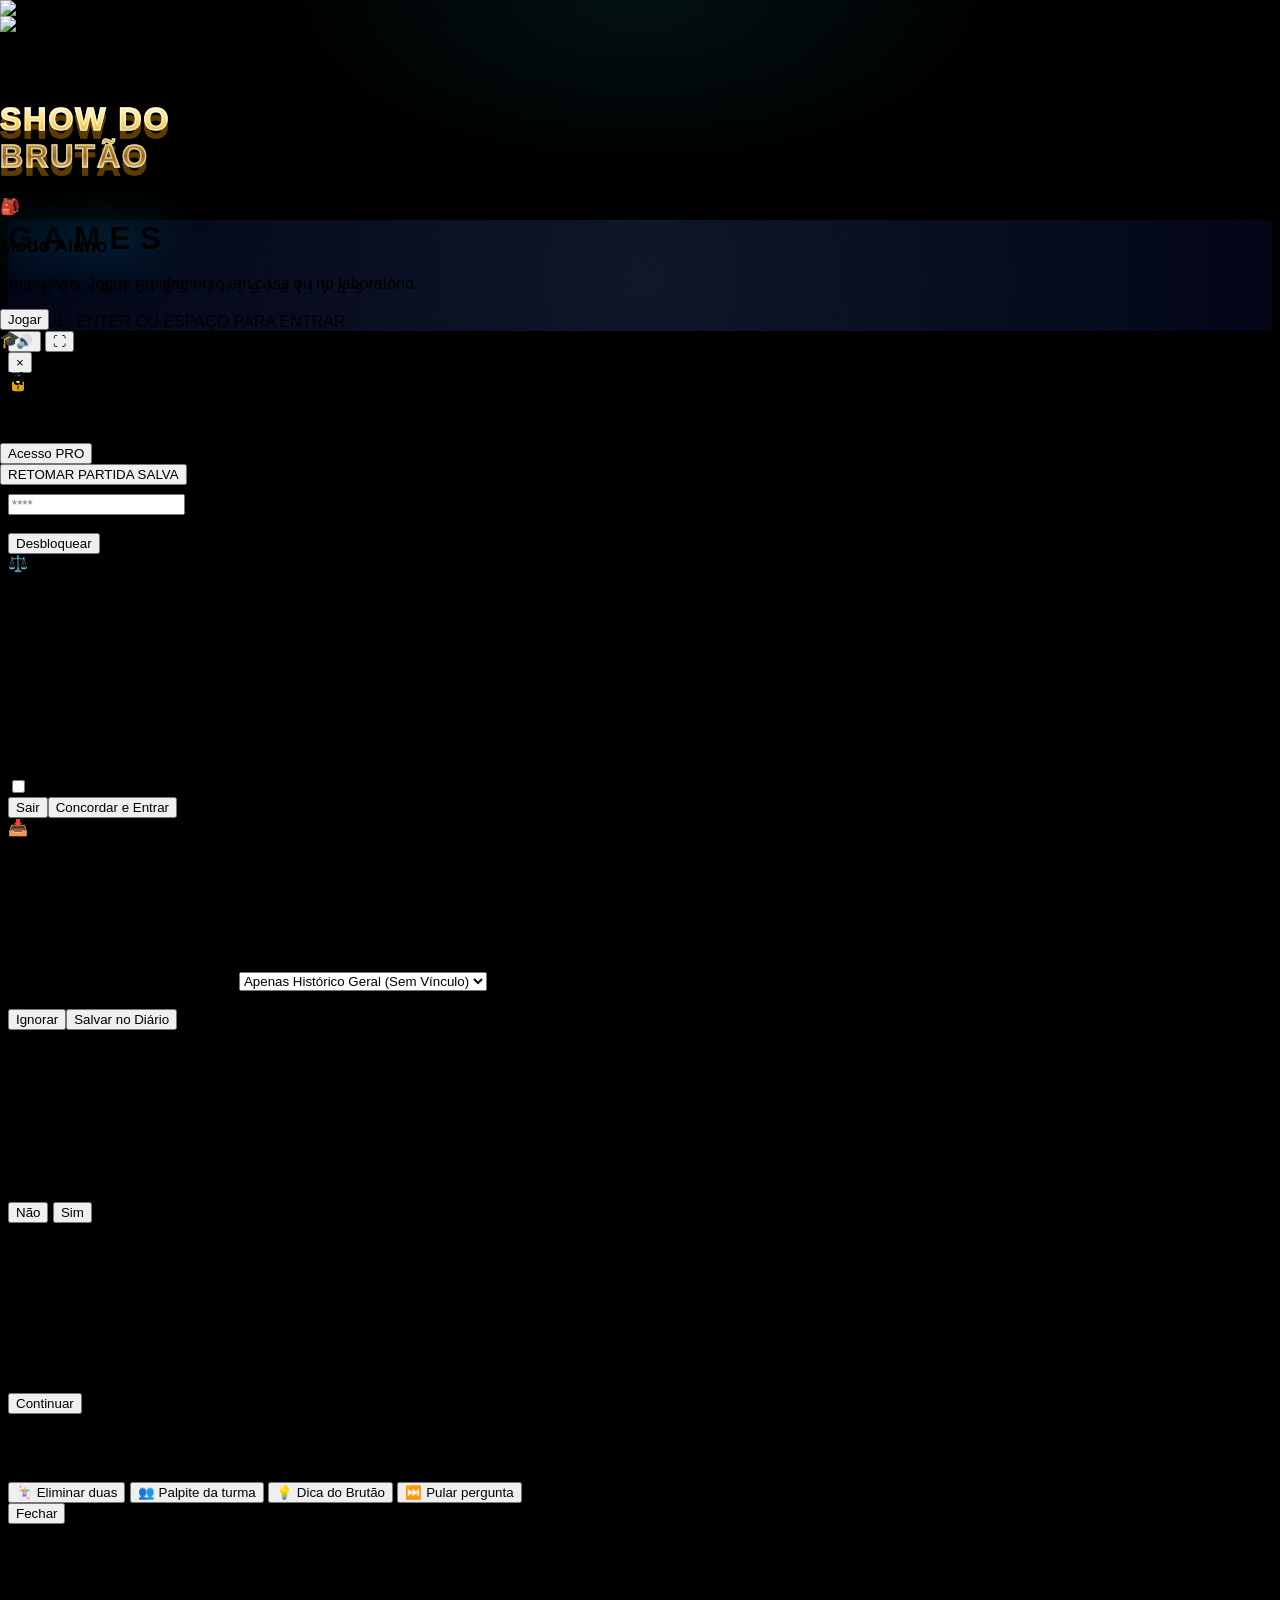
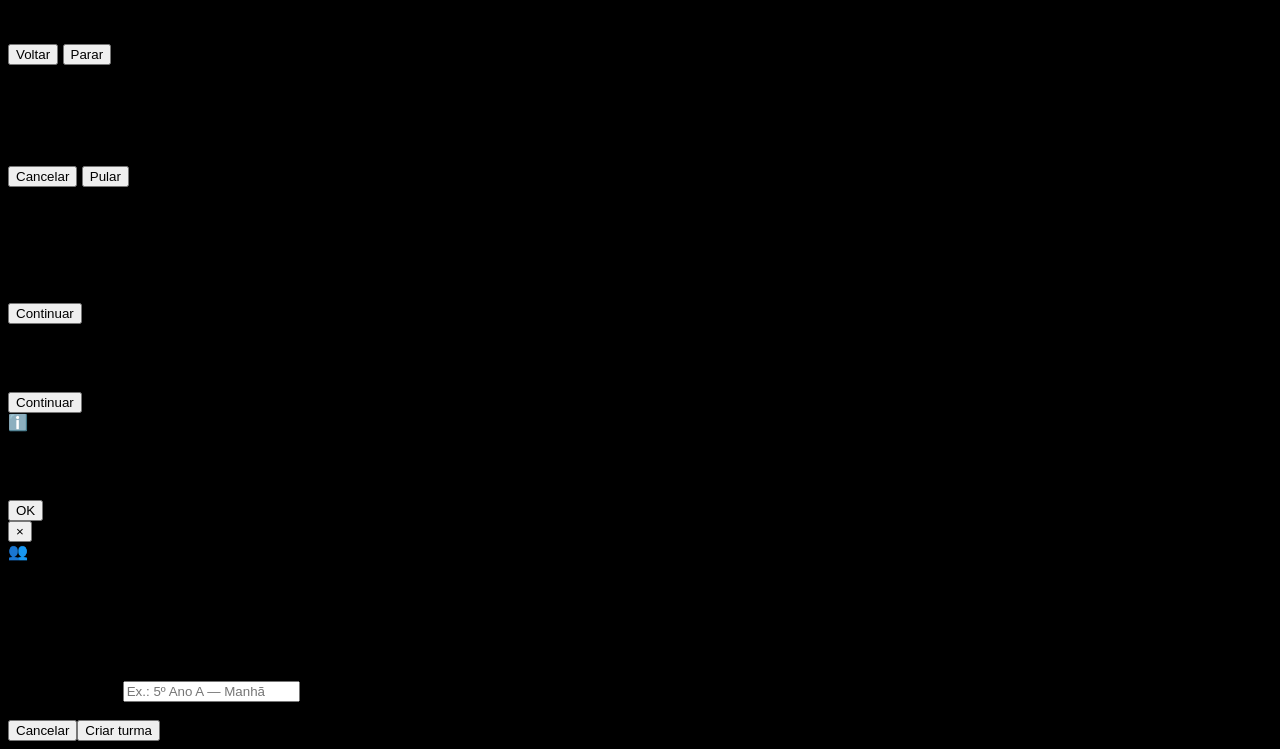
==== commit 95fa2865: "Add files via upload" ====
--- a/index.html
+++ b/index.html
@@ -1,379 +1,2462 @@
-<!DOCTYPE html>
+<!doctype html>
 <html lang="pt-BR">
-<head>
-    <meta charset="UTF-8">
-    <meta name="viewport" content="width=device-width, initial-scale=1.0">
+  <head>
+    <meta charset="UTF-8" />
+    <meta name="viewport" content="width=device-width, initial-scale=1.0" />
     <title>Show do Brutão - Premium AAA+</title>
-    <!-- Tailwind CSS (Motor de Estilos) -->
-    <script src="https://cdn.tailwindcss.com"></script>
-    <!-- Fontes Premium -->
-    <link href="https://fonts.googleapis.com/css2?family=Inter:wght@400;600;800&family=Montserrat:wght@700;900&family=Orbitron:wght@700;900&display=swap" rel="stylesheet">
-    
+    <!-- Estilos compilados localmente: a interface não depende de CDN. -->
+
     <script>
-        const APP_CONFIG = window.APP_CONFIG = Object.freeze({
-            storagePrefix: 'brutao_',
-            assetsBase: 'https://raw.githubusercontent.com/augustoborges-ship-it/SHOW-DO-BRUT-O/main/'
-        });
-        const STORAGE_KEYS = window.STORAGE_KEYS = Object.freeze({
-            state: `${APP_CONFIG.storagePrefix}premium_state`,
-            customQuestions: `${APP_CONFIG.storagePrefix}custom_qs`,
-            classes: `${APP_CONFIG.storagePrefix}classes`,
-            reports: `${APP_CONFIG.storagePrefix}reports`,
-            telemetry: `${APP_CONFIG.storagePrefix}telemetry`,
-            lgpd: `${APP_CONFIG.storagePrefix}lgpd_accepted`
-        });
-        function el(id) { return document.getElementById(id); }
-        function qs(selector, scope = document) { return scope.querySelector(selector); }
-        function qsa(selector, scope = document) { return scope.querySelectorAll(selector); }
-        function ce(tagName) { return document.createElement(tagName); }
-        function asset(fileName) { return `${APP_CONFIG.assetsBase}${fileName}`; }
-        function readJSONKey(key, fallback) {
-            try {
-                const raw = localStorage.getItem(key);
-                return raw ? JSON.parse(raw) : fallback;
-            } catch (err) {
-                console.warn('Storage local inválido, usando fallback seguro:', key, err);
-                return fallback;
-            }
-        }
-        function writeJSONKey(key, value) {
-            try {
-                localStorage.setItem(key, JSON.stringify(value));
-                return true;
-            } catch (err) {
-                console.warn('Falha ao salvar no storage local:', key, err);
-                return false;
-            }
-        }
-        function removeStorageKey(key) {
-            try { localStorage.removeItem(key); } catch (err) { console.warn('Falha ao remover storage local:', key, err); }
-        }
-        window.isIntroSkipped = false;
-        function skipIntro() { if (window.isIntroSkipped) return; window.isIntroSkipped = true; const overlay = el('intro-overlay'); if (overlay) { overlay.style.opacity = '0'; setTimeout(() => { overlay.style.display = 'none'; }, 1000); } }
-        setTimeout(skipIntro, 8500); window.addEventListener('keydown', (e) => { if (e.code === 'Space' || e.code === 'Enter') skipIntro(); });
+      const APP_CONFIG = (window.APP_CONFIG = Object.freeze({
+        storagePrefix: "brutao_",
+        assetsBase:
+          "https://raw.githubusercontent.com/augustoborges-ship-it/SHOW-DO-BRUT-O/main/",
+      }));
+      const STORAGE_KEYS = (window.STORAGE_KEYS = Object.freeze({
+        state: `${APP_CONFIG.storagePrefix}premium_state`,
+        customQuestions: `${APP_CONFIG.storagePrefix}custom_qs`,
+        classes: `${APP_CONFIG.storagePrefix}classes`,
+        reports: `${APP_CONFIG.storagePrefix}reports`,
+        telemetry: `${APP_CONFIG.storagePrefix}telemetry`,
+        lgpd: `${APP_CONFIG.storagePrefix}lgpd_accepted`,
+      }));
+      function el(id) {
+        return document.getElementById(id);
+      }
+      function qs(selector, scope = document) {
+        return scope.querySelector(selector);
+      }
+      function qsa(selector, scope = document) {
+        return scope.querySelectorAll(selector);
+      }
+      function ce(tagName) {
+        return document.createElement(tagName);
+      }
+      function asset(fileName) {
+        return `${APP_CONFIG.assetsBase}${fileName}`;
+      }
+      function readJSONKey(key, fallback) {
+        try {
+          const raw = localStorage.getItem(key);
+          return raw ? JSON.parse(raw) : fallback;
+        } catch (err) {
+          console.warn(
+            "Storage local inválido, usando fallback seguro:",
+            key,
+            err,
+          );
+          return fallback;
+        }
+      }
+      function writeJSONKey(key, value) {
+        try {
+          localStorage.setItem(key, JSON.stringify(value));
+          return true;
+        } catch (err) {
+          console.warn("Falha ao salvar no storage local:", key, err);
+          return false;
+        }
+      }
+      function removeStorageKey(key) {
+        try {
+          localStorage.removeItem(key);
+        } catch (err) {
+          console.warn("Falha ao remover storage local:", key, err);
+        }
+      }
+      window.isIntroSkipped = false;
+      function skipIntro() {
+        if (window.isIntroSkipped) return;
+        window.isIntroSkipped = true;
+        const overlay = el("intro-overlay");
+        if (overlay) {
+          overlay.style.opacity = "0";
+          setTimeout(() => {
+            overlay.style.display = "none";
+          }, 1000);
+        }
+      }
+      setTimeout(skipIntro, 5600);
+      window.addEventListener("keydown", (e) => {
+        if (e.code === "Space" || e.code === "Enter") skipIntro();
+      });
     </script>
-    
+
     <style>
-        :root{--gold-light:#FFDF73;--gold-mid:#D4AF37;--gold-dark:#996515}
-        body{font-family:'Inter',sans-serif;background-color:#000;overflow:hidden;touch-action:manipulation}
-        .screen{display:none !important;position:absolute;inset:0;width:100vw;height:100vh}
-        .screen.active{display:flex !important;flex-direction:column}
-        .layer-bg{position:absolute;inset:0;width:100%;height:100%;object-fit:cover;z-index:0;transition:all 2s ease}
-        .text-gold-premium{background:linear-gradient(to bottom,#FFFDE4 0%,#FFDF73 25%,#D4AF37 50%,#996515 75%,#FFDF73 100%);-webkit-background-clip:text;background-clip:text;color:transparent;text-transform:uppercase;letter-spacing:2px;font-family:'Montserrat',sans-serif;filter:drop-shadow(0px 8px 0px #5c3c00) drop-shadow(0px 25px 30px rgba(0,0,0,0.9));-webkit-text-stroke:1.5px rgba(255,255,255,0.6)}
-        .text-shadow-tv{text-shadow:2px 2px 4px rgba(0,0,0,0.9),0px 0px 20px rgba(0,0,0,0.5)}
-        .btn-alternative{background:linear-gradient(to bottom,#d92b2b,#8a0c0c);border:2px solid #ff6b6b;box-shadow:inset 0 8px 10px rgba(255,255,255,0.2),0 10px 20px rgba(0,0,0,0.6);transition:all 0.2s ease}
-        .btn-alternative:hover{transform:scale(1.01);filter:brightness(1.1);box-shadow:inset 0 8px 10px rgba(255,255,255,0.2),0 0 15px rgba(255,223,115,0.4)}
-        .btn-alternative.correct{background:linear-gradient(to bottom,#2bd956,#0c8a24) !important;border-color:#6bff89 !important;box-shadow:inset 0 8px 10px rgba(255,255,255,0.3),0 0 40px rgba(43,217,86,0.8) !important}
-        .btn-alternative.wrong{background:linear-gradient(to bottom,#4a4a4a,#202020) !important;border-color:#6a6a6a !important;color:#888 !important}
-        .flip-card{perspective:1000px}
-        .flip-card-inner{transition:transform 0.8s cubic-bezier(0.175,0.885,0.32,1.275);transform-style:preserve-3d}
-        .flip-card.flipped .flip-card-inner{transform:rotateY(180deg)}
-        .flip-card-front,.flip-card-back{backface-visibility:hidden;-webkit-backface-visibility:hidden}
-        .flip-card-back{transform:rotateY(180deg)}
-        .shimmer-light{position:absolute;top:0;left:-150%;width:50%;height:100%;background:linear-gradient(to right,rgba(255,255,255,0) 0%,rgba(255,255,255,0.5) 50%,rgba(255,255,255,0) 100%);transform:skewX(-25deg);animation:shimmer-sweep 3s infinite;pointer-events:none;z-index:1}
-        @keyframes shimmer-sweep{0%{left:-150%}15%{left:200%}100%{left:200%}}
-        .tv-overlay{position:fixed;inset:0;pointer-events:none;z-index:9999;background:radial-gradient(circle_at_center,transparent 40%,rgba(0,0,0,0.6) 120%),repeating-linear-gradient(to bottom,transparent,transparent 2px,rgba(0,0,0,0.05) 2px,rgba(0,0,0,0.05) 4px)}
-        .ambient-studio-light{position:fixed;top:-20vh;left:20vw;width:60vw;height:40vh;background:radial-gradient(ellipse at center,rgba(34,211,238,0.08) 0%,transparent 70%);pointer-events:none;z-index:9998;animation:pulse-studio-light 5s ease-in-out infinite alternate}
-        @keyframes pulse-studio-light{0%{opacity:0.4;transform:scale(1)}100%{opacity:1;transform:scale(1.1)}}
-        .spotlight{position:absolute;top:-10vh;width:15vw;height:120vh;transform-origin:top center;pointer-events:none;z-index:1;filter:blur(10px);mix-blend-mode:screen}
-        .spot-white{background:linear-gradient(180deg,rgba(255,255,255,0.1) 0%,transparent 100%);transition:background 1s ease}
-        .spot-tension{background:linear-gradient(180deg,rgba(250,204,21,0.25) 0%,transparent 100%);transition:background 1.5s ease}
-        .spot-green{background:linear-gradient(180deg,rgba(34,197,94,0.3) 0%,transparent 100%);transition:background 0.5s ease}
-        .spot-red{background:linear-gradient(180deg,rgba(239,68,68,0.3) 0%,transparent 100%);transition:background 0.5s ease}
-        .spot-left{left:10vw;animation:sweep-left 12s ease-in-out infinite alternate}
-        .spot-right{right:10vw;animation:sweep-right 15s ease-in-out infinite alternate}
-        @keyframes sweep-left{0%{transform:rotate(-30deg) scaleY(1);opacity:0.3}50%{opacity:0.6}100%{transform:rotate(45deg) scaleY(1.2);opacity:0.3}}
-        @keyframes sweep-right{0%{transform:rotate(30deg) scaleY(1.2);opacity:0.3}50%{opacity:0.6}100%{transform:rotate(-45deg) scaleY(1);opacity:0.3}}
-        .timer-panic{animation:panic-beat 1s infinite;border-color:#ef4444 !important;box-shadow:0 0 30px rgba(239,68,68,0.8),inset 0 0 15px rgba(239,68,68,0.5) !important}
-        @keyframes panic-beat{0%,100%{transform:scale(1)}50%{transform:scale(1.15)}}
-        @keyframes breathe{0%,100%{transform:translateY(0) scale(1)}50%{transform:translateY(-10px) scale(1.02);filter:drop-shadow(0 15px 25px rgba(0,0,0,0.6))}}
-        .animate-breathe{animation:breathe 4s ease-in-out infinite}
-        @keyframes shake{0%,100%{transform:translateX(0)}10%,30%,50%,70%,90%{transform:translateX(-15px) rotate(-2deg)}20%,40%,60%,80%{transform:translateX(15px) rotate(2deg)}}
-        .animate-shake{animation:shake 0.7s cubic-bezier(.36,.07,.19,.97) both;border-color:#ef4444 !important;box-shadow:0 0 50px rgba(239,68,68,0.8) !important}
-        .drama-zoom{transform:scale(1.08) translateY(15px);transition:transform 4s cubic-bezier(0.25,0.46,0.45,0.94);z-index:60}
-        .dim-bg-extreme{filter:brightness(0.15) grayscale(0.8);transition:filter 2.5s ease}
-        .tension-dim{filter:brightness(0.3) grayscale(0.5);transition:filter 1s ease-in-out}
-        .tension-focus{z-index:60 !important;filter:brightness(1.2) drop-shadow(0 0 20px rgba(250,204,21,0.8)) !important;transform:scale(1.05) !important;transition:all 0.5s ease}
-        .pulse-answer{animation:panic-beat 0.8s infinite;border-color:#facc15 !important;box-shadow:0 0 40px rgba(250,204,21,0.8),inset 0 0 20px rgba(250,204,21,0.5) !important;z-index:70 !important;transform:scale(1.05);transition:all 0.3s}
-        @keyframes flash-green{0%{background-color:#ffffff;filter:brightness(3) contrast(2);transform:scale(1.1);box-shadow:0 0 100px #ffffff}100%{background-color:#0c8a24;transform:scale(1)}}
-        .flash-correct{animation:flash-green 1s ease-out forwards !important}
-        @keyframes pulse-fast{0%,100%{transform:scale(1);filter:brightness(1)}50%{transform:scale(1.02);filter:brightness(1.3)}}
-        .animate-suspense{animation:pulse-fast 0.45s infinite;border-color:#FFDF73 !important;box-shadow:0 0 30px rgba(255,223,115,0.8),inset 0 0 15px rgba(255,223,115,0.5) !important;z-index:40 !important}
-        @keyframes q-slide-in{0%{opacity:0;transform:translateX(40px) scale(0.98);filter:blur(8px)}100%{opacity:1;transform:translateX(0) scale(1);filter:blur(0)}}
-        .animate-q-slide{animation:q-slide-in 0.7s cubic-bezier(0.175,0.885,0.32,1.275) forwards}
-        @keyframes award-pop-anim{0%{transform:scale(1)}50%{transform:scale(1.4);color:#fff;text-shadow:0 0 30px #FFDF73}100%{transform:scale(1)}}
-        .animate-award-pop{animation:award-pop-anim 0.8s ease-out forwards}
-        .fade-out-wrong-btn{opacity:0.15 !important;filter:grayscale(100%) blur(3px) !important;transform:scale(0.9) !important;transition:all 1s ease !important;pointer-events:none}
-        @keyframes eliminate-suspense{0%{opacity:1;filter:brightness(1)}15%{opacity:0.3;filter:brightness(1.8) blur(1px);transform:scale(0.98)}30%{opacity:1;filter:brightness(1);transform:scale(1)}45%{opacity:0.3;filter:brightness(1.8) blur(1px);transform:scale(0.98)}60%{opacity:1;filter:brightness(1);transform:scale(1)}80%{opacity:1;transform:scale(1);filter:brightness(1)}100%{opacity:0;transform:scale(0.85);filter:blur(4px);visibility:hidden}}
-        .animate-eliminate{animation:eliminate-suspense 2.5s ease-in-out forwards !important;pointer-events:none !important}
-        @keyframes spin-slow{from{transform:translate(-50%,-50%) rotate(0deg)}to{transform:translate(-50%,-50%) rotate(360deg)}}
-        .animate-spin-slow{animation:spin-slow 30s linear infinite}
-        .confetti-piece{position:absolute;will-change:transform,top,opacity}
-        #intro-overlay{background:radial-gradient(circle at center,#0f172a 0%,#020617 100%)}
-        .intro-logo-epic{opacity:0;animation:logo-epic-vanish 4.5s cubic-bezier(0.25,1,0.5,1) forwards;will-change:transform,opacity,filter}
-        @keyframes logo-epic-vanish{0%{opacity:0;transform:scale(0.6) translateY(20px);filter:blur(15px)}15%{opacity:1;transform:scale(1) translateY(0);filter:blur(0px) drop-shadow(0 15px 30px rgba(34,211,238,0.3))}60%{opacity:1;transform:scale(1.05);filter:blur(0px) drop-shadow(0 25px 45px rgba(34,211,238,0.5))}70%{opacity:1;transform:scale(1.15);filter:brightness(1.8) blur(3px) drop-shadow(0 0 50px rgba(34,211,238,1))}78%{opacity:1;transform:scaleX(2.5) scaleY(0.02);filter:brightness(3) blur(10px)}82%,100%{opacity:0;transform:scaleX(0) scaleY(0);filter:blur(0);display:none}}
-        .games-letter{opacity:0;display:inline-block;animation:letter-jump-pop 1s cubic-bezier(0.34,1.56,0.64,1) forwards}
-        @keyframes letter-jump-pop{0%{opacity:0;transform:translateY(120px) scaleY(2) scaleX(0.5);filter:blur(10px)}50%{opacity:1;transform:translateY(-20px) scaleY(0.9) scaleX(1.1);filter:blur(0px)}75%{transform:translateY(10px) scaleY(1.05) scaleX(0.95)}100%{opacity:1;transform:translateY(0) scale(1) scaleX(1);filter:drop-shadow(0 0 25px rgba(34,211,238,0.8))}}
-        .intro-subtitle-reveal{opacity:0;animation:subtitle-fade-up 1.5s ease-out forwards}
-        @keyframes subtitle-fade-up{0%{opacity:0;transform:translateY(20px);filter:blur(8px);letter-spacing:0.8em}100%{opacity:1;transform:translateY(0);filter:blur(0);letter-spacing:0.5em}}
-        @keyframes intro-pulse-light{0%,100%{opacity:0.3;transform:scale(0.9)}50%{opacity:0.7;transform:scale(1.2)}}
-        .animate-intro-pulse-light{animation:intro-pulse-light 4s ease-in-out infinite}
-        @keyframes float-holo{0%,100%{transform:translateY(0);filter:drop-shadow(0 0 15px rgba(34,211,238,0.5))}50%{transform:translateY(-6px);filter:drop-shadow(0 0 25px rgba(34,211,238,0.9))}}
-        .animate-holo{animation:float-holo 3.5s ease-in-out infinite}
-        @keyframes blink-cursor{from,to{border-color:transparent}50%{border-color:#FFDF73}}
-        .typing-cursor{border-right:3px solid #FFDF73;padding-right:4px;animation:blink-cursor 0.75s step-end infinite}
-        @keyframes flash-bang{0%{opacity:0.8}100%{opacity:0}}
-        .do-flash{animation:flash-bang 0.4s ease-out}
-        @keyframes float-up-fade{0%{opacity:1;transform:translate(-50%,0) scale(1)}100%{opacity:0;transform:translate(-50%,-80px) scale(1.5)}}
-        .floating-score{position:absolute;left:50%;top:-20px;color:#facc15;font-weight:900;font-family:'Orbitron',sans-serif;font-size:2rem;z-index:100;animation:float-up-fade 2s ease-out forwards;pointer-events:none;text-shadow:0px 4px 10px rgba(0,0,0,0.8)}
-        .vignette-panic{background:radial-gradient(ellipse at center,transparent 30%,rgba(239,68,68,0.6) 100%) !important;animation:pulse-fast 1s infinite}
-        ::-webkit-scrollbar{width:8px}
-        ::-webkit-scrollbar-track{background:rgba(0,0,0,0.3);border-radius:4px}
-        ::-webkit-scrollbar-thumb{background:rgba(34,211,238,0.5);border-radius:4px}
-        ::-webkit-scrollbar-thumb:hover{background:rgba(34,211,238,0.8)}
-        @media print{
-            body,html{background:#fff !important;color:#000 !important;overflow:visible !important}
-            .screen{display:none !important}
-            #screen-reports{display:flex !important;position:static !important;width:100% !important;height:auto !important;background:#fff !important}
-            .relative.z-20{max-w-full !important;height:auto !important;background:transparent !important;border:none !important;box-shadow:none !important}
-            .p-6.border-b,.shrink-0,button,input,select{display:none !important}
-            #reports-analytics-panel{display:block !important;border-color:#000 !important;color:#000 !important;background:transparent !important;margin-bottom:20px !important}
-            #reports-list-container{display:block !important}
-            .bg-white\/5,.bg-black\/40{background:#f3f4f6 !important;color:#000 !important;border:1px solid #d1d5db !important;margin-bottom:1rem !important;page-break-inside:avoid}
-            .text-white,.text-cyan-300,.text-green-300{color:#000 !important;text-shadow:none !important}
-            .fixed,.tv-overlay,.ambient-studio-light{display:none !important}
-        }
-        @keyframes zoom-in-drama {
-            0% { transform: scale(1) translate(0, 0); filter: brightness(1) contrast(1) saturate(1); }
-            100% { transform: scale(1.3) translate(-2%, 2%); filter: brightness(1.15) contrast(1.1) saturate(1.2); }
-        }
-        .cinematic-zoom { animation: zoom-in-drama 5s linear forwards; }
-        @keyframes camera-shake-tense {
-            0%, 100% { transform: translate(0, 0) rotate(0deg); }
-            25% { transform: translate(0.5px, 0.5px) rotate(0.1deg); }
-            50% { transform: translate(-0.5px, -0.2px) rotate(-0.1deg); }
-            75% { transform: translate(-0.2px, 0.5px) rotate(0.1deg); }
-        }
-        .animate-camera-shake { animation: camera-shake-tense 0.8s ease-in-out infinite; }
-        @keyframes tense-breathing {
-            0%, 100% { transform: translateY(0) scaleY(1) scaleX(1); }
-            50% { transform: translateY(-2px) scaleY(1.015) scaleX(0.995); }
-        }
-        .animate-tense-breathing { animation: tense-breathing 1.8s ease-in-out infinite; transform-origin: center bottom; }
-        .sweat-drop {
-            position: absolute; width: 8px; height: 14px;
-            background: linear-gradient(135deg, rgba(255,255,255,0.8) 0%, rgba(200,230,255,0.4) 100%);
-            border-radius: 50% 50% 50% 50% / 60% 60% 40% 40%;
-            box-shadow: inset -1px -1px 2px rgba(0,0,0,0.1), 0 2px 3px rgba(0,0,0,0.2);
-            opacity: 0; z-index: 20; filter: blur(0.3px);
-        }
-        @keyframes sweat-trickle {
-            0% { opacity: 0; transform: translateY(0) scale(0.5); }
-            15% { opacity: 1; transform: translateY(10px) scale(1); }
-            85% { opacity: 0.8; transform: translateY(60px) scale(0.9); }
-            100% { opacity: 0; transform: translateY(75px) scale(0.5); }
-        }
-        .cinematic-img {
-            position: absolute; bottom: 0; right: 0; width: 100%; height: 100%;
-            object-fit: contain; object-position: bottom; opacity: 0;
-            transition: opacity 1.5s cubic-bezier(0.25, 0.1, 0.25, 1); will-change: opacity;
-        }
+      :root {
+        --gold-light: #ffdf73;
+        --gold-mid: #d4af37;
+        --gold-dark: #996515;
+      }
+      body {
+        font-family: "Inter", sans-serif;
+        background-color: #000;
+        overflow: hidden;
+        touch-action: manipulation;
+      }
+      .screen {
+        display: none !important;
+        position: absolute;
+        inset: 0;
+        width: 100vw;
+        height: 100vh;
+      }
+      .screen.active {
+        display: flex !important;
+        flex-direction: column;
+      }
+      .layer-bg {
+        position: absolute;
+        inset: 0;
+        width: 100%;
+        height: 100%;
+        object-fit: cover;
+        z-index: 0;
+        transition: all 2s ease;
+      }
+      .text-gold-premium {
+        background: linear-gradient(
+          to bottom,
+          #fffde4 0%,
+          #ffdf73 25%,
+          #d4af37 50%,
+          #996515 75%,
+          #ffdf73 100%
+        );
+        -webkit-background-clip: text;
+        background-clip: text;
+        color: transparent;
+        text-transform: uppercase;
+        letter-spacing: 2px;
+        font-family: "Montserrat", sans-serif;
+        filter: drop-shadow(0px 8px 0px #5c3c00)
+          drop-shadow(0px 25px 30px rgba(0, 0, 0, 0.9));
+        -webkit-text-stroke: 1.5px rgba(255, 255, 255, 0.6);
+      }
+      .text-shadow-tv {
+        text-shadow:
+          2px 2px 4px rgba(0, 0, 0, 0.9),
+          0px 0px 20px rgba(0, 0, 0, 0.5);
+      }
+      .btn-alternative {
+        background: linear-gradient(to bottom, #d92b2b, #8a0c0c);
+        border: 2px solid #ff6b6b;
+        box-shadow:
+          inset 0 8px 10px rgba(255, 255, 255, 0.2),
+          0 10px 20px rgba(0, 0, 0, 0.6);
+        transition: all 0.2s ease;
+      }
+      .btn-alternative:hover {
+        transform: scale(1.01);
+        filter: brightness(1.1);
+        box-shadow:
+          inset 0 8px 10px rgba(255, 255, 255, 0.2),
+          0 0 15px rgba(255, 223, 115, 0.4);
+      }
+      .btn-alternative.correct {
+        background: linear-gradient(to bottom, #2bd956, #0c8a24) !important;
+        border-color: #6bff89 !important;
+        box-shadow:
+          inset 0 8px 10px rgba(255, 255, 255, 0.3),
+          0 0 40px rgba(43, 217, 86, 0.8) !important;
+      }
+      .btn-alternative.wrong {
+        background: linear-gradient(to bottom, #4a4a4a, #202020) !important;
+        border-color: #6a6a6a !important;
+        color: #888 !important;
+      }
+      .flip-card {
+        perspective: 1000px;
+      }
+      .flip-card-inner {
+        transition: transform 0.8s cubic-bezier(0.175, 0.885, 0.32, 1.275);
+        transform-style: preserve-3d;
+      }
+      .flip-card.flipped .flip-card-inner {
+        transform: rotateY(180deg);
+      }
+      .flip-card-front,
+      .flip-card-back {
+        backface-visibility: hidden;
+        -webkit-backface-visibility: hidden;
+      }
+      .flip-card-back {
+        transform: rotateY(180deg);
+      }
+      .shimmer-light {
+        position: absolute;
+        top: 0;
+        left: -150%;
+        width: 50%;
+        height: 100%;
+        background: linear-gradient(
+          to right,
+          rgba(255, 255, 255, 0) 0%,
+          rgba(255, 255, 255, 0.5) 50%,
+          rgba(255, 255, 255, 0) 100%
+        );
+        transform: skewX(-25deg);
+        animation: shimmer-sweep 3s infinite;
+        pointer-events: none;
+        z-index: 1;
+      }
+      @keyframes shimmer-sweep {
+        0% {
+          left: -150%;
+        }
+        15% {
+          left: 200%;
+        }
+        100% {
+          left: 200%;
+        }
+      }
+      .tv-overlay {
+        position: fixed;
+        inset: 0;
+        pointer-events: none;
+        z-index: 9999;
+        background: radial-gradient(
+            circle_at_center,
+            transparent 40%,
+            rgba(0, 0, 0, 0.6) 120%
+          ),
+          repeating-linear-gradient(
+            to bottom,
+            transparent,
+            transparent 2px,
+            rgba(0, 0, 0, 0.05) 2px,
+            rgba(0, 0, 0, 0.05) 4px
+          );
+      }
+      .ambient-studio-light {
+        position: fixed;
+        top: -20vh;
+        left: 20vw;
+        width: 60vw;
+        height: 40vh;
+        background: radial-gradient(
+          ellipse at center,
+          rgba(34, 211, 238, 0.08) 0%,
+          transparent 70%
+        );
+        pointer-events: none;
+        z-index: 9998;
+        animation: pulse-studio-light 5s ease-in-out infinite alternate;
+      }
+      @keyframes pulse-studio-light {
+        0% {
+          opacity: 0.4;
+          transform: scale(1);
+        }
+        100% {
+          opacity: 1;
+          transform: scale(1.1);
+        }
+      }
+      .spotlight {
+        position: absolute;
+        top: -10vh;
+        width: 15vw;
+        height: 120vh;
+        transform-origin: top center;
+        pointer-events: none;
+        z-index: 1;
+        filter: blur(10px);
+        mix-blend-mode: screen;
+      }
+      .spot-white {
+        background: linear-gradient(
+          180deg,
+          rgba(255, 255, 255, 0.1) 0%,
+          transparent 100%
+        );
+        transition: background 1s ease;
+      }
+      .spot-tension {
+        background: linear-gradient(
+          180deg,
+          rgba(250, 204, 21, 0.25) 0%,
+          transparent 100%
+        );
+        transition: background 1.5s ease;
+      }
+      .spot-green {
+        background: linear-gradient(
+          180deg,
+          rgba(34, 197, 94, 0.3) 0%,
+          transparent 100%
+        );
+        transition: background 0.5s ease;
+      }
+      .spot-red {
+        background: linear-gradient(
+          180deg,
+          rgba(239, 68, 68, 0.3) 0%,
+          transparent 100%
+        );
+        transition: background 0.5s ease;
+      }
+      .spot-left {
+        left: 10vw;
+        animation: sweep-left 12s ease-in-out infinite alternate;
+      }
+      .spot-right {
+        right: 10vw;
+        animation: sweep-right 15s ease-in-out infinite alternate;
+      }
+      @keyframes sweep-left {
+        0% {
+          transform: rotate(-30deg) scaleY(1);
+          opacity: 0.3;
+        }
+        50% {
+          opacity: 0.6;
+        }
+        100% {
+          transform: rotate(45deg) scaleY(1.2);
+          opacity: 0.3;
+        }
+      }
+      @keyframes sweep-right {
+        0% {
+          transform: rotate(30deg) scaleY(1.2);
+          opacity: 0.3;
+        }
+        50% {
+          opacity: 0.6;
+        }
+        100% {
+          transform: rotate(-45deg) scaleY(1);
+          opacity: 0.3;
+        }
+      }
+      .timer-panic {
+        animation: panic-beat 1s infinite;
+        border-color: #ef4444 !important;
+        box-shadow:
+          0 0 30px rgba(239, 68, 68, 0.8),
+          inset 0 0 15px rgba(239, 68, 68, 0.5) !important;
+      }
+      @keyframes panic-beat {
+        0%,
+        100% {
+          transform: scale(1);
+        }
+        50% {
+          transform: scale(1.15);
+        }
+      }
+      @keyframes breathe {
+        0%,
+        100% {
+          transform: translateY(0) scale(1);
+        }
+        50% {
+          transform: translateY(-10px) scale(1.02);
+          filter: drop-shadow(0 15px 25px rgba(0, 0, 0, 0.6));
+        }
+      }
+      .animate-breathe {
+        animation: breathe 4s ease-in-out infinite;
+      }
+      @keyframes shake {
+        0%,
+        100% {
+          transform: translateX(0);
+        }
+        10%,
+        30%,
+        50%,
+        70%,
+        90% {
+          transform: translateX(-15px) rotate(-2deg);
+        }
+        20%,
+        40%,
+        60%,
+        80% {
+          transform: translateX(15px) rotate(2deg);
+        }
+      }
+      .animate-shake {
+        animation: shake 0.7s cubic-bezier(0.36, 0.07, 0.19, 0.97) both;
+        border-color: #ef4444 !important;
+        box-shadow: 0 0 50px rgba(239, 68, 68, 0.8) !important;
+      }
+      .drama-zoom {
+        transform: scale(1.08) translateY(15px);
+        transition: transform 4s cubic-bezier(0.25, 0.46, 0.45, 0.94);
+        z-index: 60;
+      }
+      .dim-bg-extreme {
+        filter: brightness(0.15) grayscale(0.8);
+        transition: filter 2.5s ease;
+      }
+      .tension-dim {
+        filter: brightness(0.3) grayscale(0.5);
+        transition: filter 1s ease-in-out;
+      }
+      .tension-focus {
+        z-index: 60 !important;
+        filter: brightness(1.2) drop-shadow(0 0 20px rgba(250, 204, 21, 0.8)) !important;
+        transform: scale(1.05) !important;
+        transition: all 0.5s ease;
+      }
+      .pulse-answer {
+        animation: panic-beat 0.8s infinite;
+        border-color: #facc15 !important;
+        box-shadow:
+          0 0 40px rgba(250, 204, 21, 0.8),
+          inset 0 0 20px rgba(250, 204, 21, 0.5) !important;
+        z-index: 70 !important;
+        transform: scale(1.05);
+        transition: all 0.3s;
+      }
+      @keyframes flash-green {
+        0% {
+          background-color: #ffffff;
+          filter: brightness(3) contrast(2);
+          transform: scale(1.1);
+          box-shadow: 0 0 100px #ffffff;
+        }
+        100% {
+          background-color: #0c8a24;
+          transform: scale(1);
+        }
+      }
+      .flash-correct {
+        animation: flash-green 1s ease-out forwards !important;
+      }
+      @keyframes pulse-fast {
+        0%,
+        100% {
+          transform: scale(1);
+          filter: brightness(1);
+        }
+        50% {
+          transform: scale(1.02);
+          filter: brightness(1.3);
+        }
+      }
+      .animate-suspense {
+        animation: pulse-fast 0.45s infinite;
+        border-color: #ffdf73 !important;
+        box-shadow:
+          0 0 30px rgba(255, 223, 115, 0.8),
+          inset 0 0 15px rgba(255, 223, 115, 0.5) !important;
+        z-index: 40 !important;
+      }
+      @keyframes q-slide-in {
+        0% {
+          opacity: 0;
+          transform: translateX(40px) scale(0.98);
+          filter: blur(8px);
+        }
+        100% {
+          opacity: 1;
+          transform: translateX(0) scale(1);
+          filter: blur(0);
+        }
+      }
+      .animate-q-slide {
+        animation: q-slide-in 0.7s cubic-bezier(0.175, 0.885, 0.32, 1.275)
+          forwards;
+      }
+      @keyframes award-pop-anim {
+        0% {
+          transform: scale(1);
+        }
+        50% {
+          transform: scale(1.4);
+          color: #fff;
+          text-shadow: 0 0 30px #ffdf73;
+        }
+        100% {
+          transform: scale(1);
+        }
+      }
+      .animate-award-pop {
+        animation: award-pop-anim 0.8s ease-out forwards;
+      }
+      .fade-out-wrong-btn {
+        opacity: 0.15 !important;
+        filter: grayscale(100%) blur(3px) !important;
+        transform: scale(0.9) !important;
+        transition: all 1s ease !important;
+        pointer-events: none;
+      }
+      @keyframes eliminate-suspense {
+        0% {
+          opacity: 1;
+          filter: brightness(1);
+        }
+        15% {
+          opacity: 0.3;
+          filter: brightness(1.8) blur(1px);
+          transform: scale(0.98);
+        }
+        30% {
+          opacity: 1;
+          filter: brightness(1);
+          transform: scale(1);
+        }
+        45% {
+          opacity: 0.3;
+          filter: brightness(1.8) blur(1px);
+          transform: scale(0.98);
+        }
+        60% {
+          opacity: 1;
+          filter: brightness(1);
+          transform: scale(1);
+        }
+        80% {
+          opacity: 1;
+          transform: scale(1);
+          filter: brightness(1);
+        }
+        100% {
+          opacity: 0;
+          transform: scale(0.85);
+          filter: blur(4px);
+          visibility: hidden;
+        }
+      }
+      .animate-eliminate {
+        animation: eliminate-suspense 2.5s ease-in-out forwards !important;
+        pointer-events: none !important;
+      }
+      @keyframes spin-slow {
+        from {
+          transform: translate(-50%, -50%) rotate(0deg);
+        }
+        to {
+          transform: translate(-50%, -50%) rotate(360deg);
+        }
+      }
+      .animate-spin-slow {
+        animation: spin-slow 30s linear infinite;
+      }
+      .confetti-piece {
+        position: absolute;
+        will-change: transform, top, opacity;
+      }
+      #intro-overlay {
+        background: radial-gradient(circle at center, #0f172a 0%, #020617 100%);
+      }
+      .intro-logo-epic {
+        opacity: 0;
+        animation: logo-epic-vanish 4.5s cubic-bezier(0.25, 1, 0.5, 1) forwards;
+        will-change: transform, opacity, filter;
+      }
+      @keyframes logo-epic-vanish {
+        0% {
+          opacity: 0;
+          transform: scale(0.6) translateY(20px);
+          filter: blur(15px);
+        }
+        15% {
+          opacity: 1;
+          transform: scale(1) translateY(0);
+          filter: blur(0px) drop-shadow(0 15px 30px rgba(34, 211, 238, 0.3));
+        }
+        60% {
+          opacity: 1;
+          transform: scale(1.05);
+          filter: blur(0px) drop-shadow(0 25px 45px rgba(34, 211, 238, 0.5));
+        }
+        70% {
+          opacity: 1;
+          transform: scale(1.15);
+          filter: brightness(1.8) blur(3px)
+            drop-shadow(0 0 50px rgba(34, 211, 238, 1));
+        }
+        78% {
+          opacity: 1;
+          transform: scaleX(2.5) scaleY(0.02);
+          filter: brightness(3) blur(10px);
+        }
+        82%,
+        100% {
+          opacity: 0;
+          transform: scaleX(0) scaleY(0);
+          filter: blur(0);
+          display: none;
+        }
+      }
+      .games-letter {
+        opacity: 0;
+        display: inline-block;
+        animation: letter-jump-pop 1s cubic-bezier(0.34, 1.56, 0.64, 1) forwards;
+      }
+      @keyframes letter-jump-pop {
+        0% {
+          opacity: 0;
+          transform: translateY(120px) scaleY(2) scaleX(0.5);
+          filter: blur(10px);
+        }
+        50% {
+          opacity: 1;
+          transform: translateY(-20px) scaleY(0.9) scaleX(1.1);
+          filter: blur(0px);
+        }
+        75% {
+          transform: translateY(10px) scaleY(1.05) scaleX(0.95);
+        }
+        100% {
+          opacity: 1;
+          transform: translateY(0) scale(1) scaleX(1);
+          filter: drop-shadow(0 0 25px rgba(34, 211, 238, 0.8));
+        }
+      }
+      .intro-subtitle-reveal {
+        opacity: 0;
+        animation: subtitle-fade-up 1.5s ease-out forwards;
+      }
+      @keyframes subtitle-fade-up {
+        0% {
+          opacity: 0;
+          transform: translateY(20px);
+          filter: blur(8px);
+          letter-spacing: 0.8em;
+        }
+        100% {
+          opacity: 1;
+          transform: translateY(0);
+          filter: blur(0);
+          letter-spacing: 0.5em;
+        }
+      }
+      @keyframes intro-pulse-light {
+        0%,
+        100% {
+          opacity: 0.3;
+          transform: scale(0.9);
+        }
+        50% {
+          opacity: 0.7;
+          transform: scale(1.2);
+        }
+      }
+      .animate-intro-pulse-light {
+        animation: intro-pulse-light 4s ease-in-out infinite;
+      }
+      @keyframes float-holo {
+        0%,
+        100% {
+          transform: translateY(0);
+          filter: drop-shadow(0 0 15px rgba(34, 211, 238, 0.5));
+        }
+        50% {
+          transform: translateY(-6px);
+          filter: drop-shadow(0 0 25px rgba(34, 211, 238, 0.9));
+        }
+      }
+      .animate-holo {
+        animation: float-holo 3.5s ease-in-out infinite;
+      }
+      @keyframes blink-cursor {
+        from,
+        to {
+          border-color: transparent;
+        }
+        50% {
+          border-color: #ffdf73;
+        }
+      }
+      .typing-cursor {
+        border-right: 3px solid #ffdf73;
+        padding-right: 4px;
+        animation: blink-cursor 0.75s step-end infinite;
+      }
+      @keyframes flash-bang {
+        0% {
+          opacity: 0.8;
+        }
+        100% {
+          opacity: 0;
+        }
+      }
+      .do-flash {
+        animation: flash-bang 0.4s ease-out;
+      }
+      @keyframes float-up-fade {
+        0% {
+          opacity: 1;
+          transform: translate(-50%, 0) scale(1);
+        }
+        100% {
+          opacity: 0;
+          transform: translate(-50%, -80px) scale(1.5);
+        }
+      }
+      .floating-score {
+        position: absolute;
+        left: 50%;
+        top: -20px;
+        color: #facc15;
+        font-weight: 900;
+        font-family: "Orbitron", sans-serif;
+        font-size: 2rem;
+        z-index: 100;
+        animation: float-up-fade 2s ease-out forwards;
+        pointer-events: none;
+        text-shadow: 0px 4px 10px rgba(0, 0, 0, 0.8);
+      }
+      .vignette-panic {
+        background: radial-gradient(
+          ellipse at center,
+          transparent 30%,
+          rgba(239, 68, 68, 0.6) 100%
+        ) !important;
+        animation: pulse-fast 1s infinite;
+      }
+      ::-webkit-scrollbar {
+        width: 8px;
+      }
+      ::-webkit-scrollbar-track {
+        background: rgba(0, 0, 0, 0.3);
+        border-radius: 4px;
+      }
+      ::-webkit-scrollbar-thumb {
+        background: rgba(34, 211, 238, 0.5);
+        border-radius: 4px;
+      }
+      ::-webkit-scrollbar-thumb:hover {
+        background: rgba(34, 211, 238, 0.8);
+      }
+      @media print {
+        body,
+        html {
+          background: #fff !important;
+          color: #000 !important;
+          overflow: visible !important;
+        }
+        .screen {
+          display: none !important;
+        }
+        #screen-reports {
+          display: flex !important;
+          position: static !important;
+          width: 100% !important;
+          height: auto !important;
+          background: #fff !important;
+        }
+        .relative.z-20 {
+          max-width: 100% !important;
+          height: auto !important;
+          background: transparent !important;
+          border: none !important;
+          box-shadow: none !important;
+        }
+        .p-6.border-b,
+        .shrink-0,
+        button,
+        input,
+        select {
+          display: none !important;
+        }
+        #reports-analytics-panel {
+          display: block !important;
+          border-color: #000 !important;
+          color: #000 !important;
+          background: transparent !important;
+          margin-bottom: 20px !important;
+        }
+        #reports-list-container {
+          display: block !important;
+        }
+        .bg-white\/5,
+        .bg-black\/40 {
+          background: #f3f4f6 !important;
+          color: #000 !important;
+          border: 1px solid #d1d5db !important;
+          margin-bottom: 1rem !important;
+          page-break-inside: avoid;
+        }
+        .text-white,
+        .text-cyan-300,
+        .text-green-300 {
+          color: #000 !important;
+          text-shadow: none !important;
+        }
+        .fixed,
+        .tv-overlay,
+        .ambient-studio-light {
+          display: none !important;
+        }
+      }
+      @keyframes zoom-in-drama {
+        0% {
+          transform: scale(1) translate(0, 0);
+          filter: brightness(1) contrast(1) saturate(1);
+        }
+        100% {
+          transform: scale(1.3) translate(-2%, 2%);
+          filter: brightness(1.15) contrast(1.1) saturate(1.2);
+        }
+      }
+      .cinematic-zoom {
+        animation: zoom-in-drama 5s linear forwards;
+      }
+      @keyframes camera-shake-tense {
+        0%,
+        100% {
+          transform: translate(0, 0) rotate(0deg);
+        }
+        25% {
+          transform: translate(0.5px, 0.5px) rotate(0.1deg);
+        }
+        50% {
+          transform: translate(-0.5px, -0.2px) rotate(-0.1deg);
+        }
+        75% {
+          transform: translate(-0.2px, 0.5px) rotate(0.1deg);
+        }
+      }
+      .animate-camera-shake {
+        animation: camera-shake-tense 0.8s ease-in-out infinite;
+      }
+      @keyframes tense-breathing {
+        0%,
+        100% {
+          transform: translateY(0) scaleY(1) scaleX(1);
+        }
+        50% {
+          transform: translateY(-2px) scaleY(1.015) scaleX(0.995);
+        }
+      }
+      .animate-tense-breathing {
+        animation: tense-breathing 1.8s ease-in-out infinite;
+        transform-origin: center bottom;
+      }
+      .sweat-drop {
+        position: absolute;
+        width: 8px;
+        height: 14px;
+        background: linear-gradient(
+          135deg,
+          rgba(255, 255, 255, 0.8) 0%,
+          rgba(200, 230, 255, 0.4) 100%
+        );
+        border-radius: 50% 50% 50% 50% / 60% 60% 40% 40%;
+        box-shadow:
+          inset -1px -1px 2px rgba(0, 0, 0, 0.1),
+          0 2px 3px rgba(0, 0, 0, 0.2);
+        opacity: 0;
+        z-index: 20;
+        filter: blur(0.3px);
+      }
+      @keyframes sweat-trickle {
+        0% {
+          opacity: 0;
+          transform: translateY(0) scale(0.5);
+        }
+        15% {
+          opacity: 1;
+          transform: translateY(10px) scale(1);
+        }
+        85% {
+          opacity: 0.8;
+          transform: translateY(60px) scale(0.9);
+        }
+        100% {
+          opacity: 0;
+          transform: translateY(75px) scale(0.5);
+        }
+      }
+      .cinematic-img {
+        position: absolute;
+        bottom: 0;
+        right: 0;
+        width: 100%;
+        height: 100%;
+        object-fit: contain;
+        object-position: bottom;
+        opacity: 0;
+        transition: opacity 1.5s cubic-bezier(0.25, 0.1, 0.25, 1);
+        will-change: opacity;
+      }
     </style>
-</head>
-<body class="text-white antialiased select-none">
-    <div id="intro-overlay" class="fixed inset-0 z-[9999999] flex flex-col items-center justify-center overflow-hidden transition-opacity duration-1000 cursor-pointer" onclick="skipIntro()">
-        <div class="absolute inset-0 bg-[radial-gradient(circle_at_center,_rgba(30,58,138,0.5)_0%,_transparent_60%)] animate-intro-pulse-light mix-blend-screen"></div>
-        <div class="absolute inset-0 flex items-center justify-center z-40 pointer-events-none px-4">
-            <img id="intro-logo-img" src="https://raw.githubusercontent.com/augustoborges-ship-it/SPLASH/main/LOGO%20BRASIL%20CULTURAL.png" class="intro-logo-epic max-w-[400px] md:max-w-[600px] w-full object-contain" onerror="this.style.display='none';">
-        </div>
-        <div class="absolute inset-0 flex flex-col items-center justify-center z-30 pointer-events-none px-4">
-            <h1 class="flex gap-2 text-6xl md:text-[7rem] font-black font-orbitron drop-shadow-[0_0_25px_rgba(34,211,238,0.8)]">
-                <span class="games-letter bg-clip-text text-transparent bg-gradient-to-b from-white via-cyan-100 to-blue-600" style="animation-delay: 3.5s;">G</span>
-                <span class="games-letter bg-clip-text text-transparent bg-gradient-to-b from-white via-cyan-100 to-blue-600" style="animation-delay: 3.6s;">A</span>
-                <span class="games-letter bg-clip-text text-transparent bg-gradient-to-b from-white via-cyan-100 to-blue-600" style="animation-delay: 3.7s;">M</span>
-                <span class="games-letter bg-clip-text text-transparent bg-gradient-to-b from-white via-cyan-100 to-blue-600" style="animation-delay: 3.8s;">E</span>
-                <span class="games-letter bg-clip-text text-transparent bg-gradient-to-b from-white via-cyan-100 to-blue-600" style="animation-delay: 3.9s;">S</span>
-            </h1>
-            <p class="intro-subtitle-reveal mt-4 font-montserrat text-xs tracking-[0.5em] uppercase font-bold text-cyan-200" style="animation-delay: 4.8s;">Experiências Interativas</p>
-        </div>
-    </div>
-    
-    <div id="camera-flash-overlay" class="fixed inset-0 bg-white opacity-0 z-[10000] pointer-events-none"></div>
-    <div class="tv-overlay"></div><div class="ambient-studio-light"></div>
-    
-    <div class="fixed top-4 left-4 z-[10000] flex gap-3 pointer-events-auto">
-        <button onclick="toggleMute()" class="w-10 h-10 bg-blue-950/80 border-2 border-cyan-400 rounded-full flex items-center justify-center hover:scale-110 transition-transform"><span id="icon-mute">🔊</span></button>
-        <button onclick="toggleFullscreen()" class="w-10 h-10 bg-blue-950/80 border-2 border-cyan-400 rounded-full flex items-center justify-center hover:scale-110 transition-transform"><span id="icon-fullscreen">⛶</span></button>
-        <div id="hud-team" style="display: none;" class="pointer-events-none ml-2 bg-blue-900/90 border-2 border-cyan-400 rounded-full px-4 py-1.5 flex items-center gap-2"><span class="text-yellow-400 font-bold text-xs uppercase">Vez da:</span><span id="current-team-name-hud" class="text-white font-black text-sm font-orbitron">Equipe</span></div>
+    <link rel="stylesheet" href="estilos_do_jogo.css" />
+  </head>
+  <body class="text-white antialiased select-none">
+    <canvas id="premium-fx-canvas" aria-hidden="true"></canvas>
+    <div id="premium-cursor-light" aria-hidden="true"></div>
+    <div
+      id="game-live-region"
+      class="sr-only"
+      aria-live="polite"
+      aria-atomic="true"
+    ></div>
+    <div id="achievement-toast" role="status" aria-live="polite">
+      <span id="achievement-kicker">PROGRESSO</span>
+      <strong id="achievement-title">NÍVEL CONQUISTADO</strong>
+      <span id="achievement-subtitle">Continue avançando!</span>
+    </div>
+    <div id="cinematic-result-banner" aria-hidden="true">
+      <span id="result-banner-icon">✓</span>
+      <strong id="result-banner-title">RESPOSTA CERTA</strong>
+      <small id="result-banner-subtitle">O conhecimento vale ouro!</small>
+    </div>
+    <div
+      id="intro-overlay"
+      class="fixed inset-0 z-[9999999] flex flex-col items-center justify-center overflow-hidden transition-opacity duration-1000 cursor-pointer"
+      onclick="skipIntro()"
+    >
+      <div
+        class="absolute inset-0 bg-[radial-gradient(circle_at_center,_rgba(30,58,138,0.5)_0%,_transparent_60%)] animate-intro-pulse-light mix-blend-screen"
+      ></div>
+      <div
+        class="absolute inset-0 flex items-center justify-center z-40 pointer-events-none px-4"
+      >
+        <img
+          id="intro-logo-img"
+          src="https://raw.githubusercontent.com/augustoborges-ship-it/SPLASH/main/LOGO%20BRASIL%20CULTURAL.png"
+          class="intro-logo-epic max-w-[400px] md:max-w-[600px] w-full object-contain"
+          onerror="this.style.display='none';"
+        />
+      </div>
+      <div
+        class="absolute inset-0 flex flex-col items-center justify-center z-30 pointer-events-none px-4"
+      >
+        <h1
+          class="flex gap-2 text-6xl md:text-[7rem] font-black font-orbitron drop-shadow-[0_0_25px_rgba(34,211,238,0.8)]"
+        >
+          <span
+            class="games-letter bg-clip-text text-transparent bg-gradient-to-b from-white via-cyan-100 to-blue-600"
+            style="animation-delay: 3.5s"
+            >G</span
+          >
+          <span
+            class="games-letter bg-clip-text text-transparent bg-gradient-to-b from-white via-cyan-100 to-blue-600"
+            style="animation-delay: 3.6s"
+            >A</span
+          >
+          <span
+            class="games-letter bg-clip-text text-transparent bg-gradient-to-b from-white via-cyan-100 to-blue-600"
+            style="animation-delay: 3.7s"
+            >M</span
+          >
+          <span
+            class="games-letter bg-clip-text text-transparent bg-gradient-to-b from-white via-cyan-100 to-blue-600"
+            style="animation-delay: 3.8s"
+            >E</span
+          >
+          <span
+            class="games-letter bg-clip-text text-transparent bg-gradient-to-b from-white via-cyan-100 to-blue-600"
+            style="animation-delay: 3.9s"
+            >S</span
+          >
+        </h1>
+        <p
+          class="intro-subtitle-reveal mt-4 font-montserrat text-xs tracking-[0.5em] uppercase font-bold text-cyan-200"
+          style="animation-delay: 4.8s"
+        >
+          Experiências Interativas
+        </p>
+      </div>
+      <div class="intro-skip-hint">CLIQUE, ENTER OU ESPAÇO PARA ENTRAR</div>
+    </div>
+
+    <div
+      id="camera-flash-overlay"
+      class="fixed inset-0 bg-white opacity-0 z-[10000] pointer-events-none"
+    ></div>
+    <div class="tv-overlay"></div>
+    <div class="ambient-studio-light"></div>
+
+    <div
+      id="global-controls"
+      class="fixed top-4 left-4 z-[10000] flex gap-3 pointer-events-auto"
+    >
+      <button
+        onclick="toggleMute()"
+        aria-label="Ativar ou desativar som"
+        class="premium-control w-10 h-10 bg-blue-950/80 border-2 border-cyan-400 rounded-full flex items-center justify-center hover:scale-110 transition-transform"
+      >
+        <span id="icon-mute">🔊</span>
+      </button>
+      <button
+        onclick="toggleFullscreen()"
+        aria-label="Ativar ou sair da tela cheia"
+        class="premium-control w-10 h-10 bg-blue-950/80 border-2 border-cyan-400 rounded-full flex items-center justify-center hover:scale-110 transition-transform"
+      >
+        <span id="icon-fullscreen">⛶</span>
+      </button>
+      <div
+        id="hud-team"
+        style="display: none"
+        class="pointer-events-none ml-2 bg-blue-900/90 border-2 border-cyan-400 rounded-full px-4 py-1.5 flex items-center gap-2"
+      >
+        <span class="text-yellow-400 font-bold text-xs uppercase">Vez da:</span
+        ><span
+          id="current-team-name-hud"
+          class="text-white font-black text-sm font-orbitron"
+          >Equipe</span
+        >
+      </div>
     </div>
 
     <!-- TELA HOME (COM O VISUAL PERFEITO DO BRUTÃO E BOTÕES CORRIGIDOS) -->
-    <div id="screen-home" class="screen active justify-center items-center relative overflow-hidden">
-        <img src="https://raw.githubusercontent.com/augustoborges-ship-it/SHOW-DO-BRUT-O/main/AUDIT%C3%93RIO%20BRUTUS.png" class="absolute inset-0 w-full h-full object-cover filter blur-[2px] opacity-60 z-0">
-        <div class="absolute inset-0 bg-[radial-gradient(circle_at_center,_transparent_0%,_rgba(0,0,0,0.9)_100%)] z-0"></div>
-        <img src="https://raw.githubusercontent.com/augustoborges-ship-it/SHOW-DO-BRUT-O/main/BRUT%C3%83O%20FAZENDO%20PERGUNTA_APRESENTADOR.png" class="absolute bottom-0 left-[-5vw] h-[85vh] max-w-[45vw] object-contain object-bottom-left z-10 drop-shadow-[0_10px_20px_rgba(0,0,0,0.8)] animate-breathe">
-        
-        <div class="relative z-20 flex flex-col items-center justify-center text-center p-4 h-full md:ml-[30vw]">
-            <h2 class="text-cyan-400 font-bold tracking-[0.3em] text-sm md:text-lg mb-2 drop-shadow-md">O DESAFIO DO CONHECIMENTO</h2>
-            <h1 class="text-5xl md:text-7xl font-black text-gold-premium leading-none pb-6 text-center">SHOW DO<br>BRUTÃO</h1>
-            
-            <div class="flex flex-col md:flex-row gap-6 w-full max-w-3xl z-10 justify-center">
-                <!-- BOTÃO MODO ALUNO (CONECTADO) -->
-                <div class="bg-blue-900/60 backdrop-blur-md border-2 border-cyan-500 rounded-3xl p-6 flex flex-col items-center cursor-pointer hover:scale-105 transition-transform" onclick="openStudentSetup()">
-                    <div class="w-16 h-16 bg-gradient-to-b from-cyan-400 to-blue-600 rounded-full flex items-center justify-center text-3xl mb-4">🎒</div>
-                    <h3 class="text-xl font-black font-orbitron mb-2 uppercase tracking-wider">Modo Aluno</h3>
-                    <p class="text-xs text-cyan-100/80 mb-6">Treino livre. Jogue rapidamente em casa ou no laboratório.</p>
-                    <button class="bg-cyan-500 text-blue-950 font-black px-6 py-2 rounded-full uppercase w-full">Jogar</button>
+    <div
+      id="screen-home"
+      class="screen active justify-center items-center relative overflow-hidden"
+    >
+      <img
+        src="https://raw.githubusercontent.com/augustoborges-ship-it/SHOW-DO-BRUT-O/main/AUDIT%C3%93RIO%20BRUTUS.png"
+        class="absolute inset-0 w-full h-full object-cover filter blur-[2px] opacity-60 z-0"
+      />
+      <div
+        class="absolute inset-0 bg-[radial-gradient(circle_at_center,_transparent_0%,_rgba(0,0,0,0.9)_100%)] z-0"
+      ></div>
+      <img
+        src="https://raw.githubusercontent.com/augustoborges-ship-it/SHOW-DO-BRUT-O/main/BRUT%C3%83O%20FAZENDO%20PERGUNTA_APRESENTADOR.png"
+        class="absolute bottom-0 left-[-5vw] h-[85vh] max-w-[45vw] object-contain object-bottom-left z-10 drop-shadow-[0_10px_20px_rgba(0,0,0,0.8)] animate-breathe"
+      />
+
+      <div
+        class="relative z-20 flex flex-col items-center justify-center text-center p-4 h-full md:ml-[30vw]"
+      >
+        <h2
+          class="text-cyan-400 font-bold tracking-[0.3em] text-sm md:text-lg mb-2 drop-shadow-md"
+        >
+          O DESAFIO DO CONHECIMENTO
+        </h2>
+        <h1
+          class="text-5xl md:text-7xl font-black text-gold-premium leading-none pb-6 text-center"
+        >
+          SHOW DO<br />BRUTÃO
+        </h1>
+
+        <div
+          class="flex flex-col md:flex-row gap-6 w-full max-w-3xl z-10 justify-center"
+        >
+          <!-- BOTÃO MODO ALUNO (CONECTADO) -->
+          <div
+            class="mode-card mode-card-student bg-blue-900/60 backdrop-blur-md border-2 border-cyan-500 rounded-3xl p-6 flex flex-col items-center cursor-pointer hover:scale-105 transition-transform"
+            data-premium-tilt
+            role="button"
+            tabindex="0"
+            onclick="openStudentSetup()"
+          >
+            <div
+              class="w-16 h-16 bg-gradient-to-b from-cyan-400 to-blue-600 rounded-full flex items-center justify-center text-3xl mb-4"
+            >
+              🎒
+            </div>
+            <h3
+              class="text-xl font-black font-orbitron mb-2 uppercase tracking-wider"
+            >
+              Modo Aluno
+            </h3>
+            <p class="text-xs text-cyan-100/80 mb-6">
+              Treino livre. Jogue rapidamente em casa ou no laboratório.
+            </p>
+            <button
+              class="bg-cyan-500 text-blue-950 font-black px-6 py-2 rounded-full uppercase w-full"
+            >
+              Jogar
+            </button>
+          </div>
+
+          <!-- BOTÃO ACESSO PRO (CONECTADO) -->
+          <div
+            class="mode-card mode-card-educator bg-purple-900/60 backdrop-blur-md border-2 border-purple-400 rounded-3xl p-6 flex flex-col items-center cursor-pointer hover:scale-105 transition-transform"
+            data-premium-tilt
+            role="button"
+            tabindex="0"
+            onclick="openProfLogin()"
+          >
+            <div
+              class="w-16 h-16 bg-gradient-to-b from-purple-400 to-purple-700 rounded-full flex items-center justify-center text-3xl mb-4"
+            >
+              🎓
+            </div>
+            <h3
+              class="text-xl font-black font-orbitron mb-2 uppercase tracking-wider"
+            >
+              Educador
+            </h3>
+            <p class="text-xs text-purple-100/80 mb-6">
+              Autonomia Total. Crie turmas, gira equipas e aceda à área PRO.
+            </p>
+            <button
+              class="bg-purple-500 text-white font-black px-6 py-2 rounded-full uppercase w-full"
+            >
+              Acesso PRO
+            </button>
+          </div>
+        </div>
+
+        <button
+          id="btn-resume-home"
+          onclick="resumeGame()"
+          class="hidden mt-8 rounded-full bg-green-600 px-10 py-3 font-orbitron font-black border-2 border-green-400 shadow-lg text-white hover:scale-105 transition-transform z-10"
+        >
+          RETOMAR PARTIDA SALVA
+        </button>
+      </div>
+    </div>
+
+    <!-- TELA SETUP DO ESTUDANTE -->
+    <div
+      id="screen-setup-student"
+      class="screen justify-center items-center relative overflow-hidden"
+    >
+      <img
+        src="https://raw.githubusercontent.com/augustoborges-ship-it/SHOW-DO-BRUT-O/main/AUDIT%C3%93RIO%20BRUTUS.png"
+        class="absolute inset-0 w-full h-full object-cover filter blur-[4px] opacity-40"
+      />
+      <div
+        class="absolute inset-0 bg-[radial-gradient(circle_at_center,_transparent_0%,_rgba(0,0,0,0.9)_100%)]"
+      ></div>
+      <div
+        class="relative z-20 bg-blue-900/85 backdrop-blur-xl border-4 border-cyan-400 rounded-3xl p-8 max-w-2xl w-full mx-4 shadow-[0_15px_50px_rgba(34,211,238,0.2)]"
+      >
+        <button
+          onclick="goBackToHome()"
+          class="absolute top-4 left-4 text-cyan-400 text-xs font-bold uppercase bg-black/40 px-3 py-1 rounded-lg hover:text-white"
+        >
+          ← Voltar
+        </button>
+        <div class="flex flex-col items-center mb-8 mt-2">
+          <div
+            class="w-16 h-16 bg-cyan-500 rounded-full flex items-center justify-center text-3xl mb-3"
+          >
+            🎒
+          </div>
+          <h2
+            class="text-3xl font-black text-white font-orbitron uppercase text-shadow-tv"
+          >
+            Modo Treino
+          </h2>
+        </div>
+        <div class="bg-black/40 p-6 rounded-2xl border border-white/10 mb-6">
+          <input
+            type="text"
+            id="student-name"
+            placeholder="Digite o seu nome de herói..."
+            class="w-full bg-blue-950/80 border-2 border-cyan-500 rounded-xl p-4 text-center text-xl text-white font-bold mb-6 outline-none focus:border-yellow-400"
+          />
+          <div class="grid grid-cols-1 md:grid-cols-2 gap-4 mb-4">
+            <div>
+              <label
+                class="block text-cyan-300 text-xs font-bold uppercase mb-2"
+                >Ano Escolar</label
+              >
+              <select
+                id="student-year"
+                class="w-full bg-blue-950 text-white font-bold p-3 rounded-lg border border-cyan-500/50 outline-none"
+              >
+                <option value="1º ano">1º Ano</option>
+                <option value="2º ano">2º Ano</option>
+                <option value="3º ano">3º Ano</option>
+                <option value="4º ano">4º Ano</option>
+                <option value="5º ano" selected>5º Ano</option>
+                <option value="6º ano">6º Ano</option>
+                <option value="7º ano">7º Ano</option>
+                <option value="8º ano">8º Ano</option>
+                <option value="9º ano">9º Ano</option>
+              </select>
+            </div>
+            <div>
+              <label
+                class="block text-cyan-300 text-xs font-bold uppercase mb-2"
+                >Disciplina</label
+              >
+              <select
+                id="student-subject"
+                class="w-full bg-blue-950 text-white font-bold p-3 rounded-lg border border-cyan-500/50 outline-none"
+              >
+                <option value="matemática">Matemática</option>
+                <option value="português">Língua Portuguesa</option>
+                <option value="ciências">Ciências</option>
+                <option value="geografia">Geografia</option>
+                <option value="história">História</option>
+                <option value="inglês">Inglês</option>
+              </select>
+            </div>
+          </div>
+          <div>
+            <label
+              class="block text-cyan-300 text-xs font-bold uppercase mb-2 text-center mt-4"
+              >Nível de Dificuldade</label
+            >
+            <div class="flex gap-2 justify-center">
+              <label class="flex-1 cursor-pointer"
+                ><input
+                  type="radio"
+                  name="student-diff"
+                  value="fácil"
+                  class="peer hidden"
+                  checked
+                />
+                <div
+                  class="bg-blue-950 border-2 border-gray-600 rounded-lg p-3 text-center text-white font-bold peer-checked:border-green-400 peer-checked:text-green-300 transition-all"
+                  onclick="window.dificuldadeModoTreino='fácil'"
+                >
+                  FÁCIL
+                </div></label
+              >
+              <label class="flex-1 cursor-pointer"
+                ><input
+                  type="radio"
+                  name="student-diff"
+                  value="médio"
+                  class="peer hidden"
+                />
+                <div
+                  class="bg-blue-950 border-2 border-gray-600 rounded-lg p-3 text-center text-white font-bold peer-checked:border-yellow-400 peer-checked:text-yellow-300 transition-all"
+                  onclick="window.dificuldadeModoTreino='médio'"
+                >
+                  MÉDIO
+                </div></label
+              >
+              <label class="flex-1 cursor-pointer"
+                ><input
+                  type="radio"
+                  name="student-diff"
+                  value="difícil"
+                  class="peer hidden"
+                />
+                <div
+                  class="bg-blue-950 border-2 border-gray-600 rounded-lg p-3 text-center text-white font-bold peer-checked:border-red-400 peer-checked:text-red-300 transition-all"
+                  onclick="window.dificuldadeModoTreino='difícil'"
+                >
+                  DIFÍCIL
+                </div></label
+              >
+            </div>
+          </div>
+        </div>
+        <div id="student-error-area"></div>
+        <!-- BOTÃO CONECTADO AO NOVO MOTOR BLINDADO -->
+        <button
+          onclick="startStudentGameSafe()"
+          class="w-full bg-gradient-to-b from-green-500 to-green-700 border-2 border-green-300 py-4 rounded-full font-orbitron font-black text-xl text-white hover:scale-105 transition-all text-shadow-tv"
+        >
+          JOGAR AGORA
+        </button>
+      </div>
+    </div>
+
+    <!-- MODAL DE SENHA DO PROFESSOR -->
+    <div
+      id="modal-prof-login"
+      class="fixed inset-0 z-[80] hidden bg-black/90 backdrop-blur-xl flex-col items-center justify-center p-4"
+    >
+      <div
+        class="bg-gradient-to-b from-gray-900 to-black border-2 border-purple-500 rounded-3xl p-8 max-w-md w-full text-center shadow-[0_0_50px_rgba(168,85,247,0.4)] relative"
+      >
+        <button
+          onclick="closeProfLogin()"
+          class="absolute top-4 right-4 text-gray-400 hover:text-white text-2xl font-bold"
+        >
+          &times;
+        </button>
+        <div
+          class="w-20 h-20 bg-purple-900/50 border border-purple-400 rounded-full flex items-center justify-center text-4xl mx-auto mb-6 shadow-inner"
+        >
+          🔒
+        </div>
+        <h2
+          class="text-2xl font-black text-white font-orbitron tracking-wider mb-2 uppercase"
+        >
+          Acesso Restrito
+        </h2>
+        <p class="text-purple-200/70 text-sm font-montserrat mb-8">
+          Insira o PIN do Educador. (Padrão: 1234)
+        </p>
+        <input
+          type="password"
+          id="prof-pin-input"
+          placeholder="****"
+          maxlength="4"
+          class="w-full text-center text-3xl font-black tracking-widest bg-black/50 border-2 border-purple-500/50 rounded-xl p-4 text-white focus:border-purple-400 focus:outline-none mb-6"
+        />
+        <div
+          id="login-error"
+          class="hidden text-red-400 text-sm font-bold mb-4 animate-pulse"
+        >
+          PIN Incorreto!
+        </div>
+        <button
+          onclick="authProf()"
+          class="w-full bg-gradient-to-r from-purple-600 to-indigo-600 text-white font-black py-4 rounded-xl hover:shadow-[0_0_20px_rgba(168,85,247,0.6)] transition-all uppercase tracking-widest"
+        >
+          Desbloquear
+        </button>
+      </div>
+    </div>
+
+    <!-- Modais LGPD, Sync, Alertas... (NÃO ALTERADOS VISUALMENTE) -->
+    <div
+      id="modal-lgpd"
+      class="fixed inset-0 z-[99999] hidden bg-black/95 backdrop-blur-xl flex-col items-center justify-center p-4"
+    >
+      <div
+        class="bg-gradient-to-b from-slate-900 to-black border-2 border-indigo-500 rounded-3xl p-8 max-w-xl w-full shadow-[0_0_50px_rgba(99,102,241,0.4)] relative"
+      >
+        <div
+          class="w-16 h-16 bg-indigo-900/50 border border-indigo-400 rounded-full flex items-center justify-center text-3xl mx-auto mb-4 shadow-inner"
+        >
+          ⚖️
+        </div>
+        <h2
+          class="text-2xl font-black text-white font-orbitron text-center uppercase tracking-widest mb-4"
+        >
+          Termo de Privacidade e LGPD
+        </h2>
+        <div
+          class="bg-black/50 border border-white/10 rounded-xl p-5 mb-6 text-sm text-gray-300 font-montserrat h-48 overflow-y-auto custom-scrollbar"
+        >
+          <p class="mb-3">
+            <strong class="text-indigo-400">1. Ambiente Offline:</strong> Esta
+            aplicação guarda os dados
+            <strong>exclusivamente neste dispositivo</strong>.
+          </p>
+          <p class="mb-3">
+            <strong class="text-indigo-400"
+              >2. Responsabilidade do Controlador:</strong
+            >
+            Ao inserir dados do VAAR, o Educador assume o papel de Controlador
+            conforme a LGPD.
+          </p>
+          <p class="mb-3">
+            <strong class="text-indigo-400">3. Segurança Local:</strong> É sua
+            responsabilidade garantir a segurança física deste computador.
+          </p>
+          <p>
+            <strong class="text-indigo-400">4. Direito ao Esquecimento:</strong>
+            Poderá a qualquer momento apagar os dados na Central de Privacidade.
+          </p>
+        </div>
+        <label class="flex items-start gap-3 cursor-pointer group mb-6"
+          ><input
+            type="checkbox"
+            id="lgpd-checkbox"
+            class="w-5 h-5 mt-1 accent-indigo-500 cursor-pointer"
+          /><span
+            class="text-gray-300 text-sm font-bold group-hover:text-white transition-colors"
+            >Compreendo a minha responsabilidade sobre os dados locais.</span
+          ></label
+        >
+        <div class="flex gap-4">
+          <button
+            onclick="declineLGPD()"
+            class="w-1/3 bg-gray-800 text-white font-bold py-3 rounded-xl hover:bg-gray-700 transition-colors uppercase text-xs"
+          >
+            Sair</button
+          ><button
+            onclick="acceptLGPD()"
+            class="w-2/3 bg-gradient-to-r from-indigo-600 to-blue-600 text-white font-black py-3 rounded-xl hover:scale-105 transition-transform uppercase text-xs"
+          >
+            Concordar e Entrar
+          </button>
+        </div>
+      </div>
+    </div>
+    <div
+      id="modal-sync"
+      class="fixed inset-0 z-[9999] hidden bg-black/95 backdrop-blur-xl flex-col items-center justify-center p-4"
+    >
+      <div
+        class="bg-gradient-to-b from-blue-900 to-black border-2 border-cyan-500 rounded-3xl p-8 max-w-md w-full text-center shadow-[0_0_50px_rgba(34,211,238,0.4)] relative"
+      >
+        <div
+          class="w-20 h-20 bg-green-500/20 border border-green-400 rounded-full flex items-center justify-center text-4xl mx-auto mb-6 shadow-inner"
+        >
+          📥
+        </div>
+        <h2
+          class="text-2xl font-black text-white font-orbitron tracking-wider mb-2 uppercase text-shadow-tv"
+        >
+          Boletim Recebido!
+        </h2>
+        <div
+          class="bg-black/50 border border-white/10 rounded-xl p-4 mb-6 shadow-inner text-left"
+        >
+          <p class="text-gray-400 text-xs font-bold uppercase mb-1">
+            Aluno / Herói:
+          </p>
+          <p
+            id="sync-student-name"
+            class="text-white font-black text-lg mb-3 truncate"
+          >
+            Carregando...
+          </p>
+          <label
+            class="block text-cyan-400 text-xs font-bold uppercase mb-1 mt-2"
+            >Vincular a uma Turma Existente:</label
+          ><select
+            id="sync-class-select"
+            class="w-full bg-blue-950 border border-cyan-500 text-white font-bold p-2 rounded text-xs outline-none cursor-pointer mb-3"
+          >
+            <option value="">Apenas Histórico Geral (Sem Vínculo)</option>
+          </select>
+          <div class="flex items-center gap-2">
+            <span class="text-yellow-400 font-bold text-sm"
+              >Nível Atingido:</span
+            ><span
+              id="sync-level"
+              class="bg-yellow-500 text-black px-2 py-0.5 rounded text-xs font-black"
+              >0</span
+            >
+          </div>
+        </div>
+        <div class="flex gap-3">
+          <button
+            onclick="rejectSync()"
+            class="w-1/3 bg-gray-800 border border-gray-600 text-white font-black py-3 rounded-xl hover:bg-gray-700 text-xs uppercase"
+          >
+            Ignorar</button
+          ><button
+            onclick="acceptSync()"
+            class="w-2/3 bg-gradient-to-r from-green-500 to-green-700 border border-green-400 text-white font-black py-3 rounded-xl hover:scale-105 text-xs uppercase"
+          >
+            Salvar no Diário
+          </button>
+        </div>
+      </div>
+    </div>
+
+    <!-- TELA DASHBOARD PRO -->
+    <div
+      id="screen-prof-dashboard"
+      class="screen justify-center items-center relative overflow-hidden"
+    >
+      <img
+        src="https://raw.githubusercontent.com/augustoborges-ship-it/SHOW-DO-BRUT-O/main/AUDIT%C3%93RIO%20BRUTUS.png"
+        class="absolute inset-0 w-full h-full object-cover opacity-30 blur-[4px]"
+      />
+      <div
+        class="absolute inset-0 bg-gradient-to-b from-purple-900/80 to-black"
+      ></div>
+      <div
+        class="relative z-20 w-full max-w-7xl p-6 h-full overflow-y-auto flex flex-col"
+      >
+        <div
+          class="flex justify-between items-center mb-8 bg-black/40 p-4 rounded-2xl border border-white/10 backdrop-blur-md"
+        >
+          <div class="flex items-center gap-4">
+            <div
+              class="w-12 h-12 bg-purple-600 rounded-full flex items-center justify-center text-xl shadow-[0_0_15px_rgba(168,85,247,0.6)]"
+            >
+              🎓
+            </div>
+            <div>
+              <h1
+                class="text-2xl font-black font-orbitron uppercase tracking-widest"
+              >
+                Painel PRO
+              </h1>
+              <p class="text-purple-300 text-xs font-montserrat">
+                Autonomia Pedagógica Total
+              </p>
+            </div>
+          </div>
+          <button
+            onclick="logoutProf()"
+            class="text-gray-400 hover:text-white font-bold text-sm bg-white/5 px-4 py-2 rounded-lg"
+          >
+            SAIR
+          </button>
+        </div>
+        <div
+          class="grid grid-cols-1 md:grid-cols-2 lg:grid-cols-4 gap-6 flex-1 content-start"
+        >
+          <div
+            class="bg-blue-900/40 border-2 border-cyan-500 rounded-3xl p-6 flex flex-col items-center text-center cursor-pointer hover:-translate-y-2 transition-transform"
+            onclick="openSetup()"
+          >
+            <div
+              class="w-20 h-20 bg-blue-950 border border-cyan-400 rounded-full flex items-center justify-center text-4xl mb-4"
+            >
+              📺
+            </div>
+            <h2 class="text-xl font-black font-orbitron uppercase mb-2">
+              Game Show
+            </h2>
+            <p class="text-cyan-100/70 text-xs mb-6 flex-1">
+              Inicie a experiência para a sala de aula.
+            </p>
+            <button
+              class="w-full bg-cyan-500 text-blue-950 font-black py-2.5 rounded-xl"
+            >
+              Configurar
+            </button>
+          </div>
+          <div
+            class="bg-indigo-900/40 border-2 border-indigo-500 rounded-3xl p-6 flex flex-col items-center text-center cursor-pointer hover:-translate-y-2 transition-transform"
+            onclick="openClassManager()"
+          >
+            <div
+              class="w-20 h-20 bg-indigo-950 border border-indigo-400 rounded-full flex items-center justify-center text-4xl mb-4 relative"
+            >
+              👥<span
+                class="absolute -top-1 -right-1 bg-yellow-500 text-black text-[8px] font-black px-1.5 py-0.5 rounded-full"
+                >VAAR</span
+              >
+            </div>
+            <h2 class="text-xl font-black font-orbitron uppercase mb-2">
+              Turmas
+            </h2>
+            <p class="text-indigo-100/70 text-xs mb-6 flex-1">
+              Gestão VAAR e perfis de equidade.
+            </p>
+            <button
+              class="w-full bg-indigo-500 text-white font-black py-2.5 rounded-xl"
+            >
+              Organizar
+            </button>
+          </div>
+          <div
+            class="bg-purple-900/40 border-2 border-fuchsia-500 rounded-3xl p-6 flex flex-col items-center text-center cursor-pointer hover:-translate-y-2 transition-transform"
+            onclick="openQuestionBank()"
+          >
+            <div
+              class="w-20 h-20 bg-purple-950 border border-fuchsia-400 rounded-full flex items-center justify-center text-4xl mb-4"
+            >
+              📚
+            </div>
+            <h2 class="text-xl font-black font-orbitron uppercase mb-2">
+              Questões
+            </h2>
+            <p class="text-fuchsia-100/70 text-xs mb-6 flex-1">
+              Injete as suas próprias questões no jogo.
+            </p>
+            <button
+              class="w-full bg-fuchsia-500 text-white font-black py-2.5 rounded-xl"
+            >
+              Gerir Banco
+            </button>
+          </div>
+          <div
+            class="bg-emerald-900/40 border-2 border-emerald-500 rounded-3xl p-6 flex flex-col items-center text-center cursor-pointer hover:-translate-y-2 transition-transform"
+            onclick="openReportsInbox()"
+          >
+            <div
+              class="w-20 h-20 bg-emerald-950 border border-emerald-400 rounded-full flex items-center justify-center text-4xl mb-4 relative"
+            >
+              📊<span
+                id="inbox-badge"
+                class="absolute -top-1 -right-1 bg-red-500 text-white text-[10px] font-black w-5 h-5 rounded-full flex items-center justify-center hidden"
+                >0</span
+              >
+            </div>
+            <h2 class="text-xl font-black font-orbitron uppercase mb-2">
+              O Meu Diário
+            </h2>
+            <p class="text-emerald-100/70 text-xs mb-6 flex-1">
+              Sincronize boletins e analise diagnósticos.
+            </p>
+            <button
+              class="w-full bg-emerald-500 text-white font-black py-2.5 rounded-xl"
+            >
+              Acessar Diário
+            </button>
+          </div>
+        </div>
+        <div class="mt-8 flex justify-center pb-4">
+          <button
+            onclick="wipeAllDataLGPD()"
+            class="flex items-center gap-2 text-gray-500 hover:text-red-400 text-xs font-bold uppercase tracking-widest transition-colors font-montserrat"
+          >
+            <span>⚖️</span> Central de Privacidade e Dados (LGPD)
+          </button>
+        </div>
+      </div>
+    </div>
+
+    <!-- (DEMAIS TELAS MANTIDAS INTEGRALMENTE - OMITIDAS AQUI PARA NÃO ULTRAPASSAR O LIMITE, MAS ELAS JÁ ESTÃO NO CÓDIGO JS EM FORMA DINÂMICA) -->
+
+    <!-- TELA DO JOGO (GAMEPLAY) -->
+    <div id="screen-game" class="screen">
+      <img
+        src="https://raw.githubusercontent.com/augustoborges-ship-it/SHOW-DO-BRUT-O/main/BACKGROUND%20PARA%20QUEST%C3%9OS%20E%20CARTAS.png"
+        id="bg-game"
+        onerror="this.style.display='none'"
+        class="layer-bg object-cover transition-all duration-1000"
+      />
+      <div
+        class="absolute inset-0 bg-[radial-gradient(ellipse_at_top,_var(--tw-gradient-stops))] from-blue-600/20 via-transparent to-black/80 z-0 pointer-events-none transition-all duration-1000"
+        id="game-vignette"
+      ></div>
+      <div
+        id="cinematic-vignette"
+        class="absolute inset-0 bg-[radial-gradient(ellipse_at_70%_60%,_transparent_15%,_rgba(0,0,0,0.98)_100%)] z-[15] pointer-events-none opacity-0 transition-opacity duration-[5000ms] ease-in-out"
+      ></div>
+      <div id="game-progress-hud" aria-label="Progresso da partida">
+        <div class="progress-hud-copy">
+          <span id="progress-stage-label">JORNADA DO CONHECIMENTO</span>
+          <strong
+            ><span id="progress-current">1</span><small>/16</small></strong
+          >
+        </div>
+        <div class="progress-track">
+          <span id="progress-fill"></span><i id="progress-spark"></i>
+        </div>
+        <div class="progress-milestones" aria-hidden="true">
+          <i></i><i></i><i></i><i></i>
+        </div>
+      </div>
+      <div id="streak-hud" aria-label="Sequência de acertos">
+        <span>⚡</span><strong id="streak-value">0</strong
+        ><small>SEQUÊNCIA</small>
+      </div>
+      <div id="round-intro" aria-hidden="true">
+        <span id="round-intro-kicker">PRÓXIMO DESAFIO</span
+        ><strong id="round-intro-number">PERGUNTA 1</strong>
+      </div>
+      <div id="tension-status" role="status" aria-live="polite">
+        <div class="tension-heart"><i></i><i></i><span>♥</span></div>
+        <div class="tension-status-copy">
+          <small id="tension-kicker">O ESTÚDIO SILENCIA</small
+          ><strong id="tension-title">MOMENTO DE DECISÃO</strong>
+        </div>
+        <div class="tension-wave" aria-hidden="true">
+          <i></i><i></i><i></i><i></i><i></i><i></i><i></i>
+        </div>
+      </div>
+      <div id="answer-lock-hud" aria-hidden="true">
+        <span>◆</span><strong>RESPOSTA DEFINIDA</strong
+        ><small>O Brutão aguarda sua confirmação</small>
+      </div>
+      <div class="spotlight spot-left spot-white" id="spot-1"></div>
+      <div class="spotlight spot-right spot-white" id="spot-2"></div>
+
+      <div
+        id="draggable-hologram"
+        class="hidden absolute z-[9999] flex-col items-center"
+        style="touch-action: none"
+      >
+        <div
+          id="drag-header"
+          class="w-full bg-cyan-950/90 border-t-2 border-l-2 border-r-2 border-cyan-400 rounded-t-2xl p-3 flex justify-between items-center cursor-grab active:cursor-grabbing backdrop-blur-md shadow-lg"
+        >
+          <span
+            class="text-xs text-cyan-200 font-orbitron tracking-widest font-bold"
+            >🔀 MOVER</span
+          ><button
+            onclick="closeDraggableHologram()"
+            class="text-cyan-400 font-bold px-2 text-lg hover:text-white"
+          >
+            &times;
+          </button>
+        </div>
+        <div
+          class="relative p-3 rounded-b-2xl border-b-2 border-l-2 border-r-2 border-cyan-400 bg-blue-950/95 shadow-2xl min-w-[250px]"
+        >
+          <img
+            id="drag-q-image"
+            src=""
+            class="relative z-0 max-h-[35vh] w-auto object-contain rounded-xl bg-black/50 pointer-events-none"
+          />
+        </div>
+      </div>
+
+      <div
+        class="relative w-full h-[55%] flex items-end justify-start pl-[4%] z-20 pb-16 md:pb-24"
+      >
+        <div
+          id="character-stage"
+          class="absolute z-10 h-[90%] bottom-0 right-0 w-[45vw] md:w-[35vw] pointer-events-none transition-opacity duration-300 flex justify-end"
+        >
+          <div class="character-aura" aria-hidden="true"></div>
+          <img
+            id="char-host"
+            src="https://raw.githubusercontent.com/augustoborges-ship-it/SHOW-DO-BRUT-O/main/BRUTUS_APRESENTA%C3%87%C3%83O%20INICIAL.png"
+            alt="Brutus no palco"
+            decoding="async"
+            class="h-full w-auto object-contain object-bottom-right transition-opacity duration-300 animate-breathe"
+          />
+          <div
+            id="char-host-sprite"
+            class="hidden absolute right-0 bottom-0 h-full w-[130%] bg-no-repeat bg-contain bg-bottom transition-opacity duration-300"
+            style="background-position: 0% 0%"
+          ></div>
+          <div
+            id="char-host-cinematic"
+            aria-hidden="true"
+            class="hidden absolute right-0 bottom-0 h-full w-[130%] transition-opacity duration-300"
+            style="transform-origin: 80% 100%"
+          ></div>
+        </div>
+        <div
+          class="relative z-30 w-[92%] md:w-[70%] h-full flex flex-col items-center justify-center pt-8"
+          id="question-panel-wrapper"
+        >
+          <div class="question-meta-bar">
+            <div
+              id="q-category"
+              class="text-gray-300 text-xs font-semibold uppercase tracking-[0.25em] font-montserrat text-center"
+            >
+              Carregando...
+            </div>
+          </div>
+          <div class="question-card-premium" id="main-q-box">
+            <div class="question-index-badge">
+              <span>PERGUNTA</span><strong id="q-counter">1</strong>
+            </div>
+            <div class="absolute -top-5 right-6 z-50">
+              <button
+                id="btn-toggle-hologram"
+                onclick="toggleDraggableHologram()"
+                class="hidden bg-cyan-950 border-2 border-cyan-400 rounded-full px-4 py-1 text-cyan-200 text-xs font-bold font-montserrat hover:bg-cyan-500 hover:text-blue-950 transition-all"
+              >
+                🖼️ VER IMAGEM
+              </button>
+            </div>
+            <span id="q-text" class="question-copy"></span>
+            <div id="timer-wrapper" class="question-timer-dock">
+              <span class="timer-caption">TEMPO</span>
+              <div id="timer-circle" role="timer" aria-label="Tempo restante">
+                <span id="timer-display">30</span>
+              </div>
+            </div>
+          </div>
+        </div>
+      </div>
+
+      <div
+        class="relative w-full h-[45%] bg-blue-950/80 border-t-4 border-blue-800 z-10 flex flex-col justify-end p-4 md:p-8 pt-16"
+        id="bottom-panel"
+      >
+        <div
+          id="alternatives-container"
+          class="grid grid-cols-1 md:grid-cols-2 gap-4 w-full max-w-5xl mx-auto mb-6 relative z-50"
+        ></div>
+        <div class="game-footer-row">
+          <div class="game-help-actions">
+            <button
+              id="btn-ajudas"
+              onclick="openHelp()"
+              class="bg-blue-900 border border-cyan-400 rounded-full px-6 py-2 flex items-center gap-2 text-sm font-bold text-cyan-100 uppercase hover:scale-105 transition-all"
+            >
+              💡 Ajudas</button
+            ><button
+              onclick="openStopModal()"
+              class="bg-red-900 border border-orange-400 rounded-full px-6 py-2 flex items-center gap-2 text-sm font-bold text-orange-100 uppercase hover:scale-105 transition-all"
+            >
+              🛑 Desistir
+            </button>
+          </div>
+          <div class="game-prize-dock">
+            <div
+              class="bg-gradient-to-b from-orange-500 to-orange-800 border border-orange-300 rounded-lg px-4 py-2 text-center text-white"
+            >
+              <div
+                class="text-[0.6rem] font-bold uppercase tracking-widest mb-1"
+              >
+                Errar
+              </div>
+              <div id="lose-award-display" class="text-sm font-black">0</div>
+            </div>
+            <button
+              onclick="openStopModal()"
+              class="bg-gradient-to-b from-orange-500 to-orange-800 border border-orange-300 rounded-lg px-4 py-2 text-center text-white hover:scale-105 transition-transform"
+            >
+              <div
+                class="text-[0.6rem] font-bold uppercase tracking-widest mb-1"
+              >
+                Parar
+              </div>
+              <div id="stop-award-display" class="text-sm font-black">0</div>
+            </button>
+            <div
+              class="bg-gradient-to-b from-yellow-500 to-yellow-800 border border-yellow-300 rounded-lg px-6 py-2 text-center shadow-[0_0_15px_rgba(234,179,8,0.5)]"
+            >
+              <div
+                class="text-[0.6rem] font-bold uppercase tracking-widest mb-1"
+              >
+                Acertar
+              </div>
+              <div
+                id="award-display"
+                class="text-lg font-black text-white text-shadow-tv"
+              >
+                1 MIL
+              </div>
+            </div>
+          </div>
+        </div>
+      </div>
+    </div>
+
+    <!-- BLOCO DE SUPORTE FUNCIONAL - mantém o visual e evita quebra do motor -->
+    <span id="q-id" class="hidden">ID: ---</span>
+
+    <div
+      id="modal-confirm"
+      class="fixed inset-0 z-[120] hidden bg-black/90 backdrop-blur-sm flex-col items-center justify-center p-4"
+    >
+      <div
+        id="confirm-box"
+        class="bg-blue-950 border-2 border-cyan-500 rounded-3xl p-8 max-w-md w-full text-center transform scale-95 transition-transform duration-300 shadow-[0_0_35px_rgba(34,211,238,0.35)]"
+      >
+        <div class="confirm-suspense-label">DECISÃO FINAL</div>
+        <h2
+          class="text-3xl font-black font-orbitron text-yellow-400 mb-2 uppercase drop-shadow-md"
+        >
+          Essa é sua resposta?
+        </h2>
+        <div class="bg-black/50 p-4 rounded-xl border border-white/10 mb-6">
+          <span
+            id="confirm-letter"
+            class="block text-4xl font-black text-white font-orbitron mb-2"
+            >A</span
+          >
+          <span id="confirm-text" class="text-sm font-bold text-gray-300"
+            >Alternativa selecionada</span
+          >
+        </div>
+        <p class="confirm-tension-copy">
+          O estúdio inteiro aguarda sua confirmação.
+        </p>
+        <div class="flex gap-4">
+          <button
+            id="btn-confirm-nao"
+            onclick="cancelAnswer()"
+            class="flex-1 bg-red-600 border border-red-400 text-white font-black py-3 rounded-xl hover:bg-red-500 transition-colors uppercase"
+          >
+            Não
+          </button>
+          <button
+            id="btn-confirm-sim"
+            onclick="confirmAnswer()"
+            class="flex-1 bg-green-600 border border-green-400 text-white font-black py-3 rounded-xl hover:bg-green-500 transition-colors uppercase"
+          >
+            Sim
+          </button>
+        </div>
+      </div>
+    </div>
+
+    <div
+      id="modal-feedback"
+      class="fixed inset-0 z-[130] hidden bg-black/95 backdrop-blur-lg flex-col items-center justify-center p-4"
+    >
+      <div
+        class="bg-slate-950 border-2 border-red-500 rounded-3xl p-8 max-w-lg w-full text-center shadow-[0_0_35px_rgba(239,68,68,0.35)]"
+      >
+        <h2
+          id="feedback-title"
+          class="text-3xl font-black font-orbitron text-red-400 mb-4 uppercase"
+        >
+          Resposta incorreta!
+        </h2>
+        <p class="text-gray-300 text-xs uppercase font-bold mb-2">
+          Resposta correta
+        </p>
+        <div
+          id="feedback-correct-answer"
+          class="bg-black/50 border border-green-500/40 rounded-xl p-4 text-green-300 font-black mb-4"
+        >
+          ---
+        </div>
+        <p id="feedback-explanation" class="text-gray-300 text-sm mb-6">---</p>
+        <button
+          onclick="closeFeedbackAndNext()"
+          class="w-full bg-cyan-600 text-white font-black py-3 rounded-xl uppercase"
+        >
+          Continuar
+        </button>
+      </div>
+    </div>
+
+    <div
+      id="modal-help"
+      class="fixed inset-0 z-[120] hidden bg-black/90 backdrop-blur-sm flex-col items-center justify-center p-4"
+    >
+      <div
+        class="bg-blue-950 border-2 border-yellow-400 rounded-3xl p-8 max-w-xl w-full text-center shadow-[0_0_35px_rgba(250,204,21,0.35)]"
+      >
+        <h2
+          class="text-3xl font-black font-orbitron text-yellow-400 mb-6 uppercase"
+        >
+          Ajudas
+        </h2>
+        <div class="grid grid-cols-1 md:grid-cols-2 gap-3">
+          <button
+            data-help-type="eliminar"
+            onclick="useHelp('eliminar')"
+            class="bg-blue-900 border border-cyan-400 rounded-xl p-4 text-white font-bold"
+          >
+            🃏 Eliminar duas
+          </button>
+          <button
+            data-help-type="palpite"
+            onclick="useHelp('palpite')"
+            class="bg-blue-900 border border-cyan-400 rounded-xl p-4 text-white font-bold"
+          >
+            👥 Palpite da turma
+          </button>
+          <button
+            data-help-type="dica"
+            onclick="useHelp('dica')"
+            class="bg-blue-900 border border-cyan-400 rounded-xl p-4 text-white font-bold"
+          >
+            💡 Dica do Brutão
+          </button>
+          <button
+            data-help-type="pular"
+            onclick="useHelp('pular')"
+            class="bg-blue-900 border border-cyan-400 rounded-xl p-4 text-white font-bold"
+          >
+            ⏭️ Pular pergunta
+          </button>
+        </div>
+        <button
+          onclick="closeHelp()"
+          class="mt-6 bg-gray-800 border border-gray-500 text-white font-bold px-8 py-3 rounded-xl"
+        >
+          Fechar
+        </button>
+      </div>
+    </div>
+
+    <div
+      id="modal-parar"
+      class="fixed inset-0 z-[120] hidden bg-black/90 backdrop-blur-sm flex-col items-center justify-center p-4"
+    >
+      <div
+        class="bg-slate-950 border-2 border-orange-400 rounded-3xl p-8 max-w-md w-full text-center"
+      >
+        <h2
+          class="text-3xl font-black font-orbitron text-orange-400 mb-4 uppercase"
+        >
+          Parar?
+        </h2>
+        <p class="text-gray-300 mb-4">Você ficará com:</p>
+        <div
+          id="stop-value-modal"
+          class="text-4xl font-black text-yellow-400 font-orbitron mb-6"
+        >
+          0
+        </div>
+        <div class="flex gap-4">
+          <button
+            onclick="cancelStop()"
+            class="flex-1 bg-gray-700 text-white py-3 rounded-xl font-bold"
+          >
+            Voltar
+          </button>
+          <button
+            onclick="confirmStop()"
+            class="flex-1 bg-orange-600 text-white py-3 rounded-xl font-bold"
+          >
+            Parar
+          </button>
+        </div>
+      </div>
+    </div>
+
+    <div
+      id="modal-pular"
+      class="fixed inset-0 z-[120] hidden bg-black/90 backdrop-blur-sm flex-col items-center justify-center p-4"
+    >
+      <div
+        class="bg-blue-950 border-2 border-cyan-400 rounded-3xl p-8 max-w-md w-full text-center"
+      >
+        <h2
+          class="text-3xl font-black font-orbitron text-cyan-400 mb-4 uppercase"
+        >
+          Pular pergunta?
+        </h2>
+        <p class="text-gray-300 mb-4">
+          Pulos restantes:
+          <span id="skips-left" class="font-black text-yellow-400">3</span>
+        </p>
+        <div class="flex gap-4">
+          <button
+            onclick="cancelSkip()"
+            class="flex-1 bg-gray-700 text-white py-3 rounded-xl font-bold"
+          >
+            Cancelar
+          </button>
+          <button
+            onclick="confirmSkip()"
+            class="flex-1 bg-cyan-600 text-white py-3 rounded-xl font-bold"
+          >
+            Pular
+          </button>
+        </div>
+      </div>
+    </div>
+
+    <div
+      id="modal-cartas"
+      class="fixed inset-0 z-[120] hidden bg-black/90 backdrop-blur-sm flex-col items-center justify-center p-4"
+    >
+      <div
+        class="bg-blue-950 border-2 border-yellow-400 rounded-3xl p-8 max-w-lg w-full text-center"
+      >
+        <h2
+          class="text-2xl font-black font-orbitron text-yellow-400 mb-6 uppercase"
+        >
+          Escolha uma carta
+        </h2>
+        <div
+          id="cards-container"
+          class="flex gap-4 justify-center flex-wrap"
+        ></div>
+      </div>
+    </div>
+
+    <div
+      id="modal-audience"
+      class="fixed inset-0 z-[120] hidden bg-black/90 backdrop-blur-sm flex-col items-center justify-center p-4"
+    >
+      <div
+        class="bg-blue-950 border-2 border-cyan-400 rounded-3xl p-8 max-w-lg w-full"
+      >
+        <h2
+          class="text-2xl font-black font-orbitron text-cyan-300 mb-6 uppercase text-center"
+        >
+          Palpite da plateia
+        </h2>
+        <div id="audience-bars" class="flex flex-col gap-3"></div>
+        <button
+          onclick="closeAudience()"
+          class="mt-6 w-full bg-cyan-600 text-white py-3 rounded-xl font-bold"
+        >
+          Continuar
+        </button>
+      </div>
+    </div>
+
+    <div
+      id="modal-dica"
+      class="fixed inset-0 z-[120] hidden bg-black/90 backdrop-blur-sm flex-col items-center justify-center p-4"
+    >
+      <div
+        class="bg-blue-950 border-2 border-yellow-400 rounded-3xl p-8 max-w-2xl w-full"
+      >
+        <h2
+          class="text-2xl font-black font-orbitron text-yellow-400 mb-6 uppercase text-center"
+        >
+          Dica dos especialistas
+        </h2>
+        <div id="dica-boards" class="flex gap-3"></div>
+        <button
+          onclick="closeDica()"
+          class="mt-6 w-full bg-yellow-600 text-white py-3 rounded-xl font-bold"
+        >
+          Continuar
+        </button>
+      </div>
+    </div>
+
+    <div
+      id="modal-system-msg"
+      class="fixed inset-0 z-[200] hidden bg-black/95 backdrop-blur-md flex-col items-center justify-center p-4"
+    >
+      <div
+        class="bg-[#0f172a] border-2 border-cyan-500 rounded-2xl p-8 max-w-sm w-full text-center shadow-[0_0_30px_rgba(34,211,238,0.3)]"
+      >
+        <div class="text-4xl mb-4">ℹ️</div>
+        <h2
+          id="sys-msg-title"
+          class="text-2xl font-black text-white font-orbitron mb-2 uppercase"
+        >
+          Aviso
+        </h2>
+        <p id="sys-msg-text" class="text-gray-300 text-sm mb-6"></p>
+        <button
+          onclick="closeSystemMessage()"
+          class="w-full bg-cyan-600 text-white font-bold py-3 rounded-xl uppercase tracking-widest hover:bg-cyan-500"
+        >
+          OK
+        </button>
+      </div>
+    </div>
+
+    <div
+      id="screen-end-win"
+      class="screen result-screen result-screen-win justify-center items-center z-[90] p-4"
+    >
+      <div
+        id="confetti-container"
+        data-confetti-container
+        class="fixed inset-0 pointer-events-none"
+      ></div>
+      <div class="result-light-beam" aria-hidden="true"></div>
+      <div id="win-box" class="result-experience-card">
+        <div class="result-icon result-icon-win">★</div>
+        <div class="result-eyebrow">MISSÃO CONCLUÍDA</div>
+        <h1>Campeão do conhecimento!</h1>
+        <p id="end-win-team" class="result-player-name">Campeão</p>
+        <div class="result-award-block">
+          <small>PRÊMIO CONQUISTADO</small
+          ><strong id="final-win-award">1 MILHÃO</strong>
+        </div>
+        <div class="result-mini-stats">
+          <div>
+            <span>✓</span><strong id="end-win-level">16</strong
+            ><small>acertos</small>
+          </div>
+          <div><span>◆</span><strong>100%</strong><small>jornada</small></div>
+          <div>
+            <span>⚡</span><strong id="end-win-streak">16</strong
+            ><small>sequência</small>
+          </div>
+        </div>
+        <p class="result-message">
+          Você dominou o desafio e chegou ao prêmio máximo. O palco é seu!
+        </p>
+        <div class="result-actions">
+          <button
+            id="btn-end-win"
+            onclick="showLeaderboard()"
+            class="result-primary-action"
+          >
+            <span id="btn-end-win-text">Ver painel completo</span>
+          </button>
+          <button
+            onclick="window.location.reload()"
+            class="result-secondary-action"
+          >
+            Jogar novamente
+          </button>
+        </div>
+      </div>
+    </div>
+
+    <div
+      id="screen-end-lose"
+      class="screen result-screen result-screen-lose justify-center items-center z-[90] p-4"
+    >
+      <div class="result-light-beam" aria-hidden="true"></div>
+      <div class="result-character-panel" aria-hidden="true">
+        <div class="result-character-aura"></div>
+        <img
+          src="https://raw.githubusercontent.com/augustoborges-ship-it/SHOW-DO-BRUT-O/main/BRUT%C3%83O%20CONSOLANDO%20O%20PARTICIPANTE.png"
+          alt=""
+        />
+      </div>
+      <div class="result-experience-card">
+        <div class="result-icon result-icon-lose">↗</div>
+        <div class="result-eyebrow">A JORNADA CONTINUA</div>
+        <h1>Você chegou até aqui!</h1>
+        <p id="end-lose-team" class="result-player-name">Fim de treino</p>
+        <div class="result-award-block">
+          <small>PRÊMIO DESTA RODADA</small
+          ><strong id="final-lose-award">0</strong>
+        </div>
+        <div class="result-mini-stats">
+          <div>
+            <span>✓</span><strong id="end-lose-level">0</strong
+            ><small>acertos</small>
+          </div>
+          <div>
+            <span>◎</span><strong id="end-lose-progress">0%</strong
+            ><small>da jornada</small>
+          </div>
+          <div>
+            <span>★</span><strong id="end-lose-best">0</strong
+            ><small>melhor nível</small>
+          </div>
+        </div>
+        <p class="result-message">
+          Errar também faz parte da conquista. Reveja o resultado, aprenda com a
+          questão e volte ainda mais forte.
+        </p>
+        <div class="result-actions">
+          <button
+            id="btn-end-lose"
+            onclick="showLeaderboard()"
+            class="result-primary-action"
+          >
+            <span id="btn-end-lose-text">Analisar desempenho</span>
+          </button>
+          <button
+            onclick="window.location.reload()"
+            class="result-secondary-action"
+          >
+            Tentar novamente
+          </button>
+        </div>
+      </div>
+    </div>
+
+    <div
+      id="screen-end-stop"
+      class="screen result-screen result-screen-stop justify-center items-center z-[90] p-4"
+    >
+      <div class="result-light-beam" aria-hidden="true"></div>
+      <div class="result-experience-card">
+        <div class="result-icon result-icon-stop">◆</div>
+        <div class="result-eyebrow">DECISÃO ESTRATÉGICA</div>
+        <h1>Prêmio garantido!</h1>
+        <p id="end-stop-team" class="result-player-name">Fim de treino</p>
+        <div class="result-award-block">
+          <small>VOCÊ LEVA</small><strong id="final-stop-award">0</strong>
+        </div>
+        <div class="result-mini-stats">
+          <div>
+            <span>✓</span><strong id="end-stop-level">0</strong
+            ><small>acertos</small>
+          </div>
+          <div>
+            <span>◎</span><strong id="end-stop-progress">0%</strong
+            ><small>da jornada</small>
+          </div>
+          <div>
+            <span>◈</span><strong>SEGURO</strong><small>resultado</small>
+          </div>
+        </div>
+        <p class="result-message">
+          Saber a hora de parar também é estratégia. Confira o painel completo
+          da sua jornada.
+        </p>
+        <div class="result-actions">
+          <button
+            id="btn-end-stop"
+            onclick="showLeaderboard()"
+            class="result-primary-action"
+          >
+            <span id="btn-end-stop-text">Ver painel completo</span>
+          </button>
+          <button
+            onclick="window.location.reload()"
+            class="result-secondary-action"
+          >
+            Voltar ao início
+          </button>
+        </div>
+      </div>
+    </div>
+
+    <div
+      id="screen-setup"
+      class="screen justify-center items-center bg-black/95 z-[50] p-4"
+    >
+      <div
+        class="bg-blue-950/90 border-2 border-cyan-400 rounded-3xl p-8 max-w-lg w-full text-center"
+      >
+        <button
+          onclick="backToProfDashboard()"
+          class="mb-6 text-cyan-300 font-bold"
+        >
+          ← Voltar
+        </button>
+        <h2 class="text-3xl font-black font-orbitron text-white mb-6 uppercase">
+          Lançar missão
+        </h2>
+        <p class="text-gray-300 text-sm mb-6">
+          A missão será iniciada com o banco carregado.
+        </p>
+        <button
+          onclick="startGame()"
+          class="w-full bg-cyan-600 text-white font-black py-4 rounded-xl uppercase"
+        >
+          Iniciar missão
+        </button>
+      </div>
+    </div>
+
+    <div id="screen-question-bank" class="screen bg-[#0f172a] z-[50] p-6">
+      <div class="max-w-6xl mx-auto w-full h-full flex flex-col">
+        <div
+          class="flex justify-between items-center mb-4 bg-black/40 border border-white/10 p-4 rounded-2xl"
+        >
+          <h2 class="text-2xl font-black font-orbitron text-white uppercase">
+            Gestor de questões
+          </h2>
+          <button
+            onclick="backToProfDashboard()"
+            class="text-cyan-300 font-bold"
+          >
+            Voltar
+          </button>
+        </div>
+        <div
+          id="qb-list-container"
+          class="flex-1 overflow-y-auto bg-black/20 border border-white/10 rounded-2xl p-4 text-white"
+        ></div>
+      </div>
+    </div>
+
+    <div id="screen-class-manager" class="screen admin-screen z-[50] p-6">
+      <div class="admin-shell">
+        <header class="admin-page-header">
+          <div class="admin-header-icon">👥</div>
+          <div class="admin-header-copy">
+            <span>ORGANIZAÇÃO PEDAGÓGICA</span>
+            <h2>Minhas turmas</h2>
+            <p>Organize estudantes e acompanhe cada jornada de aprendizagem.</p>
+          </div>
+          <div class="admin-header-actions">
+            <button onclick="openNewClassModal()" class="admin-primary-button">
+              ＋ Nova turma
+            </button>
+            <button onclick="backToProfDashboard()" class="admin-back-button">
+              ← Painel PRO
+            </button>
+          </div>
+        </header>
+        <div class="class-manager-grid">
+          <aside class="class-sidebar">
+            <div class="class-sidebar-heading">
+              <div>
+                <small>SUAS TURMAS</small
+                ><strong id="class-total-label">0 cadastradas</strong>
+              </div>
+              <button onclick="openNewClassModal()" aria-label="Criar turma">
+                ＋
+              </button>
+            </div>
+            <label class="class-search-box"
+              ><span>⌕</span
+              ><input
+                id="class-search-input"
+                type="search"
+                placeholder="Buscar turma…"
+                oninput="renderClassList(this.value)"
+            /></label>
+            <div id="class-list-container" class="class-list-container"></div>
+          </aside>
+          <main class="class-content-panel">
+            <div id="class-details-empty" class="class-empty-state">
+              <div class="class-empty-visual">
+                <span>👥</span><i></i><i></i><i></i>
+              </div>
+              <span class="class-empty-eyebrow">COMECE POR AQUI</span>
+              <h3>Sua primeira turma em poucos segundos</h3>
+              <p>
+                Crie uma turma para organizar os boletins recebidos e acompanhar
+                a evolução dos estudantes.
+              </p>
+              <button
+                onclick="openNewClassModal()"
+                class="admin-primary-button"
+              >
+                Criar primeira turma
+              </button>
+              <small>Os dados permanecem somente neste dispositivo.</small>
+            </div>
+            <div
+              id="class-details-content"
+              class="class-details-content hidden"
+            >
+              <div class="class-detail-header">
+                <div>
+                  <span>TURMA SELECIONADA</span>
+                  <h3 id="active-class-name">Turma</h3>
+                  <p>
+                    <strong id="active-class-count">0</strong> estudantes
+                    vinculados
+                  </p>
                 </div>
-                
-                <!-- BOTÃO ACESSO PRO (CONECTADO) -->
-                <div class="bg-purple-900/60 backdrop-blur-md border-2 border-purple-400 rounded-3xl p-6 flex flex-col items-center cursor-pointer hover:scale-105 transition-transform" onclick="openProfLogin()">
-                    <div class="w-16 h-16 bg-gradient-to-b from-purple-400 to-purple-700 rounded-full flex items-center justify-center text-3xl mb-4">🎓</div>
-                    <h3 class="text-xl font-black font-orbitron mb-2 uppercase tracking-wider">Educador</h3>
-                    <p class="text-xs text-purple-100/80 mb-6">Autonomia Total. Crie turmas, gira equipas e aceda à área PRO.</p>
-                    <button class="bg-purple-500 text-white font-black px-6 py-2 rounded-full uppercase w-full">Acesso PRO</button>
-                </div>
-            </div>
-            
-            <button id="btn-resume-home" onclick="resumeGame()" class="hidden mt-8 rounded-full bg-green-600 px-10 py-3 font-orbitron font-black border-2 border-green-400 shadow-lg text-white hover:scale-105 transition-transform z-10">RETOMAR PARTIDA SALVA</button>
-        </div>
-    </div>
-
-    <!-- TELA SETUP DO ESTUDANTE -->
-    <div id="screen-setup-student" class="screen justify-center items-center relative overflow-hidden">
-        <img src="https://raw.githubusercontent.com/augustoborges-ship-it/SHOW-DO-BRUT-O/main/AUDIT%C3%93RIO%20BRUTUS.png" class="absolute inset-0 w-full h-full object-cover filter blur-[4px] opacity-40">
-        <div class="absolute inset-0 bg-[radial-gradient(circle_at_center,_transparent_0%,_rgba(0,0,0,0.9)_100%)]"></div>
-        <div class="relative z-20 bg-blue-900/85 backdrop-blur-xl border-4 border-cyan-400 rounded-3xl p-8 max-w-2xl w-full mx-4 shadow-[0_15px_50px_rgba(34,211,238,0.2)]">
-            <button onclick="goBackToHome()" class="absolute top-4 left-4 text-cyan-400 text-xs font-bold uppercase bg-black/40 px-3 py-1 rounded-lg hover:text-white">← Voltar</button>
-            <div class="flex flex-col items-center mb-8 mt-2">
-                <div class="w-16 h-16 bg-cyan-500 rounded-full flex items-center justify-center text-3xl mb-3">🎒</div>
-                <h2 class="text-3xl font-black text-white font-orbitron uppercase text-shadow-tv">Modo Treino</h2>
-            </div>
-            <div class="bg-black/40 p-6 rounded-2xl border border-white/10 mb-6">
-                <input type="text" id="student-name" placeholder="Digite o seu nome de herói..." class="w-full bg-blue-950/80 border-2 border-cyan-500 rounded-xl p-4 text-center text-xl text-white font-bold mb-6 outline-none focus:border-yellow-400">
-                <div class="grid grid-cols-1 md:grid-cols-2 gap-4 mb-4">
-                    <div>
-                        <label class="block text-cyan-300 text-xs font-bold uppercase mb-2">Ano Escolar</label>
-                        <select id="student-year" class="w-full bg-blue-950 text-white font-bold p-3 rounded-lg border border-cyan-500/50 outline-none">
-                            <option value="1º ano">1º Ano</option><option value="2º ano">2º Ano</option><option value="3º ano">3º Ano</option>
-                            <option value="4º ano">4º Ano</option><option value="5º ano" selected>5º Ano</option><option value="6º ano">6º Ano</option>
-                            <option value="7º ano">7º Ano</option><option value="8º ano">8º Ano</option><option value="9º ano">9º Ano</option>
-                        </select>
-                    </div>
-                    <div>
-                        <label class="block text-cyan-300 text-xs font-bold uppercase mb-2">Disciplina</label>
-                        <select id="student-subject" class="w-full bg-blue-950 text-white font-bold p-3 rounded-lg border border-cyan-500/50 outline-none">
-                            <option value="matemática">Matemática</option><option value="português">Língua Portuguesa</option>
-                            <option value="ciências">Ciências</option><option value="geografia">Geografia</option>
-                            <option value="história">História</option><option value="inglês">Inglês</option>
-                        </select>
-                    </div>
+                <div class="class-detail-badge">ATIVA</div>
+              </div>
+              <div class="class-stat-grid">
+                <div>
+                  <span>👤</span><strong id="class-stat-students">0</strong
+                  ><small>estudantes</small>
                 </div>
                 <div>
-                    <label class="block text-cyan-300 text-xs font-bold uppercase mb-2 text-center mt-4">Nível de Dificuldade</label>
-                    <div class="flex gap-2 justify-center">
-                        <label class="flex-1 cursor-pointer"><input type="radio" name="student-diff" value="fácil" class="peer hidden" checked><div class="bg-blue-950 border-2 border-gray-600 rounded-lg p-3 text-center text-white font-bold peer-checked:border-green-400 peer-checked:text-green-300 transition-all" onclick="window.dificuldadeModoTreino='fácil'">FÁCIL</div></label>
-                        <label class="flex-1 cursor-pointer"><input type="radio" name="student-diff" value="médio" class="peer hidden"><div class="bg-blue-950 border-2 border-gray-600 rounded-lg p-3 text-center text-white font-bold peer-checked:border-yellow-400 peer-checked:text-yellow-300 transition-all" onclick="window.dificuldadeModoTreino='médio'">MÉDIO</div></label>
-                        <label class="flex-1 cursor-pointer"><input type="radio" name="student-diff" value="difícil" class="peer hidden"><div class="bg-blue-950 border-2 border-gray-600 rounded-lg p-3 text-center text-white font-bold peer-checked:border-red-400 peer-checked:text-red-300 transition-all" onclick="window.dificuldadeModoTreino='difícil'">DIFÍCIL</div></label>
-                    </div>
+                  <span>🎯</span><strong id="class-stat-missions">0</strong
+                  ><small>missões</small>
                 </div>
+                <div>
+                  <span>📈</span><strong id="class-stat-progress">—</strong
+                  ><small>desempenho</small>
+                </div>
+              </div>
+              <div class="student-section-heading">
+                <div>
+                  <small>ESTUDANTES</small
+                  ><strong>Boletins vinculados à turma</strong>
+                </div>
+                <button onclick="openReportsInbox()">Importar boletim</button>
+              </div>
+              <div
+                id="student-list-container"
+                class="student-list-container"
+              ></div>
             </div>
-            <div id="student-error-area"></div>
-            <!-- BOTÃO CONECTADO AO NOVO MOTOR BLINDADO -->
-            <button onclick="startStudentGameSafe()" class="w-full bg-gradient-to-b from-green-500 to-green-700 border-2 border-green-300 py-4 rounded-full font-orbitron font-black text-xl text-white hover:scale-105 transition-all text-shadow-tv">JOGAR AGORA</button>
-        </div>
-    </div>
-
-    <!-- MODAL DE SENHA DO PROFESSOR -->
-    <div id="modal-prof-login" class="fixed inset-0 z-[80] hidden bg-black/90 backdrop-blur-xl flex-col items-center justify-center p-4">
-        <div class="bg-gradient-to-b from-gray-900 to-black border-2 border-purple-500 rounded-3xl p-8 max-w-md w-full text-center shadow-[0_0_50px_rgba(168,85,247,0.4)] relative">
-            <button onclick="closeProfLogin()" class="absolute top-4 right-4 text-gray-400 hover:text-white text-2xl font-bold">&times;</button>
-            <div class="w-20 h-20 bg-purple-900/50 border border-purple-400 rounded-full flex items-center justify-center text-4xl mx-auto mb-6 shadow-inner">🔒</div>
-            <h2 class="text-2xl font-black text-white font-orbitron tracking-wider mb-2 uppercase">Acesso Restrito</h2>
-            <p class="text-purple-200/70 text-sm font-montserrat mb-8">Insira o PIN do Educador. (Padrão: 1234)</p>
-            <input type="password" id="prof-pin-input" placeholder="****" maxlength="4" class="w-full text-center text-3xl font-black tracking-widest bg-black/50 border-2 border-purple-500/50 rounded-xl p-4 text-white focus:border-purple-400 focus:outline-none mb-6">
-            <div id="login-error" class="hidden text-red-400 text-sm font-bold mb-4 animate-pulse">PIN Incorreto!</div>
-            <button onclick="authProf()" class="w-full bg-gradient-to-r from-purple-600 to-indigo-600 text-white font-black py-4 rounded-xl hover:shadow-[0_0_20px_rgba(168,85,247,0.6)] transition-all uppercase tracking-widest">Desbloquear</button>
-        </div>
-    </div>
-
-    <!-- Modais LGPD, Sync, Alertas... (NÃO ALTERADOS VISUALMENTE) -->
-    <div id="modal-lgpd" class="fixed inset-0 z-[99999] hidden bg-black/95 backdrop-blur-xl flex-col items-center justify-center p-4"><div class="bg-gradient-to-b from-slate-900 to-black border-2 border-indigo-500 rounded-3xl p-8 max-w-xl w-full shadow-[0_0_50px_rgba(99,102,241,0.4)] relative"><div class="w-16 h-16 bg-indigo-900/50 border border-indigo-400 rounded-full flex items-center justify-center text-3xl mx-auto mb-4 shadow-inner">⚖️</div><h2 class="text-2xl font-black text-white font-orbitron text-center uppercase tracking-widest mb-4">Termo de Privacidade e LGPD</h2><div class="bg-black/50 border border-white/10 rounded-xl p-5 mb-6 text-sm text-gray-300 font-montserrat h-48 overflow-y-auto custom-scrollbar"><p class="mb-3"><strong class="text-indigo-400">1. Ambiente Offline:</strong> Esta aplicação guarda os dados <strong>exclusivamente neste dispositivo</strong>.</p><p class="mb-3"><strong class="text-indigo-400">2. Responsabilidade do Controlador:</strong> Ao inserir dados do VAAR, o Educador assume o papel de Controlador conforme a LGPD.</p><p class="mb-3"><strong class="text-indigo-400">3. Segurança Local:</strong> É sua responsabilidade garantir a segurança física deste computador.</p><p><strong class="text-indigo-400">4. Direito ao Esquecimento:</strong> Poderá a qualquer momento apagar os dados na Central de Privacidade.</p></div><label class="flex items-start gap-3 cursor-pointer group mb-6"><input type="checkbox" id="lgpd-checkbox" class="w-5 h-5 mt-1 accent-indigo-500 cursor-pointer"><span class="text-gray-300 text-sm font-bold group-hover:text-white transition-colors">Compreendo a minha responsabilidade sobre os dados locais.</span></label><div class="flex gap-4"><button onclick="declineLGPD()" class="w-1/3 bg-gray-800 text-white font-bold py-3 rounded-xl hover:bg-gray-700 transition-colors uppercase text-xs">Sair</button><button onclick="acceptLGPD()" class="w-2/3 bg-gradient-to-r from-indigo-600 to-blue-600 text-white font-black py-3 rounded-xl hover:scale-105 transition-transform uppercase text-xs">Concordar e Entrar</button></div></div></div>
-    <div id="modal-sync" class="fixed inset-0 z-[9999] hidden bg-black/95 backdrop-blur-xl flex-col items-center justify-center p-4"><div class="bg-gradient-to-b from-blue-900 to-black border-2 border-cyan-500 rounded-3xl p-8 max-w-md w-full text-center shadow-[0_0_50px_rgba(34,211,238,0.4)] relative"><div class="w-20 h-20 bg-green-500/20 border border-green-400 rounded-full flex items-center justify-center text-4xl mx-auto mb-6 shadow-inner">📥</div><h2 class="text-2xl font-black text-white font-orbitron tracking-wider mb-2 uppercase text-shadow-tv">Boletim Recebido!</h2><div class="bg-black/50 border border-white/10 rounded-xl p-4 mb-6 shadow-inner text-left"><p class="text-gray-400 text-xs font-bold uppercase mb-1">Aluno / Herói:</p><p id="sync-student-name" class="text-white font-black text-lg mb-3 truncate">Carregando...</p><label class="block text-cyan-400 text-xs font-bold uppercase mb-1 mt-2">Vincular a uma Turma Existente:</label><select id="sync-class-select" class="w-full bg-blue-950 border border-cyan-500 text-white font-bold p-2 rounded text-xs outline-none cursor-pointer mb-3"><option value="">Apenas Histórico Geral (Sem Vínculo)</option></select><div class="flex items-center gap-2"><span class="text-yellow-400 font-bold text-sm">Nível Atingido:</span><span id="sync-level" class="bg-yellow-500 text-black px-2 py-0.5 rounded text-xs font-black">0</span></div></div><div class="flex gap-3"><button onclick="rejectSync()" class="w-1/3 bg-gray-800 border border-gray-600 text-white font-black py-3 rounded-xl hover:bg-gray-700 text-xs uppercase">Ignorar</button><button onclick="acceptSync()" class="w-2/3 bg-gradient-to-r from-green-500 to-green-700 border border-green-400 text-white font-black py-3 rounded-xl hover:scale-105 text-xs uppercase">Salvar no Diário</button></div></div></div>
-
-    <!-- TELA DASHBOARD PRO -->
-    <div id="screen-prof-dashboard" class="screen justify-center items-center relative overflow-hidden">
-        <img src="https://raw.githubusercontent.com/augustoborges-ship-it/SHOW-DO-BRUT-O/main/AUDIT%C3%93RIO%20BRUTUS.png" class="absolute inset-0 w-full h-full object-cover opacity-30 blur-[4px]">
-        <div class="absolute inset-0 bg-gradient-to-b from-purple-900/80 to-black"></div>
-        <div class="relative z-20 w-full max-w-7xl p-6 h-full overflow-y-auto flex flex-col">
-            <div class="flex justify-between items-center mb-8 bg-black/40 p-4 rounded-2xl border border-white/10 backdrop-blur-md">
-                <div class="flex items-center gap-4"><div class="w-12 h-12 bg-purple-600 rounded-full flex items-center justify-center text-xl shadow-[0_0_15px_rgba(168,85,247,0.6)]">🎓</div><div><h1 class="text-2xl font-black font-orbitron uppercase tracking-widest">Painel PRO</h1><p class="text-purple-300 text-xs font-montserrat">Autonomia Pedagógica Total</p></div></div>
-                <button onclick="logoutProf()" class="text-gray-400 hover:text-white font-bold text-sm bg-white/5 px-4 py-2 rounded-lg">SAIR</button>
-            </div>
-            <div class="grid grid-cols-1 md:grid-cols-2 lg:grid-cols-4 gap-6 flex-1 content-start">
-                <div class="bg-blue-900/40 border-2 border-cyan-500 rounded-3xl p-6 flex flex-col items-center text-center cursor-pointer hover:-translate-y-2 transition-transform" onclick="openSetup()"><div class="w-20 h-20 bg-blue-950 border border-cyan-400 rounded-full flex items-center justify-center text-4xl mb-4">📺</div><h2 class="text-xl font-black font-orbitron uppercase mb-2">Game Show</h2><p class="text-cyan-100/70 text-xs mb-6 flex-1">Inicie a experiência para a sala de aula.</p><button class="w-full bg-cyan-500 text-blue-950 font-black py-2.5 rounded-xl">Configurar</button></div>
-                <div class="bg-indigo-900/40 border-2 border-indigo-500 rounded-3xl p-6 flex flex-col items-center text-center cursor-pointer hover:-translate-y-2 transition-transform" onclick="openClassManager()"><div class="w-20 h-20 bg-indigo-950 border border-indigo-400 rounded-full flex items-center justify-center text-4xl mb-4 relative">👥<span class="absolute -top-1 -right-1 bg-yellow-500 text-black text-[8px] font-black px-1.5 py-0.5 rounded-full">VAAR</span></div><h2 class="text-xl font-black font-orbitron uppercase mb-2">Turmas</h2><p class="text-indigo-100/70 text-xs mb-6 flex-1">Gestão VAAR e perfis de equidade.</p><button class="w-full bg-indigo-500 text-white font-black py-2.5 rounded-xl">Organizar</button></div>
-                <div class="bg-purple-900/40 border-2 border-fuchsia-500 rounded-3xl p-6 flex flex-col items-center text-center cursor-pointer hover:-translate-y-2 transition-transform" onclick="openQuestionBank()"><div class="w-20 h-20 bg-purple-950 border border-fuchsia-400 rounded-full flex items-center justify-center text-4xl mb-4">📚</div><h2 class="text-xl font-black font-orbitron uppercase mb-2">Questões</h2><p class="text-fuchsia-100/70 text-xs mb-6 flex-1">Injete as suas próprias questões no jogo.</p><button class="w-full bg-fuchsia-500 text-white font-black py-2.5 rounded-xl">Gerir Banco</button></div>
-                <div class="bg-emerald-900/40 border-2 border-emerald-500 rounded-3xl p-6 flex flex-col items-center text-center cursor-pointer hover:-translate-y-2 transition-transform" onclick="openReportsInbox()"><div class="w-20 h-20 bg-emerald-950 border border-emerald-400 rounded-full flex items-center justify-center text-4xl mb-4 relative">📊<span id="inbox-badge" class="absolute -top-1 -right-1 bg-red-500 text-white text-[10px] font-black w-5 h-5 rounded-full flex items-center justify-center hidden">0</span></div><h2 class="text-xl font-black font-orbitron uppercase mb-2">O Meu Diário</h2><p class="text-emerald-100/70 text-xs mb-6 flex-1">Sincronize boletins e analise diagnósticos.</p><button class="w-full bg-emerald-500 text-white font-black py-2.5 rounded-xl">Acessar Diário</button></div>
-            </div>
-            <div class="mt-8 flex justify-center pb-4"><button onclick="wipeAllDataLGPD()" class="flex items-center gap-2 text-gray-500 hover:text-red-400 text-xs font-bold uppercase tracking-widest transition-colors font-montserrat"><span>⚖️</span> Central de Privacidade e Dados (LGPD)</button></div>
-        </div>
-    </div>
-
-    <!-- (DEMAIS TELAS MANTIDAS INTEGRALMENTE - OMITIDAS AQUI PARA NÃO ULTRAPASSAR O LIMITE, MAS ELAS JÁ ESTÃO NO CÓDIGO JS EM FORMA DINÂMICA) -->
-    
-    <!-- TELA DO JOGO (GAMEPLAY) -->
-    <div id="screen-game" class="screen">
-        <img src="https://raw.githubusercontent.com/augustoborges-ship-it/SHOW-DO-BRUT-O/main/BACKGROUND%20PARA%20QUEST%C3%9OS%20E%20CARTAS.png" id="bg-game" class="layer-bg object-cover transition-all duration-1000">
-        <div class="absolute inset-0 bg-[radial-gradient(ellipse_at_top,_var(--tw-gradient-stops))] from-blue-600/20 via-transparent to-black/80 z-0 pointer-events-none transition-all duration-1000" id="game-vignette"></div>
-        <div id="cinematic-vignette" class="absolute inset-0 bg-[radial-gradient(ellipse_at_70%_60%,_transparent_15%,_rgba(0,0,0,0.98)_100%)] z-[15] pointer-events-none opacity-0 transition-opacity duration-[5000ms] ease-in-out"></div>
-        <div class="spotlight spot-left spot-white" id="spot-1"></div><div class="spotlight spot-right spot-white" id="spot-2"></div>
-        
-        <div id="draggable-hologram" class="hidden absolute z-[9999] flex-col items-center" style="touch-action: none;">
-            <div id="drag-header" class="w-full bg-cyan-950/90 border-t-2 border-l-2 border-r-2 border-cyan-400 rounded-t-2xl p-3 flex justify-between items-center cursor-grab active:cursor-grabbing backdrop-blur-md shadow-lg"><span class="text-xs text-cyan-200 font-orbitron tracking-widest font-bold">🔀 MOVER</span><button onclick="closeDraggableHologram()" class="text-cyan-400 font-bold px-2 text-lg hover:text-white">&times;</button></div>
-            <div class="relative p-3 rounded-b-2xl border-b-2 border-l-2 border-r-2 border-cyan-400 bg-blue-950/95 shadow-2xl min-w-[250px]"><img id="drag-q-image" src="" class="relative z-0 max-h-[35vh] w-auto object-contain rounded-xl bg-black/50 pointer-events-none"></div>
-        </div>
-        
-        <div class="relative w-full h-[55%] flex items-end justify-start pl-[4%] z-20 pb-16 md:pb-24">
-            <div class="absolute z-10 h-[90%] bottom-0 right-0 w-[45vw] md:w-[35vw] pointer-events-none transition-opacity duration-300 flex justify-end">
-                <img id="char-host" src="https://raw.githubusercontent.com/augustoborges-ship-it/SHOW-DO-BRUT-O/main/BRUTUS_APRESENTA%C3%87%C3%83O%20INICIAL.png" class="h-full w-auto object-contain object-bottom-right transition-opacity duration-300 animate-breathe">
-                <div id="char-host-sprite" class="hidden absolute right-0 bottom-0 h-full w-[130%] bg-no-repeat bg-contain bg-bottom transition-opacity duration-300" style="background-position: 0% 0%;"></div>
-                <div id="char-host-cinematic" class="hidden absolute right-0 bottom-0 h-full w-[130%] transition-opacity duration-300" style="transform-origin: 80% 100%;"></div>
-            </div>
-            <div class="relative z-30 w-[92%] md:w-[70%] h-full flex flex-col items-center justify-center pt-8" id="question-panel-wrapper">
-                <div class="relative overflow-hidden mb-4 bg-white/5 backdrop-blur-lg border border-white/10 px-8 py-2 rounded-full"><div id="q-category" class="text-gray-300 text-xs font-semibold uppercase tracking-[0.25em] font-montserrat text-center">Carregando...</div></div>
-                <div class="relative w-full bg-blue-950/90 backdrop-blur-xl border-2 border-blue-400 rounded-3xl p-6 md:p-10 shadow-2xl flex flex-col items-center justify-center text-center mt-auto transition-all duration-500" id="main-q-box">
-                    <div class="absolute -top-5 left-8 bg-blue-950 border-2 border-blue-400 rounded-full px-6 py-1"><span class="text-blue-200 text-xs font-bold uppercase font-montserrat">PERGUNTA</span><span id="q-counter" class="text-white font-black text-lg font-orbitron">1</span></div>
-                    <div class="absolute -top-5 right-6 z-50"><button id="btn-toggle-hologram" onclick="toggleDraggableHologram()" class="hidden bg-cyan-950 border-2 border-cyan-400 rounded-full px-4 py-1 text-cyan-200 text-xs font-bold font-montserrat hover:bg-cyan-500 hover:text-blue-950 transition-all">🖼️ VER IMAGEM</button></div>
-                    <span id="q-text" class="text-white text-xl md:text-2xl lg:text-3xl font-bold font-montserrat leading-tight text-shadow-tv px-4 mt-4"></span>
-                </div>
-            </div>
-            <div class="absolute -bottom-10 left-1/2 transform -translate-x-1/2 z-40 transition-all duration-300" id="timer-wrapper"><div class="w-20 h-20 rounded-full bg-blue-950 border-[4px] border-cyan-400 flex items-center justify-center shadow-lg transition-all duration-300" id="timer-circle"><span id="timer-display" class="text-3xl font-black text-white font-orbitron transition-colors duration-300">30</span></div></div>
-        </div>
-        
-        <div class="relative w-full h-[45%] bg-blue-950/80 border-t-4 border-blue-800 z-10 flex flex-col justify-end p-4 md:p-8 pt-16" id="bottom-panel">
-            <div id="alternatives-container" class="grid grid-cols-1 md:grid-cols-2 gap-4 w-full max-w-5xl mx-auto mb-6 relative z-50"></div>
-            <div class="flex justify-between items-end w-full max-w-6xl mx-auto">
-                <div class="flex gap-4"><button id="btn-ajudas" onclick="openHelp()" class="bg-blue-900 border border-cyan-400 rounded-full px-6 py-2 flex items-center gap-2 text-sm font-bold text-cyan-100 uppercase hover:scale-105 transition-all">💡 Ajudas</button><button onclick="openStopModal()" class="bg-red-900 border border-orange-400 rounded-full px-6 py-2 flex items-center gap-2 text-sm font-bold text-orange-100 uppercase hover:scale-105 transition-all">🛑 Desistir</button></div>
-                <div class="flex gap-2">
-                    <div class="bg-gradient-to-b from-orange-500 to-orange-800 border border-orange-300 rounded-lg px-4 py-2 text-center text-white"><div class="text-[0.6rem] font-bold uppercase tracking-widest mb-1">Errar</div><div id="lose-award-display" class="text-sm font-black">0</div></div>
-                    <button onclick="openStopModal()" class="bg-gradient-to-b from-orange-500 to-orange-800 border border-orange-300 rounded-lg px-4 py-2 text-center text-white hover:scale-105 transition-transform"><div class="text-[0.6rem] font-bold uppercase tracking-widest mb-1">Parar</div><div id="stop-award-display" class="text-sm font-black">0</div></button>
-                    <div class="bg-gradient-to-b from-yellow-500 to-yellow-800 border border-yellow-300 rounded-lg px-6 py-2 text-center shadow-[0_0_15px_rgba(234,179,8,0.5)]"><div class="text-[0.6rem] font-bold uppercase tracking-widest mb-1">Acertar</div><div id="award-display" class="text-lg font-black text-white text-shadow-tv">1 MIL</div></div>
-                </div>
-            </div>
-        </div>
-    </div>
-
+          </main>
+        </div>
+      </div>
+    </div>
+
+    <div
+      id="modal-new-class"
+      class="fixed inset-0 z-[150] hidden bg-black/80 backdrop-blur-lg flex-col items-center justify-center p-4"
+    >
+      <div class="new-class-modal-card">
+        <button
+          onclick="closeNewClassModal()"
+          class="modal-close-button"
+          aria-label="Fechar"
+        >
+          ×
+        </button>
+        <div class="new-class-icon">👥</div>
+        <span>ORGANIZAÇÃO PEDAGÓGICA</span>
+        <h2>Criar nova turma</h2>
+        <p>Dê um nome simples e fácil de identificar.</p>
+        <label for="new-class-name">Nome da turma</label>
+        <input
+          id="new-class-name"
+          type="text"
+          maxlength="60"
+          placeholder="Ex.: 5º Ano A — Manhã"
+          onkeydown="if(event.key==='Enter') saveNewClass()"
+        />
+        <div id="new-class-error" class="new-class-error hidden">
+          Digite um nome para continuar.
+        </div>
+        <div class="new-class-actions">
+          <button onclick="closeNewClassModal()">Cancelar</button
+          ><button onclick="saveNewClass()">Criar turma</button>
+        </div>
+      </div>
+    </div>
+
+    <div id="screen-reports" class="screen bg-[#0f172a] z-[50] p-6">
+      <div class="max-w-6xl mx-auto w-full h-full flex flex-col">
+        <div
+          class="flex justify-between items-center mb-4 bg-black/40 border border-white/10 p-4 rounded-2xl"
+        >
+          <h2 class="text-2xl font-black font-orbitron text-white uppercase">
+            Diário analítico
+          </h2>
+          <button
+            onclick="backToProfDashboard()"
+            class="text-cyan-300 font-bold"
+          >
+            Voltar
+          </button>
+        </div>
+        <select
+          id="report-filter-class"
+          class="bg-blue-950 border border-cyan-500 text-white p-3 rounded-xl mb-4"
+        >
+          <option value="">Todas as turmas</option>
+        </select>
+        <div id="tab-content-analytics" class="text-gray-300"></div>
+        <div id="tab-content-skills" class="hidden text-gray-300"></div>
+        <div id="tab-content-list" class="hidden">
+          <div id="reports-list-container"></div>
+        </div>
+      </div>
+    </div>
+    <!-- FIM DO BLOCO DE SUPORTE FUNCIONAL -->
 
     <!-- ==========================================
          A ORDEM RIGOROSA DE CARREGAMENTO DO MOTOR
          (SE ALTERAR A ORDEM O JOGO MORRE)
          ========================================== -->
     <script src="motor_do_banco_de_questoes.js"></script>
+    <script src="banco_de_dados_motor_engine.js"></script>
     <script src="configura_es_e_utilitarios.js"></script>
+    <script src="banco_de_questoes.js"></script>
     <script src="logica_e_core_do_jogo.js"></script>
     <script src="interface_visual_e_dom.js"></script>
     <script src="inicializa_o_e_controladores_principais.js"></script>
-
-</body>
-</html>+  </body>
+</html>
--- a/estilos_do_jogo.css
+++ b/estilos_do_jogo.css
@@ -0,0 +1,141 @@
+:root{--gold-light:#FFDF73;--gold-mid:#D4AF37;--gold-dark:#996515}
+body{font-family:'Inter',sans-serif;background-color:#000;overflow:hidden;touch-action:manipulation}
+.screen{display:none !important;position:absolute;inset:0;width:100vw;height:100vh}
+.screen.active{display:flex !important;flex-direction:column}
+.layer-bg{position:absolute;inset:0;width:100%;height:100%;object-fit:cover;z-index:0;transition:all 2s ease}
+.text-gold-premium{background:linear-gradient(to bottom,#FFFDE4 0%,#FFDF73 25%,#D4AF37 50%,#996515 75%,#FFDF73 100%);-webkit-background-clip:text;background-clip:text;color:transparent;text-transform:uppercase;letter-spacing:2px;font-family:'Montserrat',sans-serif;filter:drop-shadow(0px 8px 0px #5c3c00) drop-shadow(0px 25px 30px rgba(0,0,0,0.9));-webkit-text-stroke:1.5px rgba(255,255,255,0.6)}
+.text-shadow-tv{text-shadow:2px 2px 4px rgba(0,0,0,0.9),0px 0px 20px rgba(0,0,0,0.5)}
+.btn-alternative{background:linear-gradient(to bottom,#d92b2b,#8a0c0c);border:2px solid #ff6b6b;box-shadow:inset 0 8px 10px rgba(255,255,255,0.2),0 10px 20px rgba(0,0,0,0.6);transition:all 0.2s ease}
+.btn-alternative:hover{transform:scale(1.01);filter:brightness(1.1);box-shadow:inset 0 8px 10px rgba(255,255,255,0.2),0 0 15px rgba(255,223,115,0.4)}
+.btn-alternative.correct{background:linear-gradient(to bottom,#2bd956,#0c8a24) !important;border-color:#6bff89 !important;box-shadow:inset 0 8px 10px rgba(255,255,255,0.3),0 0 40px rgba(43,217,86,0.8) !important}
+.btn-alternative.wrong{background:linear-gradient(to bottom,#4a4a4a,#202020) !important;border-color:#6a6a6a !important;color:#888 !important}
+.flip-card{perspective:1000px}
+.flip-card-inner{transition:transform 0.8s cubic-bezier(0.175,0.885,0.32,1.275);transform-style:preserve-3d}
+.flip-card.flipped .flip-card-inner{transform:rotateY(180deg)}
+.flip-card-front,.flip-card-back{backface-visibility:hidden;-webkit-backface-visibility:hidden}
+.flip-card-back{transform:rotateY(180deg)}
+.shimmer-light{position:absolute;top:0;left:-150%;width:50%;height:100%;background:linear-gradient(to right,rgba(255,255,255,0) 0%,rgba(255,255,255,0.5) 50%,rgba(255,255,255,0) 100%);transform:skewX(-25deg);animation:shimmer-sweep 3s infinite;pointer-events:none;z-index:1}
+@keyframes shimmer-sweep{0%{left:-150%}15%{left:200%}100%{left:200%}}
+.tv-overlay{position:fixed;inset:0;pointer-events:none;z-index:9999;background:radial-gradient(circle_at_center,transparent 40%,rgba(0,0,0,0.6) 120%),repeating-linear-gradient(to bottom,transparent,transparent 2px,rgba(0,0,0,0.05) 2px,rgba(0,0,0,0.05) 4px)}
+.ambient-studio-light{position:fixed;top:-20vh;left:20vw;width:60vw;height:40vh;background:radial-gradient(ellipse at center,rgba(34,211,238,0.08) 0%,transparent 70%);pointer-events:none;z-index:9998;animation:pulse-studio-light 5s ease-in-out infinite alternate}
+@keyframes pulse-studio-light{0%{opacity:0.4;transform:scale(1)}100%{opacity:1;transform:scale(1.1)}}
+.spotlight{position:absolute;top:-10vh;width:15vw;height:120vh;transform-origin:top center;pointer-events:none;z-index:1;filter:blur(10px);mix-blend-mode:screen}
+.spot-white{background:linear-gradient(180deg,rgba(255,255,255,0.1) 0%,transparent 100%);transition:background 1s ease}
+.spot-tension{background:linear-gradient(180deg,rgba(250,204,21,0.25) 0%,transparent 100%);transition:background 1.5s ease}
+.spot-green{background:linear-gradient(180deg,rgba(34,197,94,0.3) 0%,transparent 100%);transition:background 0.5s ease}
+.spot-red{background:linear-gradient(180deg,rgba(239,68,68,0.3) 0%,transparent 100%);transition:background 0.5s ease}
+.spot-left{left:10vw;animation:sweep-left 12s ease-in-out infinite alternate}
+.spot-right{right:10vw;animation:sweep-right 15s ease-in-out infinite alternate}
+@keyframes sweep-left{0%{transform:rotate(-30deg) scaleY(1);opacity:0.3}50%{opacity:0.6}100%{transform:rotate(45deg) scaleY(1.2);opacity:0.3}}
+@keyframes sweep-right{0%{transform:rotate(30deg) scaleY(1.2);opacity:0.3}50%{opacity:0.6}100%{transform:rotate(-45deg) scaleY(1);opacity:0.3}}
+.timer-panic{animation:panic-beat 1s infinite;border-color:#ef4444 !important;box-shadow:0 0 30px rgba(239,68,68,0.8),inset 0 0 15px rgba(239,68,68,0.5) !important}
+@keyframes panic-beat{0%,100%{transform:scale(1)}50%{transform:scale(1.15)}}
+@keyframes breathe{0%,100%{transform:translateY(0) scale(1)}50%{transform:translateY(-10px) scale(1.02);filter:drop-shadow(0 15px 25px rgba(0,0,0,0.6))}}
+.animate-breathe{animation:breathe 4s ease-in-out infinite}
+@keyframes shake{0%,100%{transform:translateX(0)}10%,30%,50%,70%,90%{transform:translateX(-15px) rotate(-2deg)}20%,40%,60%,80%{transform:translateX(15px) rotate(2deg)}}
+.animate-shake{animation:shake 0.7s cubic-bezier(.36,.07,.19,.97) both;border-color:#ef4444 !important;box-shadow:0 0 50px rgba(239,68,68,0.8) !important}
+.drama-zoom{transform:scale(1.08) translateY(15px);transition:transform 4s cubic-bezier(0.25,0.46,0.45,0.94);z-index:60}
+.dim-bg-extreme{filter:brightness(0.15) grayscale(0.8);transition:filter 2.5s ease}
+.tension-dim{filter:brightness(0.3) grayscale(0.5);transition:filter 1s ease-in-out}
+.tension-focus{z-index:60 !important;filter:brightness(1.2) drop-shadow(0 0 20px rgba(250,204,21,0.8)) !important;transform:scale(1.05) !important;transition:all 0.5s ease}
+.pulse-answer{animation:panic-beat 0.8s infinite;border-color:#facc15 !important;box-shadow:0 0 40px rgba(250,204,21,0.8),inset 0 0 20px rgba(250,204,21,0.5) !important;z-index:70 !important;transform:scale(1.05);transition:all 0.3s}
+@keyframes flash-green{0%{background-color:#ffffff;filter:brightness(3) contrast(2);transform:scale(1.1);box-shadow:0 0 100px #ffffff}100%{background-color:#0c8a24;transform:scale(1)}}
+.flash-correct{animation:flash-green 1s ease-out forwards !important}
+@keyframes pulse-fast{0%,100%{transform:scale(1);filter:brightness(1)}50%{transform:scale(1.02);filter:brightness(1.3)}}
+.animate-suspense{animation:pulse-fast 0.45s infinite;border-color:#FFDF73 !important;box-shadow:0 0 30px rgba(255,223,115,0.8),inset 0 0 15px rgba(255,223,115,0.5) !important;z-index:40 !important}
+@keyframes q-slide-in{0%{opacity:0;transform:translateX(40px) scale(0.98);filter:blur(8px)}100%{opacity:1;transform:translateX(0) scale(1);filter:blur(0)}}
+.animate-q-slide{animation:q-slide-in 0.7s cubic-bezier(0.175,0.885,0.32,1.275) forwards}
+@keyframes award-pop-anim{0%{transform:scale(1)}50%{transform:scale(1.4);color:#fff;text-shadow:0 0 30px #FFDF73}100%{transform:scale(1)}}
+.animate-award-pop{animation:award-pop-anim 0.8s ease-out forwards}
+.fade-out-wrong-btn{opacity:0.15 !important;filter:grayscale(100%) blur(3px) !important;transform:scale(0.9) !important;transition:all 1s ease !important;pointer-events:none}
+@keyframes eliminate-suspense{0%{opacity:1;filter:brightness(1)}15%{opacity:0.3;filter:brightness(1.8) blur(1px);transform:scale(0.98)}30%{opacity:1;filter:brightness(1);transform:scale(1)}45%{opacity:0.3;filter:brightness(1.8) blur(1px);transform:scale(0.98)}60%{opacity:1;filter:brightness(1);transform:scale(1)}80%{opacity:1;transform:scale(1);filter:brightness(1)}100%{opacity:0;transform:scale(0.85);filter:blur(4px);visibility:hidden}}
+.animate-eliminate{animation:eliminate-suspense 2.5s ease-in-out forwards !important;pointer-events:none !important}
+@keyframes spin-slow{from{transform:translate(-50%,-50%) rotate(0deg)}to{transform:translate(-50%,-50%) rotate(360deg)}}
+.animate-spin-slow{animation:spin-slow 30s linear infinite}
+.confetti-piece{position:absolute;will-change:transform,top,opacity}
+#intro-overlay{background:radial-gradient(circle at center,#0f172a 0%,#020617 100%)}
+.intro-logo-epic{opacity:0;animation:logo-epic-vanish 4.5s cubic-bezier(0.25,1,0.5,1) forwards;will-change:transform,opacity,filter}
+@keyframes logo-epic-vanish{0%{opacity:0;transform:scale(0.6) translateY(20px);filter:blur(15px)}15%{opacity:1;transform:scale(1) translateY(0);filter:blur(0px) drop-shadow(0 15px 30px rgba(34,211,238,0.3))}60%{opacity:1;transform:scale(1.05);filter:blur(0px) drop-shadow(0 25px 45px rgba(34,211,238,0.5))}70%{opacity:1;transform:scale(1.15);filter:brightness(1.8) blur(3px) drop-shadow(0 0 50px rgba(34,211,238,1))}78%{opacity:1;transform:scaleX(2.5) scaleY(0.02);filter:brightness(3) blur(10px)}82%,100%{opacity:0;transform:scaleX(0) scaleY(0);filter:blur(0);display:none}}
+.games-letter{opacity:0;display:inline-block;animation:letter-jump-pop 1s cubic-bezier(0.34,1.56,0.64,1) forwards}
+@keyframes letter-jump-pop{0%{opacity:0;transform:translateY(120px) scaleY(2) scaleX(0.5);filter:blur(10px)}50%{opacity:1;transform:translateY(-20px) scaleY(0.9) scaleX(1.1);filter:blur(0px)}75%{transform:translateY(10px) scaleY(1.05) scaleX(0.95)}100%{opacity:1;transform:translateY(0) scale(1) scaleX(1);filter:drop-shadow(0 0 25px rgba(34,211,238,0.8))}}
+.intro-subtitle-reveal{opacity:0;animation:subtitle-fade-up 1.5s ease-out forwards}
+@keyframes subtitle-fade-up{0%{opacity:0;transform:translateY(20px);filter:blur(8px);letter-spacing:0.8em}100%{opacity:1;transform:translateY(0);filter:blur(0);letter-spacing:0.5em}}
+@keyframes intro-pulse-light{0%,100%{opacity:0.3;transform:scale(0.9)}50%{opacity:0.7;transform:scale(1.2)}}
+.animate-intro-pulse-light{animation:intro-pulse-light 4s ease-in-out infinite}
+@keyframes float-holo{0%,100%{transform:translateY(0);filter:drop-shadow(0 0 15px rgba(34,211,238,0.5))}50%{transform:translateY(-6px);filter:drop-shadow(0 0 25px rgba(34,211,238,0.9))}}
+.animate-holo{animation:float-holo 3.5s ease-in-out infinite}
+@keyframes blink-cursor{from,to{border-color:transparent}50%{border-color:#FFDF73}}
+.typing-cursor{border-right:3px solid #FFDF73;padding-right:4px;animation:blink-cursor 0.75s step-end infinite}
+@keyframes flash-bang{0%{opacity:0.8}100%{opacity:0}}
+.do-flash{animation:flash-bang 0.4s ease-out}
+@keyframes float-up-fade{0%{opacity:1;transform:translate(-50%,0) scale(1)}100%{opacity:0;transform:translate(-50%,-80px) scale(1.5)}}
+.floating-score{position:absolute;left:50%;top:-20px;color:#facc15;font-weight:900;font-family:'Orbitron',sans-serif;font-size:2rem;z-index:100;animation:float-up-fade 2s ease-out forwards;pointer-events:none;text-shadow:0px 4px 10px rgba(0,0,0,0.8)}
+.vignette-panic{background:radial-gradient(ellipse at center,transparent 30%,rgba(239,68,68,0.6) 100%) !important;animation:pulse-fast 1s infinite}
+::-webkit-scrollbar{width:8px}::-webkit-scrollbar-track{background:rgba(0,0,0,0.3);border-radius:4px}::-webkit-scrollbar-thumb{background:rgba(34,211,238,0.5);border-radius:4px}::-webkit-scrollbar-thumb:hover{background:rgba(34,211,238,0.8)}
+@media print{
+    body,html{background:#fff !important;color:#000 !important;overflow:visible !important}
+    .screen{display:none !important}
+    #screen-reports{display:flex !important;position:static !important;width:100% !important;height:auto !important;background:#fff !important}
+    .relative.z-20{max-w-full !important;height:auto !important;background:transparent !important;border:none !important;box-shadow:none !important}
+    .p-6.border-b,.shrink-0,button,input,select{display:none !important}
+    #reports-analytics-panel{display:block !important;border-color:#000 !important;color:#000 !important;background:transparent !important;margin-bottom:20px !important}
+    #reports-list-container{display:block !important}
+    .bg-white\/5,.bg-black\/40{background:#f3f4f6 !important;color:#000 !important;border:1px solid #d1d5db !important;margin-bottom:1rem !important;page-break-inside:avoid}
+    .text-white,.text-cyan-300,.text-green-300{color:#000 !important;text-shadow:none !important}
+    .fixed,.tv-overlay,.ambient-studio-light{display:none !important}
+}
+
+/* Animações Cinematográficas Adicionadas */
+@keyframes zoom-in-drama {
+    0% { transform: scale(1) translate(0, 0); filter: brightness(1) contrast(1) saturate(1); }
+    100% { transform: scale(1.3) translate(-2%, 2%); filter: brightness(1.15) contrast(1.1) saturate(1.2); }
+}
+.cinematic-zoom {
+    animation: zoom-in-drama 5s linear forwards; 
+}
+@keyframes camera-shake-tense {
+    0%, 100% { transform: translate(0, 0) rotate(0deg); }
+    25% { transform: translate(0.5px, 0.5px) rotate(0.1deg); }
+    50% { transform: translate(-0.5px, -0.2px) rotate(-0.1deg); }
+    75% { transform: translate(-0.2px, 0.5px) rotate(0.1deg); }
+}
+.animate-camera-shake {
+    animation: camera-shake-tense 0.8s ease-in-out infinite; 
+}
+@keyframes tense-breathing {
+    0%, 100% { transform: translateY(0) scaleY(1) scaleX(1); }
+    50% { transform: translateY(-2px) scaleY(1.015) scaleX(0.995); }
+}
+.animate-tense-breathing {
+    animation: tense-breathing 1.8s ease-in-out infinite; 
+    transform-origin: center bottom;
+}
+.sweat-drop {
+    position: absolute;
+    width: 8px;
+    height: 14px;
+    background: linear-gradient(135deg, rgba(255,255,255,0.8) 0%, rgba(200,230,255,0.4) 100%);
+    border-radius: 50% 50% 50% 50% / 60% 60% 40% 40%;
+    box-shadow: inset -1px -1px 2px rgba(0,0,0,0.1), 0 2px 3px rgba(0,0,0,0.2);
+    opacity: 0;
+    z-index: 20;
+    filter: blur(0.3px);
+}
+@keyframes sweat-trickle {
+    0% { opacity: 0; transform: translateY(0) scale(0.5); }
+    15% { opacity: 1; transform: translateY(10px) scale(1); }
+    85% { opacity: 0.8; transform: translateY(60px) scale(0.9); }
+    100% { opacity: 0; transform: translateY(75px) scale(0.5); }
+}
+.cinematic-img {
+    position: absolute;
+    bottom: 0;
+    right: 0;
+    width: 100%;
+    height: 100%;
+    object-fit: contain;
+    object-position: bottom;
+    opacity: 0;
+    transition: opacity 1.5s cubic-bezier(0.25, 0.1, 0.25, 1); 
+    will-change: opacity;
+}
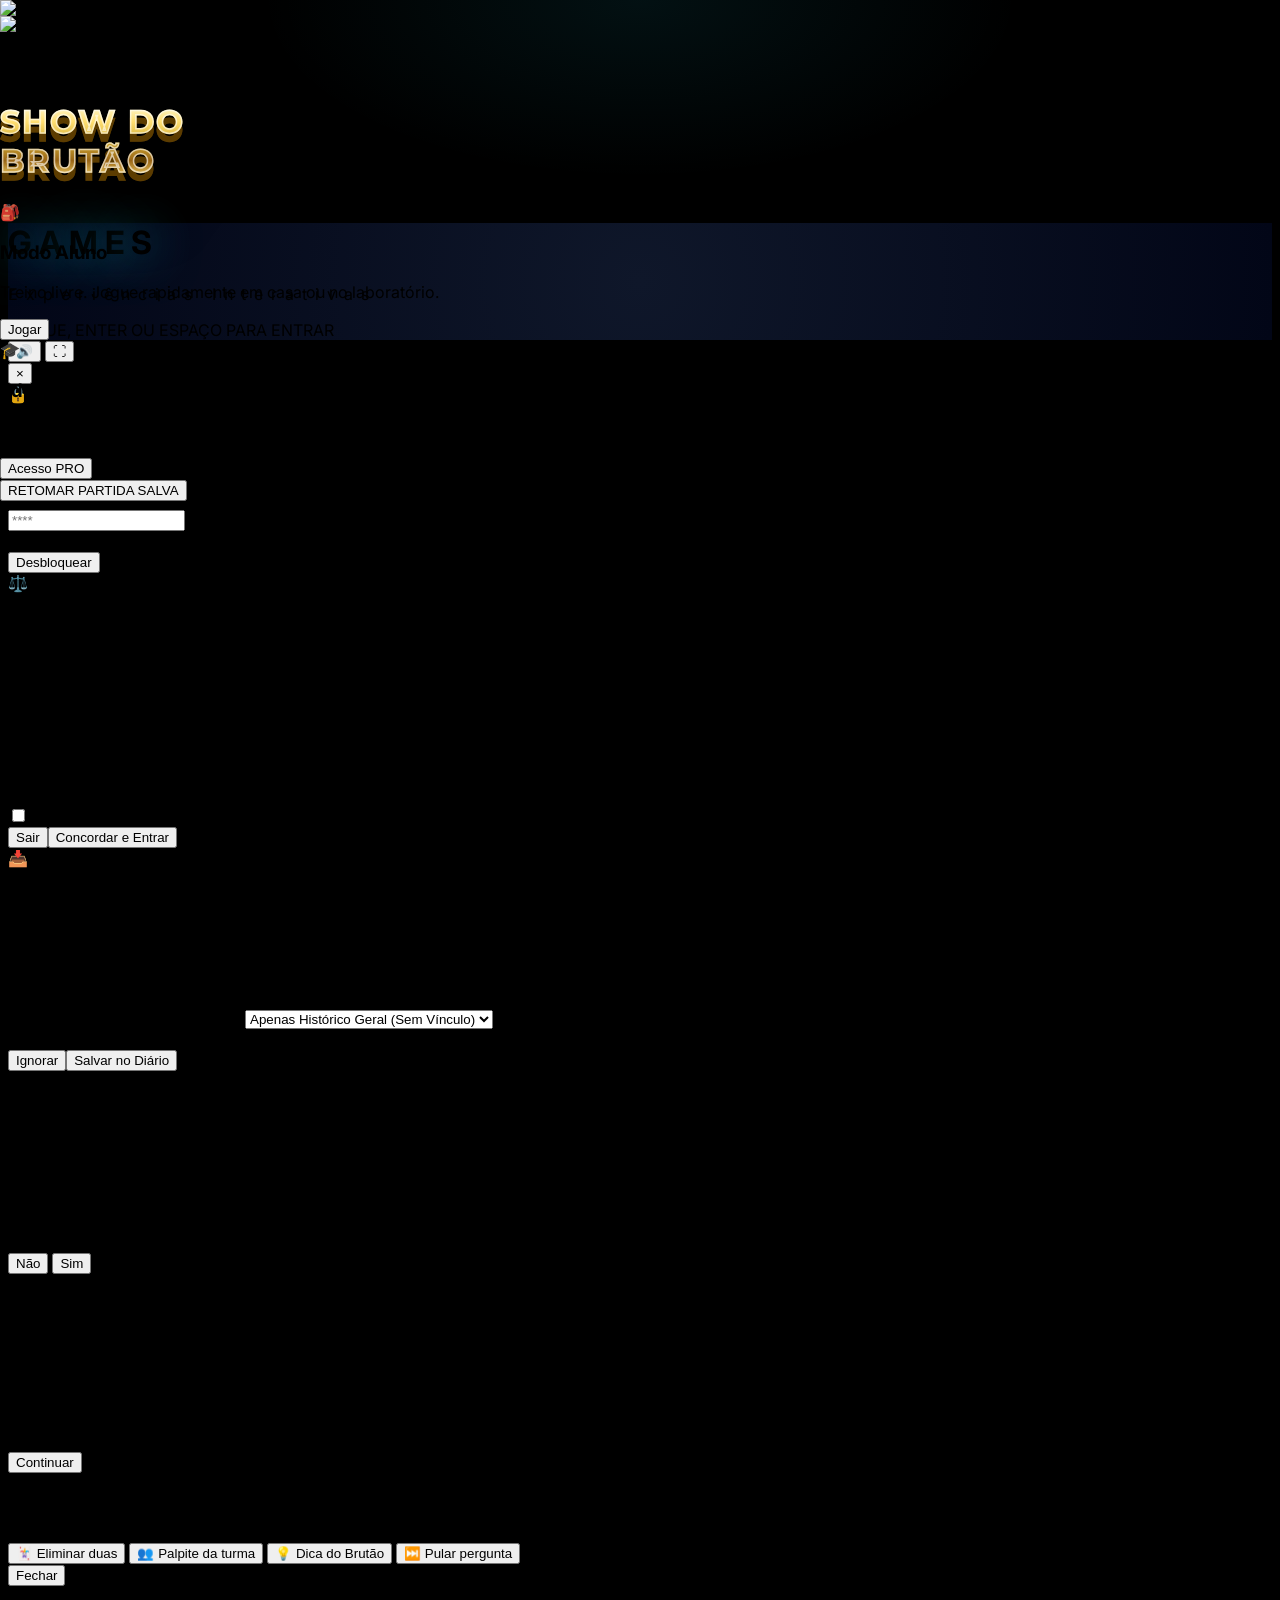
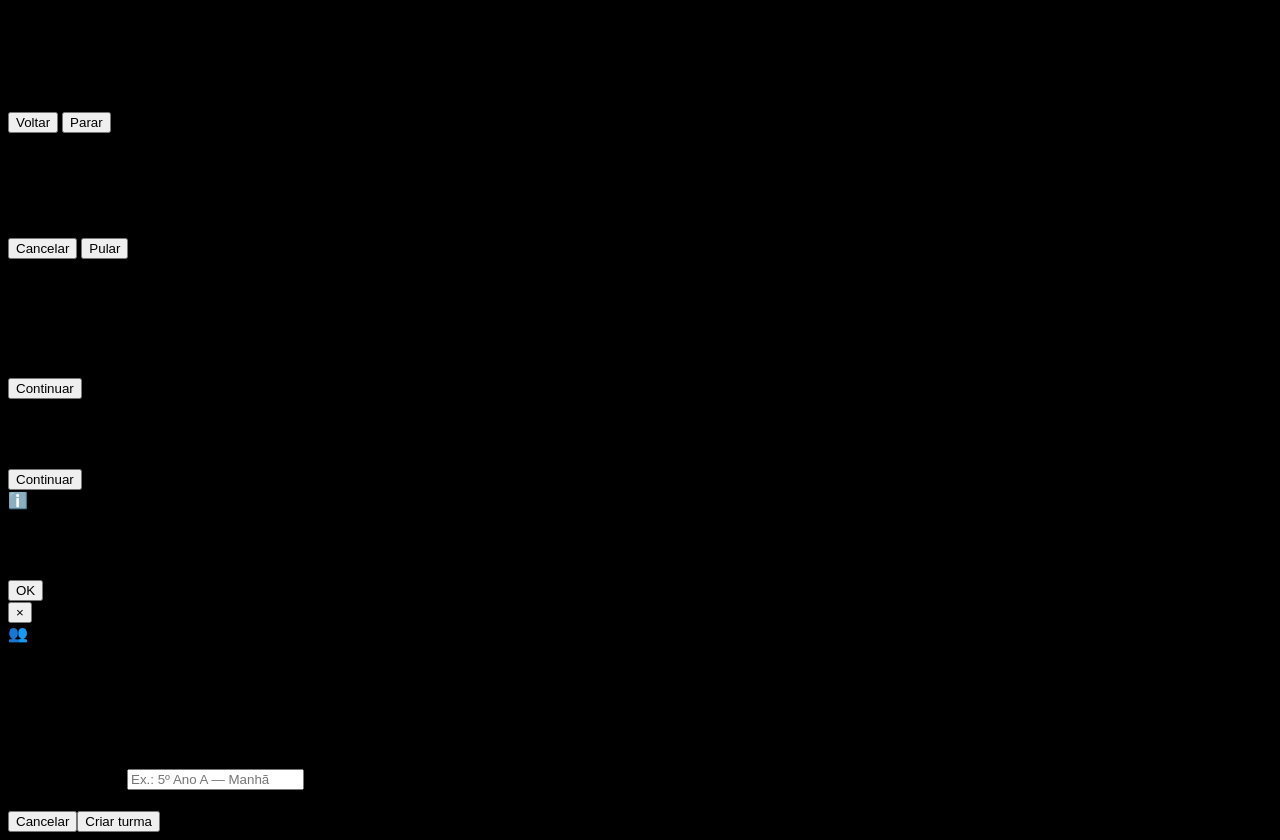
==== commit a6f910e6: "Add files via upload" ====
--- a/index.html
+++ b/index.html
@@ -4,7 +4,11 @@
     <meta charset="UTF-8" />
     <meta name="viewport" content="width=device-width, initial-scale=1.0" />
     <title>Show do Brutão - Premium AAA+</title>
-    <!-- Estilos compilados localmente: a interface não depende de CDN. -->
+    
+    <!-- CORREÇÃO VITAL: Tailwind e Fontes restaurados para destravar o layout -->
+    <script src="https://cdn.tailwindcss.com"></script>
+    <link href="https://fonts.googleapis.com/css2?family=Inter:wght@400;600;800&family=Montserrat:wght@700;900&family=Orbitron:wght@700;900&display=swap" rel="stylesheet" />
+    <link rel="stylesheet" href="estilos_do_jogo.css" />
 
     <script>
       const APP_CONFIG = (window.APP_CONFIG = Object.freeze({
@@ -879,7 +883,6 @@
         will-change: opacity;
       }
     </style>
-    <link rel="stylesheet" href="estilos_do_jogo.css" />
   </head>
   <body class="text-white antialiased select-none">
     <canvas id="premium-fx-canvas" aria-hidden="true"></canvas>
@@ -1291,7 +1294,7 @@
       </div>
     </div>
 
-    <!-- Modais LGPD, Sync, Alertas... (NÃO ALTERADOS VISUALMENTE) -->
+    <!-- Modais LGPD, Sync, Alertas... -->
     <div
       id="modal-lgpd"
       class="fixed inset-0 z-[99999] hidden bg-black/95 backdrop-blur-xl flex-col items-center justify-center p-4"
@@ -1569,8 +1572,6 @@
         </div>
       </div>
     </div>
-
-    <!-- (DEMAIS TELAS MANTIDAS INTEGRALMENTE - OMITIDAS AQUI PARA NÃO ULTRAPASSAR O LIMITE, MAS ELAS JÁ ESTÃO NO CÓDIGO JS EM FORMA DINÂMICA) -->
 
     <!-- TELA DO JOGO (GAMEPLAY) -->
     <div id="screen-game" class="screen">
@@ -1785,7 +1786,7 @@
       </div>
     </div>
 
-    <!-- BLOCO DE SUPORTE FUNCIONAL - mantém o visual e evita quebra do motor -->
+    <!-- BLOCO DE SUPORTE FUNCIONAL -->
     <span id="q-id" class="hidden">ID: ---</span>
 
     <div
@@ -2459,4 +2460,4 @@
     <script src="interface_visual_e_dom.js"></script>
     <script src="inicializa_o_e_controladores_principais.js"></script>
   </body>
-</html>
+</html>
